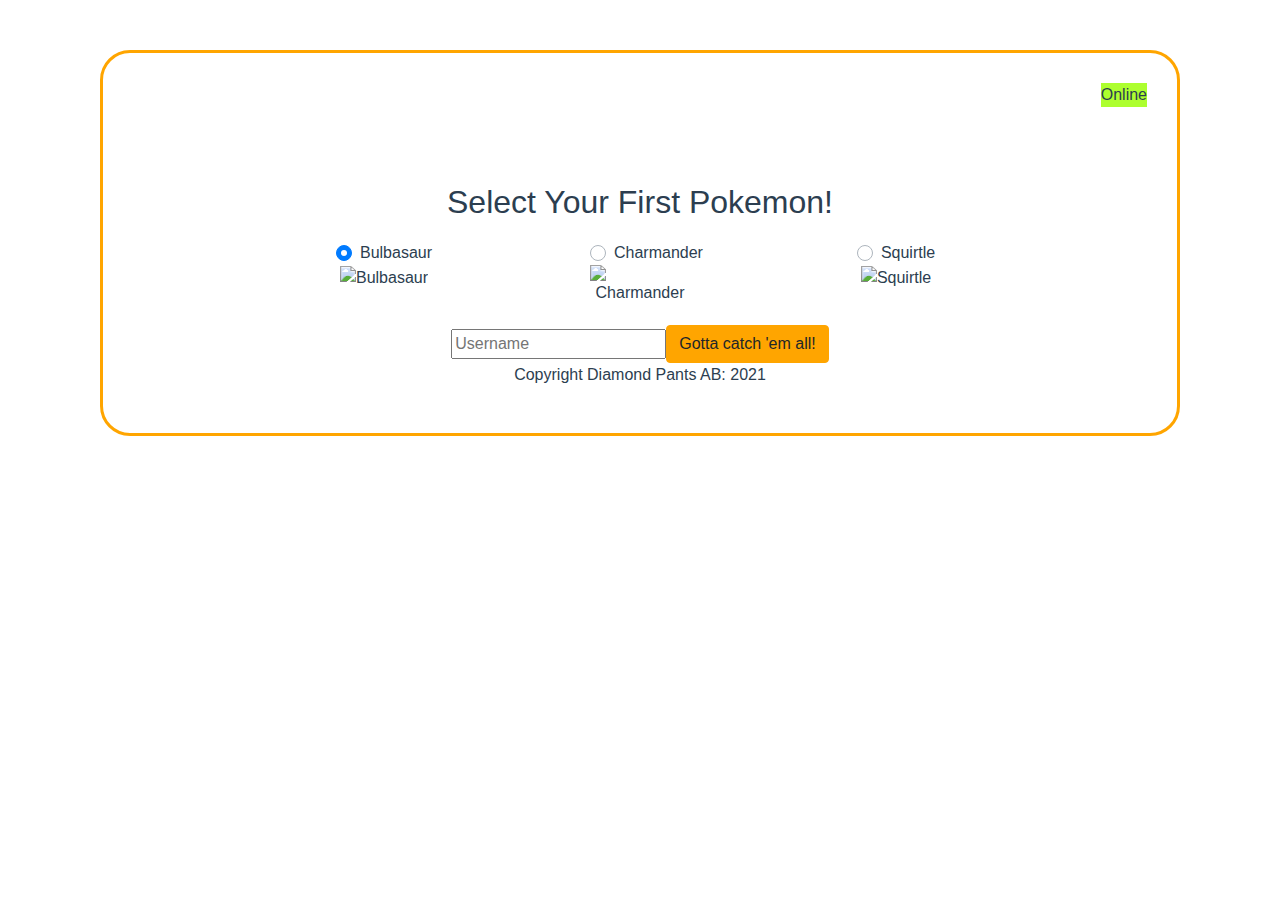
==== projects/pokemon/index.html @ e91c6c21 "adding landing page" ====
<!DOCTYPE html><html lang=""><head><meta charset="utf-8"><meta http-equiv="X-UA-Compatible" content="IE=edge"><meta name="viewport" content="width=device-width,initial-scale=1"><!--[if IE]><link rel="icon" type="image/gif/png" href="./pokemon.ico"><![endif]--><title>PokeApp</title><link href="/css/app.2bd75c8d.css" rel="preload" as="style"><link href="/js/app.91aa7a17.js" rel="preload" as="script"><link href="/js/chunk-vendors.dcc5cff0.js" rel="preload" as="script"><link href="/css/app.2bd75c8d.css" rel="stylesheet"><link rel="icon" type="image/png" sizes="32x32" href="/img/icons/favicon-32x32.png"><link rel="icon" type="image/png" sizes="16x16" href="/img/icons/favicon-16x16.png"><link rel="manifest" href="/manifest.json"><meta name="theme-color" content="lightblue"><meta name="apple-mobile-web-app-capable" content="no"><meta name="apple-mobile-web-app-status-bar-style" content="default"><meta name="apple-mobile-web-app-title" content="PokeApp"><link rel="apple-touch-icon" href="/img/icons/apple-touch-icon-152x152.png"><link rel="mask-icon" href="/img/icons/safari-pinned-tab.svg" color="lightblue"><meta name="msapplication-TileImage" content="/img/icons/msapplication-icon-144x144.png"><meta name="msapplication-TileColor" content="#000000"></head><body><noscript><strong>We're sorry but PokeApp doesn't work properly without JavaScript enabled. Please enable it to continue.</strong></noscript><div id="app"></div><script src="/js/chunk-vendors.dcc5cff0.js"></script><script src="/js/app.91aa7a17.js"></script></body></html>
---- css/app.2bd75c8d.css ----
#app{margin:50px 100px;padding:30px;border:3px solid orange;border-radius:30px;font-family:Avenir,Helvetica,Arial,sans-serif;-webkit-font-smoothing:antialiased;-moz-osx-font-smoothing:grayscale;text-align:center;color:#2c3e50}#offline{background-color:#cd5c5c;float:right}#online{background-color:#adff2f;float:right}h2[data-v-545568b5]{margin-top:100px}#pokemon-container[data-v-545568b5]{display:flex;width:60vw;justify-content:space-around;margin:20px auto}#pokemon-container .pokemon-select[data-v-545568b5]{width:100px}table[data-v-d1f4943e]{margin:3px auto;width:60vw}.btn-home[data-v-d1f4943e]{float:left}input[data-v-d1f4943e]{margin:30px}tr[data-v-d1f4943e],tr img[data-v-d1f4943e]{height:50px}
/*!
 * Bootstrap v4.6.0 (https://getbootstrap.com/)
 * Copyright 2011-2021 The Bootstrap Authors
 * Copyright 2011-2021 Twitter, Inc.
 * Licensed under MIT (https://github.com/twbs/bootstrap/blob/main/LICENSE)
 */:root{--blue:#007bff;--indigo:#6610f2;--purple:#6f42c1;--pink:#e83e8c;--red:#dc3545;--orange:#fd7e14;--yellow:#ffc107;--green:#28a745;--teal:#20c997;--cyan:#17a2b8;--white:#fff;--gray:#6c757d;--gray-dark:#343a40;--primary:#007bff;--secondary:#add8e6;--success:#28a745;--info:#17a2b8;--warning:#ffc107;--danger:orange;--light:#f8f9fa;--dark:#343a40;--breakpoint-xs:0;--breakpoint-sm:576px;--breakpoint-md:768px;--breakpoint-lg:992px;--breakpoint-xl:1200px;--font-family-sans-serif:-apple-system,BlinkMacSystemFont,"Segoe UI",Roboto,"Helvetica Neue",Arial,"Noto Sans","Liberation Sans",sans-serif,"Apple Color Emoji","Segoe UI Emoji","Segoe UI Symbol","Noto Color Emoji";--font-family-monospace:SFMono-Regular,Menlo,Monaco,Consolas,"Liberation Mono","Courier New",monospace}*,:after,:before{box-sizing:border-box}html{font-family:sans-serif;line-height:1.15;-webkit-text-size-adjust:100%;-webkit-tap-highlight-color:rgba(0,0,0,0)}article,aside,figcaption,figure,footer,header,hgroup,main,nav,section{display:block}body{margin:0;font-family:-apple-system,BlinkMacSystemFont,Segoe UI,Roboto,Helvetica Neue,Arial,Noto Sans,Liberation Sans,sans-serif,Apple Color Emoji,Segoe UI Emoji,Segoe UI Symbol,Noto Color Emoji;font-size:1rem;font-weight:400;line-height:1.5;color:#212529;text-align:left;background-color:#fff}[tabindex="-1"]:focus:not(:focus-visible){outline:0!important}hr{box-sizing:content-box;height:0;overflow:visible}h1,h2,h3,h4,h5,h6{margin-top:0;margin-bottom:.5rem}p{margin-top:0;margin-bottom:1rem}abbr[data-original-title],abbr[title]{text-decoration:underline;-webkit-text-decoration:underline dotted;text-decoration:underline dotted;cursor:help;border-bottom:0;-webkit-text-decoration-skip-ink:none;text-decoration-skip-ink:none}address{font-style:normal;line-height:inherit}address,dl,ol,ul{margin-bottom:1rem}dl,ol,ul{margin-top:0}ol ol,ol ul,ul ol,ul ul{margin-bottom:0}dt{font-weight:700}dd{margin-bottom:.5rem;margin-left:0}blockquote{margin:0 0 1rem}b,strong{font-weight:bolder}small{font-size:80%}sub,sup{position:relative;font-size:75%;line-height:0;vertical-align:baseline}sub{bottom:-.25em}sup{top:-.5em}a{color:#007bff;text-decoration:none;background-color:transparent}a:hover{color:#0056b3;text-decoration:underline}a:not([href]):not([class]),a:not([href]):not([class]):hover{color:inherit;text-decoration:none}code,kbd,pre,samp{font-family:SFMono-Regular,Menlo,Monaco,Consolas,Liberation Mono,Courier New,monospace;font-size:1em}pre{margin-top:0;margin-bottom:1rem;overflow:auto;-ms-overflow-style:scrollbar}figure{margin:0 0 1rem}img{border-style:none}img,svg{vertical-align:middle}svg{overflow:hidden}table{border-collapse:collapse}caption{padding-top:.75rem;padding-bottom:.75rem;color:#6c757d;text-align:left;caption-side:bottom}th{text-align:inherit;text-align:-webkit-match-parent}label{display:inline-block;margin-bottom:.5rem}button{border-radius:0}button:focus:not(:focus-visible){outline:0}button,input,optgroup,select,textarea{margin:0;font-family:inherit;font-size:inherit;line-height:inherit}button,input{overflow:visible}button,select{text-transform:none}[role=button]{cursor:pointer}select{word-wrap:normal}[type=button],[type=reset],[type=submit],button{-webkit-appearance:button}[type=button]:not(:disabled),[type=reset]:not(:disabled),[type=submit]:not(:disabled),button:not(:disabled){cursor:pointer}[type=button]::-moz-focus-inner,[type=reset]::-moz-focus-inner,[type=submit]::-moz-focus-inner,button::-moz-focus-inner{padding:0;border-style:none}input[type=checkbox],input[type=radio]{box-sizing:border-box;padding:0}textarea{overflow:auto;resize:vertical}fieldset{min-width:0;padding:0;margin:0;border:0}legend{display:block;width:100%;max-width:100%;padding:0;margin-bottom:.5rem;font-size:1.5rem;line-height:inherit;color:inherit;white-space:normal}progress{vertical-align:baseline}[type=number]::-webkit-inner-spin-button,[type=number]::-webkit-outer-spin-button{height:auto}[type=search]{outline-offset:-2px;-webkit-appearance:none}[type=search]::-webkit-search-decoration{-webkit-appearance:none}::-webkit-file-upload-button{font:inherit;-webkit-appearance:button}output{display:inline-block}summary{display:list-item;cursor:pointer}template{display:none}[hidden]{display:none!important}.h1,.h2,.h3,.h4,.h5,.h6,h1,h2,h3,h4,h5,h6{margin-bottom:.5rem;font-weight:500;line-height:1.2}.h1,h1{font-size:2.5rem}.h2,h2{font-size:2rem}.h3,h3{font-size:1.75rem}.h4,h4{font-size:1.5rem}.h5,h5{font-size:1.25rem}.h6,h6{font-size:1rem}.lead{font-size:1.25rem;font-weight:300}.display-1{font-size:6rem}.display-1,.display-2{font-weight:300;line-height:1.2}.display-2{font-size:5.5rem}.display-3{font-size:4.5rem}.display-3,.display-4{font-weight:300;line-height:1.2}.display-4{font-size:3.5rem}hr{margin-top:1rem;margin-bottom:1rem;border:0;border-top:1px solid rgba(0,0,0,.1)}.small,small{font-size:80%;font-weight:400}.mark,mark{padding:.2em;background-color:#fcf8e3}.list-inline,.list-unstyled{padding-left:0;list-style:none}.list-inline-item{display:inline-block}.list-inline-item:not(:last-child){margin-right:.5rem}.initialism{font-size:90%;text-transform:uppercase}.blockquote{margin-bottom:1rem;font-size:1.25rem}.blockquote-footer{display:block;font-size:80%;color:#6c757d}.blockquote-footer:before{content:"— "}.img-fluid,.img-thumbnail{max-width:100%;height:auto}.img-thumbnail{padding:.25rem;background-color:#fff;border:1px solid #dee2e6;border-radius:.25rem}.figure{display:inline-block}.figure-img{margin-bottom:.5rem;line-height:1}.figure-caption{font-size:90%;color:#6c757d}code{font-size:87.5%;color:#e83e8c;word-wrap:break-word}a>code{color:inherit}kbd{padding:.2rem .4rem;font-size:87.5%;color:#fff;background-color:#212529;border-radius:.2rem}kbd kbd{padding:0;font-size:100%;font-weight:700}pre{display:block;font-size:87.5%;color:#212529}pre code{font-size:inherit;color:inherit;word-break:normal}.pre-scrollable{max-height:340px;overflow-y:scroll}.container,.container-fluid,.container-lg,.container-md,.container-sm,.container-xl{width:100%;padding-right:15px;padding-left:15px;margin-right:auto;margin-left:auto}@media(min-width:576px){.container,.container-sm{max-width:540px}}@media(min-width:768px){.container,.container-md,.container-sm{max-width:720px}}@media(min-width:992px){.container,.container-lg,.container-md,.container-sm{max-width:960px}}@media(min-width:1200px){.container,.container-lg,.container-md,.container-sm,.container-xl{max-width:1140px}}.row{display:flex;flex-wrap:wrap;margin-right:-15px;margin-left:-15px}.no-gutters{margin-right:0;margin-left:0}.no-gutters>.col,.no-gutters>[class*=col-]{padding-right:0;padding-left:0}.col,.col-1,.col-2,.col-3,.col-4,.col-5,.col-6,.col-7,.col-8,.col-9,.col-10,.col-11,.col-12,.col-auto,.col-lg,.col-lg-1,.col-lg-2,.col-lg-3,.col-lg-4,.col-lg-5,.col-lg-6,.col-lg-7,.col-lg-8,.col-lg-9,.col-lg-10,.col-lg-11,.col-lg-12,.col-lg-auto,.col-md,.col-md-1,.col-md-2,.col-md-3,.col-md-4,.col-md-5,.col-md-6,.col-md-7,.col-md-8,.col-md-9,.col-md-10,.col-md-11,.col-md-12,.col-md-auto,.col-sm,.col-sm-1,.col-sm-2,.col-sm-3,.col-sm-4,.col-sm-5,.col-sm-6,.col-sm-7,.col-sm-8,.col-sm-9,.col-sm-10,.col-sm-11,.col-sm-12,.col-sm-auto,.col-xl,.col-xl-1,.col-xl-2,.col-xl-3,.col-xl-4,.col-xl-5,.col-xl-6,.col-xl-7,.col-xl-8,.col-xl-9,.col-xl-10,.col-xl-11,.col-xl-12,.col-xl-auto{position:relative;width:100%;padding-right:15px;padding-left:15px}.col{flex-basis:0;flex-grow:1;max-width:100%}.row-cols-1>*{flex:0 0 100%;max-width:100%}.row-cols-2>*{flex:0 0 50%;max-width:50%}.row-cols-3>*{flex:0 0 33.3333333333%;max-width:33.3333333333%}.row-cols-4>*{flex:0 0 25%;max-width:25%}.row-cols-5>*{flex:0 0 20%;max-width:20%}.row-cols-6>*{flex:0 0 16.6666666667%;max-width:16.6666666667%}.col-auto{flex:0 0 auto;width:auto;max-width:100%}.col-1{flex:0 0 8.3333333333%;max-width:8.3333333333%}.col-2{flex:0 0 16.6666666667%;max-width:16.6666666667%}.col-3{flex:0 0 25%;max-width:25%}.col-4{flex:0 0 33.3333333333%;max-width:33.3333333333%}.col-5{flex:0 0 41.6666666667%;max-width:41.6666666667%}.col-6{flex:0 0 50%;max-width:50%}.col-7{flex:0 0 58.3333333333%;max-width:58.3333333333%}.col-8{flex:0 0 66.6666666667%;max-width:66.6666666667%}.col-9{flex:0 0 75%;max-width:75%}.col-10{flex:0 0 83.3333333333%;max-width:83.3333333333%}.col-11{flex:0 0 91.6666666667%;max-width:91.6666666667%}.col-12{flex:0 0 100%;max-width:100%}.order-first{order:-1}.order-last{order:13}.order-0{order:0}.order-1{order:1}.order-2{order:2}.order-3{order:3}.order-4{order:4}.order-5{order:5}.order-6{order:6}.order-7{order:7}.order-8{order:8}.order-9{order:9}.order-10{order:10}.order-11{order:11}.order-12{order:12}.offset-1{margin-left:8.3333333333%}.offset-2{margin-left:16.6666666667%}.offset-3{margin-left:25%}.offset-4{margin-left:33.3333333333%}.offset-5{margin-left:41.6666666667%}.offset-6{margin-left:50%}.offset-7{margin-left:58.3333333333%}.offset-8{margin-left:66.6666666667%}.offset-9{margin-left:75%}.offset-10{margin-left:83.3333333333%}.offset-11{margin-left:91.6666666667%}@media(min-width:576px){.col-sm{flex-basis:0;flex-grow:1;max-width:100%}.row-cols-sm-1>*{flex:0 0 100%;max-width:100%}.row-cols-sm-2>*{flex:0 0 50%;max-width:50%}.row-cols-sm-3>*{flex:0 0 33.3333333333%;max-width:33.3333333333%}.row-cols-sm-4>*{flex:0 0 25%;max-width:25%}.row-cols-sm-5>*{flex:0 0 20%;max-width:20%}.row-cols-sm-6>*{flex:0 0 16.6666666667%;max-width:16.6666666667%}.col-sm-auto{flex:0 0 auto;width:auto;max-width:100%}.col-sm-1{flex:0 0 8.3333333333%;max-width:8.3333333333%}.col-sm-2{flex:0 0 16.6666666667%;max-width:16.6666666667%}.col-sm-3{flex:0 0 25%;max-width:25%}.col-sm-4{flex:0 0 33.3333333333%;max-width:33.3333333333%}.col-sm-5{flex:0 0 41.6666666667%;max-width:41.6666666667%}.col-sm-6{flex:0 0 50%;max-width:50%}.col-sm-7{flex:0 0 58.3333333333%;max-width:58.3333333333%}.col-sm-8{flex:0 0 66.6666666667%;max-width:66.6666666667%}.col-sm-9{flex:0 0 75%;max-width:75%}.col-sm-10{flex:0 0 83.3333333333%;max-width:83.3333333333%}.col-sm-11{flex:0 0 91.6666666667%;max-width:91.6666666667%}.col-sm-12{flex:0 0 100%;max-width:100%}.order-sm-first{order:-1}.order-sm-last{order:13}.order-sm-0{order:0}.order-sm-1{order:1}.order-sm-2{order:2}.order-sm-3{order:3}.order-sm-4{order:4}.order-sm-5{order:5}.order-sm-6{order:6}.order-sm-7{order:7}.order-sm-8{order:8}.order-sm-9{order:9}.order-sm-10{order:10}.order-sm-11{order:11}.order-sm-12{order:12}.offset-sm-0{margin-left:0}.offset-sm-1{margin-left:8.3333333333%}.offset-sm-2{margin-left:16.6666666667%}.offset-sm-3{margin-left:25%}.offset-sm-4{margin-left:33.3333333333%}.offset-sm-5{margin-left:41.6666666667%}.offset-sm-6{margin-left:50%}.offset-sm-7{margin-left:58.3333333333%}.offset-sm-8{margin-left:66.6666666667%}.offset-sm-9{margin-left:75%}.offset-sm-10{margin-left:83.3333333333%}.offset-sm-11{margin-left:91.6666666667%}}@media(min-width:768px){.col-md{flex-basis:0;flex-grow:1;max-width:100%}.row-cols-md-1>*{flex:0 0 100%;max-width:100%}.row-cols-md-2>*{flex:0 0 50%;max-width:50%}.row-cols-md-3>*{flex:0 0 33.3333333333%;max-width:33.3333333333%}.row-cols-md-4>*{flex:0 0 25%;max-width:25%}.row-cols-md-5>*{flex:0 0 20%;max-width:20%}.row-cols-md-6>*{flex:0 0 16.6666666667%;max-width:16.6666666667%}.col-md-auto{flex:0 0 auto;width:auto;max-width:100%}.col-md-1{flex:0 0 8.3333333333%;max-width:8.3333333333%}.col-md-2{flex:0 0 16.6666666667%;max-width:16.6666666667%}.col-md-3{flex:0 0 25%;max-width:25%}.col-md-4{flex:0 0 33.3333333333%;max-width:33.3333333333%}.col-md-5{flex:0 0 41.6666666667%;max-width:41.6666666667%}.col-md-6{flex:0 0 50%;max-width:50%}.col-md-7{flex:0 0 58.3333333333%;max-width:58.3333333333%}.col-md-8{flex:0 0 66.6666666667%;max-width:66.6666666667%}.col-md-9{flex:0 0 75%;max-width:75%}.col-md-10{flex:0 0 83.3333333333%;max-width:83.3333333333%}.col-md-11{flex:0 0 91.6666666667%;max-width:91.6666666667%}.col-md-12{flex:0 0 100%;max-width:100%}.order-md-first{order:-1}.order-md-last{order:13}.order-md-0{order:0}.order-md-1{order:1}.order-md-2{order:2}.order-md-3{order:3}.order-md-4{order:4}.order-md-5{order:5}.order-md-6{order:6}.order-md-7{order:7}.order-md-8{order:8}.order-md-9{order:9}.order-md-10{order:10}.order-md-11{order:11}.order-md-12{order:12}.offset-md-0{margin-left:0}.offset-md-1{margin-left:8.3333333333%}.offset-md-2{margin-left:16.6666666667%}.offset-md-3{margin-left:25%}.offset-md-4{margin-left:33.3333333333%}.offset-md-5{margin-left:41.6666666667%}.offset-md-6{margin-left:50%}.offset-md-7{margin-left:58.3333333333%}.offset-md-8{margin-left:66.6666666667%}.offset-md-9{margin-left:75%}.offset-md-10{margin-left:83.3333333333%}.offset-md-11{margin-left:91.6666666667%}}@media(min-width:992px){.col-lg{flex-basis:0;flex-grow:1;max-width:100%}.row-cols-lg-1>*{flex:0 0 100%;max-width:100%}.row-cols-lg-2>*{flex:0 0 50%;max-width:50%}.row-cols-lg-3>*{flex:0 0 33.3333333333%;max-width:33.3333333333%}.row-cols-lg-4>*{flex:0 0 25%;max-width:25%}.row-cols-lg-5>*{flex:0 0 20%;max-width:20%}.row-cols-lg-6>*{flex:0 0 16.6666666667%;max-width:16.6666666667%}.col-lg-auto{flex:0 0 auto;width:auto;max-width:100%}.col-lg-1{flex:0 0 8.3333333333%;max-width:8.3333333333%}.col-lg-2{flex:0 0 16.6666666667%;max-width:16.6666666667%}.col-lg-3{flex:0 0 25%;max-width:25%}.col-lg-4{flex:0 0 33.3333333333%;max-width:33.3333333333%}.col-lg-5{flex:0 0 41.6666666667%;max-width:41.6666666667%}.col-lg-6{flex:0 0 50%;max-width:50%}.col-lg-7{flex:0 0 58.3333333333%;max-width:58.3333333333%}.col-lg-8{flex:0 0 66.6666666667%;max-width:66.6666666667%}.col-lg-9{flex:0 0 75%;max-width:75%}.col-lg-10{flex:0 0 83.3333333333%;max-width:83.3333333333%}.col-lg-11{flex:0 0 91.6666666667%;max-width:91.6666666667%}.col-lg-12{flex:0 0 100%;max-width:100%}.order-lg-first{order:-1}.order-lg-last{order:13}.order-lg-0{order:0}.order-lg-1{order:1}.order-lg-2{order:2}.order-lg-3{order:3}.order-lg-4{order:4}.order-lg-5{order:5}.order-lg-6{order:6}.order-lg-7{order:7}.order-lg-8{order:8}.order-lg-9{order:9}.order-lg-10{order:10}.order-lg-11{order:11}.order-lg-12{order:12}.offset-lg-0{margin-left:0}.offset-lg-1{margin-left:8.3333333333%}.offset-lg-2{margin-left:16.6666666667%}.offset-lg-3{margin-left:25%}.offset-lg-4{margin-left:33.3333333333%}.offset-lg-5{margin-left:41.6666666667%}.offset-lg-6{margin-left:50%}.offset-lg-7{margin-left:58.3333333333%}.offset-lg-8{margin-left:66.6666666667%}.offset-lg-9{margin-left:75%}.offset-lg-10{margin-left:83.3333333333%}.offset-lg-11{margin-left:91.6666666667%}}@media(min-width:1200px){.col-xl{flex-basis:0;flex-grow:1;max-width:100%}.row-cols-xl-1>*{flex:0 0 100%;max-width:100%}.row-cols-xl-2>*{flex:0 0 50%;max-width:50%}.row-cols-xl-3>*{flex:0 0 33.3333333333%;max-width:33.3333333333%}.row-cols-xl-4>*{flex:0 0 25%;max-width:25%}.row-cols-xl-5>*{flex:0 0 20%;max-width:20%}.row-cols-xl-6>*{flex:0 0 16.6666666667%;max-width:16.6666666667%}.col-xl-auto{flex:0 0 auto;width:auto;max-width:100%}.col-xl-1{flex:0 0 8.3333333333%;max-width:8.3333333333%}.col-xl-2{flex:0 0 16.6666666667%;max-width:16.6666666667%}.col-xl-3{flex:0 0 25%;max-width:25%}.col-xl-4{flex:0 0 33.3333333333%;max-width:33.3333333333%}.col-xl-5{flex:0 0 41.6666666667%;max-width:41.6666666667%}.col-xl-6{flex:0 0 50%;max-width:50%}.col-xl-7{flex:0 0 58.3333333333%;max-width:58.3333333333%}.col-xl-8{flex:0 0 66.6666666667%;max-width:66.6666666667%}.col-xl-9{flex:0 0 75%;max-width:75%}.col-xl-10{flex:0 0 83.3333333333%;max-width:83.3333333333%}.col-xl-11{flex:0 0 91.6666666667%;max-width:91.6666666667%}.col-xl-12{flex:0 0 100%;max-width:100%}.order-xl-first{order:-1}.order-xl-last{order:13}.order-xl-0{order:0}.order-xl-1{order:1}.order-xl-2{order:2}.order-xl-3{order:3}.order-xl-4{order:4}.order-xl-5{order:5}.order-xl-6{order:6}.order-xl-7{order:7}.order-xl-8{order:8}.order-xl-9{order:9}.order-xl-10{order:10}.order-xl-11{order:11}.order-xl-12{order:12}.offset-xl-0{margin-left:0}.offset-xl-1{margin-left:8.3333333333%}.offset-xl-2{margin-left:16.6666666667%}.offset-xl-3{margin-left:25%}.offset-xl-4{margin-left:33.3333333333%}.offset-xl-5{margin-left:41.6666666667%}.offset-xl-6{margin-left:50%}.offset-xl-7{margin-left:58.3333333333%}.offset-xl-8{margin-left:66.6666666667%}.offset-xl-9{margin-left:75%}.offset-xl-10{margin-left:83.3333333333%}.offset-xl-11{margin-left:91.6666666667%}}.table{width:100%;margin-bottom:1rem;color:#212529}.table td,.table th{padding:.75rem;vertical-align:top;border-top:1px solid #dee2e6}.table thead th{vertical-align:bottom;border-bottom:2px solid #dee2e6}.table tbody+tbody{border-top:2px solid #dee2e6}.table-sm td,.table-sm th{padding:.3rem}.table-bordered,.table-bordered td,.table-bordered th{border:1px solid #dee2e6}.table-bordered thead td,.table-bordered thead th{border-bottom-width:2px}.table-borderless tbody+tbody,.table-borderless td,.table-borderless th,.table-borderless thead th{border:0}.table-striped tbody tr:nth-of-type(odd){background-color:rgba(0,0,0,.05)}.table-hover tbody tr:hover{color:#212529;background-color:rgba(0,0,0,.075)}.table-primary,.table-primary>td,.table-primary>th{background-color:#b8daff}.table-primary tbody+tbody,.table-primary td,.table-primary th,.table-primary thead th{border-color:#7abaff}.table-hover .table-primary:hover,.table-hover .table-primary:hover>td,.table-hover .table-primary:hover>th{background-color:#9fcdff}.table-secondary,.table-secondary>td,.table-secondary>th{background-color:#e8f4f8}.table-secondary tbody+tbody,.table-secondary td,.table-secondary th,.table-secondary thead th{border-color:#d4ebf2}.table-hover .table-secondary:hover,.table-hover .table-secondary:hover>td,.table-hover .table-secondary:hover>th{background-color:#d4ebf2}.table-success,.table-success>td,.table-success>th{background-color:#c3e6cb}.table-success tbody+tbody,.table-success td,.table-success th,.table-success thead th{border-color:#8fd19e}.table-hover .table-success:hover,.table-hover .table-success:hover>td,.table-hover .table-success:hover>th{background-color:#b1dfbb}.table-info,.table-info>td,.table-info>th{background-color:#bee5eb}.table-info tbody+tbody,.table-info td,.table-info th,.table-info thead th{border-color:#86cfda}.table-hover .table-info:hover,.table-hover .table-info:hover>td,.table-hover .table-info:hover>th{background-color:#abdde5}.table-warning,.table-warning>td,.table-warning>th{background-color:#ffeeba}.table-warning tbody+tbody,.table-warning td,.table-warning th,.table-warning thead th{border-color:#ffdf7e}.table-hover .table-warning:hover,.table-hover .table-warning:hover>td,.table-hover .table-warning:hover>th{background-color:#ffe8a1}.table-danger,.table-danger>td,.table-danger>th{background-color:#ffe6b8}.table-danger tbody+tbody,.table-danger td,.table-danger th,.table-danger thead th{border-color:#ffd07a}.table-hover .table-danger:hover,.table-hover .table-danger:hover>td,.table-hover .table-danger:hover>th{background-color:#ffdd9f}.table-light,.table-light>td,.table-light>th{background-color:#fdfdfe}.table-light tbody+tbody,.table-light td,.table-light th,.table-light thead th{border-color:#fbfcfc}.table-hover .table-light:hover,.table-hover .table-light:hover>td,.table-hover .table-light:hover>th{background-color:#ececf6}.table-dark,.table-dark>td,.table-dark>th{background-color:#c6c8ca}.table-dark tbody+tbody,.table-dark td,.table-dark th,.table-dark thead th{border-color:#95999c}.table-hover .table-dark:hover,.table-hover .table-dark:hover>td,.table-hover .table-dark:hover>th{background-color:#b9bbbe}.table-active,.table-active>td,.table-active>th,.table-hover .table-active:hover,.table-hover .table-active:hover>td,.table-hover .table-active:hover>th{background-color:rgba(0,0,0,.075)}.table .thead-dark th{color:#fff;background-color:#343a40;border-color:#454d55}.table .thead-light th{color:#495057;background-color:#e9ecef;border-color:#dee2e6}.table-dark{color:#fff;background-color:#343a40}.table-dark td,.table-dark th,.table-dark thead th{border-color:#454d55}.table-dark.table-bordered{border:0}.table-dark.table-striped tbody tr:nth-of-type(odd){background-color:hsla(0,0%,100%,.05)}.table-dark.table-hover tbody tr:hover{color:#fff;background-color:hsla(0,0%,100%,.075)}@media(max-width:575.98px){.table-responsive-sm{display:block;width:100%;overflow-x:auto;-webkit-overflow-scrolling:touch}.table-responsive-sm>.table-bordered{border:0}}@media(max-width:767.98px){.table-responsive-md{display:block;width:100%;overflow-x:auto;-webkit-overflow-scrolling:touch}.table-responsive-md>.table-bordered{border:0}}@media(max-width:991.98px){.table-responsive-lg{display:block;width:100%;overflow-x:auto;-webkit-overflow-scrolling:touch}.table-responsive-lg>.table-bordered{border:0}}@media(max-width:1199.98px){.table-responsive-xl{display:block;width:100%;overflow-x:auto;-webkit-overflow-scrolling:touch}.table-responsive-xl>.table-bordered{border:0}}.table-responsive{display:block;width:100%;overflow-x:auto;-webkit-overflow-scrolling:touch}.table-responsive>.table-bordered{border:0}.form-control{display:block;width:100%;height:calc(1.5em + .75rem + 2px);padding:.375rem .75rem;font-size:1rem;font-weight:400;line-height:1.5;color:#495057;background-color:#fff;background-clip:padding-box;border:1px solid #ced4da;border-radius:.25rem;transition:border-color .15s ease-in-out,box-shadow .15s ease-in-out}@media(prefers-reduced-motion:reduce){.form-control{transition:none}}.form-control::-ms-expand{background-color:transparent;border:0}.form-control:-moz-focusring{color:transparent;text-shadow:0 0 0 #495057}.form-control:focus{color:#495057;background-color:#fff;border-color:#80bdff;outline:0;box-shadow:0 0 0 .2rem rgba(0,123,255,.25)}.form-control::-moz-placeholder{color:#6c757d;opacity:1}.form-control:-ms-input-placeholder{color:#6c757d;opacity:1}.form-control::placeholder{color:#6c757d;opacity:1}.form-control:disabled,.form-control[readonly]{background-color:#e9ecef;opacity:1}input[type=date].form-control,input[type=datetime-local].form-control,input[type=month].form-control,input[type=time].form-control{-webkit-appearance:none;-moz-appearance:none;appearance:none}select.form-control:focus::-ms-value{color:#495057;background-color:#fff}.form-control-file,.form-control-range{display:block;width:100%}.col-form-label{padding-top:calc(.375rem + 1px);padding-bottom:calc(.375rem + 1px);margin-bottom:0;font-size:inherit;line-height:1.5}.col-form-label-lg{padding-top:calc(.5rem + 1px);padding-bottom:calc(.5rem + 1px);font-size:1.25rem;line-height:1.5}.col-form-label-sm{padding-top:calc(.25rem + 1px);padding-bottom:calc(.25rem + 1px);font-size:.875rem;line-height:1.5}.form-control-plaintext{display:block;width:100%;padding:.375rem 0;margin-bottom:0;font-size:1rem;line-height:1.5;color:#212529;background-color:transparent;border:solid transparent;border-width:1px 0}.form-control-plaintext.form-control-lg,.form-control-plaintext.form-control-sm{padding-right:0;padding-left:0}.form-control-sm{height:calc(1.5em + .5rem + 2px);padding:.25rem .5rem;font-size:.875rem;line-height:1.5;border-radius:.2rem}.form-control-lg{height:calc(1.5em + 1rem + 2px);padding:.5rem 1rem;font-size:1.25rem;line-height:1.5;border-radius:.3rem}select.form-control[multiple],select.form-control[size],textarea.form-control{height:auto}.form-group{margin-bottom:1rem}.form-text{display:block;margin-top:.25rem}.form-row{display:flex;flex-wrap:wrap;margin-right:-5px;margin-left:-5px}.form-row>.col,.form-row>[class*=col-]{padding-right:5px;padding-left:5px}.form-check{position:relative;display:block;padding-left:1.25rem}.form-check-input{position:absolute;margin-top:.3rem;margin-left:-1.25rem}.form-check-input:disabled~.form-check-label,.form-check-input[disabled]~.form-check-label{color:#6c757d}.form-check-label{margin-bottom:0}.form-check-inline{display:inline-flex;align-items:center;padding-left:0;margin-right:.75rem}.form-check-inline .form-check-input{position:static;margin-top:0;margin-right:.3125rem;margin-left:0}.valid-feedback{display:none;width:100%;margin-top:.25rem;font-size:80%;color:#28a745}.valid-tooltip{position:absolute;top:100%;left:0;z-index:5;display:none;max-width:100%;padding:.25rem .5rem;margin-top:.1rem;font-size:.875rem;line-height:1.5;color:#fff;background-color:rgba(40,167,69,.9);border-radius:.25rem}.form-row>.col>.valid-tooltip,.form-row>[class*=col-]>.valid-tooltip{left:5px}.is-valid~.valid-feedback,.is-valid~.valid-tooltip,.was-validated :valid~.valid-feedback,.was-validated :valid~.valid-tooltip{display:block}.form-control.is-valid,.was-validated .form-control:valid{border-color:#28a745;padding-right:calc(1.5em + .75rem);background-image:url("data:image/svg+xml;charset=utf-8,%3Csvg xmlns='http://www.w3.org/2000/svg' width='8' height='8'%3E%3Cpath fill='%2328a745' d='M2.3 6.73L.6 4.53c-.4-1.04.46-1.4 1.1-.8l1.1 1.4 3.4-3.8c.6-.63 1.6-.27 1.2.7l-4 4.6c-.43.5-.8.4-1.1.1z'/%3E%3C/svg%3E");background-repeat:no-repeat;background-position:right calc(.375em + .1875rem) center;background-size:calc(.75em + .375rem) calc(.75em + .375rem)}.form-control.is-valid:focus,.was-validated .form-control:valid:focus{border-color:#28a745;box-shadow:0 0 0 .2rem rgba(40,167,69,.25)}.was-validated textarea.form-control:valid,textarea.form-control.is-valid{padding-right:calc(1.5em + .75rem);background-position:top calc(.375em + .1875rem) right calc(.375em + .1875rem)}.custom-select.is-valid,.was-validated .custom-select:valid{border-color:#28a745;padding-right:calc(.75em + 2.3125rem);background:url("data:image/svg+xml;charset=utf-8,%3Csvg xmlns='http://www.w3.org/2000/svg' width='4' height='5'%3E%3Cpath fill='%23343a40' d='M2 0L0 2h4zm0 5L0 3h4z'/%3E%3C/svg%3E") right .75rem center/8px 10px no-repeat,#fff url("data:image/svg+xml;charset=utf-8,%3Csvg xmlns='http://www.w3.org/2000/svg' width='8' height='8'%3E%3Cpath fill='%2328a745' d='M2.3 6.73L.6 4.53c-.4-1.04.46-1.4 1.1-.8l1.1 1.4 3.4-3.8c.6-.63 1.6-.27 1.2.7l-4 4.6c-.43.5-.8.4-1.1.1z'/%3E%3C/svg%3E") center right 1.75rem/calc(.75em + .375rem) calc(.75em + .375rem) no-repeat}.custom-select.is-valid:focus,.was-validated .custom-select:valid:focus{border-color:#28a745;box-shadow:0 0 0 .2rem rgba(40,167,69,.25)}.form-check-input.is-valid~.form-check-label,.was-validated .form-check-input:valid~.form-check-label{color:#28a745}.form-check-input.is-valid~.valid-feedback,.form-check-input.is-valid~.valid-tooltip,.was-validated .form-check-input:valid~.valid-feedback,.was-validated .form-check-input:valid~.valid-tooltip{display:block}.custom-control-input.is-valid~.custom-control-label,.was-validated .custom-control-input:valid~.custom-control-label{color:#28a745}.custom-control-input.is-valid~.custom-control-label:before,.was-validated .custom-control-input:valid~.custom-control-label:before{border-color:#28a745}.custom-control-input.is-valid:checked~.custom-control-label:before,.was-validated .custom-control-input:valid:checked~.custom-control-label:before{border-color:#34ce57;background-color:#34ce57}.custom-control-input.is-valid:focus~.custom-control-label:before,.was-validated .custom-control-input:valid:focus~.custom-control-label:before{box-shadow:0 0 0 .2rem rgba(40,167,69,.25)}.custom-control-input.is-valid:focus:not(:checked)~.custom-control-label:before,.custom-file-input.is-valid~.custom-file-label,.was-validated .custom-control-input:valid:focus:not(:checked)~.custom-control-label:before,.was-validated .custom-file-input:valid~.custom-file-label{border-color:#28a745}.custom-file-input.is-valid:focus~.custom-file-label,.was-validated .custom-file-input:valid:focus~.custom-file-label{border-color:#28a745;box-shadow:0 0 0 .2rem rgba(40,167,69,.25)}.invalid-feedback{display:none;width:100%;margin-top:.25rem;font-size:80%;color:orange}.invalid-tooltip{position:absolute;top:100%;left:0;z-index:5;display:none;max-width:100%;padding:.25rem .5rem;margin-top:.1rem;font-size:.875rem;line-height:1.5;color:#212529;background-color:rgba(255,165,0,.9);border-radius:.25rem}.form-row>.col>.invalid-tooltip,.form-row>[class*=col-]>.invalid-tooltip{left:5px}.is-invalid~.invalid-feedback,.is-invalid~.invalid-tooltip,.was-validated :invalid~.invalid-feedback,.was-validated :invalid~.invalid-tooltip{display:block}.form-control.is-invalid,.was-validated .form-control:invalid{border-color:orange;padding-right:calc(1.5em + .75rem);background-image:url("data:image/svg+xml;charset=utf-8,%3Csvg xmlns='http://www.w3.org/2000/svg' width='12' height='12' fill='none' stroke='orange'%3E%3Ccircle cx='6' cy='6' r='4.5'/%3E%3Cpath stroke-linejoin='round' d='M5.8 3.6h.4L6 6.5z'/%3E%3Ccircle cx='6' cy='8.2' r='.6' fill='orange' stroke='none'/%3E%3C/svg%3E");background-repeat:no-repeat;background-position:right calc(.375em + .1875rem) center;background-size:calc(.75em + .375rem) calc(.75em + .375rem)}.form-control.is-invalid:focus,.was-validated .form-control:invalid:focus{border-color:orange;box-shadow:0 0 0 .2rem rgba(255,165,0,.25)}.was-validated textarea.form-control:invalid,textarea.form-control.is-invalid{padding-right:calc(1.5em + .75rem);background-position:top calc(.375em + .1875rem) right calc(.375em + .1875rem)}.custom-select.is-invalid,.was-validated .custom-select:invalid{border-color:orange;padding-right:calc(.75em + 2.3125rem);background:url("data:image/svg+xml;charset=utf-8,%3Csvg xmlns='http://www.w3.org/2000/svg' width='4' height='5'%3E%3Cpath fill='%23343a40' d='M2 0L0 2h4zm0 5L0 3h4z'/%3E%3C/svg%3E") right .75rem center/8px 10px no-repeat,#fff url("data:image/svg+xml;charset=utf-8,%3Csvg xmlns='http://www.w3.org/2000/svg' width='12' height='12' fill='none' stroke='orange'%3E%3Ccircle cx='6' cy='6' r='4.5'/%3E%3Cpath stroke-linejoin='round' d='M5.8 3.6h.4L6 6.5z'/%3E%3Ccircle cx='6' cy='8.2' r='.6' fill='orange' stroke='none'/%3E%3C/svg%3E") center right 1.75rem/calc(.75em + .375rem) calc(.75em + .375rem) no-repeat}.custom-select.is-invalid:focus,.was-validated .custom-select:invalid:focus{border-color:orange;box-shadow:0 0 0 .2rem rgba(255,165,0,.25)}.form-check-input.is-invalid~.form-check-label,.was-validated .form-check-input:invalid~.form-check-label{color:orange}.form-check-input.is-invalid~.invalid-feedback,.form-check-input.is-invalid~.invalid-tooltip,.was-validated .form-check-input:invalid~.invalid-feedback,.was-validated .form-check-input:invalid~.invalid-tooltip{display:block}.custom-control-input.is-invalid~.custom-control-label,.was-validated .custom-control-input:invalid~.custom-control-label{color:orange}.custom-control-input.is-invalid~.custom-control-label:before,.was-validated .custom-control-input:invalid~.custom-control-label:before{border-color:orange}.custom-control-input.is-invalid:checked~.custom-control-label:before,.was-validated .custom-control-input:invalid:checked~.custom-control-label:before{border-color:#ffb733;background-color:#ffb733}.custom-control-input.is-invalid:focus~.custom-control-label:before,.was-validated .custom-control-input:invalid:focus~.custom-control-label:before{box-shadow:0 0 0 .2rem rgba(255,165,0,.25)}.custom-control-input.is-invalid:focus:not(:checked)~.custom-control-label:before,.custom-file-input.is-invalid~.custom-file-label,.was-validated .custom-control-input:invalid:focus:not(:checked)~.custom-control-label:before,.was-validated .custom-file-input:invalid~.custom-file-label{border-color:orange}.custom-file-input.is-invalid:focus~.custom-file-label,.was-validated .custom-file-input:invalid:focus~.custom-file-label{border-color:orange;box-shadow:0 0 0 .2rem rgba(255,165,0,.25)}.form-inline{display:flex;flex-flow:row wrap;align-items:center}.form-inline .form-check{width:100%}@media(min-width:576px){.form-inline label{justify-content:center}.form-inline .form-group,.form-inline label{display:flex;align-items:center;margin-bottom:0}.form-inline .form-group{flex:0 0 auto;flex-flow:row wrap}.form-inline .form-control{display:inline-block;width:auto;vertical-align:middle}.form-inline .form-control-plaintext{display:inline-block}.form-inline .custom-select,.form-inline .input-group{width:auto}.form-inline .form-check{display:flex;align-items:center;justify-content:center;width:auto;padding-left:0}.form-inline .form-check-input{position:relative;flex-shrink:0;margin-top:0;margin-right:.25rem;margin-left:0}.form-inline .custom-control{align-items:center;justify-content:center}.form-inline .custom-control-label{margin-bottom:0}}.btn{display:inline-block;font-weight:400;color:#212529;text-align:center;vertical-align:middle;-webkit-user-select:none;-moz-user-select:none;-ms-user-select:none;user-select:none;background-color:transparent;border:1px solid transparent;padding:.375rem .75rem;font-size:1rem;line-height:1.5;border-radius:.25rem;transition:color .15s ease-in-out,background-color .15s ease-in-out,border-color .15s ease-in-out,box-shadow .15s ease-in-out}@media(prefers-reduced-motion:reduce){.btn{transition:none}}.btn:hover{color:#212529;text-decoration:none}.btn.focus,.btn:focus{outline:0;box-shadow:0 0 0 .2rem rgba(0,123,255,.25)}.btn.disabled,.btn:disabled{opacity:.65}.btn:not(:disabled):not(.disabled){cursor:pointer}a.btn.disabled,fieldset:disabled a.btn{pointer-events:none}.btn-primary{color:#fff;background-color:#007bff;border-color:#007bff}.btn-primary.focus,.btn-primary:focus,.btn-primary:hover{color:#fff;background-color:#0069d9;border-color:#0062cc}.btn-primary.focus,.btn-primary:focus{box-shadow:0 0 0 .2rem rgba(38,143,255,.5)}.btn-primary.disabled,.btn-primary:disabled{color:#fff;background-color:#007bff;border-color:#007bff}.btn-primary:not(:disabled):not(.disabled).active,.btn-primary:not(:disabled):not(.disabled):active,.show>.btn-primary.dropdown-toggle{color:#fff;background-color:#0062cc;border-color:#005cbf}.btn-primary:not(:disabled):not(.disabled).active:focus,.btn-primary:not(:disabled):not(.disabled):active:focus,.show>.btn-primary.dropdown-toggle:focus{box-shadow:0 0 0 .2rem rgba(38,143,255,.5)}.btn-secondary{color:#212529;background-color:#add8e6;border-color:#add8e6}.btn-secondary.focus,.btn-secondary:focus,.btn-secondary:hover{color:#212529;background-color:#90cadd;border-color:#86c5da}.btn-secondary.focus,.btn-secondary:focus{box-shadow:0 0 0 .2rem rgba(152,189,202,.5)}.btn-secondary.disabled,.btn-secondary:disabled{color:#212529;background-color:#add8e6;border-color:#add8e6}.btn-secondary:not(:disabled):not(.disabled).active,.btn-secondary:not(:disabled):not(.disabled):active,.show>.btn-secondary.dropdown-toggle{color:#212529;background-color:#86c5da;border-color:#7cc1d7}.btn-secondary:not(:disabled):not(.disabled).active:focus,.btn-secondary:not(:disabled):not(.disabled):active:focus,.show>.btn-secondary.dropdown-toggle:focus{box-shadow:0 0 0 .2rem rgba(152,189,202,.5)}.btn-success{color:#fff;background-color:#28a745;border-color:#28a745}.btn-success.focus,.btn-success:focus,.btn-success:hover{color:#fff;background-color:#218838;border-color:#1e7e34}.btn-success.focus,.btn-success:focus{box-shadow:0 0 0 .2rem rgba(72,180,97,.5)}.btn-success.disabled,.btn-success:disabled{color:#fff;background-color:#28a745;border-color:#28a745}.btn-success:not(:disabled):not(.disabled).active,.btn-success:not(:disabled):not(.disabled):active,.show>.btn-success.dropdown-toggle{color:#fff;background-color:#1e7e34;border-color:#1c7430}.btn-success:not(:disabled):not(.disabled).active:focus,.btn-success:not(:disabled):not(.disabled):active:focus,.show>.btn-success.dropdown-toggle:focus{box-shadow:0 0 0 .2rem rgba(72,180,97,.5)}.btn-info{color:#fff;background-color:#17a2b8;border-color:#17a2b8}.btn-info.focus,.btn-info:focus,.btn-info:hover{color:#fff;background-color:#138496;border-color:#117a8b}.btn-info.focus,.btn-info:focus{box-shadow:0 0 0 .2rem rgba(58,176,195,.5)}.btn-info.disabled,.btn-info:disabled{color:#fff;background-color:#17a2b8;border-color:#17a2b8}.btn-info:not(:disabled):not(.disabled).active,.btn-info:not(:disabled):not(.disabled):active,.show>.btn-info.dropdown-toggle{color:#fff;background-color:#117a8b;border-color:#10707f}.btn-info:not(:disabled):not(.disabled).active:focus,.btn-info:not(:disabled):not(.disabled):active:focus,.show>.btn-info.dropdown-toggle:focus{box-shadow:0 0 0 .2rem rgba(58,176,195,.5)}.btn-warning{color:#212529;background-color:#ffc107;border-color:#ffc107}.btn-warning.focus,.btn-warning:focus,.btn-warning:hover{color:#212529;background-color:#e0a800;border-color:#d39e00}.btn-warning.focus,.btn-warning:focus{box-shadow:0 0 0 .2rem rgba(222,170,12,.5)}.btn-warning.disabled,.btn-warning:disabled{color:#212529;background-color:#ffc107;border-color:#ffc107}.btn-warning:not(:disabled):not(.disabled).active,.btn-warning:not(:disabled):not(.disabled):active,.show>.btn-warning.dropdown-toggle{color:#212529;background-color:#d39e00;border-color:#c69500}.btn-warning:not(:disabled):not(.disabled).active:focus,.btn-warning:not(:disabled):not(.disabled):active:focus,.show>.btn-warning.dropdown-toggle:focus{box-shadow:0 0 0 .2rem rgba(222,170,12,.5)}.btn-danger{color:#212529;background-color:orange;border-color:orange}.btn-danger.focus,.btn-danger:focus,.btn-danger:hover{color:#fff;background-color:#d98c00;border-color:#cc8400}.btn-danger.focus,.btn-danger:focus{box-shadow:0 0 0 .2rem rgba(222,146,6,.5)}.btn-danger.disabled,.btn-danger:disabled{color:#212529;background-color:orange;border-color:orange}.btn-danger:not(:disabled):not(.disabled).active,.btn-danger:not(:disabled):not(.disabled):active,.show>.btn-danger.dropdown-toggle{color:#fff;background-color:#cc8400;border-color:#bf7c00}.btn-danger:not(:disabled):not(.disabled).active:focus,.btn-danger:not(:disabled):not(.disabled):active:focus,.show>.btn-danger.dropdown-toggle:focus{box-shadow:0 0 0 .2rem rgba(222,146,6,.5)}.btn-light{color:#212529;background-color:#f8f9fa;border-color:#f8f9fa}.btn-light.focus,.btn-light:focus,.btn-light:hover{color:#212529;background-color:#e2e6ea;border-color:#dae0e5}.btn-light.focus,.btn-light:focus{box-shadow:0 0 0 .2rem rgba(216,217,219,.5)}.btn-light.disabled,.btn-light:disabled{color:#212529;background-color:#f8f9fa;border-color:#f8f9fa}.btn-light:not(:disabled):not(.disabled).active,.btn-light:not(:disabled):not(.disabled):active,.show>.btn-light.dropdown-toggle{color:#212529;background-color:#dae0e5;border-color:#d3d9df}.btn-light:not(:disabled):not(.disabled).active:focus,.btn-light:not(:disabled):not(.disabled):active:focus,.show>.btn-light.dropdown-toggle:focus{box-shadow:0 0 0 .2rem rgba(216,217,219,.5)}.btn-dark{color:#fff;background-color:#343a40;border-color:#343a40}.btn-dark.focus,.btn-dark:focus,.btn-dark:hover{color:#fff;background-color:#23272b;border-color:#1d2124}.btn-dark.focus,.btn-dark:focus{box-shadow:0 0 0 .2rem rgba(82,88,93,.5)}.btn-dark.disabled,.btn-dark:disabled{color:#fff;background-color:#343a40;border-color:#343a40}.btn-dark:not(:disabled):not(.disabled).active,.btn-dark:not(:disabled):not(.disabled):active,.show>.btn-dark.dropdown-toggle{color:#fff;background-color:#1d2124;border-color:#171a1d}.btn-dark:not(:disabled):not(.disabled).active:focus,.btn-dark:not(:disabled):not(.disabled):active:focus,.show>.btn-dark.dropdown-toggle:focus{box-shadow:0 0 0 .2rem rgba(82,88,93,.5)}.btn-outline-primary{color:#007bff;border-color:#007bff}.btn-outline-primary:hover{color:#fff;background-color:#007bff;border-color:#007bff}.btn-outline-primary.focus,.btn-outline-primary:focus{box-shadow:0 0 0 .2rem rgba(0,123,255,.5)}.btn-outline-primary.disabled,.btn-outline-primary:disabled{color:#007bff;background-color:transparent}.btn-outline-primary:not(:disabled):not(.disabled).active,.btn-outline-primary:not(:disabled):not(.disabled):active,.show>.btn-outline-primary.dropdown-toggle{color:#fff;background-color:#007bff;border-color:#007bff}.btn-outline-primary:not(:disabled):not(.disabled).active:focus,.btn-outline-primary:not(:disabled):not(.disabled):active:focus,.show>.btn-outline-primary.dropdown-toggle:focus{box-shadow:0 0 0 .2rem rgba(0,123,255,.5)}.btn-outline-secondary{color:#add8e6;border-color:#add8e6}.btn-outline-secondary:hover{color:#212529;background-color:#add8e6;border-color:#add8e6}.btn-outline-secondary.focus,.btn-outline-secondary:focus{box-shadow:0 0 0 .2rem rgba(173,216,230,.5)}.btn-outline-secondary.disabled,.btn-outline-secondary:disabled{color:#add8e6;background-color:transparent}.btn-outline-secondary:not(:disabled):not(.disabled).active,.btn-outline-secondary:not(:disabled):not(.disabled):active,.show>.btn-outline-secondary.dropdown-toggle{color:#212529;background-color:#add8e6;border-color:#add8e6}.btn-outline-secondary:not(:disabled):not(.disabled).active:focus,.btn-outline-secondary:not(:disabled):not(.disabled):active:focus,.show>.btn-outline-secondary.dropdown-toggle:focus{box-shadow:0 0 0 .2rem rgba(173,216,230,.5)}.btn-outline-success{color:#28a745;border-color:#28a745}.btn-outline-success:hover{color:#fff;background-color:#28a745;border-color:#28a745}.btn-outline-success.focus,.btn-outline-success:focus{box-shadow:0 0 0 .2rem rgba(40,167,69,.5)}.btn-outline-success.disabled,.btn-outline-success:disabled{color:#28a745;background-color:transparent}.btn-outline-success:not(:disabled):not(.disabled).active,.btn-outline-success:not(:disabled):not(.disabled):active,.show>.btn-outline-success.dropdown-toggle{color:#fff;background-color:#28a745;border-color:#28a745}.btn-outline-success:not(:disabled):not(.disabled).active:focus,.btn-outline-success:not(:disabled):not(.disabled):active:focus,.show>.btn-outline-success.dropdown-toggle:focus{box-shadow:0 0 0 .2rem rgba(40,167,69,.5)}.btn-outline-info{color:#17a2b8;border-color:#17a2b8}.btn-outline-info:hover{color:#fff;background-color:#17a2b8;border-color:#17a2b8}.btn-outline-info.focus,.btn-outline-info:focus{box-shadow:0 0 0 .2rem rgba(23,162,184,.5)}.btn-outline-info.disabled,.btn-outline-info:disabled{color:#17a2b8;background-color:transparent}.btn-outline-info:not(:disabled):not(.disabled).active,.btn-outline-info:not(:disabled):not(.disabled):active,.show>.btn-outline-info.dropdown-toggle{color:#fff;background-color:#17a2b8;border-color:#17a2b8}.btn-outline-info:not(:disabled):not(.disabled).active:focus,.btn-outline-info:not(:disabled):not(.disabled):active:focus,.show>.btn-outline-info.dropdown-toggle:focus{box-shadow:0 0 0 .2rem rgba(23,162,184,.5)}.btn-outline-warning{color:#ffc107;border-color:#ffc107}.btn-outline-warning:hover{color:#212529;background-color:#ffc107;border-color:#ffc107}.btn-outline-warning.focus,.btn-outline-warning:focus{box-shadow:0 0 0 .2rem rgba(255,193,7,.5)}.btn-outline-warning.disabled,.btn-outline-warning:disabled{color:#ffc107;background-color:transparent}.btn-outline-warning:not(:disabled):not(.disabled).active,.btn-outline-warning:not(:disabled):not(.disabled):active,.show>.btn-outline-warning.dropdown-toggle{color:#212529;background-color:#ffc107;border-color:#ffc107}.btn-outline-warning:not(:disabled):not(.disabled).active:focus,.btn-outline-warning:not(:disabled):not(.disabled):active:focus,.show>.btn-outline-warning.dropdown-toggle:focus{box-shadow:0 0 0 .2rem rgba(255,193,7,.5)}.btn-outline-danger{color:orange;border-color:orange}.btn-outline-danger:hover{color:#212529;background-color:orange;border-color:orange}.btn-outline-danger.focus,.btn-outline-danger:focus{box-shadow:0 0 0 .2rem rgba(255,165,0,.5)}.btn-outline-danger.disabled,.btn-outline-danger:disabled{color:orange;background-color:transparent}.btn-outline-danger:not(:disabled):not(.disabled).active,.btn-outline-danger:not(:disabled):not(.disabled):active,.show>.btn-outline-danger.dropdown-toggle{color:#212529;background-color:orange;border-color:orange}.btn-outline-danger:not(:disabled):not(.disabled).active:focus,.btn-outline-danger:not(:disabled):not(.disabled):active:focus,.show>.btn-outline-danger.dropdown-toggle:focus{box-shadow:0 0 0 .2rem rgba(255,165,0,.5)}.btn-outline-light{color:#f8f9fa;border-color:#f8f9fa}.btn-outline-light:hover{color:#212529;background-color:#f8f9fa;border-color:#f8f9fa}.btn-outline-light.focus,.btn-outline-light:focus{box-shadow:0 0 0 .2rem rgba(248,249,250,.5)}.btn-outline-light.disabled,.btn-outline-light:disabled{color:#f8f9fa;background-color:transparent}.btn-outline-light:not(:disabled):not(.disabled).active,.btn-outline-light:not(:disabled):not(.disabled):active,.show>.btn-outline-light.dropdown-toggle{color:#212529;background-color:#f8f9fa;border-color:#f8f9fa}.btn-outline-light:not(:disabled):not(.disabled).active:focus,.btn-outline-light:not(:disabled):not(.disabled):active:focus,.show>.btn-outline-light.dropdown-toggle:focus{box-shadow:0 0 0 .2rem rgba(248,249,250,.5)}.btn-outline-dark{color:#343a40;border-color:#343a40}.btn-outline-dark:hover{color:#fff;background-color:#343a40;border-color:#343a40}.btn-outline-dark.focus,.btn-outline-dark:focus{box-shadow:0 0 0 .2rem rgba(52,58,64,.5)}.btn-outline-dark.disabled,.btn-outline-dark:disabled{color:#343a40;background-color:transparent}.btn-outline-dark:not(:disabled):not(.disabled).active,.btn-outline-dark:not(:disabled):not(.disabled):active,.show>.btn-outline-dark.dropdown-toggle{color:#fff;background-color:#343a40;border-color:#343a40}.btn-outline-dark:not(:disabled):not(.disabled).active:focus,.btn-outline-dark:not(:disabled):not(.disabled):active:focus,.show>.btn-outline-dark.dropdown-toggle:focus{box-shadow:0 0 0 .2rem rgba(52,58,64,.5)}.btn-link{font-weight:400;color:#007bff;text-decoration:none}.btn-link:hover{color:#0056b3}.btn-link.focus,.btn-link:focus,.btn-link:hover{text-decoration:underline}.btn-link.disabled,.btn-link:disabled{color:#6c757d;pointer-events:none}.btn-group-lg>.btn,.btn-lg{padding:.5rem 1rem;font-size:1.25rem;line-height:1.5;border-radius:.3rem}.btn-group-sm>.btn,.btn-sm{padding:.25rem .5rem;font-size:.875rem;line-height:1.5;border-radius:.2rem}.btn-block{display:block;width:100%}.btn-block+.btn-block{margin-top:.5rem}input[type=button].btn-block,input[type=reset].btn-block,input[type=submit].btn-block{width:100%}.fade{transition:opacity .15s linear}@media(prefers-reduced-motion:reduce){.fade{transition:none}}.fade:not(.show){opacity:0}.collapse:not(.show){display:none}.collapsing{position:relative;height:0;overflow:hidden;transition:height .35s ease}@media(prefers-reduced-motion:reduce){.collapsing{transition:none}}.dropdown,.dropleft,.dropright,.dropup{position:relative}.dropdown-toggle{white-space:nowrap}.dropdown-toggle:after{display:inline-block;margin-left:.255em;vertical-align:.255em;content:"";border-top:.3em solid;border-right:.3em solid transparent;border-bottom:0;border-left:.3em solid transparent}.dropdown-toggle:empty:after{margin-left:0}.dropdown-menu{position:absolute;top:100%;left:0;z-index:1000;display:none;float:left;min-width:10rem;padding:.5rem 0;margin:.125rem 0 0;font-size:1rem;color:#212529;text-align:left;list-style:none;background-color:#fff;background-clip:padding-box;border:1px solid rgba(0,0,0,.15);border-radius:.25rem}.dropdown-menu-left{right:auto;left:0}.dropdown-menu-right{right:0;left:auto}@media(min-width:576px){.dropdown-menu-sm-left{right:auto;left:0}.dropdown-menu-sm-right{right:0;left:auto}}@media(min-width:768px){.dropdown-menu-md-left{right:auto;left:0}.dropdown-menu-md-right{right:0;left:auto}}@media(min-width:992px){.dropdown-menu-lg-left{right:auto;left:0}.dropdown-menu-lg-right{right:0;left:auto}}@media(min-width:1200px){.dropdown-menu-xl-left{right:auto;left:0}.dropdown-menu-xl-right{right:0;left:auto}}.dropup .dropdown-menu{top:auto;bottom:100%;margin-top:0;margin-bottom:.125rem}.dropup .dropdown-toggle:after{display:inline-block;margin-left:.255em;vertical-align:.255em;content:"";border-top:0;border-right:.3em solid transparent;border-bottom:.3em solid;border-left:.3em solid transparent}.dropup .dropdown-toggle:empty:after{margin-left:0}.dropright .dropdown-menu{top:0;right:auto;left:100%;margin-top:0;margin-left:.125rem}.dropright .dropdown-toggle:after{display:inline-block;margin-left:.255em;vertical-align:.255em;content:"";border-top:.3em solid transparent;border-right:0;border-bottom:.3em solid transparent;border-left:.3em solid}.dropright .dropdown-toggle:empty:after{margin-left:0}.dropright .dropdown-toggle:after{vertical-align:0}.dropleft .dropdown-menu{top:0;right:100%;left:auto;margin-top:0;margin-right:.125rem}.dropleft .dropdown-toggle:after{display:inline-block;margin-left:.255em;vertical-align:.255em;content:"";display:none}.dropleft .dropdown-toggle:before{display:inline-block;margin-right:.255em;vertical-align:.255em;content:"";border-top:.3em solid transparent;border-right:.3em solid;border-bottom:.3em solid transparent}.dropleft .dropdown-toggle:empty:after{margin-left:0}.dropleft .dropdown-toggle:before{vertical-align:0}.dropdown-menu[x-placement^=bottom],.dropdown-menu[x-placement^=left],.dropdown-menu[x-placement^=right],.dropdown-menu[x-placement^=top]{right:auto;bottom:auto}.dropdown-divider{height:0;margin:.5rem 0;overflow:hidden;border-top:1px solid #e9ecef}.dropdown-item{display:block;width:100%;padding:.25rem 1.5rem;clear:both;font-weight:400;color:#212529;text-align:inherit;white-space:nowrap;background-color:transparent;border:0}.dropdown-item:focus,.dropdown-item:hover{color:#16181b;text-decoration:none;background-color:#e9ecef}.dropdown-item.active,.dropdown-item:active{color:#fff;text-decoration:none;background-color:#007bff}.dropdown-item.disabled,.dropdown-item:disabled{color:#adb5bd;pointer-events:none;background-color:transparent}.dropdown-menu.show{display:block}.dropdown-header{display:block;padding:.5rem 1.5rem;margin-bottom:0;font-size:.875rem;color:#6c757d;white-space:nowrap}.dropdown-item-text{display:block;padding:.25rem 1.5rem;color:#212529}.btn-group,.btn-group-vertical{position:relative;display:inline-flex;vertical-align:middle}.btn-group-vertical>.btn,.btn-group>.btn{position:relative;flex:1 1 auto}.btn-group-vertical>.btn.active,.btn-group-vertical>.btn:active,.btn-group-vertical>.btn:focus,.btn-group-vertical>.btn:hover,.btn-group>.btn.active,.btn-group>.btn:active,.btn-group>.btn:focus,.btn-group>.btn:hover{z-index:1}.btn-toolbar{display:flex;flex-wrap:wrap;justify-content:flex-start}.btn-toolbar .input-group{width:auto}.btn-group>.btn-group:not(:first-child),.btn-group>.btn:not(:first-child){margin-left:-1px}.btn-group>.btn-group:not(:last-child)>.btn,.btn-group>.btn:not(:last-child):not(.dropdown-toggle){border-top-right-radius:0;border-bottom-right-radius:0}.btn-group>.btn-group:not(:first-child)>.btn,.btn-group>.btn:not(:first-child){border-top-left-radius:0;border-bottom-left-radius:0}.dropdown-toggle-split{padding-right:.5625rem;padding-left:.5625rem}.dropdown-toggle-split:after,.dropright .dropdown-toggle-split:after,.dropup .dropdown-toggle-split:after{margin-left:0}.dropleft .dropdown-toggle-split:before{margin-right:0}.btn-group-sm>.btn+.dropdown-toggle-split,.btn-sm+.dropdown-toggle-split{padding-right:.375rem;padding-left:.375rem}.btn-group-lg>.btn+.dropdown-toggle-split,.btn-lg+.dropdown-toggle-split{padding-right:.75rem;padding-left:.75rem}.btn-group-vertical{flex-direction:column;align-items:flex-start;justify-content:center}.btn-group-vertical>.btn,.btn-group-vertical>.btn-group{width:100%}.btn-group-vertical>.btn-group:not(:first-child),.btn-group-vertical>.btn:not(:first-child){margin-top:-1px}.btn-group-vertical>.btn-group:not(:last-child)>.btn,.btn-group-vertical>.btn:not(:last-child):not(.dropdown-toggle){border-bottom-right-radius:0;border-bottom-left-radius:0}.btn-group-vertical>.btn-group:not(:first-child)>.btn,.btn-group-vertical>.btn:not(:first-child){border-top-left-radius:0;border-top-right-radius:0}.btn-group-toggle>.btn,.btn-group-toggle>.btn-group>.btn{margin-bottom:0}.btn-group-toggle>.btn-group>.btn input[type=checkbox],.btn-group-toggle>.btn-group>.btn input[type=radio],.btn-group-toggle>.btn input[type=checkbox],.btn-group-toggle>.btn input[type=radio]{position:absolute;clip:rect(0,0,0,0);pointer-events:none}.input-group{position:relative;display:flex;flex-wrap:wrap;align-items:stretch;width:100%}.input-group>.custom-file,.input-group>.custom-select,.input-group>.form-control,.input-group>.form-control-plaintext{position:relative;flex:1 1 auto;width:1%;min-width:0;margin-bottom:0}.input-group>.custom-file+.custom-file,.input-group>.custom-file+.custom-select,.input-group>.custom-file+.form-control,.input-group>.custom-select+.custom-file,.input-group>.custom-select+.custom-select,.input-group>.custom-select+.form-control,.input-group>.form-control+.custom-file,.input-group>.form-control+.custom-select,.input-group>.form-control+.form-control,.input-group>.form-control-plaintext+.custom-file,.input-group>.form-control-plaintext+.custom-select,.input-group>.form-control-plaintext+.form-control{margin-left:-1px}.input-group>.custom-file .custom-file-input:focus~.custom-file-label,.input-group>.custom-select:focus,.input-group>.form-control:focus{z-index:3}.input-group>.custom-file .custom-file-input:focus{z-index:4}.input-group>.custom-select:not(:first-child),.input-group>.form-control:not(:first-child){border-top-left-radius:0;border-bottom-left-radius:0}.input-group>.custom-file{display:flex;align-items:center}.input-group>.custom-file:not(:first-child) .custom-file-label,.input-group>.custom-file:not(:last-child) .custom-file-label{border-top-left-radius:0;border-bottom-left-radius:0}.input-group.has-validation>.custom-file:nth-last-child(n+3) .custom-file-label:after,.input-group.has-validation>.custom-select:nth-last-child(n+3),.input-group.has-validation>.form-control:nth-last-child(n+3),.input-group:not(.has-validation)>.custom-file:not(:last-child) .custom-file-label:after,.input-group:not(.has-validation)>.custom-select:not(:last-child),.input-group:not(.has-validation)>.form-control:not(:last-child){border-top-right-radius:0;border-bottom-right-radius:0}.input-group-append,.input-group-prepend{display:flex}.input-group-append .btn,.input-group-prepend .btn{position:relative;z-index:2}.input-group-append .btn:focus,.input-group-prepend .btn:focus{z-index:3}.input-group-append .btn+.btn,.input-group-append .btn+.input-group-text,.input-group-append .input-group-text+.btn,.input-group-append .input-group-text+.input-group-text,.input-group-prepend .btn+.btn,.input-group-prepend .btn+.input-group-text,.input-group-prepend .input-group-text+.btn,.input-group-prepend .input-group-text+.input-group-text{margin-left:-1px}.input-group-prepend{margin-right:-1px}.input-group-append{margin-left:-1px}.input-group-text{display:flex;align-items:center;padding:.375rem .75rem;margin-bottom:0;font-size:1rem;font-weight:400;line-height:1.5;color:#495057;text-align:center;white-space:nowrap;background-color:#e9ecef;border:1px solid #ced4da;border-radius:.25rem}.input-group-text input[type=checkbox],.input-group-text input[type=radio]{margin-top:0}.input-group-lg>.custom-select,.input-group-lg>.form-control:not(textarea){height:calc(1.5em + 1rem + 2px)}.input-group-lg>.custom-select,.input-group-lg>.form-control,.input-group-lg>.input-group-append>.btn,.input-group-lg>.input-group-append>.input-group-text,.input-group-lg>.input-group-prepend>.btn,.input-group-lg>.input-group-prepend>.input-group-text{padding:.5rem 1rem;font-size:1.25rem;line-height:1.5;border-radius:.3rem}.input-group-sm>.custom-select,.input-group-sm>.form-control:not(textarea){height:calc(1.5em + .5rem + 2px)}.input-group-sm>.custom-select,.input-group-sm>.form-control,.input-group-sm>.input-group-append>.btn,.input-group-sm>.input-group-append>.input-group-text,.input-group-sm>.input-group-prepend>.btn,.input-group-sm>.input-group-prepend>.input-group-text{padding:.25rem .5rem;font-size:.875rem;line-height:1.5;border-radius:.2rem}.input-group-lg>.custom-select,.input-group-sm>.custom-select{padding-right:1.75rem}.input-group.has-validation>.input-group-append:nth-last-child(n+3)>.btn,.input-group.has-validation>.input-group-append:nth-last-child(n+3)>.input-group-text,.input-group:not(.has-validation)>.input-group-append:not(:last-child)>.btn,.input-group:not(.has-validation)>.input-group-append:not(:last-child)>.input-group-text,.input-group>.input-group-append:last-child>.btn:not(:last-child):not(.dropdown-toggle),.input-group>.input-group-append:last-child>.input-group-text:not(:last-child),.input-group>.input-group-prepend>.btn,.input-group>.input-group-prepend>.input-group-text{border-top-right-radius:0;border-bottom-right-radius:0}.input-group>.input-group-append>.btn,.input-group>.input-group-append>.input-group-text,.input-group>.input-group-prepend:first-child>.btn:not(:first-child),.input-group>.input-group-prepend:first-child>.input-group-text:not(:first-child),.input-group>.input-group-prepend:not(:first-child)>.btn,.input-group>.input-group-prepend:not(:first-child)>.input-group-text{border-top-left-radius:0;border-bottom-left-radius:0}.custom-control{position:relative;z-index:1;display:block;min-height:1.5rem;padding-left:1.5rem;-webkit-print-color-adjust:exact;color-adjust:exact}.custom-control-inline{display:inline-flex;margin-right:1rem}.custom-control-input{position:absolute;left:0;z-index:-1;width:1rem;height:1.25rem;opacity:0}.custom-control-input:checked~.custom-control-label:before{color:#fff;border-color:#007bff;background-color:#007bff}.custom-control-input:focus~.custom-control-label:before{box-shadow:0 0 0 .2rem rgba(0,123,255,.25)}.custom-control-input:focus:not(:checked)~.custom-control-label:before{border-color:#80bdff}.custom-control-input:not(:disabled):active~.custom-control-label:before{color:#fff;background-color:#b3d7ff;border-color:#b3d7ff}.custom-control-input:disabled~.custom-control-label,.custom-control-input[disabled]~.custom-control-label{color:#6c757d}.custom-control-input:disabled~.custom-control-label:before,.custom-control-input[disabled]~.custom-control-label:before{background-color:#e9ecef}.custom-control-label{position:relative;margin-bottom:0;vertical-align:top}.custom-control-label:before{pointer-events:none;background-color:#fff;border:1px solid #adb5bd}.custom-control-label:after,.custom-control-label:before{position:absolute;top:.25rem;left:-1.5rem;display:block;width:1rem;height:1rem;content:""}.custom-control-label:after{background:50%/50% 50% no-repeat}.custom-checkbox .custom-control-label:before{border-radius:.25rem}.custom-checkbox .custom-control-input:checked~.custom-control-label:after{background-image:url("data:image/svg+xml;charset=utf-8,%3Csvg xmlns='http://www.w3.org/2000/svg' width='8' height='8'%3E%3Cpath fill='%23fff' d='M6.564.75l-3.59 3.612-1.538-1.55L0 4.26l2.974 2.99L8 2.193z'/%3E%3C/svg%3E")}.custom-checkbox .custom-control-input:indeterminate~.custom-control-label:before{border-color:#007bff;background-color:#007bff}.custom-checkbox .custom-control-input:indeterminate~.custom-control-label:after{background-image:url("data:image/svg+xml;charset=utf-8,%3Csvg xmlns='http://www.w3.org/2000/svg' width='4' height='4'%3E%3Cpath stroke='%23fff' d='M0 2h4'/%3E%3C/svg%3E")}.custom-checkbox .custom-control-input:disabled:checked~.custom-control-label:before{background-color:rgba(0,123,255,.5)}.custom-checkbox .custom-control-input:disabled:indeterminate~.custom-control-label:before{background-color:rgba(0,123,255,.5)}.custom-radio .custom-control-label:before{border-radius:50%}.custom-radio .custom-control-input:checked~.custom-control-label:after{background-image:url("data:image/svg+xml;charset=utf-8,%3Csvg xmlns='http://www.w3.org/2000/svg' width='12' height='12' viewBox='-4 -4 8 8'%3E%3Ccircle r='3' fill='%23fff'/%3E%3C/svg%3E")}.custom-radio .custom-control-input:disabled:checked~.custom-control-label:before{background-color:rgba(0,123,255,.5)}.custom-switch{padding-left:2.25rem}.custom-switch .custom-control-label:before{left:-2.25rem;width:1.75rem;pointer-events:all;border-radius:.5rem}.custom-switch .custom-control-label:after{top:calc(.25rem + 2px);left:calc(-2.25rem + 2px);width:calc(1rem - 4px);height:calc(1rem - 4px);background-color:#adb5bd;border-radius:.5rem;transition:transform .15s ease-in-out,background-color .15s ease-in-out,border-color .15s ease-in-out,box-shadow .15s ease-in-out}@media(prefers-reduced-motion:reduce){.custom-switch .custom-control-label:after{transition:none}}.custom-switch .custom-control-input:checked~.custom-control-label:after{background-color:#fff;transform:translateX(.75rem)}.custom-switch .custom-control-input:disabled:checked~.custom-control-label:before{background-color:rgba(0,123,255,.5)}.custom-select{display:inline-block;width:100%;height:calc(1.5em + .75rem + 2px);padding:.375rem 1.75rem .375rem .75rem;font-size:1rem;font-weight:400;line-height:1.5;color:#495057;vertical-align:middle;background:#fff url("data:image/svg+xml;charset=utf-8,%3Csvg xmlns='http://www.w3.org/2000/svg' width='4' height='5'%3E%3Cpath fill='%23343a40' d='M2 0L0 2h4zm0 5L0 3h4z'/%3E%3C/svg%3E") right .75rem center/8px 10px no-repeat;border:1px solid #ced4da;border-radius:.25rem;-webkit-appearance:none;-moz-appearance:none;appearance:none}.custom-select:focus{border-color:#80bdff;outline:0;box-shadow:0 0 0 .2rem rgba(0,123,255,.25)}.custom-select:focus::-ms-value{color:#495057;background-color:#fff}.custom-select[multiple],.custom-select[size]:not([size="1"]){height:auto;padding-right:.75rem;background-image:none}.custom-select:disabled{color:#6c757d;background-color:#e9ecef}.custom-select::-ms-expand{display:none}.custom-select:-moz-focusring{color:transparent;text-shadow:0 0 0 #495057}.custom-select-sm{height:calc(1.5em + .5rem + 2px);padding-top:.25rem;padding-bottom:.25rem;padding-left:.5rem;font-size:.875rem}.custom-select-lg{height:calc(1.5em + 1rem + 2px);padding-top:.5rem;padding-bottom:.5rem;padding-left:1rem;font-size:1.25rem}.custom-file{display:inline-block;margin-bottom:0}.custom-file,.custom-file-input{position:relative;width:100%;height:calc(1.5em + .75rem + 2px)}.custom-file-input{z-index:2;margin:0;overflow:hidden;opacity:0}.custom-file-input:focus~.custom-file-label{border-color:#80bdff;box-shadow:0 0 0 .2rem rgba(0,123,255,.25)}.custom-file-input:disabled~.custom-file-label,.custom-file-input[disabled]~.custom-file-label{background-color:#e9ecef}.custom-file-input:lang(en)~.custom-file-label:after{content:"Browse"}.custom-file-input~.custom-file-label[data-browse]:after{content:attr(data-browse)}.custom-file-label{left:0;z-index:1;height:calc(1.5em + .75rem + 2px);overflow:hidden;font-weight:400;background-color:#fff;border:1px solid #ced4da;border-radius:.25rem}.custom-file-label,.custom-file-label:after{position:absolute;top:0;right:0;padding:.375rem .75rem;line-height:1.5;color:#495057}.custom-file-label:after{bottom:0;z-index:3;display:block;height:calc(1.5em + .75rem);content:"Browse";background-color:#e9ecef;border-left:inherit;border-radius:0 .25rem .25rem 0}.custom-range{width:100%;height:1.4rem;padding:0;background-color:transparent;-webkit-appearance:none;-moz-appearance:none;appearance:none}.custom-range:focus{outline:0}.custom-range:focus::-webkit-slider-thumb{box-shadow:0 0 0 1px #fff,0 0 0 .2rem rgba(0,123,255,.25)}.custom-range:focus::-moz-range-thumb{box-shadow:0 0 0 1px #fff,0 0 0 .2rem rgba(0,123,255,.25)}.custom-range:focus::-ms-thumb{box-shadow:0 0 0 1px #fff,0 0 0 .2rem rgba(0,123,255,.25)}.custom-range::-moz-focus-outer{border:0}.custom-range::-webkit-slider-thumb{width:1rem;height:1rem;margin-top:-.25rem;background-color:#007bff;border:0;border-radius:1rem;-webkit-transition:background-color .15s ease-in-out,border-color .15s ease-in-out,box-shadow .15s ease-in-out;transition:background-color .15s ease-in-out,border-color .15s ease-in-out,box-shadow .15s ease-in-out;-webkit-appearance:none;appearance:none}@media(prefers-reduced-motion:reduce){.custom-range::-webkit-slider-thumb{-webkit-transition:none;transition:none}}.custom-range::-webkit-slider-thumb:active{background-color:#b3d7ff}.custom-range::-webkit-slider-runnable-track{width:100%;height:.5rem;color:transparent;cursor:pointer;background-color:#dee2e6;border-color:transparent;border-radius:1rem}.custom-range::-moz-range-thumb{width:1rem;height:1rem;background-color:#007bff;border:0;border-radius:1rem;-moz-transition:background-color .15s ease-in-out,border-color .15s ease-in-out,box-shadow .15s ease-in-out;transition:background-color .15s ease-in-out,border-color .15s ease-in-out,box-shadow .15s ease-in-out;-moz-appearance:none;appearance:none}@media(prefers-reduced-motion:reduce){.custom-range::-moz-range-thumb{-moz-transition:none;transition:none}}.custom-range::-moz-range-thumb:active{background-color:#b3d7ff}.custom-range::-moz-range-track{width:100%;height:.5rem;color:transparent;cursor:pointer;background-color:#dee2e6;border-color:transparent;border-radius:1rem}.custom-range::-ms-thumb{width:1rem;height:1rem;margin-top:0;margin-right:.2rem;margin-left:.2rem;background-color:#007bff;border:0;border-radius:1rem;-ms-transition:background-color .15s ease-in-out,border-color .15s ease-in-out,box-shadow .15s ease-in-out;transition:background-color .15s ease-in-out,border-color .15s ease-in-out,box-shadow .15s ease-in-out;appearance:none}@media(prefers-reduced-motion:reduce){.custom-range::-ms-thumb{-ms-transition:none;transition:none}}.custom-range::-ms-thumb:active{background-color:#b3d7ff}.custom-range::-ms-track{width:100%;height:.5rem;color:transparent;cursor:pointer;background-color:transparent;border-color:transparent;border-width:.5rem}.custom-range::-ms-fill-lower,.custom-range::-ms-fill-upper{background-color:#dee2e6;border-radius:1rem}.custom-range::-ms-fill-upper{margin-right:15px}.custom-range:disabled::-webkit-slider-thumb{background-color:#adb5bd}.custom-range:disabled::-webkit-slider-runnable-track{cursor:default}.custom-range:disabled::-moz-range-thumb{background-color:#adb5bd}.custom-range:disabled::-moz-range-track{cursor:default}.custom-range:disabled::-ms-thumb{background-color:#adb5bd}.custom-control-label:before,.custom-file-label,.custom-select{transition:background-color .15s ease-in-out,border-color .15s ease-in-out,box-shadow .15s ease-in-out}@media(prefers-reduced-motion:reduce){.custom-control-label:before,.custom-file-label,.custom-select{transition:none}}.nav{display:flex;flex-wrap:wrap;padding-left:0;margin-bottom:0;list-style:none}.nav-link{display:block;padding:.5rem 1rem}.nav-link:focus,.nav-link:hover{text-decoration:none}.nav-link.disabled{color:#6c757d;pointer-events:none;cursor:default}.nav-tabs{border-bottom:1px solid #dee2e6}.nav-tabs .nav-link{margin-bottom:-1px;border:1px solid transparent;border-top-left-radius:.25rem;border-top-right-radius:.25rem}.nav-tabs .nav-link:focus,.nav-tabs .nav-link:hover{border-color:#e9ecef #e9ecef #dee2e6}.nav-tabs .nav-link.disabled{color:#6c757d;background-color:transparent;border-color:transparent}.nav-tabs .nav-item.show .nav-link,.nav-tabs .nav-link.active{color:#495057;background-color:#fff;border-color:#dee2e6 #dee2e6 #fff}.nav-tabs .dropdown-menu{margin-top:-1px;border-top-left-radius:0;border-top-right-radius:0}.nav-pills .nav-link{border-radius:.25rem}.nav-pills .nav-link.active,.nav-pills .show>.nav-link{color:#fff;background-color:#007bff}.nav-fill .nav-item,.nav-fill>.nav-link{flex:1 1 auto;text-align:center}.nav-justified .nav-item,.nav-justified>.nav-link{flex-basis:0;flex-grow:1;text-align:center}.tab-content>.tab-pane{display:none}.tab-content>.active{display:block}.navbar{position:relative;padding:.5rem 1rem}.navbar,.navbar .container,.navbar .container-fluid,.navbar .container-lg,.navbar .container-md,.navbar .container-sm,.navbar .container-xl{display:flex;flex-wrap:wrap;align-items:center;justify-content:space-between}.navbar-brand{display:inline-block;padding-top:.3125rem;padding-bottom:.3125rem;margin-right:1rem;font-size:1.25rem;line-height:inherit;white-space:nowrap}.navbar-brand:focus,.navbar-brand:hover{text-decoration:none}.navbar-nav{display:flex;flex-direction:column;padding-left:0;margin-bottom:0;list-style:none}.navbar-nav .nav-link{padding-right:0;padding-left:0}.navbar-nav .dropdown-menu{position:static;float:none}.navbar-text{display:inline-block;padding-top:.5rem;padding-bottom:.5rem}.navbar-collapse{flex-basis:100%;flex-grow:1;align-items:center}.navbar-toggler{padding:.25rem .75rem;font-size:1.25rem;line-height:1;background-color:transparent;border:1px solid transparent;border-radius:.25rem}.navbar-toggler:focus,.navbar-toggler:hover{text-decoration:none}.navbar-toggler-icon{display:inline-block;width:1.5em;height:1.5em;vertical-align:middle;content:"";background:50%/100% 100% no-repeat}.navbar-nav-scroll{max-height:75vh;overflow-y:auto}@media(max-width:575.98px){.navbar-expand-sm>.container,.navbar-expand-sm>.container-fluid,.navbar-expand-sm>.container-lg,.navbar-expand-sm>.container-md,.navbar-expand-sm>.container-sm,.navbar-expand-sm>.container-xl{padding-right:0;padding-left:0}}@media(min-width:576px){.navbar-expand-sm{flex-flow:row nowrap;justify-content:flex-start}.navbar-expand-sm .navbar-nav{flex-direction:row}.navbar-expand-sm .navbar-nav .dropdown-menu{position:absolute}.navbar-expand-sm .navbar-nav .nav-link{padding-right:.5rem;padding-left:.5rem}.navbar-expand-sm>.container,.navbar-expand-sm>.container-fluid,.navbar-expand-sm>.container-lg,.navbar-expand-sm>.container-md,.navbar-expand-sm>.container-sm,.navbar-expand-sm>.container-xl{flex-wrap:nowrap}.navbar-expand-sm .navbar-nav-scroll{overflow:visible}.navbar-expand-sm .navbar-collapse{display:flex!important;flex-basis:auto}.navbar-expand-sm .navbar-toggler{display:none}}@media(max-width:767.98px){.navbar-expand-md>.container,.navbar-expand-md>.container-fluid,.navbar-expand-md>.container-lg,.navbar-expand-md>.container-md,.navbar-expand-md>.container-sm,.navbar-expand-md>.container-xl{padding-right:0;padding-left:0}}@media(min-width:768px){.navbar-expand-md{flex-flow:row nowrap;justify-content:flex-start}.navbar-expand-md .navbar-nav{flex-direction:row}.navbar-expand-md .navbar-nav .dropdown-menu{position:absolute}.navbar-expand-md .navbar-nav .nav-link{padding-right:.5rem;padding-left:.5rem}.navbar-expand-md>.container,.navbar-expand-md>.container-fluid,.navbar-expand-md>.container-lg,.navbar-expand-md>.container-md,.navbar-expand-md>.container-sm,.navbar-expand-md>.container-xl{flex-wrap:nowrap}.navbar-expand-md .navbar-nav-scroll{overflow:visible}.navbar-expand-md .navbar-collapse{display:flex!important;flex-basis:auto}.navbar-expand-md .navbar-toggler{display:none}}@media(max-width:991.98px){.navbar-expand-lg>.container,.navbar-expand-lg>.container-fluid,.navbar-expand-lg>.container-lg,.navbar-expand-lg>.container-md,.navbar-expand-lg>.container-sm,.navbar-expand-lg>.container-xl{padding-right:0;padding-left:0}}@media(min-width:992px){.navbar-expand-lg{flex-flow:row nowrap;justify-content:flex-start}.navbar-expand-lg .navbar-nav{flex-direction:row}.navbar-expand-lg .navbar-nav .dropdown-menu{position:absolute}.navbar-expand-lg .navbar-nav .nav-link{padding-right:.5rem;padding-left:.5rem}.navbar-expand-lg>.container,.navbar-expand-lg>.container-fluid,.navbar-expand-lg>.container-lg,.navbar-expand-lg>.container-md,.navbar-expand-lg>.container-sm,.navbar-expand-lg>.container-xl{flex-wrap:nowrap}.navbar-expand-lg .navbar-nav-scroll{overflow:visible}.navbar-expand-lg .navbar-collapse{display:flex!important;flex-basis:auto}.navbar-expand-lg .navbar-toggler{display:none}}@media(max-width:1199.98px){.navbar-expand-xl>.container,.navbar-expand-xl>.container-fluid,.navbar-expand-xl>.container-lg,.navbar-expand-xl>.container-md,.navbar-expand-xl>.container-sm,.navbar-expand-xl>.container-xl{padding-right:0;padding-left:0}}@media(min-width:1200px){.navbar-expand-xl{flex-flow:row nowrap;justify-content:flex-start}.navbar-expand-xl .navbar-nav{flex-direction:row}.navbar-expand-xl .navbar-nav .dropdown-menu{position:absolute}.navbar-expand-xl .navbar-nav .nav-link{padding-right:.5rem;padding-left:.5rem}.navbar-expand-xl>.container,.navbar-expand-xl>.container-fluid,.navbar-expand-xl>.container-lg,.navbar-expand-xl>.container-md,.navbar-expand-xl>.container-sm,.navbar-expand-xl>.container-xl{flex-wrap:nowrap}.navbar-expand-xl .navbar-nav-scroll{overflow:visible}.navbar-expand-xl .navbar-collapse{display:flex!important;flex-basis:auto}.navbar-expand-xl .navbar-toggler{display:none}}.navbar-expand{flex-flow:row nowrap;justify-content:flex-start}.navbar-expand>.container,.navbar-expand>.container-fluid,.navbar-expand>.container-lg,.navbar-expand>.container-md,.navbar-expand>.container-sm,.navbar-expand>.container-xl{padding-right:0;padding-left:0}.navbar-expand .navbar-nav{flex-direction:row}.navbar-expand .navbar-nav .dropdown-menu{position:absolute}.navbar-expand .navbar-nav .nav-link{padding-right:.5rem;padding-left:.5rem}.navbar-expand>.container,.navbar-expand>.container-fluid,.navbar-expand>.container-lg,.navbar-expand>.container-md,.navbar-expand>.container-sm,.navbar-expand>.container-xl{flex-wrap:nowrap}.navbar-expand .navbar-nav-scroll{overflow:visible}.navbar-expand .navbar-collapse{display:flex!important;flex-basis:auto}.navbar-expand .navbar-toggler{display:none}.navbar-light .navbar-brand,.navbar-light .navbar-brand:focus,.navbar-light .navbar-brand:hover{color:rgba(0,0,0,.9)}.navbar-light .navbar-nav .nav-link{color:rgba(0,0,0,.5)}.navbar-light .navbar-nav .nav-link:focus,.navbar-light .navbar-nav .nav-link:hover{color:rgba(0,0,0,.7)}.navbar-light .navbar-nav .nav-link.disabled{color:rgba(0,0,0,.3)}.navbar-light .navbar-nav .active>.nav-link,.navbar-light .navbar-nav .nav-link.active,.navbar-light .navbar-nav .nav-link.show,.navbar-light .navbar-nav .show>.nav-link{color:rgba(0,0,0,.9)}.navbar-light .navbar-toggler{color:rgba(0,0,0,.5);border-color:rgba(0,0,0,.1)}.navbar-light .navbar-toggler-icon{background-image:url("data:image/svg+xml;charset=utf-8,%3Csvg xmlns='http://www.w3.org/2000/svg' width='30' height='30'%3E%3Cpath stroke='rgba(0, 0, 0, 0.5)' stroke-linecap='round' stroke-miterlimit='10' stroke-width='2' d='M4 7h22M4 15h22M4 23h22'/%3E%3C/svg%3E")}.navbar-light .navbar-text{color:rgba(0,0,0,.5)}.navbar-light .navbar-text a,.navbar-light .navbar-text a:focus,.navbar-light .navbar-text a:hover{color:rgba(0,0,0,.9)}.navbar-dark .navbar-brand,.navbar-dark .navbar-brand:focus,.navbar-dark .navbar-brand:hover{color:#fff}.navbar-dark .navbar-nav .nav-link{color:hsla(0,0%,100%,.5)}.navbar-dark .navbar-nav .nav-link:focus,.navbar-dark .navbar-nav .nav-link:hover{color:hsla(0,0%,100%,.75)}.navbar-dark .navbar-nav .nav-link.disabled{color:hsla(0,0%,100%,.25)}.navbar-dark .navbar-nav .active>.nav-link,.navbar-dark .navbar-nav .nav-link.active,.navbar-dark .navbar-nav .nav-link.show,.navbar-dark .navbar-nav .show>.nav-link{color:#fff}.navbar-dark .navbar-toggler{color:hsla(0,0%,100%,.5);border-color:hsla(0,0%,100%,.1)}.navbar-dark .navbar-toggler-icon{background-image:url("data:image/svg+xml;charset=utf-8,%3Csvg xmlns='http://www.w3.org/2000/svg' width='30' height='30'%3E%3Cpath stroke='rgba(255, 255, 255, 0.5)' stroke-linecap='round' stroke-miterlimit='10' stroke-width='2' d='M4 7h22M4 15h22M4 23h22'/%3E%3C/svg%3E")}.navbar-dark .navbar-text{color:hsla(0,0%,100%,.5)}.navbar-dark .navbar-text a,.navbar-dark .navbar-text a:focus,.navbar-dark .navbar-text a:hover{color:#fff}.card{position:relative;display:flex;flex-direction:column;min-width:0;word-wrap:break-word;background-color:#fff;background-clip:border-box;border:1px solid rgba(0,0,0,.125);border-radius:.25rem}.card>hr{margin-right:0;margin-left:0}.card>.list-group{border-top:inherit;border-bottom:inherit}.card>.list-group:first-child{border-top-width:0;border-top-left-radius:calc(.25rem - 1px);border-top-right-radius:calc(.25rem - 1px)}.card>.list-group:last-child{border-bottom-width:0;border-bottom-right-radius:calc(.25rem - 1px);border-bottom-left-radius:calc(.25rem - 1px)}.card>.card-header+.list-group,.card>.list-group+.card-footer{border-top:0}.card-body{flex:1 1 auto;min-height:1px;padding:1.25rem}.card-title{margin-bottom:.75rem}.card-subtitle{margin-top:-.375rem}.card-subtitle,.card-text:last-child{margin-bottom:0}.card-link:hover{text-decoration:none}.card-link+.card-link{margin-left:1.25rem}.card-header{padding:.75rem 1.25rem;margin-bottom:0;background-color:rgba(0,0,0,.03);border-bottom:1px solid rgba(0,0,0,.125)}.card-header:first-child{border-radius:calc(.25rem - 1px) calc(.25rem - 1px) 0 0}.card-footer{padding:.75rem 1.25rem;background-color:rgba(0,0,0,.03);border-top:1px solid rgba(0,0,0,.125)}.card-footer:last-child{border-radius:0 0 calc(.25rem - 1px) calc(.25rem - 1px)}.card-header-tabs{margin-bottom:-.75rem;border-bottom:0}.card-header-pills,.card-header-tabs{margin-right:-.625rem;margin-left:-.625rem}.card-img-overlay{position:absolute;top:0;right:0;bottom:0;left:0;padding:1.25rem;border-radius:calc(.25rem - 1px)}.card-img,.card-img-bottom,.card-img-top{flex-shrink:0;width:100%}.card-img,.card-img-top{border-top-left-radius:calc(.25rem - 1px);border-top-right-radius:calc(.25rem - 1px)}.card-img,.card-img-bottom{border-bottom-right-radius:calc(.25rem - 1px);border-bottom-left-radius:calc(.25rem - 1px)}.card-deck .card{margin-bottom:15px}@media(min-width:576px){.card-deck{display:flex;flex-flow:row wrap;margin-right:-15px;margin-left:-15px}.card-deck .card{flex:1 0 0%;margin-right:15px;margin-bottom:0;margin-left:15px}}.card-group>.card{margin-bottom:15px}@media(min-width:576px){.card-group{display:flex;flex-flow:row wrap}.card-group>.card{flex:1 0 0%;margin-bottom:0}.card-group>.card+.card{margin-left:0;border-left:0}.card-group>.card:not(:last-child){border-top-right-radius:0;border-bottom-right-radius:0}.card-group>.card:not(:last-child) .card-header,.card-group>.card:not(:last-child) .card-img-top{border-top-right-radius:0}.card-group>.card:not(:last-child) .card-footer,.card-group>.card:not(:last-child) .card-img-bottom{border-bottom-right-radius:0}.card-group>.card:not(:first-child){border-top-left-radius:0;border-bottom-left-radius:0}.card-group>.card:not(:first-child) .card-header,.card-group>.card:not(:first-child) .card-img-top{border-top-left-radius:0}.card-group>.card:not(:first-child) .card-footer,.card-group>.card:not(:first-child) .card-img-bottom{border-bottom-left-radius:0}}.card-columns .card{margin-bottom:.75rem}@media(min-width:576px){.card-columns{-moz-column-count:3;column-count:3;-moz-column-gap:1.25rem;column-gap:1.25rem;orphans:1;widows:1}.card-columns .card{display:inline-block;width:100%}}.accordion{overflow-anchor:none}.accordion>.card{overflow:hidden}.accordion>.card:not(:last-of-type){border-bottom:0;border-bottom-right-radius:0;border-bottom-left-radius:0}.accordion>.card:not(:first-of-type){border-top-left-radius:0;border-top-right-radius:0}.accordion>.card>.card-header{border-radius:0;margin-bottom:-1px}.breadcrumb{display:flex;flex-wrap:wrap;padding:.75rem 1rem;margin-bottom:1rem;list-style:none;background-color:#e9ecef;border-radius:.25rem}.breadcrumb-item+.breadcrumb-item{padding-left:.5rem}.breadcrumb-item+.breadcrumb-item:before{float:left;padding-right:.5rem;color:#6c757d;content:"/"}.breadcrumb-item+.breadcrumb-item:hover:before{text-decoration:underline;text-decoration:none}.breadcrumb-item.active{color:#6c757d}.pagination{display:flex;padding-left:0;list-style:none;border-radius:.25rem}.page-link{position:relative;display:block;padding:.5rem .75rem;margin-left:-1px;line-height:1.25;color:#007bff;background-color:#fff;border:1px solid #dee2e6}.page-link:hover{z-index:2;color:#0056b3;text-decoration:none;background-color:#e9ecef;border-color:#dee2e6}.page-link:focus{z-index:3;outline:0;box-shadow:0 0 0 .2rem rgba(0,123,255,.25)}.page-item:first-child .page-link{margin-left:0;border-top-left-radius:.25rem;border-bottom-left-radius:.25rem}.page-item:last-child .page-link{border-top-right-radius:.25rem;border-bottom-right-radius:.25rem}.page-item.active .page-link{z-index:3;color:#fff;background-color:#007bff;border-color:#007bff}.page-item.disabled .page-link{color:#6c757d;pointer-events:none;cursor:auto;background-color:#fff;border-color:#dee2e6}.pagination-lg .page-link{padding:.75rem 1.5rem;font-size:1.25rem;line-height:1.5}.pagination-lg .page-item:first-child .page-link{border-top-left-radius:.3rem;border-bottom-left-radius:.3rem}.pagination-lg .page-item:last-child .page-link{border-top-right-radius:.3rem;border-bottom-right-radius:.3rem}.pagination-sm .page-link{padding:.25rem .5rem;font-size:.875rem;line-height:1.5}.pagination-sm .page-item:first-child .page-link{border-top-left-radius:.2rem;border-bottom-left-radius:.2rem}.pagination-sm .page-item:last-child .page-link{border-top-right-radius:.2rem;border-bottom-right-radius:.2rem}.badge{display:inline-block;padding:.25em .4em;font-size:75%;font-weight:700;line-height:1;text-align:center;white-space:nowrap;vertical-align:baseline;border-radius:.25rem;transition:color .15s ease-in-out,background-color .15s ease-in-out,border-color .15s ease-in-out,box-shadow .15s ease-in-out}@media(prefers-reduced-motion:reduce){.badge{transition:none}}a.badge:focus,a.badge:hover{text-decoration:none}.badge:empty{display:none}.btn .badge{position:relative;top:-1px}.badge-pill{padding-right:.6em;padding-left:.6em;border-radius:10rem}.badge-primary{color:#fff;background-color:#007bff}a.badge-primary:focus,a.badge-primary:hover{color:#fff;background-color:#0062cc}a.badge-primary.focus,a.badge-primary:focus{outline:0;box-shadow:0 0 0 .2rem rgba(0,123,255,.5)}.badge-secondary{color:#212529;background-color:#add8e6}a.badge-secondary:focus,a.badge-secondary:hover{color:#212529;background-color:#86c5da}a.badge-secondary.focus,a.badge-secondary:focus{outline:0;box-shadow:0 0 0 .2rem rgba(173,216,230,.5)}.badge-success{color:#fff;background-color:#28a745}a.badge-success:focus,a.badge-success:hover{color:#fff;background-color:#1e7e34}a.badge-success.focus,a.badge-success:focus{outline:0;box-shadow:0 0 0 .2rem rgba(40,167,69,.5)}.badge-info{color:#fff;background-color:#17a2b8}a.badge-info:focus,a.badge-info:hover{color:#fff;background-color:#117a8b}a.badge-info.focus,a.badge-info:focus{outline:0;box-shadow:0 0 0 .2rem rgba(23,162,184,.5)}.badge-warning{color:#212529;background-color:#ffc107}a.badge-warning:focus,a.badge-warning:hover{color:#212529;background-color:#d39e00}a.badge-warning.focus,a.badge-warning:focus{outline:0;box-shadow:0 0 0 .2rem rgba(255,193,7,.5)}.badge-danger{color:#212529;background-color:orange}a.badge-danger:focus,a.badge-danger:hover{color:#212529;background-color:#cc8400}a.badge-danger.focus,a.badge-danger:focus{outline:0;box-shadow:0 0 0 .2rem rgba(255,165,0,.5)}.badge-light{color:#212529;background-color:#f8f9fa}a.badge-light:focus,a.badge-light:hover{color:#212529;background-color:#dae0e5}a.badge-light.focus,a.badge-light:focus{outline:0;box-shadow:0 0 0 .2rem rgba(248,249,250,.5)}.badge-dark{color:#fff;background-color:#343a40}a.badge-dark:focus,a.badge-dark:hover{color:#fff;background-color:#1d2124}a.badge-dark.focus,a.badge-dark:focus{outline:0;box-shadow:0 0 0 .2rem rgba(52,58,64,.5)}.jumbotron{padding:2rem 1rem;margin-bottom:2rem;background-color:#e9ecef;border-radius:.3rem}@media(min-width:576px){.jumbotron{padding:4rem 2rem}}.jumbotron-fluid{padding-right:0;padding-left:0;border-radius:0}.alert{position:relative;padding:.75rem 1.25rem;margin-bottom:1rem;border:1px solid transparent;border-radius:.25rem}.alert-heading{color:inherit}.alert-link{font-weight:700}.alert-dismissible{padding-right:4rem}.alert-dismissible .close{position:absolute;top:0;right:0;z-index:2;padding:.75rem 1.25rem;color:inherit}.alert-primary{color:#004085;background-color:#cce5ff;border-color:#b8daff}.alert-primary hr{border-top-color:#9fcdff}.alert-primary .alert-link{color:#002752}.alert-secondary{color:#5a7078;background-color:#eff7fa;border-color:#e8f4f8}.alert-secondary hr{border-top-color:#d4ebf2}.alert-secondary .alert-link{color:#44555b}.alert-success{color:#155724;background-color:#d4edda;border-color:#c3e6cb}.alert-success hr{border-top-color:#b1dfbb}.alert-success .alert-link{color:#0b2e13}.alert-info{color:#0c5460;background-color:#d1ecf1;border-color:#bee5eb}.alert-info hr{border-top-color:#abdde5}.alert-info .alert-link{color:#062c33}.alert-warning{color:#856404;background-color:#fff3cd;border-color:#ffeeba}.alert-warning hr{border-top-color:#ffe8a1}.alert-warning .alert-link{color:#533f03}.alert-danger{color:#855600;background-color:#ffedcc;border-color:#ffe6b8}.alert-danger hr{border-top-color:#ffdd9f}.alert-danger .alert-link{color:#523500}.alert-light{color:#818182;background-color:#fefefe;border-color:#fdfdfe}.alert-light hr{border-top-color:#ececf6}.alert-light .alert-link{color:#686868}.alert-dark{color:#1b1e21;background-color:#d6d8d9;border-color:#c6c8ca}.alert-dark hr{border-top-color:#b9bbbe}.alert-dark .alert-link{color:#040505}@-webkit-keyframes progress-bar-stripes{0%{background-position:1rem 0}to{background-position:0 0}}@keyframes progress-bar-stripes{0%{background-position:1rem 0}to{background-position:0 0}}.progress{height:1rem;line-height:0;font-size:.75rem;background-color:#e9ecef;border-radius:.25rem}.progress,.progress-bar{display:flex;overflow:hidden}.progress-bar{flex-direction:column;justify-content:center;color:#fff;text-align:center;white-space:nowrap;background-color:#007bff;transition:width .6s ease}@media(prefers-reduced-motion:reduce){.progress-bar{transition:none}}.progress-bar-striped{background-image:linear-gradient(45deg,hsla(0,0%,100%,.15) 25%,transparent 0,transparent 50%,hsla(0,0%,100%,.15) 0,hsla(0,0%,100%,.15) 75%,transparent 0,transparent);background-size:1rem 1rem}.progress-bar-animated{-webkit-animation:progress-bar-stripes 1s linear infinite;animation:progress-bar-stripes 1s linear infinite}@media(prefers-reduced-motion:reduce){.progress-bar-animated{-webkit-animation:none;animation:none}}.media{display:flex;align-items:flex-start}.media-body{flex:1}.list-group{display:flex;flex-direction:column;padding-left:0;margin-bottom:0;border-radius:.25rem}.list-group-item-action{width:100%;color:#495057;text-align:inherit}.list-group-item-action:focus,.list-group-item-action:hover{z-index:1;color:#495057;text-decoration:none;background-color:#f8f9fa}.list-group-item-action:active{color:#212529;background-color:#e9ecef}.list-group-item{position:relative;display:block;padding:.75rem 1.25rem;background-color:#fff;border:1px solid rgba(0,0,0,.125)}.list-group-item:first-child{border-top-left-radius:inherit;border-top-right-radius:inherit}.list-group-item:last-child{border-bottom-right-radius:inherit;border-bottom-left-radius:inherit}.list-group-item.disabled,.list-group-item:disabled{color:#6c757d;pointer-events:none;background-color:#fff}.list-group-item.active{z-index:2;color:#fff;background-color:#007bff;border-color:#007bff}.list-group-item+.list-group-item{border-top-width:0}.list-group-item+.list-group-item.active{margin-top:-1px;border-top-width:1px}.list-group-horizontal{flex-direction:row}.list-group-horizontal>.list-group-item:first-child{border-bottom-left-radius:.25rem;border-top-right-radius:0}.list-group-horizontal>.list-group-item:last-child{border-top-right-radius:.25rem;border-bottom-left-radius:0}.list-group-horizontal>.list-group-item.active{margin-top:0}.list-group-horizontal>.list-group-item+.list-group-item{border-top-width:1px;border-left-width:0}.list-group-horizontal>.list-group-item+.list-group-item.active{margin-left:-1px;border-left-width:1px}@media(min-width:576px){.list-group-horizontal-sm{flex-direction:row}.list-group-horizontal-sm>.list-group-item:first-child{border-bottom-left-radius:.25rem;border-top-right-radius:0}.list-group-horizontal-sm>.list-group-item:last-child{border-top-right-radius:.25rem;border-bottom-left-radius:0}.list-group-horizontal-sm>.list-group-item.active{margin-top:0}.list-group-horizontal-sm>.list-group-item+.list-group-item{border-top-width:1px;border-left-width:0}.list-group-horizontal-sm>.list-group-item+.list-group-item.active{margin-left:-1px;border-left-width:1px}}@media(min-width:768px){.list-group-horizontal-md{flex-direction:row}.list-group-horizontal-md>.list-group-item:first-child{border-bottom-left-radius:.25rem;border-top-right-radius:0}.list-group-horizontal-md>.list-group-item:last-child{border-top-right-radius:.25rem;border-bottom-left-radius:0}.list-group-horizontal-md>.list-group-item.active{margin-top:0}.list-group-horizontal-md>.list-group-item+.list-group-item{border-top-width:1px;border-left-width:0}.list-group-horizontal-md>.list-group-item+.list-group-item.active{margin-left:-1px;border-left-width:1px}}@media(min-width:992px){.list-group-horizontal-lg{flex-direction:row}.list-group-horizontal-lg>.list-group-item:first-child{border-bottom-left-radius:.25rem;border-top-right-radius:0}.list-group-horizontal-lg>.list-group-item:last-child{border-top-right-radius:.25rem;border-bottom-left-radius:0}.list-group-horizontal-lg>.list-group-item.active{margin-top:0}.list-group-horizontal-lg>.list-group-item+.list-group-item{border-top-width:1px;border-left-width:0}.list-group-horizontal-lg>.list-group-item+.list-group-item.active{margin-left:-1px;border-left-width:1px}}@media(min-width:1200px){.list-group-horizontal-xl{flex-direction:row}.list-group-horizontal-xl>.list-group-item:first-child{border-bottom-left-radius:.25rem;border-top-right-radius:0}.list-group-horizontal-xl>.list-group-item:last-child{border-top-right-radius:.25rem;border-bottom-left-radius:0}.list-group-horizontal-xl>.list-group-item.active{margin-top:0}.list-group-horizontal-xl>.list-group-item+.list-group-item{border-top-width:1px;border-left-width:0}.list-group-horizontal-xl>.list-group-item+.list-group-item.active{margin-left:-1px;border-left-width:1px}}.list-group-flush{border-radius:0}.list-group-flush>.list-group-item{border-width:0 0 1px}.list-group-flush>.list-group-item:last-child{border-bottom-width:0}.list-group-item-primary{color:#004085;background-color:#b8daff}.list-group-item-primary.list-group-item-action:focus,.list-group-item-primary.list-group-item-action:hover{color:#004085;background-color:#9fcdff}.list-group-item-primary.list-group-item-action.active{color:#fff;background-color:#004085;border-color:#004085}.list-group-item-secondary{color:#5a7078;background-color:#e8f4f8}.list-group-item-secondary.list-group-item-action:focus,.list-group-item-secondary.list-group-item-action:hover{color:#5a7078;background-color:#d4ebf2}.list-group-item-secondary.list-group-item-action.active{color:#fff;background-color:#5a7078;border-color:#5a7078}.list-group-item-success{color:#155724;background-color:#c3e6cb}.list-group-item-success.list-group-item-action:focus,.list-group-item-success.list-group-item-action:hover{color:#155724;background-color:#b1dfbb}.list-group-item-success.list-group-item-action.active{color:#fff;background-color:#155724;border-color:#155724}.list-group-item-info{color:#0c5460;background-color:#bee5eb}.list-group-item-info.list-group-item-action:focus,.list-group-item-info.list-group-item-action:hover{color:#0c5460;background-color:#abdde5}.list-group-item-info.list-group-item-action.active{color:#fff;background-color:#0c5460;border-color:#0c5460}.list-group-item-warning{color:#856404;background-color:#ffeeba}.list-group-item-warning.list-group-item-action:focus,.list-group-item-warning.list-group-item-action:hover{color:#856404;background-color:#ffe8a1}.list-group-item-warning.list-group-item-action.active{color:#fff;background-color:#856404;border-color:#856404}.list-group-item-danger{color:#855600;background-color:#ffe6b8}.list-group-item-danger.list-group-item-action:focus,.list-group-item-danger.list-group-item-action:hover{color:#855600;background-color:#ffdd9f}.list-group-item-danger.list-group-item-action.active{color:#fff;background-color:#855600;border-color:#855600}.list-group-item-light{color:#818182;background-color:#fdfdfe}.list-group-item-light.list-group-item-action:focus,.list-group-item-light.list-group-item-action:hover{color:#818182;background-color:#ececf6}.list-group-item-light.list-group-item-action.active{color:#fff;background-color:#818182;border-color:#818182}.list-group-item-dark{color:#1b1e21;background-color:#c6c8ca}.list-group-item-dark.list-group-item-action:focus,.list-group-item-dark.list-group-item-action:hover{color:#1b1e21;background-color:#b9bbbe}.list-group-item-dark.list-group-item-action.active{color:#fff;background-color:#1b1e21;border-color:#1b1e21}.close{float:right;font-size:1.5rem;font-weight:700;line-height:1;color:#000;text-shadow:0 1px 0 #fff;opacity:.5}.close:hover{color:#000;text-decoration:none}.close:not(:disabled):not(.disabled):focus,.close:not(:disabled):not(.disabled):hover{opacity:.75}button.close{padding:0;background-color:transparent;border:0}a.close.disabled{pointer-events:none}.toast{flex-basis:350px;max-width:350px;font-size:.875rem;background-color:hsla(0,0%,100%,.85);background-clip:padding-box;border:1px solid rgba(0,0,0,.1);box-shadow:0 .25rem .75rem rgba(0,0,0,.1);opacity:0;border-radius:.25rem}.toast:not(:last-child){margin-bottom:.75rem}.toast.showing{opacity:1}.toast.show{display:block;opacity:1}.toast.hide{display:none}.toast-header{display:flex;align-items:center;padding:.25rem .75rem;color:#6c757d;background-color:hsla(0,0%,100%,.85);background-clip:padding-box;border-bottom:1px solid rgba(0,0,0,.05);border-top-left-radius:calc(.25rem - 1px);border-top-right-radius:calc(.25rem - 1px)}.toast-body{padding:.75rem}.modal-open{overflow:hidden}.modal-open .modal{overflow-x:hidden;overflow-y:auto}.modal{position:fixed;top:0;left:0;z-index:1050;display:none;width:100%;height:100%;overflow:hidden;outline:0}.modal-dialog{position:relative;width:auto;margin:.5rem;pointer-events:none}.modal.fade .modal-dialog{transition:transform .3s ease-out;transform:translateY(-50px)}@media(prefers-reduced-motion:reduce){.modal.fade .modal-dialog{transition:none}}.modal.show .modal-dialog{transform:none}.modal.modal-static .modal-dialog{transform:scale(1.02)}.modal-dialog-scrollable{display:flex;max-height:calc(100% - 1rem)}.modal-dialog-scrollable .modal-content{max-height:calc(100vh - 1rem);overflow:hidden}.modal-dialog-scrollable .modal-footer,.modal-dialog-scrollable .modal-header{flex-shrink:0}.modal-dialog-scrollable .modal-body{overflow-y:auto}.modal-dialog-centered{display:flex;align-items:center;min-height:calc(100% - 1rem)}.modal-dialog-centered:before{display:block;height:calc(100vh - 1rem);height:-webkit-min-content;height:-moz-min-content;height:min-content;content:""}.modal-dialog-centered.modal-dialog-scrollable{flex-direction:column;justify-content:center;height:100%}.modal-dialog-centered.modal-dialog-scrollable .modal-content{max-height:none}.modal-dialog-centered.modal-dialog-scrollable:before{content:none}.modal-content{position:relative;display:flex;flex-direction:column;width:100%;pointer-events:auto;background-color:#fff;background-clip:padding-box;border:1px solid rgba(0,0,0,.2);border-radius:.3rem;outline:0}.modal-backdrop{position:fixed;top:0;left:0;z-index:1040;width:100vw;height:100vh;background-color:#000}.modal-backdrop.fade{opacity:0}.modal-backdrop.show{opacity:.5}.modal-header{display:flex;align-items:flex-start;justify-content:space-between;padding:1rem 1rem;border-bottom:1px solid #dee2e6;border-top-left-radius:calc(.3rem - 1px);border-top-right-radius:calc(.3rem - 1px)}.modal-header .close{padding:1rem 1rem;margin:-1rem -1rem -1rem auto}.modal-title{margin-bottom:0;line-height:1.5}.modal-body{position:relative;flex:1 1 auto;padding:1rem}.modal-footer{display:flex;flex-wrap:wrap;align-items:center;justify-content:flex-end;padding:.75rem;border-top:1px solid #dee2e6;border-bottom-right-radius:calc(.3rem - 1px);border-bottom-left-radius:calc(.3rem - 1px)}.modal-footer>*{margin:.25rem}.modal-scrollbar-measure{position:absolute;top:-9999px;width:50px;height:50px;overflow:scroll}@media(min-width:576px){.modal-dialog{max-width:500px;margin:1.75rem auto}.modal-dialog-scrollable{max-height:calc(100% - 3.5rem)}.modal-dialog-scrollable .modal-content{max-height:calc(100vh - 3.5rem)}.modal-dialog-centered{min-height:calc(100% - 3.5rem)}.modal-dialog-centered:before{height:calc(100vh - 3.5rem);height:-webkit-min-content;height:-moz-min-content;height:min-content}.modal-sm{max-width:300px}}@media(min-width:992px){.modal-lg,.modal-xl{max-width:800px}}@media(min-width:1200px){.modal-xl{max-width:1140px}}.tooltip{position:absolute;z-index:1070;display:block;margin:0;font-family:-apple-system,BlinkMacSystemFont,Segoe UI,Roboto,Helvetica Neue,Arial,Noto Sans,Liberation Sans,sans-serif,Apple Color Emoji,Segoe UI Emoji,Segoe UI Symbol,Noto Color Emoji;font-style:normal;font-weight:400;line-height:1.5;text-align:left;text-align:start;text-decoration:none;text-shadow:none;text-transform:none;letter-spacing:normal;word-break:normal;word-spacing:normal;white-space:normal;line-break:auto;font-size:.875rem;word-wrap:break-word;opacity:0}.tooltip.show{opacity:.9}.tooltip .arrow{position:absolute;display:block;width:.8rem;height:.4rem}.tooltip .arrow:before{position:absolute;content:"";border-color:transparent;border-style:solid}.bs-tooltip-auto[x-placement^=top],.bs-tooltip-top,.tooltip.b-tooltip-danger.bs-tooltip-auto[x-placement^=top],.tooltip.b-tooltip-dark.bs-tooltip-auto[x-placement^=top],.tooltip.b-tooltip-info.bs-tooltip-auto[x-placement^=top],.tooltip.b-tooltip-light.bs-tooltip-auto[x-placement^=top],.tooltip.b-tooltip-primary.bs-tooltip-auto[x-placement^=top],.tooltip.b-tooltip-secondary.bs-tooltip-auto[x-placement^=top],.tooltip.b-tooltip-success.bs-tooltip-auto[x-placement^=top],.tooltip.b-tooltip-warning.bs-tooltip-auto[x-placement^=top]{padding:.4rem 0}.bs-tooltip-auto[x-placement^=top] .arrow,.bs-tooltip-top .arrow,.tooltip.b-tooltip-danger.bs-tooltip-auto[x-placement^=top] .arrow,.tooltip.b-tooltip-dark.bs-tooltip-auto[x-placement^=top] .arrow,.tooltip.b-tooltip-info.bs-tooltip-auto[x-placement^=top] .arrow,.tooltip.b-tooltip-light.bs-tooltip-auto[x-placement^=top] .arrow,.tooltip.b-tooltip-primary.bs-tooltip-auto[x-placement^=top] .arrow,.tooltip.b-tooltip-secondary.bs-tooltip-auto[x-placement^=top] .arrow,.tooltip.b-tooltip-success.bs-tooltip-auto[x-placement^=top] .arrow,.tooltip.b-tooltip-warning.bs-tooltip-auto[x-placement^=top] .arrow{bottom:0}.bs-tooltip-auto[x-placement^=top] .arrow:before,.bs-tooltip-top .arrow:before,.tooltip.b-tooltip-danger.bs-tooltip-auto[x-placement^=top] .arrow:before,.tooltip.b-tooltip-dark.bs-tooltip-auto[x-placement^=top] .arrow:before,.tooltip.b-tooltip-info.bs-tooltip-auto[x-placement^=top] .arrow:before,.tooltip.b-tooltip-light.bs-tooltip-auto[x-placement^=top] .arrow:before,.tooltip.b-tooltip-primary.bs-tooltip-auto[x-placement^=top] .arrow:before,.tooltip.b-tooltip-secondary.bs-tooltip-auto[x-placement^=top] .arrow:before,.tooltip.b-tooltip-success.bs-tooltip-auto[x-placement^=top] .arrow:before,.tooltip.b-tooltip-warning.bs-tooltip-auto[x-placement^=top] .arrow:before{top:0;border-width:.4rem .4rem 0;border-top-color:#000}.bs-tooltip-auto[x-placement^=right],.bs-tooltip-right,.tooltip.b-tooltip-danger.bs-tooltip-auto[x-placement^=right],.tooltip.b-tooltip-dark.bs-tooltip-auto[x-placement^=right],.tooltip.b-tooltip-info.bs-tooltip-auto[x-placement^=right],.tooltip.b-tooltip-light.bs-tooltip-auto[x-placement^=right],.tooltip.b-tooltip-primary.bs-tooltip-auto[x-placement^=right],.tooltip.b-tooltip-secondary.bs-tooltip-auto[x-placement^=right],.tooltip.b-tooltip-success.bs-tooltip-auto[x-placement^=right],.tooltip.b-tooltip-warning.bs-tooltip-auto[x-placement^=right]{padding:0 .4rem}.bs-tooltip-auto[x-placement^=right] .arrow,.bs-tooltip-right .arrow,.tooltip.b-tooltip-danger.bs-tooltip-auto[x-placement^=right] .arrow,.tooltip.b-tooltip-dark.bs-tooltip-auto[x-placement^=right] .arrow,.tooltip.b-tooltip-info.bs-tooltip-auto[x-placement^=right] .arrow,.tooltip.b-tooltip-light.bs-tooltip-auto[x-placement^=right] .arrow,.tooltip.b-tooltip-primary.bs-tooltip-auto[x-placement^=right] .arrow,.tooltip.b-tooltip-secondary.bs-tooltip-auto[x-placement^=right] .arrow,.tooltip.b-tooltip-success.bs-tooltip-auto[x-placement^=right] .arrow,.tooltip.b-tooltip-warning.bs-tooltip-auto[x-placement^=right] .arrow{left:0;width:.4rem;height:.8rem}.bs-tooltip-auto[x-placement^=right] .arrow:before,.bs-tooltip-right .arrow:before,.tooltip.b-tooltip-danger.bs-tooltip-auto[x-placement^=right] .arrow:before,.tooltip.b-tooltip-dark.bs-tooltip-auto[x-placement^=right] .arrow:before,.tooltip.b-tooltip-info.bs-tooltip-auto[x-placement^=right] .arrow:before,.tooltip.b-tooltip-light.bs-tooltip-auto[x-placement^=right] .arrow:before,.tooltip.b-tooltip-primary.bs-tooltip-auto[x-placement^=right] .arrow:before,.tooltip.b-tooltip-secondary.bs-tooltip-auto[x-placement^=right] .arrow:before,.tooltip.b-tooltip-success.bs-tooltip-auto[x-placement^=right] .arrow:before,.tooltip.b-tooltip-warning.bs-tooltip-auto[x-placement^=right] .arrow:before{right:0;border-width:.4rem .4rem .4rem 0;border-right-color:#000}.bs-tooltip-auto[x-placement^=bottom],.bs-tooltip-bottom,.tooltip.b-tooltip-danger.bs-tooltip-auto[x-placement^=bottom],.tooltip.b-tooltip-dark.bs-tooltip-auto[x-placement^=bottom],.tooltip.b-tooltip-info.bs-tooltip-auto[x-placement^=bottom],.tooltip.b-tooltip-light.bs-tooltip-auto[x-placement^=bottom],.tooltip.b-tooltip-primary.bs-tooltip-auto[x-placement^=bottom],.tooltip.b-tooltip-secondary.bs-tooltip-auto[x-placement^=bottom],.tooltip.b-tooltip-success.bs-tooltip-auto[x-placement^=bottom],.tooltip.b-tooltip-warning.bs-tooltip-auto[x-placement^=bottom]{padding:.4rem 0}.bs-tooltip-auto[x-placement^=bottom] .arrow,.bs-tooltip-bottom .arrow,.tooltip.b-tooltip-danger.bs-tooltip-auto[x-placement^=bottom] .arrow,.tooltip.b-tooltip-dark.bs-tooltip-auto[x-placement^=bottom] .arrow,.tooltip.b-tooltip-info.bs-tooltip-auto[x-placement^=bottom] .arrow,.tooltip.b-tooltip-light.bs-tooltip-auto[x-placement^=bottom] .arrow,.tooltip.b-tooltip-primary.bs-tooltip-auto[x-placement^=bottom] .arrow,.tooltip.b-tooltip-secondary.bs-tooltip-auto[x-placement^=bottom] .arrow,.tooltip.b-tooltip-success.bs-tooltip-auto[x-placement^=bottom] .arrow,.tooltip.b-tooltip-warning.bs-tooltip-auto[x-placement^=bottom] .arrow{top:0}.bs-tooltip-auto[x-placement^=bottom] .arrow:before,.bs-tooltip-bottom .arrow:before,.tooltip.b-tooltip-danger.bs-tooltip-auto[x-placement^=bottom] .arrow:before,.tooltip.b-tooltip-dark.bs-tooltip-auto[x-placement^=bottom] .arrow:before,.tooltip.b-tooltip-info.bs-tooltip-auto[x-placement^=bottom] .arrow:before,.tooltip.b-tooltip-light.bs-tooltip-auto[x-placement^=bottom] .arrow:before,.tooltip.b-tooltip-primary.bs-tooltip-auto[x-placement^=bottom] .arrow:before,.tooltip.b-tooltip-secondary.bs-tooltip-auto[x-placement^=bottom] .arrow:before,.tooltip.b-tooltip-success.bs-tooltip-auto[x-placement^=bottom] .arrow:before,.tooltip.b-tooltip-warning.bs-tooltip-auto[x-placement^=bottom] .arrow:before{bottom:0;border-width:0 .4rem .4rem;border-bottom-color:#000}.bs-tooltip-auto[x-placement^=left],.bs-tooltip-left,.tooltip.b-tooltip-danger.bs-tooltip-auto[x-placement^=left],.tooltip.b-tooltip-dark.bs-tooltip-auto[x-placement^=left],.tooltip.b-tooltip-info.bs-tooltip-auto[x-placement^=left],.tooltip.b-tooltip-light.bs-tooltip-auto[x-placement^=left],.tooltip.b-tooltip-primary.bs-tooltip-auto[x-placement^=left],.tooltip.b-tooltip-secondary.bs-tooltip-auto[x-placement^=left],.tooltip.b-tooltip-success.bs-tooltip-auto[x-placement^=left],.tooltip.b-tooltip-warning.bs-tooltip-auto[x-placement^=left]{padding:0 .4rem}.bs-tooltip-auto[x-placement^=left] .arrow,.bs-tooltip-left .arrow,.tooltip.b-tooltip-danger.bs-tooltip-auto[x-placement^=left] .arrow,.tooltip.b-tooltip-dark.bs-tooltip-auto[x-placement^=left] .arrow,.tooltip.b-tooltip-info.bs-tooltip-auto[x-placement^=left] .arrow,.tooltip.b-tooltip-light.bs-tooltip-auto[x-placement^=left] .arrow,.tooltip.b-tooltip-primary.bs-tooltip-auto[x-placement^=left] .arrow,.tooltip.b-tooltip-secondary.bs-tooltip-auto[x-placement^=left] .arrow,.tooltip.b-tooltip-success.bs-tooltip-auto[x-placement^=left] .arrow,.tooltip.b-tooltip-warning.bs-tooltip-auto[x-placement^=left] .arrow{right:0;width:.4rem;height:.8rem}.bs-tooltip-auto[x-placement^=left] .arrow:before,.bs-tooltip-left .arrow:before,.tooltip.b-tooltip-danger.bs-tooltip-auto[x-placement^=left] .arrow:before,.tooltip.b-tooltip-dark.bs-tooltip-auto[x-placement^=left] .arrow:before,.tooltip.b-tooltip-info.bs-tooltip-auto[x-placement^=left] .arrow:before,.tooltip.b-tooltip-light.bs-tooltip-auto[x-placement^=left] .arrow:before,.tooltip.b-tooltip-primary.bs-tooltip-auto[x-placement^=left] .arrow:before,.tooltip.b-tooltip-secondary.bs-tooltip-auto[x-placement^=left] .arrow:before,.tooltip.b-tooltip-success.bs-tooltip-auto[x-placement^=left] .arrow:before,.tooltip.b-tooltip-warning.bs-tooltip-auto[x-placement^=left] .arrow:before{left:0;border-width:.4rem 0 .4rem .4rem;border-left-color:#000}.tooltip-inner{max-width:200px;padding:.25rem .5rem;color:#fff;text-align:center;background-color:#000;border-radius:.25rem}.popover{top:0;left:0;z-index:1060;max-width:276px;font-family:-apple-system,BlinkMacSystemFont,Segoe UI,Roboto,Helvetica Neue,Arial,Noto Sans,Liberation Sans,sans-serif,Apple Color Emoji,Segoe UI Emoji,Segoe UI Symbol,Noto Color Emoji;font-style:normal;font-weight:400;line-height:1.5;text-align:left;text-align:start;text-decoration:none;text-shadow:none;text-transform:none;letter-spacing:normal;word-break:normal;word-spacing:normal;white-space:normal;line-break:auto;font-size:.875rem;word-wrap:break-word;background-color:#fff;background-clip:padding-box;border:1px solid rgba(0,0,0,.2);border-radius:.3rem}.popover,.popover .arrow{position:absolute;display:block}.popover .arrow{width:1rem;height:.5rem;margin:0 .3rem}.popover .arrow:after,.popover .arrow:before{position:absolute;display:block;content:"";border-color:transparent;border-style:solid}.b-popover-danger.bs-popover-auto[x-placement^=top],.b-popover-dark.bs-popover-auto[x-placement^=top],.b-popover-info.bs-popover-auto[x-placement^=top],.b-popover-light.bs-popover-auto[x-placement^=top],.b-popover-primary.bs-popover-auto[x-placement^=top],.b-popover-secondary.bs-popover-auto[x-placement^=top],.b-popover-success.bs-popover-auto[x-placement^=top],.b-popover-warning.bs-popover-auto[x-placement^=top],.bs-popover-auto[x-placement^=top],.bs-popover-top{margin-bottom:.5rem}.bs-popover-auto[x-placement^=top]>.arrow,.bs-popover-top>.arrow{bottom:calc(-.5rem - 1px)}.bs-popover-auto[x-placement^=top]>.arrow:before,.bs-popover-top>.arrow:before{bottom:0;border-width:.5rem .5rem 0;border-top-color:rgba(0,0,0,.25)}.bs-popover-auto[x-placement^=top]>.arrow:after,.bs-popover-top>.arrow:after{bottom:1px;border-width:.5rem .5rem 0;border-top-color:#fff}.b-popover-danger.bs-popover-auto[x-placement^=right],.b-popover-dark.bs-popover-auto[x-placement^=right],.b-popover-info.bs-popover-auto[x-placement^=right],.b-popover-light.bs-popover-auto[x-placement^=right],.b-popover-primary.bs-popover-auto[x-placement^=right],.b-popover-secondary.bs-popover-auto[x-placement^=right],.b-popover-success.bs-popover-auto[x-placement^=right],.b-popover-warning.bs-popover-auto[x-placement^=right],.bs-popover-auto[x-placement^=right],.bs-popover-right{margin-left:.5rem}.bs-popover-auto[x-placement^=right]>.arrow,.bs-popover-right>.arrow{left:calc(-.5rem - 1px);width:.5rem;height:1rem;margin:.3rem 0}.bs-popover-auto[x-placement^=right]>.arrow:before,.bs-popover-right>.arrow:before{left:0;border-width:.5rem .5rem .5rem 0;border-right-color:rgba(0,0,0,.25)}.bs-popover-auto[x-placement^=right]>.arrow:after,.bs-popover-right>.arrow:after{left:1px;border-width:.5rem .5rem .5rem 0;border-right-color:#fff}.b-popover-danger.bs-popover-auto[x-placement^=bottom],.b-popover-dark.bs-popover-auto[x-placement^=bottom],.b-popover-info.bs-popover-auto[x-placement^=bottom],.b-popover-light.bs-popover-auto[x-placement^=bottom],.b-popover-primary.bs-popover-auto[x-placement^=bottom],.b-popover-secondary.bs-popover-auto[x-placement^=bottom],.b-popover-success.bs-popover-auto[x-placement^=bottom],.b-popover-warning.bs-popover-auto[x-placement^=bottom],.bs-popover-auto[x-placement^=bottom],.bs-popover-bottom{margin-top:.5rem}.bs-popover-auto[x-placement^=bottom]>.arrow,.bs-popover-bottom>.arrow{top:calc(-.5rem - 1px)}.bs-popover-auto[x-placement^=bottom]>.arrow:before,.bs-popover-bottom>.arrow:before{top:0;border-width:0 .5rem .5rem .5rem;border-bottom-color:rgba(0,0,0,.25)}.bs-popover-auto[x-placement^=bottom]>.arrow:after,.bs-popover-bottom>.arrow:after{top:1px;border-width:0 .5rem .5rem .5rem;border-bottom-color:#fff}.bs-popover-auto[x-placement^=bottom] .popover-header:before,.bs-popover-bottom .popover-header:before{position:absolute;top:0;left:50%;display:block;width:1rem;margin-left:-.5rem;content:"";border-bottom:1px solid #f7f7f7}.b-popover-danger.bs-popover-auto[x-placement^=left],.b-popover-dark.bs-popover-auto[x-placement^=left],.b-popover-info.bs-popover-auto[x-placement^=left],.b-popover-light.bs-popover-auto[x-placement^=left],.b-popover-primary.bs-popover-auto[x-placement^=left],.b-popover-secondary.bs-popover-auto[x-placement^=left],.b-popover-success.bs-popover-auto[x-placement^=left],.b-popover-warning.bs-popover-auto[x-placement^=left],.bs-popover-auto[x-placement^=left],.bs-popover-left{margin-right:.5rem}.bs-popover-auto[x-placement^=left]>.arrow,.bs-popover-left>.arrow{right:calc(-.5rem - 1px);width:.5rem;height:1rem;margin:.3rem 0}.bs-popover-auto[x-placement^=left]>.arrow:before,.bs-popover-left>.arrow:before{right:0;border-width:.5rem 0 .5rem .5rem;border-left-color:rgba(0,0,0,.25)}.bs-popover-auto[x-placement^=left]>.arrow:after,.bs-popover-left>.arrow:after{right:1px;border-width:.5rem 0 .5rem .5rem;border-left-color:#fff}.popover-header{padding:.5rem .75rem;margin-bottom:0;font-size:1rem;background-color:#f7f7f7;border-bottom:1px solid #ebebeb;border-top-left-radius:calc(.3rem - 1px);border-top-right-radius:calc(.3rem - 1px)}.popover-header:empty{display:none}.popover-body{padding:.5rem .75rem;color:#212529}.carousel{position:relative}.carousel.pointer-event{touch-action:pan-y}.carousel-inner{position:relative;width:100%;overflow:hidden}.carousel-inner:after{display:block;clear:both;content:""}.carousel-item{position:relative;display:none;float:left;width:100%;margin-right:-100%;-webkit-backface-visibility:hidden;backface-visibility:hidden;transition:transform .6s ease-in-out}@media(prefers-reduced-motion:reduce){.carousel-item{transition:none}}.carousel-item-next,.carousel-item-prev,.carousel-item.active{display:block}.active.carousel-item-right,.carousel-item-next:not(.carousel-item-left){transform:translateX(100%)}.active.carousel-item-left,.carousel-item-prev:not(.carousel-item-right){transform:translateX(-100%)}.carousel-fade .carousel-item{opacity:0;transition-property:opacity;transform:none}.carousel-fade .carousel-item-next.carousel-item-left,.carousel-fade .carousel-item-prev.carousel-item-right,.carousel-fade .carousel-item.active{z-index:1;opacity:1}.carousel-fade .active.carousel-item-left,.carousel-fade .active.carousel-item-right{z-index:0;opacity:0;transition:opacity 0s .6s}@media(prefers-reduced-motion:reduce){.carousel-fade .active.carousel-item-left,.carousel-fade .active.carousel-item-right{transition:none}}.carousel-control-next,.carousel-control-prev{position:absolute;top:0;bottom:0;z-index:1;display:flex;align-items:center;justify-content:center;width:15%;color:#fff;text-align:center;opacity:.5;transition:opacity .15s ease}@media(prefers-reduced-motion:reduce){.carousel-control-next,.carousel-control-prev{transition:none}}.carousel-control-next:focus,.carousel-control-next:hover,.carousel-control-prev:focus,.carousel-control-prev:hover{color:#fff;text-decoration:none;outline:0;opacity:.9}.carousel-control-prev{left:0}.carousel-control-next{right:0}.carousel-control-next-icon,.carousel-control-prev-icon{display:inline-block;width:20px;height:20px;background:50%/100% 100% no-repeat}.carousel-control-prev-icon{background-image:url("data:image/svg+xml;charset=utf-8,%3Csvg xmlns='http://www.w3.org/2000/svg' fill='%23fff' width='8' height='8'%3E%3Cpath d='M5.25 0l-4 4 4 4 1.5-1.5L4.25 4l2.5-2.5L5.25 0z'/%3E%3C/svg%3E")}.carousel-control-next-icon{background-image:url("data:image/svg+xml;charset=utf-8,%3Csvg xmlns='http://www.w3.org/2000/svg' fill='%23fff' width='8' height='8'%3E%3Cpath d='M2.75 0l-1.5 1.5L3.75 4l-2.5 2.5L2.75 8l4-4-4-4z'/%3E%3C/svg%3E")}.carousel-indicators{position:absolute;right:0;bottom:0;left:0;z-index:15;display:flex;justify-content:center;padding-left:0;margin-right:15%;margin-left:15%;list-style:none}.carousel-indicators li{box-sizing:content-box;flex:0 1 auto;width:30px;height:3px;margin-right:3px;margin-left:3px;text-indent:-999px;cursor:pointer;background-color:#fff;background-clip:padding-box;border-top:10px solid transparent;border-bottom:10px solid transparent;opacity:.5;transition:opacity .6s ease}@media(prefers-reduced-motion:reduce){.carousel-indicators li{transition:none}}.carousel-indicators .active{opacity:1}.carousel-caption{position:absolute;right:15%;bottom:20px;left:15%;z-index:10;padding-top:20px;padding-bottom:20px;color:#fff;text-align:center}@-webkit-keyframes spinner-border{to{transform:rotate(1turn)}}@keyframes spinner-border{to{transform:rotate(1turn)}}.spinner-border{display:inline-block;width:2rem;height:2rem;vertical-align:text-bottom;border:.25em solid currentColor;border-right-color:transparent;border-radius:50%;-webkit-animation:spinner-border .75s linear infinite;animation:spinner-border .75s linear infinite}.spinner-border-sm{width:1rem;height:1rem;border-width:.2em}@-webkit-keyframes spinner-grow{0%{transform:scale(0)}50%{opacity:1;transform:none}}@keyframes spinner-grow{0%{transform:scale(0)}50%{opacity:1;transform:none}}.spinner-grow{display:inline-block;width:2rem;height:2rem;vertical-align:text-bottom;background-color:currentColor;border-radius:50%;opacity:0;-webkit-animation:spinner-grow .75s linear infinite;animation:spinner-grow .75s linear infinite}.spinner-grow-sm{width:1rem;height:1rem}@media(prefers-reduced-motion:reduce){.spinner-border,.spinner-grow{-webkit-animation-duration:1.5s;animation-duration:1.5s}}.align-baseline{vertical-align:baseline!important}.align-top{vertical-align:top!important}.align-middle{vertical-align:middle!important}.align-bottom{vertical-align:bottom!important}.align-text-bottom{vertical-align:text-bottom!important}.align-text-top{vertical-align:text-top!important}.bg-primary{background-color:#007bff!important}a.bg-primary:focus,a.bg-primary:hover,button.bg-primary:focus,button.bg-primary:hover{background-color:#0062cc!important}.bg-secondary{background-color:#add8e6!important}a.bg-secondary:focus,a.bg-secondary:hover,button.bg-secondary:focus,button.bg-secondary:hover{background-color:#86c5da!important}.bg-success{background-color:#28a745!important}a.bg-success:focus,a.bg-success:hover,button.bg-success:focus,button.bg-success:hover{background-color:#1e7e34!important}.bg-info{background-color:#17a2b8!important}a.bg-info:focus,a.bg-info:hover,button.bg-info:focus,button.bg-info:hover{background-color:#117a8b!important}.bg-warning{background-color:#ffc107!important}a.bg-warning:focus,a.bg-warning:hover,button.bg-warning:focus,button.bg-warning:hover{background-color:#d39e00!important}.bg-danger{background-color:orange!important}a.bg-danger:focus,a.bg-danger:hover,button.bg-danger:focus,button.bg-danger:hover{background-color:#cc8400!important}.bg-light{background-color:#f8f9fa!important}a.bg-light:focus,a.bg-light:hover,button.bg-light:focus,button.bg-light:hover{background-color:#dae0e5!important}.bg-dark{background-color:#343a40!important}a.bg-dark:focus,a.bg-dark:hover,button.bg-dark:focus,button.bg-dark:hover{background-color:#1d2124!important}.bg-white{background-color:#fff!important}.bg-transparent{background-color:transparent!important}.border{border:1px solid #dee2e6!important}.border-top{border-top:1px solid #dee2e6!important}.border-right{border-right:1px solid #dee2e6!important}.border-bottom{border-bottom:1px solid #dee2e6!important}.border-left{border-left:1px solid #dee2e6!important}.border-0{border:0!important}.border-top-0{border-top:0!important}.border-right-0{border-right:0!important}.border-bottom-0{border-bottom:0!important}.border-left-0{border-left:0!important}.border-primary{border-color:#007bff!important}.border-secondary{border-color:#add8e6!important}.border-success{border-color:#28a745!important}.border-info{border-color:#17a2b8!important}.border-warning{border-color:#ffc107!important}.border-danger{border-color:orange!important}.border-light{border-color:#f8f9fa!important}.border-dark{border-color:#343a40!important}.border-white{border-color:#fff!important}.rounded-sm{border-radius:.2rem!important}.rounded{border-radius:.25rem!important}.rounded-top{border-top-left-radius:.25rem!important}.rounded-right,.rounded-top{border-top-right-radius:.25rem!important}.rounded-bottom,.rounded-right{border-bottom-right-radius:.25rem!important}.rounded-bottom,.rounded-left{border-bottom-left-radius:.25rem!important}.rounded-left{border-top-left-radius:.25rem!important}.rounded-lg{border-radius:.3rem!important}.rounded-circle{border-radius:50%!important}.rounded-pill{border-radius:50rem!important}.rounded-0{border-radius:0!important}.clearfix:after{display:block;clear:both;content:""}.d-none{display:none!important}.d-inline{display:inline!important}.d-inline-block{display:inline-block!important}.d-block{display:block!important}.d-table{display:table!important}.d-table-row{display:table-row!important}.d-table-cell{display:table-cell!important}.d-flex{display:flex!important}.d-inline-flex{display:inline-flex!important}@media(min-width:576px){.d-sm-none{display:none!important}.d-sm-inline{display:inline!important}.d-sm-inline-block{display:inline-block!important}.d-sm-block{display:block!important}.d-sm-table{display:table!important}.d-sm-table-row{display:table-row!important}.d-sm-table-cell{display:table-cell!important}.d-sm-flex{display:flex!important}.d-sm-inline-flex{display:inline-flex!important}}@media(min-width:768px){.d-md-none{display:none!important}.d-md-inline{display:inline!important}.d-md-inline-block{display:inline-block!important}.d-md-block{display:block!important}.d-md-table{display:table!important}.d-md-table-row{display:table-row!important}.d-md-table-cell{display:table-cell!important}.d-md-flex{display:flex!important}.d-md-inline-flex{display:inline-flex!important}}@media(min-width:992px){.d-lg-none{display:none!important}.d-lg-inline{display:inline!important}.d-lg-inline-block{display:inline-block!important}.d-lg-block{display:block!important}.d-lg-table{display:table!important}.d-lg-table-row{display:table-row!important}.d-lg-table-cell{display:table-cell!important}.d-lg-flex{display:flex!important}.d-lg-inline-flex{display:inline-flex!important}}@media(min-width:1200px){.d-xl-none{display:none!important}.d-xl-inline{display:inline!important}.d-xl-inline-block{display:inline-block!important}.d-xl-block{display:block!important}.d-xl-table{display:table!important}.d-xl-table-row{display:table-row!important}.d-xl-table-cell{display:table-cell!important}.d-xl-flex{display:flex!important}.d-xl-inline-flex{display:inline-flex!important}}@media print{.d-print-none{display:none!important}.d-print-inline{display:inline!important}.d-print-inline-block{display:inline-block!important}.d-print-block{display:block!important}.d-print-table{display:table!important}.d-print-table-row{display:table-row!important}.d-print-table-cell{display:table-cell!important}.d-print-flex{display:flex!important}.d-print-inline-flex{display:inline-flex!important}}.embed-responsive{position:relative;display:block;width:100%;padding:0;overflow:hidden}.embed-responsive:before{display:block;content:""}.embed-responsive .embed-responsive-item,.embed-responsive embed,.embed-responsive iframe,.embed-responsive object,.embed-responsive video{position:absolute;top:0;bottom:0;left:0;width:100%;height:100%;border:0}.embed-responsive-21by9:before{padding-top:42.8571428571%}.embed-responsive-16by9:before{padding-top:56.25%}.embed-responsive-4by3:before{padding-top:75%}.embed-responsive-1by1:before{padding-top:100%}.flex-row{flex-direction:row!important}.flex-column{flex-direction:column!important}.flex-row-reverse{flex-direction:row-reverse!important}.flex-column-reverse{flex-direction:column-reverse!important}.flex-wrap{flex-wrap:wrap!important}.flex-nowrap{flex-wrap:nowrap!important}.flex-wrap-reverse{flex-wrap:wrap-reverse!important}.flex-fill{flex:1 1 auto!important}.flex-grow-0{flex-grow:0!important}.flex-grow-1{flex-grow:1!important}.flex-shrink-0{flex-shrink:0!important}.flex-shrink-1{flex-shrink:1!important}.justify-content-start{justify-content:flex-start!important}.justify-content-end{justify-content:flex-end!important}.justify-content-center{justify-content:center!important}.justify-content-between{justify-content:space-between!important}.justify-content-around{justify-content:space-around!important}.align-items-start{align-items:flex-start!important}.align-items-end{align-items:flex-end!important}.align-items-center{align-items:center!important}.align-items-baseline{align-items:baseline!important}.align-items-stretch{align-items:stretch!important}.align-content-start{align-content:flex-start!important}.align-content-end{align-content:flex-end!important}.align-content-center{align-content:center!important}.align-content-between{align-content:space-between!important}.align-content-around{align-content:space-around!important}.align-content-stretch{align-content:stretch!important}.align-self-auto{align-self:auto!important}.align-self-start{align-self:flex-start!important}.align-self-end{align-self:flex-end!important}.align-self-center{align-self:center!important}.align-self-baseline{align-self:baseline!important}.align-self-stretch{align-self:stretch!important}@media(min-width:576px){.flex-sm-row{flex-direction:row!important}.flex-sm-column{flex-direction:column!important}.flex-sm-row-reverse{flex-direction:row-reverse!important}.flex-sm-column-reverse{flex-direction:column-reverse!important}.flex-sm-wrap{flex-wrap:wrap!important}.flex-sm-nowrap{flex-wrap:nowrap!important}.flex-sm-wrap-reverse{flex-wrap:wrap-reverse!important}.flex-sm-fill{flex:1 1 auto!important}.flex-sm-grow-0{flex-grow:0!important}.flex-sm-grow-1{flex-grow:1!important}.flex-sm-shrink-0{flex-shrink:0!important}.flex-sm-shrink-1{flex-shrink:1!important}.justify-content-sm-start{justify-content:flex-start!important}.justify-content-sm-end{justify-content:flex-end!important}.justify-content-sm-center{justify-content:center!important}.justify-content-sm-between{justify-content:space-between!important}.justify-content-sm-around{justify-content:space-around!important}.align-items-sm-start{align-items:flex-start!important}.align-items-sm-end{align-items:flex-end!important}.align-items-sm-center{align-items:center!important}.align-items-sm-baseline{align-items:baseline!important}.align-items-sm-stretch{align-items:stretch!important}.align-content-sm-start{align-content:flex-start!important}.align-content-sm-end{align-content:flex-end!important}.align-content-sm-center{align-content:center!important}.align-content-sm-between{align-content:space-between!important}.align-content-sm-around{align-content:space-around!important}.align-content-sm-stretch{align-content:stretch!important}.align-self-sm-auto{align-self:auto!important}.align-self-sm-start{align-self:flex-start!important}.align-self-sm-end{align-self:flex-end!important}.align-self-sm-center{align-self:center!important}.align-self-sm-baseline{align-self:baseline!important}.align-self-sm-stretch{align-self:stretch!important}}@media(min-width:768px){.flex-md-row{flex-direction:row!important}.flex-md-column{flex-direction:column!important}.flex-md-row-reverse{flex-direction:row-reverse!important}.flex-md-column-reverse{flex-direction:column-reverse!important}.flex-md-wrap{flex-wrap:wrap!important}.flex-md-nowrap{flex-wrap:nowrap!important}.flex-md-wrap-reverse{flex-wrap:wrap-reverse!important}.flex-md-fill{flex:1 1 auto!important}.flex-md-grow-0{flex-grow:0!important}.flex-md-grow-1{flex-grow:1!important}.flex-md-shrink-0{flex-shrink:0!important}.flex-md-shrink-1{flex-shrink:1!important}.justify-content-md-start{justify-content:flex-start!important}.justify-content-md-end{justify-content:flex-end!important}.justify-content-md-center{justify-content:center!important}.justify-content-md-between{justify-content:space-between!important}.justify-content-md-around{justify-content:space-around!important}.align-items-md-start{align-items:flex-start!important}.align-items-md-end{align-items:flex-end!important}.align-items-md-center{align-items:center!important}.align-items-md-baseline{align-items:baseline!important}.align-items-md-stretch{align-items:stretch!important}.align-content-md-start{align-content:flex-start!important}.align-content-md-end{align-content:flex-end!important}.align-content-md-center{align-content:center!important}.align-content-md-between{align-content:space-between!important}.align-content-md-around{align-content:space-around!important}.align-content-md-stretch{align-content:stretch!important}.align-self-md-auto{align-self:auto!important}.align-self-md-start{align-self:flex-start!important}.align-self-md-end{align-self:flex-end!important}.align-self-md-center{align-self:center!important}.align-self-md-baseline{align-self:baseline!important}.align-self-md-stretch{align-self:stretch!important}}@media(min-width:992px){.flex-lg-row{flex-direction:row!important}.flex-lg-column{flex-direction:column!important}.flex-lg-row-reverse{flex-direction:row-reverse!important}.flex-lg-column-reverse{flex-direction:column-reverse!important}.flex-lg-wrap{flex-wrap:wrap!important}.flex-lg-nowrap{flex-wrap:nowrap!important}.flex-lg-wrap-reverse{flex-wrap:wrap-reverse!important}.flex-lg-fill{flex:1 1 auto!important}.flex-lg-grow-0{flex-grow:0!important}.flex-lg-grow-1{flex-grow:1!important}.flex-lg-shrink-0{flex-shrink:0!important}.flex-lg-shrink-1{flex-shrink:1!important}.justify-content-lg-start{justify-content:flex-start!important}.justify-content-lg-end{justify-content:flex-end!important}.justify-content-lg-center{justify-content:center!important}.justify-content-lg-between{justify-content:space-between!important}.justify-content-lg-around{justify-content:space-around!important}.align-items-lg-start{align-items:flex-start!important}.align-items-lg-end{align-items:flex-end!important}.align-items-lg-center{align-items:center!important}.align-items-lg-baseline{align-items:baseline!important}.align-items-lg-stretch{align-items:stretch!important}.align-content-lg-start{align-content:flex-start!important}.align-content-lg-end{align-content:flex-end!important}.align-content-lg-center{align-content:center!important}.align-content-lg-between{align-content:space-between!important}.align-content-lg-around{align-content:space-around!important}.align-content-lg-stretch{align-content:stretch!important}.align-self-lg-auto{align-self:auto!important}.align-self-lg-start{align-self:flex-start!important}.align-self-lg-end{align-self:flex-end!important}.align-self-lg-center{align-self:center!important}.align-self-lg-baseline{align-self:baseline!important}.align-self-lg-stretch{align-self:stretch!important}}@media(min-width:1200px){.flex-xl-row{flex-direction:row!important}.flex-xl-column{flex-direction:column!important}.flex-xl-row-reverse{flex-direction:row-reverse!important}.flex-xl-column-reverse{flex-direction:column-reverse!important}.flex-xl-wrap{flex-wrap:wrap!important}.flex-xl-nowrap{flex-wrap:nowrap!important}.flex-xl-wrap-reverse{flex-wrap:wrap-reverse!important}.flex-xl-fill{flex:1 1 auto!important}.flex-xl-grow-0{flex-grow:0!important}.flex-xl-grow-1{flex-grow:1!important}.flex-xl-shrink-0{flex-shrink:0!important}.flex-xl-shrink-1{flex-shrink:1!important}.justify-content-xl-start{justify-content:flex-start!important}.justify-content-xl-end{justify-content:flex-end!important}.justify-content-xl-center{justify-content:center!important}.justify-content-xl-between{justify-content:space-between!important}.justify-content-xl-around{justify-content:space-around!important}.align-items-xl-start{align-items:flex-start!important}.align-items-xl-end{align-items:flex-end!important}.align-items-xl-center{align-items:center!important}.align-items-xl-baseline{align-items:baseline!important}.align-items-xl-stretch{align-items:stretch!important}.align-content-xl-start{align-content:flex-start!important}.align-content-xl-end{align-content:flex-end!important}.align-content-xl-center{align-content:center!important}.align-content-xl-between{align-content:space-between!important}.align-content-xl-around{align-content:space-around!important}.align-content-xl-stretch{align-content:stretch!important}.align-self-xl-auto{align-self:auto!important}.align-self-xl-start{align-self:flex-start!important}.align-self-xl-end{align-self:flex-end!important}.align-self-xl-center{align-self:center!important}.align-self-xl-baseline{align-self:baseline!important}.align-self-xl-stretch{align-self:stretch!important}}.float-left{float:left!important}.float-right{float:right!important}.float-none{float:none!important}@media(min-width:576px){.float-sm-left{float:left!important}.float-sm-right{float:right!important}.float-sm-none{float:none!important}}@media(min-width:768px){.float-md-left{float:left!important}.float-md-right{float:right!important}.float-md-none{float:none!important}}@media(min-width:992px){.float-lg-left{float:left!important}.float-lg-right{float:right!important}.float-lg-none{float:none!important}}@media(min-width:1200px){.float-xl-left{float:left!important}.float-xl-right{float:right!important}.float-xl-none{float:none!important}}.user-select-all{-webkit-user-select:all!important;-moz-user-select:all!important;-ms-user-select:all!important;user-select:all!important}.user-select-auto{-webkit-user-select:auto!important;-moz-user-select:auto!important;-ms-user-select:auto!important;user-select:auto!important}.user-select-none{-webkit-user-select:none!important;-moz-user-select:none!important;-ms-user-select:none!important;user-select:none!important}.overflow-auto{overflow:auto!important}.overflow-hidden{overflow:hidden!important}.position-static{position:static!important}.position-relative{position:relative!important}.position-absolute{position:absolute!important}.position-fixed{position:fixed!important}.position-sticky{position:-webkit-sticky!important;position:sticky!important}.fixed-top{top:0}.fixed-bottom,.fixed-top{position:fixed;right:0;left:0;z-index:1030}.fixed-bottom{bottom:0}@supports((position:-webkit-sticky) or (position:sticky)){.sticky-top{position:-webkit-sticky;position:sticky;top:0;z-index:1020}}.sr-only{position:absolute;width:1px;height:1px;padding:0;margin:-1px;overflow:hidden;clip:rect(0,0,0,0);white-space:nowrap;border:0}.sr-only-focusable:active,.sr-only-focusable:focus{position:static;width:auto;height:auto;overflow:visible;clip:auto;white-space:normal}.shadow-sm{box-shadow:0 .125rem .25rem rgba(0,0,0,.075)!important}.shadow{box-shadow:0 .5rem 1rem rgba(0,0,0,.15)!important}.shadow-lg{box-shadow:0 1rem 3rem rgba(0,0,0,.175)!important}.shadow-none{box-shadow:none!important}.w-25{width:25%!important}.w-50{width:50%!important}.w-75{width:75%!important}.w-100{width:100%!important}.w-auto{width:auto!important}.h-25{height:25%!important}.h-50{height:50%!important}.h-75{height:75%!important}.h-100{height:100%!important}.h-auto{height:auto!important}.mw-100{max-width:100%!important}.mh-100{max-height:100%!important}.min-vw-100{min-width:100vw!important}.min-vh-100{min-height:100vh!important}.vw-100{width:100vw!important}.vh-100{height:100vh!important}.m-0{margin:0!important}.mt-0,.my-0{margin-top:0!important}.mr-0,.mx-0{margin-right:0!important}.mb-0,.my-0{margin-bottom:0!important}.ml-0,.mx-0{margin-left:0!important}.m-1{margin:.25rem!important}.mt-1,.my-1{margin-top:.25rem!important}.mr-1,.mx-1{margin-right:.25rem!important}.mb-1,.my-1{margin-bottom:.25rem!important}.ml-1,.mx-1{margin-left:.25rem!important}.m-2{margin:.5rem!important}.mt-2,.my-2{margin-top:.5rem!important}.mr-2,.mx-2{margin-right:.5rem!important}.mb-2,.my-2{margin-bottom:.5rem!important}.ml-2,.mx-2{margin-left:.5rem!important}.m-3{margin:1rem!important}.mt-3,.my-3{margin-top:1rem!important}.mr-3,.mx-3{margin-right:1rem!important}.mb-3,.my-3{margin-bottom:1rem!important}.ml-3,.mx-3{margin-left:1rem!important}.m-4{margin:1.5rem!important}.mt-4,.my-4{margin-top:1.5rem!important}.mr-4,.mx-4{margin-right:1.5rem!important}.mb-4,.my-4{margin-bottom:1.5rem!important}.ml-4,.mx-4{margin-left:1.5rem!important}.m-5{margin:3rem!important}.mt-5,.my-5{margin-top:3rem!important}.mr-5,.mx-5{margin-right:3rem!important}.mb-5,.my-5{margin-bottom:3rem!important}.ml-5,.mx-5{margin-left:3rem!important}.p-0{padding:0!important}.pt-0,.py-0{padding-top:0!important}.pr-0,.px-0{padding-right:0!important}.pb-0,.py-0{padding-bottom:0!important}.pl-0,.px-0{padding-left:0!important}.p-1{padding:.25rem!important}.pt-1,.py-1{padding-top:.25rem!important}.pr-1,.px-1{padding-right:.25rem!important}.pb-1,.py-1{padding-bottom:.25rem!important}.pl-1,.px-1{padding-left:.25rem!important}.p-2{padding:.5rem!important}.pt-2,.py-2{padding-top:.5rem!important}.pr-2,.px-2{padding-right:.5rem!important}.pb-2,.py-2{padding-bottom:.5rem!important}.pl-2,.px-2{padding-left:.5rem!important}.p-3{padding:1rem!important}.pt-3,.py-3{padding-top:1rem!important}.pr-3,.px-3{padding-right:1rem!important}.pb-3,.py-3{padding-bottom:1rem!important}.pl-3,.px-3{padding-left:1rem!important}.p-4{padding:1.5rem!important}.pt-4,.py-4{padding-top:1.5rem!important}.pr-4,.px-4{padding-right:1.5rem!important}.pb-4,.py-4{padding-bottom:1.5rem!important}.pl-4,.px-4{padding-left:1.5rem!important}.p-5{padding:3rem!important}.pt-5,.py-5{padding-top:3rem!important}.pr-5,.px-5{padding-right:3rem!important}.pb-5,.py-5{padding-bottom:3rem!important}.pl-5,.px-5{padding-left:3rem!important}.m-n1{margin:-.25rem!important}.mt-n1,.my-n1{margin-top:-.25rem!important}.mr-n1,.mx-n1{margin-right:-.25rem!important}.mb-n1,.my-n1{margin-bottom:-.25rem!important}.ml-n1,.mx-n1{margin-left:-.25rem!important}.m-n2{margin:-.5rem!important}.mt-n2,.my-n2{margin-top:-.5rem!important}.mr-n2,.mx-n2{margin-right:-.5rem!important}.mb-n2,.my-n2{margin-bottom:-.5rem!important}.ml-n2,.mx-n2{margin-left:-.5rem!important}.m-n3{margin:-1rem!important}.mt-n3,.my-n3{margin-top:-1rem!important}.mr-n3,.mx-n3{margin-right:-1rem!important}.mb-n3,.my-n3{margin-bottom:-1rem!important}.ml-n3,.mx-n3{margin-left:-1rem!important}.m-n4{margin:-1.5rem!important}.mt-n4,.my-n4{margin-top:-1.5rem!important}.mr-n4,.mx-n4{margin-right:-1.5rem!important}.mb-n4,.my-n4{margin-bottom:-1.5rem!important}.ml-n4,.mx-n4{margin-left:-1.5rem!important}.m-n5{margin:-3rem!important}.mt-n5,.my-n5{margin-top:-3rem!important}.mr-n5,.mx-n5{margin-right:-3rem!important}.mb-n5,.my-n5{margin-bottom:-3rem!important}.ml-n5,.mx-n5{margin-left:-3rem!important}.m-auto{margin:auto!important}.mt-auto,.my-auto{margin-top:auto!important}.mr-auto,.mx-auto{margin-right:auto!important}.mb-auto,.my-auto{margin-bottom:auto!important}.ml-auto,.mx-auto{margin-left:auto!important}@media(min-width:576px){.m-sm-0{margin:0!important}.mt-sm-0,.my-sm-0{margin-top:0!important}.mr-sm-0,.mx-sm-0{margin-right:0!important}.mb-sm-0,.my-sm-0{margin-bottom:0!important}.ml-sm-0,.mx-sm-0{margin-left:0!important}.m-sm-1{margin:.25rem!important}.mt-sm-1,.my-sm-1{margin-top:.25rem!important}.mr-sm-1,.mx-sm-1{margin-right:.25rem!important}.mb-sm-1,.my-sm-1{margin-bottom:.25rem!important}.ml-sm-1,.mx-sm-1{margin-left:.25rem!important}.m-sm-2{margin:.5rem!important}.mt-sm-2,.my-sm-2{margin-top:.5rem!important}.mr-sm-2,.mx-sm-2{margin-right:.5rem!important}.mb-sm-2,.my-sm-2{margin-bottom:.5rem!important}.ml-sm-2,.mx-sm-2{margin-left:.5rem!important}.m-sm-3{margin:1rem!important}.mt-sm-3,.my-sm-3{margin-top:1rem!important}.mr-sm-3,.mx-sm-3{margin-right:1rem!important}.mb-sm-3,.my-sm-3{margin-bottom:1rem!important}.ml-sm-3,.mx-sm-3{margin-left:1rem!important}.m-sm-4{margin:1.5rem!important}.mt-sm-4,.my-sm-4{margin-top:1.5rem!important}.mr-sm-4,.mx-sm-4{margin-right:1.5rem!important}.mb-sm-4,.my-sm-4{margin-bottom:1.5rem!important}.ml-sm-4,.mx-sm-4{margin-left:1.5rem!important}.m-sm-5{margin:3rem!important}.mt-sm-5,.my-sm-5{margin-top:3rem!important}.mr-sm-5,.mx-sm-5{margin-right:3rem!important}.mb-sm-5,.my-sm-5{margin-bottom:3rem!important}.ml-sm-5,.mx-sm-5{margin-left:3rem!important}.p-sm-0{padding:0!important}.pt-sm-0,.py-sm-0{padding-top:0!important}.pr-sm-0,.px-sm-0{padding-right:0!important}.pb-sm-0,.py-sm-0{padding-bottom:0!important}.pl-sm-0,.px-sm-0{padding-left:0!important}.p-sm-1{padding:.25rem!important}.pt-sm-1,.py-sm-1{padding-top:.25rem!important}.pr-sm-1,.px-sm-1{padding-right:.25rem!important}.pb-sm-1,.py-sm-1{padding-bottom:.25rem!important}.pl-sm-1,.px-sm-1{padding-left:.25rem!important}.p-sm-2{padding:.5rem!important}.pt-sm-2,.py-sm-2{padding-top:.5rem!important}.pr-sm-2,.px-sm-2{padding-right:.5rem!important}.pb-sm-2,.py-sm-2{padding-bottom:.5rem!important}.pl-sm-2,.px-sm-2{padding-left:.5rem!important}.p-sm-3{padding:1rem!important}.pt-sm-3,.py-sm-3{padding-top:1rem!important}.pr-sm-3,.px-sm-3{padding-right:1rem!important}.pb-sm-3,.py-sm-3{padding-bottom:1rem!important}.pl-sm-3,.px-sm-3{padding-left:1rem!important}.p-sm-4{padding:1.5rem!important}.pt-sm-4,.py-sm-4{padding-top:1.5rem!important}.pr-sm-4,.px-sm-4{padding-right:1.5rem!important}.pb-sm-4,.py-sm-4{padding-bottom:1.5rem!important}.pl-sm-4,.px-sm-4{padding-left:1.5rem!important}.p-sm-5{padding:3rem!important}.pt-sm-5,.py-sm-5{padding-top:3rem!important}.pr-sm-5,.px-sm-5{padding-right:3rem!important}.pb-sm-5,.py-sm-5{padding-bottom:3rem!important}.pl-sm-5,.px-sm-5{padding-left:3rem!important}.m-sm-n1{margin:-.25rem!important}.mt-sm-n1,.my-sm-n1{margin-top:-.25rem!important}.mr-sm-n1,.mx-sm-n1{margin-right:-.25rem!important}.mb-sm-n1,.my-sm-n1{margin-bottom:-.25rem!important}.ml-sm-n1,.mx-sm-n1{margin-left:-.25rem!important}.m-sm-n2{margin:-.5rem!important}.mt-sm-n2,.my-sm-n2{margin-top:-.5rem!important}.mr-sm-n2,.mx-sm-n2{margin-right:-.5rem!important}.mb-sm-n2,.my-sm-n2{margin-bottom:-.5rem!important}.ml-sm-n2,.mx-sm-n2{margin-left:-.5rem!important}.m-sm-n3{margin:-1rem!important}.mt-sm-n3,.my-sm-n3{margin-top:-1rem!important}.mr-sm-n3,.mx-sm-n3{margin-right:-1rem!important}.mb-sm-n3,.my-sm-n3{margin-bottom:-1rem!important}.ml-sm-n3,.mx-sm-n3{margin-left:-1rem!important}.m-sm-n4{margin:-1.5rem!important}.mt-sm-n4,.my-sm-n4{margin-top:-1.5rem!important}.mr-sm-n4,.mx-sm-n4{margin-right:-1.5rem!important}.mb-sm-n4,.my-sm-n4{margin-bottom:-1.5rem!important}.ml-sm-n4,.mx-sm-n4{margin-left:-1.5rem!important}.m-sm-n5{margin:-3rem!important}.mt-sm-n5,.my-sm-n5{margin-top:-3rem!important}.mr-sm-n5,.mx-sm-n5{margin-right:-3rem!important}.mb-sm-n5,.my-sm-n5{margin-bottom:-3rem!important}.ml-sm-n5,.mx-sm-n5{margin-left:-3rem!important}.m-sm-auto{margin:auto!important}.mt-sm-auto,.my-sm-auto{margin-top:auto!important}.mr-sm-auto,.mx-sm-auto{margin-right:auto!important}.mb-sm-auto,.my-sm-auto{margin-bottom:auto!important}.ml-sm-auto,.mx-sm-auto{margin-left:auto!important}}@media(min-width:768px){.m-md-0{margin:0!important}.mt-md-0,.my-md-0{margin-top:0!important}.mr-md-0,.mx-md-0{margin-right:0!important}.mb-md-0,.my-md-0{margin-bottom:0!important}.ml-md-0,.mx-md-0{margin-left:0!important}.m-md-1{margin:.25rem!important}.mt-md-1,.my-md-1{margin-top:.25rem!important}.mr-md-1,.mx-md-1{margin-right:.25rem!important}.mb-md-1,.my-md-1{margin-bottom:.25rem!important}.ml-md-1,.mx-md-1{margin-left:.25rem!important}.m-md-2{margin:.5rem!important}.mt-md-2,.my-md-2{margin-top:.5rem!important}.mr-md-2,.mx-md-2{margin-right:.5rem!important}.mb-md-2,.my-md-2{margin-bottom:.5rem!important}.ml-md-2,.mx-md-2{margin-left:.5rem!important}.m-md-3{margin:1rem!important}.mt-md-3,.my-md-3{margin-top:1rem!important}.mr-md-3,.mx-md-3{margin-right:1rem!important}.mb-md-3,.my-md-3{margin-bottom:1rem!important}.ml-md-3,.mx-md-3{margin-left:1rem!important}.m-md-4{margin:1.5rem!important}.mt-md-4,.my-md-4{margin-top:1.5rem!important}.mr-md-4,.mx-md-4{margin-right:1.5rem!important}.mb-md-4,.my-md-4{margin-bottom:1.5rem!important}.ml-md-4,.mx-md-4{margin-left:1.5rem!important}.m-md-5{margin:3rem!important}.mt-md-5,.my-md-5{margin-top:3rem!important}.mr-md-5,.mx-md-5{margin-right:3rem!important}.mb-md-5,.my-md-5{margin-bottom:3rem!important}.ml-md-5,.mx-md-5{margin-left:3rem!important}.p-md-0{padding:0!important}.pt-md-0,.py-md-0{padding-top:0!important}.pr-md-0,.px-md-0{padding-right:0!important}.pb-md-0,.py-md-0{padding-bottom:0!important}.pl-md-0,.px-md-0{padding-left:0!important}.p-md-1{padding:.25rem!important}.pt-md-1,.py-md-1{padding-top:.25rem!important}.pr-md-1,.px-md-1{padding-right:.25rem!important}.pb-md-1,.py-md-1{padding-bottom:.25rem!important}.pl-md-1,.px-md-1{padding-left:.25rem!important}.p-md-2{padding:.5rem!important}.pt-md-2,.py-md-2{padding-top:.5rem!important}.pr-md-2,.px-md-2{padding-right:.5rem!important}.pb-md-2,.py-md-2{padding-bottom:.5rem!important}.pl-md-2,.px-md-2{padding-left:.5rem!important}.p-md-3{padding:1rem!important}.pt-md-3,.py-md-3{padding-top:1rem!important}.pr-md-3,.px-md-3{padding-right:1rem!important}.pb-md-3,.py-md-3{padding-bottom:1rem!important}.pl-md-3,.px-md-3{padding-left:1rem!important}.p-md-4{padding:1.5rem!important}.pt-md-4,.py-md-4{padding-top:1.5rem!important}.pr-md-4,.px-md-4{padding-right:1.5rem!important}.pb-md-4,.py-md-4{padding-bottom:1.5rem!important}.pl-md-4,.px-md-4{padding-left:1.5rem!important}.p-md-5{padding:3rem!important}.pt-md-5,.py-md-5{padding-top:3rem!important}.pr-md-5,.px-md-5{padding-right:3rem!important}.pb-md-5,.py-md-5{padding-bottom:3rem!important}.pl-md-5,.px-md-5{padding-left:3rem!important}.m-md-n1{margin:-.25rem!important}.mt-md-n1,.my-md-n1{margin-top:-.25rem!important}.mr-md-n1,.mx-md-n1{margin-right:-.25rem!important}.mb-md-n1,.my-md-n1{margin-bottom:-.25rem!important}.ml-md-n1,.mx-md-n1{margin-left:-.25rem!important}.m-md-n2{margin:-.5rem!important}.mt-md-n2,.my-md-n2{margin-top:-.5rem!important}.mr-md-n2,.mx-md-n2{margin-right:-.5rem!important}.mb-md-n2,.my-md-n2{margin-bottom:-.5rem!important}.ml-md-n2,.mx-md-n2{margin-left:-.5rem!important}.m-md-n3{margin:-1rem!important}.mt-md-n3,.my-md-n3{margin-top:-1rem!important}.mr-md-n3,.mx-md-n3{margin-right:-1rem!important}.mb-md-n3,.my-md-n3{margin-bottom:-1rem!important}.ml-md-n3,.mx-md-n3{margin-left:-1rem!important}.m-md-n4{margin:-1.5rem!important}.mt-md-n4,.my-md-n4{margin-top:-1.5rem!important}.mr-md-n4,.mx-md-n4{margin-right:-1.5rem!important}.mb-md-n4,.my-md-n4{margin-bottom:-1.5rem!important}.ml-md-n4,.mx-md-n4{margin-left:-1.5rem!important}.m-md-n5{margin:-3rem!important}.mt-md-n5,.my-md-n5{margin-top:-3rem!important}.mr-md-n5,.mx-md-n5{margin-right:-3rem!important}.mb-md-n5,.my-md-n5{margin-bottom:-3rem!important}.ml-md-n5,.mx-md-n5{margin-left:-3rem!important}.m-md-auto{margin:auto!important}.mt-md-auto,.my-md-auto{margin-top:auto!important}.mr-md-auto,.mx-md-auto{margin-right:auto!important}.mb-md-auto,.my-md-auto{margin-bottom:auto!important}.ml-md-auto,.mx-md-auto{margin-left:auto!important}}@media(min-width:992px){.m-lg-0{margin:0!important}.mt-lg-0,.my-lg-0{margin-top:0!important}.mr-lg-0,.mx-lg-0{margin-right:0!important}.mb-lg-0,.my-lg-0{margin-bottom:0!important}.ml-lg-0,.mx-lg-0{margin-left:0!important}.m-lg-1{margin:.25rem!important}.mt-lg-1,.my-lg-1{margin-top:.25rem!important}.mr-lg-1,.mx-lg-1{margin-right:.25rem!important}.mb-lg-1,.my-lg-1{margin-bottom:.25rem!important}.ml-lg-1,.mx-lg-1{margin-left:.25rem!important}.m-lg-2{margin:.5rem!important}.mt-lg-2,.my-lg-2{margin-top:.5rem!important}.mr-lg-2,.mx-lg-2{margin-right:.5rem!important}.mb-lg-2,.my-lg-2{margin-bottom:.5rem!important}.ml-lg-2,.mx-lg-2{margin-left:.5rem!important}.m-lg-3{margin:1rem!important}.mt-lg-3,.my-lg-3{margin-top:1rem!important}.mr-lg-3,.mx-lg-3{margin-right:1rem!important}.mb-lg-3,.my-lg-3{margin-bottom:1rem!important}.ml-lg-3,.mx-lg-3{margin-left:1rem!important}.m-lg-4{margin:1.5rem!important}.mt-lg-4,.my-lg-4{margin-top:1.5rem!important}.mr-lg-4,.mx-lg-4{margin-right:1.5rem!important}.mb-lg-4,.my-lg-4{margin-bottom:1.5rem!important}.ml-lg-4,.mx-lg-4{margin-left:1.5rem!important}.m-lg-5{margin:3rem!important}.mt-lg-5,.my-lg-5{margin-top:3rem!important}.mr-lg-5,.mx-lg-5{margin-right:3rem!important}.mb-lg-5,.my-lg-5{margin-bottom:3rem!important}.ml-lg-5,.mx-lg-5{margin-left:3rem!important}.p-lg-0{padding:0!important}.pt-lg-0,.py-lg-0{padding-top:0!important}.pr-lg-0,.px-lg-0{padding-right:0!important}.pb-lg-0,.py-lg-0{padding-bottom:0!important}.pl-lg-0,.px-lg-0{padding-left:0!important}.p-lg-1{padding:.25rem!important}.pt-lg-1,.py-lg-1{padding-top:.25rem!important}.pr-lg-1,.px-lg-1{padding-right:.25rem!important}.pb-lg-1,.py-lg-1{padding-bottom:.25rem!important}.pl-lg-1,.px-lg-1{padding-left:.25rem!important}.p-lg-2{padding:.5rem!important}.pt-lg-2,.py-lg-2{padding-top:.5rem!important}.pr-lg-2,.px-lg-2{padding-right:.5rem!important}.pb-lg-2,.py-lg-2{padding-bottom:.5rem!important}.pl-lg-2,.px-lg-2{padding-left:.5rem!important}.p-lg-3{padding:1rem!important}.pt-lg-3,.py-lg-3{padding-top:1rem!important}.pr-lg-3,.px-lg-3{padding-right:1rem!important}.pb-lg-3,.py-lg-3{padding-bottom:1rem!important}.pl-lg-3,.px-lg-3{padding-left:1rem!important}.p-lg-4{padding:1.5rem!important}.pt-lg-4,.py-lg-4{padding-top:1.5rem!important}.pr-lg-4,.px-lg-4{padding-right:1.5rem!important}.pb-lg-4,.py-lg-4{padding-bottom:1.5rem!important}.pl-lg-4,.px-lg-4{padding-left:1.5rem!important}.p-lg-5{padding:3rem!important}.pt-lg-5,.py-lg-5{padding-top:3rem!important}.pr-lg-5,.px-lg-5{padding-right:3rem!important}.pb-lg-5,.py-lg-5{padding-bottom:3rem!important}.pl-lg-5,.px-lg-5{padding-left:3rem!important}.m-lg-n1{margin:-.25rem!important}.mt-lg-n1,.my-lg-n1{margin-top:-.25rem!important}.mr-lg-n1,.mx-lg-n1{margin-right:-.25rem!important}.mb-lg-n1,.my-lg-n1{margin-bottom:-.25rem!important}.ml-lg-n1,.mx-lg-n1{margin-left:-.25rem!important}.m-lg-n2{margin:-.5rem!important}.mt-lg-n2,.my-lg-n2{margin-top:-.5rem!important}.mr-lg-n2,.mx-lg-n2{margin-right:-.5rem!important}.mb-lg-n2,.my-lg-n2{margin-bottom:-.5rem!important}.ml-lg-n2,.mx-lg-n2{margin-left:-.5rem!important}.m-lg-n3{margin:-1rem!important}.mt-lg-n3,.my-lg-n3{margin-top:-1rem!important}.mr-lg-n3,.mx-lg-n3{margin-right:-1rem!important}.mb-lg-n3,.my-lg-n3{margin-bottom:-1rem!important}.ml-lg-n3,.mx-lg-n3{margin-left:-1rem!important}.m-lg-n4{margin:-1.5rem!important}.mt-lg-n4,.my-lg-n4{margin-top:-1.5rem!important}.mr-lg-n4,.mx-lg-n4{margin-right:-1.5rem!important}.mb-lg-n4,.my-lg-n4{margin-bottom:-1.5rem!important}.ml-lg-n4,.mx-lg-n4{margin-left:-1.5rem!important}.m-lg-n5{margin:-3rem!important}.mt-lg-n5,.my-lg-n5{margin-top:-3rem!important}.mr-lg-n5,.mx-lg-n5{margin-right:-3rem!important}.mb-lg-n5,.my-lg-n5{margin-bottom:-3rem!important}.ml-lg-n5,.mx-lg-n5{margin-left:-3rem!important}.m-lg-auto{margin:auto!important}.mt-lg-auto,.my-lg-auto{margin-top:auto!important}.mr-lg-auto,.mx-lg-auto{margin-right:auto!important}.mb-lg-auto,.my-lg-auto{margin-bottom:auto!important}.ml-lg-auto,.mx-lg-auto{margin-left:auto!important}}@media(min-width:1200px){.m-xl-0{margin:0!important}.mt-xl-0,.my-xl-0{margin-top:0!important}.mr-xl-0,.mx-xl-0{margin-right:0!important}.mb-xl-0,.my-xl-0{margin-bottom:0!important}.ml-xl-0,.mx-xl-0{margin-left:0!important}.m-xl-1{margin:.25rem!important}.mt-xl-1,.my-xl-1{margin-top:.25rem!important}.mr-xl-1,.mx-xl-1{margin-right:.25rem!important}.mb-xl-1,.my-xl-1{margin-bottom:.25rem!important}.ml-xl-1,.mx-xl-1{margin-left:.25rem!important}.m-xl-2{margin:.5rem!important}.mt-xl-2,.my-xl-2{margin-top:.5rem!important}.mr-xl-2,.mx-xl-2{margin-right:.5rem!important}.mb-xl-2,.my-xl-2{margin-bottom:.5rem!important}.ml-xl-2,.mx-xl-2{margin-left:.5rem!important}.m-xl-3{margin:1rem!important}.mt-xl-3,.my-xl-3{margin-top:1rem!important}.mr-xl-3,.mx-xl-3{margin-right:1rem!important}.mb-xl-3,.my-xl-3{margin-bottom:1rem!important}.ml-xl-3,.mx-xl-3{margin-left:1rem!important}.m-xl-4{margin:1.5rem!important}.mt-xl-4,.my-xl-4{margin-top:1.5rem!important}.mr-xl-4,.mx-xl-4{margin-right:1.5rem!important}.mb-xl-4,.my-xl-4{margin-bottom:1.5rem!important}.ml-xl-4,.mx-xl-4{margin-left:1.5rem!important}.m-xl-5{margin:3rem!important}.mt-xl-5,.my-xl-5{margin-top:3rem!important}.mr-xl-5,.mx-xl-5{margin-right:3rem!important}.mb-xl-5,.my-xl-5{margin-bottom:3rem!important}.ml-xl-5,.mx-xl-5{margin-left:3rem!important}.p-xl-0{padding:0!important}.pt-xl-0,.py-xl-0{padding-top:0!important}.pr-xl-0,.px-xl-0{padding-right:0!important}.pb-xl-0,.py-xl-0{padding-bottom:0!important}.pl-xl-0,.px-xl-0{padding-left:0!important}.p-xl-1{padding:.25rem!important}.pt-xl-1,.py-xl-1{padding-top:.25rem!important}.pr-xl-1,.px-xl-1{padding-right:.25rem!important}.pb-xl-1,.py-xl-1{padding-bottom:.25rem!important}.pl-xl-1,.px-xl-1{padding-left:.25rem!important}.p-xl-2{padding:.5rem!important}.pt-xl-2,.py-xl-2{padding-top:.5rem!important}.pr-xl-2,.px-xl-2{padding-right:.5rem!important}.pb-xl-2,.py-xl-2{padding-bottom:.5rem!important}.pl-xl-2,.px-xl-2{padding-left:.5rem!important}.p-xl-3{padding:1rem!important}.pt-xl-3,.py-xl-3{padding-top:1rem!important}.pr-xl-3,.px-xl-3{padding-right:1rem!important}.pb-xl-3,.py-xl-3{padding-bottom:1rem!important}.pl-xl-3,.px-xl-3{padding-left:1rem!important}.p-xl-4{padding:1.5rem!important}.pt-xl-4,.py-xl-4{padding-top:1.5rem!important}.pr-xl-4,.px-xl-4{padding-right:1.5rem!important}.pb-xl-4,.py-xl-4{padding-bottom:1.5rem!important}.pl-xl-4,.px-xl-4{padding-left:1.5rem!important}.p-xl-5{padding:3rem!important}.pt-xl-5,.py-xl-5{padding-top:3rem!important}.pr-xl-5,.px-xl-5{padding-right:3rem!important}.pb-xl-5,.py-xl-5{padding-bottom:3rem!important}.pl-xl-5,.px-xl-5{padding-left:3rem!important}.m-xl-n1{margin:-.25rem!important}.mt-xl-n1,.my-xl-n1{margin-top:-.25rem!important}.mr-xl-n1,.mx-xl-n1{margin-right:-.25rem!important}.mb-xl-n1,.my-xl-n1{margin-bottom:-.25rem!important}.ml-xl-n1,.mx-xl-n1{margin-left:-.25rem!important}.m-xl-n2{margin:-.5rem!important}.mt-xl-n2,.my-xl-n2{margin-top:-.5rem!important}.mr-xl-n2,.mx-xl-n2{margin-right:-.5rem!important}.mb-xl-n2,.my-xl-n2{margin-bottom:-.5rem!important}.ml-xl-n2,.mx-xl-n2{margin-left:-.5rem!important}.m-xl-n3{margin:-1rem!important}.mt-xl-n3,.my-xl-n3{margin-top:-1rem!important}.mr-xl-n3,.mx-xl-n3{margin-right:-1rem!important}.mb-xl-n3,.my-xl-n3{margin-bottom:-1rem!important}.ml-xl-n3,.mx-xl-n3{margin-left:-1rem!important}.m-xl-n4{margin:-1.5rem!important}.mt-xl-n4,.my-xl-n4{margin-top:-1.5rem!important}.mr-xl-n4,.mx-xl-n4{margin-right:-1.5rem!important}.mb-xl-n4,.my-xl-n4{margin-bottom:-1.5rem!important}.ml-xl-n4,.mx-xl-n4{margin-left:-1.5rem!important}.m-xl-n5{margin:-3rem!important}.mt-xl-n5,.my-xl-n5{margin-top:-3rem!important}.mr-xl-n5,.mx-xl-n5{margin-right:-3rem!important}.mb-xl-n5,.my-xl-n5{margin-bottom:-3rem!important}.ml-xl-n5,.mx-xl-n5{margin-left:-3rem!important}.m-xl-auto{margin:auto!important}.mt-xl-auto,.my-xl-auto{margin-top:auto!important}.mr-xl-auto,.mx-xl-auto{margin-right:auto!important}.mb-xl-auto,.my-xl-auto{margin-bottom:auto!important}.ml-xl-auto,.mx-xl-auto{margin-left:auto!important}}.stretched-link:after{position:absolute;top:0;right:0;bottom:0;left:0;z-index:1;pointer-events:auto;content:"";background-color:transparent}.text-monospace{font-family:SFMono-Regular,Menlo,Monaco,Consolas,Liberation Mono,Courier New,monospace!important}.text-justify{text-align:justify!important}.text-wrap{white-space:normal!important}.text-nowrap{white-space:nowrap!important}.text-truncate{overflow:hidden;text-overflow:ellipsis;white-space:nowrap}.text-left{text-align:left!important}.text-right{text-align:right!important}.text-center{text-align:center!important}@media(min-width:576px){.text-sm-left{text-align:left!important}.text-sm-right{text-align:right!important}.text-sm-center{text-align:center!important}}@media(min-width:768px){.text-md-left{text-align:left!important}.text-md-right{text-align:right!important}.text-md-center{text-align:center!important}}@media(min-width:992px){.text-lg-left{text-align:left!important}.text-lg-right{text-align:right!important}.text-lg-center{text-align:center!important}}@media(min-width:1200px){.text-xl-left{text-align:left!important}.text-xl-right{text-align:right!important}.text-xl-center{text-align:center!important}}.text-lowercase{text-transform:lowercase!important}.text-uppercase{text-transform:uppercase!important}.text-capitalize{text-transform:capitalize!important}.font-weight-light{font-weight:300!important}.font-weight-lighter{font-weight:lighter!important}.font-weight-normal{font-weight:400!important}.font-weight-bold{font-weight:700!important}.font-weight-bolder{font-weight:bolder!important}.font-italic{font-style:italic!important}.text-white{color:#fff!important}.text-primary{color:#007bff!important}a.text-primary:focus,a.text-primary:hover{color:#0056b3!important}.text-secondary{color:#add8e6!important}a.text-secondary:focus,a.text-secondary:hover{color:#72bcd4!important}.text-success{color:#28a745!important}a.text-success:focus,a.text-success:hover{color:#19692c!important}.text-info{color:#17a2b8!important}a.text-info:focus,a.text-info:hover{color:#0f6674!important}.text-warning{color:#ffc107!important}a.text-warning:focus,a.text-warning:hover{color:#ba8b00!important}.text-danger{color:orange!important}a.text-danger:focus,a.text-danger:hover{color:#b37400!important}.text-light{color:#f8f9fa!important}a.text-light:focus,a.text-light:hover{color:#cbd3da!important}.text-dark{color:#343a40!important}a.text-dark:focus,a.text-dark:hover{color:#121416!important}.text-body{color:#212529!important}.text-muted{color:#6c757d!important}.text-black-50{color:rgba(0,0,0,.5)!important}.text-white-50{color:hsla(0,0%,100%,.5)!important}.text-hide{font:0/0 a;color:transparent;text-shadow:none;background-color:transparent;border:0}.text-decoration-none{text-decoration:none!important}.text-break{word-break:break-word!important;word-wrap:break-word!important}.text-reset{color:inherit!important}.visible{visibility:visible!important}.invisible{visibility:hidden!important}@media print{*,:after,:before{text-shadow:none!important;box-shadow:none!important}a:not(.btn){text-decoration:underline}abbr[title]:after{content:" (" attr(title) ")"}pre{white-space:pre-wrap!important}blockquote,pre{border:1px solid #adb5bd;page-break-inside:avoid}thead{display:table-header-group}img,tr{page-break-inside:avoid}h2,h3,p{orphans:3;widows:3}h2,h3{page-break-after:avoid}@page{size:a3}.container,body{min-width:992px!important}.navbar{display:none}.badge{border:1px solid #000}.table{border-collapse:collapse!important}.table td,.table th{background-color:#fff!important}.table-bordered td,.table-bordered th{border:1px solid #dee2e6!important}.table-dark{color:inherit}.table-dark tbody+tbody,.table-dark td,.table-dark th,.table-dark thead th{border-color:#dee2e6}.table .thead-dark th{color:inherit;border-color:#dee2e6}}.bv-no-focus-ring:focus{outline:none}@media(max-width:575.98px){.bv-d-xs-down-none{display:none!important}}@media(max-width:767.98px){.bv-d-sm-down-none{display:none!important}}@media(max-width:991.98px){.bv-d-md-down-none{display:none!important}}@media(max-width:1199.98px){.bv-d-lg-down-none{display:none!important}}.bv-d-xl-down-none{display:none!important}.form-control.focus{color:#495057;background-color:#fff;border-color:#80bdff;outline:0;box-shadow:0 0 0 .2rem rgba(0,123,255,.25)}.form-control.focus.is-valid{border-color:#28a745;box-shadow:0 0 0 .2rem rgba(40,167,69,.25)}.form-control.focus.is-invalid{border-color:orange;box-shadow:0 0 0 .2rem rgba(255,165,0,.25)}.b-avatar{display:inline-flex;align-items:center;justify-content:center;vertical-align:middle;flex-shrink:0;width:2.5rem;height:2.5rem;font-size:inherit;font-weight:400;line-height:1;max-width:100%;max-height:auto;text-align:center;overflow:visible;position:relative;transition:color .15s ease-in-out,background-color .15s ease-in-out,box-shadow .15s ease-in-out}.b-avatar:focus{outline:0}.b-avatar.btn,.b-avatar[href]{padding:0;border:0}.b-avatar.btn .b-avatar-img img,.b-avatar[href] .b-avatar-img img{transition:transform .15s ease-in-out}.b-avatar.btn:not(:disabled):not(.disabled),.b-avatar[href]:not(:disabled):not(.disabled){cursor:pointer}.b-avatar.btn:not(:disabled):not(.disabled):hover .b-avatar-img img,.b-avatar[href]:not(:disabled):not(.disabled):hover .b-avatar-img img{transform:scale(1.15)}.b-avatar.disabled,.b-avatar:disabled,.b-avatar[disabled]{opacity:.65;pointer-events:none}.b-avatar .b-avatar-custom,.b-avatar .b-avatar-img,.b-avatar .b-avatar-text{border-radius:inherit;width:100%;height:100%;overflow:hidden;display:flex;justify-content:center;align-items:center;-webkit-mask-image:radial-gradient(#fff,#000);mask-image:radial-gradient(#fff,#000)}.b-avatar .b-avatar-text{text-transform:uppercase;white-space:nowrap}.b-avatar[href]{text-decoration:none}.b-avatar>.b-icon{width:60%;height:auto;max-width:100%}.b-avatar .b-avatar-img img{width:100%;height:100%;max-height:auto;border-radius:inherit;-o-object-fit:cover;object-fit:cover}.b-avatar .b-avatar-badge{position:absolute;min-height:1.5em;min-width:1.5em;padding:.25em;line-height:1;border-radius:10em;font-size:70%;font-weight:700;z-index:1}.b-avatar-sm{width:1.5rem;height:1.5rem}.b-avatar-sm .b-avatar-text{font-size:.6rem}.b-avatar-sm .b-avatar-badge{font-size:.42rem}.b-avatar-lg{width:3.5rem;height:3.5rem}.b-avatar-lg .b-avatar-text{font-size:1.4rem}.b-avatar-lg .b-avatar-badge{font-size:.98rem}.b-avatar-group .b-avatar-group-inner{display:flex;flex-wrap:wrap}.b-avatar-group .b-avatar{border:1px solid #dee2e6}.b-avatar-group .btn.b-avatar:hover:not(.disabled):not(disabled),.b-avatar-group a.b-avatar:hover:not(.disabled):not(disabled){z-index:1}.b-calendar{display:inline-flex}.b-calendar .b-calendar-inner{min-width:250px}.b-calendar .b-calendar-header,.b-calendar .b-calendar-nav{margin-bottom:.25rem}.b-calendar .b-calendar-nav .btn{padding:.25rem}.b-calendar output{padding:.25rem;font-size:80%}.b-calendar output.readonly{background-color:#e9ecef;opacity:1}.b-calendar .b-calendar-footer{margin-top:.5rem}.b-calendar .b-calendar-grid{padding:0;margin:0;overflow:hidden}.b-calendar .b-calendar-grid .row{flex-wrap:nowrap}.b-calendar .b-calendar-grid-caption{padding:.25rem}.b-calendar .b-calendar-grid-body .col[data-date] .btn{width:32px;height:32px;font-size:14px;line-height:1;margin:3px auto;padding:9px 0}.b-calendar .btn.disabled,.b-calendar .btn:disabled,.b-calendar .btn[aria-disabled=true]{cursor:default;pointer-events:none}.card-img-left{border-top-left-radius:calc(.25rem - 1px);border-bottom-left-radius:calc(.25rem - 1px)}.card-img-right{border-top-right-radius:calc(.25rem - 1px);border-bottom-right-radius:calc(.25rem - 1px)}.dropdown.dropleft .dropdown-toggle.dropdown-toggle-no-caret:before,.dropdown:not(.dropleft) .dropdown-toggle.dropdown-toggle-no-caret:after{display:none!important}.dropdown .dropdown-menu:focus{outline:none}.b-dropdown-form{display:inline-block;padding:.25rem 1.5rem;width:100%;clear:both;font-weight:400}.b-dropdown-form:focus{outline:1px dotted!important;outline:5px auto -webkit-focus-ring-color!important}.b-dropdown-form.disabled,.b-dropdown-form:disabled{outline:0!important;color:#adb5bd;pointer-events:none}.b-dropdown-text{display:inline-block;padding:.25rem 1.5rem;margin-bottom:0;width:100%;clear:both;font-weight:lighter}.custom-checkbox.b-custom-control-lg,.input-group-lg .custom-checkbox{font-size:1.25rem;line-height:1.5;padding-left:1.875rem}.custom-checkbox.b-custom-control-lg .custom-control-label:before,.input-group-lg .custom-checkbox .custom-control-label:before{top:.3125rem;left:-1.875rem;width:1.25rem;height:1.25rem;border-radius:.3rem}.custom-checkbox.b-custom-control-lg .custom-control-label:after,.input-group-lg .custom-checkbox .custom-control-label:after{top:.3125rem;left:-1.875rem;width:1.25rem;height:1.25rem;background-size:50% 50%}.custom-checkbox.b-custom-control-sm,.input-group-sm .custom-checkbox{font-size:.875rem;line-height:1.5;padding-left:1.3125rem}.custom-checkbox.b-custom-control-sm .custom-control-label:before,.input-group-sm .custom-checkbox .custom-control-label:before{top:.21875rem;left:-1.3125rem;width:.875rem;height:.875rem;border-radius:.2rem}.custom-checkbox.b-custom-control-sm .custom-control-label:after,.input-group-sm .custom-checkbox .custom-control-label:after{top:.21875rem;left:-1.3125rem;width:.875rem;height:.875rem;background-size:50% 50%}.custom-switch.b-custom-control-lg,.input-group-lg .custom-switch{padding-left:2.8125rem}.custom-switch.b-custom-control-lg .custom-control-label,.input-group-lg .custom-switch .custom-control-label{font-size:1.25rem;line-height:1.5}.custom-switch.b-custom-control-lg .custom-control-label:before,.input-group-lg .custom-switch .custom-control-label:before{top:.3125rem;height:1.25rem;left:-2.8125rem;width:2.1875rem;border-radius:.625rem}.custom-switch.b-custom-control-lg .custom-control-label:after,.input-group-lg .custom-switch .custom-control-label:after{top:calc(.3125rem + 2px);left:calc(-2.8125rem + 2px);width:calc(1.25rem - 4px);height:calc(1.25rem - 4px);border-radius:.625rem;background-size:50% 50%}.custom-switch.b-custom-control-lg .custom-control-input:checked~.custom-control-label:after,.input-group-lg .custom-switch .custom-control-input:checked~.custom-control-label:after{transform:translateX(.9375rem)}.custom-switch.b-custom-control-sm,.input-group-sm .custom-switch{padding-left:1.96875rem}.custom-switch.b-custom-control-sm .custom-control-label,.input-group-sm .custom-switch .custom-control-label{font-size:.875rem;line-height:1.5}.custom-switch.b-custom-control-sm .custom-control-label:before,.input-group-sm .custom-switch .custom-control-label:before{top:.21875rem;left:-1.96875rem;width:1.53125rem;height:.875rem;border-radius:.4375rem}.custom-switch.b-custom-control-sm .custom-control-label:after,.input-group-sm .custom-switch .custom-control-label:after{top:calc(.21875rem + 2px);left:calc(-1.96875rem + 2px);width:calc(.875rem - 4px);height:calc(.875rem - 4px);border-radius:.4375rem;background-size:50% 50%}.custom-switch.b-custom-control-sm .custom-control-input:checked~.custom-control-label:after,.input-group-sm .custom-switch .custom-control-input:checked~.custom-control-label:after{transform:translateX(.65625rem)}.input-group>.input-group-append:last-child>.btn-group:not(:last-child):not(.dropdown-toggle)>.btn,.input-group>.input-group-append:not(:last-child)>.btn-group>.btn,.input-group>.input-group-prepend>.btn-group>.btn{border-top-right-radius:0;border-bottom-right-radius:0}.input-group>.input-group-append>.btn-group>.btn,.input-group>.input-group-prepend:first-child>.btn-group:not(:first-child)>.btn,.input-group>.input-group-prepend:not(:first-child)>.btn-group>.btn{border-top-left-radius:0;border-bottom-left-radius:0}.b-form-btn-label-control.form-control{display:flex;align-items:stretch;height:auto;padding:0;background-image:none}.input-group .b-form-btn-label-control.form-control{padding:0}.b-form-btn-label-control.form-control[dir=rtl],[dir=rtl] .b-form-btn-label-control.form-control{flex-direction:row-reverse}.b-form-btn-label-control.form-control[dir=rtl]>label,[dir=rtl] .b-form-btn-label-control.form-control>label{text-align:right}.b-form-btn-label-control.form-control>.btn{line-height:1;font-size:inherit;box-shadow:none!important;border:0}.b-form-btn-label-control.form-control>.btn:disabled{pointer-events:none}.b-form-btn-label-control.form-control.is-valid>.btn{color:#28a745}.b-form-btn-label-control.form-control.is-invalid>.btn{color:orange}.b-form-btn-label-control.form-control>.dropdown-menu{padding:.5rem}.b-form-btn-label-control.form-control>.form-control{height:auto;min-height:calc(1.5em + .75rem);padding-left:.25rem;margin:0;border:0;outline:0;background:transparent;word-break:break-word;font-size:inherit;white-space:normal;cursor:pointer}.b-form-btn-label-control.form-control>.form-control.form-control-sm{min-height:calc(1.5em + .5rem)}.b-form-btn-label-control.form-control>.form-control.form-control-lg{min-height:calc(1.5em + 1rem)}.input-group.input-group-sm .b-form-btn-label-control.form-control>.form-control{min-height:calc(1.5em + .5rem);padding-top:.25rem;padding-bottom:.25rem}.input-group.input-group-lg .b-form-btn-label-control.form-control>.form-control{min-height:calc(1.5em + 1rem);padding-top:.5rem;padding-bottom:.5rem}.b-form-btn-label-control.form-control[aria-disabled=true],.b-form-btn-label-control.form-control[aria-readonly=true]{background-color:#e9ecef;opacity:1}.b-form-btn-label-control.form-control[aria-disabled=true]{pointer-events:none}.b-form-btn-label-control.form-control[aria-disabled=true]>label{cursor:default}.b-form-btn-label-control.btn-group>.dropdown-menu{padding:.5rem}.custom-file-label{white-space:nowrap;overflow-x:hidden}.b-custom-control-lg.custom-file,.b-custom-control-lg .custom-file-input,.b-custom-control-lg .custom-file-label,.input-group-lg.custom-file,.input-group-lg .custom-file-input,.input-group-lg .custom-file-label{font-size:1.25rem;height:calc(1.5em + 1rem + 2px)}.b-custom-control-lg .custom-file-label,.b-custom-control-lg .custom-file-label:after,.input-group-lg .custom-file-label,.input-group-lg .custom-file-label:after{padding:.5rem 1rem;line-height:1.5}.b-custom-control-lg .custom-file-label,.input-group-lg .custom-file-label{border-radius:.3rem}.b-custom-control-lg .custom-file-label:after,.input-group-lg .custom-file-label:after{font-size:inherit;height:calc(1.5em + 1rem);border-radius:0 .3rem .3rem 0}.b-custom-control-sm.custom-file,.b-custom-control-sm .custom-file-input,.b-custom-control-sm .custom-file-label,.input-group-sm.custom-file,.input-group-sm .custom-file-input,.input-group-sm .custom-file-label{font-size:.875rem;height:calc(1.5em + .5rem + 2px)}.b-custom-control-sm .custom-file-label,.b-custom-control-sm .custom-file-label:after,.input-group-sm .custom-file-label,.input-group-sm .custom-file-label:after{padding:.25rem .5rem;line-height:1.5}.b-custom-control-sm .custom-file-label,.input-group-sm .custom-file-label{border-radius:.2rem}.b-custom-control-sm .custom-file-label:after,.input-group-sm .custom-file-label:after{font-size:inherit;height:calc(1.5em + .5rem);border-radius:0 .2rem .2rem 0}.form-control.is-invalid,.form-control.is-valid,.was-validated .form-control:invalid,.was-validated .form-control:valid{background-position:right calc(.375em + .1875rem) center}input[type=color].form-control{height:calc(1.5em + .75rem + 2px);padding:.125rem .25rem}.input-group-sm input[type=color].form-control,input[type=color].form-control.form-control-sm{height:calc(1.5em + .5rem + 2px);padding:.125rem .25rem}.input-group-lg input[type=color].form-control,input[type=color].form-control.form-control-lg{height:calc(1.5em + 1rem + 2px);padding:.125rem .25rem}input[type=color].form-control:disabled{background-color:#adb5bd;opacity:.65}.input-group>.custom-range{position:relative;flex:1 1 auto;width:1%;margin-bottom:0}.input-group>.custom-file+.custom-range,.input-group>.custom-range+.custom-file,.input-group>.custom-range+.custom-range,.input-group>.custom-range+.custom-select,.input-group>.custom-range+.form-control,.input-group>.custom-range+.form-control-plaintext,.input-group>.custom-select+.custom-range,.input-group>.form-control+.custom-range,.input-group>.form-control-plaintext+.custom-range{margin-left:-1px}.input-group>.custom-range:focus{z-index:3}.input-group>.custom-range:not(:last-child){border-top-right-radius:0;border-bottom-right-radius:0}.input-group>.custom-range:not(:first-child){border-top-left-radius:0;border-bottom-left-radius:0}.input-group>.custom-range{padding:0 .75rem;background-color:#fff;background-clip:padding-box;border:1px solid #ced4da;height:calc(1.5em + .75rem + 2px);border-radius:.25rem;transition:border-color .15s ease-in-out,box-shadow .15s ease-in-out}@media(prefers-reduced-motion:reduce){.input-group>.custom-range{transition:none}}.input-group>.custom-range:focus{color:#495057;background-color:#fff;border-color:#80bdff;outline:0;box-shadow:0 0 0 .2rem rgba(0,123,255,.25)}.input-group>.custom-range:disabled,.input-group>.custom-range[readonly]{background-color:#e9ecef}.input-group-lg>.custom-range{height:calc(1.5em + 1rem + 2px);padding:0 1rem;border-radius:.3rem}.input-group-sm>.custom-range{height:calc(1.5em + .5rem + 2px);padding:0 .5rem;border-radius:.2rem}.input-group .custom-range.is-valid,.was-validated .input-group .custom-range:valid{border-color:#28a745}.input-group .custom-range.is-valid:focus,.was-validated .input-group .custom-range:valid:focus{border-color:#28a745;box-shadow:0 0 0 .2rem rgba(40,167,69,.25)}.custom-range.is-valid:focus::-webkit-slider-thumb,.was-validated .custom-range:valid:focus::-webkit-slider-thumb{box-shadow:0 0 0 1px #fff,0 0 0 .2rem #9be7ac}.custom-range.is-valid:focus::-moz-range-thumb,.was-validated .custom-range:valid:focus::-moz-range-thumb{box-shadow:0 0 0 1px #fff,0 0 0 .2rem #9be7ac}.custom-range.is-valid:focus::-ms-thumb,.was-validated .custom-range:valid:focus::-ms-thumb{box-shadow:0 0 0 1px #fff,0 0 0 .2rem #9be7ac}.custom-range.is-valid::-webkit-slider-thumb,.was-validated .custom-range:valid::-webkit-slider-thumb{background-color:#28a745;background-image:none}.custom-range.is-valid::-webkit-slider-thumb:active,.was-validated .custom-range:valid::-webkit-slider-thumb:active{background-color:#9be7ac;background-image:none}.custom-range.is-valid::-webkit-slider-runnable-track,.was-validated .custom-range:valid::-webkit-slider-runnable-track{background-color:rgba(40,167,69,.35)}.custom-range.is-valid::-moz-range-thumb,.was-validated .custom-range:valid::-moz-range-thumb{background-color:#28a745;background-image:none}.custom-range.is-valid::-moz-range-thumb:active,.was-validated .custom-range:valid::-moz-range-thumb:active{background-color:#9be7ac;background-image:none}.custom-range.is-valid::-moz-range-track,.was-validated .custom-range:valid::-moz-range-track{background:rgba(40,167,69,.35)}.custom-range.is-valid~.valid-feedback,.custom-range.is-valid~.valid-tooltip,.was-validated .custom-range:valid~.valid-feedback,.was-validated .custom-range:valid~.valid-tooltip{display:block}.custom-range.is-valid::-ms-thumb,.was-validated .custom-range:valid::-ms-thumb{background-color:#28a745;background-image:none}.custom-range.is-valid::-ms-thumb:active,.was-validated .custom-range:valid::-ms-thumb:active{background-color:#9be7ac;background-image:none}.custom-range.is-valid::-ms-track-lower,.custom-range.is-valid::-ms-track-upper,.was-validated .custom-range:valid::-ms-track-lower,.was-validated .custom-range:valid::-ms-track-upper{background:rgba(40,167,69,.35)}.input-group .custom-range.is-invalid,.was-validated .input-group .custom-range:invalid{border-color:orange}.input-group .custom-range.is-invalid:focus,.was-validated .input-group .custom-range:invalid:focus{border-color:orange;box-shadow:0 0 0 .2rem rgba(255,165,0,.25)}.custom-range.is-invalid:focus::-webkit-slider-thumb,.was-validated .custom-range:invalid:focus::-webkit-slider-thumb{box-shadow:0 0 0 1px #fff,0 0 0 .2rem #ffe4b3}.custom-range.is-invalid:focus::-moz-range-thumb,.was-validated .custom-range:invalid:focus::-moz-range-thumb{box-shadow:0 0 0 1px #fff,0 0 0 .2rem #ffe4b3}.custom-range.is-invalid:focus::-ms-thumb,.was-validated .custom-range:invalid:focus::-ms-thumb{box-shadow:0 0 0 1px #fff,0 0 0 .2rem #ffe4b3}.custom-range.is-invalid::-webkit-slider-thumb,.was-validated .custom-range:invalid::-webkit-slider-thumb{background-color:orange;background-image:none}.custom-range.is-invalid::-webkit-slider-thumb:active,.was-validated .custom-range:invalid::-webkit-slider-thumb:active{background-color:#ffe4b3;background-image:none}.custom-range.is-invalid::-webkit-slider-runnable-track,.was-validated .custom-range:invalid::-webkit-slider-runnable-track{background-color:rgba(255,165,0,.35)}.custom-range.is-invalid::-moz-range-thumb,.was-validated .custom-range:invalid::-moz-range-thumb{background-color:orange;background-image:none}.custom-range.is-invalid::-moz-range-thumb:active,.was-validated .custom-range:invalid::-moz-range-thumb:active{background-color:#ffe4b3;background-image:none}.custom-range.is-invalid::-moz-range-track,.was-validated .custom-range:invalid::-moz-range-track{background:rgba(255,165,0,.35)}.custom-range.is-invalid~.invalid-feedback,.custom-range.is-invalid~.invalid-tooltip,.was-validated .custom-range:invalid~.invalid-feedback,.was-validated .custom-range:invalid~.invalid-tooltip{display:block}.custom-range.is-invalid::-ms-thumb,.was-validated .custom-range:invalid::-ms-thumb{background-color:orange;background-image:none}.custom-range.is-invalid::-ms-thumb:active,.was-validated .custom-range:invalid::-ms-thumb:active{background-color:#ffe4b3;background-image:none}.custom-range.is-invalid::-ms-track-lower,.custom-range.is-invalid::-ms-track-upper,.was-validated .custom-range:invalid::-ms-track-lower,.was-validated .custom-range:invalid::-ms-track-upper{background:rgba(255,165,0,.35)}.custom-radio.b-custom-control-lg,.input-group-lg .custom-radio{font-size:1.25rem;line-height:1.5;padding-left:1.875rem}.custom-radio.b-custom-control-lg .custom-control-label:before,.input-group-lg .custom-radio .custom-control-label:before{top:.3125rem;left:-1.875rem;width:1.25rem;height:1.25rem;border-radius:50%}.custom-radio.b-custom-control-lg .custom-control-label:after,.input-group-lg .custom-radio .custom-control-label:after{top:.3125rem;left:-1.875rem;width:1.25rem;height:1.25rem;background:no-repeat 50%/50% 50%}.custom-radio.b-custom-control-sm,.input-group-sm .custom-radio{font-size:.875rem;line-height:1.5;padding-left:1.3125rem}.custom-radio.b-custom-control-sm .custom-control-label:before,.input-group-sm .custom-radio .custom-control-label:before{top:.21875rem;left:-1.3125rem;width:.875rem;height:.875rem;border-radius:50%}.custom-radio.b-custom-control-sm .custom-control-label:after,.input-group-sm .custom-radio .custom-control-label:after{top:.21875rem;left:-1.3125rem;width:.875rem;height:.875rem;background:no-repeat 50%/50% 50%}.b-rating{text-align:center}.b-rating.d-inline-flex{width:auto}.b-rating .b-rating-star,.b-rating .b-rating-value{padding:0 .25em}.b-rating .b-rating-value{min-width:2.5em}.b-rating .b-rating-star{display:inline-flex;justify-content:center;outline:0}.b-rating .b-rating-star .b-rating-icon{display:inline-flex;transition:all .15s ease-in-out}.b-rating.disabled,.b-rating:disabled{background-color:#e9ecef;color:#6c757d}.b-rating:not(.disabled):not(.readonly) .b-rating-star{cursor:pointer}.b-rating:not(.disabled):not(.readonly) .b-rating-star:hover .b-rating-icon,.b-rating:not(.disabled):not(.readonly):focus:not(:hover) .b-rating-star.focused .b-rating-icon{transform:scale(1.5)}.b-rating[dir=rtl] .b-rating-star-half{transform:scaleX(-1)}.b-form-spinbutton{text-align:center;overflow:hidden;background-image:none;padding:0}.b-form-spinbutton[dir=rtl]:not(.flex-column),[dir=rtl] .b-form-spinbutton:not(.flex-column){flex-direction:row-reverse}.b-form-spinbutton output{font-size:inherit;outline:0;border:0;background-color:transparent;width:auto;margin:0;padding:0 .25rem}.b-form-spinbutton output>bdi,.b-form-spinbutton output>div{display:block;min-width:2.25em;height:1.5em}.b-form-spinbutton.flex-column{height:auto;width:auto}.b-form-spinbutton.flex-column output{margin:0 .25rem;padding:.25rem 0}.b-form-spinbutton:not(.d-inline-flex):not(.flex-column){output-width:100%}.b-form-spinbutton.d-inline-flex:not(.flex-column){width:auto}.b-form-spinbutton .btn{line-height:1;box-shadow:none!important}.b-form-spinbutton .btn:disabled{pointer-events:none}.b-form-spinbutton .btn:hover:not(:disabled)>div>.b-icon{transform:scale(1.25)}.b-form-spinbutton.disabled,.b-form-spinbutton.readonly{background-color:#e9ecef}.b-form-spinbutton.disabled{pointer-events:none}.b-form-tags .b-form-tags-list{margin-top:-.25rem}.b-form-tags .b-form-tags-list .b-form-tag,.b-form-tags .b-form-tags-list .b-from-tags-field{margin-top:.25rem}.b-form-tags.focus{color:#495057;background-color:#fff;border-color:#80bdff;outline:0;box-shadow:0 0 0 .2rem rgba(0,123,255,.25)}.b-form-tags.focus.is-valid{border-color:#28a745;box-shadow:0 0 0 .2rem rgba(40,167,69,.25)}.b-form-tags.focus.is-invalid{border-color:orange;box-shadow:0 0 0 .2rem rgba(255,165,0,.25)}.b-form-tags.disabled{background-color:#e9ecef}.b-form-tag{font-size:75%;font-weight:400;line-height:1.5;margin-right:.25rem}.b-form-tag.disabled{opacity:.75}.b-form-tag>button.b-form-tag-remove{color:inherit;font-size:125%;line-height:1;float:none;margin-left:.25rem}.form-control-lg .b-form-tag,.form-control-sm .b-form-tag{line-height:1.5}.media-aside{display:flex;margin-right:1rem}.media-aside-right{margin-right:0;margin-left:1rem}.modal-backdrop{opacity:.5}.b-pagination-pills .page-item .page-link{border-radius:50rem!important;margin-left:.25rem;line-height:1}.b-pagination-pills .page-item:first-child .page-link{margin-left:0}.popover.b-popover{display:block;opacity:1;outline:0}.popover.b-popover.fade:not(.show){opacity:0}.popover.b-popover.show{opacity:1}.b-popover-primary.popover{background-color:#cce5ff;border-color:#b8daff}.b-popover-primary.bs-popover-auto[x-placement^=top]>.arrow:before,.b-popover-primary.bs-popover-top>.arrow:before{border-top-color:#b8daff}.b-popover-primary.bs-popover-auto[x-placement^=top]>.arrow:after,.b-popover-primary.bs-popover-top>.arrow:after{border-top-color:#cce5ff}.b-popover-primary.bs-popover-auto[x-placement^=right]>.arrow:before,.b-popover-primary.bs-popover-right>.arrow:before{border-right-color:#b8daff}.b-popover-primary.bs-popover-auto[x-placement^=right]>.arrow:after,.b-popover-primary.bs-popover-right>.arrow:after{border-right-color:#cce5ff}.b-popover-primary.bs-popover-auto[x-placement^=bottom]>.arrow:before,.b-popover-primary.bs-popover-bottom>.arrow:before{border-bottom-color:#b8daff}.b-popover-primary.bs-popover-auto[x-placement^=bottom] .popover-header:before,.b-popover-primary.bs-popover-auto[x-placement^=bottom]>.arrow:after,.b-popover-primary.bs-popover-bottom .popover-header:before,.b-popover-primary.bs-popover-bottom>.arrow:after{border-bottom-color:#bdddff}.b-popover-primary.bs-popover-auto[x-placement^=left]>.arrow:before,.b-popover-primary.bs-popover-left>.arrow:before{border-left-color:#b8daff}.b-popover-primary.bs-popover-auto[x-placement^=left]>.arrow:after,.b-popover-primary.bs-popover-left>.arrow:after{border-left-color:#cce5ff}.b-popover-primary .popover-header{color:#212529;background-color:#bdddff;border-bottom-color:#a3d0ff}.b-popover-primary .popover-body{color:#004085}.b-popover-secondary.popover{background-color:#eff7fa;border-color:#e8f4f8}.b-popover-secondary.bs-popover-auto[x-placement^=top]>.arrow:before,.b-popover-secondary.bs-popover-top>.arrow:before{border-top-color:#e8f4f8}.b-popover-secondary.bs-popover-auto[x-placement^=top]>.arrow:after,.b-popover-secondary.bs-popover-top>.arrow:after{border-top-color:#eff7fa}.b-popover-secondary.bs-popover-auto[x-placement^=right]>.arrow:before,.b-popover-secondary.bs-popover-right>.arrow:before{border-right-color:#e8f4f8}.b-popover-secondary.bs-popover-auto[x-placement^=right]>.arrow:after,.b-popover-secondary.bs-popover-right>.arrow:after{border-right-color:#eff7fa}.b-popover-secondary.bs-popover-auto[x-placement^=bottom]>.arrow:before,.b-popover-secondary.bs-popover-bottom>.arrow:before{border-bottom-color:#e8f4f8}.b-popover-secondary.bs-popover-auto[x-placement^=bottom] .popover-header:before,.b-popover-secondary.bs-popover-auto[x-placement^=bottom]>.arrow:after,.b-popover-secondary.bs-popover-bottom .popover-header:before,.b-popover-secondary.bs-popover-bottom>.arrow:after{border-bottom-color:#e3f1f6}.b-popover-secondary.bs-popover-auto[x-placement^=left]>.arrow:before,.b-popover-secondary.bs-popover-left>.arrow:before{border-left-color:#e8f4f8}.b-popover-secondary.bs-popover-auto[x-placement^=left]>.arrow:after,.b-popover-secondary.bs-popover-left>.arrow:after{border-left-color:#eff7fa}.b-popover-secondary .popover-header{color:#212529;background-color:#e3f1f6;border-bottom-color:#d0e7f0}.b-popover-secondary .popover-body{color:#5a7078}.b-popover-success.popover{background-color:#d4edda;border-color:#c3e6cb}.b-popover-success.bs-popover-auto[x-placement^=top]>.arrow:before,.b-popover-success.bs-popover-top>.arrow:before{border-top-color:#c3e6cb}.b-popover-success.bs-popover-auto[x-placement^=top]>.arrow:after,.b-popover-success.bs-popover-top>.arrow:after{border-top-color:#d4edda}.b-popover-success.bs-popover-auto[x-placement^=right]>.arrow:before,.b-popover-success.bs-popover-right>.arrow:before{border-right-color:#c3e6cb}.b-popover-success.bs-popover-auto[x-placement^=right]>.arrow:after,.b-popover-success.bs-popover-right>.arrow:after{border-right-color:#d4edda}.b-popover-success.bs-popover-auto[x-placement^=bottom]>.arrow:before,.b-popover-success.bs-popover-bottom>.arrow:before{border-bottom-color:#c3e6cb}.b-popover-success.bs-popover-auto[x-placement^=bottom] .popover-header:before,.b-popover-success.bs-popover-auto[x-placement^=bottom]>.arrow:after,.b-popover-success.bs-popover-bottom .popover-header:before,.b-popover-success.bs-popover-bottom>.arrow:after{border-bottom-color:#c9e8d1}.b-popover-success.bs-popover-auto[x-placement^=left]>.arrow:before,.b-popover-success.bs-popover-left>.arrow:before{border-left-color:#c3e6cb}.b-popover-success.bs-popover-auto[x-placement^=left]>.arrow:after,.b-popover-success.bs-popover-left>.arrow:after{border-left-color:#d4edda}.b-popover-success .popover-header{color:#212529;background-color:#c9e8d1;border-bottom-color:#b7e1c1}.b-popover-success .popover-body{color:#155724}.b-popover-info.popover{background-color:#d1ecf1;border-color:#bee5eb}.b-popover-info.bs-popover-auto[x-placement^=top]>.arrow:before,.b-popover-info.bs-popover-top>.arrow:before{border-top-color:#bee5eb}.b-popover-info.bs-popover-auto[x-placement^=top]>.arrow:after,.b-popover-info.bs-popover-top>.arrow:after{border-top-color:#d1ecf1}.b-popover-info.bs-popover-auto[x-placement^=right]>.arrow:before,.b-popover-info.bs-popover-right>.arrow:before{border-right-color:#bee5eb}.b-popover-info.bs-popover-auto[x-placement^=right]>.arrow:after,.b-popover-info.bs-popover-right>.arrow:after{border-right-color:#d1ecf1}.b-popover-info.bs-popover-auto[x-placement^=bottom]>.arrow:before,.b-popover-info.bs-popover-bottom>.arrow:before{border-bottom-color:#bee5eb}.b-popover-info.bs-popover-auto[x-placement^=bottom] .popover-header:before,.b-popover-info.bs-popover-auto[x-placement^=bottom]>.arrow:after,.b-popover-info.bs-popover-bottom .popover-header:before,.b-popover-info.bs-popover-bottom>.arrow:after{border-bottom-color:#c5e7ed}.b-popover-info.bs-popover-auto[x-placement^=left]>.arrow:before,.b-popover-info.bs-popover-left>.arrow:before{border-left-color:#bee5eb}.b-popover-info.bs-popover-auto[x-placement^=left]>.arrow:after,.b-popover-info.bs-popover-left>.arrow:after{border-left-color:#d1ecf1}.b-popover-info .popover-header{color:#212529;background-color:#c5e7ed;border-bottom-color:#b2dfe7}.b-popover-info .popover-body{color:#0c5460}.b-popover-warning.popover{background-color:#fff3cd;border-color:#ffeeba}.b-popover-warning.bs-popover-auto[x-placement^=top]>.arrow:before,.b-popover-warning.bs-popover-top>.arrow:before{border-top-color:#ffeeba}.b-popover-warning.bs-popover-auto[x-placement^=top]>.arrow:after,.b-popover-warning.bs-popover-top>.arrow:after{border-top-color:#fff3cd}.b-popover-warning.bs-popover-auto[x-placement^=right]>.arrow:before,.b-popover-warning.bs-popover-right>.arrow:before{border-right-color:#ffeeba}.b-popover-warning.bs-popover-auto[x-placement^=right]>.arrow:after,.b-popover-warning.bs-popover-right>.arrow:after{border-right-color:#fff3cd}.b-popover-warning.bs-popover-auto[x-placement^=bottom]>.arrow:before,.b-popover-warning.bs-popover-bottom>.arrow:before{border-bottom-color:#ffeeba}.b-popover-warning.bs-popover-auto[x-placement^=bottom] .popover-header:before,.b-popover-warning.bs-popover-auto[x-placement^=bottom]>.arrow:after,.b-popover-warning.bs-popover-bottom .popover-header:before,.b-popover-warning.bs-popover-bottom>.arrow:after{border-bottom-color:#ffefbe}.b-popover-warning.bs-popover-auto[x-placement^=left]>.arrow:before,.b-popover-warning.bs-popover-left>.arrow:before{border-left-color:#ffeeba}.b-popover-warning.bs-popover-auto[x-placement^=left]>.arrow:after,.b-popover-warning.bs-popover-left>.arrow:after{border-left-color:#fff3cd}.b-popover-warning .popover-header{color:#212529;background-color:#ffefbe;border-bottom-color:#ffe9a4}.b-popover-warning .popover-body{color:#856404}.b-popover-danger.popover{background-color:#ffedcc;border-color:#ffe6b8}.b-popover-danger.bs-popover-auto[x-placement^=top]>.arrow:before,.b-popover-danger.bs-popover-top>.arrow:before{border-top-color:#ffe6b8}.b-popover-danger.bs-popover-auto[x-placement^=top]>.arrow:after,.b-popover-danger.bs-popover-top>.arrow:after{border-top-color:#ffedcc}.b-popover-danger.bs-popover-auto[x-placement^=right]>.arrow:before,.b-popover-danger.bs-popover-right>.arrow:before{border-right-color:#ffe6b8}.b-popover-danger.bs-popover-auto[x-placement^=right]>.arrow:after,.b-popover-danger.bs-popover-right>.arrow:after{border-right-color:#ffedcc}.b-popover-danger.bs-popover-auto[x-placement^=bottom]>.arrow:before,.b-popover-danger.bs-popover-bottom>.arrow:before{border-bottom-color:#ffe6b8}.b-popover-danger.bs-popover-auto[x-placement^=bottom] .popover-header:before,.b-popover-danger.bs-popover-auto[x-placement^=bottom]>.arrow:after,.b-popover-danger.bs-popover-bottom .popover-header:before,.b-popover-danger.bs-popover-bottom>.arrow:after{border-bottom-color:#ffe8bd}.b-popover-danger.bs-popover-auto[x-placement^=left]>.arrow:before,.b-popover-danger.bs-popover-left>.arrow:before{border-left-color:#ffe6b8}.b-popover-danger.bs-popover-auto[x-placement^=left]>.arrow:after,.b-popover-danger.bs-popover-left>.arrow:after{border-left-color:#ffedcc}.b-popover-danger .popover-header{color:#212529;background-color:#ffe8bd;border-bottom-color:#ffdfa3}.b-popover-danger .popover-body{color:#855600}.b-popover-light.popover{background-color:#fefefe;border-color:#fdfdfe}.b-popover-light.bs-popover-auto[x-placement^=top]>.arrow:before,.b-popover-light.bs-popover-top>.arrow:before{border-top-color:#fdfdfe}.b-popover-light.bs-popover-auto[x-placement^=top]>.arrow:after,.b-popover-light.bs-popover-top>.arrow:after{border-top-color:#fefefe}.b-popover-light.bs-popover-auto[x-placement^=right]>.arrow:before,.b-popover-light.bs-popover-right>.arrow:before{border-right-color:#fdfdfe}.b-popover-light.bs-popover-auto[x-placement^=right]>.arrow:after,.b-popover-light.bs-popover-right>.arrow:after{border-right-color:#fefefe}.b-popover-light.bs-popover-auto[x-placement^=bottom]>.arrow:before,.b-popover-light.bs-popover-bottom>.arrow:before{border-bottom-color:#fdfdfe}.b-popover-light.bs-popover-auto[x-placement^=bottom] .popover-header:before,.b-popover-light.bs-popover-auto[x-placement^=bottom]>.arrow:after,.b-popover-light.bs-popover-bottom .popover-header:before,.b-popover-light.bs-popover-bottom>.arrow:after{border-bottom-color:#f6f6f6}.b-popover-light.bs-popover-auto[x-placement^=left]>.arrow:before,.b-popover-light.bs-popover-left>.arrow:before{border-left-color:#fdfdfe}.b-popover-light.bs-popover-auto[x-placement^=left]>.arrow:after,.b-popover-light.bs-popover-left>.arrow:after{border-left-color:#fefefe}.b-popover-light .popover-header{color:#212529;background-color:#f6f6f6;border-bottom-color:#eaeaea}.b-popover-light .popover-body{color:#818182}.b-popover-dark.popover{background-color:#d6d8d9;border-color:#c6c8ca}.b-popover-dark.bs-popover-auto[x-placement^=top]>.arrow:before,.b-popover-dark.bs-popover-top>.arrow:before{border-top-color:#c6c8ca}.b-popover-dark.bs-popover-auto[x-placement^=top]>.arrow:after,.b-popover-dark.bs-popover-top>.arrow:after{border-top-color:#d6d8d9}.b-popover-dark.bs-popover-auto[x-placement^=right]>.arrow:before,.b-popover-dark.bs-popover-right>.arrow:before{border-right-color:#c6c8ca}.b-popover-dark.bs-popover-auto[x-placement^=right]>.arrow:after,.b-popover-dark.bs-popover-right>.arrow:after{border-right-color:#d6d8d9}.b-popover-dark.bs-popover-auto[x-placement^=bottom]>.arrow:before,.b-popover-dark.bs-popover-bottom>.arrow:before{border-bottom-color:#c6c8ca}.b-popover-dark.bs-popover-auto[x-placement^=bottom] .popover-header:before,.b-popover-dark.bs-popover-auto[x-placement^=bottom]>.arrow:after,.b-popover-dark.bs-popover-bottom .popover-header:before,.b-popover-dark.bs-popover-bottom>.arrow:after{border-bottom-color:#ced0d2}.b-popover-dark.bs-popover-auto[x-placement^=left]>.arrow:before,.b-popover-dark.bs-popover-left>.arrow:before{border-left-color:#c6c8ca}.b-popover-dark.bs-popover-auto[x-placement^=left]>.arrow:after,.b-popover-dark.bs-popover-left>.arrow:after{border-left-color:#d6d8d9}.b-popover-dark .popover-header{color:#212529;background-color:#ced0d2;border-bottom-color:#c1c4c5}.b-popover-dark .popover-body{color:#1b1e21}.b-sidebar-outer{position:fixed;top:0;left:0;right:0;height:0;overflow:visible;z-index:1035}.b-sidebar-backdrop{left:0;z-index:-1;width:100vw;opacity:.6}.b-sidebar,.b-sidebar-backdrop{position:fixed;top:0;height:100vh}.b-sidebar{display:flex;flex-direction:column;width:320px;max-width:100%;max-height:100%;margin:0;outline:0;transform:translateX(0)}.b-sidebar.slide{transition:transform .3s ease-in-out}@media(prefers-reduced-motion:reduce){.b-sidebar.slide{transition:none}}.b-sidebar:not(.b-sidebar-right){left:0;right:auto}.b-sidebar:not(.b-sidebar-right).slide:not(.show){transform:translateX(-100%)}.b-sidebar:not(.b-sidebar-right)>.b-sidebar-header .close{margin-left:auto}.b-sidebar.b-sidebar-right{left:auto;right:0}.b-sidebar.b-sidebar-right.slide:not(.show){transform:translateX(100%)}.b-sidebar.b-sidebar-right>.b-sidebar-header .close{margin-right:auto}.b-sidebar>.b-sidebar-header{font-size:1.5rem;padding:.5rem 1rem;display:flex;flex-direction:row;flex-grow:0;align-items:center}[dir=rtl] .b-sidebar>.b-sidebar-header{flex-direction:row-reverse}.b-sidebar>.b-sidebar-header .close{float:none;font-size:1.5rem}.b-sidebar>.b-sidebar-body{flex-grow:1;height:100%;overflow-y:auto}.b-sidebar>.b-sidebar-footer{flex-grow:0}.b-skeleton-wrapper{cursor:wait}.b-skeleton{position:relative;overflow:hidden;background-color:rgba(0,0,0,.12);cursor:wait;-webkit-mask-image:radial-gradient(#fff,#000);mask-image:radial-gradient(#fff,#000)}.b-skeleton:before{content:" "}.b-skeleton-text{height:1rem;margin-bottom:.25rem;border-radius:.25rem}.b-skeleton-button{width:75px;padding:.375rem .75rem;font-size:1rem;line-height:1.5;border-radius:.25rem}.b-skeleton-avatar{width:2.5em;height:2.5em;border-radius:50%}.b-skeleton-input{height:calc(1.5em + .75rem + 2px);padding:.375rem .75rem;line-height:1.5;border:1px solid #ced4da;border-radius:.25rem}.b-skeleton-icon-wrapper svg{color:rgba(0,0,0,.12)}.b-skeleton-img{height:100%;width:100%}.b-skeleton-animate-wave:after{content:"";position:absolute;top:0;right:0;bottom:0;left:0;z-index:0;background:linear-gradient(90deg,transparent,hsla(0,0%,100%,.4),transparent);-webkit-animation:b-skeleton-animate-wave 1.75s linear infinite;animation:b-skeleton-animate-wave 1.75s linear infinite}@media(prefers-reduced-motion:reduce){.b-skeleton-animate-wave:after{background:none;-webkit-animation:none;animation:none}}@-webkit-keyframes b-skeleton-animate-wave{0%{transform:translateX(-100%)}to{transform:translateX(100%)}}@keyframes b-skeleton-animate-wave{0%{transform:translateX(-100%)}to{transform:translateX(100%)}}.b-skeleton-animate-fade{-webkit-animation:b-skeleton-animate-fade .875s ease-in-out infinite alternate;animation:b-skeleton-animate-fade .875s ease-in-out infinite alternate}@media(prefers-reduced-motion:reduce){.b-skeleton-animate-fade{-webkit-animation:none;animation:none}}@-webkit-keyframes b-skeleton-animate-fade{0%{opacity:1}to{opacity:.4}}@keyframes b-skeleton-animate-fade{0%{opacity:1}to{opacity:.4}}.b-skeleton-animate-throb{-webkit-animation:b-skeleton-animate-throb .875s ease-in infinite alternate;animation:b-skeleton-animate-throb .875s ease-in infinite alternate}@media(prefers-reduced-motion:reduce){.b-skeleton-animate-throb{-webkit-animation:none;animation:none}}@-webkit-keyframes b-skeleton-animate-throb{0%{transform:scale(1)}to{transform:scale(.975)}}@keyframes b-skeleton-animate-throb{0%{transform:scale(1)}to{transform:scale(.975)}}.table.b-table.b-table-fixed{table-layout:fixed}.table.b-table.b-table-no-border-collapse{border-collapse:separate;border-spacing:0}.table.b-table[aria-busy=true]{opacity:.55}.table.b-table>tbody>tr.b-table-details>td{border-top:none!important}.table.b-table>caption{caption-side:bottom}.table.b-table.b-table-caption-top>caption{caption-side:top!important}.table.b-table>tbody>.table-active,.table.b-table>tbody>.table-active>td,.table.b-table>tbody>.table-active>th{background-color:rgba(0,0,0,.075)}.table.b-table.table-hover>tbody>tr.table-active:hover td,.table.b-table.table-hover>tbody>tr.table-active:hover th{color:#212529;background-image:linear-gradient(rgba(0,0,0,.075),rgba(0,0,0,.075));background-repeat:no-repeat}.table.b-table>tbody>.bg-active,.table.b-table>tbody>.bg-active>td,.table.b-table>tbody>.bg-active>th{background-color:hsla(0,0%,100%,.075)!important}.table.b-table.table-hover.table-dark>tbody>tr.bg-active:hover td,.table.b-table.table-hover.table-dark>tbody>tr.bg-active:hover th{color:#fff;background-image:linear-gradient(hsla(0,0%,100%,.075),hsla(0,0%,100%,.075));background-repeat:no-repeat}.b-table-sticky-header,.table-responsive,[class*=table-responsive-]{margin-bottom:1rem}.b-table-sticky-header>.table,.table-responsive>.table,[class*=table-responsive-]>.table{margin-bottom:0}.b-table-sticky-header{overflow-y:auto;max-height:300px}@media print{.b-table-sticky-header{overflow-y:visible!important;max-height:none!important}}@supports((position:-webkit-sticky) or (position:sticky)){.b-table-sticky-header>.table.b-table>thead>tr>th{position:-webkit-sticky;position:sticky;top:0;z-index:2}.b-table-sticky-header>.table.b-table>tbody>tr>.b-table-sticky-column,.b-table-sticky-header>.table.b-table>tfoot>tr>.b-table-sticky-column,.b-table-sticky-header>.table.b-table>thead>tr>.b-table-sticky-column,.table-responsive>.table.b-table>tbody>tr>.b-table-sticky-column,.table-responsive>.table.b-table>tfoot>tr>.b-table-sticky-column,.table-responsive>.table.b-table>thead>tr>.b-table-sticky-column,[class*=table-responsive-]>.table.b-table>tbody>tr>.b-table-sticky-column,[class*=table-responsive-]>.table.b-table>tfoot>tr>.b-table-sticky-column,[class*=table-responsive-]>.table.b-table>thead>tr>.b-table-sticky-column{position:-webkit-sticky;position:sticky;left:0}.b-table-sticky-header>.table.b-table>thead>tr>.b-table-sticky-column,.table-responsive>.table.b-table>thead>tr>.b-table-sticky-column,[class*=table-responsive-]>.table.b-table>thead>tr>.b-table-sticky-column{z-index:5}.b-table-sticky-header>.table.b-table>tbody>tr>.b-table-sticky-column,.b-table-sticky-header>.table.b-table>tfoot>tr>.b-table-sticky-column,.table-responsive>.table.b-table>tbody>tr>.b-table-sticky-column,.table-responsive>.table.b-table>tfoot>tr>.b-table-sticky-column,[class*=table-responsive-]>.table.b-table>tbody>tr>.b-table-sticky-column,[class*=table-responsive-]>.table.b-table>tfoot>tr>.b-table-sticky-column{z-index:2}.table.b-table>tbody>tr>.table-b-table-default,.table.b-table>tfoot>tr>.table-b-table-default,.table.b-table>thead>tr>.table-b-table-default{color:#212529;background-color:#fff}.table.b-table.table-dark>tbody>tr>.bg-b-table-default,.table.b-table.table-dark>tfoot>tr>.bg-b-table-default,.table.b-table.table-dark>thead>tr>.bg-b-table-default{color:#fff;background-color:#343a40}.table.b-table.table-striped>tbody>tr:nth-of-type(odd)>.table-b-table-default{background-image:linear-gradient(rgba(0,0,0,.05),rgba(0,0,0,.05));background-repeat:no-repeat}.table.b-table.table-striped.table-dark>tbody>tr:nth-of-type(odd)>.bg-b-table-default{background-image:linear-gradient(hsla(0,0%,100%,.05),hsla(0,0%,100%,.05));background-repeat:no-repeat}.table.b-table.table-hover>tbody>tr:hover>.table-b-table-default{color:#212529;background-image:linear-gradient(rgba(0,0,0,.075),rgba(0,0,0,.075));background-repeat:no-repeat}.table.b-table.table-hover.table-dark>tbody>tr:hover>.bg-b-table-default{color:#fff;background-image:linear-gradient(hsla(0,0%,100%,.075),hsla(0,0%,100%,.075));background-repeat:no-repeat}}.table.b-table>tfoot>tr>[aria-sort],.table.b-table>thead>tr>[aria-sort]{cursor:pointer;background-image:none;background-repeat:no-repeat;background-size:.65em 1em}.table.b-table>tfoot>tr>[aria-sort]:not(.b-table-sort-icon-left),.table.b-table>thead>tr>[aria-sort]:not(.b-table-sort-icon-left){background-position:right .375rem center;padding-right:calc(.75rem + .65em)}.table.b-table>tfoot>tr>[aria-sort].b-table-sort-icon-left,.table.b-table>thead>tr>[aria-sort].b-table-sort-icon-left{background-position:left .375rem center;padding-left:calc(.75rem + .65em)}.table.b-table>tfoot>tr>[aria-sort=none],.table.b-table>thead>tr>[aria-sort=none]{background-image:url("data:image/svg+xml;charset=utf-8,%3Csvg xmlns='http://www.w3.org/2000/svg' width='101' height='101' preserveAspectRatio='none'%3E%3Cpath opacity='.3' d='M51 1l25 23 24 22H1l25-22zm0 100l25-23 24-22H1l25 22z'/%3E%3C/svg%3E")}.table.b-table>tfoot>tr>[aria-sort=ascending],.table.b-table>thead>tr>[aria-sort=ascending]{background-image:url("data:image/svg+xml;charset=utf-8,%3Csvg xmlns='http://www.w3.org/2000/svg' width='101' height='101' preserveAspectRatio='none'%3E%3Cpath d='M51 1l25 23 24 22H1l25-22z'/%3E%3Cpath opacity='.3' d='M51 101l25-23 24-22H1l25 22z'/%3E%3C/svg%3E")}.table.b-table>tfoot>tr>[aria-sort=descending],.table.b-table>thead>tr>[aria-sort=descending]{background-image:url("data:image/svg+xml;charset=utf-8,%3Csvg xmlns='http://www.w3.org/2000/svg' width='101' height='101' preserveAspectRatio='none'%3E%3Cpath opacity='.3' d='M51 1l25 23 24 22H1l25-22z'/%3E%3Cpath d='M51 101l25-23 24-22H1l25 22z'/%3E%3C/svg%3E")}.table.b-table.table-dark>tfoot>tr>[aria-sort=none],.table.b-table.table-dark>thead>tr>[aria-sort=none],.table.b-table>.thead-dark>tr>[aria-sort=none]{background-image:url("data:image/svg+xml;charset=utf-8,%3Csvg xmlns='http://www.w3.org/2000/svg' width='101' height='101' preserveAspectRatio='none'%3E%3Cpath fill='%23fff' opacity='.3' d='M51 1l25 23 24 22H1l25-22zm0 100l25-23 24-22H1l25 22z'/%3E%3C/svg%3E")}.table.b-table.table-dark>tfoot>tr>[aria-sort=ascending],.table.b-table.table-dark>thead>tr>[aria-sort=ascending],.table.b-table>.thead-dark>tr>[aria-sort=ascending]{background-image:url("data:image/svg+xml;charset=utf-8,%3Csvg xmlns='http://www.w3.org/2000/svg' width='101' height='101' preserveAspectRatio='none'%3E%3Cpath fill='%23fff' d='M51 1l25 23 24 22H1l25-22z'/%3E%3Cpath fill='%23fff' opacity='.3' d='M51 101l25-23 24-22H1l25 22z'/%3E%3C/svg%3E")}.table.b-table.table-dark>tfoot>tr>[aria-sort=descending],.table.b-table.table-dark>thead>tr>[aria-sort=descending],.table.b-table>.thead-dark>tr>[aria-sort=descending]{background-image:url("data:image/svg+xml;charset=utf-8,%3Csvg xmlns='http://www.w3.org/2000/svg' width='101' height='101' preserveAspectRatio='none'%3E%3Cpath fill='%23fff' opacity='.3' d='M51 1l25 23 24 22H1l25-22z'/%3E%3Cpath fill='%23fff' d='M51 101l25-23 24-22H1l25 22z'/%3E%3C/svg%3E")}.table.b-table>tfoot>tr>.table-dark[aria-sort=none],.table.b-table>thead>tr>.table-dark[aria-sort=none]{background-image:url("data:image/svg+xml;charset=utf-8,%3Csvg xmlns='http://www.w3.org/2000/svg' width='101' height='101' preserveAspectRatio='none'%3E%3Cpath fill='%23fff' opacity='.3' d='M51 1l25 23 24 22H1l25-22zm0 100l25-23 24-22H1l25 22z'/%3E%3C/svg%3E")}.table.b-table>tfoot>tr>.table-dark[aria-sort=ascending],.table.b-table>thead>tr>.table-dark[aria-sort=ascending]{background-image:url("data:image/svg+xml;charset=utf-8,%3Csvg xmlns='http://www.w3.org/2000/svg' width='101' height='101' preserveAspectRatio='none'%3E%3Cpath fill='%23fff' d='M51 1l25 23 24 22H1l25-22z'/%3E%3Cpath fill='%23fff' opacity='.3' d='M51 101l25-23 24-22H1l25 22z'/%3E%3C/svg%3E")}.table.b-table>tfoot>tr>.table-dark[aria-sort=descending],.table.b-table>thead>tr>.table-dark[aria-sort=descending]{background-image:url("data:image/svg+xml;charset=utf-8,%3Csvg xmlns='http://www.w3.org/2000/svg' width='101' height='101' preserveAspectRatio='none'%3E%3Cpath fill='%23fff' opacity='.3' d='M51 1l25 23 24 22H1l25-22z'/%3E%3Cpath fill='%23fff' d='M51 101l25-23 24-22H1l25 22z'/%3E%3C/svg%3E")}.table.b-table.table-sm>tfoot>tr>[aria-sort]:not(.b-table-sort-icon-left),.table.b-table.table-sm>thead>tr>[aria-sort]:not(.b-table-sort-icon-left){background-position:right .15rem center;padding-right:calc(.3rem + .65em)}.table.b-table.table-sm>tfoot>tr>[aria-sort].b-table-sort-icon-left,.table.b-table.table-sm>thead>tr>[aria-sort].b-table-sort-icon-left{background-position:left .15rem center;padding-left:calc(.3rem + .65em)}.table.b-table.b-table-selectable:not(.b-table-selectable-no-click)>tbody>tr{cursor:pointer}.table.b-table.b-table-selectable:not(.b-table-selectable-no-click).b-table-selecting.b-table-select-range>tbody>tr{-webkit-user-select:none;-moz-user-select:none;-ms-user-select:none;user-select:none}@media(max-width:575.98px){.table.b-table.b-table-stacked-sm{display:block;width:100%}.table.b-table.b-table-stacked-sm>caption,.table.b-table.b-table-stacked-sm>tbody,.table.b-table.b-table-stacked-sm>tbody>tr,.table.b-table.b-table-stacked-sm>tbody>tr>td,.table.b-table.b-table-stacked-sm>tbody>tr>th{display:block}.table.b-table.b-table-stacked-sm>tfoot,.table.b-table.b-table-stacked-sm>tfoot>tr.b-table-bottom-row,.table.b-table.b-table-stacked-sm>tfoot>tr.b-table-top-row,.table.b-table.b-table-stacked-sm>thead,.table.b-table.b-table-stacked-sm>thead>tr.b-table-bottom-row,.table.b-table.b-table-stacked-sm>thead>tr.b-table-top-row{display:none}.table.b-table.b-table-stacked-sm>caption{caption-side:top!important}.table.b-table.b-table-stacked-sm>tbody>tr>[data-label]:before{content:attr(data-label);width:40%;float:left;text-align:right;overflow-wrap:break-word;font-weight:700;font-style:normal;padding:0 .5rem 0 0;margin:0}.table.b-table.b-table-stacked-sm>tbody>tr>[data-label]:after{display:block;clear:both;content:""}.table.b-table.b-table-stacked-sm>tbody>tr>[data-label]>div{display:inline-block;width:60%;padding:0 0 0 .5rem;margin:0}.table.b-table.b-table-stacked-sm>tbody>tr.bottom-row,.table.b-table.b-table-stacked-sm>tbody>tr.top-row{display:none}.table.b-table.b-table-stacked-sm>tbody>tr>:first-child,.table.b-table.b-table-stacked-sm>tbody>tr>[rowspan]+td,.table.b-table.b-table-stacked-sm>tbody>tr>[rowspan]+th{border-top-width:3px}}@media(max-width:767.98px){.table.b-table.b-table-stacked-md{display:block;width:100%}.table.b-table.b-table-stacked-md>caption,.table.b-table.b-table-stacked-md>tbody,.table.b-table.b-table-stacked-md>tbody>tr,.table.b-table.b-table-stacked-md>tbody>tr>td,.table.b-table.b-table-stacked-md>tbody>tr>th{display:block}.table.b-table.b-table-stacked-md>tfoot,.table.b-table.b-table-stacked-md>tfoot>tr.b-table-bottom-row,.table.b-table.b-table-stacked-md>tfoot>tr.b-table-top-row,.table.b-table.b-table-stacked-md>thead,.table.b-table.b-table-stacked-md>thead>tr.b-table-bottom-row,.table.b-table.b-table-stacked-md>thead>tr.b-table-top-row{display:none}.table.b-table.b-table-stacked-md>caption{caption-side:top!important}.table.b-table.b-table-stacked-md>tbody>tr>[data-label]:before{content:attr(data-label);width:40%;float:left;text-align:right;overflow-wrap:break-word;font-weight:700;font-style:normal;padding:0 .5rem 0 0;margin:0}.table.b-table.b-table-stacked-md>tbody>tr>[data-label]:after{display:block;clear:both;content:""}.table.b-table.b-table-stacked-md>tbody>tr>[data-label]>div{display:inline-block;width:60%;padding:0 0 0 .5rem;margin:0}.table.b-table.b-table-stacked-md>tbody>tr.bottom-row,.table.b-table.b-table-stacked-md>tbody>tr.top-row{display:none}.table.b-table.b-table-stacked-md>tbody>tr>:first-child,.table.b-table.b-table-stacked-md>tbody>tr>[rowspan]+td,.table.b-table.b-table-stacked-md>tbody>tr>[rowspan]+th{border-top-width:3px}}@media(max-width:991.98px){.table.b-table.b-table-stacked-lg{display:block;width:100%}.table.b-table.b-table-stacked-lg>caption,.table.b-table.b-table-stacked-lg>tbody,.table.b-table.b-table-stacked-lg>tbody>tr,.table.b-table.b-table-stacked-lg>tbody>tr>td,.table.b-table.b-table-stacked-lg>tbody>tr>th{display:block}.table.b-table.b-table-stacked-lg>tfoot,.table.b-table.b-table-stacked-lg>tfoot>tr.b-table-bottom-row,.table.b-table.b-table-stacked-lg>tfoot>tr.b-table-top-row,.table.b-table.b-table-stacked-lg>thead,.table.b-table.b-table-stacked-lg>thead>tr.b-table-bottom-row,.table.b-table.b-table-stacked-lg>thead>tr.b-table-top-row{display:none}.table.b-table.b-table-stacked-lg>caption{caption-side:top!important}.table.b-table.b-table-stacked-lg>tbody>tr>[data-label]:before{content:attr(data-label);width:40%;float:left;text-align:right;overflow-wrap:break-word;font-weight:700;font-style:normal;padding:0 .5rem 0 0;margin:0}.table.b-table.b-table-stacked-lg>tbody>tr>[data-label]:after{display:block;clear:both;content:""}.table.b-table.b-table-stacked-lg>tbody>tr>[data-label]>div{display:inline-block;width:60%;padding:0 0 0 .5rem;margin:0}.table.b-table.b-table-stacked-lg>tbody>tr.bottom-row,.table.b-table.b-table-stacked-lg>tbody>tr.top-row{display:none}.table.b-table.b-table-stacked-lg>tbody>tr>:first-child,.table.b-table.b-table-stacked-lg>tbody>tr>[rowspan]+td,.table.b-table.b-table-stacked-lg>tbody>tr>[rowspan]+th{border-top-width:3px}}@media(max-width:1199.98px){.table.b-table.b-table-stacked-xl{display:block;width:100%}.table.b-table.b-table-stacked-xl>caption,.table.b-table.b-table-stacked-xl>tbody,.table.b-table.b-table-stacked-xl>tbody>tr,.table.b-table.b-table-stacked-xl>tbody>tr>td,.table.b-table.b-table-stacked-xl>tbody>tr>th{display:block}.table.b-table.b-table-stacked-xl>tfoot,.table.b-table.b-table-stacked-xl>tfoot>tr.b-table-bottom-row,.table.b-table.b-table-stacked-xl>tfoot>tr.b-table-top-row,.table.b-table.b-table-stacked-xl>thead,.table.b-table.b-table-stacked-xl>thead>tr.b-table-bottom-row,.table.b-table.b-table-stacked-xl>thead>tr.b-table-top-row{display:none}.table.b-table.b-table-stacked-xl>caption{caption-side:top!important}.table.b-table.b-table-stacked-xl>tbody>tr>[data-label]:before{content:attr(data-label);width:40%;float:left;text-align:right;overflow-wrap:break-word;font-weight:700;font-style:normal;padding:0 .5rem 0 0;margin:0}.table.b-table.b-table-stacked-xl>tbody>tr>[data-label]:after{display:block;clear:both;content:""}.table.b-table.b-table-stacked-xl>tbody>tr>[data-label]>div{display:inline-block;width:60%;padding:0 0 0 .5rem;margin:0}.table.b-table.b-table-stacked-xl>tbody>tr.bottom-row,.table.b-table.b-table-stacked-xl>tbody>tr.top-row{display:none}.table.b-table.b-table-stacked-xl>tbody>tr>:first-child,.table.b-table.b-table-stacked-xl>tbody>tr>[rowspan]+td,.table.b-table.b-table-stacked-xl>tbody>tr>[rowspan]+th{border-top-width:3px}}.table.b-table.b-table-stacked{display:block;width:100%}.table.b-table.b-table-stacked>caption,.table.b-table.b-table-stacked>tbody,.table.b-table.b-table-stacked>tbody>tr,.table.b-table.b-table-stacked>tbody>tr>td,.table.b-table.b-table-stacked>tbody>tr>th{display:block}.table.b-table.b-table-stacked>tfoot,.table.b-table.b-table-stacked>tfoot>tr.b-table-bottom-row,.table.b-table.b-table-stacked>tfoot>tr.b-table-top-row,.table.b-table.b-table-stacked>thead,.table.b-table.b-table-stacked>thead>tr.b-table-bottom-row,.table.b-table.b-table-stacked>thead>tr.b-table-top-row{display:none}.table.b-table.b-table-stacked>caption{caption-side:top!important}.table.b-table.b-table-stacked>tbody>tr>[data-label]:before{content:attr(data-label);width:40%;float:left;text-align:right;overflow-wrap:break-word;font-weight:700;font-style:normal;padding:0 .5rem 0 0;margin:0}.table.b-table.b-table-stacked>tbody>tr>[data-label]:after{display:block;clear:both;content:""}.table.b-table.b-table-stacked>tbody>tr>[data-label]>div{display:inline-block;width:60%;padding:0 0 0 .5rem;margin:0}.table.b-table.b-table-stacked>tbody>tr.bottom-row,.table.b-table.b-table-stacked>tbody>tr.top-row{display:none}.table.b-table.b-table-stacked>tbody>tr>:first-child,.table.b-table.b-table-stacked>tbody>tr>[rowspan]+td,.table.b-table.b-table-stacked>tbody>tr>[rowspan]+th{border-top-width:3px}.b-time{min-width:150px}.b-time[aria-disabled=true] output,.b-time[aria-readonly=true] output,.b-time output.disabled{background-color:#e9ecef;opacity:1}.b-time[aria-disabled=true] output{pointer-events:none}[dir=rtl] .b-time>.d-flex:not(.flex-column){flex-direction:row-reverse}.b-time .b-time-header{margin-bottom:.5rem}.b-time .b-time-header output{padding:.25rem;font-size:80%}.b-time .b-time-footer{margin-top:.5rem}.b-time .b-time-ampm{margin-left:.5rem}.b-toast{display:block;position:relative;max-width:350px;-webkit-backface-visibility:hidden;backface-visibility:hidden;background-clip:padding-box;z-index:1;border-radius:.25rem}.b-toast .toast{background-color:hsla(0,0%,100%,.85)}.b-toast:not(:last-child){margin-bottom:.75rem}.b-toast.b-toast-solid .toast{background-color:#fff}.b-toast .toast{opacity:1}.b-toast .toast.fade:not(.show){opacity:0}.b-toast .toast .toast-body{display:block}.b-toast-primary .toast{background-color:rgba(230,242,255,.85);border-color:rgba(184,218,255,.85);color:#004085}.b-toast-primary .toast .toast-header{color:#004085;background-color:rgba(204,229,255,.85);border-bottom-color:rgba(184,218,255,.85)}.b-toast-primary.b-toast-solid .toast{background-color:#e6f2ff}.b-toast-secondary .toast{background-color:hsla(0,0%,100%,.85);border-color:rgba(232,244,248,.85);color:#5a7078}.b-toast-secondary .toast .toast-header{color:#5a7078;background-color:rgba(239,247,250,.85);border-bottom-color:rgba(232,244,248,.85)}.b-toast-secondary.b-toast-solid .toast{background-color:#fff}.b-toast-success .toast{background-color:rgba(230,245,233,.85);border-color:rgba(195,230,203,.85);color:#155724}.b-toast-success .toast .toast-header{color:#155724;background-color:rgba(212,237,218,.85);border-bottom-color:rgba(195,230,203,.85)}.b-toast-success.b-toast-solid .toast{background-color:#e6f5e9}.b-toast-info .toast{background-color:rgba(229,244,247,.85);border-color:rgba(190,229,235,.85);color:#0c5460}.b-toast-info .toast .toast-header{color:#0c5460;background-color:rgba(209,236,241,.85);border-bottom-color:rgba(190,229,235,.85)}.b-toast-info.b-toast-solid .toast{background-color:#e5f4f7}.b-toast-warning .toast{background-color:rgba(255,249,231,.85);border-color:rgba(255,238,186,.85);color:#856404}.b-toast-warning .toast .toast-header{color:#856404;background-color:rgba(255,243,205,.85);border-bottom-color:rgba(255,238,186,.85)}.b-toast-warning.b-toast-solid .toast{background-color:#fff9e7}.b-toast-danger .toast{background-color:rgba(255,246,230,.85);border-color:rgba(255,230,184,.85);color:#855600}.b-toast-danger .toast .toast-header{color:#855600;background-color:rgba(255,237,204,.85);border-bottom-color:rgba(255,230,184,.85)}.b-toast-danger.b-toast-solid .toast{background-color:#fff6e6}.b-toast-light .toast{background-color:hsla(0,0%,100%,.85);border-color:rgba(253,253,254,.85);color:#818182}.b-toast-light .toast .toast-header{color:#818182;background-color:hsla(0,0%,99.6%,.85);border-bottom-color:rgba(253,253,254,.85)}.b-toast-light.b-toast-solid .toast{background-color:#fff}.b-toast-dark .toast{background-color:rgba(227,229,229,.85);border-color:rgba(198,200,202,.85);color:#1b1e21}.b-toast-dark .toast .toast-header{color:#1b1e21;background-color:rgba(214,216,217,.85);border-bottom-color:rgba(198,200,202,.85)}.b-toast-dark.b-toast-solid .toast{background-color:#e3e5e5}.b-toaster{z-index:1100}.b-toaster .b-toaster-slot{position:relative;display:block}.b-toaster .b-toaster-slot:empty{display:none!important}.b-toaster.b-toaster-bottom-center,.b-toaster.b-toaster-bottom-full,.b-toaster.b-toaster-bottom-left,.b-toaster.b-toaster-bottom-right,.b-toaster.b-toaster-top-center,.b-toaster.b-toaster-top-full,.b-toaster.b-toaster-top-left,.b-toaster.b-toaster-top-right{position:fixed;left:.5rem;right:.5rem;margin:0;padding:0;height:0;overflow:visible}.b-toaster.b-toaster-bottom-center .b-toaster-slot,.b-toaster.b-toaster-bottom-full .b-toaster-slot,.b-toaster.b-toaster-bottom-left .b-toaster-slot,.b-toaster.b-toaster-bottom-right .b-toaster-slot,.b-toaster.b-toaster-top-center .b-toaster-slot,.b-toaster.b-toaster-top-full .b-toaster-slot,.b-toaster.b-toaster-top-left .b-toaster-slot,.b-toaster.b-toaster-top-right .b-toaster-slot{position:absolute;max-width:350px;width:100%;left:0;right:0;padding:0;margin:0}.b-toaster.b-toaster-bottom-full .b-toaster-slot,.b-toaster.b-toaster-bottom-full .b-toaster-slot .b-toast,.b-toaster.b-toaster-bottom-full .b-toaster-slot .toast,.b-toaster.b-toaster-top-full .b-toaster-slot,.b-toaster.b-toaster-top-full .b-toaster-slot .b-toast,.b-toaster.b-toaster-top-full .b-toaster-slot .toast{width:100%;max-width:100%}.b-toaster.b-toaster-top-center,.b-toaster.b-toaster-top-full,.b-toaster.b-toaster-top-left,.b-toaster.b-toaster-top-right{top:0}.b-toaster.b-toaster-top-center .b-toaster-slot,.b-toaster.b-toaster-top-full .b-toaster-slot,.b-toaster.b-toaster-top-left .b-toaster-slot,.b-toaster.b-toaster-top-right .b-toaster-slot{top:.5rem}.b-toaster.b-toaster-bottom-center,.b-toaster.b-toaster-bottom-full,.b-toaster.b-toaster-bottom-left,.b-toaster.b-toaster-bottom-right{bottom:0}.b-toaster.b-toaster-bottom-center .b-toaster-slot,.b-toaster.b-toaster-bottom-full .b-toaster-slot,.b-toaster.b-toaster-bottom-left .b-toaster-slot,.b-toaster.b-toaster-bottom-right .b-toaster-slot{bottom:.5rem}.b-toaster.b-toaster-bottom-center .b-toaster-slot,.b-toaster.b-toaster-bottom-right .b-toaster-slot,.b-toaster.b-toaster-top-center .b-toaster-slot,.b-toaster.b-toaster-top-right .b-toaster-slot{margin-left:auto}.b-toaster.b-toaster-bottom-center .b-toaster-slot,.b-toaster.b-toaster-bottom-left .b-toaster-slot,.b-toaster.b-toaster-top-center .b-toaster-slot,.b-toaster.b-toaster-top-left .b-toaster-slot{margin-right:auto}.b-toaster.b-toaster-bottom-left .b-toast.b-toaster-enter-active,.b-toaster.b-toaster-bottom-left .b-toast.b-toaster-leave-active,.b-toaster.b-toaster-bottom-left .b-toast.b-toaster-move,.b-toaster.b-toaster-bottom-right .b-toast.b-toaster-enter-active,.b-toaster.b-toaster-bottom-right .b-toast.b-toaster-leave-active,.b-toaster.b-toaster-bottom-right .b-toast.b-toaster-move,.b-toaster.b-toaster-top-left .b-toast.b-toaster-enter-active,.b-toaster.b-toaster-top-left .b-toast.b-toaster-leave-active,.b-toaster.b-toaster-top-left .b-toast.b-toaster-move,.b-toaster.b-toaster-top-right .b-toast.b-toaster-enter-active,.b-toaster.b-toaster-top-right .b-toast.b-toaster-leave-active,.b-toaster.b-toaster-top-right .b-toast.b-toaster-move{transition:transform .175s}.b-toaster.b-toaster-bottom-left .b-toast.b-toaster-enter-active .toast.fade,.b-toaster.b-toaster-bottom-left .b-toast.b-toaster-enter-to .toast.fade,.b-toaster.b-toaster-bottom-right .b-toast.b-toaster-enter-active .toast.fade,.b-toaster.b-toaster-bottom-right .b-toast.b-toaster-enter-to .toast.fade,.b-toaster.b-toaster-top-left .b-toast.b-toaster-enter-active .toast.fade,.b-toaster.b-toaster-top-left .b-toast.b-toaster-enter-to .toast.fade,.b-toaster.b-toaster-top-right .b-toast.b-toaster-enter-active .toast.fade,.b-toaster.b-toaster-top-right .b-toast.b-toaster-enter-to .toast.fade{transition-delay:.175s}.b-toaster.b-toaster-bottom-left .b-toast.b-toaster-leave-active,.b-toaster.b-toaster-bottom-right .b-toast.b-toaster-leave-active,.b-toaster.b-toaster-top-left .b-toast.b-toaster-leave-active,.b-toaster.b-toaster-top-right .b-toast.b-toaster-leave-active{position:absolute;transition-delay:.175s}.b-toaster.b-toaster-bottom-left .b-toast.b-toaster-leave-active .toast.fade,.b-toaster.b-toaster-bottom-right .b-toast.b-toaster-leave-active .toast.fade,.b-toaster.b-toaster-top-left .b-toast.b-toaster-leave-active .toast.fade,.b-toaster.b-toaster-top-right .b-toast.b-toaster-leave-active .toast.fade{transition-delay:0s}.tooltip.b-tooltip{display:block;opacity:.9;outline:0}.tooltip.b-tooltip.fade:not(.show){opacity:0}.tooltip.b-tooltip.show{opacity:.9}.tooltip.b-tooltip.noninteractive{pointer-events:none}.tooltip.b-tooltip .arrow{margin:0 .25rem}.tooltip.b-tooltip.bs-tooltip-auto[x-placement^=left] .arrow,.tooltip.b-tooltip.bs-tooltip-auto[x-placement^=right] .arrow,.tooltip.b-tooltip.bs-tooltip-left .arrow,.tooltip.b-tooltip.bs-tooltip-right .arrow{margin:.25rem 0}.tooltip.b-tooltip-primary.bs-tooltip-auto[x-placement^=top] .arrow:before,.tooltip.b-tooltip-primary.bs-tooltip-top .arrow:before{border-top-color:#007bff}.tooltip.b-tooltip-primary.bs-tooltip-auto[x-placement^=right] .arrow:before,.tooltip.b-tooltip-primary.bs-tooltip-right .arrow:before{border-right-color:#007bff}.tooltip.b-tooltip-primary.bs-tooltip-auto[x-placement^=bottom] .arrow:before,.tooltip.b-tooltip-primary.bs-tooltip-bottom .arrow:before{border-bottom-color:#007bff}.tooltip.b-tooltip-primary.bs-tooltip-auto[x-placement^=left] .arrow:before,.tooltip.b-tooltip-primary.bs-tooltip-left .arrow:before{border-left-color:#007bff}.tooltip.b-tooltip-primary .tooltip-inner{color:#fff;background-color:#007bff}.tooltip.b-tooltip-secondary.bs-tooltip-auto[x-placement^=top] .arrow:before,.tooltip.b-tooltip-secondary.bs-tooltip-top .arrow:before{border-top-color:#add8e6}.tooltip.b-tooltip-secondary.bs-tooltip-auto[x-placement^=right] .arrow:before,.tooltip.b-tooltip-secondary.bs-tooltip-right .arrow:before{border-right-color:#add8e6}.tooltip.b-tooltip-secondary.bs-tooltip-auto[x-placement^=bottom] .arrow:before,.tooltip.b-tooltip-secondary.bs-tooltip-bottom .arrow:before{border-bottom-color:#add8e6}.tooltip.b-tooltip-secondary.bs-tooltip-auto[x-placement^=left] .arrow:before,.tooltip.b-tooltip-secondary.bs-tooltip-left .arrow:before{border-left-color:#add8e6}.tooltip.b-tooltip-secondary .tooltip-inner{color:#212529;background-color:#add8e6}.tooltip.b-tooltip-success.bs-tooltip-auto[x-placement^=top] .arrow:before,.tooltip.b-tooltip-success.bs-tooltip-top .arrow:before{border-top-color:#28a745}.tooltip.b-tooltip-success.bs-tooltip-auto[x-placement^=right] .arrow:before,.tooltip.b-tooltip-success.bs-tooltip-right .arrow:before{border-right-color:#28a745}.tooltip.b-tooltip-success.bs-tooltip-auto[x-placement^=bottom] .arrow:before,.tooltip.b-tooltip-success.bs-tooltip-bottom .arrow:before{border-bottom-color:#28a745}.tooltip.b-tooltip-success.bs-tooltip-auto[x-placement^=left] .arrow:before,.tooltip.b-tooltip-success.bs-tooltip-left .arrow:before{border-left-color:#28a745}.tooltip.b-tooltip-success .tooltip-inner{color:#fff;background-color:#28a745}.tooltip.b-tooltip-info.bs-tooltip-auto[x-placement^=top] .arrow:before,.tooltip.b-tooltip-info.bs-tooltip-top .arrow:before{border-top-color:#17a2b8}.tooltip.b-tooltip-info.bs-tooltip-auto[x-placement^=right] .arrow:before,.tooltip.b-tooltip-info.bs-tooltip-right .arrow:before{border-right-color:#17a2b8}.tooltip.b-tooltip-info.bs-tooltip-auto[x-placement^=bottom] .arrow:before,.tooltip.b-tooltip-info.bs-tooltip-bottom .arrow:before{border-bottom-color:#17a2b8}.tooltip.b-tooltip-info.bs-tooltip-auto[x-placement^=left] .arrow:before,.tooltip.b-tooltip-info.bs-tooltip-left .arrow:before{border-left-color:#17a2b8}.tooltip.b-tooltip-info .tooltip-inner{color:#fff;background-color:#17a2b8}.tooltip.b-tooltip-warning.bs-tooltip-auto[x-placement^=top] .arrow:before,.tooltip.b-tooltip-warning.bs-tooltip-top .arrow:before{border-top-color:#ffc107}.tooltip.b-tooltip-warning.bs-tooltip-auto[x-placement^=right] .arrow:before,.tooltip.b-tooltip-warning.bs-tooltip-right .arrow:before{border-right-color:#ffc107}.tooltip.b-tooltip-warning.bs-tooltip-auto[x-placement^=bottom] .arrow:before,.tooltip.b-tooltip-warning.bs-tooltip-bottom .arrow:before{border-bottom-color:#ffc107}.tooltip.b-tooltip-warning.bs-tooltip-auto[x-placement^=left] .arrow:before,.tooltip.b-tooltip-warning.bs-tooltip-left .arrow:before{border-left-color:#ffc107}.tooltip.b-tooltip-warning .tooltip-inner{color:#212529;background-color:#ffc107}.tooltip.b-tooltip-danger.bs-tooltip-auto[x-placement^=top] .arrow:before,.tooltip.b-tooltip-danger.bs-tooltip-top .arrow:before{border-top-color:orange}.tooltip.b-tooltip-danger.bs-tooltip-auto[x-placement^=right] .arrow:before,.tooltip.b-tooltip-danger.bs-tooltip-right .arrow:before{border-right-color:orange}.tooltip.b-tooltip-danger.bs-tooltip-auto[x-placement^=bottom] .arrow:before,.tooltip.b-tooltip-danger.bs-tooltip-bottom .arrow:before{border-bottom-color:orange}.tooltip.b-tooltip-danger.bs-tooltip-auto[x-placement^=left] .arrow:before,.tooltip.b-tooltip-danger.bs-tooltip-left .arrow:before{border-left-color:orange}.tooltip.b-tooltip-danger .tooltip-inner{color:#212529;background-color:orange}.tooltip.b-tooltip-light.bs-tooltip-auto[x-placement^=top] .arrow:before,.tooltip.b-tooltip-light.bs-tooltip-top .arrow:before{border-top-color:#f8f9fa}.tooltip.b-tooltip-light.bs-tooltip-auto[x-placement^=right] .arrow:before,.tooltip.b-tooltip-light.bs-tooltip-right .arrow:before{border-right-color:#f8f9fa}.tooltip.b-tooltip-light.bs-tooltip-auto[x-placement^=bottom] .arrow:before,.tooltip.b-tooltip-light.bs-tooltip-bottom .arrow:before{border-bottom-color:#f8f9fa}.tooltip.b-tooltip-light.bs-tooltip-auto[x-placement^=left] .arrow:before,.tooltip.b-tooltip-light.bs-tooltip-left .arrow:before{border-left-color:#f8f9fa}.tooltip.b-tooltip-light .tooltip-inner{color:#212529;background-color:#f8f9fa}.tooltip.b-tooltip-dark.bs-tooltip-auto[x-placement^=top] .arrow:before,.tooltip.b-tooltip-dark.bs-tooltip-top .arrow:before{border-top-color:#343a40}.tooltip.b-tooltip-dark.bs-tooltip-auto[x-placement^=right] .arrow:before,.tooltip.b-tooltip-dark.bs-tooltip-right .arrow:before{border-right-color:#343a40}.tooltip.b-tooltip-dark.bs-tooltip-auto[x-placement^=bottom] .arrow:before,.tooltip.b-tooltip-dark.bs-tooltip-bottom .arrow:before{border-bottom-color:#343a40}.tooltip.b-tooltip-dark.bs-tooltip-auto[x-placement^=left] .arrow:before,.tooltip.b-tooltip-dark.bs-tooltip-left .arrow:before{border-left-color:#343a40}.tooltip.b-tooltip-dark .tooltip-inner{color:#fff;background-color:#343a40}.b-icon.bi{display:inline-block;overflow:visible;vertical-align:-.15em}.b-icon.b-icon-animation-cylon,.b-icon.b-iconstack .b-icon-animation-cylon>g{transform-origin:center;-webkit-animation:b-icon-animation-cylon .75s ease-in-out infinite alternate;animation:b-icon-animation-cylon .75s ease-in-out infinite alternate}@media(prefers-reduced-motion:reduce){.b-icon.b-icon-animation-cylon,.b-icon.b-iconstack .b-icon-animation-cylon>g{-webkit-animation:none;animation:none}}.b-icon.b-icon-animation-cylon-vertical,.b-icon.b-iconstack .b-icon-animation-cylon-vertical>g{transform-origin:center;-webkit-animation:b-icon-animation-cylon-vertical .75s ease-in-out infinite alternate;animation:b-icon-animation-cylon-vertical .75s ease-in-out infinite alternate}@media(prefers-reduced-motion:reduce){.b-icon.b-icon-animation-cylon-vertical,.b-icon.b-iconstack .b-icon-animation-cylon-vertical>g{-webkit-animation:none;animation:none}}.b-icon.b-icon-animation-fade,.b-icon.b-iconstack .b-icon-animation-fade>g{transform-origin:center;-webkit-animation:b-icon-animation-fade .75s ease-in-out infinite alternate;animation:b-icon-animation-fade .75s ease-in-out infinite alternate}@media(prefers-reduced-motion:reduce){.b-icon.b-icon-animation-fade,.b-icon.b-iconstack .b-icon-animation-fade>g{-webkit-animation:none;animation:none}}.b-icon.b-icon-animation-spin,.b-icon.b-iconstack .b-icon-animation-spin>g{transform-origin:center;-webkit-animation:b-icon-animation-spin 2s linear infinite normal;animation:b-icon-animation-spin 2s linear infinite normal}@media(prefers-reduced-motion:reduce){.b-icon.b-icon-animation-spin,.b-icon.b-iconstack .b-icon-animation-spin>g{-webkit-animation:none;animation:none}}.b-icon.b-icon-animation-spin-reverse,.b-icon.b-iconstack .b-icon-animation-spin-reverse>g{transform-origin:center;animation:b-icon-animation-spin 2s linear infinite reverse}@media(prefers-reduced-motion:reduce){.b-icon.b-icon-animation-spin-reverse,.b-icon.b-iconstack .b-icon-animation-spin-reverse>g{-webkit-animation:none;animation:none}}.b-icon.b-icon-animation-spin-pulse,.b-icon.b-iconstack .b-icon-animation-spin-pulse>g{transform-origin:center;-webkit-animation:b-icon-animation-spin 1s steps(8) infinite normal;animation:b-icon-animation-spin 1s steps(8) infinite normal}@media(prefers-reduced-motion:reduce){.b-icon.b-icon-animation-spin-pulse,.b-icon.b-iconstack .b-icon-animation-spin-pulse>g{-webkit-animation:none;animation:none}}.b-icon.b-icon-animation-spin-reverse-pulse,.b-icon.b-iconstack .b-icon-animation-spin-reverse-pulse>g{transform-origin:center;animation:b-icon-animation-spin 1s steps(8) infinite reverse}@media(prefers-reduced-motion:reduce){.b-icon.b-icon-animation-spin-reverse-pulse,.b-icon.b-iconstack .b-icon-animation-spin-reverse-pulse>g{-webkit-animation:none;animation:none}}.b-icon.b-icon-animation-throb,.b-icon.b-iconstack .b-icon-animation-throb>g{transform-origin:center;-webkit-animation:b-icon-animation-throb .75s ease-in-out infinite alternate;animation:b-icon-animation-throb .75s ease-in-out infinite alternate}@media(prefers-reduced-motion:reduce){.b-icon.b-icon-animation-throb,.b-icon.b-iconstack .b-icon-animation-throb>g{-webkit-animation:none;animation:none}}@-webkit-keyframes b-icon-animation-cylon{0%{transform:translateX(-25%)}to{transform:translateX(25%)}}@keyframes b-icon-animation-cylon{0%{transform:translateX(-25%)}to{transform:translateX(25%)}}@-webkit-keyframes b-icon-animation-cylon-vertical{0%{transform:translateY(25%)}to{transform:translateY(-25%)}}@keyframes b-icon-animation-cylon-vertical{0%{transform:translateY(25%)}to{transform:translateY(-25%)}}@-webkit-keyframes b-icon-animation-fade{0%{opacity:.1}to{opacity:1}}@keyframes b-icon-animation-fade{0%{opacity:.1}to{opacity:1}}@-webkit-keyframes b-icon-animation-spin{0%{transform:rotate(0deg)}to{transform:rotate(359deg)}}@keyframes b-icon-animation-spin{0%{transform:rotate(0deg)}to{transform:rotate(359deg)}}@-webkit-keyframes b-icon-animation-throb{0%{opacity:.5;transform:scale(.5)}to{opacity:1;transform:scale(1)}}@keyframes b-icon-animation-throb{0%{opacity:.5;transform:scale(.5)}to{opacity:1;transform:scale(1)}}.btn .b-icon.bi,.dropdown-item .b-icon.bi,.dropdown-toggle .b-icon.bi,.input-group-text .b-icon.bi,.nav-link .b-icon.bi{font-size:125%;vertical-align:text-bottom}
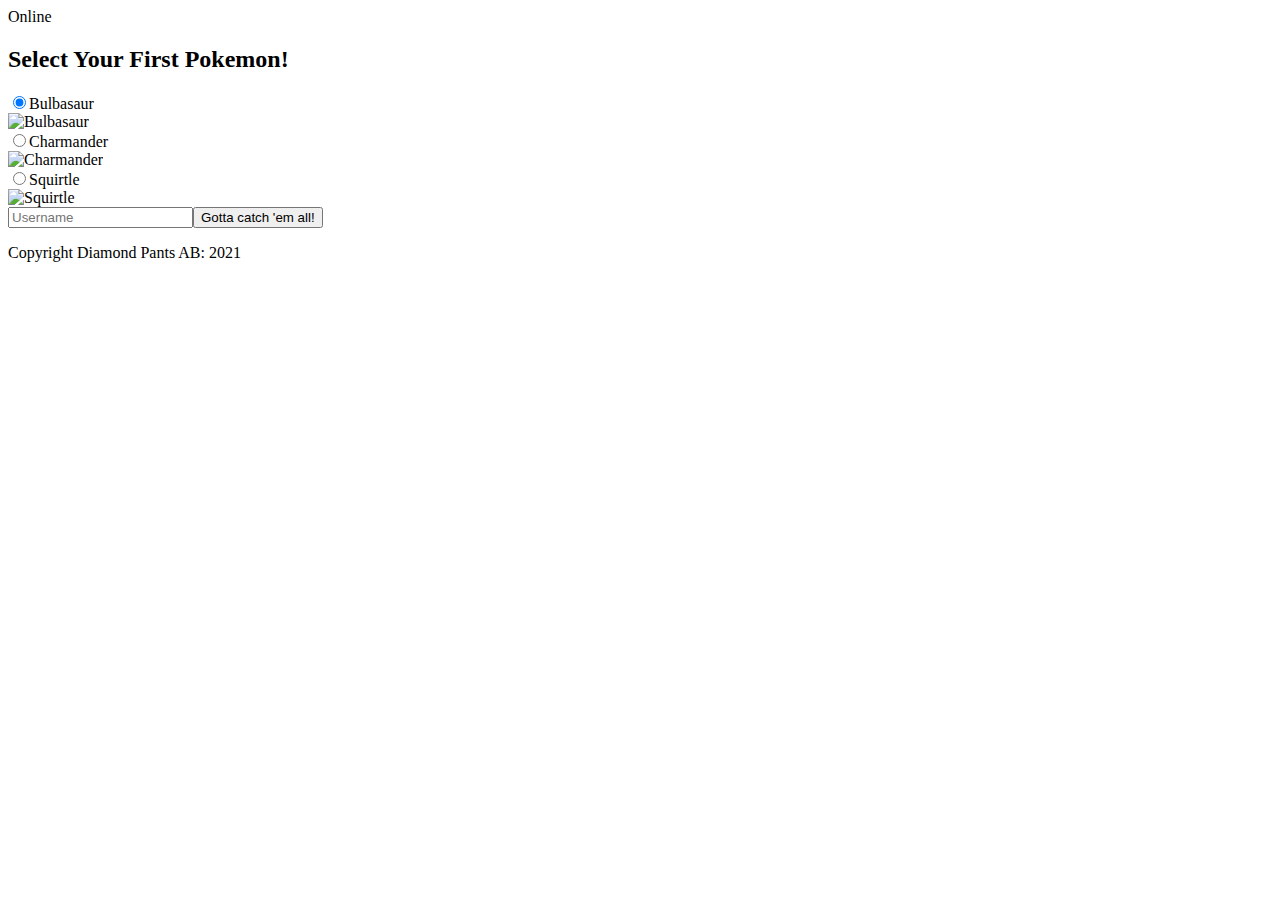
==== commit 61f494f8: "changed to pokemon" ====
--- a/projects/pokemon/index.html
+++ b/projects/pokemon/index.html
@@ -1 +1,34 @@
-<!DOCTYPE html><html lang=""><head><meta charset="utf-8"><meta http-equiv="X-UA-Compatible" content="IE=edge"><meta name="viewport" content="width=device-width,initial-scale=1"><!--[if IE]><link rel="icon" type="image/gif/png" href="./pokemon.ico"><![endif]--><title>PokeApp</title><link href="/css/app.2bd75c8d.css" rel="preload" as="style"><link href="/js/app.91aa7a17.js" rel="preload" as="script"><link href="/js/chunk-vendors.dcc5cff0.js" rel="preload" as="script"><link href="/css/app.2bd75c8d.css" rel="stylesheet"><link rel="icon" type="image/png" sizes="32x32" href="/img/icons/favicon-32x32.png"><link rel="icon" type="image/png" sizes="16x16" href="/img/icons/favicon-16x16.png"><link rel="manifest" href="/manifest.json"><meta name="theme-color" content="lightblue"><meta name="apple-mobile-web-app-capable" content="no"><meta name="apple-mobile-web-app-status-bar-style" content="default"><meta name="apple-mobile-web-app-title" content="PokeApp"><link rel="apple-touch-icon" href="/img/icons/apple-touch-icon-152x152.png"><link rel="mask-icon" href="/img/icons/safari-pinned-tab.svg" color="lightblue"><meta name="msapplication-TileImage" content="/img/icons/msapplication-icon-144x144.png"><meta name="msapplication-TileColor" content="#000000"></head><body><noscript><strong>We're sorry but PokeApp doesn't work properly without JavaScript enabled. Please enable it to continue.</strong></noscript><div id="app"></div><script src="/js/chunk-vendors.dcc5cff0.js"></script><script src="/js/app.91aa7a17.js"></script></body></html>+<!DOCTYPE html>
+<html lang="">
+
+<head>
+  <meta charset="utf-8">
+  <meta http-equiv="X-UA-Compatible" content="IE=edge">
+  <meta name="viewport" content="width=device-width,initial-scale=1">
+  <!--[if IE]><link rel="icon" type="image/gif/png" href="./pokemon.ico"><![endif]-->
+  <title>PokeApp</title>
+  <link href="./css/app.2bd75c8d.css" rel="preload" as="style">
+  <link href="./js/app.91aa7a17.js" rel="preload" as="script">
+  <link href="./js/chunk-vendors.dcc5cff0.js" rel="preload" as="script">
+  <link href="./css/app.2bd75c8d.css">
+  <link rel="icon" type="image/png" sizes="32x32" href="./img/icons/favicon-32x32.png">
+  <link rel="icon" type="image/png" sizes="16x16" href="./img/icons/favicon-16x16.png">
+  <link rel="manifest" href="./manifest.json">
+  <meta name="theme-color" content="lightblue">
+  <meta name="apple-mobile-web-app-capable" content="no">
+  <meta name="apple-mobile-web-app-status-bar-style" content="default">
+  <meta name="apple-mobile-web-app-title" content="PokeApp">
+  <link rel="apple-touch-icon" href="./img/icons/apple-touch-icon-152x152.png">
+  <link rel="mask-icon" href="./img/icons/safari-pinned-tab.svg" color="lightblue">
+  <meta name="msapplication-TileImage" content="./img/icons/msapplication-icon-144x144.png">
+  <meta name="msapplication-TileColor" content="#000000">
+</head>
+
+<body><noscript><strong>We're sorry but PokeApp doesn't work properly without JavaScript enabled. Please enable it to
+      continue.</strong></noscript>
+  <div id="app"></div>
+  <script src="./js/chunk-vendors.dcc5cff0.js"></script>
+  <script src="./js/app.91aa7a17.js"></script>
+</body>
+
+</html>--- a/projects/pokemon/css/app.2bd75c8d.css
+++ b/projects/pokemon/css/app.2bd75c8d.css
@@ -0,0 +1,7 @@
+#app{margin:50px 100px;padding:30px;border:3px solid orange;border-radius:30px;font-family:Avenir,Helvetica,Arial,sans-serif;-webkit-font-smoothing:antialiased;-moz-osx-font-smoothing:grayscale;text-align:center;color:#2c3e50}#offline{background-color:#cd5c5c;float:right}#online{background-color:#adff2f;float:right}h2[data-v-545568b5]{margin-top:100px}#pokemon-container[data-v-545568b5]{display:flex;width:60vw;justify-content:space-around;margin:20px auto}#pokemon-container .pokemon-select[data-v-545568b5]{width:100px}table[data-v-d1f4943e]{margin:3px auto;width:60vw}.btn-home[data-v-d1f4943e]{float:left}input[data-v-d1f4943e]{margin:30px}tr[data-v-d1f4943e],tr img[data-v-d1f4943e]{height:50px}
+/*!
+ * Bootstrap v4.6.0 (https://getbootstrap.com/)
+ * Copyright 2011-2021 The Bootstrap Authors
+ * Copyright 2011-2021 Twitter, Inc.
+ * Licensed under MIT (https://github.com/twbs/bootstrap/blob/main/LICENSE)
+ */:root{--blue:#007bff;--indigo:#6610f2;--purple:#6f42c1;--pink:#e83e8c;--red:#dc3545;--orange:#fd7e14;--yellow:#ffc107;--green:#28a745;--teal:#20c997;--cyan:#17a2b8;--white:#fff;--gray:#6c757d;--gray-dark:#343a40;--primary:#007bff;--secondary:#add8e6;--success:#28a745;--info:#17a2b8;--warning:#ffc107;--danger:orange;--light:#f8f9fa;--dark:#343a40;--breakpoint-xs:0;--breakpoint-sm:576px;--breakpoint-md:768px;--breakpoint-lg:992px;--breakpoint-xl:1200px;--font-family-sans-serif:-apple-system,BlinkMacSystemFont,"Segoe UI",Roboto,"Helvetica Neue",Arial,"Noto Sans","Liberation Sans",sans-serif,"Apple Color Emoji","Segoe UI Emoji","Segoe UI Symbol","Noto Color Emoji";--font-family-monospace:SFMono-Regular,Menlo,Monaco,Consolas,"Liberation Mono","Courier New",monospace}*,:after,:before{box-sizing:border-box}html{font-family:sans-serif;line-height:1.15;-webkit-text-size-adjust:100%;-webkit-tap-highlight-color:rgba(0,0,0,0)}article,aside,figcaption,figure,footer,header,hgroup,main,nav,section{display:block}body{margin:0;font-family:-apple-system,BlinkMacSystemFont,Segoe UI,Roboto,Helvetica Neue,Arial,Noto Sans,Liberation Sans,sans-serif,Apple Color Emoji,Segoe UI Emoji,Segoe UI Symbol,Noto Color Emoji;font-size:1rem;font-weight:400;line-height:1.5;color:#212529;text-align:left;background-color:#fff}[tabindex="-1"]:focus:not(:focus-visible){outline:0!important}hr{box-sizing:content-box;height:0;overflow:visible}h1,h2,h3,h4,h5,h6{margin-top:0;margin-bottom:.5rem}p{margin-top:0;margin-bottom:1rem}abbr[data-original-title],abbr[title]{text-decoration:underline;-webkit-text-decoration:underline dotted;text-decoration:underline dotted;cursor:help;border-bottom:0;-webkit-text-decoration-skip-ink:none;text-decoration-skip-ink:none}address{font-style:normal;line-height:inherit}address,dl,ol,ul{margin-bottom:1rem}dl,ol,ul{margin-top:0}ol ol,ol ul,ul ol,ul ul{margin-bottom:0}dt{font-weight:700}dd{margin-bottom:.5rem;margin-left:0}blockquote{margin:0 0 1rem}b,strong{font-weight:bolder}small{font-size:80%}sub,sup{position:relative;font-size:75%;line-height:0;vertical-align:baseline}sub{bottom:-.25em}sup{top:-.5em}a{color:#007bff;text-decoration:none;background-color:transparent}a:hover{color:#0056b3;text-decoration:underline}a:not([href]):not([class]),a:not([href]):not([class]):hover{color:inherit;text-decoration:none}code,kbd,pre,samp{font-family:SFMono-Regular,Menlo,Monaco,Consolas,Liberation Mono,Courier New,monospace;font-size:1em}pre{margin-top:0;margin-bottom:1rem;overflow:auto;-ms-overflow-style:scrollbar}figure{margin:0 0 1rem}img{border-style:none}img,svg{vertical-align:middle}svg{overflow:hidden}table{border-collapse:collapse}caption{padding-top:.75rem;padding-bottom:.75rem;color:#6c757d;text-align:left;caption-side:bottom}th{text-align:inherit;text-align:-webkit-match-parent}label{display:inline-block;margin-bottom:.5rem}button{border-radius:0}button:focus:not(:focus-visible){outline:0}button,input,optgroup,select,textarea{margin:0;font-family:inherit;font-size:inherit;line-height:inherit}button,input{overflow:visible}button,select{text-transform:none}[role=button]{cursor:pointer}select{word-wrap:normal}[type=button],[type=reset],[type=submit],button{-webkit-appearance:button}[type=button]:not(:disabled),[type=reset]:not(:disabled),[type=submit]:not(:disabled),button:not(:disabled){cursor:pointer}[type=button]::-moz-focus-inner,[type=reset]::-moz-focus-inner,[type=submit]::-moz-focus-inner,button::-moz-focus-inner{padding:0;border-style:none}input[type=checkbox],input[type=radio]{box-sizing:border-box;padding:0}textarea{overflow:auto;resize:vertical}fieldset{min-width:0;padding:0;margin:0;border:0}legend{display:block;width:100%;max-width:100%;padding:0;margin-bottom:.5rem;font-size:1.5rem;line-height:inherit;color:inherit;white-space:normal}progress{vertical-align:baseline}[type=number]::-webkit-inner-spin-button,[type=number]::-webkit-outer-spin-button{height:auto}[type=search]{outline-offset:-2px;-webkit-appearance:none}[type=search]::-webkit-search-decoration{-webkit-appearance:none}::-webkit-file-upload-button{font:inherit;-webkit-appearance:button}output{display:inline-block}summary{display:list-item;cursor:pointer}template{display:none}[hidden]{display:none!important}.h1,.h2,.h3,.h4,.h5,.h6,h1,h2,h3,h4,h5,h6{margin-bottom:.5rem;font-weight:500;line-height:1.2}.h1,h1{font-size:2.5rem}.h2,h2{font-size:2rem}.h3,h3{font-size:1.75rem}.h4,h4{font-size:1.5rem}.h5,h5{font-size:1.25rem}.h6,h6{font-size:1rem}.lead{font-size:1.25rem;font-weight:300}.display-1{font-size:6rem}.display-1,.display-2{font-weight:300;line-height:1.2}.display-2{font-size:5.5rem}.display-3{font-size:4.5rem}.display-3,.display-4{font-weight:300;line-height:1.2}.display-4{font-size:3.5rem}hr{margin-top:1rem;margin-bottom:1rem;border:0;border-top:1px solid rgba(0,0,0,.1)}.small,small{font-size:80%;font-weight:400}.mark,mark{padding:.2em;background-color:#fcf8e3}.list-inline,.list-unstyled{padding-left:0;list-style:none}.list-inline-item{display:inline-block}.list-inline-item:not(:last-child){margin-right:.5rem}.initialism{font-size:90%;text-transform:uppercase}.blockquote{margin-bottom:1rem;font-size:1.25rem}.blockquote-footer{display:block;font-size:80%;color:#6c757d}.blockquote-footer:before{content:"— "}.img-fluid,.img-thumbnail{max-width:100%;height:auto}.img-thumbnail{padding:.25rem;background-color:#fff;border:1px solid #dee2e6;border-radius:.25rem}.figure{display:inline-block}.figure-img{margin-bottom:.5rem;line-height:1}.figure-caption{font-size:90%;color:#6c757d}code{font-size:87.5%;color:#e83e8c;word-wrap:break-word}a>code{color:inherit}kbd{padding:.2rem .4rem;font-size:87.5%;color:#fff;background-color:#212529;border-radius:.2rem}kbd kbd{padding:0;font-size:100%;font-weight:700}pre{display:block;font-size:87.5%;color:#212529}pre code{font-size:inherit;color:inherit;word-break:normal}.pre-scrollable{max-height:340px;overflow-y:scroll}.container,.container-fluid,.container-lg,.container-md,.container-sm,.container-xl{width:100%;padding-right:15px;padding-left:15px;margin-right:auto;margin-left:auto}@media(min-width:576px){.container,.container-sm{max-width:540px}}@media(min-width:768px){.container,.container-md,.container-sm{max-width:720px}}@media(min-width:992px){.container,.container-lg,.container-md,.container-sm{max-width:960px}}@media(min-width:1200px){.container,.container-lg,.container-md,.container-sm,.container-xl{max-width:1140px}}.row{display:flex;flex-wrap:wrap;margin-right:-15px;margin-left:-15px}.no-gutters{margin-right:0;margin-left:0}.no-gutters>.col,.no-gutters>[class*=col-]{padding-right:0;padding-left:0}.col,.col-1,.col-2,.col-3,.col-4,.col-5,.col-6,.col-7,.col-8,.col-9,.col-10,.col-11,.col-12,.col-auto,.col-lg,.col-lg-1,.col-lg-2,.col-lg-3,.col-lg-4,.col-lg-5,.col-lg-6,.col-lg-7,.col-lg-8,.col-lg-9,.col-lg-10,.col-lg-11,.col-lg-12,.col-lg-auto,.col-md,.col-md-1,.col-md-2,.col-md-3,.col-md-4,.col-md-5,.col-md-6,.col-md-7,.col-md-8,.col-md-9,.col-md-10,.col-md-11,.col-md-12,.col-md-auto,.col-sm,.col-sm-1,.col-sm-2,.col-sm-3,.col-sm-4,.col-sm-5,.col-sm-6,.col-sm-7,.col-sm-8,.col-sm-9,.col-sm-10,.col-sm-11,.col-sm-12,.col-sm-auto,.col-xl,.col-xl-1,.col-xl-2,.col-xl-3,.col-xl-4,.col-xl-5,.col-xl-6,.col-xl-7,.col-xl-8,.col-xl-9,.col-xl-10,.col-xl-11,.col-xl-12,.col-xl-auto{position:relative;width:100%;padding-right:15px;padding-left:15px}.col{flex-basis:0;flex-grow:1;max-width:100%}.row-cols-1>*{flex:0 0 100%;max-width:100%}.row-cols-2>*{flex:0 0 50%;max-width:50%}.row-cols-3>*{flex:0 0 33.3333333333%;max-width:33.3333333333%}.row-cols-4>*{flex:0 0 25%;max-width:25%}.row-cols-5>*{flex:0 0 20%;max-width:20%}.row-cols-6>*{flex:0 0 16.6666666667%;max-width:16.6666666667%}.col-auto{flex:0 0 auto;width:auto;max-width:100%}.col-1{flex:0 0 8.3333333333%;max-width:8.3333333333%}.col-2{flex:0 0 16.6666666667%;max-width:16.6666666667%}.col-3{flex:0 0 25%;max-width:25%}.col-4{flex:0 0 33.3333333333%;max-width:33.3333333333%}.col-5{flex:0 0 41.6666666667%;max-width:41.6666666667%}.col-6{flex:0 0 50%;max-width:50%}.col-7{flex:0 0 58.3333333333%;max-width:58.3333333333%}.col-8{flex:0 0 66.6666666667%;max-width:66.6666666667%}.col-9{flex:0 0 75%;max-width:75%}.col-10{flex:0 0 83.3333333333%;max-width:83.3333333333%}.col-11{flex:0 0 91.6666666667%;max-width:91.6666666667%}.col-12{flex:0 0 100%;max-width:100%}.order-first{order:-1}.order-last{order:13}.order-0{order:0}.order-1{order:1}.order-2{order:2}.order-3{order:3}.order-4{order:4}.order-5{order:5}.order-6{order:6}.order-7{order:7}.order-8{order:8}.order-9{order:9}.order-10{order:10}.order-11{order:11}.order-12{order:12}.offset-1{margin-left:8.3333333333%}.offset-2{margin-left:16.6666666667%}.offset-3{margin-left:25%}.offset-4{margin-left:33.3333333333%}.offset-5{margin-left:41.6666666667%}.offset-6{margin-left:50%}.offset-7{margin-left:58.3333333333%}.offset-8{margin-left:66.6666666667%}.offset-9{margin-left:75%}.offset-10{margin-left:83.3333333333%}.offset-11{margin-left:91.6666666667%}@media(min-width:576px){.col-sm{flex-basis:0;flex-grow:1;max-width:100%}.row-cols-sm-1>*{flex:0 0 100%;max-width:100%}.row-cols-sm-2>*{flex:0 0 50%;max-width:50%}.row-cols-sm-3>*{flex:0 0 33.3333333333%;max-width:33.3333333333%}.row-cols-sm-4>*{flex:0 0 25%;max-width:25%}.row-cols-sm-5>*{flex:0 0 20%;max-width:20%}.row-cols-sm-6>*{flex:0 0 16.6666666667%;max-width:16.6666666667%}.col-sm-auto{flex:0 0 auto;width:auto;max-width:100%}.col-sm-1{flex:0 0 8.3333333333%;max-width:8.3333333333%}.col-sm-2{flex:0 0 16.6666666667%;max-width:16.6666666667%}.col-sm-3{flex:0 0 25%;max-width:25%}.col-sm-4{flex:0 0 33.3333333333%;max-width:33.3333333333%}.col-sm-5{flex:0 0 41.6666666667%;max-width:41.6666666667%}.col-sm-6{flex:0 0 50%;max-width:50%}.col-sm-7{flex:0 0 58.3333333333%;max-width:58.3333333333%}.col-sm-8{flex:0 0 66.6666666667%;max-width:66.6666666667%}.col-sm-9{flex:0 0 75%;max-width:75%}.col-sm-10{flex:0 0 83.3333333333%;max-width:83.3333333333%}.col-sm-11{flex:0 0 91.6666666667%;max-width:91.6666666667%}.col-sm-12{flex:0 0 100%;max-width:100%}.order-sm-first{order:-1}.order-sm-last{order:13}.order-sm-0{order:0}.order-sm-1{order:1}.order-sm-2{order:2}.order-sm-3{order:3}.order-sm-4{order:4}.order-sm-5{order:5}.order-sm-6{order:6}.order-sm-7{order:7}.order-sm-8{order:8}.order-sm-9{order:9}.order-sm-10{order:10}.order-sm-11{order:11}.order-sm-12{order:12}.offset-sm-0{margin-left:0}.offset-sm-1{margin-left:8.3333333333%}.offset-sm-2{margin-left:16.6666666667%}.offset-sm-3{margin-left:25%}.offset-sm-4{margin-left:33.3333333333%}.offset-sm-5{margin-left:41.6666666667%}.offset-sm-6{margin-left:50%}.offset-sm-7{margin-left:58.3333333333%}.offset-sm-8{margin-left:66.6666666667%}.offset-sm-9{margin-left:75%}.offset-sm-10{margin-left:83.3333333333%}.offset-sm-11{margin-left:91.6666666667%}}@media(min-width:768px){.col-md{flex-basis:0;flex-grow:1;max-width:100%}.row-cols-md-1>*{flex:0 0 100%;max-width:100%}.row-cols-md-2>*{flex:0 0 50%;max-width:50%}.row-cols-md-3>*{flex:0 0 33.3333333333%;max-width:33.3333333333%}.row-cols-md-4>*{flex:0 0 25%;max-width:25%}.row-cols-md-5>*{flex:0 0 20%;max-width:20%}.row-cols-md-6>*{flex:0 0 16.6666666667%;max-width:16.6666666667%}.col-md-auto{flex:0 0 auto;width:auto;max-width:100%}.col-md-1{flex:0 0 8.3333333333%;max-width:8.3333333333%}.col-md-2{flex:0 0 16.6666666667%;max-width:16.6666666667%}.col-md-3{flex:0 0 25%;max-width:25%}.col-md-4{flex:0 0 33.3333333333%;max-width:33.3333333333%}.col-md-5{flex:0 0 41.6666666667%;max-width:41.6666666667%}.col-md-6{flex:0 0 50%;max-width:50%}.col-md-7{flex:0 0 58.3333333333%;max-width:58.3333333333%}.col-md-8{flex:0 0 66.6666666667%;max-width:66.6666666667%}.col-md-9{flex:0 0 75%;max-width:75%}.col-md-10{flex:0 0 83.3333333333%;max-width:83.3333333333%}.col-md-11{flex:0 0 91.6666666667%;max-width:91.6666666667%}.col-md-12{flex:0 0 100%;max-width:100%}.order-md-first{order:-1}.order-md-last{order:13}.order-md-0{order:0}.order-md-1{order:1}.order-md-2{order:2}.order-md-3{order:3}.order-md-4{order:4}.order-md-5{order:5}.order-md-6{order:6}.order-md-7{order:7}.order-md-8{order:8}.order-md-9{order:9}.order-md-10{order:10}.order-md-11{order:11}.order-md-12{order:12}.offset-md-0{margin-left:0}.offset-md-1{margin-left:8.3333333333%}.offset-md-2{margin-left:16.6666666667%}.offset-md-3{margin-left:25%}.offset-md-4{margin-left:33.3333333333%}.offset-md-5{margin-left:41.6666666667%}.offset-md-6{margin-left:50%}.offset-md-7{margin-left:58.3333333333%}.offset-md-8{margin-left:66.6666666667%}.offset-md-9{margin-left:75%}.offset-md-10{margin-left:83.3333333333%}.offset-md-11{margin-left:91.6666666667%}}@media(min-width:992px){.col-lg{flex-basis:0;flex-grow:1;max-width:100%}.row-cols-lg-1>*{flex:0 0 100%;max-width:100%}.row-cols-lg-2>*{flex:0 0 50%;max-width:50%}.row-cols-lg-3>*{flex:0 0 33.3333333333%;max-width:33.3333333333%}.row-cols-lg-4>*{flex:0 0 25%;max-width:25%}.row-cols-lg-5>*{flex:0 0 20%;max-width:20%}.row-cols-lg-6>*{flex:0 0 16.6666666667%;max-width:16.6666666667%}.col-lg-auto{flex:0 0 auto;width:auto;max-width:100%}.col-lg-1{flex:0 0 8.3333333333%;max-width:8.3333333333%}.col-lg-2{flex:0 0 16.6666666667%;max-width:16.6666666667%}.col-lg-3{flex:0 0 25%;max-width:25%}.col-lg-4{flex:0 0 33.3333333333%;max-width:33.3333333333%}.col-lg-5{flex:0 0 41.6666666667%;max-width:41.6666666667%}.col-lg-6{flex:0 0 50%;max-width:50%}.col-lg-7{flex:0 0 58.3333333333%;max-width:58.3333333333%}.col-lg-8{flex:0 0 66.6666666667%;max-width:66.6666666667%}.col-lg-9{flex:0 0 75%;max-width:75%}.col-lg-10{flex:0 0 83.3333333333%;max-width:83.3333333333%}.col-lg-11{flex:0 0 91.6666666667%;max-width:91.6666666667%}.col-lg-12{flex:0 0 100%;max-width:100%}.order-lg-first{order:-1}.order-lg-last{order:13}.order-lg-0{order:0}.order-lg-1{order:1}.order-lg-2{order:2}.order-lg-3{order:3}.order-lg-4{order:4}.order-lg-5{order:5}.order-lg-6{order:6}.order-lg-7{order:7}.order-lg-8{order:8}.order-lg-9{order:9}.order-lg-10{order:10}.order-lg-11{order:11}.order-lg-12{order:12}.offset-lg-0{margin-left:0}.offset-lg-1{margin-left:8.3333333333%}.offset-lg-2{margin-left:16.6666666667%}.offset-lg-3{margin-left:25%}.offset-lg-4{margin-left:33.3333333333%}.offset-lg-5{margin-left:41.6666666667%}.offset-lg-6{margin-left:50%}.offset-lg-7{margin-left:58.3333333333%}.offset-lg-8{margin-left:66.6666666667%}.offset-lg-9{margin-left:75%}.offset-lg-10{margin-left:83.3333333333%}.offset-lg-11{margin-left:91.6666666667%}}@media(min-width:1200px){.col-xl{flex-basis:0;flex-grow:1;max-width:100%}.row-cols-xl-1>*{flex:0 0 100%;max-width:100%}.row-cols-xl-2>*{flex:0 0 50%;max-width:50%}.row-cols-xl-3>*{flex:0 0 33.3333333333%;max-width:33.3333333333%}.row-cols-xl-4>*{flex:0 0 25%;max-width:25%}.row-cols-xl-5>*{flex:0 0 20%;max-width:20%}.row-cols-xl-6>*{flex:0 0 16.6666666667%;max-width:16.6666666667%}.col-xl-auto{flex:0 0 auto;width:auto;max-width:100%}.col-xl-1{flex:0 0 8.3333333333%;max-width:8.3333333333%}.col-xl-2{flex:0 0 16.6666666667%;max-width:16.6666666667%}.col-xl-3{flex:0 0 25%;max-width:25%}.col-xl-4{flex:0 0 33.3333333333%;max-width:33.3333333333%}.col-xl-5{flex:0 0 41.6666666667%;max-width:41.6666666667%}.col-xl-6{flex:0 0 50%;max-width:50%}.col-xl-7{flex:0 0 58.3333333333%;max-width:58.3333333333%}.col-xl-8{flex:0 0 66.6666666667%;max-width:66.6666666667%}.col-xl-9{flex:0 0 75%;max-width:75%}.col-xl-10{flex:0 0 83.3333333333%;max-width:83.3333333333%}.col-xl-11{flex:0 0 91.6666666667%;max-width:91.6666666667%}.col-xl-12{flex:0 0 100%;max-width:100%}.order-xl-first{order:-1}.order-xl-last{order:13}.order-xl-0{order:0}.order-xl-1{order:1}.order-xl-2{order:2}.order-xl-3{order:3}.order-xl-4{order:4}.order-xl-5{order:5}.order-xl-6{order:6}.order-xl-7{order:7}.order-xl-8{order:8}.order-xl-9{order:9}.order-xl-10{order:10}.order-xl-11{order:11}.order-xl-12{order:12}.offset-xl-0{margin-left:0}.offset-xl-1{margin-left:8.3333333333%}.offset-xl-2{margin-left:16.6666666667%}.offset-xl-3{margin-left:25%}.offset-xl-4{margin-left:33.3333333333%}.offset-xl-5{margin-left:41.6666666667%}.offset-xl-6{margin-left:50%}.offset-xl-7{margin-left:58.3333333333%}.offset-xl-8{margin-left:66.6666666667%}.offset-xl-9{margin-left:75%}.offset-xl-10{margin-left:83.3333333333%}.offset-xl-11{margin-left:91.6666666667%}}.table{width:100%;margin-bottom:1rem;color:#212529}.table td,.table th{padding:.75rem;vertical-align:top;border-top:1px solid #dee2e6}.table thead th{vertical-align:bottom;border-bottom:2px solid #dee2e6}.table tbody+tbody{border-top:2px solid #dee2e6}.table-sm td,.table-sm th{padding:.3rem}.table-bordered,.table-bordered td,.table-bordered th{border:1px solid #dee2e6}.table-bordered thead td,.table-bordered thead th{border-bottom-width:2px}.table-borderless tbody+tbody,.table-borderless td,.table-borderless th,.table-borderless thead th{border:0}.table-striped tbody tr:nth-of-type(odd){background-color:rgba(0,0,0,.05)}.table-hover tbody tr:hover{color:#212529;background-color:rgba(0,0,0,.075)}.table-primary,.table-primary>td,.table-primary>th{background-color:#b8daff}.table-primary tbody+tbody,.table-primary td,.table-primary th,.table-primary thead th{border-color:#7abaff}.table-hover .table-primary:hover,.table-hover .table-primary:hover>td,.table-hover .table-primary:hover>th{background-color:#9fcdff}.table-secondary,.table-secondary>td,.table-secondary>th{background-color:#e8f4f8}.table-secondary tbody+tbody,.table-secondary td,.table-secondary th,.table-secondary thead th{border-color:#d4ebf2}.table-hover .table-secondary:hover,.table-hover .table-secondary:hover>td,.table-hover .table-secondary:hover>th{background-color:#d4ebf2}.table-success,.table-success>td,.table-success>th{background-color:#c3e6cb}.table-success tbody+tbody,.table-success td,.table-success th,.table-success thead th{border-color:#8fd19e}.table-hover .table-success:hover,.table-hover .table-success:hover>td,.table-hover .table-success:hover>th{background-color:#b1dfbb}.table-info,.table-info>td,.table-info>th{background-color:#bee5eb}.table-info tbody+tbody,.table-info td,.table-info th,.table-info thead th{border-color:#86cfda}.table-hover .table-info:hover,.table-hover .table-info:hover>td,.table-hover .table-info:hover>th{background-color:#abdde5}.table-warning,.table-warning>td,.table-warning>th{background-color:#ffeeba}.table-warning tbody+tbody,.table-warning td,.table-warning th,.table-warning thead th{border-color:#ffdf7e}.table-hover .table-warning:hover,.table-hover .table-warning:hover>td,.table-hover .table-warning:hover>th{background-color:#ffe8a1}.table-danger,.table-danger>td,.table-danger>th{background-color:#ffe6b8}.table-danger tbody+tbody,.table-danger td,.table-danger th,.table-danger thead th{border-color:#ffd07a}.table-hover .table-danger:hover,.table-hover .table-danger:hover>td,.table-hover .table-danger:hover>th{background-color:#ffdd9f}.table-light,.table-light>td,.table-light>th{background-color:#fdfdfe}.table-light tbody+tbody,.table-light td,.table-light th,.table-light thead th{border-color:#fbfcfc}.table-hover .table-light:hover,.table-hover .table-light:hover>td,.table-hover .table-light:hover>th{background-color:#ececf6}.table-dark,.table-dark>td,.table-dark>th{background-color:#c6c8ca}.table-dark tbody+tbody,.table-dark td,.table-dark th,.table-dark thead th{border-color:#95999c}.table-hover .table-dark:hover,.table-hover .table-dark:hover>td,.table-hover .table-dark:hover>th{background-color:#b9bbbe}.table-active,.table-active>td,.table-active>th,.table-hover .table-active:hover,.table-hover .table-active:hover>td,.table-hover .table-active:hover>th{background-color:rgba(0,0,0,.075)}.table .thead-dark th{color:#fff;background-color:#343a40;border-color:#454d55}.table .thead-light th{color:#495057;background-color:#e9ecef;border-color:#dee2e6}.table-dark{color:#fff;background-color:#343a40}.table-dark td,.table-dark th,.table-dark thead th{border-color:#454d55}.table-dark.table-bordered{border:0}.table-dark.table-striped tbody tr:nth-of-type(odd){background-color:hsla(0,0%,100%,.05)}.table-dark.table-hover tbody tr:hover{color:#fff;background-color:hsla(0,0%,100%,.075)}@media(max-width:575.98px){.table-responsive-sm{display:block;width:100%;overflow-x:auto;-webkit-overflow-scrolling:touch}.table-responsive-sm>.table-bordered{border:0}}@media(max-width:767.98px){.table-responsive-md{display:block;width:100%;overflow-x:auto;-webkit-overflow-scrolling:touch}.table-responsive-md>.table-bordered{border:0}}@media(max-width:991.98px){.table-responsive-lg{display:block;width:100%;overflow-x:auto;-webkit-overflow-scrolling:touch}.table-responsive-lg>.table-bordered{border:0}}@media(max-width:1199.98px){.table-responsive-xl{display:block;width:100%;overflow-x:auto;-webkit-overflow-scrolling:touch}.table-responsive-xl>.table-bordered{border:0}}.table-responsive{display:block;width:100%;overflow-x:auto;-webkit-overflow-scrolling:touch}.table-responsive>.table-bordered{border:0}.form-control{display:block;width:100%;height:calc(1.5em + .75rem + 2px);padding:.375rem .75rem;font-size:1rem;font-weight:400;line-height:1.5;color:#495057;background-color:#fff;background-clip:padding-box;border:1px solid #ced4da;border-radius:.25rem;transition:border-color .15s ease-in-out,box-shadow .15s ease-in-out}@media(prefers-reduced-motion:reduce){.form-control{transition:none}}.form-control::-ms-expand{background-color:transparent;border:0}.form-control:-moz-focusring{color:transparent;text-shadow:0 0 0 #495057}.form-control:focus{color:#495057;background-color:#fff;border-color:#80bdff;outline:0;box-shadow:0 0 0 .2rem rgba(0,123,255,.25)}.form-control::-moz-placeholder{color:#6c757d;opacity:1}.form-control:-ms-input-placeholder{color:#6c757d;opacity:1}.form-control::placeholder{color:#6c757d;opacity:1}.form-control:disabled,.form-control[readonly]{background-color:#e9ecef;opacity:1}input[type=date].form-control,input[type=datetime-local].form-control,input[type=month].form-control,input[type=time].form-control{-webkit-appearance:none;-moz-appearance:none;appearance:none}select.form-control:focus::-ms-value{color:#495057;background-color:#fff}.form-control-file,.form-control-range{display:block;width:100%}.col-form-label{padding-top:calc(.375rem + 1px);padding-bottom:calc(.375rem + 1px);margin-bottom:0;font-size:inherit;line-height:1.5}.col-form-label-lg{padding-top:calc(.5rem + 1px);padding-bottom:calc(.5rem + 1px);font-size:1.25rem;line-height:1.5}.col-form-label-sm{padding-top:calc(.25rem + 1px);padding-bottom:calc(.25rem + 1px);font-size:.875rem;line-height:1.5}.form-control-plaintext{display:block;width:100%;padding:.375rem 0;margin-bottom:0;font-size:1rem;line-height:1.5;color:#212529;background-color:transparent;border:solid transparent;border-width:1px 0}.form-control-plaintext.form-control-lg,.form-control-plaintext.form-control-sm{padding-right:0;padding-left:0}.form-control-sm{height:calc(1.5em + .5rem + 2px);padding:.25rem .5rem;font-size:.875rem;line-height:1.5;border-radius:.2rem}.form-control-lg{height:calc(1.5em + 1rem + 2px);padding:.5rem 1rem;font-size:1.25rem;line-height:1.5;border-radius:.3rem}select.form-control[multiple],select.form-control[size],textarea.form-control{height:auto}.form-group{margin-bottom:1rem}.form-text{display:block;margin-top:.25rem}.form-row{display:flex;flex-wrap:wrap;margin-right:-5px;margin-left:-5px}.form-row>.col,.form-row>[class*=col-]{padding-right:5px;padding-left:5px}.form-check{position:relative;display:block;padding-left:1.25rem}.form-check-input{position:absolute;margin-top:.3rem;margin-left:-1.25rem}.form-check-input:disabled~.form-check-label,.form-check-input[disabled]~.form-check-label{color:#6c757d}.form-check-label{margin-bottom:0}.form-check-inline{display:inline-flex;align-items:center;padding-left:0;margin-right:.75rem}.form-check-inline .form-check-input{position:static;margin-top:0;margin-right:.3125rem;margin-left:0}.valid-feedback{display:none;width:100%;margin-top:.25rem;font-size:80%;color:#28a745}.valid-tooltip{position:absolute;top:100%;left:0;z-index:5;display:none;max-width:100%;padding:.25rem .5rem;margin-top:.1rem;font-size:.875rem;line-height:1.5;color:#fff;background-color:rgba(40,167,69,.9);border-radius:.25rem}.form-row>.col>.valid-tooltip,.form-row>[class*=col-]>.valid-tooltip{left:5px}.is-valid~.valid-feedback,.is-valid~.valid-tooltip,.was-validated :valid~.valid-feedback,.was-validated :valid~.valid-tooltip{display:block}.form-control.is-valid,.was-validated .form-control:valid{border-color:#28a745;padding-right:calc(1.5em + .75rem);background-image:url("data:image/svg+xml;charset=utf-8,%3Csvg xmlns='http://www.w3.org/2000/svg' width='8' height='8'%3E%3Cpath fill='%2328a745' d='M2.3 6.73L.6 4.53c-.4-1.04.46-1.4 1.1-.8l1.1 1.4 3.4-3.8c.6-.63 1.6-.27 1.2.7l-4 4.6c-.43.5-.8.4-1.1.1z'/%3E%3C/svg%3E");background-repeat:no-repeat;background-position:right calc(.375em + .1875rem) center;background-size:calc(.75em + .375rem) calc(.75em + .375rem)}.form-control.is-valid:focus,.was-validated .form-control:valid:focus{border-color:#28a745;box-shadow:0 0 0 .2rem rgba(40,167,69,.25)}.was-validated textarea.form-control:valid,textarea.form-control.is-valid{padding-right:calc(1.5em + .75rem);background-position:top calc(.375em + .1875rem) right calc(.375em + .1875rem)}.custom-select.is-valid,.was-validated .custom-select:valid{border-color:#28a745;padding-right:calc(.75em + 2.3125rem);background:url("data:image/svg+xml;charset=utf-8,%3Csvg xmlns='http://www.w3.org/2000/svg' width='4' height='5'%3E%3Cpath fill='%23343a40' d='M2 0L0 2h4zm0 5L0 3h4z'/%3E%3C/svg%3E") right .75rem center/8px 10px no-repeat,#fff url("data:image/svg+xml;charset=utf-8,%3Csvg xmlns='http://www.w3.org/2000/svg' width='8' height='8'%3E%3Cpath fill='%2328a745' d='M2.3 6.73L.6 4.53c-.4-1.04.46-1.4 1.1-.8l1.1 1.4 3.4-3.8c.6-.63 1.6-.27 1.2.7l-4 4.6c-.43.5-.8.4-1.1.1z'/%3E%3C/svg%3E") center right 1.75rem/calc(.75em + .375rem) calc(.75em + .375rem) no-repeat}.custom-select.is-valid:focus,.was-validated .custom-select:valid:focus{border-color:#28a745;box-shadow:0 0 0 .2rem rgba(40,167,69,.25)}.form-check-input.is-valid~.form-check-label,.was-validated .form-check-input:valid~.form-check-label{color:#28a745}.form-check-input.is-valid~.valid-feedback,.form-check-input.is-valid~.valid-tooltip,.was-validated .form-check-input:valid~.valid-feedback,.was-validated .form-check-input:valid~.valid-tooltip{display:block}.custom-control-input.is-valid~.custom-control-label,.was-validated .custom-control-input:valid~.custom-control-label{color:#28a745}.custom-control-input.is-valid~.custom-control-label:before,.was-validated .custom-control-input:valid~.custom-control-label:before{border-color:#28a745}.custom-control-input.is-valid:checked~.custom-control-label:before,.was-validated .custom-control-input:valid:checked~.custom-control-label:before{border-color:#34ce57;background-color:#34ce57}.custom-control-input.is-valid:focus~.custom-control-label:before,.was-validated .custom-control-input:valid:focus~.custom-control-label:before{box-shadow:0 0 0 .2rem rgba(40,167,69,.25)}.custom-control-input.is-valid:focus:not(:checked)~.custom-control-label:before,.custom-file-input.is-valid~.custom-file-label,.was-validated .custom-control-input:valid:focus:not(:checked)~.custom-control-label:before,.was-validated .custom-file-input:valid~.custom-file-label{border-color:#28a745}.custom-file-input.is-valid:focus~.custom-file-label,.was-validated .custom-file-input:valid:focus~.custom-file-label{border-color:#28a745;box-shadow:0 0 0 .2rem rgba(40,167,69,.25)}.invalid-feedback{display:none;width:100%;margin-top:.25rem;font-size:80%;color:orange}.invalid-tooltip{position:absolute;top:100%;left:0;z-index:5;display:none;max-width:100%;padding:.25rem .5rem;margin-top:.1rem;font-size:.875rem;line-height:1.5;color:#212529;background-color:rgba(255,165,0,.9);border-radius:.25rem}.form-row>.col>.invalid-tooltip,.form-row>[class*=col-]>.invalid-tooltip{left:5px}.is-invalid~.invalid-feedback,.is-invalid~.invalid-tooltip,.was-validated :invalid~.invalid-feedback,.was-validated :invalid~.invalid-tooltip{display:block}.form-control.is-invalid,.was-validated .form-control:invalid{border-color:orange;padding-right:calc(1.5em + .75rem);background-image:url("data:image/svg+xml;charset=utf-8,%3Csvg xmlns='http://www.w3.org/2000/svg' width='12' height='12' fill='none' stroke='orange'%3E%3Ccircle cx='6' cy='6' r='4.5'/%3E%3Cpath stroke-linejoin='round' d='M5.8 3.6h.4L6 6.5z'/%3E%3Ccircle cx='6' cy='8.2' r='.6' fill='orange' stroke='none'/%3E%3C/svg%3E");background-repeat:no-repeat;background-position:right calc(.375em + .1875rem) center;background-size:calc(.75em + .375rem) calc(.75em + .375rem)}.form-control.is-invalid:focus,.was-validated .form-control:invalid:focus{border-color:orange;box-shadow:0 0 0 .2rem rgba(255,165,0,.25)}.was-validated textarea.form-control:invalid,textarea.form-control.is-invalid{padding-right:calc(1.5em + .75rem);background-position:top calc(.375em + .1875rem) right calc(.375em + .1875rem)}.custom-select.is-invalid,.was-validated .custom-select:invalid{border-color:orange;padding-right:calc(.75em + 2.3125rem);background:url("data:image/svg+xml;charset=utf-8,%3Csvg xmlns='http://www.w3.org/2000/svg' width='4' height='5'%3E%3Cpath fill='%23343a40' d='M2 0L0 2h4zm0 5L0 3h4z'/%3E%3C/svg%3E") right .75rem center/8px 10px no-repeat,#fff url("data:image/svg+xml;charset=utf-8,%3Csvg xmlns='http://www.w3.org/2000/svg' width='12' height='12' fill='none' stroke='orange'%3E%3Ccircle cx='6' cy='6' r='4.5'/%3E%3Cpath stroke-linejoin='round' d='M5.8 3.6h.4L6 6.5z'/%3E%3Ccircle cx='6' cy='8.2' r='.6' fill='orange' stroke='none'/%3E%3C/svg%3E") center right 1.75rem/calc(.75em + .375rem) calc(.75em + .375rem) no-repeat}.custom-select.is-invalid:focus,.was-validated .custom-select:invalid:focus{border-color:orange;box-shadow:0 0 0 .2rem rgba(255,165,0,.25)}.form-check-input.is-invalid~.form-check-label,.was-validated .form-check-input:invalid~.form-check-label{color:orange}.form-check-input.is-invalid~.invalid-feedback,.form-check-input.is-invalid~.invalid-tooltip,.was-validated .form-check-input:invalid~.invalid-feedback,.was-validated .form-check-input:invalid~.invalid-tooltip{display:block}.custom-control-input.is-invalid~.custom-control-label,.was-validated .custom-control-input:invalid~.custom-control-label{color:orange}.custom-control-input.is-invalid~.custom-control-label:before,.was-validated .custom-control-input:invalid~.custom-control-label:before{border-color:orange}.custom-control-input.is-invalid:checked~.custom-control-label:before,.was-validated .custom-control-input:invalid:checked~.custom-control-label:before{border-color:#ffb733;background-color:#ffb733}.custom-control-input.is-invalid:focus~.custom-control-label:before,.was-validated .custom-control-input:invalid:focus~.custom-control-label:before{box-shadow:0 0 0 .2rem rgba(255,165,0,.25)}.custom-control-input.is-invalid:focus:not(:checked)~.custom-control-label:before,.custom-file-input.is-invalid~.custom-file-label,.was-validated .custom-control-input:invalid:focus:not(:checked)~.custom-control-label:before,.was-validated .custom-file-input:invalid~.custom-file-label{border-color:orange}.custom-file-input.is-invalid:focus~.custom-file-label,.was-validated .custom-file-input:invalid:focus~.custom-file-label{border-color:orange;box-shadow:0 0 0 .2rem rgba(255,165,0,.25)}.form-inline{display:flex;flex-flow:row wrap;align-items:center}.form-inline .form-check{width:100%}@media(min-width:576px){.form-inline label{justify-content:center}.form-inline .form-group,.form-inline label{display:flex;align-items:center;margin-bottom:0}.form-inline .form-group{flex:0 0 auto;flex-flow:row wrap}.form-inline .form-control{display:inline-block;width:auto;vertical-align:middle}.form-inline .form-control-plaintext{display:inline-block}.form-inline .custom-select,.form-inline .input-group{width:auto}.form-inline .form-check{display:flex;align-items:center;justify-content:center;width:auto;padding-left:0}.form-inline .form-check-input{position:relative;flex-shrink:0;margin-top:0;margin-right:.25rem;margin-left:0}.form-inline .custom-control{align-items:center;justify-content:center}.form-inline .custom-control-label{margin-bottom:0}}.btn{display:inline-block;font-weight:400;color:#212529;text-align:center;vertical-align:middle;-webkit-user-select:none;-moz-user-select:none;-ms-user-select:none;user-select:none;background-color:transparent;border:1px solid transparent;padding:.375rem .75rem;font-size:1rem;line-height:1.5;border-radius:.25rem;transition:color .15s ease-in-out,background-color .15s ease-in-out,border-color .15s ease-in-out,box-shadow .15s ease-in-out}@media(prefers-reduced-motion:reduce){.btn{transition:none}}.btn:hover{color:#212529;text-decoration:none}.btn.focus,.btn:focus{outline:0;box-shadow:0 0 0 .2rem rgba(0,123,255,.25)}.btn.disabled,.btn:disabled{opacity:.65}.btn:not(:disabled):not(.disabled){cursor:pointer}a.btn.disabled,fieldset:disabled a.btn{pointer-events:none}.btn-primary{color:#fff;background-color:#007bff;border-color:#007bff}.btn-primary.focus,.btn-primary:focus,.btn-primary:hover{color:#fff;background-color:#0069d9;border-color:#0062cc}.btn-primary.focus,.btn-primary:focus{box-shadow:0 0 0 .2rem rgba(38,143,255,.5)}.btn-primary.disabled,.btn-primary:disabled{color:#fff;background-color:#007bff;border-color:#007bff}.btn-primary:not(:disabled):not(.disabled).active,.btn-primary:not(:disabled):not(.disabled):active,.show>.btn-primary.dropdown-toggle{color:#fff;background-color:#0062cc;border-color:#005cbf}.btn-primary:not(:disabled):not(.disabled).active:focus,.btn-primary:not(:disabled):not(.disabled):active:focus,.show>.btn-primary.dropdown-toggle:focus{box-shadow:0 0 0 .2rem rgba(38,143,255,.5)}.btn-secondary{color:#212529;background-color:#add8e6;border-color:#add8e6}.btn-secondary.focus,.btn-secondary:focus,.btn-secondary:hover{color:#212529;background-color:#90cadd;border-color:#86c5da}.btn-secondary.focus,.btn-secondary:focus{box-shadow:0 0 0 .2rem rgba(152,189,202,.5)}.btn-secondary.disabled,.btn-secondary:disabled{color:#212529;background-color:#add8e6;border-color:#add8e6}.btn-secondary:not(:disabled):not(.disabled).active,.btn-secondary:not(:disabled):not(.disabled):active,.show>.btn-secondary.dropdown-toggle{color:#212529;background-color:#86c5da;border-color:#7cc1d7}.btn-secondary:not(:disabled):not(.disabled).active:focus,.btn-secondary:not(:disabled):not(.disabled):active:focus,.show>.btn-secondary.dropdown-toggle:focus{box-shadow:0 0 0 .2rem rgba(152,189,202,.5)}.btn-success{color:#fff;background-color:#28a745;border-color:#28a745}.btn-success.focus,.btn-success:focus,.btn-success:hover{color:#fff;background-color:#218838;border-color:#1e7e34}.btn-success.focus,.btn-success:focus{box-shadow:0 0 0 .2rem rgba(72,180,97,.5)}.btn-success.disabled,.btn-success:disabled{color:#fff;background-color:#28a745;border-color:#28a745}.btn-success:not(:disabled):not(.disabled).active,.btn-success:not(:disabled):not(.disabled):active,.show>.btn-success.dropdown-toggle{color:#fff;background-color:#1e7e34;border-color:#1c7430}.btn-success:not(:disabled):not(.disabled).active:focus,.btn-success:not(:disabled):not(.disabled):active:focus,.show>.btn-success.dropdown-toggle:focus{box-shadow:0 0 0 .2rem rgba(72,180,97,.5)}.btn-info{color:#fff;background-color:#17a2b8;border-color:#17a2b8}.btn-info.focus,.btn-info:focus,.btn-info:hover{color:#fff;background-color:#138496;border-color:#117a8b}.btn-info.focus,.btn-info:focus{box-shadow:0 0 0 .2rem rgba(58,176,195,.5)}.btn-info.disabled,.btn-info:disabled{color:#fff;background-color:#17a2b8;border-color:#17a2b8}.btn-info:not(:disabled):not(.disabled).active,.btn-info:not(:disabled):not(.disabled):active,.show>.btn-info.dropdown-toggle{color:#fff;background-color:#117a8b;border-color:#10707f}.btn-info:not(:disabled):not(.disabled).active:focus,.btn-info:not(:disabled):not(.disabled):active:focus,.show>.btn-info.dropdown-toggle:focus{box-shadow:0 0 0 .2rem rgba(58,176,195,.5)}.btn-warning{color:#212529;background-color:#ffc107;border-color:#ffc107}.btn-warning.focus,.btn-warning:focus,.btn-warning:hover{color:#212529;background-color:#e0a800;border-color:#d39e00}.btn-warning.focus,.btn-warning:focus{box-shadow:0 0 0 .2rem rgba(222,170,12,.5)}.btn-warning.disabled,.btn-warning:disabled{color:#212529;background-color:#ffc107;border-color:#ffc107}.btn-warning:not(:disabled):not(.disabled).active,.btn-warning:not(:disabled):not(.disabled):active,.show>.btn-warning.dropdown-toggle{color:#212529;background-color:#d39e00;border-color:#c69500}.btn-warning:not(:disabled):not(.disabled).active:focus,.btn-warning:not(:disabled):not(.disabled):active:focus,.show>.btn-warning.dropdown-toggle:focus{box-shadow:0 0 0 .2rem rgba(222,170,12,.5)}.btn-danger{color:#212529;background-color:orange;border-color:orange}.btn-danger.focus,.btn-danger:focus,.btn-danger:hover{color:#fff;background-color:#d98c00;border-color:#cc8400}.btn-danger.focus,.btn-danger:focus{box-shadow:0 0 0 .2rem rgba(222,146,6,.5)}.btn-danger.disabled,.btn-danger:disabled{color:#212529;background-color:orange;border-color:orange}.btn-danger:not(:disabled):not(.disabled).active,.btn-danger:not(:disabled):not(.disabled):active,.show>.btn-danger.dropdown-toggle{color:#fff;background-color:#cc8400;border-color:#bf7c00}.btn-danger:not(:disabled):not(.disabled).active:focus,.btn-danger:not(:disabled):not(.disabled):active:focus,.show>.btn-danger.dropdown-toggle:focus{box-shadow:0 0 0 .2rem rgba(222,146,6,.5)}.btn-light{color:#212529;background-color:#f8f9fa;border-color:#f8f9fa}.btn-light.focus,.btn-light:focus,.btn-light:hover{color:#212529;background-color:#e2e6ea;border-color:#dae0e5}.btn-light.focus,.btn-light:focus{box-shadow:0 0 0 .2rem rgba(216,217,219,.5)}.btn-light.disabled,.btn-light:disabled{color:#212529;background-color:#f8f9fa;border-color:#f8f9fa}.btn-light:not(:disabled):not(.disabled).active,.btn-light:not(:disabled):not(.disabled):active,.show>.btn-light.dropdown-toggle{color:#212529;background-color:#dae0e5;border-color:#d3d9df}.btn-light:not(:disabled):not(.disabled).active:focus,.btn-light:not(:disabled):not(.disabled):active:focus,.show>.btn-light.dropdown-toggle:focus{box-shadow:0 0 0 .2rem rgba(216,217,219,.5)}.btn-dark{color:#fff;background-color:#343a40;border-color:#343a40}.btn-dark.focus,.btn-dark:focus,.btn-dark:hover{color:#fff;background-color:#23272b;border-color:#1d2124}.btn-dark.focus,.btn-dark:focus{box-shadow:0 0 0 .2rem rgba(82,88,93,.5)}.btn-dark.disabled,.btn-dark:disabled{color:#fff;background-color:#343a40;border-color:#343a40}.btn-dark:not(:disabled):not(.disabled).active,.btn-dark:not(:disabled):not(.disabled):active,.show>.btn-dark.dropdown-toggle{color:#fff;background-color:#1d2124;border-color:#171a1d}.btn-dark:not(:disabled):not(.disabled).active:focus,.btn-dark:not(:disabled):not(.disabled):active:focus,.show>.btn-dark.dropdown-toggle:focus{box-shadow:0 0 0 .2rem rgba(82,88,93,.5)}.btn-outline-primary{color:#007bff;border-color:#007bff}.btn-outline-primary:hover{color:#fff;background-color:#007bff;border-color:#007bff}.btn-outline-primary.focus,.btn-outline-primary:focus{box-shadow:0 0 0 .2rem rgba(0,123,255,.5)}.btn-outline-primary.disabled,.btn-outline-primary:disabled{color:#007bff;background-color:transparent}.btn-outline-primary:not(:disabled):not(.disabled).active,.btn-outline-primary:not(:disabled):not(.disabled):active,.show>.btn-outline-primary.dropdown-toggle{color:#fff;background-color:#007bff;border-color:#007bff}.btn-outline-primary:not(:disabled):not(.disabled).active:focus,.btn-outline-primary:not(:disabled):not(.disabled):active:focus,.show>.btn-outline-primary.dropdown-toggle:focus{box-shadow:0 0 0 .2rem rgba(0,123,255,.5)}.btn-outline-secondary{color:#add8e6;border-color:#add8e6}.btn-outline-secondary:hover{color:#212529;background-color:#add8e6;border-color:#add8e6}.btn-outline-secondary.focus,.btn-outline-secondary:focus{box-shadow:0 0 0 .2rem rgba(173,216,230,.5)}.btn-outline-secondary.disabled,.btn-outline-secondary:disabled{color:#add8e6;background-color:transparent}.btn-outline-secondary:not(:disabled):not(.disabled).active,.btn-outline-secondary:not(:disabled):not(.disabled):active,.show>.btn-outline-secondary.dropdown-toggle{color:#212529;background-color:#add8e6;border-color:#add8e6}.btn-outline-secondary:not(:disabled):not(.disabled).active:focus,.btn-outline-secondary:not(:disabled):not(.disabled):active:focus,.show>.btn-outline-secondary.dropdown-toggle:focus{box-shadow:0 0 0 .2rem rgba(173,216,230,.5)}.btn-outline-success{color:#28a745;border-color:#28a745}.btn-outline-success:hover{color:#fff;background-color:#28a745;border-color:#28a745}.btn-outline-success.focus,.btn-outline-success:focus{box-shadow:0 0 0 .2rem rgba(40,167,69,.5)}.btn-outline-success.disabled,.btn-outline-success:disabled{color:#28a745;background-color:transparent}.btn-outline-success:not(:disabled):not(.disabled).active,.btn-outline-success:not(:disabled):not(.disabled):active,.show>.btn-outline-success.dropdown-toggle{color:#fff;background-color:#28a745;border-color:#28a745}.btn-outline-success:not(:disabled):not(.disabled).active:focus,.btn-outline-success:not(:disabled):not(.disabled):active:focus,.show>.btn-outline-success.dropdown-toggle:focus{box-shadow:0 0 0 .2rem rgba(40,167,69,.5)}.btn-outline-info{color:#17a2b8;border-color:#17a2b8}.btn-outline-info:hover{color:#fff;background-color:#17a2b8;border-color:#17a2b8}.btn-outline-info.focus,.btn-outline-info:focus{box-shadow:0 0 0 .2rem rgba(23,162,184,.5)}.btn-outline-info.disabled,.btn-outline-info:disabled{color:#17a2b8;background-color:transparent}.btn-outline-info:not(:disabled):not(.disabled).active,.btn-outline-info:not(:disabled):not(.disabled):active,.show>.btn-outline-info.dropdown-toggle{color:#fff;background-color:#17a2b8;border-color:#17a2b8}.btn-outline-info:not(:disabled):not(.disabled).active:focus,.btn-outline-info:not(:disabled):not(.disabled):active:focus,.show>.btn-outline-info.dropdown-toggle:focus{box-shadow:0 0 0 .2rem rgba(23,162,184,.5)}.btn-outline-warning{color:#ffc107;border-color:#ffc107}.btn-outline-warning:hover{color:#212529;background-color:#ffc107;border-color:#ffc107}.btn-outline-warning.focus,.btn-outline-warning:focus{box-shadow:0 0 0 .2rem rgba(255,193,7,.5)}.btn-outline-warning.disabled,.btn-outline-warning:disabled{color:#ffc107;background-color:transparent}.btn-outline-warning:not(:disabled):not(.disabled).active,.btn-outline-warning:not(:disabled):not(.disabled):active,.show>.btn-outline-warning.dropdown-toggle{color:#212529;background-color:#ffc107;border-color:#ffc107}.btn-outline-warning:not(:disabled):not(.disabled).active:focus,.btn-outline-warning:not(:disabled):not(.disabled):active:focus,.show>.btn-outline-warning.dropdown-toggle:focus{box-shadow:0 0 0 .2rem rgba(255,193,7,.5)}.btn-outline-danger{color:orange;border-color:orange}.btn-outline-danger:hover{color:#212529;background-color:orange;border-color:orange}.btn-outline-danger.focus,.btn-outline-danger:focus{box-shadow:0 0 0 .2rem rgba(255,165,0,.5)}.btn-outline-danger.disabled,.btn-outline-danger:disabled{color:orange;background-color:transparent}.btn-outline-danger:not(:disabled):not(.disabled).active,.btn-outline-danger:not(:disabled):not(.disabled):active,.show>.btn-outline-danger.dropdown-toggle{color:#212529;background-color:orange;border-color:orange}.btn-outline-danger:not(:disabled):not(.disabled).active:focus,.btn-outline-danger:not(:disabled):not(.disabled):active:focus,.show>.btn-outline-danger.dropdown-toggle:focus{box-shadow:0 0 0 .2rem rgba(255,165,0,.5)}.btn-outline-light{color:#f8f9fa;border-color:#f8f9fa}.btn-outline-light:hover{color:#212529;background-color:#f8f9fa;border-color:#f8f9fa}.btn-outline-light.focus,.btn-outline-light:focus{box-shadow:0 0 0 .2rem rgba(248,249,250,.5)}.btn-outline-light.disabled,.btn-outline-light:disabled{color:#f8f9fa;background-color:transparent}.btn-outline-light:not(:disabled):not(.disabled).active,.btn-outline-light:not(:disabled):not(.disabled):active,.show>.btn-outline-light.dropdown-toggle{color:#212529;background-color:#f8f9fa;border-color:#f8f9fa}.btn-outline-light:not(:disabled):not(.disabled).active:focus,.btn-outline-light:not(:disabled):not(.disabled):active:focus,.show>.btn-outline-light.dropdown-toggle:focus{box-shadow:0 0 0 .2rem rgba(248,249,250,.5)}.btn-outline-dark{color:#343a40;border-color:#343a40}.btn-outline-dark:hover{color:#fff;background-color:#343a40;border-color:#343a40}.btn-outline-dark.focus,.btn-outline-dark:focus{box-shadow:0 0 0 .2rem rgba(52,58,64,.5)}.btn-outline-dark.disabled,.btn-outline-dark:disabled{color:#343a40;background-color:transparent}.btn-outline-dark:not(:disabled):not(.disabled).active,.btn-outline-dark:not(:disabled):not(.disabled):active,.show>.btn-outline-dark.dropdown-toggle{color:#fff;background-color:#343a40;border-color:#343a40}.btn-outline-dark:not(:disabled):not(.disabled).active:focus,.btn-outline-dark:not(:disabled):not(.disabled):active:focus,.show>.btn-outline-dark.dropdown-toggle:focus{box-shadow:0 0 0 .2rem rgba(52,58,64,.5)}.btn-link{font-weight:400;color:#007bff;text-decoration:none}.btn-link:hover{color:#0056b3}.btn-link.focus,.btn-link:focus,.btn-link:hover{text-decoration:underline}.btn-link.disabled,.btn-link:disabled{color:#6c757d;pointer-events:none}.btn-group-lg>.btn,.btn-lg{padding:.5rem 1rem;font-size:1.25rem;line-height:1.5;border-radius:.3rem}.btn-group-sm>.btn,.btn-sm{padding:.25rem .5rem;font-size:.875rem;line-height:1.5;border-radius:.2rem}.btn-block{display:block;width:100%}.btn-block+.btn-block{margin-top:.5rem}input[type=button].btn-block,input[type=reset].btn-block,input[type=submit].btn-block{width:100%}.fade{transition:opacity .15s linear}@media(prefers-reduced-motion:reduce){.fade{transition:none}}.fade:not(.show){opacity:0}.collapse:not(.show){display:none}.collapsing{position:relative;height:0;overflow:hidden;transition:height .35s ease}@media(prefers-reduced-motion:reduce){.collapsing{transition:none}}.dropdown,.dropleft,.dropright,.dropup{position:relative}.dropdown-toggle{white-space:nowrap}.dropdown-toggle:after{display:inline-block;margin-left:.255em;vertical-align:.255em;content:"";border-top:.3em solid;border-right:.3em solid transparent;border-bottom:0;border-left:.3em solid transparent}.dropdown-toggle:empty:after{margin-left:0}.dropdown-menu{position:absolute;top:100%;left:0;z-index:1000;display:none;float:left;min-width:10rem;padding:.5rem 0;margin:.125rem 0 0;font-size:1rem;color:#212529;text-align:left;list-style:none;background-color:#fff;background-clip:padding-box;border:1px solid rgba(0,0,0,.15);border-radius:.25rem}.dropdown-menu-left{right:auto;left:0}.dropdown-menu-right{right:0;left:auto}@media(min-width:576px){.dropdown-menu-sm-left{right:auto;left:0}.dropdown-menu-sm-right{right:0;left:auto}}@media(min-width:768px){.dropdown-menu-md-left{right:auto;left:0}.dropdown-menu-md-right{right:0;left:auto}}@media(min-width:992px){.dropdown-menu-lg-left{right:auto;left:0}.dropdown-menu-lg-right{right:0;left:auto}}@media(min-width:1200px){.dropdown-menu-xl-left{right:auto;left:0}.dropdown-menu-xl-right{right:0;left:auto}}.dropup .dropdown-menu{top:auto;bottom:100%;margin-top:0;margin-bottom:.125rem}.dropup .dropdown-toggle:after{display:inline-block;margin-left:.255em;vertical-align:.255em;content:"";border-top:0;border-right:.3em solid transparent;border-bottom:.3em solid;border-left:.3em solid transparent}.dropup .dropdown-toggle:empty:after{margin-left:0}.dropright .dropdown-menu{top:0;right:auto;left:100%;margin-top:0;margin-left:.125rem}.dropright .dropdown-toggle:after{display:inline-block;margin-left:.255em;vertical-align:.255em;content:"";border-top:.3em solid transparent;border-right:0;border-bottom:.3em solid transparent;border-left:.3em solid}.dropright .dropdown-toggle:empty:after{margin-left:0}.dropright .dropdown-toggle:after{vertical-align:0}.dropleft .dropdown-menu{top:0;right:100%;left:auto;margin-top:0;margin-right:.125rem}.dropleft .dropdown-toggle:after{display:inline-block;margin-left:.255em;vertical-align:.255em;content:"";display:none}.dropleft .dropdown-toggle:before{display:inline-block;margin-right:.255em;vertical-align:.255em;content:"";border-top:.3em solid transparent;border-right:.3em solid;border-bottom:.3em solid transparent}.dropleft .dropdown-toggle:empty:after{margin-left:0}.dropleft .dropdown-toggle:before{vertical-align:0}.dropdown-menu[x-placement^=bottom],.dropdown-menu[x-placement^=left],.dropdown-menu[x-placement^=right],.dropdown-menu[x-placement^=top]{right:auto;bottom:auto}.dropdown-divider{height:0;margin:.5rem 0;overflow:hidden;border-top:1px solid #e9ecef}.dropdown-item{display:block;width:100%;padding:.25rem 1.5rem;clear:both;font-weight:400;color:#212529;text-align:inherit;white-space:nowrap;background-color:transparent;border:0}.dropdown-item:focus,.dropdown-item:hover{color:#16181b;text-decoration:none;background-color:#e9ecef}.dropdown-item.active,.dropdown-item:active{color:#fff;text-decoration:none;background-color:#007bff}.dropdown-item.disabled,.dropdown-item:disabled{color:#adb5bd;pointer-events:none;background-color:transparent}.dropdown-menu.show{display:block}.dropdown-header{display:block;padding:.5rem 1.5rem;margin-bottom:0;font-size:.875rem;color:#6c757d;white-space:nowrap}.dropdown-item-text{display:block;padding:.25rem 1.5rem;color:#212529}.btn-group,.btn-group-vertical{position:relative;display:inline-flex;vertical-align:middle}.btn-group-vertical>.btn,.btn-group>.btn{position:relative;flex:1 1 auto}.btn-group-vertical>.btn.active,.btn-group-vertical>.btn:active,.btn-group-vertical>.btn:focus,.btn-group-vertical>.btn:hover,.btn-group>.btn.active,.btn-group>.btn:active,.btn-group>.btn:focus,.btn-group>.btn:hover{z-index:1}.btn-toolbar{display:flex;flex-wrap:wrap;justify-content:flex-start}.btn-toolbar .input-group{width:auto}.btn-group>.btn-group:not(:first-child),.btn-group>.btn:not(:first-child){margin-left:-1px}.btn-group>.btn-group:not(:last-child)>.btn,.btn-group>.btn:not(:last-child):not(.dropdown-toggle){border-top-right-radius:0;border-bottom-right-radius:0}.btn-group>.btn-group:not(:first-child)>.btn,.btn-group>.btn:not(:first-child){border-top-left-radius:0;border-bottom-left-radius:0}.dropdown-toggle-split{padding-right:.5625rem;padding-left:.5625rem}.dropdown-toggle-split:after,.dropright .dropdown-toggle-split:after,.dropup .dropdown-toggle-split:after{margin-left:0}.dropleft .dropdown-toggle-split:before{margin-right:0}.btn-group-sm>.btn+.dropdown-toggle-split,.btn-sm+.dropdown-toggle-split{padding-right:.375rem;padding-left:.375rem}.btn-group-lg>.btn+.dropdown-toggle-split,.btn-lg+.dropdown-toggle-split{padding-right:.75rem;padding-left:.75rem}.btn-group-vertical{flex-direction:column;align-items:flex-start;justify-content:center}.btn-group-vertical>.btn,.btn-group-vertical>.btn-group{width:100%}.btn-group-vertical>.btn-group:not(:first-child),.btn-group-vertical>.btn:not(:first-child){margin-top:-1px}.btn-group-vertical>.btn-group:not(:last-child)>.btn,.btn-group-vertical>.btn:not(:last-child):not(.dropdown-toggle){border-bottom-right-radius:0;border-bottom-left-radius:0}.btn-group-vertical>.btn-group:not(:first-child)>.btn,.btn-group-vertical>.btn:not(:first-child){border-top-left-radius:0;border-top-right-radius:0}.btn-group-toggle>.btn,.btn-group-toggle>.btn-group>.btn{margin-bottom:0}.btn-group-toggle>.btn-group>.btn input[type=checkbox],.btn-group-toggle>.btn-group>.btn input[type=radio],.btn-group-toggle>.btn input[type=checkbox],.btn-group-toggle>.btn input[type=radio]{position:absolute;clip:rect(0,0,0,0);pointer-events:none}.input-group{position:relative;display:flex;flex-wrap:wrap;align-items:stretch;width:100%}.input-group>.custom-file,.input-group>.custom-select,.input-group>.form-control,.input-group>.form-control-plaintext{position:relative;flex:1 1 auto;width:1%;min-width:0;margin-bottom:0}.input-group>.custom-file+.custom-file,.input-group>.custom-file+.custom-select,.input-group>.custom-file+.form-control,.input-group>.custom-select+.custom-file,.input-group>.custom-select+.custom-select,.input-group>.custom-select+.form-control,.input-group>.form-control+.custom-file,.input-group>.form-control+.custom-select,.input-group>.form-control+.form-control,.input-group>.form-control-plaintext+.custom-file,.input-group>.form-control-plaintext+.custom-select,.input-group>.form-control-plaintext+.form-control{margin-left:-1px}.input-group>.custom-file .custom-file-input:focus~.custom-file-label,.input-group>.custom-select:focus,.input-group>.form-control:focus{z-index:3}.input-group>.custom-file .custom-file-input:focus{z-index:4}.input-group>.custom-select:not(:first-child),.input-group>.form-control:not(:first-child){border-top-left-radius:0;border-bottom-left-radius:0}.input-group>.custom-file{display:flex;align-items:center}.input-group>.custom-file:not(:first-child) .custom-file-label,.input-group>.custom-file:not(:last-child) .custom-file-label{border-top-left-radius:0;border-bottom-left-radius:0}.input-group.has-validation>.custom-file:nth-last-child(n+3) .custom-file-label:after,.input-group.has-validation>.custom-select:nth-last-child(n+3),.input-group.has-validation>.form-control:nth-last-child(n+3),.input-group:not(.has-validation)>.custom-file:not(:last-child) .custom-file-label:after,.input-group:not(.has-validation)>.custom-select:not(:last-child),.input-group:not(.has-validation)>.form-control:not(:last-child){border-top-right-radius:0;border-bottom-right-radius:0}.input-group-append,.input-group-prepend{display:flex}.input-group-append .btn,.input-group-prepend .btn{position:relative;z-index:2}.input-group-append .btn:focus,.input-group-prepend .btn:focus{z-index:3}.input-group-append .btn+.btn,.input-group-append .btn+.input-group-text,.input-group-append .input-group-text+.btn,.input-group-append .input-group-text+.input-group-text,.input-group-prepend .btn+.btn,.input-group-prepend .btn+.input-group-text,.input-group-prepend .input-group-text+.btn,.input-group-prepend .input-group-text+.input-group-text{margin-left:-1px}.input-group-prepend{margin-right:-1px}.input-group-append{margin-left:-1px}.input-group-text{display:flex;align-items:center;padding:.375rem .75rem;margin-bottom:0;font-size:1rem;font-weight:400;line-height:1.5;color:#495057;text-align:center;white-space:nowrap;background-color:#e9ecef;border:1px solid #ced4da;border-radius:.25rem}.input-group-text input[type=checkbox],.input-group-text input[type=radio]{margin-top:0}.input-group-lg>.custom-select,.input-group-lg>.form-control:not(textarea){height:calc(1.5em + 1rem + 2px)}.input-group-lg>.custom-select,.input-group-lg>.form-control,.input-group-lg>.input-group-append>.btn,.input-group-lg>.input-group-append>.input-group-text,.input-group-lg>.input-group-prepend>.btn,.input-group-lg>.input-group-prepend>.input-group-text{padding:.5rem 1rem;font-size:1.25rem;line-height:1.5;border-radius:.3rem}.input-group-sm>.custom-select,.input-group-sm>.form-control:not(textarea){height:calc(1.5em + .5rem + 2px)}.input-group-sm>.custom-select,.input-group-sm>.form-control,.input-group-sm>.input-group-append>.btn,.input-group-sm>.input-group-append>.input-group-text,.input-group-sm>.input-group-prepend>.btn,.input-group-sm>.input-group-prepend>.input-group-text{padding:.25rem .5rem;font-size:.875rem;line-height:1.5;border-radius:.2rem}.input-group-lg>.custom-select,.input-group-sm>.custom-select{padding-right:1.75rem}.input-group.has-validation>.input-group-append:nth-last-child(n+3)>.btn,.input-group.has-validation>.input-group-append:nth-last-child(n+3)>.input-group-text,.input-group:not(.has-validation)>.input-group-append:not(:last-child)>.btn,.input-group:not(.has-validation)>.input-group-append:not(:last-child)>.input-group-text,.input-group>.input-group-append:last-child>.btn:not(:last-child):not(.dropdown-toggle),.input-group>.input-group-append:last-child>.input-group-text:not(:last-child),.input-group>.input-group-prepend>.btn,.input-group>.input-group-prepend>.input-group-text{border-top-right-radius:0;border-bottom-right-radius:0}.input-group>.input-group-append>.btn,.input-group>.input-group-append>.input-group-text,.input-group>.input-group-prepend:first-child>.btn:not(:first-child),.input-group>.input-group-prepend:first-child>.input-group-text:not(:first-child),.input-group>.input-group-prepend:not(:first-child)>.btn,.input-group>.input-group-prepend:not(:first-child)>.input-group-text{border-top-left-radius:0;border-bottom-left-radius:0}.custom-control{position:relative;z-index:1;display:block;min-height:1.5rem;padding-left:1.5rem;-webkit-print-color-adjust:exact;color-adjust:exact}.custom-control-inline{display:inline-flex;margin-right:1rem}.custom-control-input{position:absolute;left:0;z-index:-1;width:1rem;height:1.25rem;opacity:0}.custom-control-input:checked~.custom-control-label:before{color:#fff;border-color:#007bff;background-color:#007bff}.custom-control-input:focus~.custom-control-label:before{box-shadow:0 0 0 .2rem rgba(0,123,255,.25)}.custom-control-input:focus:not(:checked)~.custom-control-label:before{border-color:#80bdff}.custom-control-input:not(:disabled):active~.custom-control-label:before{color:#fff;background-color:#b3d7ff;border-color:#b3d7ff}.custom-control-input:disabled~.custom-control-label,.custom-control-input[disabled]~.custom-control-label{color:#6c757d}.custom-control-input:disabled~.custom-control-label:before,.custom-control-input[disabled]~.custom-control-label:before{background-color:#e9ecef}.custom-control-label{position:relative;margin-bottom:0;vertical-align:top}.custom-control-label:before{pointer-events:none;background-color:#fff;border:1px solid #adb5bd}.custom-control-label:after,.custom-control-label:before{position:absolute;top:.25rem;left:-1.5rem;display:block;width:1rem;height:1rem;content:""}.custom-control-label:after{background:50%/50% 50% no-repeat}.custom-checkbox .custom-control-label:before{border-radius:.25rem}.custom-checkbox .custom-control-input:checked~.custom-control-label:after{background-image:url("data:image/svg+xml;charset=utf-8,%3Csvg xmlns='http://www.w3.org/2000/svg' width='8' height='8'%3E%3Cpath fill='%23fff' d='M6.564.75l-3.59 3.612-1.538-1.55L0 4.26l2.974 2.99L8 2.193z'/%3E%3C/svg%3E")}.custom-checkbox .custom-control-input:indeterminate~.custom-control-label:before{border-color:#007bff;background-color:#007bff}.custom-checkbox .custom-control-input:indeterminate~.custom-control-label:after{background-image:url("data:image/svg+xml;charset=utf-8,%3Csvg xmlns='http://www.w3.org/2000/svg' width='4' height='4'%3E%3Cpath stroke='%23fff' d='M0 2h4'/%3E%3C/svg%3E")}.custom-checkbox .custom-control-input:disabled:checked~.custom-control-label:before{background-color:rgba(0,123,255,.5)}.custom-checkbox .custom-control-input:disabled:indeterminate~.custom-control-label:before{background-color:rgba(0,123,255,.5)}.custom-radio .custom-control-label:before{border-radius:50%}.custom-radio .custom-control-input:checked~.custom-control-label:after{background-image:url("data:image/svg+xml;charset=utf-8,%3Csvg xmlns='http://www.w3.org/2000/svg' width='12' height='12' viewBox='-4 -4 8 8'%3E%3Ccircle r='3' fill='%23fff'/%3E%3C/svg%3E")}.custom-radio .custom-control-input:disabled:checked~.custom-control-label:before{background-color:rgba(0,123,255,.5)}.custom-switch{padding-left:2.25rem}.custom-switch .custom-control-label:before{left:-2.25rem;width:1.75rem;pointer-events:all;border-radius:.5rem}.custom-switch .custom-control-label:after{top:calc(.25rem + 2px);left:calc(-2.25rem + 2px);width:calc(1rem - 4px);height:calc(1rem - 4px);background-color:#adb5bd;border-radius:.5rem;transition:transform .15s ease-in-out,background-color .15s ease-in-out,border-color .15s ease-in-out,box-shadow .15s ease-in-out}@media(prefers-reduced-motion:reduce){.custom-switch .custom-control-label:after{transition:none}}.custom-switch .custom-control-input:checked~.custom-control-label:after{background-color:#fff;transform:translateX(.75rem)}.custom-switch .custom-control-input:disabled:checked~.custom-control-label:before{background-color:rgba(0,123,255,.5)}.custom-select{display:inline-block;width:100%;height:calc(1.5em + .75rem + 2px);padding:.375rem 1.75rem .375rem .75rem;font-size:1rem;font-weight:400;line-height:1.5;color:#495057;vertical-align:middle;background:#fff url("data:image/svg+xml;charset=utf-8,%3Csvg xmlns='http://www.w3.org/2000/svg' width='4' height='5'%3E%3Cpath fill='%23343a40' d='M2 0L0 2h4zm0 5L0 3h4z'/%3E%3C/svg%3E") right .75rem center/8px 10px no-repeat;border:1px solid #ced4da;border-radius:.25rem;-webkit-appearance:none;-moz-appearance:none;appearance:none}.custom-select:focus{border-color:#80bdff;outline:0;box-shadow:0 0 0 .2rem rgba(0,123,255,.25)}.custom-select:focus::-ms-value{color:#495057;background-color:#fff}.custom-select[multiple],.custom-select[size]:not([size="1"]){height:auto;padding-right:.75rem;background-image:none}.custom-select:disabled{color:#6c757d;background-color:#e9ecef}.custom-select::-ms-expand{display:none}.custom-select:-moz-focusring{color:transparent;text-shadow:0 0 0 #495057}.custom-select-sm{height:calc(1.5em + .5rem + 2px);padding-top:.25rem;padding-bottom:.25rem;padding-left:.5rem;font-size:.875rem}.custom-select-lg{height:calc(1.5em + 1rem + 2px);padding-top:.5rem;padding-bottom:.5rem;padding-left:1rem;font-size:1.25rem}.custom-file{display:inline-block;margin-bottom:0}.custom-file,.custom-file-input{position:relative;width:100%;height:calc(1.5em + .75rem + 2px)}.custom-file-input{z-index:2;margin:0;overflow:hidden;opacity:0}.custom-file-input:focus~.custom-file-label{border-color:#80bdff;box-shadow:0 0 0 .2rem rgba(0,123,255,.25)}.custom-file-input:disabled~.custom-file-label,.custom-file-input[disabled]~.custom-file-label{background-color:#e9ecef}.custom-file-input:lang(en)~.custom-file-label:after{content:"Browse"}.custom-file-input~.custom-file-label[data-browse]:after{content:attr(data-browse)}.custom-file-label{left:0;z-index:1;height:calc(1.5em + .75rem + 2px);overflow:hidden;font-weight:400;background-color:#fff;border:1px solid #ced4da;border-radius:.25rem}.custom-file-label,.custom-file-label:after{position:absolute;top:0;right:0;padding:.375rem .75rem;line-height:1.5;color:#495057}.custom-file-label:after{bottom:0;z-index:3;display:block;height:calc(1.5em + .75rem);content:"Browse";background-color:#e9ecef;border-left:inherit;border-radius:0 .25rem .25rem 0}.custom-range{width:100%;height:1.4rem;padding:0;background-color:transparent;-webkit-appearance:none;-moz-appearance:none;appearance:none}.custom-range:focus{outline:0}.custom-range:focus::-webkit-slider-thumb{box-shadow:0 0 0 1px #fff,0 0 0 .2rem rgba(0,123,255,.25)}.custom-range:focus::-moz-range-thumb{box-shadow:0 0 0 1px #fff,0 0 0 .2rem rgba(0,123,255,.25)}.custom-range:focus::-ms-thumb{box-shadow:0 0 0 1px #fff,0 0 0 .2rem rgba(0,123,255,.25)}.custom-range::-moz-focus-outer{border:0}.custom-range::-webkit-slider-thumb{width:1rem;height:1rem;margin-top:-.25rem;background-color:#007bff;border:0;border-radius:1rem;-webkit-transition:background-color .15s ease-in-out,border-color .15s ease-in-out,box-shadow .15s ease-in-out;transition:background-color .15s ease-in-out,border-color .15s ease-in-out,box-shadow .15s ease-in-out;-webkit-appearance:none;appearance:none}@media(prefers-reduced-motion:reduce){.custom-range::-webkit-slider-thumb{-webkit-transition:none;transition:none}}.custom-range::-webkit-slider-thumb:active{background-color:#b3d7ff}.custom-range::-webkit-slider-runnable-track{width:100%;height:.5rem;color:transparent;cursor:pointer;background-color:#dee2e6;border-color:transparent;border-radius:1rem}.custom-range::-moz-range-thumb{width:1rem;height:1rem;background-color:#007bff;border:0;border-radius:1rem;-moz-transition:background-color .15s ease-in-out,border-color .15s ease-in-out,box-shadow .15s ease-in-out;transition:background-color .15s ease-in-out,border-color .15s ease-in-out,box-shadow .15s ease-in-out;-moz-appearance:none;appearance:none}@media(prefers-reduced-motion:reduce){.custom-range::-moz-range-thumb{-moz-transition:none;transition:none}}.custom-range::-moz-range-thumb:active{background-color:#b3d7ff}.custom-range::-moz-range-track{width:100%;height:.5rem;color:transparent;cursor:pointer;background-color:#dee2e6;border-color:transparent;border-radius:1rem}.custom-range::-ms-thumb{width:1rem;height:1rem;margin-top:0;margin-right:.2rem;margin-left:.2rem;background-color:#007bff;border:0;border-radius:1rem;-ms-transition:background-color .15s ease-in-out,border-color .15s ease-in-out,box-shadow .15s ease-in-out;transition:background-color .15s ease-in-out,border-color .15s ease-in-out,box-shadow .15s ease-in-out;appearance:none}@media(prefers-reduced-motion:reduce){.custom-range::-ms-thumb{-ms-transition:none;transition:none}}.custom-range::-ms-thumb:active{background-color:#b3d7ff}.custom-range::-ms-track{width:100%;height:.5rem;color:transparent;cursor:pointer;background-color:transparent;border-color:transparent;border-width:.5rem}.custom-range::-ms-fill-lower,.custom-range::-ms-fill-upper{background-color:#dee2e6;border-radius:1rem}.custom-range::-ms-fill-upper{margin-right:15px}.custom-range:disabled::-webkit-slider-thumb{background-color:#adb5bd}.custom-range:disabled::-webkit-slider-runnable-track{cursor:default}.custom-range:disabled::-moz-range-thumb{background-color:#adb5bd}.custom-range:disabled::-moz-range-track{cursor:default}.custom-range:disabled::-ms-thumb{background-color:#adb5bd}.custom-control-label:before,.custom-file-label,.custom-select{transition:background-color .15s ease-in-out,border-color .15s ease-in-out,box-shadow .15s ease-in-out}@media(prefers-reduced-motion:reduce){.custom-control-label:before,.custom-file-label,.custom-select{transition:none}}.nav{display:flex;flex-wrap:wrap;padding-left:0;margin-bottom:0;list-style:none}.nav-link{display:block;padding:.5rem 1rem}.nav-link:focus,.nav-link:hover{text-decoration:none}.nav-link.disabled{color:#6c757d;pointer-events:none;cursor:default}.nav-tabs{border-bottom:1px solid #dee2e6}.nav-tabs .nav-link{margin-bottom:-1px;border:1px solid transparent;border-top-left-radius:.25rem;border-top-right-radius:.25rem}.nav-tabs .nav-link:focus,.nav-tabs .nav-link:hover{border-color:#e9ecef #e9ecef #dee2e6}.nav-tabs .nav-link.disabled{color:#6c757d;background-color:transparent;border-color:transparent}.nav-tabs .nav-item.show .nav-link,.nav-tabs .nav-link.active{color:#495057;background-color:#fff;border-color:#dee2e6 #dee2e6 #fff}.nav-tabs .dropdown-menu{margin-top:-1px;border-top-left-radius:0;border-top-right-radius:0}.nav-pills .nav-link{border-radius:.25rem}.nav-pills .nav-link.active,.nav-pills .show>.nav-link{color:#fff;background-color:#007bff}.nav-fill .nav-item,.nav-fill>.nav-link{flex:1 1 auto;text-align:center}.nav-justified .nav-item,.nav-justified>.nav-link{flex-basis:0;flex-grow:1;text-align:center}.tab-content>.tab-pane{display:none}.tab-content>.active{display:block}.navbar{position:relative;padding:.5rem 1rem}.navbar,.navbar .container,.navbar .container-fluid,.navbar .container-lg,.navbar .container-md,.navbar .container-sm,.navbar .container-xl{display:flex;flex-wrap:wrap;align-items:center;justify-content:space-between}.navbar-brand{display:inline-block;padding-top:.3125rem;padding-bottom:.3125rem;margin-right:1rem;font-size:1.25rem;line-height:inherit;white-space:nowrap}.navbar-brand:focus,.navbar-brand:hover{text-decoration:none}.navbar-nav{display:flex;flex-direction:column;padding-left:0;margin-bottom:0;list-style:none}.navbar-nav .nav-link{padding-right:0;padding-left:0}.navbar-nav .dropdown-menu{position:static;float:none}.navbar-text{display:inline-block;padding-top:.5rem;padding-bottom:.5rem}.navbar-collapse{flex-basis:100%;flex-grow:1;align-items:center}.navbar-toggler{padding:.25rem .75rem;font-size:1.25rem;line-height:1;background-color:transparent;border:1px solid transparent;border-radius:.25rem}.navbar-toggler:focus,.navbar-toggler:hover{text-decoration:none}.navbar-toggler-icon{display:inline-block;width:1.5em;height:1.5em;vertical-align:middle;content:"";background:50%/100% 100% no-repeat}.navbar-nav-scroll{max-height:75vh;overflow-y:auto}@media(max-width:575.98px){.navbar-expand-sm>.container,.navbar-expand-sm>.container-fluid,.navbar-expand-sm>.container-lg,.navbar-expand-sm>.container-md,.navbar-expand-sm>.container-sm,.navbar-expand-sm>.container-xl{padding-right:0;padding-left:0}}@media(min-width:576px){.navbar-expand-sm{flex-flow:row nowrap;justify-content:flex-start}.navbar-expand-sm .navbar-nav{flex-direction:row}.navbar-expand-sm .navbar-nav .dropdown-menu{position:absolute}.navbar-expand-sm .navbar-nav .nav-link{padding-right:.5rem;padding-left:.5rem}.navbar-expand-sm>.container,.navbar-expand-sm>.container-fluid,.navbar-expand-sm>.container-lg,.navbar-expand-sm>.container-md,.navbar-expand-sm>.container-sm,.navbar-expand-sm>.container-xl{flex-wrap:nowrap}.navbar-expand-sm .navbar-nav-scroll{overflow:visible}.navbar-expand-sm .navbar-collapse{display:flex!important;flex-basis:auto}.navbar-expand-sm .navbar-toggler{display:none}}@media(max-width:767.98px){.navbar-expand-md>.container,.navbar-expand-md>.container-fluid,.navbar-expand-md>.container-lg,.navbar-expand-md>.container-md,.navbar-expand-md>.container-sm,.navbar-expand-md>.container-xl{padding-right:0;padding-left:0}}@media(min-width:768px){.navbar-expand-md{flex-flow:row nowrap;justify-content:flex-start}.navbar-expand-md .navbar-nav{flex-direction:row}.navbar-expand-md .navbar-nav .dropdown-menu{position:absolute}.navbar-expand-md .navbar-nav .nav-link{padding-right:.5rem;padding-left:.5rem}.navbar-expand-md>.container,.navbar-expand-md>.container-fluid,.navbar-expand-md>.container-lg,.navbar-expand-md>.container-md,.navbar-expand-md>.container-sm,.navbar-expand-md>.container-xl{flex-wrap:nowrap}.navbar-expand-md .navbar-nav-scroll{overflow:visible}.navbar-expand-md .navbar-collapse{display:flex!important;flex-basis:auto}.navbar-expand-md .navbar-toggler{display:none}}@media(max-width:991.98px){.navbar-expand-lg>.container,.navbar-expand-lg>.container-fluid,.navbar-expand-lg>.container-lg,.navbar-expand-lg>.container-md,.navbar-expand-lg>.container-sm,.navbar-expand-lg>.container-xl{padding-right:0;padding-left:0}}@media(min-width:992px){.navbar-expand-lg{flex-flow:row nowrap;justify-content:flex-start}.navbar-expand-lg .navbar-nav{flex-direction:row}.navbar-expand-lg .navbar-nav .dropdown-menu{position:absolute}.navbar-expand-lg .navbar-nav .nav-link{padding-right:.5rem;padding-left:.5rem}.navbar-expand-lg>.container,.navbar-expand-lg>.container-fluid,.navbar-expand-lg>.container-lg,.navbar-expand-lg>.container-md,.navbar-expand-lg>.container-sm,.navbar-expand-lg>.container-xl{flex-wrap:nowrap}.navbar-expand-lg .navbar-nav-scroll{overflow:visible}.navbar-expand-lg .navbar-collapse{display:flex!important;flex-basis:auto}.navbar-expand-lg .navbar-toggler{display:none}}@media(max-width:1199.98px){.navbar-expand-xl>.container,.navbar-expand-xl>.container-fluid,.navbar-expand-xl>.container-lg,.navbar-expand-xl>.container-md,.navbar-expand-xl>.container-sm,.navbar-expand-xl>.container-xl{padding-right:0;padding-left:0}}@media(min-width:1200px){.navbar-expand-xl{flex-flow:row nowrap;justify-content:flex-start}.navbar-expand-xl .navbar-nav{flex-direction:row}.navbar-expand-xl .navbar-nav .dropdown-menu{position:absolute}.navbar-expand-xl .navbar-nav .nav-link{padding-right:.5rem;padding-left:.5rem}.navbar-expand-xl>.container,.navbar-expand-xl>.container-fluid,.navbar-expand-xl>.container-lg,.navbar-expand-xl>.container-md,.navbar-expand-xl>.container-sm,.navbar-expand-xl>.container-xl{flex-wrap:nowrap}.navbar-expand-xl .navbar-nav-scroll{overflow:visible}.navbar-expand-xl .navbar-collapse{display:flex!important;flex-basis:auto}.navbar-expand-xl .navbar-toggler{display:none}}.navbar-expand{flex-flow:row nowrap;justify-content:flex-start}.navbar-expand>.container,.navbar-expand>.container-fluid,.navbar-expand>.container-lg,.navbar-expand>.container-md,.navbar-expand>.container-sm,.navbar-expand>.container-xl{padding-right:0;padding-left:0}.navbar-expand .navbar-nav{flex-direction:row}.navbar-expand .navbar-nav .dropdown-menu{position:absolute}.navbar-expand .navbar-nav .nav-link{padding-right:.5rem;padding-left:.5rem}.navbar-expand>.container,.navbar-expand>.container-fluid,.navbar-expand>.container-lg,.navbar-expand>.container-md,.navbar-expand>.container-sm,.navbar-expand>.container-xl{flex-wrap:nowrap}.navbar-expand .navbar-nav-scroll{overflow:visible}.navbar-expand .navbar-collapse{display:flex!important;flex-basis:auto}.navbar-expand .navbar-toggler{display:none}.navbar-light .navbar-brand,.navbar-light .navbar-brand:focus,.navbar-light .navbar-brand:hover{color:rgba(0,0,0,.9)}.navbar-light .navbar-nav .nav-link{color:rgba(0,0,0,.5)}.navbar-light .navbar-nav .nav-link:focus,.navbar-light .navbar-nav .nav-link:hover{color:rgba(0,0,0,.7)}.navbar-light .navbar-nav .nav-link.disabled{color:rgba(0,0,0,.3)}.navbar-light .navbar-nav .active>.nav-link,.navbar-light .navbar-nav .nav-link.active,.navbar-light .navbar-nav .nav-link.show,.navbar-light .navbar-nav .show>.nav-link{color:rgba(0,0,0,.9)}.navbar-light .navbar-toggler{color:rgba(0,0,0,.5);border-color:rgba(0,0,0,.1)}.navbar-light .navbar-toggler-icon{background-image:url("data:image/svg+xml;charset=utf-8,%3Csvg xmlns='http://www.w3.org/2000/svg' width='30' height='30'%3E%3Cpath stroke='rgba(0, 0, 0, 0.5)' stroke-linecap='round' stroke-miterlimit='10' stroke-width='2' d='M4 7h22M4 15h22M4 23h22'/%3E%3C/svg%3E")}.navbar-light .navbar-text{color:rgba(0,0,0,.5)}.navbar-light .navbar-text a,.navbar-light .navbar-text a:focus,.navbar-light .navbar-text a:hover{color:rgba(0,0,0,.9)}.navbar-dark .navbar-brand,.navbar-dark .navbar-brand:focus,.navbar-dark .navbar-brand:hover{color:#fff}.navbar-dark .navbar-nav .nav-link{color:hsla(0,0%,100%,.5)}.navbar-dark .navbar-nav .nav-link:focus,.navbar-dark .navbar-nav .nav-link:hover{color:hsla(0,0%,100%,.75)}.navbar-dark .navbar-nav .nav-link.disabled{color:hsla(0,0%,100%,.25)}.navbar-dark .navbar-nav .active>.nav-link,.navbar-dark .navbar-nav .nav-link.active,.navbar-dark .navbar-nav .nav-link.show,.navbar-dark .navbar-nav .show>.nav-link{color:#fff}.navbar-dark .navbar-toggler{color:hsla(0,0%,100%,.5);border-color:hsla(0,0%,100%,.1)}.navbar-dark .navbar-toggler-icon{background-image:url("data:image/svg+xml;charset=utf-8,%3Csvg xmlns='http://www.w3.org/2000/svg' width='30' height='30'%3E%3Cpath stroke='rgba(255, 255, 255, 0.5)' stroke-linecap='round' stroke-miterlimit='10' stroke-width='2' d='M4 7h22M4 15h22M4 23h22'/%3E%3C/svg%3E")}.navbar-dark .navbar-text{color:hsla(0,0%,100%,.5)}.navbar-dark .navbar-text a,.navbar-dark .navbar-text a:focus,.navbar-dark .navbar-text a:hover{color:#fff}.card{position:relative;display:flex;flex-direction:column;min-width:0;word-wrap:break-word;background-color:#fff;background-clip:border-box;border:1px solid rgba(0,0,0,.125);border-radius:.25rem}.card>hr{margin-right:0;margin-left:0}.card>.list-group{border-top:inherit;border-bottom:inherit}.card>.list-group:first-child{border-top-width:0;border-top-left-radius:calc(.25rem - 1px);border-top-right-radius:calc(.25rem - 1px)}.card>.list-group:last-child{border-bottom-width:0;border-bottom-right-radius:calc(.25rem - 1px);border-bottom-left-radius:calc(.25rem - 1px)}.card>.card-header+.list-group,.card>.list-group+.card-footer{border-top:0}.card-body{flex:1 1 auto;min-height:1px;padding:1.25rem}.card-title{margin-bottom:.75rem}.card-subtitle{margin-top:-.375rem}.card-subtitle,.card-text:last-child{margin-bottom:0}.card-link:hover{text-decoration:none}.card-link+.card-link{margin-left:1.25rem}.card-header{padding:.75rem 1.25rem;margin-bottom:0;background-color:rgba(0,0,0,.03);border-bottom:1px solid rgba(0,0,0,.125)}.card-header:first-child{border-radius:calc(.25rem - 1px) calc(.25rem - 1px) 0 0}.card-footer{padding:.75rem 1.25rem;background-color:rgba(0,0,0,.03);border-top:1px solid rgba(0,0,0,.125)}.card-footer:last-child{border-radius:0 0 calc(.25rem - 1px) calc(.25rem - 1px)}.card-header-tabs{margin-bottom:-.75rem;border-bottom:0}.card-header-pills,.card-header-tabs{margin-right:-.625rem;margin-left:-.625rem}.card-img-overlay{position:absolute;top:0;right:0;bottom:0;left:0;padding:1.25rem;border-radius:calc(.25rem - 1px)}.card-img,.card-img-bottom,.card-img-top{flex-shrink:0;width:100%}.card-img,.card-img-top{border-top-left-radius:calc(.25rem - 1px);border-top-right-radius:calc(.25rem - 1px)}.card-img,.card-img-bottom{border-bottom-right-radius:calc(.25rem - 1px);border-bottom-left-radius:calc(.25rem - 1px)}.card-deck .card{margin-bottom:15px}@media(min-width:576px){.card-deck{display:flex;flex-flow:row wrap;margin-right:-15px;margin-left:-15px}.card-deck .card{flex:1 0 0%;margin-right:15px;margin-bottom:0;margin-left:15px}}.card-group>.card{margin-bottom:15px}@media(min-width:576px){.card-group{display:flex;flex-flow:row wrap}.card-group>.card{flex:1 0 0%;margin-bottom:0}.card-group>.card+.card{margin-left:0;border-left:0}.card-group>.card:not(:last-child){border-top-right-radius:0;border-bottom-right-radius:0}.card-group>.card:not(:last-child) .card-header,.card-group>.card:not(:last-child) .card-img-top{border-top-right-radius:0}.card-group>.card:not(:last-child) .card-footer,.card-group>.card:not(:last-child) .card-img-bottom{border-bottom-right-radius:0}.card-group>.card:not(:first-child){border-top-left-radius:0;border-bottom-left-radius:0}.card-group>.card:not(:first-child) .card-header,.card-group>.card:not(:first-child) .card-img-top{border-top-left-radius:0}.card-group>.card:not(:first-child) .card-footer,.card-group>.card:not(:first-child) .card-img-bottom{border-bottom-left-radius:0}}.card-columns .card{margin-bottom:.75rem}@media(min-width:576px){.card-columns{-moz-column-count:3;column-count:3;-moz-column-gap:1.25rem;column-gap:1.25rem;orphans:1;widows:1}.card-columns .card{display:inline-block;width:100%}}.accordion{overflow-anchor:none}.accordion>.card{overflow:hidden}.accordion>.card:not(:last-of-type){border-bottom:0;border-bottom-right-radius:0;border-bottom-left-radius:0}.accordion>.card:not(:first-of-type){border-top-left-radius:0;border-top-right-radius:0}.accordion>.card>.card-header{border-radius:0;margin-bottom:-1px}.breadcrumb{display:flex;flex-wrap:wrap;padding:.75rem 1rem;margin-bottom:1rem;list-style:none;background-color:#e9ecef;border-radius:.25rem}.breadcrumb-item+.breadcrumb-item{padding-left:.5rem}.breadcrumb-item+.breadcrumb-item:before{float:left;padding-right:.5rem;color:#6c757d;content:"/"}.breadcrumb-item+.breadcrumb-item:hover:before{text-decoration:underline;text-decoration:none}.breadcrumb-item.active{color:#6c757d}.pagination{display:flex;padding-left:0;list-style:none;border-radius:.25rem}.page-link{position:relative;display:block;padding:.5rem .75rem;margin-left:-1px;line-height:1.25;color:#007bff;background-color:#fff;border:1px solid #dee2e6}.page-link:hover{z-index:2;color:#0056b3;text-decoration:none;background-color:#e9ecef;border-color:#dee2e6}.page-link:focus{z-index:3;outline:0;box-shadow:0 0 0 .2rem rgba(0,123,255,.25)}.page-item:first-child .page-link{margin-left:0;border-top-left-radius:.25rem;border-bottom-left-radius:.25rem}.page-item:last-child .page-link{border-top-right-radius:.25rem;border-bottom-right-radius:.25rem}.page-item.active .page-link{z-index:3;color:#fff;background-color:#007bff;border-color:#007bff}.page-item.disabled .page-link{color:#6c757d;pointer-events:none;cursor:auto;background-color:#fff;border-color:#dee2e6}.pagination-lg .page-link{padding:.75rem 1.5rem;font-size:1.25rem;line-height:1.5}.pagination-lg .page-item:first-child .page-link{border-top-left-radius:.3rem;border-bottom-left-radius:.3rem}.pagination-lg .page-item:last-child .page-link{border-top-right-radius:.3rem;border-bottom-right-radius:.3rem}.pagination-sm .page-link{padding:.25rem .5rem;font-size:.875rem;line-height:1.5}.pagination-sm .page-item:first-child .page-link{border-top-left-radius:.2rem;border-bottom-left-radius:.2rem}.pagination-sm .page-item:last-child .page-link{border-top-right-radius:.2rem;border-bottom-right-radius:.2rem}.badge{display:inline-block;padding:.25em .4em;font-size:75%;font-weight:700;line-height:1;text-align:center;white-space:nowrap;vertical-align:baseline;border-radius:.25rem;transition:color .15s ease-in-out,background-color .15s ease-in-out,border-color .15s ease-in-out,box-shadow .15s ease-in-out}@media(prefers-reduced-motion:reduce){.badge{transition:none}}a.badge:focus,a.badge:hover{text-decoration:none}.badge:empty{display:none}.btn .badge{position:relative;top:-1px}.badge-pill{padding-right:.6em;padding-left:.6em;border-radius:10rem}.badge-primary{color:#fff;background-color:#007bff}a.badge-primary:focus,a.badge-primary:hover{color:#fff;background-color:#0062cc}a.badge-primary.focus,a.badge-primary:focus{outline:0;box-shadow:0 0 0 .2rem rgba(0,123,255,.5)}.badge-secondary{color:#212529;background-color:#add8e6}a.badge-secondary:focus,a.badge-secondary:hover{color:#212529;background-color:#86c5da}a.badge-secondary.focus,a.badge-secondary:focus{outline:0;box-shadow:0 0 0 .2rem rgba(173,216,230,.5)}.badge-success{color:#fff;background-color:#28a745}a.badge-success:focus,a.badge-success:hover{color:#fff;background-color:#1e7e34}a.badge-success.focus,a.badge-success:focus{outline:0;box-shadow:0 0 0 .2rem rgba(40,167,69,.5)}.badge-info{color:#fff;background-color:#17a2b8}a.badge-info:focus,a.badge-info:hover{color:#fff;background-color:#117a8b}a.badge-info.focus,a.badge-info:focus{outline:0;box-shadow:0 0 0 .2rem rgba(23,162,184,.5)}.badge-warning{color:#212529;background-color:#ffc107}a.badge-warning:focus,a.badge-warning:hover{color:#212529;background-color:#d39e00}a.badge-warning.focus,a.badge-warning:focus{outline:0;box-shadow:0 0 0 .2rem rgba(255,193,7,.5)}.badge-danger{color:#212529;background-color:orange}a.badge-danger:focus,a.badge-danger:hover{color:#212529;background-color:#cc8400}a.badge-danger.focus,a.badge-danger:focus{outline:0;box-shadow:0 0 0 .2rem rgba(255,165,0,.5)}.badge-light{color:#212529;background-color:#f8f9fa}a.badge-light:focus,a.badge-light:hover{color:#212529;background-color:#dae0e5}a.badge-light.focus,a.badge-light:focus{outline:0;box-shadow:0 0 0 .2rem rgba(248,249,250,.5)}.badge-dark{color:#fff;background-color:#343a40}a.badge-dark:focus,a.badge-dark:hover{color:#fff;background-color:#1d2124}a.badge-dark.focus,a.badge-dark:focus{outline:0;box-shadow:0 0 0 .2rem rgba(52,58,64,.5)}.jumbotron{padding:2rem 1rem;margin-bottom:2rem;background-color:#e9ecef;border-radius:.3rem}@media(min-width:576px){.jumbotron{padding:4rem 2rem}}.jumbotron-fluid{padding-right:0;padding-left:0;border-radius:0}.alert{position:relative;padding:.75rem 1.25rem;margin-bottom:1rem;border:1px solid transparent;border-radius:.25rem}.alert-heading{color:inherit}.alert-link{font-weight:700}.alert-dismissible{padding-right:4rem}.alert-dismissible .close{position:absolute;top:0;right:0;z-index:2;padding:.75rem 1.25rem;color:inherit}.alert-primary{color:#004085;background-color:#cce5ff;border-color:#b8daff}.alert-primary hr{border-top-color:#9fcdff}.alert-primary .alert-link{color:#002752}.alert-secondary{color:#5a7078;background-color:#eff7fa;border-color:#e8f4f8}.alert-secondary hr{border-top-color:#d4ebf2}.alert-secondary .alert-link{color:#44555b}.alert-success{color:#155724;background-color:#d4edda;border-color:#c3e6cb}.alert-success hr{border-top-color:#b1dfbb}.alert-success .alert-link{color:#0b2e13}.alert-info{color:#0c5460;background-color:#d1ecf1;border-color:#bee5eb}.alert-info hr{border-top-color:#abdde5}.alert-info .alert-link{color:#062c33}.alert-warning{color:#856404;background-color:#fff3cd;border-color:#ffeeba}.alert-warning hr{border-top-color:#ffe8a1}.alert-warning .alert-link{color:#533f03}.alert-danger{color:#855600;background-color:#ffedcc;border-color:#ffe6b8}.alert-danger hr{border-top-color:#ffdd9f}.alert-danger .alert-link{color:#523500}.alert-light{color:#818182;background-color:#fefefe;border-color:#fdfdfe}.alert-light hr{border-top-color:#ececf6}.alert-light .alert-link{color:#686868}.alert-dark{color:#1b1e21;background-color:#d6d8d9;border-color:#c6c8ca}.alert-dark hr{border-top-color:#b9bbbe}.alert-dark .alert-link{color:#040505}@-webkit-keyframes progress-bar-stripes{0%{background-position:1rem 0}to{background-position:0 0}}@keyframes progress-bar-stripes{0%{background-position:1rem 0}to{background-position:0 0}}.progress{height:1rem;line-height:0;font-size:.75rem;background-color:#e9ecef;border-radius:.25rem}.progress,.progress-bar{display:flex;overflow:hidden}.progress-bar{flex-direction:column;justify-content:center;color:#fff;text-align:center;white-space:nowrap;background-color:#007bff;transition:width .6s ease}@media(prefers-reduced-motion:reduce){.progress-bar{transition:none}}.progress-bar-striped{background-image:linear-gradient(45deg,hsla(0,0%,100%,.15) 25%,transparent 0,transparent 50%,hsla(0,0%,100%,.15) 0,hsla(0,0%,100%,.15) 75%,transparent 0,transparent);background-size:1rem 1rem}.progress-bar-animated{-webkit-animation:progress-bar-stripes 1s linear infinite;animation:progress-bar-stripes 1s linear infinite}@media(prefers-reduced-motion:reduce){.progress-bar-animated{-webkit-animation:none;animation:none}}.media{display:flex;align-items:flex-start}.media-body{flex:1}.list-group{display:flex;flex-direction:column;padding-left:0;margin-bottom:0;border-radius:.25rem}.list-group-item-action{width:100%;color:#495057;text-align:inherit}.list-group-item-action:focus,.list-group-item-action:hover{z-index:1;color:#495057;text-decoration:none;background-color:#f8f9fa}.list-group-item-action:active{color:#212529;background-color:#e9ecef}.list-group-item{position:relative;display:block;padding:.75rem 1.25rem;background-color:#fff;border:1px solid rgba(0,0,0,.125)}.list-group-item:first-child{border-top-left-radius:inherit;border-top-right-radius:inherit}.list-group-item:last-child{border-bottom-right-radius:inherit;border-bottom-left-radius:inherit}.list-group-item.disabled,.list-group-item:disabled{color:#6c757d;pointer-events:none;background-color:#fff}.list-group-item.active{z-index:2;color:#fff;background-color:#007bff;border-color:#007bff}.list-group-item+.list-group-item{border-top-width:0}.list-group-item+.list-group-item.active{margin-top:-1px;border-top-width:1px}.list-group-horizontal{flex-direction:row}.list-group-horizontal>.list-group-item:first-child{border-bottom-left-radius:.25rem;border-top-right-radius:0}.list-group-horizontal>.list-group-item:last-child{border-top-right-radius:.25rem;border-bottom-left-radius:0}.list-group-horizontal>.list-group-item.active{margin-top:0}.list-group-horizontal>.list-group-item+.list-group-item{border-top-width:1px;border-left-width:0}.list-group-horizontal>.list-group-item+.list-group-item.active{margin-left:-1px;border-left-width:1px}@media(min-width:576px){.list-group-horizontal-sm{flex-direction:row}.list-group-horizontal-sm>.list-group-item:first-child{border-bottom-left-radius:.25rem;border-top-right-radius:0}.list-group-horizontal-sm>.list-group-item:last-child{border-top-right-radius:.25rem;border-bottom-left-radius:0}.list-group-horizontal-sm>.list-group-item.active{margin-top:0}.list-group-horizontal-sm>.list-group-item+.list-group-item{border-top-width:1px;border-left-width:0}.list-group-horizontal-sm>.list-group-item+.list-group-item.active{margin-left:-1px;border-left-width:1px}}@media(min-width:768px){.list-group-horizontal-md{flex-direction:row}.list-group-horizontal-md>.list-group-item:first-child{border-bottom-left-radius:.25rem;border-top-right-radius:0}.list-group-horizontal-md>.list-group-item:last-child{border-top-right-radius:.25rem;border-bottom-left-radius:0}.list-group-horizontal-md>.list-group-item.active{margin-top:0}.list-group-horizontal-md>.list-group-item+.list-group-item{border-top-width:1px;border-left-width:0}.list-group-horizontal-md>.list-group-item+.list-group-item.active{margin-left:-1px;border-left-width:1px}}@media(min-width:992px){.list-group-horizontal-lg{flex-direction:row}.list-group-horizontal-lg>.list-group-item:first-child{border-bottom-left-radius:.25rem;border-top-right-radius:0}.list-group-horizontal-lg>.list-group-item:last-child{border-top-right-radius:.25rem;border-bottom-left-radius:0}.list-group-horizontal-lg>.list-group-item.active{margin-top:0}.list-group-horizontal-lg>.list-group-item+.list-group-item{border-top-width:1px;border-left-width:0}.list-group-horizontal-lg>.list-group-item+.list-group-item.active{margin-left:-1px;border-left-width:1px}}@media(min-width:1200px){.list-group-horizontal-xl{flex-direction:row}.list-group-horizontal-xl>.list-group-item:first-child{border-bottom-left-radius:.25rem;border-top-right-radius:0}.list-group-horizontal-xl>.list-group-item:last-child{border-top-right-radius:.25rem;border-bottom-left-radius:0}.list-group-horizontal-xl>.list-group-item.active{margin-top:0}.list-group-horizontal-xl>.list-group-item+.list-group-item{border-top-width:1px;border-left-width:0}.list-group-horizontal-xl>.list-group-item+.list-group-item.active{margin-left:-1px;border-left-width:1px}}.list-group-flush{border-radius:0}.list-group-flush>.list-group-item{border-width:0 0 1px}.list-group-flush>.list-group-item:last-child{border-bottom-width:0}.list-group-item-primary{color:#004085;background-color:#b8daff}.list-group-item-primary.list-group-item-action:focus,.list-group-item-primary.list-group-item-action:hover{color:#004085;background-color:#9fcdff}.list-group-item-primary.list-group-item-action.active{color:#fff;background-color:#004085;border-color:#004085}.list-group-item-secondary{color:#5a7078;background-color:#e8f4f8}.list-group-item-secondary.list-group-item-action:focus,.list-group-item-secondary.list-group-item-action:hover{color:#5a7078;background-color:#d4ebf2}.list-group-item-secondary.list-group-item-action.active{color:#fff;background-color:#5a7078;border-color:#5a7078}.list-group-item-success{color:#155724;background-color:#c3e6cb}.list-group-item-success.list-group-item-action:focus,.list-group-item-success.list-group-item-action:hover{color:#155724;background-color:#b1dfbb}.list-group-item-success.list-group-item-action.active{color:#fff;background-color:#155724;border-color:#155724}.list-group-item-info{color:#0c5460;background-color:#bee5eb}.list-group-item-info.list-group-item-action:focus,.list-group-item-info.list-group-item-action:hover{color:#0c5460;background-color:#abdde5}.list-group-item-info.list-group-item-action.active{color:#fff;background-color:#0c5460;border-color:#0c5460}.list-group-item-warning{color:#856404;background-color:#ffeeba}.list-group-item-warning.list-group-item-action:focus,.list-group-item-warning.list-group-item-action:hover{color:#856404;background-color:#ffe8a1}.list-group-item-warning.list-group-item-action.active{color:#fff;background-color:#856404;border-color:#856404}.list-group-item-danger{color:#855600;background-color:#ffe6b8}.list-group-item-danger.list-group-item-action:focus,.list-group-item-danger.list-group-item-action:hover{color:#855600;background-color:#ffdd9f}.list-group-item-danger.list-group-item-action.active{color:#fff;background-color:#855600;border-color:#855600}.list-group-item-light{color:#818182;background-color:#fdfdfe}.list-group-item-light.list-group-item-action:focus,.list-group-item-light.list-group-item-action:hover{color:#818182;background-color:#ececf6}.list-group-item-light.list-group-item-action.active{color:#fff;background-color:#818182;border-color:#818182}.list-group-item-dark{color:#1b1e21;background-color:#c6c8ca}.list-group-item-dark.list-group-item-action:focus,.list-group-item-dark.list-group-item-action:hover{color:#1b1e21;background-color:#b9bbbe}.list-group-item-dark.list-group-item-action.active{color:#fff;background-color:#1b1e21;border-color:#1b1e21}.close{float:right;font-size:1.5rem;font-weight:700;line-height:1;color:#000;text-shadow:0 1px 0 #fff;opacity:.5}.close:hover{color:#000;text-decoration:none}.close:not(:disabled):not(.disabled):focus,.close:not(:disabled):not(.disabled):hover{opacity:.75}button.close{padding:0;background-color:transparent;border:0}a.close.disabled{pointer-events:none}.toast{flex-basis:350px;max-width:350px;font-size:.875rem;background-color:hsla(0,0%,100%,.85);background-clip:padding-box;border:1px solid rgba(0,0,0,.1);box-shadow:0 .25rem .75rem rgba(0,0,0,.1);opacity:0;border-radius:.25rem}.toast:not(:last-child){margin-bottom:.75rem}.toast.showing{opacity:1}.toast.show{display:block;opacity:1}.toast.hide{display:none}.toast-header{display:flex;align-items:center;padding:.25rem .75rem;color:#6c757d;background-color:hsla(0,0%,100%,.85);background-clip:padding-box;border-bottom:1px solid rgba(0,0,0,.05);border-top-left-radius:calc(.25rem - 1px);border-top-right-radius:calc(.25rem - 1px)}.toast-body{padding:.75rem}.modal-open{overflow:hidden}.modal-open .modal{overflow-x:hidden;overflow-y:auto}.modal{position:fixed;top:0;left:0;z-index:1050;display:none;width:100%;height:100%;overflow:hidden;outline:0}.modal-dialog{position:relative;width:auto;margin:.5rem;pointer-events:none}.modal.fade .modal-dialog{transition:transform .3s ease-out;transform:translateY(-50px)}@media(prefers-reduced-motion:reduce){.modal.fade .modal-dialog{transition:none}}.modal.show .modal-dialog{transform:none}.modal.modal-static .modal-dialog{transform:scale(1.02)}.modal-dialog-scrollable{display:flex;max-height:calc(100% - 1rem)}.modal-dialog-scrollable .modal-content{max-height:calc(100vh - 1rem);overflow:hidden}.modal-dialog-scrollable .modal-footer,.modal-dialog-scrollable .modal-header{flex-shrink:0}.modal-dialog-scrollable .modal-body{overflow-y:auto}.modal-dialog-centered{display:flex;align-items:center;min-height:calc(100% - 1rem)}.modal-dialog-centered:before{display:block;height:calc(100vh - 1rem);height:-webkit-min-content;height:-moz-min-content;height:min-content;content:""}.modal-dialog-centered.modal-dialog-scrollable{flex-direction:column;justify-content:center;height:100%}.modal-dialog-centered.modal-dialog-scrollable .modal-content{max-height:none}.modal-dialog-centered.modal-dialog-scrollable:before{content:none}.modal-content{position:relative;display:flex;flex-direction:column;width:100%;pointer-events:auto;background-color:#fff;background-clip:padding-box;border:1px solid rgba(0,0,0,.2);border-radius:.3rem;outline:0}.modal-backdrop{position:fixed;top:0;left:0;z-index:1040;width:100vw;height:100vh;background-color:#000}.modal-backdrop.fade{opacity:0}.modal-backdrop.show{opacity:.5}.modal-header{display:flex;align-items:flex-start;justify-content:space-between;padding:1rem 1rem;border-bottom:1px solid #dee2e6;border-top-left-radius:calc(.3rem - 1px);border-top-right-radius:calc(.3rem - 1px)}.modal-header .close{padding:1rem 1rem;margin:-1rem -1rem -1rem auto}.modal-title{margin-bottom:0;line-height:1.5}.modal-body{position:relative;flex:1 1 auto;padding:1rem}.modal-footer{display:flex;flex-wrap:wrap;align-items:center;justify-content:flex-end;padding:.75rem;border-top:1px solid #dee2e6;border-bottom-right-radius:calc(.3rem - 1px);border-bottom-left-radius:calc(.3rem - 1px)}.modal-footer>*{margin:.25rem}.modal-scrollbar-measure{position:absolute;top:-9999px;width:50px;height:50px;overflow:scroll}@media(min-width:576px){.modal-dialog{max-width:500px;margin:1.75rem auto}.modal-dialog-scrollable{max-height:calc(100% - 3.5rem)}.modal-dialog-scrollable .modal-content{max-height:calc(100vh - 3.5rem)}.modal-dialog-centered{min-height:calc(100% - 3.5rem)}.modal-dialog-centered:before{height:calc(100vh - 3.5rem);height:-webkit-min-content;height:-moz-min-content;height:min-content}.modal-sm{max-width:300px}}@media(min-width:992px){.modal-lg,.modal-xl{max-width:800px}}@media(min-width:1200px){.modal-xl{max-width:1140px}}.tooltip{position:absolute;z-index:1070;display:block;margin:0;font-family:-apple-system,BlinkMacSystemFont,Segoe UI,Roboto,Helvetica Neue,Arial,Noto Sans,Liberation Sans,sans-serif,Apple Color Emoji,Segoe UI Emoji,Segoe UI Symbol,Noto Color Emoji;font-style:normal;font-weight:400;line-height:1.5;text-align:left;text-align:start;text-decoration:none;text-shadow:none;text-transform:none;letter-spacing:normal;word-break:normal;word-spacing:normal;white-space:normal;line-break:auto;font-size:.875rem;word-wrap:break-word;opacity:0}.tooltip.show{opacity:.9}.tooltip .arrow{position:absolute;display:block;width:.8rem;height:.4rem}.tooltip .arrow:before{position:absolute;content:"";border-color:transparent;border-style:solid}.bs-tooltip-auto[x-placement^=top],.bs-tooltip-top,.tooltip.b-tooltip-danger.bs-tooltip-auto[x-placement^=top],.tooltip.b-tooltip-dark.bs-tooltip-auto[x-placement^=top],.tooltip.b-tooltip-info.bs-tooltip-auto[x-placement^=top],.tooltip.b-tooltip-light.bs-tooltip-auto[x-placement^=top],.tooltip.b-tooltip-primary.bs-tooltip-auto[x-placement^=top],.tooltip.b-tooltip-secondary.bs-tooltip-auto[x-placement^=top],.tooltip.b-tooltip-success.bs-tooltip-auto[x-placement^=top],.tooltip.b-tooltip-warning.bs-tooltip-auto[x-placement^=top]{padding:.4rem 0}.bs-tooltip-auto[x-placement^=top] .arrow,.bs-tooltip-top .arrow,.tooltip.b-tooltip-danger.bs-tooltip-auto[x-placement^=top] .arrow,.tooltip.b-tooltip-dark.bs-tooltip-auto[x-placement^=top] .arrow,.tooltip.b-tooltip-info.bs-tooltip-auto[x-placement^=top] .arrow,.tooltip.b-tooltip-light.bs-tooltip-auto[x-placement^=top] .arrow,.tooltip.b-tooltip-primary.bs-tooltip-auto[x-placement^=top] .arrow,.tooltip.b-tooltip-secondary.bs-tooltip-auto[x-placement^=top] .arrow,.tooltip.b-tooltip-success.bs-tooltip-auto[x-placement^=top] .arrow,.tooltip.b-tooltip-warning.bs-tooltip-auto[x-placement^=top] .arrow{bottom:0}.bs-tooltip-auto[x-placement^=top] .arrow:before,.bs-tooltip-top .arrow:before,.tooltip.b-tooltip-danger.bs-tooltip-auto[x-placement^=top] .arrow:before,.tooltip.b-tooltip-dark.bs-tooltip-auto[x-placement^=top] .arrow:before,.tooltip.b-tooltip-info.bs-tooltip-auto[x-placement^=top] .arrow:before,.tooltip.b-tooltip-light.bs-tooltip-auto[x-placement^=top] .arrow:before,.tooltip.b-tooltip-primary.bs-tooltip-auto[x-placement^=top] .arrow:before,.tooltip.b-tooltip-secondary.bs-tooltip-auto[x-placement^=top] .arrow:before,.tooltip.b-tooltip-success.bs-tooltip-auto[x-placement^=top] .arrow:before,.tooltip.b-tooltip-warning.bs-tooltip-auto[x-placement^=top] .arrow:before{top:0;border-width:.4rem .4rem 0;border-top-color:#000}.bs-tooltip-auto[x-placement^=right],.bs-tooltip-right,.tooltip.b-tooltip-danger.bs-tooltip-auto[x-placement^=right],.tooltip.b-tooltip-dark.bs-tooltip-auto[x-placement^=right],.tooltip.b-tooltip-info.bs-tooltip-auto[x-placement^=right],.tooltip.b-tooltip-light.bs-tooltip-auto[x-placement^=right],.tooltip.b-tooltip-primary.bs-tooltip-auto[x-placement^=right],.tooltip.b-tooltip-secondary.bs-tooltip-auto[x-placement^=right],.tooltip.b-tooltip-success.bs-tooltip-auto[x-placement^=right],.tooltip.b-tooltip-warning.bs-tooltip-auto[x-placement^=right]{padding:0 .4rem}.bs-tooltip-auto[x-placement^=right] .arrow,.bs-tooltip-right .arrow,.tooltip.b-tooltip-danger.bs-tooltip-auto[x-placement^=right] .arrow,.tooltip.b-tooltip-dark.bs-tooltip-auto[x-placement^=right] .arrow,.tooltip.b-tooltip-info.bs-tooltip-auto[x-placement^=right] .arrow,.tooltip.b-tooltip-light.bs-tooltip-auto[x-placement^=right] .arrow,.tooltip.b-tooltip-primary.bs-tooltip-auto[x-placement^=right] .arrow,.tooltip.b-tooltip-secondary.bs-tooltip-auto[x-placement^=right] .arrow,.tooltip.b-tooltip-success.bs-tooltip-auto[x-placement^=right] .arrow,.tooltip.b-tooltip-warning.bs-tooltip-auto[x-placement^=right] .arrow{left:0;width:.4rem;height:.8rem}.bs-tooltip-auto[x-placement^=right] .arrow:before,.bs-tooltip-right .arrow:before,.tooltip.b-tooltip-danger.bs-tooltip-auto[x-placement^=right] .arrow:before,.tooltip.b-tooltip-dark.bs-tooltip-auto[x-placement^=right] .arrow:before,.tooltip.b-tooltip-info.bs-tooltip-auto[x-placement^=right] .arrow:before,.tooltip.b-tooltip-light.bs-tooltip-auto[x-placement^=right] .arrow:before,.tooltip.b-tooltip-primary.bs-tooltip-auto[x-placement^=right] .arrow:before,.tooltip.b-tooltip-secondary.bs-tooltip-auto[x-placement^=right] .arrow:before,.tooltip.b-tooltip-success.bs-tooltip-auto[x-placement^=right] .arrow:before,.tooltip.b-tooltip-warning.bs-tooltip-auto[x-placement^=right] .arrow:before{right:0;border-width:.4rem .4rem .4rem 0;border-right-color:#000}.bs-tooltip-auto[x-placement^=bottom],.bs-tooltip-bottom,.tooltip.b-tooltip-danger.bs-tooltip-auto[x-placement^=bottom],.tooltip.b-tooltip-dark.bs-tooltip-auto[x-placement^=bottom],.tooltip.b-tooltip-info.bs-tooltip-auto[x-placement^=bottom],.tooltip.b-tooltip-light.bs-tooltip-auto[x-placement^=bottom],.tooltip.b-tooltip-primary.bs-tooltip-auto[x-placement^=bottom],.tooltip.b-tooltip-secondary.bs-tooltip-auto[x-placement^=bottom],.tooltip.b-tooltip-success.bs-tooltip-auto[x-placement^=bottom],.tooltip.b-tooltip-warning.bs-tooltip-auto[x-placement^=bottom]{padding:.4rem 0}.bs-tooltip-auto[x-placement^=bottom] .arrow,.bs-tooltip-bottom .arrow,.tooltip.b-tooltip-danger.bs-tooltip-auto[x-placement^=bottom] .arrow,.tooltip.b-tooltip-dark.bs-tooltip-auto[x-placement^=bottom] .arrow,.tooltip.b-tooltip-info.bs-tooltip-auto[x-placement^=bottom] .arrow,.tooltip.b-tooltip-light.bs-tooltip-auto[x-placement^=bottom] .arrow,.tooltip.b-tooltip-primary.bs-tooltip-auto[x-placement^=bottom] .arrow,.tooltip.b-tooltip-secondary.bs-tooltip-auto[x-placement^=bottom] .arrow,.tooltip.b-tooltip-success.bs-tooltip-auto[x-placement^=bottom] .arrow,.tooltip.b-tooltip-warning.bs-tooltip-auto[x-placement^=bottom] .arrow{top:0}.bs-tooltip-auto[x-placement^=bottom] .arrow:before,.bs-tooltip-bottom .arrow:before,.tooltip.b-tooltip-danger.bs-tooltip-auto[x-placement^=bottom] .arrow:before,.tooltip.b-tooltip-dark.bs-tooltip-auto[x-placement^=bottom] .arrow:before,.tooltip.b-tooltip-info.bs-tooltip-auto[x-placement^=bottom] .arrow:before,.tooltip.b-tooltip-light.bs-tooltip-auto[x-placement^=bottom] .arrow:before,.tooltip.b-tooltip-primary.bs-tooltip-auto[x-placement^=bottom] .arrow:before,.tooltip.b-tooltip-secondary.bs-tooltip-auto[x-placement^=bottom] .arrow:before,.tooltip.b-tooltip-success.bs-tooltip-auto[x-placement^=bottom] .arrow:before,.tooltip.b-tooltip-warning.bs-tooltip-auto[x-placement^=bottom] .arrow:before{bottom:0;border-width:0 .4rem .4rem;border-bottom-color:#000}.bs-tooltip-auto[x-placement^=left],.bs-tooltip-left,.tooltip.b-tooltip-danger.bs-tooltip-auto[x-placement^=left],.tooltip.b-tooltip-dark.bs-tooltip-auto[x-placement^=left],.tooltip.b-tooltip-info.bs-tooltip-auto[x-placement^=left],.tooltip.b-tooltip-light.bs-tooltip-auto[x-placement^=left],.tooltip.b-tooltip-primary.bs-tooltip-auto[x-placement^=left],.tooltip.b-tooltip-secondary.bs-tooltip-auto[x-placement^=left],.tooltip.b-tooltip-success.bs-tooltip-auto[x-placement^=left],.tooltip.b-tooltip-warning.bs-tooltip-auto[x-placement^=left]{padding:0 .4rem}.bs-tooltip-auto[x-placement^=left] .arrow,.bs-tooltip-left .arrow,.tooltip.b-tooltip-danger.bs-tooltip-auto[x-placement^=left] .arrow,.tooltip.b-tooltip-dark.bs-tooltip-auto[x-placement^=left] .arrow,.tooltip.b-tooltip-info.bs-tooltip-auto[x-placement^=left] .arrow,.tooltip.b-tooltip-light.bs-tooltip-auto[x-placement^=left] .arrow,.tooltip.b-tooltip-primary.bs-tooltip-auto[x-placement^=left] .arrow,.tooltip.b-tooltip-secondary.bs-tooltip-auto[x-placement^=left] .arrow,.tooltip.b-tooltip-success.bs-tooltip-auto[x-placement^=left] .arrow,.tooltip.b-tooltip-warning.bs-tooltip-auto[x-placement^=left] .arrow{right:0;width:.4rem;height:.8rem}.bs-tooltip-auto[x-placement^=left] .arrow:before,.bs-tooltip-left .arrow:before,.tooltip.b-tooltip-danger.bs-tooltip-auto[x-placement^=left] .arrow:before,.tooltip.b-tooltip-dark.bs-tooltip-auto[x-placement^=left] .arrow:before,.tooltip.b-tooltip-info.bs-tooltip-auto[x-placement^=left] .arrow:before,.tooltip.b-tooltip-light.bs-tooltip-auto[x-placement^=left] .arrow:before,.tooltip.b-tooltip-primary.bs-tooltip-auto[x-placement^=left] .arrow:before,.tooltip.b-tooltip-secondary.bs-tooltip-auto[x-placement^=left] .arrow:before,.tooltip.b-tooltip-success.bs-tooltip-auto[x-placement^=left] .arrow:before,.tooltip.b-tooltip-warning.bs-tooltip-auto[x-placement^=left] .arrow:before{left:0;border-width:.4rem 0 .4rem .4rem;border-left-color:#000}.tooltip-inner{max-width:200px;padding:.25rem .5rem;color:#fff;text-align:center;background-color:#000;border-radius:.25rem}.popover{top:0;left:0;z-index:1060;max-width:276px;font-family:-apple-system,BlinkMacSystemFont,Segoe UI,Roboto,Helvetica Neue,Arial,Noto Sans,Liberation Sans,sans-serif,Apple Color Emoji,Segoe UI Emoji,Segoe UI Symbol,Noto Color Emoji;font-style:normal;font-weight:400;line-height:1.5;text-align:left;text-align:start;text-decoration:none;text-shadow:none;text-transform:none;letter-spacing:normal;word-break:normal;word-spacing:normal;white-space:normal;line-break:auto;font-size:.875rem;word-wrap:break-word;background-color:#fff;background-clip:padding-box;border:1px solid rgba(0,0,0,.2);border-radius:.3rem}.popover,.popover .arrow{position:absolute;display:block}.popover .arrow{width:1rem;height:.5rem;margin:0 .3rem}.popover .arrow:after,.popover .arrow:before{position:absolute;display:block;content:"";border-color:transparent;border-style:solid}.b-popover-danger.bs-popover-auto[x-placement^=top],.b-popover-dark.bs-popover-auto[x-placement^=top],.b-popover-info.bs-popover-auto[x-placement^=top],.b-popover-light.bs-popover-auto[x-placement^=top],.b-popover-primary.bs-popover-auto[x-placement^=top],.b-popover-secondary.bs-popover-auto[x-placement^=top],.b-popover-success.bs-popover-auto[x-placement^=top],.b-popover-warning.bs-popover-auto[x-placement^=top],.bs-popover-auto[x-placement^=top],.bs-popover-top{margin-bottom:.5rem}.bs-popover-auto[x-placement^=top]>.arrow,.bs-popover-top>.arrow{bottom:calc(-.5rem - 1px)}.bs-popover-auto[x-placement^=top]>.arrow:before,.bs-popover-top>.arrow:before{bottom:0;border-width:.5rem .5rem 0;border-top-color:rgba(0,0,0,.25)}.bs-popover-auto[x-placement^=top]>.arrow:after,.bs-popover-top>.arrow:after{bottom:1px;border-width:.5rem .5rem 0;border-top-color:#fff}.b-popover-danger.bs-popover-auto[x-placement^=right],.b-popover-dark.bs-popover-auto[x-placement^=right],.b-popover-info.bs-popover-auto[x-placement^=right],.b-popover-light.bs-popover-auto[x-placement^=right],.b-popover-primary.bs-popover-auto[x-placement^=right],.b-popover-secondary.bs-popover-auto[x-placement^=right],.b-popover-success.bs-popover-auto[x-placement^=right],.b-popover-warning.bs-popover-auto[x-placement^=right],.bs-popover-auto[x-placement^=right],.bs-popover-right{margin-left:.5rem}.bs-popover-auto[x-placement^=right]>.arrow,.bs-popover-right>.arrow{left:calc(-.5rem - 1px);width:.5rem;height:1rem;margin:.3rem 0}.bs-popover-auto[x-placement^=right]>.arrow:before,.bs-popover-right>.arrow:before{left:0;border-width:.5rem .5rem .5rem 0;border-right-color:rgba(0,0,0,.25)}.bs-popover-auto[x-placement^=right]>.arrow:after,.bs-popover-right>.arrow:after{left:1px;border-width:.5rem .5rem .5rem 0;border-right-color:#fff}.b-popover-danger.bs-popover-auto[x-placement^=bottom],.b-popover-dark.bs-popover-auto[x-placement^=bottom],.b-popover-info.bs-popover-auto[x-placement^=bottom],.b-popover-light.bs-popover-auto[x-placement^=bottom],.b-popover-primary.bs-popover-auto[x-placement^=bottom],.b-popover-secondary.bs-popover-auto[x-placement^=bottom],.b-popover-success.bs-popover-auto[x-placement^=bottom],.b-popover-warning.bs-popover-auto[x-placement^=bottom],.bs-popover-auto[x-placement^=bottom],.bs-popover-bottom{margin-top:.5rem}.bs-popover-auto[x-placement^=bottom]>.arrow,.bs-popover-bottom>.arrow{top:calc(-.5rem - 1px)}.bs-popover-auto[x-placement^=bottom]>.arrow:before,.bs-popover-bottom>.arrow:before{top:0;border-width:0 .5rem .5rem .5rem;border-bottom-color:rgba(0,0,0,.25)}.bs-popover-auto[x-placement^=bottom]>.arrow:after,.bs-popover-bottom>.arrow:after{top:1px;border-width:0 .5rem .5rem .5rem;border-bottom-color:#fff}.bs-popover-auto[x-placement^=bottom] .popover-header:before,.bs-popover-bottom .popover-header:before{position:absolute;top:0;left:50%;display:block;width:1rem;margin-left:-.5rem;content:"";border-bottom:1px solid #f7f7f7}.b-popover-danger.bs-popover-auto[x-placement^=left],.b-popover-dark.bs-popover-auto[x-placement^=left],.b-popover-info.bs-popover-auto[x-placement^=left],.b-popover-light.bs-popover-auto[x-placement^=left],.b-popover-primary.bs-popover-auto[x-placement^=left],.b-popover-secondary.bs-popover-auto[x-placement^=left],.b-popover-success.bs-popover-auto[x-placement^=left],.b-popover-warning.bs-popover-auto[x-placement^=left],.bs-popover-auto[x-placement^=left],.bs-popover-left{margin-right:.5rem}.bs-popover-auto[x-placement^=left]>.arrow,.bs-popover-left>.arrow{right:calc(-.5rem - 1px);width:.5rem;height:1rem;margin:.3rem 0}.bs-popover-auto[x-placement^=left]>.arrow:before,.bs-popover-left>.arrow:before{right:0;border-width:.5rem 0 .5rem .5rem;border-left-color:rgba(0,0,0,.25)}.bs-popover-auto[x-placement^=left]>.arrow:after,.bs-popover-left>.arrow:after{right:1px;border-width:.5rem 0 .5rem .5rem;border-left-color:#fff}.popover-header{padding:.5rem .75rem;margin-bottom:0;font-size:1rem;background-color:#f7f7f7;border-bottom:1px solid #ebebeb;border-top-left-radius:calc(.3rem - 1px);border-top-right-radius:calc(.3rem - 1px)}.popover-header:empty{display:none}.popover-body{padding:.5rem .75rem;color:#212529}.carousel{position:relative}.carousel.pointer-event{touch-action:pan-y}.carousel-inner{position:relative;width:100%;overflow:hidden}.carousel-inner:after{display:block;clear:both;content:""}.carousel-item{position:relative;display:none;float:left;width:100%;margin-right:-100%;-webkit-backface-visibility:hidden;backface-visibility:hidden;transition:transform .6s ease-in-out}@media(prefers-reduced-motion:reduce){.carousel-item{transition:none}}.carousel-item-next,.carousel-item-prev,.carousel-item.active{display:block}.active.carousel-item-right,.carousel-item-next:not(.carousel-item-left){transform:translateX(100%)}.active.carousel-item-left,.carousel-item-prev:not(.carousel-item-right){transform:translateX(-100%)}.carousel-fade .carousel-item{opacity:0;transition-property:opacity;transform:none}.carousel-fade .carousel-item-next.carousel-item-left,.carousel-fade .carousel-item-prev.carousel-item-right,.carousel-fade .carousel-item.active{z-index:1;opacity:1}.carousel-fade .active.carousel-item-left,.carousel-fade .active.carousel-item-right{z-index:0;opacity:0;transition:opacity 0s .6s}@media(prefers-reduced-motion:reduce){.carousel-fade .active.carousel-item-left,.carousel-fade .active.carousel-item-right{transition:none}}.carousel-control-next,.carousel-control-prev{position:absolute;top:0;bottom:0;z-index:1;display:flex;align-items:center;justify-content:center;width:15%;color:#fff;text-align:center;opacity:.5;transition:opacity .15s ease}@media(prefers-reduced-motion:reduce){.carousel-control-next,.carousel-control-prev{transition:none}}.carousel-control-next:focus,.carousel-control-next:hover,.carousel-control-prev:focus,.carousel-control-prev:hover{color:#fff;text-decoration:none;outline:0;opacity:.9}.carousel-control-prev{left:0}.carousel-control-next{right:0}.carousel-control-next-icon,.carousel-control-prev-icon{display:inline-block;width:20px;height:20px;background:50%/100% 100% no-repeat}.carousel-control-prev-icon{background-image:url("data:image/svg+xml;charset=utf-8,%3Csvg xmlns='http://www.w3.org/2000/svg' fill='%23fff' width='8' height='8'%3E%3Cpath d='M5.25 0l-4 4 4 4 1.5-1.5L4.25 4l2.5-2.5L5.25 0z'/%3E%3C/svg%3E")}.carousel-control-next-icon{background-image:url("data:image/svg+xml;charset=utf-8,%3Csvg xmlns='http://www.w3.org/2000/svg' fill='%23fff' width='8' height='8'%3E%3Cpath d='M2.75 0l-1.5 1.5L3.75 4l-2.5 2.5L2.75 8l4-4-4-4z'/%3E%3C/svg%3E")}.carousel-indicators{position:absolute;right:0;bottom:0;left:0;z-index:15;display:flex;justify-content:center;padding-left:0;margin-right:15%;margin-left:15%;list-style:none}.carousel-indicators li{box-sizing:content-box;flex:0 1 auto;width:30px;height:3px;margin-right:3px;margin-left:3px;text-indent:-999px;cursor:pointer;background-color:#fff;background-clip:padding-box;border-top:10px solid transparent;border-bottom:10px solid transparent;opacity:.5;transition:opacity .6s ease}@media(prefers-reduced-motion:reduce){.carousel-indicators li{transition:none}}.carousel-indicators .active{opacity:1}.carousel-caption{position:absolute;right:15%;bottom:20px;left:15%;z-index:10;padding-top:20px;padding-bottom:20px;color:#fff;text-align:center}@-webkit-keyframes spinner-border{to{transform:rotate(1turn)}}@keyframes spinner-border{to{transform:rotate(1turn)}}.spinner-border{display:inline-block;width:2rem;height:2rem;vertical-align:text-bottom;border:.25em solid currentColor;border-right-color:transparent;border-radius:50%;-webkit-animation:spinner-border .75s linear infinite;animation:spinner-border .75s linear infinite}.spinner-border-sm{width:1rem;height:1rem;border-width:.2em}@-webkit-keyframes spinner-grow{0%{transform:scale(0)}50%{opacity:1;transform:none}}@keyframes spinner-grow{0%{transform:scale(0)}50%{opacity:1;transform:none}}.spinner-grow{display:inline-block;width:2rem;height:2rem;vertical-align:text-bottom;background-color:currentColor;border-radius:50%;opacity:0;-webkit-animation:spinner-grow .75s linear infinite;animation:spinner-grow .75s linear infinite}.spinner-grow-sm{width:1rem;height:1rem}@media(prefers-reduced-motion:reduce){.spinner-border,.spinner-grow{-webkit-animation-duration:1.5s;animation-duration:1.5s}}.align-baseline{vertical-align:baseline!important}.align-top{vertical-align:top!important}.align-middle{vertical-align:middle!important}.align-bottom{vertical-align:bottom!important}.align-text-bottom{vertical-align:text-bottom!important}.align-text-top{vertical-align:text-top!important}.bg-primary{background-color:#007bff!important}a.bg-primary:focus,a.bg-primary:hover,button.bg-primary:focus,button.bg-primary:hover{background-color:#0062cc!important}.bg-secondary{background-color:#add8e6!important}a.bg-secondary:focus,a.bg-secondary:hover,button.bg-secondary:focus,button.bg-secondary:hover{background-color:#86c5da!important}.bg-success{background-color:#28a745!important}a.bg-success:focus,a.bg-success:hover,button.bg-success:focus,button.bg-success:hover{background-color:#1e7e34!important}.bg-info{background-color:#17a2b8!important}a.bg-info:focus,a.bg-info:hover,button.bg-info:focus,button.bg-info:hover{background-color:#117a8b!important}.bg-warning{background-color:#ffc107!important}a.bg-warning:focus,a.bg-warning:hover,button.bg-warning:focus,button.bg-warning:hover{background-color:#d39e00!important}.bg-danger{background-color:orange!important}a.bg-danger:focus,a.bg-danger:hover,button.bg-danger:focus,button.bg-danger:hover{background-color:#cc8400!important}.bg-light{background-color:#f8f9fa!important}a.bg-light:focus,a.bg-light:hover,button.bg-light:focus,button.bg-light:hover{background-color:#dae0e5!important}.bg-dark{background-color:#343a40!important}a.bg-dark:focus,a.bg-dark:hover,button.bg-dark:focus,button.bg-dark:hover{background-color:#1d2124!important}.bg-white{background-color:#fff!important}.bg-transparent{background-color:transparent!important}.border{border:1px solid #dee2e6!important}.border-top{border-top:1px solid #dee2e6!important}.border-right{border-right:1px solid #dee2e6!important}.border-bottom{border-bottom:1px solid #dee2e6!important}.border-left{border-left:1px solid #dee2e6!important}.border-0{border:0!important}.border-top-0{border-top:0!important}.border-right-0{border-right:0!important}.border-bottom-0{border-bottom:0!important}.border-left-0{border-left:0!important}.border-primary{border-color:#007bff!important}.border-secondary{border-color:#add8e6!important}.border-success{border-color:#28a745!important}.border-info{border-color:#17a2b8!important}.border-warning{border-color:#ffc107!important}.border-danger{border-color:orange!important}.border-light{border-color:#f8f9fa!important}.border-dark{border-color:#343a40!important}.border-white{border-color:#fff!important}.rounded-sm{border-radius:.2rem!important}.rounded{border-radius:.25rem!important}.rounded-top{border-top-left-radius:.25rem!important}.rounded-right,.rounded-top{border-top-right-radius:.25rem!important}.rounded-bottom,.rounded-right{border-bottom-right-radius:.25rem!important}.rounded-bottom,.rounded-left{border-bottom-left-radius:.25rem!important}.rounded-left{border-top-left-radius:.25rem!important}.rounded-lg{border-radius:.3rem!important}.rounded-circle{border-radius:50%!important}.rounded-pill{border-radius:50rem!important}.rounded-0{border-radius:0!important}.clearfix:after{display:block;clear:both;content:""}.d-none{display:none!important}.d-inline{display:inline!important}.d-inline-block{display:inline-block!important}.d-block{display:block!important}.d-table{display:table!important}.d-table-row{display:table-row!important}.d-table-cell{display:table-cell!important}.d-flex{display:flex!important}.d-inline-flex{display:inline-flex!important}@media(min-width:576px){.d-sm-none{display:none!important}.d-sm-inline{display:inline!important}.d-sm-inline-block{display:inline-block!important}.d-sm-block{display:block!important}.d-sm-table{display:table!important}.d-sm-table-row{display:table-row!important}.d-sm-table-cell{display:table-cell!important}.d-sm-flex{display:flex!important}.d-sm-inline-flex{display:inline-flex!important}}@media(min-width:768px){.d-md-none{display:none!important}.d-md-inline{display:inline!important}.d-md-inline-block{display:inline-block!important}.d-md-block{display:block!important}.d-md-table{display:table!important}.d-md-table-row{display:table-row!important}.d-md-table-cell{display:table-cell!important}.d-md-flex{display:flex!important}.d-md-inline-flex{display:inline-flex!important}}@media(min-width:992px){.d-lg-none{display:none!important}.d-lg-inline{display:inline!important}.d-lg-inline-block{display:inline-block!important}.d-lg-block{display:block!important}.d-lg-table{display:table!important}.d-lg-table-row{display:table-row!important}.d-lg-table-cell{display:table-cell!important}.d-lg-flex{display:flex!important}.d-lg-inline-flex{display:inline-flex!important}}@media(min-width:1200px){.d-xl-none{display:none!important}.d-xl-inline{display:inline!important}.d-xl-inline-block{display:inline-block!important}.d-xl-block{display:block!important}.d-xl-table{display:table!important}.d-xl-table-row{display:table-row!important}.d-xl-table-cell{display:table-cell!important}.d-xl-flex{display:flex!important}.d-xl-inline-flex{display:inline-flex!important}}@media print{.d-print-none{display:none!important}.d-print-inline{display:inline!important}.d-print-inline-block{display:inline-block!important}.d-print-block{display:block!important}.d-print-table{display:table!important}.d-print-table-row{display:table-row!important}.d-print-table-cell{display:table-cell!important}.d-print-flex{display:flex!important}.d-print-inline-flex{display:inline-flex!important}}.embed-responsive{position:relative;display:block;width:100%;padding:0;overflow:hidden}.embed-responsive:before{display:block;content:""}.embed-responsive .embed-responsive-item,.embed-responsive embed,.embed-responsive iframe,.embed-responsive object,.embed-responsive video{position:absolute;top:0;bottom:0;left:0;width:100%;height:100%;border:0}.embed-responsive-21by9:before{padding-top:42.8571428571%}.embed-responsive-16by9:before{padding-top:56.25%}.embed-responsive-4by3:before{padding-top:75%}.embed-responsive-1by1:before{padding-top:100%}.flex-row{flex-direction:row!important}.flex-column{flex-direction:column!important}.flex-row-reverse{flex-direction:row-reverse!important}.flex-column-reverse{flex-direction:column-reverse!important}.flex-wrap{flex-wrap:wrap!important}.flex-nowrap{flex-wrap:nowrap!important}.flex-wrap-reverse{flex-wrap:wrap-reverse!important}.flex-fill{flex:1 1 auto!important}.flex-grow-0{flex-grow:0!important}.flex-grow-1{flex-grow:1!important}.flex-shrink-0{flex-shrink:0!important}.flex-shrink-1{flex-shrink:1!important}.justify-content-start{justify-content:flex-start!important}.justify-content-end{justify-content:flex-end!important}.justify-content-center{justify-content:center!important}.justify-content-between{justify-content:space-between!important}.justify-content-around{justify-content:space-around!important}.align-items-start{align-items:flex-start!important}.align-items-end{align-items:flex-end!important}.align-items-center{align-items:center!important}.align-items-baseline{align-items:baseline!important}.align-items-stretch{align-items:stretch!important}.align-content-start{align-content:flex-start!important}.align-content-end{align-content:flex-end!important}.align-content-center{align-content:center!important}.align-content-between{align-content:space-between!important}.align-content-around{align-content:space-around!important}.align-content-stretch{align-content:stretch!important}.align-self-auto{align-self:auto!important}.align-self-start{align-self:flex-start!important}.align-self-end{align-self:flex-end!important}.align-self-center{align-self:center!important}.align-self-baseline{align-self:baseline!important}.align-self-stretch{align-self:stretch!important}@media(min-width:576px){.flex-sm-row{flex-direction:row!important}.flex-sm-column{flex-direction:column!important}.flex-sm-row-reverse{flex-direction:row-reverse!important}.flex-sm-column-reverse{flex-direction:column-reverse!important}.flex-sm-wrap{flex-wrap:wrap!important}.flex-sm-nowrap{flex-wrap:nowrap!important}.flex-sm-wrap-reverse{flex-wrap:wrap-reverse!important}.flex-sm-fill{flex:1 1 auto!important}.flex-sm-grow-0{flex-grow:0!important}.flex-sm-grow-1{flex-grow:1!important}.flex-sm-shrink-0{flex-shrink:0!important}.flex-sm-shrink-1{flex-shrink:1!important}.justify-content-sm-start{justify-content:flex-start!important}.justify-content-sm-end{justify-content:flex-end!important}.justify-content-sm-center{justify-content:center!important}.justify-content-sm-between{justify-content:space-between!important}.justify-content-sm-around{justify-content:space-around!important}.align-items-sm-start{align-items:flex-start!important}.align-items-sm-end{align-items:flex-end!important}.align-items-sm-center{align-items:center!important}.align-items-sm-baseline{align-items:baseline!important}.align-items-sm-stretch{align-items:stretch!important}.align-content-sm-start{align-content:flex-start!important}.align-content-sm-end{align-content:flex-end!important}.align-content-sm-center{align-content:center!important}.align-content-sm-between{align-content:space-between!important}.align-content-sm-around{align-content:space-around!important}.align-content-sm-stretch{align-content:stretch!important}.align-self-sm-auto{align-self:auto!important}.align-self-sm-start{align-self:flex-start!important}.align-self-sm-end{align-self:flex-end!important}.align-self-sm-center{align-self:center!important}.align-self-sm-baseline{align-self:baseline!important}.align-self-sm-stretch{align-self:stretch!important}}@media(min-width:768px){.flex-md-row{flex-direction:row!important}.flex-md-column{flex-direction:column!important}.flex-md-row-reverse{flex-direction:row-reverse!important}.flex-md-column-reverse{flex-direction:column-reverse!important}.flex-md-wrap{flex-wrap:wrap!important}.flex-md-nowrap{flex-wrap:nowrap!important}.flex-md-wrap-reverse{flex-wrap:wrap-reverse!important}.flex-md-fill{flex:1 1 auto!important}.flex-md-grow-0{flex-grow:0!important}.flex-md-grow-1{flex-grow:1!important}.flex-md-shrink-0{flex-shrink:0!important}.flex-md-shrink-1{flex-shrink:1!important}.justify-content-md-start{justify-content:flex-start!important}.justify-content-md-end{justify-content:flex-end!important}.justify-content-md-center{justify-content:center!important}.justify-content-md-between{justify-content:space-between!important}.justify-content-md-around{justify-content:space-around!important}.align-items-md-start{align-items:flex-start!important}.align-items-md-end{align-items:flex-end!important}.align-items-md-center{align-items:center!important}.align-items-md-baseline{align-items:baseline!important}.align-items-md-stretch{align-items:stretch!important}.align-content-md-start{align-content:flex-start!important}.align-content-md-end{align-content:flex-end!important}.align-content-md-center{align-content:center!important}.align-content-md-between{align-content:space-between!important}.align-content-md-around{align-content:space-around!important}.align-content-md-stretch{align-content:stretch!important}.align-self-md-auto{align-self:auto!important}.align-self-md-start{align-self:flex-start!important}.align-self-md-end{align-self:flex-end!important}.align-self-md-center{align-self:center!important}.align-self-md-baseline{align-self:baseline!important}.align-self-md-stretch{align-self:stretch!important}}@media(min-width:992px){.flex-lg-row{flex-direction:row!important}.flex-lg-column{flex-direction:column!important}.flex-lg-row-reverse{flex-direction:row-reverse!important}.flex-lg-column-reverse{flex-direction:column-reverse!important}.flex-lg-wrap{flex-wrap:wrap!important}.flex-lg-nowrap{flex-wrap:nowrap!important}.flex-lg-wrap-reverse{flex-wrap:wrap-reverse!important}.flex-lg-fill{flex:1 1 auto!important}.flex-lg-grow-0{flex-grow:0!important}.flex-lg-grow-1{flex-grow:1!important}.flex-lg-shrink-0{flex-shrink:0!important}.flex-lg-shrink-1{flex-shrink:1!important}.justify-content-lg-start{justify-content:flex-start!important}.justify-content-lg-end{justify-content:flex-end!important}.justify-content-lg-center{justify-content:center!important}.justify-content-lg-between{justify-content:space-between!important}.justify-content-lg-around{justify-content:space-around!important}.align-items-lg-start{align-items:flex-start!important}.align-items-lg-end{align-items:flex-end!important}.align-items-lg-center{align-items:center!important}.align-items-lg-baseline{align-items:baseline!important}.align-items-lg-stretch{align-items:stretch!important}.align-content-lg-start{align-content:flex-start!important}.align-content-lg-end{align-content:flex-end!important}.align-content-lg-center{align-content:center!important}.align-content-lg-between{align-content:space-between!important}.align-content-lg-around{align-content:space-around!important}.align-content-lg-stretch{align-content:stretch!important}.align-self-lg-auto{align-self:auto!important}.align-self-lg-start{align-self:flex-start!important}.align-self-lg-end{align-self:flex-end!important}.align-self-lg-center{align-self:center!important}.align-self-lg-baseline{align-self:baseline!important}.align-self-lg-stretch{align-self:stretch!important}}@media(min-width:1200px){.flex-xl-row{flex-direction:row!important}.flex-xl-column{flex-direction:column!important}.flex-xl-row-reverse{flex-direction:row-reverse!important}.flex-xl-column-reverse{flex-direction:column-reverse!important}.flex-xl-wrap{flex-wrap:wrap!important}.flex-xl-nowrap{flex-wrap:nowrap!important}.flex-xl-wrap-reverse{flex-wrap:wrap-reverse!important}.flex-xl-fill{flex:1 1 auto!important}.flex-xl-grow-0{flex-grow:0!important}.flex-xl-grow-1{flex-grow:1!important}.flex-xl-shrink-0{flex-shrink:0!important}.flex-xl-shrink-1{flex-shrink:1!important}.justify-content-xl-start{justify-content:flex-start!important}.justify-content-xl-end{justify-content:flex-end!important}.justify-content-xl-center{justify-content:center!important}.justify-content-xl-between{justify-content:space-between!important}.justify-content-xl-around{justify-content:space-around!important}.align-items-xl-start{align-items:flex-start!important}.align-items-xl-end{align-items:flex-end!important}.align-items-xl-center{align-items:center!important}.align-items-xl-baseline{align-items:baseline!important}.align-items-xl-stretch{align-items:stretch!important}.align-content-xl-start{align-content:flex-start!important}.align-content-xl-end{align-content:flex-end!important}.align-content-xl-center{align-content:center!important}.align-content-xl-between{align-content:space-between!important}.align-content-xl-around{align-content:space-around!important}.align-content-xl-stretch{align-content:stretch!important}.align-self-xl-auto{align-self:auto!important}.align-self-xl-start{align-self:flex-start!important}.align-self-xl-end{align-self:flex-end!important}.align-self-xl-center{align-self:center!important}.align-self-xl-baseline{align-self:baseline!important}.align-self-xl-stretch{align-self:stretch!important}}.float-left{float:left!important}.float-right{float:right!important}.float-none{float:none!important}@media(min-width:576px){.float-sm-left{float:left!important}.float-sm-right{float:right!important}.float-sm-none{float:none!important}}@media(min-width:768px){.float-md-left{float:left!important}.float-md-right{float:right!important}.float-md-none{float:none!important}}@media(min-width:992px){.float-lg-left{float:left!important}.float-lg-right{float:right!important}.float-lg-none{float:none!important}}@media(min-width:1200px){.float-xl-left{float:left!important}.float-xl-right{float:right!important}.float-xl-none{float:none!important}}.user-select-all{-webkit-user-select:all!important;-moz-user-select:all!important;-ms-user-select:all!important;user-select:all!important}.user-select-auto{-webkit-user-select:auto!important;-moz-user-select:auto!important;-ms-user-select:auto!important;user-select:auto!important}.user-select-none{-webkit-user-select:none!important;-moz-user-select:none!important;-ms-user-select:none!important;user-select:none!important}.overflow-auto{overflow:auto!important}.overflow-hidden{overflow:hidden!important}.position-static{position:static!important}.position-relative{position:relative!important}.position-absolute{position:absolute!important}.position-fixed{position:fixed!important}.position-sticky{position:-webkit-sticky!important;position:sticky!important}.fixed-top{top:0}.fixed-bottom,.fixed-top{position:fixed;right:0;left:0;z-index:1030}.fixed-bottom{bottom:0}@supports((position:-webkit-sticky) or (position:sticky)){.sticky-top{position:-webkit-sticky;position:sticky;top:0;z-index:1020}}.sr-only{position:absolute;width:1px;height:1px;padding:0;margin:-1px;overflow:hidden;clip:rect(0,0,0,0);white-space:nowrap;border:0}.sr-only-focusable:active,.sr-only-focusable:focus{position:static;width:auto;height:auto;overflow:visible;clip:auto;white-space:normal}.shadow-sm{box-shadow:0 .125rem .25rem rgba(0,0,0,.075)!important}.shadow{box-shadow:0 .5rem 1rem rgba(0,0,0,.15)!important}.shadow-lg{box-shadow:0 1rem 3rem rgba(0,0,0,.175)!important}.shadow-none{box-shadow:none!important}.w-25{width:25%!important}.w-50{width:50%!important}.w-75{width:75%!important}.w-100{width:100%!important}.w-auto{width:auto!important}.h-25{height:25%!important}.h-50{height:50%!important}.h-75{height:75%!important}.h-100{height:100%!important}.h-auto{height:auto!important}.mw-100{max-width:100%!important}.mh-100{max-height:100%!important}.min-vw-100{min-width:100vw!important}.min-vh-100{min-height:100vh!important}.vw-100{width:100vw!important}.vh-100{height:100vh!important}.m-0{margin:0!important}.mt-0,.my-0{margin-top:0!important}.mr-0,.mx-0{margin-right:0!important}.mb-0,.my-0{margin-bottom:0!important}.ml-0,.mx-0{margin-left:0!important}.m-1{margin:.25rem!important}.mt-1,.my-1{margin-top:.25rem!important}.mr-1,.mx-1{margin-right:.25rem!important}.mb-1,.my-1{margin-bottom:.25rem!important}.ml-1,.mx-1{margin-left:.25rem!important}.m-2{margin:.5rem!important}.mt-2,.my-2{margin-top:.5rem!important}.mr-2,.mx-2{margin-right:.5rem!important}.mb-2,.my-2{margin-bottom:.5rem!important}.ml-2,.mx-2{margin-left:.5rem!important}.m-3{margin:1rem!important}.mt-3,.my-3{margin-top:1rem!important}.mr-3,.mx-3{margin-right:1rem!important}.mb-3,.my-3{margin-bottom:1rem!important}.ml-3,.mx-3{margin-left:1rem!important}.m-4{margin:1.5rem!important}.mt-4,.my-4{margin-top:1.5rem!important}.mr-4,.mx-4{margin-right:1.5rem!important}.mb-4,.my-4{margin-bottom:1.5rem!important}.ml-4,.mx-4{margin-left:1.5rem!important}.m-5{margin:3rem!important}.mt-5,.my-5{margin-top:3rem!important}.mr-5,.mx-5{margin-right:3rem!important}.mb-5,.my-5{margin-bottom:3rem!important}.ml-5,.mx-5{margin-left:3rem!important}.p-0{padding:0!important}.pt-0,.py-0{padding-top:0!important}.pr-0,.px-0{padding-right:0!important}.pb-0,.py-0{padding-bottom:0!important}.pl-0,.px-0{padding-left:0!important}.p-1{padding:.25rem!important}.pt-1,.py-1{padding-top:.25rem!important}.pr-1,.px-1{padding-right:.25rem!important}.pb-1,.py-1{padding-bottom:.25rem!important}.pl-1,.px-1{padding-left:.25rem!important}.p-2{padding:.5rem!important}.pt-2,.py-2{padding-top:.5rem!important}.pr-2,.px-2{padding-right:.5rem!important}.pb-2,.py-2{padding-bottom:.5rem!important}.pl-2,.px-2{padding-left:.5rem!important}.p-3{padding:1rem!important}.pt-3,.py-3{padding-top:1rem!important}.pr-3,.px-3{padding-right:1rem!important}.pb-3,.py-3{padding-bottom:1rem!important}.pl-3,.px-3{padding-left:1rem!important}.p-4{padding:1.5rem!important}.pt-4,.py-4{padding-top:1.5rem!important}.pr-4,.px-4{padding-right:1.5rem!important}.pb-4,.py-4{padding-bottom:1.5rem!important}.pl-4,.px-4{padding-left:1.5rem!important}.p-5{padding:3rem!important}.pt-5,.py-5{padding-top:3rem!important}.pr-5,.px-5{padding-right:3rem!important}.pb-5,.py-5{padding-bottom:3rem!important}.pl-5,.px-5{padding-left:3rem!important}.m-n1{margin:-.25rem!important}.mt-n1,.my-n1{margin-top:-.25rem!important}.mr-n1,.mx-n1{margin-right:-.25rem!important}.mb-n1,.my-n1{margin-bottom:-.25rem!important}.ml-n1,.mx-n1{margin-left:-.25rem!important}.m-n2{margin:-.5rem!important}.mt-n2,.my-n2{margin-top:-.5rem!important}.mr-n2,.mx-n2{margin-right:-.5rem!important}.mb-n2,.my-n2{margin-bottom:-.5rem!important}.ml-n2,.mx-n2{margin-left:-.5rem!important}.m-n3{margin:-1rem!important}.mt-n3,.my-n3{margin-top:-1rem!important}.mr-n3,.mx-n3{margin-right:-1rem!important}.mb-n3,.my-n3{margin-bottom:-1rem!important}.ml-n3,.mx-n3{margin-left:-1rem!important}.m-n4{margin:-1.5rem!important}.mt-n4,.my-n4{margin-top:-1.5rem!important}.mr-n4,.mx-n4{margin-right:-1.5rem!important}.mb-n4,.my-n4{margin-bottom:-1.5rem!important}.ml-n4,.mx-n4{margin-left:-1.5rem!important}.m-n5{margin:-3rem!important}.mt-n5,.my-n5{margin-top:-3rem!important}.mr-n5,.mx-n5{margin-right:-3rem!important}.mb-n5,.my-n5{margin-bottom:-3rem!important}.ml-n5,.mx-n5{margin-left:-3rem!important}.m-auto{margin:auto!important}.mt-auto,.my-auto{margin-top:auto!important}.mr-auto,.mx-auto{margin-right:auto!important}.mb-auto,.my-auto{margin-bottom:auto!important}.ml-auto,.mx-auto{margin-left:auto!important}@media(min-width:576px){.m-sm-0{margin:0!important}.mt-sm-0,.my-sm-0{margin-top:0!important}.mr-sm-0,.mx-sm-0{margin-right:0!important}.mb-sm-0,.my-sm-0{margin-bottom:0!important}.ml-sm-0,.mx-sm-0{margin-left:0!important}.m-sm-1{margin:.25rem!important}.mt-sm-1,.my-sm-1{margin-top:.25rem!important}.mr-sm-1,.mx-sm-1{margin-right:.25rem!important}.mb-sm-1,.my-sm-1{margin-bottom:.25rem!important}.ml-sm-1,.mx-sm-1{margin-left:.25rem!important}.m-sm-2{margin:.5rem!important}.mt-sm-2,.my-sm-2{margin-top:.5rem!important}.mr-sm-2,.mx-sm-2{margin-right:.5rem!important}.mb-sm-2,.my-sm-2{margin-bottom:.5rem!important}.ml-sm-2,.mx-sm-2{margin-left:.5rem!important}.m-sm-3{margin:1rem!important}.mt-sm-3,.my-sm-3{margin-top:1rem!important}.mr-sm-3,.mx-sm-3{margin-right:1rem!important}.mb-sm-3,.my-sm-3{margin-bottom:1rem!important}.ml-sm-3,.mx-sm-3{margin-left:1rem!important}.m-sm-4{margin:1.5rem!important}.mt-sm-4,.my-sm-4{margin-top:1.5rem!important}.mr-sm-4,.mx-sm-4{margin-right:1.5rem!important}.mb-sm-4,.my-sm-4{margin-bottom:1.5rem!important}.ml-sm-4,.mx-sm-4{margin-left:1.5rem!important}.m-sm-5{margin:3rem!important}.mt-sm-5,.my-sm-5{margin-top:3rem!important}.mr-sm-5,.mx-sm-5{margin-right:3rem!important}.mb-sm-5,.my-sm-5{margin-bottom:3rem!important}.ml-sm-5,.mx-sm-5{margin-left:3rem!important}.p-sm-0{padding:0!important}.pt-sm-0,.py-sm-0{padding-top:0!important}.pr-sm-0,.px-sm-0{padding-right:0!important}.pb-sm-0,.py-sm-0{padding-bottom:0!important}.pl-sm-0,.px-sm-0{padding-left:0!important}.p-sm-1{padding:.25rem!important}.pt-sm-1,.py-sm-1{padding-top:.25rem!important}.pr-sm-1,.px-sm-1{padding-right:.25rem!important}.pb-sm-1,.py-sm-1{padding-bottom:.25rem!important}.pl-sm-1,.px-sm-1{padding-left:.25rem!important}.p-sm-2{padding:.5rem!important}.pt-sm-2,.py-sm-2{padding-top:.5rem!important}.pr-sm-2,.px-sm-2{padding-right:.5rem!important}.pb-sm-2,.py-sm-2{padding-bottom:.5rem!important}.pl-sm-2,.px-sm-2{padding-left:.5rem!important}.p-sm-3{padding:1rem!important}.pt-sm-3,.py-sm-3{padding-top:1rem!important}.pr-sm-3,.px-sm-3{padding-right:1rem!important}.pb-sm-3,.py-sm-3{padding-bottom:1rem!important}.pl-sm-3,.px-sm-3{padding-left:1rem!important}.p-sm-4{padding:1.5rem!important}.pt-sm-4,.py-sm-4{padding-top:1.5rem!important}.pr-sm-4,.px-sm-4{padding-right:1.5rem!important}.pb-sm-4,.py-sm-4{padding-bottom:1.5rem!important}.pl-sm-4,.px-sm-4{padding-left:1.5rem!important}.p-sm-5{padding:3rem!important}.pt-sm-5,.py-sm-5{padding-top:3rem!important}.pr-sm-5,.px-sm-5{padding-right:3rem!important}.pb-sm-5,.py-sm-5{padding-bottom:3rem!important}.pl-sm-5,.px-sm-5{padding-left:3rem!important}.m-sm-n1{margin:-.25rem!important}.mt-sm-n1,.my-sm-n1{margin-top:-.25rem!important}.mr-sm-n1,.mx-sm-n1{margin-right:-.25rem!important}.mb-sm-n1,.my-sm-n1{margin-bottom:-.25rem!important}.ml-sm-n1,.mx-sm-n1{margin-left:-.25rem!important}.m-sm-n2{margin:-.5rem!important}.mt-sm-n2,.my-sm-n2{margin-top:-.5rem!important}.mr-sm-n2,.mx-sm-n2{margin-right:-.5rem!important}.mb-sm-n2,.my-sm-n2{margin-bottom:-.5rem!important}.ml-sm-n2,.mx-sm-n2{margin-left:-.5rem!important}.m-sm-n3{margin:-1rem!important}.mt-sm-n3,.my-sm-n3{margin-top:-1rem!important}.mr-sm-n3,.mx-sm-n3{margin-right:-1rem!important}.mb-sm-n3,.my-sm-n3{margin-bottom:-1rem!important}.ml-sm-n3,.mx-sm-n3{margin-left:-1rem!important}.m-sm-n4{margin:-1.5rem!important}.mt-sm-n4,.my-sm-n4{margin-top:-1.5rem!important}.mr-sm-n4,.mx-sm-n4{margin-right:-1.5rem!important}.mb-sm-n4,.my-sm-n4{margin-bottom:-1.5rem!important}.ml-sm-n4,.mx-sm-n4{margin-left:-1.5rem!important}.m-sm-n5{margin:-3rem!important}.mt-sm-n5,.my-sm-n5{margin-top:-3rem!important}.mr-sm-n5,.mx-sm-n5{margin-right:-3rem!important}.mb-sm-n5,.my-sm-n5{margin-bottom:-3rem!important}.ml-sm-n5,.mx-sm-n5{margin-left:-3rem!important}.m-sm-auto{margin:auto!important}.mt-sm-auto,.my-sm-auto{margin-top:auto!important}.mr-sm-auto,.mx-sm-auto{margin-right:auto!important}.mb-sm-auto,.my-sm-auto{margin-bottom:auto!important}.ml-sm-auto,.mx-sm-auto{margin-left:auto!important}}@media(min-width:768px){.m-md-0{margin:0!important}.mt-md-0,.my-md-0{margin-top:0!important}.mr-md-0,.mx-md-0{margin-right:0!important}.mb-md-0,.my-md-0{margin-bottom:0!important}.ml-md-0,.mx-md-0{margin-left:0!important}.m-md-1{margin:.25rem!important}.mt-md-1,.my-md-1{margin-top:.25rem!important}.mr-md-1,.mx-md-1{margin-right:.25rem!important}.mb-md-1,.my-md-1{margin-bottom:.25rem!important}.ml-md-1,.mx-md-1{margin-left:.25rem!important}.m-md-2{margin:.5rem!important}.mt-md-2,.my-md-2{margin-top:.5rem!important}.mr-md-2,.mx-md-2{margin-right:.5rem!important}.mb-md-2,.my-md-2{margin-bottom:.5rem!important}.ml-md-2,.mx-md-2{margin-left:.5rem!important}.m-md-3{margin:1rem!important}.mt-md-3,.my-md-3{margin-top:1rem!important}.mr-md-3,.mx-md-3{margin-right:1rem!important}.mb-md-3,.my-md-3{margin-bottom:1rem!important}.ml-md-3,.mx-md-3{margin-left:1rem!important}.m-md-4{margin:1.5rem!important}.mt-md-4,.my-md-4{margin-top:1.5rem!important}.mr-md-4,.mx-md-4{margin-right:1.5rem!important}.mb-md-4,.my-md-4{margin-bottom:1.5rem!important}.ml-md-4,.mx-md-4{margin-left:1.5rem!important}.m-md-5{margin:3rem!important}.mt-md-5,.my-md-5{margin-top:3rem!important}.mr-md-5,.mx-md-5{margin-right:3rem!important}.mb-md-5,.my-md-5{margin-bottom:3rem!important}.ml-md-5,.mx-md-5{margin-left:3rem!important}.p-md-0{padding:0!important}.pt-md-0,.py-md-0{padding-top:0!important}.pr-md-0,.px-md-0{padding-right:0!important}.pb-md-0,.py-md-0{padding-bottom:0!important}.pl-md-0,.px-md-0{padding-left:0!important}.p-md-1{padding:.25rem!important}.pt-md-1,.py-md-1{padding-top:.25rem!important}.pr-md-1,.px-md-1{padding-right:.25rem!important}.pb-md-1,.py-md-1{padding-bottom:.25rem!important}.pl-md-1,.px-md-1{padding-left:.25rem!important}.p-md-2{padding:.5rem!important}.pt-md-2,.py-md-2{padding-top:.5rem!important}.pr-md-2,.px-md-2{padding-right:.5rem!important}.pb-md-2,.py-md-2{padding-bottom:.5rem!important}.pl-md-2,.px-md-2{padding-left:.5rem!important}.p-md-3{padding:1rem!important}.pt-md-3,.py-md-3{padding-top:1rem!important}.pr-md-3,.px-md-3{padding-right:1rem!important}.pb-md-3,.py-md-3{padding-bottom:1rem!important}.pl-md-3,.px-md-3{padding-left:1rem!important}.p-md-4{padding:1.5rem!important}.pt-md-4,.py-md-4{padding-top:1.5rem!important}.pr-md-4,.px-md-4{padding-right:1.5rem!important}.pb-md-4,.py-md-4{padding-bottom:1.5rem!important}.pl-md-4,.px-md-4{padding-left:1.5rem!important}.p-md-5{padding:3rem!important}.pt-md-5,.py-md-5{padding-top:3rem!important}.pr-md-5,.px-md-5{padding-right:3rem!important}.pb-md-5,.py-md-5{padding-bottom:3rem!important}.pl-md-5,.px-md-5{padding-left:3rem!important}.m-md-n1{margin:-.25rem!important}.mt-md-n1,.my-md-n1{margin-top:-.25rem!important}.mr-md-n1,.mx-md-n1{margin-right:-.25rem!important}.mb-md-n1,.my-md-n1{margin-bottom:-.25rem!important}.ml-md-n1,.mx-md-n1{margin-left:-.25rem!important}.m-md-n2{margin:-.5rem!important}.mt-md-n2,.my-md-n2{margin-top:-.5rem!important}.mr-md-n2,.mx-md-n2{margin-right:-.5rem!important}.mb-md-n2,.my-md-n2{margin-bottom:-.5rem!important}.ml-md-n2,.mx-md-n2{margin-left:-.5rem!important}.m-md-n3{margin:-1rem!important}.mt-md-n3,.my-md-n3{margin-top:-1rem!important}.mr-md-n3,.mx-md-n3{margin-right:-1rem!important}.mb-md-n3,.my-md-n3{margin-bottom:-1rem!important}.ml-md-n3,.mx-md-n3{margin-left:-1rem!important}.m-md-n4{margin:-1.5rem!important}.mt-md-n4,.my-md-n4{margin-top:-1.5rem!important}.mr-md-n4,.mx-md-n4{margin-right:-1.5rem!important}.mb-md-n4,.my-md-n4{margin-bottom:-1.5rem!important}.ml-md-n4,.mx-md-n4{margin-left:-1.5rem!important}.m-md-n5{margin:-3rem!important}.mt-md-n5,.my-md-n5{margin-top:-3rem!important}.mr-md-n5,.mx-md-n5{margin-right:-3rem!important}.mb-md-n5,.my-md-n5{margin-bottom:-3rem!important}.ml-md-n5,.mx-md-n5{margin-left:-3rem!important}.m-md-auto{margin:auto!important}.mt-md-auto,.my-md-auto{margin-top:auto!important}.mr-md-auto,.mx-md-auto{margin-right:auto!important}.mb-md-auto,.my-md-auto{margin-bottom:auto!important}.ml-md-auto,.mx-md-auto{margin-left:auto!important}}@media(min-width:992px){.m-lg-0{margin:0!important}.mt-lg-0,.my-lg-0{margin-top:0!important}.mr-lg-0,.mx-lg-0{margin-right:0!important}.mb-lg-0,.my-lg-0{margin-bottom:0!important}.ml-lg-0,.mx-lg-0{margin-left:0!important}.m-lg-1{margin:.25rem!important}.mt-lg-1,.my-lg-1{margin-top:.25rem!important}.mr-lg-1,.mx-lg-1{margin-right:.25rem!important}.mb-lg-1,.my-lg-1{margin-bottom:.25rem!important}.ml-lg-1,.mx-lg-1{margin-left:.25rem!important}.m-lg-2{margin:.5rem!important}.mt-lg-2,.my-lg-2{margin-top:.5rem!important}.mr-lg-2,.mx-lg-2{margin-right:.5rem!important}.mb-lg-2,.my-lg-2{margin-bottom:.5rem!important}.ml-lg-2,.mx-lg-2{margin-left:.5rem!important}.m-lg-3{margin:1rem!important}.mt-lg-3,.my-lg-3{margin-top:1rem!important}.mr-lg-3,.mx-lg-3{margin-right:1rem!important}.mb-lg-3,.my-lg-3{margin-bottom:1rem!important}.ml-lg-3,.mx-lg-3{margin-left:1rem!important}.m-lg-4{margin:1.5rem!important}.mt-lg-4,.my-lg-4{margin-top:1.5rem!important}.mr-lg-4,.mx-lg-4{margin-right:1.5rem!important}.mb-lg-4,.my-lg-4{margin-bottom:1.5rem!important}.ml-lg-4,.mx-lg-4{margin-left:1.5rem!important}.m-lg-5{margin:3rem!important}.mt-lg-5,.my-lg-5{margin-top:3rem!important}.mr-lg-5,.mx-lg-5{margin-right:3rem!important}.mb-lg-5,.my-lg-5{margin-bottom:3rem!important}.ml-lg-5,.mx-lg-5{margin-left:3rem!important}.p-lg-0{padding:0!important}.pt-lg-0,.py-lg-0{padding-top:0!important}.pr-lg-0,.px-lg-0{padding-right:0!important}.pb-lg-0,.py-lg-0{padding-bottom:0!important}.pl-lg-0,.px-lg-0{padding-left:0!important}.p-lg-1{padding:.25rem!important}.pt-lg-1,.py-lg-1{padding-top:.25rem!important}.pr-lg-1,.px-lg-1{padding-right:.25rem!important}.pb-lg-1,.py-lg-1{padding-bottom:.25rem!important}.pl-lg-1,.px-lg-1{padding-left:.25rem!important}.p-lg-2{padding:.5rem!important}.pt-lg-2,.py-lg-2{padding-top:.5rem!important}.pr-lg-2,.px-lg-2{padding-right:.5rem!important}.pb-lg-2,.py-lg-2{padding-bottom:.5rem!important}.pl-lg-2,.px-lg-2{padding-left:.5rem!important}.p-lg-3{padding:1rem!important}.pt-lg-3,.py-lg-3{padding-top:1rem!important}.pr-lg-3,.px-lg-3{padding-right:1rem!important}.pb-lg-3,.py-lg-3{padding-bottom:1rem!important}.pl-lg-3,.px-lg-3{padding-left:1rem!important}.p-lg-4{padding:1.5rem!important}.pt-lg-4,.py-lg-4{padding-top:1.5rem!important}.pr-lg-4,.px-lg-4{padding-right:1.5rem!important}.pb-lg-4,.py-lg-4{padding-bottom:1.5rem!important}.pl-lg-4,.px-lg-4{padding-left:1.5rem!important}.p-lg-5{padding:3rem!important}.pt-lg-5,.py-lg-5{padding-top:3rem!important}.pr-lg-5,.px-lg-5{padding-right:3rem!important}.pb-lg-5,.py-lg-5{padding-bottom:3rem!important}.pl-lg-5,.px-lg-5{padding-left:3rem!important}.m-lg-n1{margin:-.25rem!important}.mt-lg-n1,.my-lg-n1{margin-top:-.25rem!important}.mr-lg-n1,.mx-lg-n1{margin-right:-.25rem!important}.mb-lg-n1,.my-lg-n1{margin-bottom:-.25rem!important}.ml-lg-n1,.mx-lg-n1{margin-left:-.25rem!important}.m-lg-n2{margin:-.5rem!important}.mt-lg-n2,.my-lg-n2{margin-top:-.5rem!important}.mr-lg-n2,.mx-lg-n2{margin-right:-.5rem!important}.mb-lg-n2,.my-lg-n2{margin-bottom:-.5rem!important}.ml-lg-n2,.mx-lg-n2{margin-left:-.5rem!important}.m-lg-n3{margin:-1rem!important}.mt-lg-n3,.my-lg-n3{margin-top:-1rem!important}.mr-lg-n3,.mx-lg-n3{margin-right:-1rem!important}.mb-lg-n3,.my-lg-n3{margin-bottom:-1rem!important}.ml-lg-n3,.mx-lg-n3{margin-left:-1rem!important}.m-lg-n4{margin:-1.5rem!important}.mt-lg-n4,.my-lg-n4{margin-top:-1.5rem!important}.mr-lg-n4,.mx-lg-n4{margin-right:-1.5rem!important}.mb-lg-n4,.my-lg-n4{margin-bottom:-1.5rem!important}.ml-lg-n4,.mx-lg-n4{margin-left:-1.5rem!important}.m-lg-n5{margin:-3rem!important}.mt-lg-n5,.my-lg-n5{margin-top:-3rem!important}.mr-lg-n5,.mx-lg-n5{margin-right:-3rem!important}.mb-lg-n5,.my-lg-n5{margin-bottom:-3rem!important}.ml-lg-n5,.mx-lg-n5{margin-left:-3rem!important}.m-lg-auto{margin:auto!important}.mt-lg-auto,.my-lg-auto{margin-top:auto!important}.mr-lg-auto,.mx-lg-auto{margin-right:auto!important}.mb-lg-auto,.my-lg-auto{margin-bottom:auto!important}.ml-lg-auto,.mx-lg-auto{margin-left:auto!important}}@media(min-width:1200px){.m-xl-0{margin:0!important}.mt-xl-0,.my-xl-0{margin-top:0!important}.mr-xl-0,.mx-xl-0{margin-right:0!important}.mb-xl-0,.my-xl-0{margin-bottom:0!important}.ml-xl-0,.mx-xl-0{margin-left:0!important}.m-xl-1{margin:.25rem!important}.mt-xl-1,.my-xl-1{margin-top:.25rem!important}.mr-xl-1,.mx-xl-1{margin-right:.25rem!important}.mb-xl-1,.my-xl-1{margin-bottom:.25rem!important}.ml-xl-1,.mx-xl-1{margin-left:.25rem!important}.m-xl-2{margin:.5rem!important}.mt-xl-2,.my-xl-2{margin-top:.5rem!important}.mr-xl-2,.mx-xl-2{margin-right:.5rem!important}.mb-xl-2,.my-xl-2{margin-bottom:.5rem!important}.ml-xl-2,.mx-xl-2{margin-left:.5rem!important}.m-xl-3{margin:1rem!important}.mt-xl-3,.my-xl-3{margin-top:1rem!important}.mr-xl-3,.mx-xl-3{margin-right:1rem!important}.mb-xl-3,.my-xl-3{margin-bottom:1rem!important}.ml-xl-3,.mx-xl-3{margin-left:1rem!important}.m-xl-4{margin:1.5rem!important}.mt-xl-4,.my-xl-4{margin-top:1.5rem!important}.mr-xl-4,.mx-xl-4{margin-right:1.5rem!important}.mb-xl-4,.my-xl-4{margin-bottom:1.5rem!important}.ml-xl-4,.mx-xl-4{margin-left:1.5rem!important}.m-xl-5{margin:3rem!important}.mt-xl-5,.my-xl-5{margin-top:3rem!important}.mr-xl-5,.mx-xl-5{margin-right:3rem!important}.mb-xl-5,.my-xl-5{margin-bottom:3rem!important}.ml-xl-5,.mx-xl-5{margin-left:3rem!important}.p-xl-0{padding:0!important}.pt-xl-0,.py-xl-0{padding-top:0!important}.pr-xl-0,.px-xl-0{padding-right:0!important}.pb-xl-0,.py-xl-0{padding-bottom:0!important}.pl-xl-0,.px-xl-0{padding-left:0!important}.p-xl-1{padding:.25rem!important}.pt-xl-1,.py-xl-1{padding-top:.25rem!important}.pr-xl-1,.px-xl-1{padding-right:.25rem!important}.pb-xl-1,.py-xl-1{padding-bottom:.25rem!important}.pl-xl-1,.px-xl-1{padding-left:.25rem!important}.p-xl-2{padding:.5rem!important}.pt-xl-2,.py-xl-2{padding-top:.5rem!important}.pr-xl-2,.px-xl-2{padding-right:.5rem!important}.pb-xl-2,.py-xl-2{padding-bottom:.5rem!important}.pl-xl-2,.px-xl-2{padding-left:.5rem!important}.p-xl-3{padding:1rem!important}.pt-xl-3,.py-xl-3{padding-top:1rem!important}.pr-xl-3,.px-xl-3{padding-right:1rem!important}.pb-xl-3,.py-xl-3{padding-bottom:1rem!important}.pl-xl-3,.px-xl-3{padding-left:1rem!important}.p-xl-4{padding:1.5rem!important}.pt-xl-4,.py-xl-4{padding-top:1.5rem!important}.pr-xl-4,.px-xl-4{padding-right:1.5rem!important}.pb-xl-4,.py-xl-4{padding-bottom:1.5rem!important}.pl-xl-4,.px-xl-4{padding-left:1.5rem!important}.p-xl-5{padding:3rem!important}.pt-xl-5,.py-xl-5{padding-top:3rem!important}.pr-xl-5,.px-xl-5{padding-right:3rem!important}.pb-xl-5,.py-xl-5{padding-bottom:3rem!important}.pl-xl-5,.px-xl-5{padding-left:3rem!important}.m-xl-n1{margin:-.25rem!important}.mt-xl-n1,.my-xl-n1{margin-top:-.25rem!important}.mr-xl-n1,.mx-xl-n1{margin-right:-.25rem!important}.mb-xl-n1,.my-xl-n1{margin-bottom:-.25rem!important}.ml-xl-n1,.mx-xl-n1{margin-left:-.25rem!important}.m-xl-n2{margin:-.5rem!important}.mt-xl-n2,.my-xl-n2{margin-top:-.5rem!important}.mr-xl-n2,.mx-xl-n2{margin-right:-.5rem!important}.mb-xl-n2,.my-xl-n2{margin-bottom:-.5rem!important}.ml-xl-n2,.mx-xl-n2{margin-left:-.5rem!important}.m-xl-n3{margin:-1rem!important}.mt-xl-n3,.my-xl-n3{margin-top:-1rem!important}.mr-xl-n3,.mx-xl-n3{margin-right:-1rem!important}.mb-xl-n3,.my-xl-n3{margin-bottom:-1rem!important}.ml-xl-n3,.mx-xl-n3{margin-left:-1rem!important}.m-xl-n4{margin:-1.5rem!important}.mt-xl-n4,.my-xl-n4{margin-top:-1.5rem!important}.mr-xl-n4,.mx-xl-n4{margin-right:-1.5rem!important}.mb-xl-n4,.my-xl-n4{margin-bottom:-1.5rem!important}.ml-xl-n4,.mx-xl-n4{margin-left:-1.5rem!important}.m-xl-n5{margin:-3rem!important}.mt-xl-n5,.my-xl-n5{margin-top:-3rem!important}.mr-xl-n5,.mx-xl-n5{margin-right:-3rem!important}.mb-xl-n5,.my-xl-n5{margin-bottom:-3rem!important}.ml-xl-n5,.mx-xl-n5{margin-left:-3rem!important}.m-xl-auto{margin:auto!important}.mt-xl-auto,.my-xl-auto{margin-top:auto!important}.mr-xl-auto,.mx-xl-auto{margin-right:auto!important}.mb-xl-auto,.my-xl-auto{margin-bottom:auto!important}.ml-xl-auto,.mx-xl-auto{margin-left:auto!important}}.stretched-link:after{position:absolute;top:0;right:0;bottom:0;left:0;z-index:1;pointer-events:auto;content:"";background-color:transparent}.text-monospace{font-family:SFMono-Regular,Menlo,Monaco,Consolas,Liberation Mono,Courier New,monospace!important}.text-justify{text-align:justify!important}.text-wrap{white-space:normal!important}.text-nowrap{white-space:nowrap!important}.text-truncate{overflow:hidden;text-overflow:ellipsis;white-space:nowrap}.text-left{text-align:left!important}.text-right{text-align:right!important}.text-center{text-align:center!important}@media(min-width:576px){.text-sm-left{text-align:left!important}.text-sm-right{text-align:right!important}.text-sm-center{text-align:center!important}}@media(min-width:768px){.text-md-left{text-align:left!important}.text-md-right{text-align:right!important}.text-md-center{text-align:center!important}}@media(min-width:992px){.text-lg-left{text-align:left!important}.text-lg-right{text-align:right!important}.text-lg-center{text-align:center!important}}@media(min-width:1200px){.text-xl-left{text-align:left!important}.text-xl-right{text-align:right!important}.text-xl-center{text-align:center!important}}.text-lowercase{text-transform:lowercase!important}.text-uppercase{text-transform:uppercase!important}.text-capitalize{text-transform:capitalize!important}.font-weight-light{font-weight:300!important}.font-weight-lighter{font-weight:lighter!important}.font-weight-normal{font-weight:400!important}.font-weight-bold{font-weight:700!important}.font-weight-bolder{font-weight:bolder!important}.font-italic{font-style:italic!important}.text-white{color:#fff!important}.text-primary{color:#007bff!important}a.text-primary:focus,a.text-primary:hover{color:#0056b3!important}.text-secondary{color:#add8e6!important}a.text-secondary:focus,a.text-secondary:hover{color:#72bcd4!important}.text-success{color:#28a745!important}a.text-success:focus,a.text-success:hover{color:#19692c!important}.text-info{color:#17a2b8!important}a.text-info:focus,a.text-info:hover{color:#0f6674!important}.text-warning{color:#ffc107!important}a.text-warning:focus,a.text-warning:hover{color:#ba8b00!important}.text-danger{color:orange!important}a.text-danger:focus,a.text-danger:hover{color:#b37400!important}.text-light{color:#f8f9fa!important}a.text-light:focus,a.text-light:hover{color:#cbd3da!important}.text-dark{color:#343a40!important}a.text-dark:focus,a.text-dark:hover{color:#121416!important}.text-body{color:#212529!important}.text-muted{color:#6c757d!important}.text-black-50{color:rgba(0,0,0,.5)!important}.text-white-50{color:hsla(0,0%,100%,.5)!important}.text-hide{font:0/0 a;color:transparent;text-shadow:none;background-color:transparent;border:0}.text-decoration-none{text-decoration:none!important}.text-break{word-break:break-word!important;word-wrap:break-word!important}.text-reset{color:inherit!important}.visible{visibility:visible!important}.invisible{visibility:hidden!important}@media print{*,:after,:before{text-shadow:none!important;box-shadow:none!important}a:not(.btn){text-decoration:underline}abbr[title]:after{content:" (" attr(title) ")"}pre{white-space:pre-wrap!important}blockquote,pre{border:1px solid #adb5bd;page-break-inside:avoid}thead{display:table-header-group}img,tr{page-break-inside:avoid}h2,h3,p{orphans:3;widows:3}h2,h3{page-break-after:avoid}@page{size:a3}.container,body{min-width:992px!important}.navbar{display:none}.badge{border:1px solid #000}.table{border-collapse:collapse!important}.table td,.table th{background-color:#fff!important}.table-bordered td,.table-bordered th{border:1px solid #dee2e6!important}.table-dark{color:inherit}.table-dark tbody+tbody,.table-dark td,.table-dark th,.table-dark thead th{border-color:#dee2e6}.table .thead-dark th{color:inherit;border-color:#dee2e6}}.bv-no-focus-ring:focus{outline:none}@media(max-width:575.98px){.bv-d-xs-down-none{display:none!important}}@media(max-width:767.98px){.bv-d-sm-down-none{display:none!important}}@media(max-width:991.98px){.bv-d-md-down-none{display:none!important}}@media(max-width:1199.98px){.bv-d-lg-down-none{display:none!important}}.bv-d-xl-down-none{display:none!important}.form-control.focus{color:#495057;background-color:#fff;border-color:#80bdff;outline:0;box-shadow:0 0 0 .2rem rgba(0,123,255,.25)}.form-control.focus.is-valid{border-color:#28a745;box-shadow:0 0 0 .2rem rgba(40,167,69,.25)}.form-control.focus.is-invalid{border-color:orange;box-shadow:0 0 0 .2rem rgba(255,165,0,.25)}.b-avatar{display:inline-flex;align-items:center;justify-content:center;vertical-align:middle;flex-shrink:0;width:2.5rem;height:2.5rem;font-size:inherit;font-weight:400;line-height:1;max-width:100%;max-height:auto;text-align:center;overflow:visible;position:relative;transition:color .15s ease-in-out,background-color .15s ease-in-out,box-shadow .15s ease-in-out}.b-avatar:focus{outline:0}.b-avatar.btn,.b-avatar[href]{padding:0;border:0}.b-avatar.btn .b-avatar-img img,.b-avatar[href] .b-avatar-img img{transition:transform .15s ease-in-out}.b-avatar.btn:not(:disabled):not(.disabled),.b-avatar[href]:not(:disabled):not(.disabled){cursor:pointer}.b-avatar.btn:not(:disabled):not(.disabled):hover .b-avatar-img img,.b-avatar[href]:not(:disabled):not(.disabled):hover .b-avatar-img img{transform:scale(1.15)}.b-avatar.disabled,.b-avatar:disabled,.b-avatar[disabled]{opacity:.65;pointer-events:none}.b-avatar .b-avatar-custom,.b-avatar .b-avatar-img,.b-avatar .b-avatar-text{border-radius:inherit;width:100%;height:100%;overflow:hidden;display:flex;justify-content:center;align-items:center;-webkit-mask-image:radial-gradient(#fff,#000);mask-image:radial-gradient(#fff,#000)}.b-avatar .b-avatar-text{text-transform:uppercase;white-space:nowrap}.b-avatar[href]{text-decoration:none}.b-avatar>.b-icon{width:60%;height:auto;max-width:100%}.b-avatar .b-avatar-img img{width:100%;height:100%;max-height:auto;border-radius:inherit;-o-object-fit:cover;object-fit:cover}.b-avatar .b-avatar-badge{position:absolute;min-height:1.5em;min-width:1.5em;padding:.25em;line-height:1;border-radius:10em;font-size:70%;font-weight:700;z-index:1}.b-avatar-sm{width:1.5rem;height:1.5rem}.b-avatar-sm .b-avatar-text{font-size:.6rem}.b-avatar-sm .b-avatar-badge{font-size:.42rem}.b-avatar-lg{width:3.5rem;height:3.5rem}.b-avatar-lg .b-avatar-text{font-size:1.4rem}.b-avatar-lg .b-avatar-badge{font-size:.98rem}.b-avatar-group .b-avatar-group-inner{display:flex;flex-wrap:wrap}.b-avatar-group .b-avatar{border:1px solid #dee2e6}.b-avatar-group .btn.b-avatar:hover:not(.disabled):not(disabled),.b-avatar-group a.b-avatar:hover:not(.disabled):not(disabled){z-index:1}.b-calendar{display:inline-flex}.b-calendar .b-calendar-inner{min-width:250px}.b-calendar .b-calendar-header,.b-calendar .b-calendar-nav{margin-bottom:.25rem}.b-calendar .b-calendar-nav .btn{padding:.25rem}.b-calendar output{padding:.25rem;font-size:80%}.b-calendar output.readonly{background-color:#e9ecef;opacity:1}.b-calendar .b-calendar-footer{margin-top:.5rem}.b-calendar .b-calendar-grid{padding:0;margin:0;overflow:hidden}.b-calendar .b-calendar-grid .row{flex-wrap:nowrap}.b-calendar .b-calendar-grid-caption{padding:.25rem}.b-calendar .b-calendar-grid-body .col[data-date] .btn{width:32px;height:32px;font-size:14px;line-height:1;margin:3px auto;padding:9px 0}.b-calendar .btn.disabled,.b-calendar .btn:disabled,.b-calendar .btn[aria-disabled=true]{cursor:default;pointer-events:none}.card-img-left{border-top-left-radius:calc(.25rem - 1px);border-bottom-left-radius:calc(.25rem - 1px)}.card-img-right{border-top-right-radius:calc(.25rem - 1px);border-bottom-right-radius:calc(.25rem - 1px)}.dropdown.dropleft .dropdown-toggle.dropdown-toggle-no-caret:before,.dropdown:not(.dropleft) .dropdown-toggle.dropdown-toggle-no-caret:after{display:none!important}.dropdown .dropdown-menu:focus{outline:none}.b-dropdown-form{display:inline-block;padding:.25rem 1.5rem;width:100%;clear:both;font-weight:400}.b-dropdown-form:focus{outline:1px dotted!important;outline:5px auto -webkit-focus-ring-color!important}.b-dropdown-form.disabled,.b-dropdown-form:disabled{outline:0!important;color:#adb5bd;pointer-events:none}.b-dropdown-text{display:inline-block;padding:.25rem 1.5rem;margin-bottom:0;width:100%;clear:both;font-weight:lighter}.custom-checkbox.b-custom-control-lg,.input-group-lg .custom-checkbox{font-size:1.25rem;line-height:1.5;padding-left:1.875rem}.custom-checkbox.b-custom-control-lg .custom-control-label:before,.input-group-lg .custom-checkbox .custom-control-label:before{top:.3125rem;left:-1.875rem;width:1.25rem;height:1.25rem;border-radius:.3rem}.custom-checkbox.b-custom-control-lg .custom-control-label:after,.input-group-lg .custom-checkbox .custom-control-label:after{top:.3125rem;left:-1.875rem;width:1.25rem;height:1.25rem;background-size:50% 50%}.custom-checkbox.b-custom-control-sm,.input-group-sm .custom-checkbox{font-size:.875rem;line-height:1.5;padding-left:1.3125rem}.custom-checkbox.b-custom-control-sm .custom-control-label:before,.input-group-sm .custom-checkbox .custom-control-label:before{top:.21875rem;left:-1.3125rem;width:.875rem;height:.875rem;border-radius:.2rem}.custom-checkbox.b-custom-control-sm .custom-control-label:after,.input-group-sm .custom-checkbox .custom-control-label:after{top:.21875rem;left:-1.3125rem;width:.875rem;height:.875rem;background-size:50% 50%}.custom-switch.b-custom-control-lg,.input-group-lg .custom-switch{padding-left:2.8125rem}.custom-switch.b-custom-control-lg .custom-control-label,.input-group-lg .custom-switch .custom-control-label{font-size:1.25rem;line-height:1.5}.custom-switch.b-custom-control-lg .custom-control-label:before,.input-group-lg .custom-switch .custom-control-label:before{top:.3125rem;height:1.25rem;left:-2.8125rem;width:2.1875rem;border-radius:.625rem}.custom-switch.b-custom-control-lg .custom-control-label:after,.input-group-lg .custom-switch .custom-control-label:after{top:calc(.3125rem + 2px);left:calc(-2.8125rem + 2px);width:calc(1.25rem - 4px);height:calc(1.25rem - 4px);border-radius:.625rem;background-size:50% 50%}.custom-switch.b-custom-control-lg .custom-control-input:checked~.custom-control-label:after,.input-group-lg .custom-switch .custom-control-input:checked~.custom-control-label:after{transform:translateX(.9375rem)}.custom-switch.b-custom-control-sm,.input-group-sm .custom-switch{padding-left:1.96875rem}.custom-switch.b-custom-control-sm .custom-control-label,.input-group-sm .custom-switch .custom-control-label{font-size:.875rem;line-height:1.5}.custom-switch.b-custom-control-sm .custom-control-label:before,.input-group-sm .custom-switch .custom-control-label:before{top:.21875rem;left:-1.96875rem;width:1.53125rem;height:.875rem;border-radius:.4375rem}.custom-switch.b-custom-control-sm .custom-control-label:after,.input-group-sm .custom-switch .custom-control-label:after{top:calc(.21875rem + 2px);left:calc(-1.96875rem + 2px);width:calc(.875rem - 4px);height:calc(.875rem - 4px);border-radius:.4375rem;background-size:50% 50%}.custom-switch.b-custom-control-sm .custom-control-input:checked~.custom-control-label:after,.input-group-sm .custom-switch .custom-control-input:checked~.custom-control-label:after{transform:translateX(.65625rem)}.input-group>.input-group-append:last-child>.btn-group:not(:last-child):not(.dropdown-toggle)>.btn,.input-group>.input-group-append:not(:last-child)>.btn-group>.btn,.input-group>.input-group-prepend>.btn-group>.btn{border-top-right-radius:0;border-bottom-right-radius:0}.input-group>.input-group-append>.btn-group>.btn,.input-group>.input-group-prepend:first-child>.btn-group:not(:first-child)>.btn,.input-group>.input-group-prepend:not(:first-child)>.btn-group>.btn{border-top-left-radius:0;border-bottom-left-radius:0}.b-form-btn-label-control.form-control{display:flex;align-items:stretch;height:auto;padding:0;background-image:none}.input-group .b-form-btn-label-control.form-control{padding:0}.b-form-btn-label-control.form-control[dir=rtl],[dir=rtl] .b-form-btn-label-control.form-control{flex-direction:row-reverse}.b-form-btn-label-control.form-control[dir=rtl]>label,[dir=rtl] .b-form-btn-label-control.form-control>label{text-align:right}.b-form-btn-label-control.form-control>.btn{line-height:1;font-size:inherit;box-shadow:none!important;border:0}.b-form-btn-label-control.form-control>.btn:disabled{pointer-events:none}.b-form-btn-label-control.form-control.is-valid>.btn{color:#28a745}.b-form-btn-label-control.form-control.is-invalid>.btn{color:orange}.b-form-btn-label-control.form-control>.dropdown-menu{padding:.5rem}.b-form-btn-label-control.form-control>.form-control{height:auto;min-height:calc(1.5em + .75rem);padding-left:.25rem;margin:0;border:0;outline:0;background:transparent;word-break:break-word;font-size:inherit;white-space:normal;cursor:pointer}.b-form-btn-label-control.form-control>.form-control.form-control-sm{min-height:calc(1.5em + .5rem)}.b-form-btn-label-control.form-control>.form-control.form-control-lg{min-height:calc(1.5em + 1rem)}.input-group.input-group-sm .b-form-btn-label-control.form-control>.form-control{min-height:calc(1.5em + .5rem);padding-top:.25rem;padding-bottom:.25rem}.input-group.input-group-lg .b-form-btn-label-control.form-control>.form-control{min-height:calc(1.5em + 1rem);padding-top:.5rem;padding-bottom:.5rem}.b-form-btn-label-control.form-control[aria-disabled=true],.b-form-btn-label-control.form-control[aria-readonly=true]{background-color:#e9ecef;opacity:1}.b-form-btn-label-control.form-control[aria-disabled=true]{pointer-events:none}.b-form-btn-label-control.form-control[aria-disabled=true]>label{cursor:default}.b-form-btn-label-control.btn-group>.dropdown-menu{padding:.5rem}.custom-file-label{white-space:nowrap;overflow-x:hidden}.b-custom-control-lg.custom-file,.b-custom-control-lg .custom-file-input,.b-custom-control-lg .custom-file-label,.input-group-lg.custom-file,.input-group-lg .custom-file-input,.input-group-lg .custom-file-label{font-size:1.25rem;height:calc(1.5em + 1rem + 2px)}.b-custom-control-lg .custom-file-label,.b-custom-control-lg .custom-file-label:after,.input-group-lg .custom-file-label,.input-group-lg .custom-file-label:after{padding:.5rem 1rem;line-height:1.5}.b-custom-control-lg .custom-file-label,.input-group-lg .custom-file-label{border-radius:.3rem}.b-custom-control-lg .custom-file-label:after,.input-group-lg .custom-file-label:after{font-size:inherit;height:calc(1.5em + 1rem);border-radius:0 .3rem .3rem 0}.b-custom-control-sm.custom-file,.b-custom-control-sm .custom-file-input,.b-custom-control-sm .custom-file-label,.input-group-sm.custom-file,.input-group-sm .custom-file-input,.input-group-sm .custom-file-label{font-size:.875rem;height:calc(1.5em + .5rem + 2px)}.b-custom-control-sm .custom-file-label,.b-custom-control-sm .custom-file-label:after,.input-group-sm .custom-file-label,.input-group-sm .custom-file-label:after{padding:.25rem .5rem;line-height:1.5}.b-custom-control-sm .custom-file-label,.input-group-sm .custom-file-label{border-radius:.2rem}.b-custom-control-sm .custom-file-label:after,.input-group-sm .custom-file-label:after{font-size:inherit;height:calc(1.5em + .5rem);border-radius:0 .2rem .2rem 0}.form-control.is-invalid,.form-control.is-valid,.was-validated .form-control:invalid,.was-validated .form-control:valid{background-position:right calc(.375em + .1875rem) center}input[type=color].form-control{height:calc(1.5em + .75rem + 2px);padding:.125rem .25rem}.input-group-sm input[type=color].form-control,input[type=color].form-control.form-control-sm{height:calc(1.5em + .5rem + 2px);padding:.125rem .25rem}.input-group-lg input[type=color].form-control,input[type=color].form-control.form-control-lg{height:calc(1.5em + 1rem + 2px);padding:.125rem .25rem}input[type=color].form-control:disabled{background-color:#adb5bd;opacity:.65}.input-group>.custom-range{position:relative;flex:1 1 auto;width:1%;margin-bottom:0}.input-group>.custom-file+.custom-range,.input-group>.custom-range+.custom-file,.input-group>.custom-range+.custom-range,.input-group>.custom-range+.custom-select,.input-group>.custom-range+.form-control,.input-group>.custom-range+.form-control-plaintext,.input-group>.custom-select+.custom-range,.input-group>.form-control+.custom-range,.input-group>.form-control-plaintext+.custom-range{margin-left:-1px}.input-group>.custom-range:focus{z-index:3}.input-group>.custom-range:not(:last-child){border-top-right-radius:0;border-bottom-right-radius:0}.input-group>.custom-range:not(:first-child){border-top-left-radius:0;border-bottom-left-radius:0}.input-group>.custom-range{padding:0 .75rem;background-color:#fff;background-clip:padding-box;border:1px solid #ced4da;height:calc(1.5em + .75rem + 2px);border-radius:.25rem;transition:border-color .15s ease-in-out,box-shadow .15s ease-in-out}@media(prefers-reduced-motion:reduce){.input-group>.custom-range{transition:none}}.input-group>.custom-range:focus{color:#495057;background-color:#fff;border-color:#80bdff;outline:0;box-shadow:0 0 0 .2rem rgba(0,123,255,.25)}.input-group>.custom-range:disabled,.input-group>.custom-range[readonly]{background-color:#e9ecef}.input-group-lg>.custom-range{height:calc(1.5em + 1rem + 2px);padding:0 1rem;border-radius:.3rem}.input-group-sm>.custom-range{height:calc(1.5em + .5rem + 2px);padding:0 .5rem;border-radius:.2rem}.input-group .custom-range.is-valid,.was-validated .input-group .custom-range:valid{border-color:#28a745}.input-group .custom-range.is-valid:focus,.was-validated .input-group .custom-range:valid:focus{border-color:#28a745;box-shadow:0 0 0 .2rem rgba(40,167,69,.25)}.custom-range.is-valid:focus::-webkit-slider-thumb,.was-validated .custom-range:valid:focus::-webkit-slider-thumb{box-shadow:0 0 0 1px #fff,0 0 0 .2rem #9be7ac}.custom-range.is-valid:focus::-moz-range-thumb,.was-validated .custom-range:valid:focus::-moz-range-thumb{box-shadow:0 0 0 1px #fff,0 0 0 .2rem #9be7ac}.custom-range.is-valid:focus::-ms-thumb,.was-validated .custom-range:valid:focus::-ms-thumb{box-shadow:0 0 0 1px #fff,0 0 0 .2rem #9be7ac}.custom-range.is-valid::-webkit-slider-thumb,.was-validated .custom-range:valid::-webkit-slider-thumb{background-color:#28a745;background-image:none}.custom-range.is-valid::-webkit-slider-thumb:active,.was-validated .custom-range:valid::-webkit-slider-thumb:active{background-color:#9be7ac;background-image:none}.custom-range.is-valid::-webkit-slider-runnable-track,.was-validated .custom-range:valid::-webkit-slider-runnable-track{background-color:rgba(40,167,69,.35)}.custom-range.is-valid::-moz-range-thumb,.was-validated .custom-range:valid::-moz-range-thumb{background-color:#28a745;background-image:none}.custom-range.is-valid::-moz-range-thumb:active,.was-validated .custom-range:valid::-moz-range-thumb:active{background-color:#9be7ac;background-image:none}.custom-range.is-valid::-moz-range-track,.was-validated .custom-range:valid::-moz-range-track{background:rgba(40,167,69,.35)}.custom-range.is-valid~.valid-feedback,.custom-range.is-valid~.valid-tooltip,.was-validated .custom-range:valid~.valid-feedback,.was-validated .custom-range:valid~.valid-tooltip{display:block}.custom-range.is-valid::-ms-thumb,.was-validated .custom-range:valid::-ms-thumb{background-color:#28a745;background-image:none}.custom-range.is-valid::-ms-thumb:active,.was-validated .custom-range:valid::-ms-thumb:active{background-color:#9be7ac;background-image:none}.custom-range.is-valid::-ms-track-lower,.custom-range.is-valid::-ms-track-upper,.was-validated .custom-range:valid::-ms-track-lower,.was-validated .custom-range:valid::-ms-track-upper{background:rgba(40,167,69,.35)}.input-group .custom-range.is-invalid,.was-validated .input-group .custom-range:invalid{border-color:orange}.input-group .custom-range.is-invalid:focus,.was-validated .input-group .custom-range:invalid:focus{border-color:orange;box-shadow:0 0 0 .2rem rgba(255,165,0,.25)}.custom-range.is-invalid:focus::-webkit-slider-thumb,.was-validated .custom-range:invalid:focus::-webkit-slider-thumb{box-shadow:0 0 0 1px #fff,0 0 0 .2rem #ffe4b3}.custom-range.is-invalid:focus::-moz-range-thumb,.was-validated .custom-range:invalid:focus::-moz-range-thumb{box-shadow:0 0 0 1px #fff,0 0 0 .2rem #ffe4b3}.custom-range.is-invalid:focus::-ms-thumb,.was-validated .custom-range:invalid:focus::-ms-thumb{box-shadow:0 0 0 1px #fff,0 0 0 .2rem #ffe4b3}.custom-range.is-invalid::-webkit-slider-thumb,.was-validated .custom-range:invalid::-webkit-slider-thumb{background-color:orange;background-image:none}.custom-range.is-invalid::-webkit-slider-thumb:active,.was-validated .custom-range:invalid::-webkit-slider-thumb:active{background-color:#ffe4b3;background-image:none}.custom-range.is-invalid::-webkit-slider-runnable-track,.was-validated .custom-range:invalid::-webkit-slider-runnable-track{background-color:rgba(255,165,0,.35)}.custom-range.is-invalid::-moz-range-thumb,.was-validated .custom-range:invalid::-moz-range-thumb{background-color:orange;background-image:none}.custom-range.is-invalid::-moz-range-thumb:active,.was-validated .custom-range:invalid::-moz-range-thumb:active{background-color:#ffe4b3;background-image:none}.custom-range.is-invalid::-moz-range-track,.was-validated .custom-range:invalid::-moz-range-track{background:rgba(255,165,0,.35)}.custom-range.is-invalid~.invalid-feedback,.custom-range.is-invalid~.invalid-tooltip,.was-validated .custom-range:invalid~.invalid-feedback,.was-validated .custom-range:invalid~.invalid-tooltip{display:block}.custom-range.is-invalid::-ms-thumb,.was-validated .custom-range:invalid::-ms-thumb{background-color:orange;background-image:none}.custom-range.is-invalid::-ms-thumb:active,.was-validated .custom-range:invalid::-ms-thumb:active{background-color:#ffe4b3;background-image:none}.custom-range.is-invalid::-ms-track-lower,.custom-range.is-invalid::-ms-track-upper,.was-validated .custom-range:invalid::-ms-track-lower,.was-validated .custom-range:invalid::-ms-track-upper{background:rgba(255,165,0,.35)}.custom-radio.b-custom-control-lg,.input-group-lg .custom-radio{font-size:1.25rem;line-height:1.5;padding-left:1.875rem}.custom-radio.b-custom-control-lg .custom-control-label:before,.input-group-lg .custom-radio .custom-control-label:before{top:.3125rem;left:-1.875rem;width:1.25rem;height:1.25rem;border-radius:50%}.custom-radio.b-custom-control-lg .custom-control-label:after,.input-group-lg .custom-radio .custom-control-label:after{top:.3125rem;left:-1.875rem;width:1.25rem;height:1.25rem;background:no-repeat 50%/50% 50%}.custom-radio.b-custom-control-sm,.input-group-sm .custom-radio{font-size:.875rem;line-height:1.5;padding-left:1.3125rem}.custom-radio.b-custom-control-sm .custom-control-label:before,.input-group-sm .custom-radio .custom-control-label:before{top:.21875rem;left:-1.3125rem;width:.875rem;height:.875rem;border-radius:50%}.custom-radio.b-custom-control-sm .custom-control-label:after,.input-group-sm .custom-radio .custom-control-label:after{top:.21875rem;left:-1.3125rem;width:.875rem;height:.875rem;background:no-repeat 50%/50% 50%}.b-rating{text-align:center}.b-rating.d-inline-flex{width:auto}.b-rating .b-rating-star,.b-rating .b-rating-value{padding:0 .25em}.b-rating .b-rating-value{min-width:2.5em}.b-rating .b-rating-star{display:inline-flex;justify-content:center;outline:0}.b-rating .b-rating-star .b-rating-icon{display:inline-flex;transition:all .15s ease-in-out}.b-rating.disabled,.b-rating:disabled{background-color:#e9ecef;color:#6c757d}.b-rating:not(.disabled):not(.readonly) .b-rating-star{cursor:pointer}.b-rating:not(.disabled):not(.readonly) .b-rating-star:hover .b-rating-icon,.b-rating:not(.disabled):not(.readonly):focus:not(:hover) .b-rating-star.focused .b-rating-icon{transform:scale(1.5)}.b-rating[dir=rtl] .b-rating-star-half{transform:scaleX(-1)}.b-form-spinbutton{text-align:center;overflow:hidden;background-image:none;padding:0}.b-form-spinbutton[dir=rtl]:not(.flex-column),[dir=rtl] .b-form-spinbutton:not(.flex-column){flex-direction:row-reverse}.b-form-spinbutton output{font-size:inherit;outline:0;border:0;background-color:transparent;width:auto;margin:0;padding:0 .25rem}.b-form-spinbutton output>bdi,.b-form-spinbutton output>div{display:block;min-width:2.25em;height:1.5em}.b-form-spinbutton.flex-column{height:auto;width:auto}.b-form-spinbutton.flex-column output{margin:0 .25rem;padding:.25rem 0}.b-form-spinbutton:not(.d-inline-flex):not(.flex-column){output-width:100%}.b-form-spinbutton.d-inline-flex:not(.flex-column){width:auto}.b-form-spinbutton .btn{line-height:1;box-shadow:none!important}.b-form-spinbutton .btn:disabled{pointer-events:none}.b-form-spinbutton .btn:hover:not(:disabled)>div>.b-icon{transform:scale(1.25)}.b-form-spinbutton.disabled,.b-form-spinbutton.readonly{background-color:#e9ecef}.b-form-spinbutton.disabled{pointer-events:none}.b-form-tags .b-form-tags-list{margin-top:-.25rem}.b-form-tags .b-form-tags-list .b-form-tag,.b-form-tags .b-form-tags-list .b-from-tags-field{margin-top:.25rem}.b-form-tags.focus{color:#495057;background-color:#fff;border-color:#80bdff;outline:0;box-shadow:0 0 0 .2rem rgba(0,123,255,.25)}.b-form-tags.focus.is-valid{border-color:#28a745;box-shadow:0 0 0 .2rem rgba(40,167,69,.25)}.b-form-tags.focus.is-invalid{border-color:orange;box-shadow:0 0 0 .2rem rgba(255,165,0,.25)}.b-form-tags.disabled{background-color:#e9ecef}.b-form-tag{font-size:75%;font-weight:400;line-height:1.5;margin-right:.25rem}.b-form-tag.disabled{opacity:.75}.b-form-tag>button.b-form-tag-remove{color:inherit;font-size:125%;line-height:1;float:none;margin-left:.25rem}.form-control-lg .b-form-tag,.form-control-sm .b-form-tag{line-height:1.5}.media-aside{display:flex;margin-right:1rem}.media-aside-right{margin-right:0;margin-left:1rem}.modal-backdrop{opacity:.5}.b-pagination-pills .page-item .page-link{border-radius:50rem!important;margin-left:.25rem;line-height:1}.b-pagination-pills .page-item:first-child .page-link{margin-left:0}.popover.b-popover{display:block;opacity:1;outline:0}.popover.b-popover.fade:not(.show){opacity:0}.popover.b-popover.show{opacity:1}.b-popover-primary.popover{background-color:#cce5ff;border-color:#b8daff}.b-popover-primary.bs-popover-auto[x-placement^=top]>.arrow:before,.b-popover-primary.bs-popover-top>.arrow:before{border-top-color:#b8daff}.b-popover-primary.bs-popover-auto[x-placement^=top]>.arrow:after,.b-popover-primary.bs-popover-top>.arrow:after{border-top-color:#cce5ff}.b-popover-primary.bs-popover-auto[x-placement^=right]>.arrow:before,.b-popover-primary.bs-popover-right>.arrow:before{border-right-color:#b8daff}.b-popover-primary.bs-popover-auto[x-placement^=right]>.arrow:after,.b-popover-primary.bs-popover-right>.arrow:after{border-right-color:#cce5ff}.b-popover-primary.bs-popover-auto[x-placement^=bottom]>.arrow:before,.b-popover-primary.bs-popover-bottom>.arrow:before{border-bottom-color:#b8daff}.b-popover-primary.bs-popover-auto[x-placement^=bottom] .popover-header:before,.b-popover-primary.bs-popover-auto[x-placement^=bottom]>.arrow:after,.b-popover-primary.bs-popover-bottom .popover-header:before,.b-popover-primary.bs-popover-bottom>.arrow:after{border-bottom-color:#bdddff}.b-popover-primary.bs-popover-auto[x-placement^=left]>.arrow:before,.b-popover-primary.bs-popover-left>.arrow:before{border-left-color:#b8daff}.b-popover-primary.bs-popover-auto[x-placement^=left]>.arrow:after,.b-popover-primary.bs-popover-left>.arrow:after{border-left-color:#cce5ff}.b-popover-primary .popover-header{color:#212529;background-color:#bdddff;border-bottom-color:#a3d0ff}.b-popover-primary .popover-body{color:#004085}.b-popover-secondary.popover{background-color:#eff7fa;border-color:#e8f4f8}.b-popover-secondary.bs-popover-auto[x-placement^=top]>.arrow:before,.b-popover-secondary.bs-popover-top>.arrow:before{border-top-color:#e8f4f8}.b-popover-secondary.bs-popover-auto[x-placement^=top]>.arrow:after,.b-popover-secondary.bs-popover-top>.arrow:after{border-top-color:#eff7fa}.b-popover-secondary.bs-popover-auto[x-placement^=right]>.arrow:before,.b-popover-secondary.bs-popover-right>.arrow:before{border-right-color:#e8f4f8}.b-popover-secondary.bs-popover-auto[x-placement^=right]>.arrow:after,.b-popover-secondary.bs-popover-right>.arrow:after{border-right-color:#eff7fa}.b-popover-secondary.bs-popover-auto[x-placement^=bottom]>.arrow:before,.b-popover-secondary.bs-popover-bottom>.arrow:before{border-bottom-color:#e8f4f8}.b-popover-secondary.bs-popover-auto[x-placement^=bottom] .popover-header:before,.b-popover-secondary.bs-popover-auto[x-placement^=bottom]>.arrow:after,.b-popover-secondary.bs-popover-bottom .popover-header:before,.b-popover-secondary.bs-popover-bottom>.arrow:after{border-bottom-color:#e3f1f6}.b-popover-secondary.bs-popover-auto[x-placement^=left]>.arrow:before,.b-popover-secondary.bs-popover-left>.arrow:before{border-left-color:#e8f4f8}.b-popover-secondary.bs-popover-auto[x-placement^=left]>.arrow:after,.b-popover-secondary.bs-popover-left>.arrow:after{border-left-color:#eff7fa}.b-popover-secondary .popover-header{color:#212529;background-color:#e3f1f6;border-bottom-color:#d0e7f0}.b-popover-secondary .popover-body{color:#5a7078}.b-popover-success.popover{background-color:#d4edda;border-color:#c3e6cb}.b-popover-success.bs-popover-auto[x-placement^=top]>.arrow:before,.b-popover-success.bs-popover-top>.arrow:before{border-top-color:#c3e6cb}.b-popover-success.bs-popover-auto[x-placement^=top]>.arrow:after,.b-popover-success.bs-popover-top>.arrow:after{border-top-color:#d4edda}.b-popover-success.bs-popover-auto[x-placement^=right]>.arrow:before,.b-popover-success.bs-popover-right>.arrow:before{border-right-color:#c3e6cb}.b-popover-success.bs-popover-auto[x-placement^=right]>.arrow:after,.b-popover-success.bs-popover-right>.arrow:after{border-right-color:#d4edda}.b-popover-success.bs-popover-auto[x-placement^=bottom]>.arrow:before,.b-popover-success.bs-popover-bottom>.arrow:before{border-bottom-color:#c3e6cb}.b-popover-success.bs-popover-auto[x-placement^=bottom] .popover-header:before,.b-popover-success.bs-popover-auto[x-placement^=bottom]>.arrow:after,.b-popover-success.bs-popover-bottom .popover-header:before,.b-popover-success.bs-popover-bottom>.arrow:after{border-bottom-color:#c9e8d1}.b-popover-success.bs-popover-auto[x-placement^=left]>.arrow:before,.b-popover-success.bs-popover-left>.arrow:before{border-left-color:#c3e6cb}.b-popover-success.bs-popover-auto[x-placement^=left]>.arrow:after,.b-popover-success.bs-popover-left>.arrow:after{border-left-color:#d4edda}.b-popover-success .popover-header{color:#212529;background-color:#c9e8d1;border-bottom-color:#b7e1c1}.b-popover-success .popover-body{color:#155724}.b-popover-info.popover{background-color:#d1ecf1;border-color:#bee5eb}.b-popover-info.bs-popover-auto[x-placement^=top]>.arrow:before,.b-popover-info.bs-popover-top>.arrow:before{border-top-color:#bee5eb}.b-popover-info.bs-popover-auto[x-placement^=top]>.arrow:after,.b-popover-info.bs-popover-top>.arrow:after{border-top-color:#d1ecf1}.b-popover-info.bs-popover-auto[x-placement^=right]>.arrow:before,.b-popover-info.bs-popover-right>.arrow:before{border-right-color:#bee5eb}.b-popover-info.bs-popover-auto[x-placement^=right]>.arrow:after,.b-popover-info.bs-popover-right>.arrow:after{border-right-color:#d1ecf1}.b-popover-info.bs-popover-auto[x-placement^=bottom]>.arrow:before,.b-popover-info.bs-popover-bottom>.arrow:before{border-bottom-color:#bee5eb}.b-popover-info.bs-popover-auto[x-placement^=bottom] .popover-header:before,.b-popover-info.bs-popover-auto[x-placement^=bottom]>.arrow:after,.b-popover-info.bs-popover-bottom .popover-header:before,.b-popover-info.bs-popover-bottom>.arrow:after{border-bottom-color:#c5e7ed}.b-popover-info.bs-popover-auto[x-placement^=left]>.arrow:before,.b-popover-info.bs-popover-left>.arrow:before{border-left-color:#bee5eb}.b-popover-info.bs-popover-auto[x-placement^=left]>.arrow:after,.b-popover-info.bs-popover-left>.arrow:after{border-left-color:#d1ecf1}.b-popover-info .popover-header{color:#212529;background-color:#c5e7ed;border-bottom-color:#b2dfe7}.b-popover-info .popover-body{color:#0c5460}.b-popover-warning.popover{background-color:#fff3cd;border-color:#ffeeba}.b-popover-warning.bs-popover-auto[x-placement^=top]>.arrow:before,.b-popover-warning.bs-popover-top>.arrow:before{border-top-color:#ffeeba}.b-popover-warning.bs-popover-auto[x-placement^=top]>.arrow:after,.b-popover-warning.bs-popover-top>.arrow:after{border-top-color:#fff3cd}.b-popover-warning.bs-popover-auto[x-placement^=right]>.arrow:before,.b-popover-warning.bs-popover-right>.arrow:before{border-right-color:#ffeeba}.b-popover-warning.bs-popover-auto[x-placement^=right]>.arrow:after,.b-popover-warning.bs-popover-right>.arrow:after{border-right-color:#fff3cd}.b-popover-warning.bs-popover-auto[x-placement^=bottom]>.arrow:before,.b-popover-warning.bs-popover-bottom>.arrow:before{border-bottom-color:#ffeeba}.b-popover-warning.bs-popover-auto[x-placement^=bottom] .popover-header:before,.b-popover-warning.bs-popover-auto[x-placement^=bottom]>.arrow:after,.b-popover-warning.bs-popover-bottom .popover-header:before,.b-popover-warning.bs-popover-bottom>.arrow:after{border-bottom-color:#ffefbe}.b-popover-warning.bs-popover-auto[x-placement^=left]>.arrow:before,.b-popover-warning.bs-popover-left>.arrow:before{border-left-color:#ffeeba}.b-popover-warning.bs-popover-auto[x-placement^=left]>.arrow:after,.b-popover-warning.bs-popover-left>.arrow:after{border-left-color:#fff3cd}.b-popover-warning .popover-header{color:#212529;background-color:#ffefbe;border-bottom-color:#ffe9a4}.b-popover-warning .popover-body{color:#856404}.b-popover-danger.popover{background-color:#ffedcc;border-color:#ffe6b8}.b-popover-danger.bs-popover-auto[x-placement^=top]>.arrow:before,.b-popover-danger.bs-popover-top>.arrow:before{border-top-color:#ffe6b8}.b-popover-danger.bs-popover-auto[x-placement^=top]>.arrow:after,.b-popover-danger.bs-popover-top>.arrow:after{border-top-color:#ffedcc}.b-popover-danger.bs-popover-auto[x-placement^=right]>.arrow:before,.b-popover-danger.bs-popover-right>.arrow:before{border-right-color:#ffe6b8}.b-popover-danger.bs-popover-auto[x-placement^=right]>.arrow:after,.b-popover-danger.bs-popover-right>.arrow:after{border-right-color:#ffedcc}.b-popover-danger.bs-popover-auto[x-placement^=bottom]>.arrow:before,.b-popover-danger.bs-popover-bottom>.arrow:before{border-bottom-color:#ffe6b8}.b-popover-danger.bs-popover-auto[x-placement^=bottom] .popover-header:before,.b-popover-danger.bs-popover-auto[x-placement^=bottom]>.arrow:after,.b-popover-danger.bs-popover-bottom .popover-header:before,.b-popover-danger.bs-popover-bottom>.arrow:after{border-bottom-color:#ffe8bd}.b-popover-danger.bs-popover-auto[x-placement^=left]>.arrow:before,.b-popover-danger.bs-popover-left>.arrow:before{border-left-color:#ffe6b8}.b-popover-danger.bs-popover-auto[x-placement^=left]>.arrow:after,.b-popover-danger.bs-popover-left>.arrow:after{border-left-color:#ffedcc}.b-popover-danger .popover-header{color:#212529;background-color:#ffe8bd;border-bottom-color:#ffdfa3}.b-popover-danger .popover-body{color:#855600}.b-popover-light.popover{background-color:#fefefe;border-color:#fdfdfe}.b-popover-light.bs-popover-auto[x-placement^=top]>.arrow:before,.b-popover-light.bs-popover-top>.arrow:before{border-top-color:#fdfdfe}.b-popover-light.bs-popover-auto[x-placement^=top]>.arrow:after,.b-popover-light.bs-popover-top>.arrow:after{border-top-color:#fefefe}.b-popover-light.bs-popover-auto[x-placement^=right]>.arrow:before,.b-popover-light.bs-popover-right>.arrow:before{border-right-color:#fdfdfe}.b-popover-light.bs-popover-auto[x-placement^=right]>.arrow:after,.b-popover-light.bs-popover-right>.arrow:after{border-right-color:#fefefe}.b-popover-light.bs-popover-auto[x-placement^=bottom]>.arrow:before,.b-popover-light.bs-popover-bottom>.arrow:before{border-bottom-color:#fdfdfe}.b-popover-light.bs-popover-auto[x-placement^=bottom] .popover-header:before,.b-popover-light.bs-popover-auto[x-placement^=bottom]>.arrow:after,.b-popover-light.bs-popover-bottom .popover-header:before,.b-popover-light.bs-popover-bottom>.arrow:after{border-bottom-color:#f6f6f6}.b-popover-light.bs-popover-auto[x-placement^=left]>.arrow:before,.b-popover-light.bs-popover-left>.arrow:before{border-left-color:#fdfdfe}.b-popover-light.bs-popover-auto[x-placement^=left]>.arrow:after,.b-popover-light.bs-popover-left>.arrow:after{border-left-color:#fefefe}.b-popover-light .popover-header{color:#212529;background-color:#f6f6f6;border-bottom-color:#eaeaea}.b-popover-light .popover-body{color:#818182}.b-popover-dark.popover{background-color:#d6d8d9;border-color:#c6c8ca}.b-popover-dark.bs-popover-auto[x-placement^=top]>.arrow:before,.b-popover-dark.bs-popover-top>.arrow:before{border-top-color:#c6c8ca}.b-popover-dark.bs-popover-auto[x-placement^=top]>.arrow:after,.b-popover-dark.bs-popover-top>.arrow:after{border-top-color:#d6d8d9}.b-popover-dark.bs-popover-auto[x-placement^=right]>.arrow:before,.b-popover-dark.bs-popover-right>.arrow:before{border-right-color:#c6c8ca}.b-popover-dark.bs-popover-auto[x-placement^=right]>.arrow:after,.b-popover-dark.bs-popover-right>.arrow:after{border-right-color:#d6d8d9}.b-popover-dark.bs-popover-auto[x-placement^=bottom]>.arrow:before,.b-popover-dark.bs-popover-bottom>.arrow:before{border-bottom-color:#c6c8ca}.b-popover-dark.bs-popover-auto[x-placement^=bottom] .popover-header:before,.b-popover-dark.bs-popover-auto[x-placement^=bottom]>.arrow:after,.b-popover-dark.bs-popover-bottom .popover-header:before,.b-popover-dark.bs-popover-bottom>.arrow:after{border-bottom-color:#ced0d2}.b-popover-dark.bs-popover-auto[x-placement^=left]>.arrow:before,.b-popover-dark.bs-popover-left>.arrow:before{border-left-color:#c6c8ca}.b-popover-dark.bs-popover-auto[x-placement^=left]>.arrow:after,.b-popover-dark.bs-popover-left>.arrow:after{border-left-color:#d6d8d9}.b-popover-dark .popover-header{color:#212529;background-color:#ced0d2;border-bottom-color:#c1c4c5}.b-popover-dark .popover-body{color:#1b1e21}.b-sidebar-outer{position:fixed;top:0;left:0;right:0;height:0;overflow:visible;z-index:1035}.b-sidebar-backdrop{left:0;z-index:-1;width:100vw;opacity:.6}.b-sidebar,.b-sidebar-backdrop{position:fixed;top:0;height:100vh}.b-sidebar{display:flex;flex-direction:column;width:320px;max-width:100%;max-height:100%;margin:0;outline:0;transform:translateX(0)}.b-sidebar.slide{transition:transform .3s ease-in-out}@media(prefers-reduced-motion:reduce){.b-sidebar.slide{transition:none}}.b-sidebar:not(.b-sidebar-right){left:0;right:auto}.b-sidebar:not(.b-sidebar-right).slide:not(.show){transform:translateX(-100%)}.b-sidebar:not(.b-sidebar-right)>.b-sidebar-header .close{margin-left:auto}.b-sidebar.b-sidebar-right{left:auto;right:0}.b-sidebar.b-sidebar-right.slide:not(.show){transform:translateX(100%)}.b-sidebar.b-sidebar-right>.b-sidebar-header .close{margin-right:auto}.b-sidebar>.b-sidebar-header{font-size:1.5rem;padding:.5rem 1rem;display:flex;flex-direction:row;flex-grow:0;align-items:center}[dir=rtl] .b-sidebar>.b-sidebar-header{flex-direction:row-reverse}.b-sidebar>.b-sidebar-header .close{float:none;font-size:1.5rem}.b-sidebar>.b-sidebar-body{flex-grow:1;height:100%;overflow-y:auto}.b-sidebar>.b-sidebar-footer{flex-grow:0}.b-skeleton-wrapper{cursor:wait}.b-skeleton{position:relative;overflow:hidden;background-color:rgba(0,0,0,.12);cursor:wait;-webkit-mask-image:radial-gradient(#fff,#000);mask-image:radial-gradient(#fff,#000)}.b-skeleton:before{content:" "}.b-skeleton-text{height:1rem;margin-bottom:.25rem;border-radius:.25rem}.b-skeleton-button{width:75px;padding:.375rem .75rem;font-size:1rem;line-height:1.5;border-radius:.25rem}.b-skeleton-avatar{width:2.5em;height:2.5em;border-radius:50%}.b-skeleton-input{height:calc(1.5em + .75rem + 2px);padding:.375rem .75rem;line-height:1.5;border:1px solid #ced4da;border-radius:.25rem}.b-skeleton-icon-wrapper svg{color:rgba(0,0,0,.12)}.b-skeleton-img{height:100%;width:100%}.b-skeleton-animate-wave:after{content:"";position:absolute;top:0;right:0;bottom:0;left:0;z-index:0;background:linear-gradient(90deg,transparent,hsla(0,0%,100%,.4),transparent);-webkit-animation:b-skeleton-animate-wave 1.75s linear infinite;animation:b-skeleton-animate-wave 1.75s linear infinite}@media(prefers-reduced-motion:reduce){.b-skeleton-animate-wave:after{background:none;-webkit-animation:none;animation:none}}@-webkit-keyframes b-skeleton-animate-wave{0%{transform:translateX(-100%)}to{transform:translateX(100%)}}@keyframes b-skeleton-animate-wave{0%{transform:translateX(-100%)}to{transform:translateX(100%)}}.b-skeleton-animate-fade{-webkit-animation:b-skeleton-animate-fade .875s ease-in-out infinite alternate;animation:b-skeleton-animate-fade .875s ease-in-out infinite alternate}@media(prefers-reduced-motion:reduce){.b-skeleton-animate-fade{-webkit-animation:none;animation:none}}@-webkit-keyframes b-skeleton-animate-fade{0%{opacity:1}to{opacity:.4}}@keyframes b-skeleton-animate-fade{0%{opacity:1}to{opacity:.4}}.b-skeleton-animate-throb{-webkit-animation:b-skeleton-animate-throb .875s ease-in infinite alternate;animation:b-skeleton-animate-throb .875s ease-in infinite alternate}@media(prefers-reduced-motion:reduce){.b-skeleton-animate-throb{-webkit-animation:none;animation:none}}@-webkit-keyframes b-skeleton-animate-throb{0%{transform:scale(1)}to{transform:scale(.975)}}@keyframes b-skeleton-animate-throb{0%{transform:scale(1)}to{transform:scale(.975)}}.table.b-table.b-table-fixed{table-layout:fixed}.table.b-table.b-table-no-border-collapse{border-collapse:separate;border-spacing:0}.table.b-table[aria-busy=true]{opacity:.55}.table.b-table>tbody>tr.b-table-details>td{border-top:none!important}.table.b-table>caption{caption-side:bottom}.table.b-table.b-table-caption-top>caption{caption-side:top!important}.table.b-table>tbody>.table-active,.table.b-table>tbody>.table-active>td,.table.b-table>tbody>.table-active>th{background-color:rgba(0,0,0,.075)}.table.b-table.table-hover>tbody>tr.table-active:hover td,.table.b-table.table-hover>tbody>tr.table-active:hover th{color:#212529;background-image:linear-gradient(rgba(0,0,0,.075),rgba(0,0,0,.075));background-repeat:no-repeat}.table.b-table>tbody>.bg-active,.table.b-table>tbody>.bg-active>td,.table.b-table>tbody>.bg-active>th{background-color:hsla(0,0%,100%,.075)!important}.table.b-table.table-hover.table-dark>tbody>tr.bg-active:hover td,.table.b-table.table-hover.table-dark>tbody>tr.bg-active:hover th{color:#fff;background-image:linear-gradient(hsla(0,0%,100%,.075),hsla(0,0%,100%,.075));background-repeat:no-repeat}.b-table-sticky-header,.table-responsive,[class*=table-responsive-]{margin-bottom:1rem}.b-table-sticky-header>.table,.table-responsive>.table,[class*=table-responsive-]>.table{margin-bottom:0}.b-table-sticky-header{overflow-y:auto;max-height:300px}@media print{.b-table-sticky-header{overflow-y:visible!important;max-height:none!important}}@supports((position:-webkit-sticky) or (position:sticky)){.b-table-sticky-header>.table.b-table>thead>tr>th{position:-webkit-sticky;position:sticky;top:0;z-index:2}.b-table-sticky-header>.table.b-table>tbody>tr>.b-table-sticky-column,.b-table-sticky-header>.table.b-table>tfoot>tr>.b-table-sticky-column,.b-table-sticky-header>.table.b-table>thead>tr>.b-table-sticky-column,.table-responsive>.table.b-table>tbody>tr>.b-table-sticky-column,.table-responsive>.table.b-table>tfoot>tr>.b-table-sticky-column,.table-responsive>.table.b-table>thead>tr>.b-table-sticky-column,[class*=table-responsive-]>.table.b-table>tbody>tr>.b-table-sticky-column,[class*=table-responsive-]>.table.b-table>tfoot>tr>.b-table-sticky-column,[class*=table-responsive-]>.table.b-table>thead>tr>.b-table-sticky-column{position:-webkit-sticky;position:sticky;left:0}.b-table-sticky-header>.table.b-table>thead>tr>.b-table-sticky-column,.table-responsive>.table.b-table>thead>tr>.b-table-sticky-column,[class*=table-responsive-]>.table.b-table>thead>tr>.b-table-sticky-column{z-index:5}.b-table-sticky-header>.table.b-table>tbody>tr>.b-table-sticky-column,.b-table-sticky-header>.table.b-table>tfoot>tr>.b-table-sticky-column,.table-responsive>.table.b-table>tbody>tr>.b-table-sticky-column,.table-responsive>.table.b-table>tfoot>tr>.b-table-sticky-column,[class*=table-responsive-]>.table.b-table>tbody>tr>.b-table-sticky-column,[class*=table-responsive-]>.table.b-table>tfoot>tr>.b-table-sticky-column{z-index:2}.table.b-table>tbody>tr>.table-b-table-default,.table.b-table>tfoot>tr>.table-b-table-default,.table.b-table>thead>tr>.table-b-table-default{color:#212529;background-color:#fff}.table.b-table.table-dark>tbody>tr>.bg-b-table-default,.table.b-table.table-dark>tfoot>tr>.bg-b-table-default,.table.b-table.table-dark>thead>tr>.bg-b-table-default{color:#fff;background-color:#343a40}.table.b-table.table-striped>tbody>tr:nth-of-type(odd)>.table-b-table-default{background-image:linear-gradient(rgba(0,0,0,.05),rgba(0,0,0,.05));background-repeat:no-repeat}.table.b-table.table-striped.table-dark>tbody>tr:nth-of-type(odd)>.bg-b-table-default{background-image:linear-gradient(hsla(0,0%,100%,.05),hsla(0,0%,100%,.05));background-repeat:no-repeat}.table.b-table.table-hover>tbody>tr:hover>.table-b-table-default{color:#212529;background-image:linear-gradient(rgba(0,0,0,.075),rgba(0,0,0,.075));background-repeat:no-repeat}.table.b-table.table-hover.table-dark>tbody>tr:hover>.bg-b-table-default{color:#fff;background-image:linear-gradient(hsla(0,0%,100%,.075),hsla(0,0%,100%,.075));background-repeat:no-repeat}}.table.b-table>tfoot>tr>[aria-sort],.table.b-table>thead>tr>[aria-sort]{cursor:pointer;background-image:none;background-repeat:no-repeat;background-size:.65em 1em}.table.b-table>tfoot>tr>[aria-sort]:not(.b-table-sort-icon-left),.table.b-table>thead>tr>[aria-sort]:not(.b-table-sort-icon-left){background-position:right .375rem center;padding-right:calc(.75rem + .65em)}.table.b-table>tfoot>tr>[aria-sort].b-table-sort-icon-left,.table.b-table>thead>tr>[aria-sort].b-table-sort-icon-left{background-position:left .375rem center;padding-left:calc(.75rem + .65em)}.table.b-table>tfoot>tr>[aria-sort=none],.table.b-table>thead>tr>[aria-sort=none]{background-image:url("data:image/svg+xml;charset=utf-8,%3Csvg xmlns='http://www.w3.org/2000/svg' width='101' height='101' preserveAspectRatio='none'%3E%3Cpath opacity='.3' d='M51 1l25 23 24 22H1l25-22zm0 100l25-23 24-22H1l25 22z'/%3E%3C/svg%3E")}.table.b-table>tfoot>tr>[aria-sort=ascending],.table.b-table>thead>tr>[aria-sort=ascending]{background-image:url("data:image/svg+xml;charset=utf-8,%3Csvg xmlns='http://www.w3.org/2000/svg' width='101' height='101' preserveAspectRatio='none'%3E%3Cpath d='M51 1l25 23 24 22H1l25-22z'/%3E%3Cpath opacity='.3' d='M51 101l25-23 24-22H1l25 22z'/%3E%3C/svg%3E")}.table.b-table>tfoot>tr>[aria-sort=descending],.table.b-table>thead>tr>[aria-sort=descending]{background-image:url("data:image/svg+xml;charset=utf-8,%3Csvg xmlns='http://www.w3.org/2000/svg' width='101' height='101' preserveAspectRatio='none'%3E%3Cpath opacity='.3' d='M51 1l25 23 24 22H1l25-22z'/%3E%3Cpath d='M51 101l25-23 24-22H1l25 22z'/%3E%3C/svg%3E")}.table.b-table.table-dark>tfoot>tr>[aria-sort=none],.table.b-table.table-dark>thead>tr>[aria-sort=none],.table.b-table>.thead-dark>tr>[aria-sort=none]{background-image:url("data:image/svg+xml;charset=utf-8,%3Csvg xmlns='http://www.w3.org/2000/svg' width='101' height='101' preserveAspectRatio='none'%3E%3Cpath fill='%23fff' opacity='.3' d='M51 1l25 23 24 22H1l25-22zm0 100l25-23 24-22H1l25 22z'/%3E%3C/svg%3E")}.table.b-table.table-dark>tfoot>tr>[aria-sort=ascending],.table.b-table.table-dark>thead>tr>[aria-sort=ascending],.table.b-table>.thead-dark>tr>[aria-sort=ascending]{background-image:url("data:image/svg+xml;charset=utf-8,%3Csvg xmlns='http://www.w3.org/2000/svg' width='101' height='101' preserveAspectRatio='none'%3E%3Cpath fill='%23fff' d='M51 1l25 23 24 22H1l25-22z'/%3E%3Cpath fill='%23fff' opacity='.3' d='M51 101l25-23 24-22H1l25 22z'/%3E%3C/svg%3E")}.table.b-table.table-dark>tfoot>tr>[aria-sort=descending],.table.b-table.table-dark>thead>tr>[aria-sort=descending],.table.b-table>.thead-dark>tr>[aria-sort=descending]{background-image:url("data:image/svg+xml;charset=utf-8,%3Csvg xmlns='http://www.w3.org/2000/svg' width='101' height='101' preserveAspectRatio='none'%3E%3Cpath fill='%23fff' opacity='.3' d='M51 1l25 23 24 22H1l25-22z'/%3E%3Cpath fill='%23fff' d='M51 101l25-23 24-22H1l25 22z'/%3E%3C/svg%3E")}.table.b-table>tfoot>tr>.table-dark[aria-sort=none],.table.b-table>thead>tr>.table-dark[aria-sort=none]{background-image:url("data:image/svg+xml;charset=utf-8,%3Csvg xmlns='http://www.w3.org/2000/svg' width='101' height='101' preserveAspectRatio='none'%3E%3Cpath fill='%23fff' opacity='.3' d='M51 1l25 23 24 22H1l25-22zm0 100l25-23 24-22H1l25 22z'/%3E%3C/svg%3E")}.table.b-table>tfoot>tr>.table-dark[aria-sort=ascending],.table.b-table>thead>tr>.table-dark[aria-sort=ascending]{background-image:url("data:image/svg+xml;charset=utf-8,%3Csvg xmlns='http://www.w3.org/2000/svg' width='101' height='101' preserveAspectRatio='none'%3E%3Cpath fill='%23fff' d='M51 1l25 23 24 22H1l25-22z'/%3E%3Cpath fill='%23fff' opacity='.3' d='M51 101l25-23 24-22H1l25 22z'/%3E%3C/svg%3E")}.table.b-table>tfoot>tr>.table-dark[aria-sort=descending],.table.b-table>thead>tr>.table-dark[aria-sort=descending]{background-image:url("data:image/svg+xml;charset=utf-8,%3Csvg xmlns='http://www.w3.org/2000/svg' width='101' height='101' preserveAspectRatio='none'%3E%3Cpath fill='%23fff' opacity='.3' d='M51 1l25 23 24 22H1l25-22z'/%3E%3Cpath fill='%23fff' d='M51 101l25-23 24-22H1l25 22z'/%3E%3C/svg%3E")}.table.b-table.table-sm>tfoot>tr>[aria-sort]:not(.b-table-sort-icon-left),.table.b-table.table-sm>thead>tr>[aria-sort]:not(.b-table-sort-icon-left){background-position:right .15rem center;padding-right:calc(.3rem + .65em)}.table.b-table.table-sm>tfoot>tr>[aria-sort].b-table-sort-icon-left,.table.b-table.table-sm>thead>tr>[aria-sort].b-table-sort-icon-left{background-position:left .15rem center;padding-left:calc(.3rem + .65em)}.table.b-table.b-table-selectable:not(.b-table-selectable-no-click)>tbody>tr{cursor:pointer}.table.b-table.b-table-selectable:not(.b-table-selectable-no-click).b-table-selecting.b-table-select-range>tbody>tr{-webkit-user-select:none;-moz-user-select:none;-ms-user-select:none;user-select:none}@media(max-width:575.98px){.table.b-table.b-table-stacked-sm{display:block;width:100%}.table.b-table.b-table-stacked-sm>caption,.table.b-table.b-table-stacked-sm>tbody,.table.b-table.b-table-stacked-sm>tbody>tr,.table.b-table.b-table-stacked-sm>tbody>tr>td,.table.b-table.b-table-stacked-sm>tbody>tr>th{display:block}.table.b-table.b-table-stacked-sm>tfoot,.table.b-table.b-table-stacked-sm>tfoot>tr.b-table-bottom-row,.table.b-table.b-table-stacked-sm>tfoot>tr.b-table-top-row,.table.b-table.b-table-stacked-sm>thead,.table.b-table.b-table-stacked-sm>thead>tr.b-table-bottom-row,.table.b-table.b-table-stacked-sm>thead>tr.b-table-top-row{display:none}.table.b-table.b-table-stacked-sm>caption{caption-side:top!important}.table.b-table.b-table-stacked-sm>tbody>tr>[data-label]:before{content:attr(data-label);width:40%;float:left;text-align:right;overflow-wrap:break-word;font-weight:700;font-style:normal;padding:0 .5rem 0 0;margin:0}.table.b-table.b-table-stacked-sm>tbody>tr>[data-label]:after{display:block;clear:both;content:""}.table.b-table.b-table-stacked-sm>tbody>tr>[data-label]>div{display:inline-block;width:60%;padding:0 0 0 .5rem;margin:0}.table.b-table.b-table-stacked-sm>tbody>tr.bottom-row,.table.b-table.b-table-stacked-sm>tbody>tr.top-row{display:none}.table.b-table.b-table-stacked-sm>tbody>tr>:first-child,.table.b-table.b-table-stacked-sm>tbody>tr>[rowspan]+td,.table.b-table.b-table-stacked-sm>tbody>tr>[rowspan]+th{border-top-width:3px}}@media(max-width:767.98px){.table.b-table.b-table-stacked-md{display:block;width:100%}.table.b-table.b-table-stacked-md>caption,.table.b-table.b-table-stacked-md>tbody,.table.b-table.b-table-stacked-md>tbody>tr,.table.b-table.b-table-stacked-md>tbody>tr>td,.table.b-table.b-table-stacked-md>tbody>tr>th{display:block}.table.b-table.b-table-stacked-md>tfoot,.table.b-table.b-table-stacked-md>tfoot>tr.b-table-bottom-row,.table.b-table.b-table-stacked-md>tfoot>tr.b-table-top-row,.table.b-table.b-table-stacked-md>thead,.table.b-table.b-table-stacked-md>thead>tr.b-table-bottom-row,.table.b-table.b-table-stacked-md>thead>tr.b-table-top-row{display:none}.table.b-table.b-table-stacked-md>caption{caption-side:top!important}.table.b-table.b-table-stacked-md>tbody>tr>[data-label]:before{content:attr(data-label);width:40%;float:left;text-align:right;overflow-wrap:break-word;font-weight:700;font-style:normal;padding:0 .5rem 0 0;margin:0}.table.b-table.b-table-stacked-md>tbody>tr>[data-label]:after{display:block;clear:both;content:""}.table.b-table.b-table-stacked-md>tbody>tr>[data-label]>div{display:inline-block;width:60%;padding:0 0 0 .5rem;margin:0}.table.b-table.b-table-stacked-md>tbody>tr.bottom-row,.table.b-table.b-table-stacked-md>tbody>tr.top-row{display:none}.table.b-table.b-table-stacked-md>tbody>tr>:first-child,.table.b-table.b-table-stacked-md>tbody>tr>[rowspan]+td,.table.b-table.b-table-stacked-md>tbody>tr>[rowspan]+th{border-top-width:3px}}@media(max-width:991.98px){.table.b-table.b-table-stacked-lg{display:block;width:100%}.table.b-table.b-table-stacked-lg>caption,.table.b-table.b-table-stacked-lg>tbody,.table.b-table.b-table-stacked-lg>tbody>tr,.table.b-table.b-table-stacked-lg>tbody>tr>td,.table.b-table.b-table-stacked-lg>tbody>tr>th{display:block}.table.b-table.b-table-stacked-lg>tfoot,.table.b-table.b-table-stacked-lg>tfoot>tr.b-table-bottom-row,.table.b-table.b-table-stacked-lg>tfoot>tr.b-table-top-row,.table.b-table.b-table-stacked-lg>thead,.table.b-table.b-table-stacked-lg>thead>tr.b-table-bottom-row,.table.b-table.b-table-stacked-lg>thead>tr.b-table-top-row{display:none}.table.b-table.b-table-stacked-lg>caption{caption-side:top!important}.table.b-table.b-table-stacked-lg>tbody>tr>[data-label]:before{content:attr(data-label);width:40%;float:left;text-align:right;overflow-wrap:break-word;font-weight:700;font-style:normal;padding:0 .5rem 0 0;margin:0}.table.b-table.b-table-stacked-lg>tbody>tr>[data-label]:after{display:block;clear:both;content:""}.table.b-table.b-table-stacked-lg>tbody>tr>[data-label]>div{display:inline-block;width:60%;padding:0 0 0 .5rem;margin:0}.table.b-table.b-table-stacked-lg>tbody>tr.bottom-row,.table.b-table.b-table-stacked-lg>tbody>tr.top-row{display:none}.table.b-table.b-table-stacked-lg>tbody>tr>:first-child,.table.b-table.b-table-stacked-lg>tbody>tr>[rowspan]+td,.table.b-table.b-table-stacked-lg>tbody>tr>[rowspan]+th{border-top-width:3px}}@media(max-width:1199.98px){.table.b-table.b-table-stacked-xl{display:block;width:100%}.table.b-table.b-table-stacked-xl>caption,.table.b-table.b-table-stacked-xl>tbody,.table.b-table.b-table-stacked-xl>tbody>tr,.table.b-table.b-table-stacked-xl>tbody>tr>td,.table.b-table.b-table-stacked-xl>tbody>tr>th{display:block}.table.b-table.b-table-stacked-xl>tfoot,.table.b-table.b-table-stacked-xl>tfoot>tr.b-table-bottom-row,.table.b-table.b-table-stacked-xl>tfoot>tr.b-table-top-row,.table.b-table.b-table-stacked-xl>thead,.table.b-table.b-table-stacked-xl>thead>tr.b-table-bottom-row,.table.b-table.b-table-stacked-xl>thead>tr.b-table-top-row{display:none}.table.b-table.b-table-stacked-xl>caption{caption-side:top!important}.table.b-table.b-table-stacked-xl>tbody>tr>[data-label]:before{content:attr(data-label);width:40%;float:left;text-align:right;overflow-wrap:break-word;font-weight:700;font-style:normal;padding:0 .5rem 0 0;margin:0}.table.b-table.b-table-stacked-xl>tbody>tr>[data-label]:after{display:block;clear:both;content:""}.table.b-table.b-table-stacked-xl>tbody>tr>[data-label]>div{display:inline-block;width:60%;padding:0 0 0 .5rem;margin:0}.table.b-table.b-table-stacked-xl>tbody>tr.bottom-row,.table.b-table.b-table-stacked-xl>tbody>tr.top-row{display:none}.table.b-table.b-table-stacked-xl>tbody>tr>:first-child,.table.b-table.b-table-stacked-xl>tbody>tr>[rowspan]+td,.table.b-table.b-table-stacked-xl>tbody>tr>[rowspan]+th{border-top-width:3px}}.table.b-table.b-table-stacked{display:block;width:100%}.table.b-table.b-table-stacked>caption,.table.b-table.b-table-stacked>tbody,.table.b-table.b-table-stacked>tbody>tr,.table.b-table.b-table-stacked>tbody>tr>td,.table.b-table.b-table-stacked>tbody>tr>th{display:block}.table.b-table.b-table-stacked>tfoot,.table.b-table.b-table-stacked>tfoot>tr.b-table-bottom-row,.table.b-table.b-table-stacked>tfoot>tr.b-table-top-row,.table.b-table.b-table-stacked>thead,.table.b-table.b-table-stacked>thead>tr.b-table-bottom-row,.table.b-table.b-table-stacked>thead>tr.b-table-top-row{display:none}.table.b-table.b-table-stacked>caption{caption-side:top!important}.table.b-table.b-table-stacked>tbody>tr>[data-label]:before{content:attr(data-label);width:40%;float:left;text-align:right;overflow-wrap:break-word;font-weight:700;font-style:normal;padding:0 .5rem 0 0;margin:0}.table.b-table.b-table-stacked>tbody>tr>[data-label]:after{display:block;clear:both;content:""}.table.b-table.b-table-stacked>tbody>tr>[data-label]>div{display:inline-block;width:60%;padding:0 0 0 .5rem;margin:0}.table.b-table.b-table-stacked>tbody>tr.bottom-row,.table.b-table.b-table-stacked>tbody>tr.top-row{display:none}.table.b-table.b-table-stacked>tbody>tr>:first-child,.table.b-table.b-table-stacked>tbody>tr>[rowspan]+td,.table.b-table.b-table-stacked>tbody>tr>[rowspan]+th{border-top-width:3px}.b-time{min-width:150px}.b-time[aria-disabled=true] output,.b-time[aria-readonly=true] output,.b-time output.disabled{background-color:#e9ecef;opacity:1}.b-time[aria-disabled=true] output{pointer-events:none}[dir=rtl] .b-time>.d-flex:not(.flex-column){flex-direction:row-reverse}.b-time .b-time-header{margin-bottom:.5rem}.b-time .b-time-header output{padding:.25rem;font-size:80%}.b-time .b-time-footer{margin-top:.5rem}.b-time .b-time-ampm{margin-left:.5rem}.b-toast{display:block;position:relative;max-width:350px;-webkit-backface-visibility:hidden;backface-visibility:hidden;background-clip:padding-box;z-index:1;border-radius:.25rem}.b-toast .toast{background-color:hsla(0,0%,100%,.85)}.b-toast:not(:last-child){margin-bottom:.75rem}.b-toast.b-toast-solid .toast{background-color:#fff}.b-toast .toast{opacity:1}.b-toast .toast.fade:not(.show){opacity:0}.b-toast .toast .toast-body{display:block}.b-toast-primary .toast{background-color:rgba(230,242,255,.85);border-color:rgba(184,218,255,.85);color:#004085}.b-toast-primary .toast .toast-header{color:#004085;background-color:rgba(204,229,255,.85);border-bottom-color:rgba(184,218,255,.85)}.b-toast-primary.b-toast-solid .toast{background-color:#e6f2ff}.b-toast-secondary .toast{background-color:hsla(0,0%,100%,.85);border-color:rgba(232,244,248,.85);color:#5a7078}.b-toast-secondary .toast .toast-header{color:#5a7078;background-color:rgba(239,247,250,.85);border-bottom-color:rgba(232,244,248,.85)}.b-toast-secondary.b-toast-solid .toast{background-color:#fff}.b-toast-success .toast{background-color:rgba(230,245,233,.85);border-color:rgba(195,230,203,.85);color:#155724}.b-toast-success .toast .toast-header{color:#155724;background-color:rgba(212,237,218,.85);border-bottom-color:rgba(195,230,203,.85)}.b-toast-success.b-toast-solid .toast{background-color:#e6f5e9}.b-toast-info .toast{background-color:rgba(229,244,247,.85);border-color:rgba(190,229,235,.85);color:#0c5460}.b-toast-info .toast .toast-header{color:#0c5460;background-color:rgba(209,236,241,.85);border-bottom-color:rgba(190,229,235,.85)}.b-toast-info.b-toast-solid .toast{background-color:#e5f4f7}.b-toast-warning .toast{background-color:rgba(255,249,231,.85);border-color:rgba(255,238,186,.85);color:#856404}.b-toast-warning .toast .toast-header{color:#856404;background-color:rgba(255,243,205,.85);border-bottom-color:rgba(255,238,186,.85)}.b-toast-warning.b-toast-solid .toast{background-color:#fff9e7}.b-toast-danger .toast{background-color:rgba(255,246,230,.85);border-color:rgba(255,230,184,.85);color:#855600}.b-toast-danger .toast .toast-header{color:#855600;background-color:rgba(255,237,204,.85);border-bottom-color:rgba(255,230,184,.85)}.b-toast-danger.b-toast-solid .toast{background-color:#fff6e6}.b-toast-light .toast{background-color:hsla(0,0%,100%,.85);border-color:rgba(253,253,254,.85);color:#818182}.b-toast-light .toast .toast-header{color:#818182;background-color:hsla(0,0%,99.6%,.85);border-bottom-color:rgba(253,253,254,.85)}.b-toast-light.b-toast-solid .toast{background-color:#fff}.b-toast-dark .toast{background-color:rgba(227,229,229,.85);border-color:rgba(198,200,202,.85);color:#1b1e21}.b-toast-dark .toast .toast-header{color:#1b1e21;background-color:rgba(214,216,217,.85);border-bottom-color:rgba(198,200,202,.85)}.b-toast-dark.b-toast-solid .toast{background-color:#e3e5e5}.b-toaster{z-index:1100}.b-toaster .b-toaster-slot{position:relative;display:block}.b-toaster .b-toaster-slot:empty{display:none!important}.b-toaster.b-toaster-bottom-center,.b-toaster.b-toaster-bottom-full,.b-toaster.b-toaster-bottom-left,.b-toaster.b-toaster-bottom-right,.b-toaster.b-toaster-top-center,.b-toaster.b-toaster-top-full,.b-toaster.b-toaster-top-left,.b-toaster.b-toaster-top-right{position:fixed;left:.5rem;right:.5rem;margin:0;padding:0;height:0;overflow:visible}.b-toaster.b-toaster-bottom-center .b-toaster-slot,.b-toaster.b-toaster-bottom-full .b-toaster-slot,.b-toaster.b-toaster-bottom-left .b-toaster-slot,.b-toaster.b-toaster-bottom-right .b-toaster-slot,.b-toaster.b-toaster-top-center .b-toaster-slot,.b-toaster.b-toaster-top-full .b-toaster-slot,.b-toaster.b-toaster-top-left .b-toaster-slot,.b-toaster.b-toaster-top-right .b-toaster-slot{position:absolute;max-width:350px;width:100%;left:0;right:0;padding:0;margin:0}.b-toaster.b-toaster-bottom-full .b-toaster-slot,.b-toaster.b-toaster-bottom-full .b-toaster-slot .b-toast,.b-toaster.b-toaster-bottom-full .b-toaster-slot .toast,.b-toaster.b-toaster-top-full .b-toaster-slot,.b-toaster.b-toaster-top-full .b-toaster-slot .b-toast,.b-toaster.b-toaster-top-full .b-toaster-slot .toast{width:100%;max-width:100%}.b-toaster.b-toaster-top-center,.b-toaster.b-toaster-top-full,.b-toaster.b-toaster-top-left,.b-toaster.b-toaster-top-right{top:0}.b-toaster.b-toaster-top-center .b-toaster-slot,.b-toaster.b-toaster-top-full .b-toaster-slot,.b-toaster.b-toaster-top-left .b-toaster-slot,.b-toaster.b-toaster-top-right .b-toaster-slot{top:.5rem}.b-toaster.b-toaster-bottom-center,.b-toaster.b-toaster-bottom-full,.b-toaster.b-toaster-bottom-left,.b-toaster.b-toaster-bottom-right{bottom:0}.b-toaster.b-toaster-bottom-center .b-toaster-slot,.b-toaster.b-toaster-bottom-full .b-toaster-slot,.b-toaster.b-toaster-bottom-left .b-toaster-slot,.b-toaster.b-toaster-bottom-right .b-toaster-slot{bottom:.5rem}.b-toaster.b-toaster-bottom-center .b-toaster-slot,.b-toaster.b-toaster-bottom-right .b-toaster-slot,.b-toaster.b-toaster-top-center .b-toaster-slot,.b-toaster.b-toaster-top-right .b-toaster-slot{margin-left:auto}.b-toaster.b-toaster-bottom-center .b-toaster-slot,.b-toaster.b-toaster-bottom-left .b-toaster-slot,.b-toaster.b-toaster-top-center .b-toaster-slot,.b-toaster.b-toaster-top-left .b-toaster-slot{margin-right:auto}.b-toaster.b-toaster-bottom-left .b-toast.b-toaster-enter-active,.b-toaster.b-toaster-bottom-left .b-toast.b-toaster-leave-active,.b-toaster.b-toaster-bottom-left .b-toast.b-toaster-move,.b-toaster.b-toaster-bottom-right .b-toast.b-toaster-enter-active,.b-toaster.b-toaster-bottom-right .b-toast.b-toaster-leave-active,.b-toaster.b-toaster-bottom-right .b-toast.b-toaster-move,.b-toaster.b-toaster-top-left .b-toast.b-toaster-enter-active,.b-toaster.b-toaster-top-left .b-toast.b-toaster-leave-active,.b-toaster.b-toaster-top-left .b-toast.b-toaster-move,.b-toaster.b-toaster-top-right .b-toast.b-toaster-enter-active,.b-toaster.b-toaster-top-right .b-toast.b-toaster-leave-active,.b-toaster.b-toaster-top-right .b-toast.b-toaster-move{transition:transform .175s}.b-toaster.b-toaster-bottom-left .b-toast.b-toaster-enter-active .toast.fade,.b-toaster.b-toaster-bottom-left .b-toast.b-toaster-enter-to .toast.fade,.b-toaster.b-toaster-bottom-right .b-toast.b-toaster-enter-active .toast.fade,.b-toaster.b-toaster-bottom-right .b-toast.b-toaster-enter-to .toast.fade,.b-toaster.b-toaster-top-left .b-toast.b-toaster-enter-active .toast.fade,.b-toaster.b-toaster-top-left .b-toast.b-toaster-enter-to .toast.fade,.b-toaster.b-toaster-top-right .b-toast.b-toaster-enter-active .toast.fade,.b-toaster.b-toaster-top-right .b-toast.b-toaster-enter-to .toast.fade{transition-delay:.175s}.b-toaster.b-toaster-bottom-left .b-toast.b-toaster-leave-active,.b-toaster.b-toaster-bottom-right .b-toast.b-toaster-leave-active,.b-toaster.b-toaster-top-left .b-toast.b-toaster-leave-active,.b-toaster.b-toaster-top-right .b-toast.b-toaster-leave-active{position:absolute;transition-delay:.175s}.b-toaster.b-toaster-bottom-left .b-toast.b-toaster-leave-active .toast.fade,.b-toaster.b-toaster-bottom-right .b-toast.b-toaster-leave-active .toast.fade,.b-toaster.b-toaster-top-left .b-toast.b-toaster-leave-active .toast.fade,.b-toaster.b-toaster-top-right .b-toast.b-toaster-leave-active .toast.fade{transition-delay:0s}.tooltip.b-tooltip{display:block;opacity:.9;outline:0}.tooltip.b-tooltip.fade:not(.show){opacity:0}.tooltip.b-tooltip.show{opacity:.9}.tooltip.b-tooltip.noninteractive{pointer-events:none}.tooltip.b-tooltip .arrow{margin:0 .25rem}.tooltip.b-tooltip.bs-tooltip-auto[x-placement^=left] .arrow,.tooltip.b-tooltip.bs-tooltip-auto[x-placement^=right] .arrow,.tooltip.b-tooltip.bs-tooltip-left .arrow,.tooltip.b-tooltip.bs-tooltip-right .arrow{margin:.25rem 0}.tooltip.b-tooltip-primary.bs-tooltip-auto[x-placement^=top] .arrow:before,.tooltip.b-tooltip-primary.bs-tooltip-top .arrow:before{border-top-color:#007bff}.tooltip.b-tooltip-primary.bs-tooltip-auto[x-placement^=right] .arrow:before,.tooltip.b-tooltip-primary.bs-tooltip-right .arrow:before{border-right-color:#007bff}.tooltip.b-tooltip-primary.bs-tooltip-auto[x-placement^=bottom] .arrow:before,.tooltip.b-tooltip-primary.bs-tooltip-bottom .arrow:before{border-bottom-color:#007bff}.tooltip.b-tooltip-primary.bs-tooltip-auto[x-placement^=left] .arrow:before,.tooltip.b-tooltip-primary.bs-tooltip-left .arrow:before{border-left-color:#007bff}.tooltip.b-tooltip-primary .tooltip-inner{color:#fff;background-color:#007bff}.tooltip.b-tooltip-secondary.bs-tooltip-auto[x-placement^=top] .arrow:before,.tooltip.b-tooltip-secondary.bs-tooltip-top .arrow:before{border-top-color:#add8e6}.tooltip.b-tooltip-secondary.bs-tooltip-auto[x-placement^=right] .arrow:before,.tooltip.b-tooltip-secondary.bs-tooltip-right .arrow:before{border-right-color:#add8e6}.tooltip.b-tooltip-secondary.bs-tooltip-auto[x-placement^=bottom] .arrow:before,.tooltip.b-tooltip-secondary.bs-tooltip-bottom .arrow:before{border-bottom-color:#add8e6}.tooltip.b-tooltip-secondary.bs-tooltip-auto[x-placement^=left] .arrow:before,.tooltip.b-tooltip-secondary.bs-tooltip-left .arrow:before{border-left-color:#add8e6}.tooltip.b-tooltip-secondary .tooltip-inner{color:#212529;background-color:#add8e6}.tooltip.b-tooltip-success.bs-tooltip-auto[x-placement^=top] .arrow:before,.tooltip.b-tooltip-success.bs-tooltip-top .arrow:before{border-top-color:#28a745}.tooltip.b-tooltip-success.bs-tooltip-auto[x-placement^=right] .arrow:before,.tooltip.b-tooltip-success.bs-tooltip-right .arrow:before{border-right-color:#28a745}.tooltip.b-tooltip-success.bs-tooltip-auto[x-placement^=bottom] .arrow:before,.tooltip.b-tooltip-success.bs-tooltip-bottom .arrow:before{border-bottom-color:#28a745}.tooltip.b-tooltip-success.bs-tooltip-auto[x-placement^=left] .arrow:before,.tooltip.b-tooltip-success.bs-tooltip-left .arrow:before{border-left-color:#28a745}.tooltip.b-tooltip-success .tooltip-inner{color:#fff;background-color:#28a745}.tooltip.b-tooltip-info.bs-tooltip-auto[x-placement^=top] .arrow:before,.tooltip.b-tooltip-info.bs-tooltip-top .arrow:before{border-top-color:#17a2b8}.tooltip.b-tooltip-info.bs-tooltip-auto[x-placement^=right] .arrow:before,.tooltip.b-tooltip-info.bs-tooltip-right .arrow:before{border-right-color:#17a2b8}.tooltip.b-tooltip-info.bs-tooltip-auto[x-placement^=bottom] .arrow:before,.tooltip.b-tooltip-info.bs-tooltip-bottom .arrow:before{border-bottom-color:#17a2b8}.tooltip.b-tooltip-info.bs-tooltip-auto[x-placement^=left] .arrow:before,.tooltip.b-tooltip-info.bs-tooltip-left .arrow:before{border-left-color:#17a2b8}.tooltip.b-tooltip-info .tooltip-inner{color:#fff;background-color:#17a2b8}.tooltip.b-tooltip-warning.bs-tooltip-auto[x-placement^=top] .arrow:before,.tooltip.b-tooltip-warning.bs-tooltip-top .arrow:before{border-top-color:#ffc107}.tooltip.b-tooltip-warning.bs-tooltip-auto[x-placement^=right] .arrow:before,.tooltip.b-tooltip-warning.bs-tooltip-right .arrow:before{border-right-color:#ffc107}.tooltip.b-tooltip-warning.bs-tooltip-auto[x-placement^=bottom] .arrow:before,.tooltip.b-tooltip-warning.bs-tooltip-bottom .arrow:before{border-bottom-color:#ffc107}.tooltip.b-tooltip-warning.bs-tooltip-auto[x-placement^=left] .arrow:before,.tooltip.b-tooltip-warning.bs-tooltip-left .arrow:before{border-left-color:#ffc107}.tooltip.b-tooltip-warning .tooltip-inner{color:#212529;background-color:#ffc107}.tooltip.b-tooltip-danger.bs-tooltip-auto[x-placement^=top] .arrow:before,.tooltip.b-tooltip-danger.bs-tooltip-top .arrow:before{border-top-color:orange}.tooltip.b-tooltip-danger.bs-tooltip-auto[x-placement^=right] .arrow:before,.tooltip.b-tooltip-danger.bs-tooltip-right .arrow:before{border-right-color:orange}.tooltip.b-tooltip-danger.bs-tooltip-auto[x-placement^=bottom] .arrow:before,.tooltip.b-tooltip-danger.bs-tooltip-bottom .arrow:before{border-bottom-color:orange}.tooltip.b-tooltip-danger.bs-tooltip-auto[x-placement^=left] .arrow:before,.tooltip.b-tooltip-danger.bs-tooltip-left .arrow:before{border-left-color:orange}.tooltip.b-tooltip-danger .tooltip-inner{color:#212529;background-color:orange}.tooltip.b-tooltip-light.bs-tooltip-auto[x-placement^=top] .arrow:before,.tooltip.b-tooltip-light.bs-tooltip-top .arrow:before{border-top-color:#f8f9fa}.tooltip.b-tooltip-light.bs-tooltip-auto[x-placement^=right] .arrow:before,.tooltip.b-tooltip-light.bs-tooltip-right .arrow:before{border-right-color:#f8f9fa}.tooltip.b-tooltip-light.bs-tooltip-auto[x-placement^=bottom] .arrow:before,.tooltip.b-tooltip-light.bs-tooltip-bottom .arrow:before{border-bottom-color:#f8f9fa}.tooltip.b-tooltip-light.bs-tooltip-auto[x-placement^=left] .arrow:before,.tooltip.b-tooltip-light.bs-tooltip-left .arrow:before{border-left-color:#f8f9fa}.tooltip.b-tooltip-light .tooltip-inner{color:#212529;background-color:#f8f9fa}.tooltip.b-tooltip-dark.bs-tooltip-auto[x-placement^=top] .arrow:before,.tooltip.b-tooltip-dark.bs-tooltip-top .arrow:before{border-top-color:#343a40}.tooltip.b-tooltip-dark.bs-tooltip-auto[x-placement^=right] .arrow:before,.tooltip.b-tooltip-dark.bs-tooltip-right .arrow:before{border-right-color:#343a40}.tooltip.b-tooltip-dark.bs-tooltip-auto[x-placement^=bottom] .arrow:before,.tooltip.b-tooltip-dark.bs-tooltip-bottom .arrow:before{border-bottom-color:#343a40}.tooltip.b-tooltip-dark.bs-tooltip-auto[x-placement^=left] .arrow:before,.tooltip.b-tooltip-dark.bs-tooltip-left .arrow:before{border-left-color:#343a40}.tooltip.b-tooltip-dark .tooltip-inner{color:#fff;background-color:#343a40}.b-icon.bi{display:inline-block;overflow:visible;vertical-align:-.15em}.b-icon.b-icon-animation-cylon,.b-icon.b-iconstack .b-icon-animation-cylon>g{transform-origin:center;-webkit-animation:b-icon-animation-cylon .75s ease-in-out infinite alternate;animation:b-icon-animation-cylon .75s ease-in-out infinite alternate}@media(prefers-reduced-motion:reduce){.b-icon.b-icon-animation-cylon,.b-icon.b-iconstack .b-icon-animation-cylon>g{-webkit-animation:none;animation:none}}.b-icon.b-icon-animation-cylon-vertical,.b-icon.b-iconstack .b-icon-animation-cylon-vertical>g{transform-origin:center;-webkit-animation:b-icon-animation-cylon-vertical .75s ease-in-out infinite alternate;animation:b-icon-animation-cylon-vertical .75s ease-in-out infinite alternate}@media(prefers-reduced-motion:reduce){.b-icon.b-icon-animation-cylon-vertical,.b-icon.b-iconstack .b-icon-animation-cylon-vertical>g{-webkit-animation:none;animation:none}}.b-icon.b-icon-animation-fade,.b-icon.b-iconstack .b-icon-animation-fade>g{transform-origin:center;-webkit-animation:b-icon-animation-fade .75s ease-in-out infinite alternate;animation:b-icon-animation-fade .75s ease-in-out infinite alternate}@media(prefers-reduced-motion:reduce){.b-icon.b-icon-animation-fade,.b-icon.b-iconstack .b-icon-animation-fade>g{-webkit-animation:none;animation:none}}.b-icon.b-icon-animation-spin,.b-icon.b-iconstack .b-icon-animation-spin>g{transform-origin:center;-webkit-animation:b-icon-animation-spin 2s linear infinite normal;animation:b-icon-animation-spin 2s linear infinite normal}@media(prefers-reduced-motion:reduce){.b-icon.b-icon-animation-spin,.b-icon.b-iconstack .b-icon-animation-spin>g{-webkit-animation:none;animation:none}}.b-icon.b-icon-animation-spin-reverse,.b-icon.b-iconstack .b-icon-animation-spin-reverse>g{transform-origin:center;animation:b-icon-animation-spin 2s linear infinite reverse}@media(prefers-reduced-motion:reduce){.b-icon.b-icon-animation-spin-reverse,.b-icon.b-iconstack .b-icon-animation-spin-reverse>g{-webkit-animation:none;animation:none}}.b-icon.b-icon-animation-spin-pulse,.b-icon.b-iconstack .b-icon-animation-spin-pulse>g{transform-origin:center;-webkit-animation:b-icon-animation-spin 1s steps(8) infinite normal;animation:b-icon-animation-spin 1s steps(8) infinite normal}@media(prefers-reduced-motion:reduce){.b-icon.b-icon-animation-spin-pulse,.b-icon.b-iconstack .b-icon-animation-spin-pulse>g{-webkit-animation:none;animation:none}}.b-icon.b-icon-animation-spin-reverse-pulse,.b-icon.b-iconstack .b-icon-animation-spin-reverse-pulse>g{transform-origin:center;animation:b-icon-animation-spin 1s steps(8) infinite reverse}@media(prefers-reduced-motion:reduce){.b-icon.b-icon-animation-spin-reverse-pulse,.b-icon.b-iconstack .b-icon-animation-spin-reverse-pulse>g{-webkit-animation:none;animation:none}}.b-icon.b-icon-animation-throb,.b-icon.b-iconstack .b-icon-animation-throb>g{transform-origin:center;-webkit-animation:b-icon-animation-throb .75s ease-in-out infinite alternate;animation:b-icon-animation-throb .75s ease-in-out infinite alternate}@media(prefers-reduced-motion:reduce){.b-icon.b-icon-animation-throb,.b-icon.b-iconstack .b-icon-animation-throb>g{-webkit-animation:none;animation:none}}@-webkit-keyframes b-icon-animation-cylon{0%{transform:translateX(-25%)}to{transform:translateX(25%)}}@keyframes b-icon-animation-cylon{0%{transform:translateX(-25%)}to{transform:translateX(25%)}}@-webkit-keyframes b-icon-animation-cylon-vertical{0%{transform:translateY(25%)}to{transform:translateY(-25%)}}@keyframes b-icon-animation-cylon-vertical{0%{transform:translateY(25%)}to{transform:translateY(-25%)}}@-webkit-keyframes b-icon-animation-fade{0%{opacity:.1}to{opacity:1}}@keyframes b-icon-animation-fade{0%{opacity:.1}to{opacity:1}}@-webkit-keyframes b-icon-animation-spin{0%{transform:rotate(0deg)}to{transform:rotate(359deg)}}@keyframes b-icon-animation-spin{0%{transform:rotate(0deg)}to{transform:rotate(359deg)}}@-webkit-keyframes b-icon-animation-throb{0%{opacity:.5;transform:scale(.5)}to{opacity:1;transform:scale(1)}}@keyframes b-icon-animation-throb{0%{opacity:.5;transform:scale(.5)}to{opacity:1;transform:scale(1)}}.btn .b-icon.bi,.dropdown-item .b-icon.bi,.dropdown-toggle .b-icon.bi,.input-group-text .b-icon.bi,.nav-link .b-icon.bi{font-size:125%;vertical-align:text-bottom}--- a/projects/pokemon/css/app.2bd75c8d.css
+++ b/projects/pokemon/css/app.2bd75c8d.css
@@ -0,0 +1,7 @@
+#app{margin:50px 100px;padding:30px;border:3px solid orange;border-radius:30px;font-family:Avenir,Helvetica,Arial,sans-serif;-webkit-font-smoothing:antialiased;-moz-osx-font-smoothing:grayscale;text-align:center;color:#2c3e50}#offline{background-color:#cd5c5c;float:right}#online{background-color:#adff2f;float:right}h2[data-v-545568b5]{margin-top:100px}#pokemon-container[data-v-545568b5]{display:flex;width:60vw;justify-content:space-around;margin:20px auto}#pokemon-container .pokemon-select[data-v-545568b5]{width:100px}table[data-v-d1f4943e]{margin:3px auto;width:60vw}.btn-home[data-v-d1f4943e]{float:left}input[data-v-d1f4943e]{margin:30px}tr[data-v-d1f4943e],tr img[data-v-d1f4943e]{height:50px}
+/*!
+ * Bootstrap v4.6.0 (https://getbootstrap.com/)
+ * Copyright 2011-2021 The Bootstrap Authors
+ * Copyright 2011-2021 Twitter, Inc.
+ * Licensed under MIT (https://github.com/twbs/bootstrap/blob/main/LICENSE)
+ */:root{--blue:#007bff;--indigo:#6610f2;--purple:#6f42c1;--pink:#e83e8c;--red:#dc3545;--orange:#fd7e14;--yellow:#ffc107;--green:#28a745;--teal:#20c997;--cyan:#17a2b8;--white:#fff;--gray:#6c757d;--gray-dark:#343a40;--primary:#007bff;--secondary:#add8e6;--success:#28a745;--info:#17a2b8;--warning:#ffc107;--danger:orange;--light:#f8f9fa;--dark:#343a40;--breakpoint-xs:0;--breakpoint-sm:576px;--breakpoint-md:768px;--breakpoint-lg:992px;--breakpoint-xl:1200px;--font-family-sans-serif:-apple-system,BlinkMacSystemFont,"Segoe UI",Roboto,"Helvetica Neue",Arial,"Noto Sans","Liberation Sans",sans-serif,"Apple Color Emoji","Segoe UI Emoji","Segoe UI Symbol","Noto Color Emoji";--font-family-monospace:SFMono-Regular,Menlo,Monaco,Consolas,"Liberation Mono","Courier New",monospace}*,:after,:before{box-sizing:border-box}html{font-family:sans-serif;line-height:1.15;-webkit-text-size-adjust:100%;-webkit-tap-highlight-color:rgba(0,0,0,0)}article,aside,figcaption,figure,footer,header,hgroup,main,nav,section{display:block}body{margin:0;font-family:-apple-system,BlinkMacSystemFont,Segoe UI,Roboto,Helvetica Neue,Arial,Noto Sans,Liberation Sans,sans-serif,Apple Color Emoji,Segoe UI Emoji,Segoe UI Symbol,Noto Color Emoji;font-size:1rem;font-weight:400;line-height:1.5;color:#212529;text-align:left;background-color:#fff}[tabindex="-1"]:focus:not(:focus-visible){outline:0!important}hr{box-sizing:content-box;height:0;overflow:visible}h1,h2,h3,h4,h5,h6{margin-top:0;margin-bottom:.5rem}p{margin-top:0;margin-bottom:1rem}abbr[data-original-title],abbr[title]{text-decoration:underline;-webkit-text-decoration:underline dotted;text-decoration:underline dotted;cursor:help;border-bottom:0;-webkit-text-decoration-skip-ink:none;text-decoration-skip-ink:none}address{font-style:normal;line-height:inherit}address,dl,ol,ul{margin-bottom:1rem}dl,ol,ul{margin-top:0}ol ol,ol ul,ul ol,ul ul{margin-bottom:0}dt{font-weight:700}dd{margin-bottom:.5rem;margin-left:0}blockquote{margin:0 0 1rem}b,strong{font-weight:bolder}small{font-size:80%}sub,sup{position:relative;font-size:75%;line-height:0;vertical-align:baseline}sub{bottom:-.25em}sup{top:-.5em}a{color:#007bff;text-decoration:none;background-color:transparent}a:hover{color:#0056b3;text-decoration:underline}a:not([href]):not([class]),a:not([href]):not([class]):hover{color:inherit;text-decoration:none}code,kbd,pre,samp{font-family:SFMono-Regular,Menlo,Monaco,Consolas,Liberation Mono,Courier New,monospace;font-size:1em}pre{margin-top:0;margin-bottom:1rem;overflow:auto;-ms-overflow-style:scrollbar}figure{margin:0 0 1rem}img{border-style:none}img,svg{vertical-align:middle}svg{overflow:hidden}table{border-collapse:collapse}caption{padding-top:.75rem;padding-bottom:.75rem;color:#6c757d;text-align:left;caption-side:bottom}th{text-align:inherit;text-align:-webkit-match-parent}label{display:inline-block;margin-bottom:.5rem}button{border-radius:0}button:focus:not(:focus-visible){outline:0}button,input,optgroup,select,textarea{margin:0;font-family:inherit;font-size:inherit;line-height:inherit}button,input{overflow:visible}button,select{text-transform:none}[role=button]{cursor:pointer}select{word-wrap:normal}[type=button],[type=reset],[type=submit],button{-webkit-appearance:button}[type=button]:not(:disabled),[type=reset]:not(:disabled),[type=submit]:not(:disabled),button:not(:disabled){cursor:pointer}[type=button]::-moz-focus-inner,[type=reset]::-moz-focus-inner,[type=submit]::-moz-focus-inner,button::-moz-focus-inner{padding:0;border-style:none}input[type=checkbox],input[type=radio]{box-sizing:border-box;padding:0}textarea{overflow:auto;resize:vertical}fieldset{min-width:0;padding:0;margin:0;border:0}legend{display:block;width:100%;max-width:100%;padding:0;margin-bottom:.5rem;font-size:1.5rem;line-height:inherit;color:inherit;white-space:normal}progress{vertical-align:baseline}[type=number]::-webkit-inner-spin-button,[type=number]::-webkit-outer-spin-button{height:auto}[type=search]{outline-offset:-2px;-webkit-appearance:none}[type=search]::-webkit-search-decoration{-webkit-appearance:none}::-webkit-file-upload-button{font:inherit;-webkit-appearance:button}output{display:inline-block}summary{display:list-item;cursor:pointer}template{display:none}[hidden]{display:none!important}.h1,.h2,.h3,.h4,.h5,.h6,h1,h2,h3,h4,h5,h6{margin-bottom:.5rem;font-weight:500;line-height:1.2}.h1,h1{font-size:2.5rem}.h2,h2{font-size:2rem}.h3,h3{font-size:1.75rem}.h4,h4{font-size:1.5rem}.h5,h5{font-size:1.25rem}.h6,h6{font-size:1rem}.lead{font-size:1.25rem;font-weight:300}.display-1{font-size:6rem}.display-1,.display-2{font-weight:300;line-height:1.2}.display-2{font-size:5.5rem}.display-3{font-size:4.5rem}.display-3,.display-4{font-weight:300;line-height:1.2}.display-4{font-size:3.5rem}hr{margin-top:1rem;margin-bottom:1rem;border:0;border-top:1px solid rgba(0,0,0,.1)}.small,small{font-size:80%;font-weight:400}.mark,mark{padding:.2em;background-color:#fcf8e3}.list-inline,.list-unstyled{padding-left:0;list-style:none}.list-inline-item{display:inline-block}.list-inline-item:not(:last-child){margin-right:.5rem}.initialism{font-size:90%;text-transform:uppercase}.blockquote{margin-bottom:1rem;font-size:1.25rem}.blockquote-footer{display:block;font-size:80%;color:#6c757d}.blockquote-footer:before{content:"— "}.img-fluid,.img-thumbnail{max-width:100%;height:auto}.img-thumbnail{padding:.25rem;background-color:#fff;border:1px solid #dee2e6;border-radius:.25rem}.figure{display:inline-block}.figure-img{margin-bottom:.5rem;line-height:1}.figure-caption{font-size:90%;color:#6c757d}code{font-size:87.5%;color:#e83e8c;word-wrap:break-word}a>code{color:inherit}kbd{padding:.2rem .4rem;font-size:87.5%;color:#fff;background-color:#212529;border-radius:.2rem}kbd kbd{padding:0;font-size:100%;font-weight:700}pre{display:block;font-size:87.5%;color:#212529}pre code{font-size:inherit;color:inherit;word-break:normal}.pre-scrollable{max-height:340px;overflow-y:scroll}.container,.container-fluid,.container-lg,.container-md,.container-sm,.container-xl{width:100%;padding-right:15px;padding-left:15px;margin-right:auto;margin-left:auto}@media(min-width:576px){.container,.container-sm{max-width:540px}}@media(min-width:768px){.container,.container-md,.container-sm{max-width:720px}}@media(min-width:992px){.container,.container-lg,.container-md,.container-sm{max-width:960px}}@media(min-width:1200px){.container,.container-lg,.container-md,.container-sm,.container-xl{max-width:1140px}}.row{display:flex;flex-wrap:wrap;margin-right:-15px;margin-left:-15px}.no-gutters{margin-right:0;margin-left:0}.no-gutters>.col,.no-gutters>[class*=col-]{padding-right:0;padding-left:0}.col,.col-1,.col-2,.col-3,.col-4,.col-5,.col-6,.col-7,.col-8,.col-9,.col-10,.col-11,.col-12,.col-auto,.col-lg,.col-lg-1,.col-lg-2,.col-lg-3,.col-lg-4,.col-lg-5,.col-lg-6,.col-lg-7,.col-lg-8,.col-lg-9,.col-lg-10,.col-lg-11,.col-lg-12,.col-lg-auto,.col-md,.col-md-1,.col-md-2,.col-md-3,.col-md-4,.col-md-5,.col-md-6,.col-md-7,.col-md-8,.col-md-9,.col-md-10,.col-md-11,.col-md-12,.col-md-auto,.col-sm,.col-sm-1,.col-sm-2,.col-sm-3,.col-sm-4,.col-sm-5,.col-sm-6,.col-sm-7,.col-sm-8,.col-sm-9,.col-sm-10,.col-sm-11,.col-sm-12,.col-sm-auto,.col-xl,.col-xl-1,.col-xl-2,.col-xl-3,.col-xl-4,.col-xl-5,.col-xl-6,.col-xl-7,.col-xl-8,.col-xl-9,.col-xl-10,.col-xl-11,.col-xl-12,.col-xl-auto{position:relative;width:100%;padding-right:15px;padding-left:15px}.col{flex-basis:0;flex-grow:1;max-width:100%}.row-cols-1>*{flex:0 0 100%;max-width:100%}.row-cols-2>*{flex:0 0 50%;max-width:50%}.row-cols-3>*{flex:0 0 33.3333333333%;max-width:33.3333333333%}.row-cols-4>*{flex:0 0 25%;max-width:25%}.row-cols-5>*{flex:0 0 20%;max-width:20%}.row-cols-6>*{flex:0 0 16.6666666667%;max-width:16.6666666667%}.col-auto{flex:0 0 auto;width:auto;max-width:100%}.col-1{flex:0 0 8.3333333333%;max-width:8.3333333333%}.col-2{flex:0 0 16.6666666667%;max-width:16.6666666667%}.col-3{flex:0 0 25%;max-width:25%}.col-4{flex:0 0 33.3333333333%;max-width:33.3333333333%}.col-5{flex:0 0 41.6666666667%;max-width:41.6666666667%}.col-6{flex:0 0 50%;max-width:50%}.col-7{flex:0 0 58.3333333333%;max-width:58.3333333333%}.col-8{flex:0 0 66.6666666667%;max-width:66.6666666667%}.col-9{flex:0 0 75%;max-width:75%}.col-10{flex:0 0 83.3333333333%;max-width:83.3333333333%}.col-11{flex:0 0 91.6666666667%;max-width:91.6666666667%}.col-12{flex:0 0 100%;max-width:100%}.order-first{order:-1}.order-last{order:13}.order-0{order:0}.order-1{order:1}.order-2{order:2}.order-3{order:3}.order-4{order:4}.order-5{order:5}.order-6{order:6}.order-7{order:7}.order-8{order:8}.order-9{order:9}.order-10{order:10}.order-11{order:11}.order-12{order:12}.offset-1{margin-left:8.3333333333%}.offset-2{margin-left:16.6666666667%}.offset-3{margin-left:25%}.offset-4{margin-left:33.3333333333%}.offset-5{margin-left:41.6666666667%}.offset-6{margin-left:50%}.offset-7{margin-left:58.3333333333%}.offset-8{margin-left:66.6666666667%}.offset-9{margin-left:75%}.offset-10{margin-left:83.3333333333%}.offset-11{margin-left:91.6666666667%}@media(min-width:576px){.col-sm{flex-basis:0;flex-grow:1;max-width:100%}.row-cols-sm-1>*{flex:0 0 100%;max-width:100%}.row-cols-sm-2>*{flex:0 0 50%;max-width:50%}.row-cols-sm-3>*{flex:0 0 33.3333333333%;max-width:33.3333333333%}.row-cols-sm-4>*{flex:0 0 25%;max-width:25%}.row-cols-sm-5>*{flex:0 0 20%;max-width:20%}.row-cols-sm-6>*{flex:0 0 16.6666666667%;max-width:16.6666666667%}.col-sm-auto{flex:0 0 auto;width:auto;max-width:100%}.col-sm-1{flex:0 0 8.3333333333%;max-width:8.3333333333%}.col-sm-2{flex:0 0 16.6666666667%;max-width:16.6666666667%}.col-sm-3{flex:0 0 25%;max-width:25%}.col-sm-4{flex:0 0 33.3333333333%;max-width:33.3333333333%}.col-sm-5{flex:0 0 41.6666666667%;max-width:41.6666666667%}.col-sm-6{flex:0 0 50%;max-width:50%}.col-sm-7{flex:0 0 58.3333333333%;max-width:58.3333333333%}.col-sm-8{flex:0 0 66.6666666667%;max-width:66.6666666667%}.col-sm-9{flex:0 0 75%;max-width:75%}.col-sm-10{flex:0 0 83.3333333333%;max-width:83.3333333333%}.col-sm-11{flex:0 0 91.6666666667%;max-width:91.6666666667%}.col-sm-12{flex:0 0 100%;max-width:100%}.order-sm-first{order:-1}.order-sm-last{order:13}.order-sm-0{order:0}.order-sm-1{order:1}.order-sm-2{order:2}.order-sm-3{order:3}.order-sm-4{order:4}.order-sm-5{order:5}.order-sm-6{order:6}.order-sm-7{order:7}.order-sm-8{order:8}.order-sm-9{order:9}.order-sm-10{order:10}.order-sm-11{order:11}.order-sm-12{order:12}.offset-sm-0{margin-left:0}.offset-sm-1{margin-left:8.3333333333%}.offset-sm-2{margin-left:16.6666666667%}.offset-sm-3{margin-left:25%}.offset-sm-4{margin-left:33.3333333333%}.offset-sm-5{margin-left:41.6666666667%}.offset-sm-6{margin-left:50%}.offset-sm-7{margin-left:58.3333333333%}.offset-sm-8{margin-left:66.6666666667%}.offset-sm-9{margin-left:75%}.offset-sm-10{margin-left:83.3333333333%}.offset-sm-11{margin-left:91.6666666667%}}@media(min-width:768px){.col-md{flex-basis:0;flex-grow:1;max-width:100%}.row-cols-md-1>*{flex:0 0 100%;max-width:100%}.row-cols-md-2>*{flex:0 0 50%;max-width:50%}.row-cols-md-3>*{flex:0 0 33.3333333333%;max-width:33.3333333333%}.row-cols-md-4>*{flex:0 0 25%;max-width:25%}.row-cols-md-5>*{flex:0 0 20%;max-width:20%}.row-cols-md-6>*{flex:0 0 16.6666666667%;max-width:16.6666666667%}.col-md-auto{flex:0 0 auto;width:auto;max-width:100%}.col-md-1{flex:0 0 8.3333333333%;max-width:8.3333333333%}.col-md-2{flex:0 0 16.6666666667%;max-width:16.6666666667%}.col-md-3{flex:0 0 25%;max-width:25%}.col-md-4{flex:0 0 33.3333333333%;max-width:33.3333333333%}.col-md-5{flex:0 0 41.6666666667%;max-width:41.6666666667%}.col-md-6{flex:0 0 50%;max-width:50%}.col-md-7{flex:0 0 58.3333333333%;max-width:58.3333333333%}.col-md-8{flex:0 0 66.6666666667%;max-width:66.6666666667%}.col-md-9{flex:0 0 75%;max-width:75%}.col-md-10{flex:0 0 83.3333333333%;max-width:83.3333333333%}.col-md-11{flex:0 0 91.6666666667%;max-width:91.6666666667%}.col-md-12{flex:0 0 100%;max-width:100%}.order-md-first{order:-1}.order-md-last{order:13}.order-md-0{order:0}.order-md-1{order:1}.order-md-2{order:2}.order-md-3{order:3}.order-md-4{order:4}.order-md-5{order:5}.order-md-6{order:6}.order-md-7{order:7}.order-md-8{order:8}.order-md-9{order:9}.order-md-10{order:10}.order-md-11{order:11}.order-md-12{order:12}.offset-md-0{margin-left:0}.offset-md-1{margin-left:8.3333333333%}.offset-md-2{margin-left:16.6666666667%}.offset-md-3{margin-left:25%}.offset-md-4{margin-left:33.3333333333%}.offset-md-5{margin-left:41.6666666667%}.offset-md-6{margin-left:50%}.offset-md-7{margin-left:58.3333333333%}.offset-md-8{margin-left:66.6666666667%}.offset-md-9{margin-left:75%}.offset-md-10{margin-left:83.3333333333%}.offset-md-11{margin-left:91.6666666667%}}@media(min-width:992px){.col-lg{flex-basis:0;flex-grow:1;max-width:100%}.row-cols-lg-1>*{flex:0 0 100%;max-width:100%}.row-cols-lg-2>*{flex:0 0 50%;max-width:50%}.row-cols-lg-3>*{flex:0 0 33.3333333333%;max-width:33.3333333333%}.row-cols-lg-4>*{flex:0 0 25%;max-width:25%}.row-cols-lg-5>*{flex:0 0 20%;max-width:20%}.row-cols-lg-6>*{flex:0 0 16.6666666667%;max-width:16.6666666667%}.col-lg-auto{flex:0 0 auto;width:auto;max-width:100%}.col-lg-1{flex:0 0 8.3333333333%;max-width:8.3333333333%}.col-lg-2{flex:0 0 16.6666666667%;max-width:16.6666666667%}.col-lg-3{flex:0 0 25%;max-width:25%}.col-lg-4{flex:0 0 33.3333333333%;max-width:33.3333333333%}.col-lg-5{flex:0 0 41.6666666667%;max-width:41.6666666667%}.col-lg-6{flex:0 0 50%;max-width:50%}.col-lg-7{flex:0 0 58.3333333333%;max-width:58.3333333333%}.col-lg-8{flex:0 0 66.6666666667%;max-width:66.6666666667%}.col-lg-9{flex:0 0 75%;max-width:75%}.col-lg-10{flex:0 0 83.3333333333%;max-width:83.3333333333%}.col-lg-11{flex:0 0 91.6666666667%;max-width:91.6666666667%}.col-lg-12{flex:0 0 100%;max-width:100%}.order-lg-first{order:-1}.order-lg-last{order:13}.order-lg-0{order:0}.order-lg-1{order:1}.order-lg-2{order:2}.order-lg-3{order:3}.order-lg-4{order:4}.order-lg-5{order:5}.order-lg-6{order:6}.order-lg-7{order:7}.order-lg-8{order:8}.order-lg-9{order:9}.order-lg-10{order:10}.order-lg-11{order:11}.order-lg-12{order:12}.offset-lg-0{margin-left:0}.offset-lg-1{margin-left:8.3333333333%}.offset-lg-2{margin-left:16.6666666667%}.offset-lg-3{margin-left:25%}.offset-lg-4{margin-left:33.3333333333%}.offset-lg-5{margin-left:41.6666666667%}.offset-lg-6{margin-left:50%}.offset-lg-7{margin-left:58.3333333333%}.offset-lg-8{margin-left:66.6666666667%}.offset-lg-9{margin-left:75%}.offset-lg-10{margin-left:83.3333333333%}.offset-lg-11{margin-left:91.6666666667%}}@media(min-width:1200px){.col-xl{flex-basis:0;flex-grow:1;max-width:100%}.row-cols-xl-1>*{flex:0 0 100%;max-width:100%}.row-cols-xl-2>*{flex:0 0 50%;max-width:50%}.row-cols-xl-3>*{flex:0 0 33.3333333333%;max-width:33.3333333333%}.row-cols-xl-4>*{flex:0 0 25%;max-width:25%}.row-cols-xl-5>*{flex:0 0 20%;max-width:20%}.row-cols-xl-6>*{flex:0 0 16.6666666667%;max-width:16.6666666667%}.col-xl-auto{flex:0 0 auto;width:auto;max-width:100%}.col-xl-1{flex:0 0 8.3333333333%;max-width:8.3333333333%}.col-xl-2{flex:0 0 16.6666666667%;max-width:16.6666666667%}.col-xl-3{flex:0 0 25%;max-width:25%}.col-xl-4{flex:0 0 33.3333333333%;max-width:33.3333333333%}.col-xl-5{flex:0 0 41.6666666667%;max-width:41.6666666667%}.col-xl-6{flex:0 0 50%;max-width:50%}.col-xl-7{flex:0 0 58.3333333333%;max-width:58.3333333333%}.col-xl-8{flex:0 0 66.6666666667%;max-width:66.6666666667%}.col-xl-9{flex:0 0 75%;max-width:75%}.col-xl-10{flex:0 0 83.3333333333%;max-width:83.3333333333%}.col-xl-11{flex:0 0 91.6666666667%;max-width:91.6666666667%}.col-xl-12{flex:0 0 100%;max-width:100%}.order-xl-first{order:-1}.order-xl-last{order:13}.order-xl-0{order:0}.order-xl-1{order:1}.order-xl-2{order:2}.order-xl-3{order:3}.order-xl-4{order:4}.order-xl-5{order:5}.order-xl-6{order:6}.order-xl-7{order:7}.order-xl-8{order:8}.order-xl-9{order:9}.order-xl-10{order:10}.order-xl-11{order:11}.order-xl-12{order:12}.offset-xl-0{margin-left:0}.offset-xl-1{margin-left:8.3333333333%}.offset-xl-2{margin-left:16.6666666667%}.offset-xl-3{margin-left:25%}.offset-xl-4{margin-left:33.3333333333%}.offset-xl-5{margin-left:41.6666666667%}.offset-xl-6{margin-left:50%}.offset-xl-7{margin-left:58.3333333333%}.offset-xl-8{margin-left:66.6666666667%}.offset-xl-9{margin-left:75%}.offset-xl-10{margin-left:83.3333333333%}.offset-xl-11{margin-left:91.6666666667%}}.table{width:100%;margin-bottom:1rem;color:#212529}.table td,.table th{padding:.75rem;vertical-align:top;border-top:1px solid #dee2e6}.table thead th{vertical-align:bottom;border-bottom:2px solid #dee2e6}.table tbody+tbody{border-top:2px solid #dee2e6}.table-sm td,.table-sm th{padding:.3rem}.table-bordered,.table-bordered td,.table-bordered th{border:1px solid #dee2e6}.table-bordered thead td,.table-bordered thead th{border-bottom-width:2px}.table-borderless tbody+tbody,.table-borderless td,.table-borderless th,.table-borderless thead th{border:0}.table-striped tbody tr:nth-of-type(odd){background-color:rgba(0,0,0,.05)}.table-hover tbody tr:hover{color:#212529;background-color:rgba(0,0,0,.075)}.table-primary,.table-primary>td,.table-primary>th{background-color:#b8daff}.table-primary tbody+tbody,.table-primary td,.table-primary th,.table-primary thead th{border-color:#7abaff}.table-hover .table-primary:hover,.table-hover .table-primary:hover>td,.table-hover .table-primary:hover>th{background-color:#9fcdff}.table-secondary,.table-secondary>td,.table-secondary>th{background-color:#e8f4f8}.table-secondary tbody+tbody,.table-secondary td,.table-secondary th,.table-secondary thead th{border-color:#d4ebf2}.table-hover .table-secondary:hover,.table-hover .table-secondary:hover>td,.table-hover .table-secondary:hover>th{background-color:#d4ebf2}.table-success,.table-success>td,.table-success>th{background-color:#c3e6cb}.table-success tbody+tbody,.table-success td,.table-success th,.table-success thead th{border-color:#8fd19e}.table-hover .table-success:hover,.table-hover .table-success:hover>td,.table-hover .table-success:hover>th{background-color:#b1dfbb}.table-info,.table-info>td,.table-info>th{background-color:#bee5eb}.table-info tbody+tbody,.table-info td,.table-info th,.table-info thead th{border-color:#86cfda}.table-hover .table-info:hover,.table-hover .table-info:hover>td,.table-hover .table-info:hover>th{background-color:#abdde5}.table-warning,.table-warning>td,.table-warning>th{background-color:#ffeeba}.table-warning tbody+tbody,.table-warning td,.table-warning th,.table-warning thead th{border-color:#ffdf7e}.table-hover .table-warning:hover,.table-hover .table-warning:hover>td,.table-hover .table-warning:hover>th{background-color:#ffe8a1}.table-danger,.table-danger>td,.table-danger>th{background-color:#ffe6b8}.table-danger tbody+tbody,.table-danger td,.table-danger th,.table-danger thead th{border-color:#ffd07a}.table-hover .table-danger:hover,.table-hover .table-danger:hover>td,.table-hover .table-danger:hover>th{background-color:#ffdd9f}.table-light,.table-light>td,.table-light>th{background-color:#fdfdfe}.table-light tbody+tbody,.table-light td,.table-light th,.table-light thead th{border-color:#fbfcfc}.table-hover .table-light:hover,.table-hover .table-light:hover>td,.table-hover .table-light:hover>th{background-color:#ececf6}.table-dark,.table-dark>td,.table-dark>th{background-color:#c6c8ca}.table-dark tbody+tbody,.table-dark td,.table-dark th,.table-dark thead th{border-color:#95999c}.table-hover .table-dark:hover,.table-hover .table-dark:hover>td,.table-hover .table-dark:hover>th{background-color:#b9bbbe}.table-active,.table-active>td,.table-active>th,.table-hover .table-active:hover,.table-hover .table-active:hover>td,.table-hover .table-active:hover>th{background-color:rgba(0,0,0,.075)}.table .thead-dark th{color:#fff;background-color:#343a40;border-color:#454d55}.table .thead-light th{color:#495057;background-color:#e9ecef;border-color:#dee2e6}.table-dark{color:#fff;background-color:#343a40}.table-dark td,.table-dark th,.table-dark thead th{border-color:#454d55}.table-dark.table-bordered{border:0}.table-dark.table-striped tbody tr:nth-of-type(odd){background-color:hsla(0,0%,100%,.05)}.table-dark.table-hover tbody tr:hover{color:#fff;background-color:hsla(0,0%,100%,.075)}@media(max-width:575.98px){.table-responsive-sm{display:block;width:100%;overflow-x:auto;-webkit-overflow-scrolling:touch}.table-responsive-sm>.table-bordered{border:0}}@media(max-width:767.98px){.table-responsive-md{display:block;width:100%;overflow-x:auto;-webkit-overflow-scrolling:touch}.table-responsive-md>.table-bordered{border:0}}@media(max-width:991.98px){.table-responsive-lg{display:block;width:100%;overflow-x:auto;-webkit-overflow-scrolling:touch}.table-responsive-lg>.table-bordered{border:0}}@media(max-width:1199.98px){.table-responsive-xl{display:block;width:100%;overflow-x:auto;-webkit-overflow-scrolling:touch}.table-responsive-xl>.table-bordered{border:0}}.table-responsive{display:block;width:100%;overflow-x:auto;-webkit-overflow-scrolling:touch}.table-responsive>.table-bordered{border:0}.form-control{display:block;width:100%;height:calc(1.5em + .75rem + 2px);padding:.375rem .75rem;font-size:1rem;font-weight:400;line-height:1.5;color:#495057;background-color:#fff;background-clip:padding-box;border:1px solid #ced4da;border-radius:.25rem;transition:border-color .15s ease-in-out,box-shadow .15s ease-in-out}@media(prefers-reduced-motion:reduce){.form-control{transition:none}}.form-control::-ms-expand{background-color:transparent;border:0}.form-control:-moz-focusring{color:transparent;text-shadow:0 0 0 #495057}.form-control:focus{color:#495057;background-color:#fff;border-color:#80bdff;outline:0;box-shadow:0 0 0 .2rem rgba(0,123,255,.25)}.form-control::-moz-placeholder{color:#6c757d;opacity:1}.form-control:-ms-input-placeholder{color:#6c757d;opacity:1}.form-control::placeholder{color:#6c757d;opacity:1}.form-control:disabled,.form-control[readonly]{background-color:#e9ecef;opacity:1}input[type=date].form-control,input[type=datetime-local].form-control,input[type=month].form-control,input[type=time].form-control{-webkit-appearance:none;-moz-appearance:none;appearance:none}select.form-control:focus::-ms-value{color:#495057;background-color:#fff}.form-control-file,.form-control-range{display:block;width:100%}.col-form-label{padding-top:calc(.375rem + 1px);padding-bottom:calc(.375rem + 1px);margin-bottom:0;font-size:inherit;line-height:1.5}.col-form-label-lg{padding-top:calc(.5rem + 1px);padding-bottom:calc(.5rem + 1px);font-size:1.25rem;line-height:1.5}.col-form-label-sm{padding-top:calc(.25rem + 1px);padding-bottom:calc(.25rem + 1px);font-size:.875rem;line-height:1.5}.form-control-plaintext{display:block;width:100%;padding:.375rem 0;margin-bottom:0;font-size:1rem;line-height:1.5;color:#212529;background-color:transparent;border:solid transparent;border-width:1px 0}.form-control-plaintext.form-control-lg,.form-control-plaintext.form-control-sm{padding-right:0;padding-left:0}.form-control-sm{height:calc(1.5em + .5rem + 2px);padding:.25rem .5rem;font-size:.875rem;line-height:1.5;border-radius:.2rem}.form-control-lg{height:calc(1.5em + 1rem + 2px);padding:.5rem 1rem;font-size:1.25rem;line-height:1.5;border-radius:.3rem}select.form-control[multiple],select.form-control[size],textarea.form-control{height:auto}.form-group{margin-bottom:1rem}.form-text{display:block;margin-top:.25rem}.form-row{display:flex;flex-wrap:wrap;margin-right:-5px;margin-left:-5px}.form-row>.col,.form-row>[class*=col-]{padding-right:5px;padding-left:5px}.form-check{position:relative;display:block;padding-left:1.25rem}.form-check-input{position:absolute;margin-top:.3rem;margin-left:-1.25rem}.form-check-input:disabled~.form-check-label,.form-check-input[disabled]~.form-check-label{color:#6c757d}.form-check-label{margin-bottom:0}.form-check-inline{display:inline-flex;align-items:center;padding-left:0;margin-right:.75rem}.form-check-inline .form-check-input{position:static;margin-top:0;margin-right:.3125rem;margin-left:0}.valid-feedback{display:none;width:100%;margin-top:.25rem;font-size:80%;color:#28a745}.valid-tooltip{position:absolute;top:100%;left:0;z-index:5;display:none;max-width:100%;padding:.25rem .5rem;margin-top:.1rem;font-size:.875rem;line-height:1.5;color:#fff;background-color:rgba(40,167,69,.9);border-radius:.25rem}.form-row>.col>.valid-tooltip,.form-row>[class*=col-]>.valid-tooltip{left:5px}.is-valid~.valid-feedback,.is-valid~.valid-tooltip,.was-validated :valid~.valid-feedback,.was-validated :valid~.valid-tooltip{display:block}.form-control.is-valid,.was-validated .form-control:valid{border-color:#28a745;padding-right:calc(1.5em + .75rem);background-image:url("data:image/svg+xml;charset=utf-8,%3Csvg xmlns='http://www.w3.org/2000/svg' width='8' height='8'%3E%3Cpath fill='%2328a745' d='M2.3 6.73L.6 4.53c-.4-1.04.46-1.4 1.1-.8l1.1 1.4 3.4-3.8c.6-.63 1.6-.27 1.2.7l-4 4.6c-.43.5-.8.4-1.1.1z'/%3E%3C/svg%3E");background-repeat:no-repeat;background-position:right calc(.375em + .1875rem) center;background-size:calc(.75em + .375rem) calc(.75em + .375rem)}.form-control.is-valid:focus,.was-validated .form-control:valid:focus{border-color:#28a745;box-shadow:0 0 0 .2rem rgba(40,167,69,.25)}.was-validated textarea.form-control:valid,textarea.form-control.is-valid{padding-right:calc(1.5em + .75rem);background-position:top calc(.375em + .1875rem) right calc(.375em + .1875rem)}.custom-select.is-valid,.was-validated .custom-select:valid{border-color:#28a745;padding-right:calc(.75em + 2.3125rem);background:url("data:image/svg+xml;charset=utf-8,%3Csvg xmlns='http://www.w3.org/2000/svg' width='4' height='5'%3E%3Cpath fill='%23343a40' d='M2 0L0 2h4zm0 5L0 3h4z'/%3E%3C/svg%3E") right .75rem center/8px 10px no-repeat,#fff url("data:image/svg+xml;charset=utf-8,%3Csvg xmlns='http://www.w3.org/2000/svg' width='8' height='8'%3E%3Cpath fill='%2328a745' d='M2.3 6.73L.6 4.53c-.4-1.04.46-1.4 1.1-.8l1.1 1.4 3.4-3.8c.6-.63 1.6-.27 1.2.7l-4 4.6c-.43.5-.8.4-1.1.1z'/%3E%3C/svg%3E") center right 1.75rem/calc(.75em + .375rem) calc(.75em + .375rem) no-repeat}.custom-select.is-valid:focus,.was-validated .custom-select:valid:focus{border-color:#28a745;box-shadow:0 0 0 .2rem rgba(40,167,69,.25)}.form-check-input.is-valid~.form-check-label,.was-validated .form-check-input:valid~.form-check-label{color:#28a745}.form-check-input.is-valid~.valid-feedback,.form-check-input.is-valid~.valid-tooltip,.was-validated .form-check-input:valid~.valid-feedback,.was-validated .form-check-input:valid~.valid-tooltip{display:block}.custom-control-input.is-valid~.custom-control-label,.was-validated .custom-control-input:valid~.custom-control-label{color:#28a745}.custom-control-input.is-valid~.custom-control-label:before,.was-validated .custom-control-input:valid~.custom-control-label:before{border-color:#28a745}.custom-control-input.is-valid:checked~.custom-control-label:before,.was-validated .custom-control-input:valid:checked~.custom-control-label:before{border-color:#34ce57;background-color:#34ce57}.custom-control-input.is-valid:focus~.custom-control-label:before,.was-validated .custom-control-input:valid:focus~.custom-control-label:before{box-shadow:0 0 0 .2rem rgba(40,167,69,.25)}.custom-control-input.is-valid:focus:not(:checked)~.custom-control-label:before,.custom-file-input.is-valid~.custom-file-label,.was-validated .custom-control-input:valid:focus:not(:checked)~.custom-control-label:before,.was-validated .custom-file-input:valid~.custom-file-label{border-color:#28a745}.custom-file-input.is-valid:focus~.custom-file-label,.was-validated .custom-file-input:valid:focus~.custom-file-label{border-color:#28a745;box-shadow:0 0 0 .2rem rgba(40,167,69,.25)}.invalid-feedback{display:none;width:100%;margin-top:.25rem;font-size:80%;color:orange}.invalid-tooltip{position:absolute;top:100%;left:0;z-index:5;display:none;max-width:100%;padding:.25rem .5rem;margin-top:.1rem;font-size:.875rem;line-height:1.5;color:#212529;background-color:rgba(255,165,0,.9);border-radius:.25rem}.form-row>.col>.invalid-tooltip,.form-row>[class*=col-]>.invalid-tooltip{left:5px}.is-invalid~.invalid-feedback,.is-invalid~.invalid-tooltip,.was-validated :invalid~.invalid-feedback,.was-validated :invalid~.invalid-tooltip{display:block}.form-control.is-invalid,.was-validated .form-control:invalid{border-color:orange;padding-right:calc(1.5em + .75rem);background-image:url("data:image/svg+xml;charset=utf-8,%3Csvg xmlns='http://www.w3.org/2000/svg' width='12' height='12' fill='none' stroke='orange'%3E%3Ccircle cx='6' cy='6' r='4.5'/%3E%3Cpath stroke-linejoin='round' d='M5.8 3.6h.4L6 6.5z'/%3E%3Ccircle cx='6' cy='8.2' r='.6' fill='orange' stroke='none'/%3E%3C/svg%3E");background-repeat:no-repeat;background-position:right calc(.375em + .1875rem) center;background-size:calc(.75em + .375rem) calc(.75em + .375rem)}.form-control.is-invalid:focus,.was-validated .form-control:invalid:focus{border-color:orange;box-shadow:0 0 0 .2rem rgba(255,165,0,.25)}.was-validated textarea.form-control:invalid,textarea.form-control.is-invalid{padding-right:calc(1.5em + .75rem);background-position:top calc(.375em + .1875rem) right calc(.375em + .1875rem)}.custom-select.is-invalid,.was-validated .custom-select:invalid{border-color:orange;padding-right:calc(.75em + 2.3125rem);background:url("data:image/svg+xml;charset=utf-8,%3Csvg xmlns='http://www.w3.org/2000/svg' width='4' height='5'%3E%3Cpath fill='%23343a40' d='M2 0L0 2h4zm0 5L0 3h4z'/%3E%3C/svg%3E") right .75rem center/8px 10px no-repeat,#fff url("data:image/svg+xml;charset=utf-8,%3Csvg xmlns='http://www.w3.org/2000/svg' width='12' height='12' fill='none' stroke='orange'%3E%3Ccircle cx='6' cy='6' r='4.5'/%3E%3Cpath stroke-linejoin='round' d='M5.8 3.6h.4L6 6.5z'/%3E%3Ccircle cx='6' cy='8.2' r='.6' fill='orange' stroke='none'/%3E%3C/svg%3E") center right 1.75rem/calc(.75em + .375rem) calc(.75em + .375rem) no-repeat}.custom-select.is-invalid:focus,.was-validated .custom-select:invalid:focus{border-color:orange;box-shadow:0 0 0 .2rem rgba(255,165,0,.25)}.form-check-input.is-invalid~.form-check-label,.was-validated .form-check-input:invalid~.form-check-label{color:orange}.form-check-input.is-invalid~.invalid-feedback,.form-check-input.is-invalid~.invalid-tooltip,.was-validated .form-check-input:invalid~.invalid-feedback,.was-validated .form-check-input:invalid~.invalid-tooltip{display:block}.custom-control-input.is-invalid~.custom-control-label,.was-validated .custom-control-input:invalid~.custom-control-label{color:orange}.custom-control-input.is-invalid~.custom-control-label:before,.was-validated .custom-control-input:invalid~.custom-control-label:before{border-color:orange}.custom-control-input.is-invalid:checked~.custom-control-label:before,.was-validated .custom-control-input:invalid:checked~.custom-control-label:before{border-color:#ffb733;background-color:#ffb733}.custom-control-input.is-invalid:focus~.custom-control-label:before,.was-validated .custom-control-input:invalid:focus~.custom-control-label:before{box-shadow:0 0 0 .2rem rgba(255,165,0,.25)}.custom-control-input.is-invalid:focus:not(:checked)~.custom-control-label:before,.custom-file-input.is-invalid~.custom-file-label,.was-validated .custom-control-input:invalid:focus:not(:checked)~.custom-control-label:before,.was-validated .custom-file-input:invalid~.custom-file-label{border-color:orange}.custom-file-input.is-invalid:focus~.custom-file-label,.was-validated .custom-file-input:invalid:focus~.custom-file-label{border-color:orange;box-shadow:0 0 0 .2rem rgba(255,165,0,.25)}.form-inline{display:flex;flex-flow:row wrap;align-items:center}.form-inline .form-check{width:100%}@media(min-width:576px){.form-inline label{justify-content:center}.form-inline .form-group,.form-inline label{display:flex;align-items:center;margin-bottom:0}.form-inline .form-group{flex:0 0 auto;flex-flow:row wrap}.form-inline .form-control{display:inline-block;width:auto;vertical-align:middle}.form-inline .form-control-plaintext{display:inline-block}.form-inline .custom-select,.form-inline .input-group{width:auto}.form-inline .form-check{display:flex;align-items:center;justify-content:center;width:auto;padding-left:0}.form-inline .form-check-input{position:relative;flex-shrink:0;margin-top:0;margin-right:.25rem;margin-left:0}.form-inline .custom-control{align-items:center;justify-content:center}.form-inline .custom-control-label{margin-bottom:0}}.btn{display:inline-block;font-weight:400;color:#212529;text-align:center;vertical-align:middle;-webkit-user-select:none;-moz-user-select:none;-ms-user-select:none;user-select:none;background-color:transparent;border:1px solid transparent;padding:.375rem .75rem;font-size:1rem;line-height:1.5;border-radius:.25rem;transition:color .15s ease-in-out,background-color .15s ease-in-out,border-color .15s ease-in-out,box-shadow .15s ease-in-out}@media(prefers-reduced-motion:reduce){.btn{transition:none}}.btn:hover{color:#212529;text-decoration:none}.btn.focus,.btn:focus{outline:0;box-shadow:0 0 0 .2rem rgba(0,123,255,.25)}.btn.disabled,.btn:disabled{opacity:.65}.btn:not(:disabled):not(.disabled){cursor:pointer}a.btn.disabled,fieldset:disabled a.btn{pointer-events:none}.btn-primary{color:#fff;background-color:#007bff;border-color:#007bff}.btn-primary.focus,.btn-primary:focus,.btn-primary:hover{color:#fff;background-color:#0069d9;border-color:#0062cc}.btn-primary.focus,.btn-primary:focus{box-shadow:0 0 0 .2rem rgba(38,143,255,.5)}.btn-primary.disabled,.btn-primary:disabled{color:#fff;background-color:#007bff;border-color:#007bff}.btn-primary:not(:disabled):not(.disabled).active,.btn-primary:not(:disabled):not(.disabled):active,.show>.btn-primary.dropdown-toggle{color:#fff;background-color:#0062cc;border-color:#005cbf}.btn-primary:not(:disabled):not(.disabled).active:focus,.btn-primary:not(:disabled):not(.disabled):active:focus,.show>.btn-primary.dropdown-toggle:focus{box-shadow:0 0 0 .2rem rgba(38,143,255,.5)}.btn-secondary{color:#212529;background-color:#add8e6;border-color:#add8e6}.btn-secondary.focus,.btn-secondary:focus,.btn-secondary:hover{color:#212529;background-color:#90cadd;border-color:#86c5da}.btn-secondary.focus,.btn-secondary:focus{box-shadow:0 0 0 .2rem rgba(152,189,202,.5)}.btn-secondary.disabled,.btn-secondary:disabled{color:#212529;background-color:#add8e6;border-color:#add8e6}.btn-secondary:not(:disabled):not(.disabled).active,.btn-secondary:not(:disabled):not(.disabled):active,.show>.btn-secondary.dropdown-toggle{color:#212529;background-color:#86c5da;border-color:#7cc1d7}.btn-secondary:not(:disabled):not(.disabled).active:focus,.btn-secondary:not(:disabled):not(.disabled):active:focus,.show>.btn-secondary.dropdown-toggle:focus{box-shadow:0 0 0 .2rem rgba(152,189,202,.5)}.btn-success{color:#fff;background-color:#28a745;border-color:#28a745}.btn-success.focus,.btn-success:focus,.btn-success:hover{color:#fff;background-color:#218838;border-color:#1e7e34}.btn-success.focus,.btn-success:focus{box-shadow:0 0 0 .2rem rgba(72,180,97,.5)}.btn-success.disabled,.btn-success:disabled{color:#fff;background-color:#28a745;border-color:#28a745}.btn-success:not(:disabled):not(.disabled).active,.btn-success:not(:disabled):not(.disabled):active,.show>.btn-success.dropdown-toggle{color:#fff;background-color:#1e7e34;border-color:#1c7430}.btn-success:not(:disabled):not(.disabled).active:focus,.btn-success:not(:disabled):not(.disabled):active:focus,.show>.btn-success.dropdown-toggle:focus{box-shadow:0 0 0 .2rem rgba(72,180,97,.5)}.btn-info{color:#fff;background-color:#17a2b8;border-color:#17a2b8}.btn-info.focus,.btn-info:focus,.btn-info:hover{color:#fff;background-color:#138496;border-color:#117a8b}.btn-info.focus,.btn-info:focus{box-shadow:0 0 0 .2rem rgba(58,176,195,.5)}.btn-info.disabled,.btn-info:disabled{color:#fff;background-color:#17a2b8;border-color:#17a2b8}.btn-info:not(:disabled):not(.disabled).active,.btn-info:not(:disabled):not(.disabled):active,.show>.btn-info.dropdown-toggle{color:#fff;background-color:#117a8b;border-color:#10707f}.btn-info:not(:disabled):not(.disabled).active:focus,.btn-info:not(:disabled):not(.disabled):active:focus,.show>.btn-info.dropdown-toggle:focus{box-shadow:0 0 0 .2rem rgba(58,176,195,.5)}.btn-warning{color:#212529;background-color:#ffc107;border-color:#ffc107}.btn-warning.focus,.btn-warning:focus,.btn-warning:hover{color:#212529;background-color:#e0a800;border-color:#d39e00}.btn-warning.focus,.btn-warning:focus{box-shadow:0 0 0 .2rem rgba(222,170,12,.5)}.btn-warning.disabled,.btn-warning:disabled{color:#212529;background-color:#ffc107;border-color:#ffc107}.btn-warning:not(:disabled):not(.disabled).active,.btn-warning:not(:disabled):not(.disabled):active,.show>.btn-warning.dropdown-toggle{color:#212529;background-color:#d39e00;border-color:#c69500}.btn-warning:not(:disabled):not(.disabled).active:focus,.btn-warning:not(:disabled):not(.disabled):active:focus,.show>.btn-warning.dropdown-toggle:focus{box-shadow:0 0 0 .2rem rgba(222,170,12,.5)}.btn-danger{color:#212529;background-color:orange;border-color:orange}.btn-danger.focus,.btn-danger:focus,.btn-danger:hover{color:#fff;background-color:#d98c00;border-color:#cc8400}.btn-danger.focus,.btn-danger:focus{box-shadow:0 0 0 .2rem rgba(222,146,6,.5)}.btn-danger.disabled,.btn-danger:disabled{color:#212529;background-color:orange;border-color:orange}.btn-danger:not(:disabled):not(.disabled).active,.btn-danger:not(:disabled):not(.disabled):active,.show>.btn-danger.dropdown-toggle{color:#fff;background-color:#cc8400;border-color:#bf7c00}.btn-danger:not(:disabled):not(.disabled).active:focus,.btn-danger:not(:disabled):not(.disabled):active:focus,.show>.btn-danger.dropdown-toggle:focus{box-shadow:0 0 0 .2rem rgba(222,146,6,.5)}.btn-light{color:#212529;background-color:#f8f9fa;border-color:#f8f9fa}.btn-light.focus,.btn-light:focus,.btn-light:hover{color:#212529;background-color:#e2e6ea;border-color:#dae0e5}.btn-light.focus,.btn-light:focus{box-shadow:0 0 0 .2rem rgba(216,217,219,.5)}.btn-light.disabled,.btn-light:disabled{color:#212529;background-color:#f8f9fa;border-color:#f8f9fa}.btn-light:not(:disabled):not(.disabled).active,.btn-light:not(:disabled):not(.disabled):active,.show>.btn-light.dropdown-toggle{color:#212529;background-color:#dae0e5;border-color:#d3d9df}.btn-light:not(:disabled):not(.disabled).active:focus,.btn-light:not(:disabled):not(.disabled):active:focus,.show>.btn-light.dropdown-toggle:focus{box-shadow:0 0 0 .2rem rgba(216,217,219,.5)}.btn-dark{color:#fff;background-color:#343a40;border-color:#343a40}.btn-dark.focus,.btn-dark:focus,.btn-dark:hover{color:#fff;background-color:#23272b;border-color:#1d2124}.btn-dark.focus,.btn-dark:focus{box-shadow:0 0 0 .2rem rgba(82,88,93,.5)}.btn-dark.disabled,.btn-dark:disabled{color:#fff;background-color:#343a40;border-color:#343a40}.btn-dark:not(:disabled):not(.disabled).active,.btn-dark:not(:disabled):not(.disabled):active,.show>.btn-dark.dropdown-toggle{color:#fff;background-color:#1d2124;border-color:#171a1d}.btn-dark:not(:disabled):not(.disabled).active:focus,.btn-dark:not(:disabled):not(.disabled):active:focus,.show>.btn-dark.dropdown-toggle:focus{box-shadow:0 0 0 .2rem rgba(82,88,93,.5)}.btn-outline-primary{color:#007bff;border-color:#007bff}.btn-outline-primary:hover{color:#fff;background-color:#007bff;border-color:#007bff}.btn-outline-primary.focus,.btn-outline-primary:focus{box-shadow:0 0 0 .2rem rgba(0,123,255,.5)}.btn-outline-primary.disabled,.btn-outline-primary:disabled{color:#007bff;background-color:transparent}.btn-outline-primary:not(:disabled):not(.disabled).active,.btn-outline-primary:not(:disabled):not(.disabled):active,.show>.btn-outline-primary.dropdown-toggle{color:#fff;background-color:#007bff;border-color:#007bff}.btn-outline-primary:not(:disabled):not(.disabled).active:focus,.btn-outline-primary:not(:disabled):not(.disabled):active:focus,.show>.btn-outline-primary.dropdown-toggle:focus{box-shadow:0 0 0 .2rem rgba(0,123,255,.5)}.btn-outline-secondary{color:#add8e6;border-color:#add8e6}.btn-outline-secondary:hover{color:#212529;background-color:#add8e6;border-color:#add8e6}.btn-outline-secondary.focus,.btn-outline-secondary:focus{box-shadow:0 0 0 .2rem rgba(173,216,230,.5)}.btn-outline-secondary.disabled,.btn-outline-secondary:disabled{color:#add8e6;background-color:transparent}.btn-outline-secondary:not(:disabled):not(.disabled).active,.btn-outline-secondary:not(:disabled):not(.disabled):active,.show>.btn-outline-secondary.dropdown-toggle{color:#212529;background-color:#add8e6;border-color:#add8e6}.btn-outline-secondary:not(:disabled):not(.disabled).active:focus,.btn-outline-secondary:not(:disabled):not(.disabled):active:focus,.show>.btn-outline-secondary.dropdown-toggle:focus{box-shadow:0 0 0 .2rem rgba(173,216,230,.5)}.btn-outline-success{color:#28a745;border-color:#28a745}.btn-outline-success:hover{color:#fff;background-color:#28a745;border-color:#28a745}.btn-outline-success.focus,.btn-outline-success:focus{box-shadow:0 0 0 .2rem rgba(40,167,69,.5)}.btn-outline-success.disabled,.btn-outline-success:disabled{color:#28a745;background-color:transparent}.btn-outline-success:not(:disabled):not(.disabled).active,.btn-outline-success:not(:disabled):not(.disabled):active,.show>.btn-outline-success.dropdown-toggle{color:#fff;background-color:#28a745;border-color:#28a745}.btn-outline-success:not(:disabled):not(.disabled).active:focus,.btn-outline-success:not(:disabled):not(.disabled):active:focus,.show>.btn-outline-success.dropdown-toggle:focus{box-shadow:0 0 0 .2rem rgba(40,167,69,.5)}.btn-outline-info{color:#17a2b8;border-color:#17a2b8}.btn-outline-info:hover{color:#fff;background-color:#17a2b8;border-color:#17a2b8}.btn-outline-info.focus,.btn-outline-info:focus{box-shadow:0 0 0 .2rem rgba(23,162,184,.5)}.btn-outline-info.disabled,.btn-outline-info:disabled{color:#17a2b8;background-color:transparent}.btn-outline-info:not(:disabled):not(.disabled).active,.btn-outline-info:not(:disabled):not(.disabled):active,.show>.btn-outline-info.dropdown-toggle{color:#fff;background-color:#17a2b8;border-color:#17a2b8}.btn-outline-info:not(:disabled):not(.disabled).active:focus,.btn-outline-info:not(:disabled):not(.disabled):active:focus,.show>.btn-outline-info.dropdown-toggle:focus{box-shadow:0 0 0 .2rem rgba(23,162,184,.5)}.btn-outline-warning{color:#ffc107;border-color:#ffc107}.btn-outline-warning:hover{color:#212529;background-color:#ffc107;border-color:#ffc107}.btn-outline-warning.focus,.btn-outline-warning:focus{box-shadow:0 0 0 .2rem rgba(255,193,7,.5)}.btn-outline-warning.disabled,.btn-outline-warning:disabled{color:#ffc107;background-color:transparent}.btn-outline-warning:not(:disabled):not(.disabled).active,.btn-outline-warning:not(:disabled):not(.disabled):active,.show>.btn-outline-warning.dropdown-toggle{color:#212529;background-color:#ffc107;border-color:#ffc107}.btn-outline-warning:not(:disabled):not(.disabled).active:focus,.btn-outline-warning:not(:disabled):not(.disabled):active:focus,.show>.btn-outline-warning.dropdown-toggle:focus{box-shadow:0 0 0 .2rem rgba(255,193,7,.5)}.btn-outline-danger{color:orange;border-color:orange}.btn-outline-danger:hover{color:#212529;background-color:orange;border-color:orange}.btn-outline-danger.focus,.btn-outline-danger:focus{box-shadow:0 0 0 .2rem rgba(255,165,0,.5)}.btn-outline-danger.disabled,.btn-outline-danger:disabled{color:orange;background-color:transparent}.btn-outline-danger:not(:disabled):not(.disabled).active,.btn-outline-danger:not(:disabled):not(.disabled):active,.show>.btn-outline-danger.dropdown-toggle{color:#212529;background-color:orange;border-color:orange}.btn-outline-danger:not(:disabled):not(.disabled).active:focus,.btn-outline-danger:not(:disabled):not(.disabled):active:focus,.show>.btn-outline-danger.dropdown-toggle:focus{box-shadow:0 0 0 .2rem rgba(255,165,0,.5)}.btn-outline-light{color:#f8f9fa;border-color:#f8f9fa}.btn-outline-light:hover{color:#212529;background-color:#f8f9fa;border-color:#f8f9fa}.btn-outline-light.focus,.btn-outline-light:focus{box-shadow:0 0 0 .2rem rgba(248,249,250,.5)}.btn-outline-light.disabled,.btn-outline-light:disabled{color:#f8f9fa;background-color:transparent}.btn-outline-light:not(:disabled):not(.disabled).active,.btn-outline-light:not(:disabled):not(.disabled):active,.show>.btn-outline-light.dropdown-toggle{color:#212529;background-color:#f8f9fa;border-color:#f8f9fa}.btn-outline-light:not(:disabled):not(.disabled).active:focus,.btn-outline-light:not(:disabled):not(.disabled):active:focus,.show>.btn-outline-light.dropdown-toggle:focus{box-shadow:0 0 0 .2rem rgba(248,249,250,.5)}.btn-outline-dark{color:#343a40;border-color:#343a40}.btn-outline-dark:hover{color:#fff;background-color:#343a40;border-color:#343a40}.btn-outline-dark.focus,.btn-outline-dark:focus{box-shadow:0 0 0 .2rem rgba(52,58,64,.5)}.btn-outline-dark.disabled,.btn-outline-dark:disabled{color:#343a40;background-color:transparent}.btn-outline-dark:not(:disabled):not(.disabled).active,.btn-outline-dark:not(:disabled):not(.disabled):active,.show>.btn-outline-dark.dropdown-toggle{color:#fff;background-color:#343a40;border-color:#343a40}.btn-outline-dark:not(:disabled):not(.disabled).active:focus,.btn-outline-dark:not(:disabled):not(.disabled):active:focus,.show>.btn-outline-dark.dropdown-toggle:focus{box-shadow:0 0 0 .2rem rgba(52,58,64,.5)}.btn-link{font-weight:400;color:#007bff;text-decoration:none}.btn-link:hover{color:#0056b3}.btn-link.focus,.btn-link:focus,.btn-link:hover{text-decoration:underline}.btn-link.disabled,.btn-link:disabled{color:#6c757d;pointer-events:none}.btn-group-lg>.btn,.btn-lg{padding:.5rem 1rem;font-size:1.25rem;line-height:1.5;border-radius:.3rem}.btn-group-sm>.btn,.btn-sm{padding:.25rem .5rem;font-size:.875rem;line-height:1.5;border-radius:.2rem}.btn-block{display:block;width:100%}.btn-block+.btn-block{margin-top:.5rem}input[type=button].btn-block,input[type=reset].btn-block,input[type=submit].btn-block{width:100%}.fade{transition:opacity .15s linear}@media(prefers-reduced-motion:reduce){.fade{transition:none}}.fade:not(.show){opacity:0}.collapse:not(.show){display:none}.collapsing{position:relative;height:0;overflow:hidden;transition:height .35s ease}@media(prefers-reduced-motion:reduce){.collapsing{transition:none}}.dropdown,.dropleft,.dropright,.dropup{position:relative}.dropdown-toggle{white-space:nowrap}.dropdown-toggle:after{display:inline-block;margin-left:.255em;vertical-align:.255em;content:"";border-top:.3em solid;border-right:.3em solid transparent;border-bottom:0;border-left:.3em solid transparent}.dropdown-toggle:empty:after{margin-left:0}.dropdown-menu{position:absolute;top:100%;left:0;z-index:1000;display:none;float:left;min-width:10rem;padding:.5rem 0;margin:.125rem 0 0;font-size:1rem;color:#212529;text-align:left;list-style:none;background-color:#fff;background-clip:padding-box;border:1px solid rgba(0,0,0,.15);border-radius:.25rem}.dropdown-menu-left{right:auto;left:0}.dropdown-menu-right{right:0;left:auto}@media(min-width:576px){.dropdown-menu-sm-left{right:auto;left:0}.dropdown-menu-sm-right{right:0;left:auto}}@media(min-width:768px){.dropdown-menu-md-left{right:auto;left:0}.dropdown-menu-md-right{right:0;left:auto}}@media(min-width:992px){.dropdown-menu-lg-left{right:auto;left:0}.dropdown-menu-lg-right{right:0;left:auto}}@media(min-width:1200px){.dropdown-menu-xl-left{right:auto;left:0}.dropdown-menu-xl-right{right:0;left:auto}}.dropup .dropdown-menu{top:auto;bottom:100%;margin-top:0;margin-bottom:.125rem}.dropup .dropdown-toggle:after{display:inline-block;margin-left:.255em;vertical-align:.255em;content:"";border-top:0;border-right:.3em solid transparent;border-bottom:.3em solid;border-left:.3em solid transparent}.dropup .dropdown-toggle:empty:after{margin-left:0}.dropright .dropdown-menu{top:0;right:auto;left:100%;margin-top:0;margin-left:.125rem}.dropright .dropdown-toggle:after{display:inline-block;margin-left:.255em;vertical-align:.255em;content:"";border-top:.3em solid transparent;border-right:0;border-bottom:.3em solid transparent;border-left:.3em solid}.dropright .dropdown-toggle:empty:after{margin-left:0}.dropright .dropdown-toggle:after{vertical-align:0}.dropleft .dropdown-menu{top:0;right:100%;left:auto;margin-top:0;margin-right:.125rem}.dropleft .dropdown-toggle:after{display:inline-block;margin-left:.255em;vertical-align:.255em;content:"";display:none}.dropleft .dropdown-toggle:before{display:inline-block;margin-right:.255em;vertical-align:.255em;content:"";border-top:.3em solid transparent;border-right:.3em solid;border-bottom:.3em solid transparent}.dropleft .dropdown-toggle:empty:after{margin-left:0}.dropleft .dropdown-toggle:before{vertical-align:0}.dropdown-menu[x-placement^=bottom],.dropdown-menu[x-placement^=left],.dropdown-menu[x-placement^=right],.dropdown-menu[x-placement^=top]{right:auto;bottom:auto}.dropdown-divider{height:0;margin:.5rem 0;overflow:hidden;border-top:1px solid #e9ecef}.dropdown-item{display:block;width:100%;padding:.25rem 1.5rem;clear:both;font-weight:400;color:#212529;text-align:inherit;white-space:nowrap;background-color:transparent;border:0}.dropdown-item:focus,.dropdown-item:hover{color:#16181b;text-decoration:none;background-color:#e9ecef}.dropdown-item.active,.dropdown-item:active{color:#fff;text-decoration:none;background-color:#007bff}.dropdown-item.disabled,.dropdown-item:disabled{color:#adb5bd;pointer-events:none;background-color:transparent}.dropdown-menu.show{display:block}.dropdown-header{display:block;padding:.5rem 1.5rem;margin-bottom:0;font-size:.875rem;color:#6c757d;white-space:nowrap}.dropdown-item-text{display:block;padding:.25rem 1.5rem;color:#212529}.btn-group,.btn-group-vertical{position:relative;display:inline-flex;vertical-align:middle}.btn-group-vertical>.btn,.btn-group>.btn{position:relative;flex:1 1 auto}.btn-group-vertical>.btn.active,.btn-group-vertical>.btn:active,.btn-group-vertical>.btn:focus,.btn-group-vertical>.btn:hover,.btn-group>.btn.active,.btn-group>.btn:active,.btn-group>.btn:focus,.btn-group>.btn:hover{z-index:1}.btn-toolbar{display:flex;flex-wrap:wrap;justify-content:flex-start}.btn-toolbar .input-group{width:auto}.btn-group>.btn-group:not(:first-child),.btn-group>.btn:not(:first-child){margin-left:-1px}.btn-group>.btn-group:not(:last-child)>.btn,.btn-group>.btn:not(:last-child):not(.dropdown-toggle){border-top-right-radius:0;border-bottom-right-radius:0}.btn-group>.btn-group:not(:first-child)>.btn,.btn-group>.btn:not(:first-child){border-top-left-radius:0;border-bottom-left-radius:0}.dropdown-toggle-split{padding-right:.5625rem;padding-left:.5625rem}.dropdown-toggle-split:after,.dropright .dropdown-toggle-split:after,.dropup .dropdown-toggle-split:after{margin-left:0}.dropleft .dropdown-toggle-split:before{margin-right:0}.btn-group-sm>.btn+.dropdown-toggle-split,.btn-sm+.dropdown-toggle-split{padding-right:.375rem;padding-left:.375rem}.btn-group-lg>.btn+.dropdown-toggle-split,.btn-lg+.dropdown-toggle-split{padding-right:.75rem;padding-left:.75rem}.btn-group-vertical{flex-direction:column;align-items:flex-start;justify-content:center}.btn-group-vertical>.btn,.btn-group-vertical>.btn-group{width:100%}.btn-group-vertical>.btn-group:not(:first-child),.btn-group-vertical>.btn:not(:first-child){margin-top:-1px}.btn-group-vertical>.btn-group:not(:last-child)>.btn,.btn-group-vertical>.btn:not(:last-child):not(.dropdown-toggle){border-bottom-right-radius:0;border-bottom-left-radius:0}.btn-group-vertical>.btn-group:not(:first-child)>.btn,.btn-group-vertical>.btn:not(:first-child){border-top-left-radius:0;border-top-right-radius:0}.btn-group-toggle>.btn,.btn-group-toggle>.btn-group>.btn{margin-bottom:0}.btn-group-toggle>.btn-group>.btn input[type=checkbox],.btn-group-toggle>.btn-group>.btn input[type=radio],.btn-group-toggle>.btn input[type=checkbox],.btn-group-toggle>.btn input[type=radio]{position:absolute;clip:rect(0,0,0,0);pointer-events:none}.input-group{position:relative;display:flex;flex-wrap:wrap;align-items:stretch;width:100%}.input-group>.custom-file,.input-group>.custom-select,.input-group>.form-control,.input-group>.form-control-plaintext{position:relative;flex:1 1 auto;width:1%;min-width:0;margin-bottom:0}.input-group>.custom-file+.custom-file,.input-group>.custom-file+.custom-select,.input-group>.custom-file+.form-control,.input-group>.custom-select+.custom-file,.input-group>.custom-select+.custom-select,.input-group>.custom-select+.form-control,.input-group>.form-control+.custom-file,.input-group>.form-control+.custom-select,.input-group>.form-control+.form-control,.input-group>.form-control-plaintext+.custom-file,.input-group>.form-control-plaintext+.custom-select,.input-group>.form-control-plaintext+.form-control{margin-left:-1px}.input-group>.custom-file .custom-file-input:focus~.custom-file-label,.input-group>.custom-select:focus,.input-group>.form-control:focus{z-index:3}.input-group>.custom-file .custom-file-input:focus{z-index:4}.input-group>.custom-select:not(:first-child),.input-group>.form-control:not(:first-child){border-top-left-radius:0;border-bottom-left-radius:0}.input-group>.custom-file{display:flex;align-items:center}.input-group>.custom-file:not(:first-child) .custom-file-label,.input-group>.custom-file:not(:last-child) .custom-file-label{border-top-left-radius:0;border-bottom-left-radius:0}.input-group.has-validation>.custom-file:nth-last-child(n+3) .custom-file-label:after,.input-group.has-validation>.custom-select:nth-last-child(n+3),.input-group.has-validation>.form-control:nth-last-child(n+3),.input-group:not(.has-validation)>.custom-file:not(:last-child) .custom-file-label:after,.input-group:not(.has-validation)>.custom-select:not(:last-child),.input-group:not(.has-validation)>.form-control:not(:last-child){border-top-right-radius:0;border-bottom-right-radius:0}.input-group-append,.input-group-prepend{display:flex}.input-group-append .btn,.input-group-prepend .btn{position:relative;z-index:2}.input-group-append .btn:focus,.input-group-prepend .btn:focus{z-index:3}.input-group-append .btn+.btn,.input-group-append .btn+.input-group-text,.input-group-append .input-group-text+.btn,.input-group-append .input-group-text+.input-group-text,.input-group-prepend .btn+.btn,.input-group-prepend .btn+.input-group-text,.input-group-prepend .input-group-text+.btn,.input-group-prepend .input-group-text+.input-group-text{margin-left:-1px}.input-group-prepend{margin-right:-1px}.input-group-append{margin-left:-1px}.input-group-text{display:flex;align-items:center;padding:.375rem .75rem;margin-bottom:0;font-size:1rem;font-weight:400;line-height:1.5;color:#495057;text-align:center;white-space:nowrap;background-color:#e9ecef;border:1px solid #ced4da;border-radius:.25rem}.input-group-text input[type=checkbox],.input-group-text input[type=radio]{margin-top:0}.input-group-lg>.custom-select,.input-group-lg>.form-control:not(textarea){height:calc(1.5em + 1rem + 2px)}.input-group-lg>.custom-select,.input-group-lg>.form-control,.input-group-lg>.input-group-append>.btn,.input-group-lg>.input-group-append>.input-group-text,.input-group-lg>.input-group-prepend>.btn,.input-group-lg>.input-group-prepend>.input-group-text{padding:.5rem 1rem;font-size:1.25rem;line-height:1.5;border-radius:.3rem}.input-group-sm>.custom-select,.input-group-sm>.form-control:not(textarea){height:calc(1.5em + .5rem + 2px)}.input-group-sm>.custom-select,.input-group-sm>.form-control,.input-group-sm>.input-group-append>.btn,.input-group-sm>.input-group-append>.input-group-text,.input-group-sm>.input-group-prepend>.btn,.input-group-sm>.input-group-prepend>.input-group-text{padding:.25rem .5rem;font-size:.875rem;line-height:1.5;border-radius:.2rem}.input-group-lg>.custom-select,.input-group-sm>.custom-select{padding-right:1.75rem}.input-group.has-validation>.input-group-append:nth-last-child(n+3)>.btn,.input-group.has-validation>.input-group-append:nth-last-child(n+3)>.input-group-text,.input-group:not(.has-validation)>.input-group-append:not(:last-child)>.btn,.input-group:not(.has-validation)>.input-group-append:not(:last-child)>.input-group-text,.input-group>.input-group-append:last-child>.btn:not(:last-child):not(.dropdown-toggle),.input-group>.input-group-append:last-child>.input-group-text:not(:last-child),.input-group>.input-group-prepend>.btn,.input-group>.input-group-prepend>.input-group-text{border-top-right-radius:0;border-bottom-right-radius:0}.input-group>.input-group-append>.btn,.input-group>.input-group-append>.input-group-text,.input-group>.input-group-prepend:first-child>.btn:not(:first-child),.input-group>.input-group-prepend:first-child>.input-group-text:not(:first-child),.input-group>.input-group-prepend:not(:first-child)>.btn,.input-group>.input-group-prepend:not(:first-child)>.input-group-text{border-top-left-radius:0;border-bottom-left-radius:0}.custom-control{position:relative;z-index:1;display:block;min-height:1.5rem;padding-left:1.5rem;-webkit-print-color-adjust:exact;color-adjust:exact}.custom-control-inline{display:inline-flex;margin-right:1rem}.custom-control-input{position:absolute;left:0;z-index:-1;width:1rem;height:1.25rem;opacity:0}.custom-control-input:checked~.custom-control-label:before{color:#fff;border-color:#007bff;background-color:#007bff}.custom-control-input:focus~.custom-control-label:before{box-shadow:0 0 0 .2rem rgba(0,123,255,.25)}.custom-control-input:focus:not(:checked)~.custom-control-label:before{border-color:#80bdff}.custom-control-input:not(:disabled):active~.custom-control-label:before{color:#fff;background-color:#b3d7ff;border-color:#b3d7ff}.custom-control-input:disabled~.custom-control-label,.custom-control-input[disabled]~.custom-control-label{color:#6c757d}.custom-control-input:disabled~.custom-control-label:before,.custom-control-input[disabled]~.custom-control-label:before{background-color:#e9ecef}.custom-control-label{position:relative;margin-bottom:0;vertical-align:top}.custom-control-label:before{pointer-events:none;background-color:#fff;border:1px solid #adb5bd}.custom-control-label:after,.custom-control-label:before{position:absolute;top:.25rem;left:-1.5rem;display:block;width:1rem;height:1rem;content:""}.custom-control-label:after{background:50%/50% 50% no-repeat}.custom-checkbox .custom-control-label:before{border-radius:.25rem}.custom-checkbox .custom-control-input:checked~.custom-control-label:after{background-image:url("data:image/svg+xml;charset=utf-8,%3Csvg xmlns='http://www.w3.org/2000/svg' width='8' height='8'%3E%3Cpath fill='%23fff' d='M6.564.75l-3.59 3.612-1.538-1.55L0 4.26l2.974 2.99L8 2.193z'/%3E%3C/svg%3E")}.custom-checkbox .custom-control-input:indeterminate~.custom-control-label:before{border-color:#007bff;background-color:#007bff}.custom-checkbox .custom-control-input:indeterminate~.custom-control-label:after{background-image:url("data:image/svg+xml;charset=utf-8,%3Csvg xmlns='http://www.w3.org/2000/svg' width='4' height='4'%3E%3Cpath stroke='%23fff' d='M0 2h4'/%3E%3C/svg%3E")}.custom-checkbox .custom-control-input:disabled:checked~.custom-control-label:before{background-color:rgba(0,123,255,.5)}.custom-checkbox .custom-control-input:disabled:indeterminate~.custom-control-label:before{background-color:rgba(0,123,255,.5)}.custom-radio .custom-control-label:before{border-radius:50%}.custom-radio .custom-control-input:checked~.custom-control-label:after{background-image:url("data:image/svg+xml;charset=utf-8,%3Csvg xmlns='http://www.w3.org/2000/svg' width='12' height='12' viewBox='-4 -4 8 8'%3E%3Ccircle r='3' fill='%23fff'/%3E%3C/svg%3E")}.custom-radio .custom-control-input:disabled:checked~.custom-control-label:before{background-color:rgba(0,123,255,.5)}.custom-switch{padding-left:2.25rem}.custom-switch .custom-control-label:before{left:-2.25rem;width:1.75rem;pointer-events:all;border-radius:.5rem}.custom-switch .custom-control-label:after{top:calc(.25rem + 2px);left:calc(-2.25rem + 2px);width:calc(1rem - 4px);height:calc(1rem - 4px);background-color:#adb5bd;border-radius:.5rem;transition:transform .15s ease-in-out,background-color .15s ease-in-out,border-color .15s ease-in-out,box-shadow .15s ease-in-out}@media(prefers-reduced-motion:reduce){.custom-switch .custom-control-label:after{transition:none}}.custom-switch .custom-control-input:checked~.custom-control-label:after{background-color:#fff;transform:translateX(.75rem)}.custom-switch .custom-control-input:disabled:checked~.custom-control-label:before{background-color:rgba(0,123,255,.5)}.custom-select{display:inline-block;width:100%;height:calc(1.5em + .75rem + 2px);padding:.375rem 1.75rem .375rem .75rem;font-size:1rem;font-weight:400;line-height:1.5;color:#495057;vertical-align:middle;background:#fff url("data:image/svg+xml;charset=utf-8,%3Csvg xmlns='http://www.w3.org/2000/svg' width='4' height='5'%3E%3Cpath fill='%23343a40' d='M2 0L0 2h4zm0 5L0 3h4z'/%3E%3C/svg%3E") right .75rem center/8px 10px no-repeat;border:1px solid #ced4da;border-radius:.25rem;-webkit-appearance:none;-moz-appearance:none;appearance:none}.custom-select:focus{border-color:#80bdff;outline:0;box-shadow:0 0 0 .2rem rgba(0,123,255,.25)}.custom-select:focus::-ms-value{color:#495057;background-color:#fff}.custom-select[multiple],.custom-select[size]:not([size="1"]){height:auto;padding-right:.75rem;background-image:none}.custom-select:disabled{color:#6c757d;background-color:#e9ecef}.custom-select::-ms-expand{display:none}.custom-select:-moz-focusring{color:transparent;text-shadow:0 0 0 #495057}.custom-select-sm{height:calc(1.5em + .5rem + 2px);padding-top:.25rem;padding-bottom:.25rem;padding-left:.5rem;font-size:.875rem}.custom-select-lg{height:calc(1.5em + 1rem + 2px);padding-top:.5rem;padding-bottom:.5rem;padding-left:1rem;font-size:1.25rem}.custom-file{display:inline-block;margin-bottom:0}.custom-file,.custom-file-input{position:relative;width:100%;height:calc(1.5em + .75rem + 2px)}.custom-file-input{z-index:2;margin:0;overflow:hidden;opacity:0}.custom-file-input:focus~.custom-file-label{border-color:#80bdff;box-shadow:0 0 0 .2rem rgba(0,123,255,.25)}.custom-file-input:disabled~.custom-file-label,.custom-file-input[disabled]~.custom-file-label{background-color:#e9ecef}.custom-file-input:lang(en)~.custom-file-label:after{content:"Browse"}.custom-file-input~.custom-file-label[data-browse]:after{content:attr(data-browse)}.custom-file-label{left:0;z-index:1;height:calc(1.5em + .75rem + 2px);overflow:hidden;font-weight:400;background-color:#fff;border:1px solid #ced4da;border-radius:.25rem}.custom-file-label,.custom-file-label:after{position:absolute;top:0;right:0;padding:.375rem .75rem;line-height:1.5;color:#495057}.custom-file-label:after{bottom:0;z-index:3;display:block;height:calc(1.5em + .75rem);content:"Browse";background-color:#e9ecef;border-left:inherit;border-radius:0 .25rem .25rem 0}.custom-range{width:100%;height:1.4rem;padding:0;background-color:transparent;-webkit-appearance:none;-moz-appearance:none;appearance:none}.custom-range:focus{outline:0}.custom-range:focus::-webkit-slider-thumb{box-shadow:0 0 0 1px #fff,0 0 0 .2rem rgba(0,123,255,.25)}.custom-range:focus::-moz-range-thumb{box-shadow:0 0 0 1px #fff,0 0 0 .2rem rgba(0,123,255,.25)}.custom-range:focus::-ms-thumb{box-shadow:0 0 0 1px #fff,0 0 0 .2rem rgba(0,123,255,.25)}.custom-range::-moz-focus-outer{border:0}.custom-range::-webkit-slider-thumb{width:1rem;height:1rem;margin-top:-.25rem;background-color:#007bff;border:0;border-radius:1rem;-webkit-transition:background-color .15s ease-in-out,border-color .15s ease-in-out,box-shadow .15s ease-in-out;transition:background-color .15s ease-in-out,border-color .15s ease-in-out,box-shadow .15s ease-in-out;-webkit-appearance:none;appearance:none}@media(prefers-reduced-motion:reduce){.custom-range::-webkit-slider-thumb{-webkit-transition:none;transition:none}}.custom-range::-webkit-slider-thumb:active{background-color:#b3d7ff}.custom-range::-webkit-slider-runnable-track{width:100%;height:.5rem;color:transparent;cursor:pointer;background-color:#dee2e6;border-color:transparent;border-radius:1rem}.custom-range::-moz-range-thumb{width:1rem;height:1rem;background-color:#007bff;border:0;border-radius:1rem;-moz-transition:background-color .15s ease-in-out,border-color .15s ease-in-out,box-shadow .15s ease-in-out;transition:background-color .15s ease-in-out,border-color .15s ease-in-out,box-shadow .15s ease-in-out;-moz-appearance:none;appearance:none}@media(prefers-reduced-motion:reduce){.custom-range::-moz-range-thumb{-moz-transition:none;transition:none}}.custom-range::-moz-range-thumb:active{background-color:#b3d7ff}.custom-range::-moz-range-track{width:100%;height:.5rem;color:transparent;cursor:pointer;background-color:#dee2e6;border-color:transparent;border-radius:1rem}.custom-range::-ms-thumb{width:1rem;height:1rem;margin-top:0;margin-right:.2rem;margin-left:.2rem;background-color:#007bff;border:0;border-radius:1rem;-ms-transition:background-color .15s ease-in-out,border-color .15s ease-in-out,box-shadow .15s ease-in-out;transition:background-color .15s ease-in-out,border-color .15s ease-in-out,box-shadow .15s ease-in-out;appearance:none}@media(prefers-reduced-motion:reduce){.custom-range::-ms-thumb{-ms-transition:none;transition:none}}.custom-range::-ms-thumb:active{background-color:#b3d7ff}.custom-range::-ms-track{width:100%;height:.5rem;color:transparent;cursor:pointer;background-color:transparent;border-color:transparent;border-width:.5rem}.custom-range::-ms-fill-lower,.custom-range::-ms-fill-upper{background-color:#dee2e6;border-radius:1rem}.custom-range::-ms-fill-upper{margin-right:15px}.custom-range:disabled::-webkit-slider-thumb{background-color:#adb5bd}.custom-range:disabled::-webkit-slider-runnable-track{cursor:default}.custom-range:disabled::-moz-range-thumb{background-color:#adb5bd}.custom-range:disabled::-moz-range-track{cursor:default}.custom-range:disabled::-ms-thumb{background-color:#adb5bd}.custom-control-label:before,.custom-file-label,.custom-select{transition:background-color .15s ease-in-out,border-color .15s ease-in-out,box-shadow .15s ease-in-out}@media(prefers-reduced-motion:reduce){.custom-control-label:before,.custom-file-label,.custom-select{transition:none}}.nav{display:flex;flex-wrap:wrap;padding-left:0;margin-bottom:0;list-style:none}.nav-link{display:block;padding:.5rem 1rem}.nav-link:focus,.nav-link:hover{text-decoration:none}.nav-link.disabled{color:#6c757d;pointer-events:none;cursor:default}.nav-tabs{border-bottom:1px solid #dee2e6}.nav-tabs .nav-link{margin-bottom:-1px;border:1px solid transparent;border-top-left-radius:.25rem;border-top-right-radius:.25rem}.nav-tabs .nav-link:focus,.nav-tabs .nav-link:hover{border-color:#e9ecef #e9ecef #dee2e6}.nav-tabs .nav-link.disabled{color:#6c757d;background-color:transparent;border-color:transparent}.nav-tabs .nav-item.show .nav-link,.nav-tabs .nav-link.active{color:#495057;background-color:#fff;border-color:#dee2e6 #dee2e6 #fff}.nav-tabs .dropdown-menu{margin-top:-1px;border-top-left-radius:0;border-top-right-radius:0}.nav-pills .nav-link{border-radius:.25rem}.nav-pills .nav-link.active,.nav-pills .show>.nav-link{color:#fff;background-color:#007bff}.nav-fill .nav-item,.nav-fill>.nav-link{flex:1 1 auto;text-align:center}.nav-justified .nav-item,.nav-justified>.nav-link{flex-basis:0;flex-grow:1;text-align:center}.tab-content>.tab-pane{display:none}.tab-content>.active{display:block}.navbar{position:relative;padding:.5rem 1rem}.navbar,.navbar .container,.navbar .container-fluid,.navbar .container-lg,.navbar .container-md,.navbar .container-sm,.navbar .container-xl{display:flex;flex-wrap:wrap;align-items:center;justify-content:space-between}.navbar-brand{display:inline-block;padding-top:.3125rem;padding-bottom:.3125rem;margin-right:1rem;font-size:1.25rem;line-height:inherit;white-space:nowrap}.navbar-brand:focus,.navbar-brand:hover{text-decoration:none}.navbar-nav{display:flex;flex-direction:column;padding-left:0;margin-bottom:0;list-style:none}.navbar-nav .nav-link{padding-right:0;padding-left:0}.navbar-nav .dropdown-menu{position:static;float:none}.navbar-text{display:inline-block;padding-top:.5rem;padding-bottom:.5rem}.navbar-collapse{flex-basis:100%;flex-grow:1;align-items:center}.navbar-toggler{padding:.25rem .75rem;font-size:1.25rem;line-height:1;background-color:transparent;border:1px solid transparent;border-radius:.25rem}.navbar-toggler:focus,.navbar-toggler:hover{text-decoration:none}.navbar-toggler-icon{display:inline-block;width:1.5em;height:1.5em;vertical-align:middle;content:"";background:50%/100% 100% no-repeat}.navbar-nav-scroll{m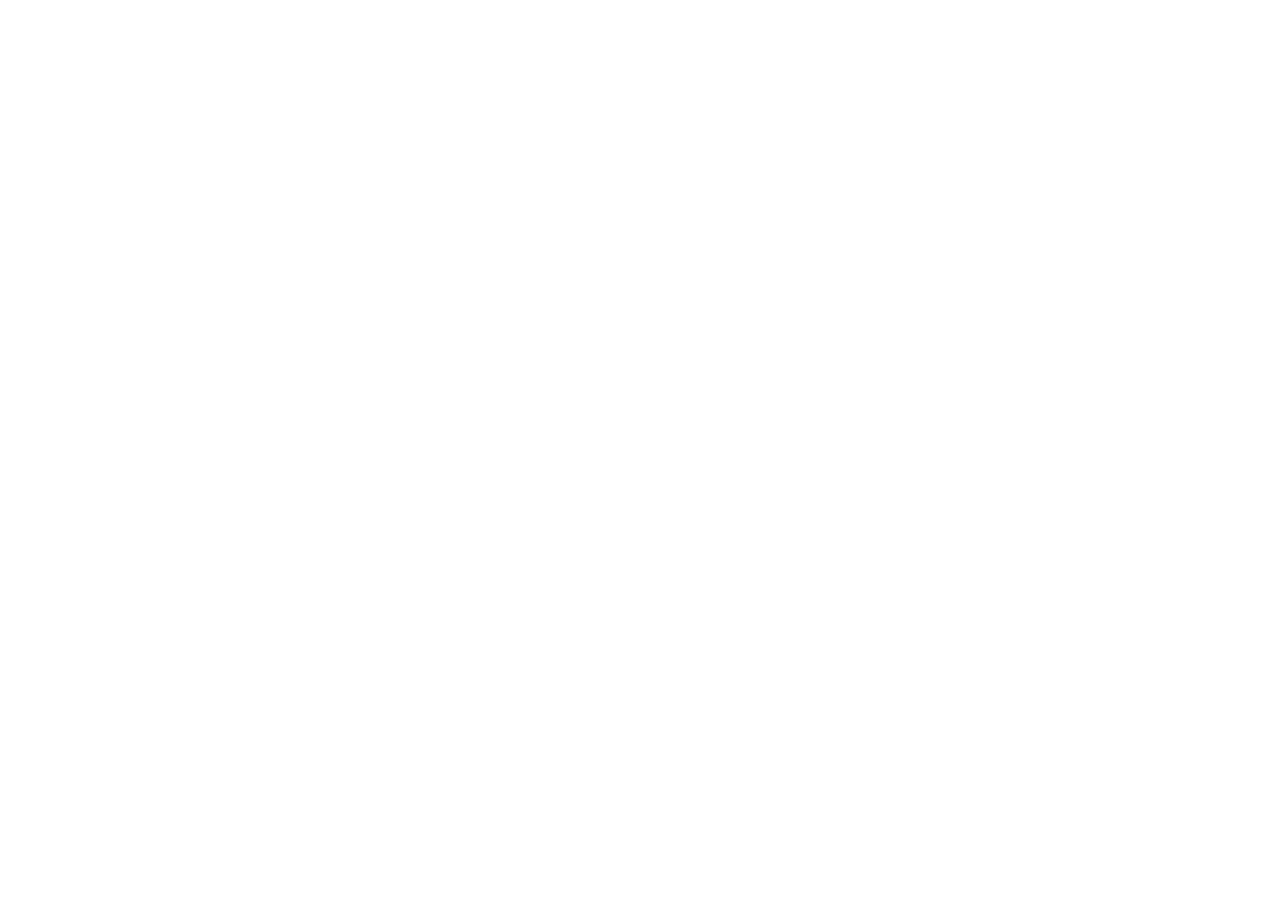
==== commit c99b669c: "editing service worker" ====
--- a/projects/pokemon/index.html
+++ b/projects/pokemon/index.html
@@ -7,28 +7,28 @@
   <meta name="viewport" content="width=device-width,initial-scale=1">
   <!--[if IE]><link rel="icon" type="image/gif/png" href="./pokemon.ico"><![endif]-->
   <title>PokeApp</title>
-  <link href="./css/app.2bd75c8d.css" rel="preload" as="style">
-  <link href="./js/app.91aa7a17.js" rel="preload" as="script">
-  <link href="./js/chunk-vendors.dcc5cff0.js" rel="preload" as="script">
-  <link href="./css/app.2bd75c8d.css">
-  <link rel="icon" type="image/png" sizes="32x32" href="./img/icons/favicon-32x32.png">
-  <link rel="icon" type="image/png" sizes="16x16" href="./img/icons/favicon-16x16.png">
-  <link rel="manifest" href="./manifest.json">
+  <link href="projects/pokemon/css/app.2bd75c8d.css" rel="preload" as="style">
+  <link href="projects/pokemon/js/app.91aa7a17.js" rel="preload" as="script">
+  <link href="projects/pokemon/js/chunk-vendors.dcc5cff0.js" rel="preload" as="script">
+  <link href="projects/pokemon/css/app.2bd75c8d.css">
+  <link rel="icon" type="image/png" sizes="32x32" href="projects/pokemon/img/icons/favicon-32x32.png">
+  <link rel="icon" type="image/png" sizes="16x16" href="projects/pokemon/img/icons/favicon-16x16.png">
+  <link rel="manifest" href="projects/pokemon/manifest.json">
   <meta name="theme-color" content="lightblue">
   <meta name="apple-mobile-web-app-capable" content="no">
   <meta name="apple-mobile-web-app-status-bar-style" content="default">
   <meta name="apple-mobile-web-app-title" content="PokeApp">
-  <link rel="apple-touch-icon" href="./img/icons/apple-touch-icon-152x152.png">
-  <link rel="mask-icon" href="./img/icons/safari-pinned-tab.svg" color="lightblue">
-  <meta name="msapplication-TileImage" content="./img/icons/msapplication-icon-144x144.png">
+  <link rel="apple-touch-icon" href="projects/pokemon/img/icons/apple-touch-icon-152x152.png">
+  <link rel="mask-icon" href="projects/pokemon/img/icons/safari-pinned-tab.svg" color="lightblue">
+  <meta name="msapplication-TileImage" content="projects/pokemon/img/icons/msapplication-icon-144x144.png">
   <meta name="msapplication-TileColor" content="#000000">
 </head>
 
 <body><noscript><strong>We're sorry but PokeApp doesn't work properly without JavaScript enabled. Please enable it to
       continue.</strong></noscript>
   <div id="app"></div>
-  <script src="./js/chunk-vendors.dcc5cff0.js"></script>
-  <script src="./js/app.91aa7a17.js"></script>
+  <script src="projects/pokemon/js/chunk-vendors.dcc5cff0.js"></script>
+  <script src="projects/pokemon/js/app.91aa7a17.js"></script>
 </body>
 
 </html>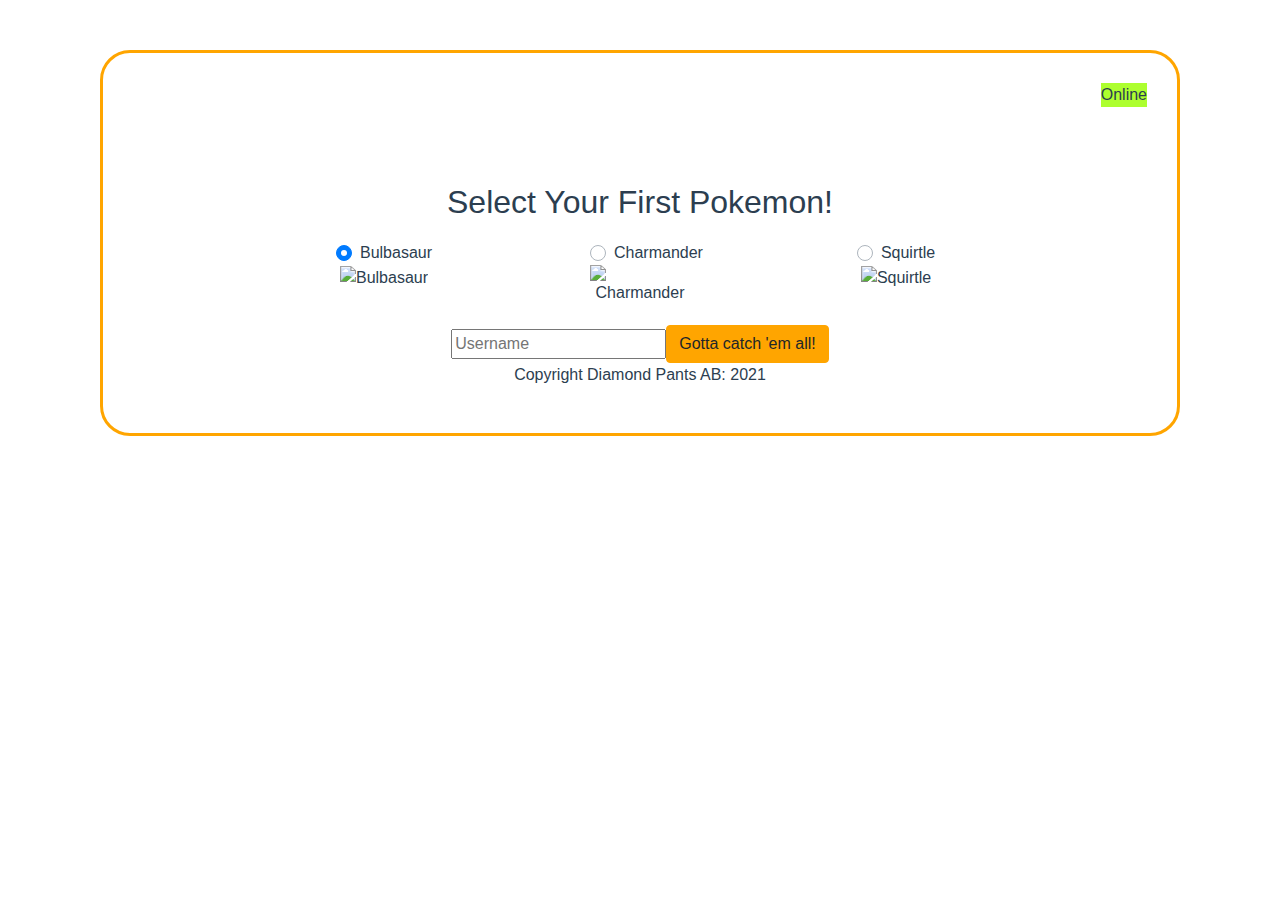
==== commit 8ab2c4c9: "trying with new start urk" ====
--- a/projects/pokemon/index.html
+++ b/projects/pokemon/index.html
@@ -1,34 +1 @@
-<!DOCTYPE html>
-<html lang="">
-
-<head>
-  <meta charset="utf-8">
-  <meta http-equiv="X-UA-Compatible" content="IE=edge">
-  <meta name="viewport" content="width=device-width,initial-scale=1">
-  <!--[if IE]><link rel="icon" type="image/gif/png" href="./pokemon.ico"><![endif]-->
-  <title>PokeApp</title>
-  <link href="projects/pokemon/css/app.2bd75c8d.css" rel="preload" as="style">
-  <link href="projects/pokemon/js/app.91aa7a17.js" rel="preload" as="script">
-  <link href="projects/pokemon/js/chunk-vendors.dcc5cff0.js" rel="preload" as="script">
-  <link href="projects/pokemon/css/app.2bd75c8d.css">
-  <link rel="icon" type="image/png" sizes="32x32" href="projects/pokemon/img/icons/favicon-32x32.png">
-  <link rel="icon" type="image/png" sizes="16x16" href="projects/pokemon/img/icons/favicon-16x16.png">
-  <link rel="manifest" href="projects/pokemon/manifest.json">
-  <meta name="theme-color" content="lightblue">
-  <meta name="apple-mobile-web-app-capable" content="no">
-  <meta name="apple-mobile-web-app-status-bar-style" content="default">
-  <meta name="apple-mobile-web-app-title" content="PokeApp">
-  <link rel="apple-touch-icon" href="projects/pokemon/img/icons/apple-touch-icon-152x152.png">
-  <link rel="mask-icon" href="projects/pokemon/img/icons/safari-pinned-tab.svg" color="lightblue">
-  <meta name="msapplication-TileImage" content="projects/pokemon/img/icons/msapplication-icon-144x144.png">
-  <meta name="msapplication-TileColor" content="#000000">
-</head>
-
-<body><noscript><strong>We're sorry but PokeApp doesn't work properly without JavaScript enabled. Please enable it to
-      continue.</strong></noscript>
-  <div id="app"></div>
-  <script src="projects/pokemon/js/chunk-vendors.dcc5cff0.js"></script>
-  <script src="projects/pokemon/js/app.91aa7a17.js"></script>
-</body>
-
-</html>+<!DOCTYPE html><html lang=""><head><meta charset="utf-8"><meta http-equiv="X-UA-Compatible" content="IE=edge"><meta name="viewport" content="width=device-width,initial-scale=1"><!--[if IE]><link rel="icon" type="image/gif/png" href="./pokemon.ico"><![endif]--><title>PokeApp</title><link href="/css/app.2bd75c8d.css" rel="preload" as="style"><link href="/js/app.91aa7a17.js" rel="preload" as="script"><link href="/js/chunk-vendors.dcc5cff0.js" rel="preload" as="script"><link href="/css/app.2bd75c8d.css" rel="stylesheet"><link rel="icon" type="image/png" sizes="32x32" href="/img/icons/favicon-32x32.png"><link rel="icon" type="image/png" sizes="16x16" href="/img/icons/favicon-16x16.png"><link rel="manifest" href="/manifest.json"><meta name="theme-color" content="lightblue"><meta name="apple-mobile-web-app-capable" content="no"><meta name="apple-mobile-web-app-status-bar-style" content="default"><meta name="apple-mobile-web-app-title" content="PokeApp"><link rel="apple-touch-icon" href="/img/icons/apple-touch-icon-152x152.png"><link rel="mask-icon" href="/img/icons/safari-pinned-tab.svg" color="lightblue"><meta name="msapplication-TileImage" content="/img/icons/msapplication-icon-144x144.png"><meta name="msapplication-TileColor" content="#000000"></head><body><noscript><strong>We're sorry but PokeApp doesn't work properly without JavaScript enabled. Please enable it to continue.</strong></noscript><div id="app"></div><script src="/js/chunk-vendors.dcc5cff0.js"></script><script src="/js/app.91aa7a17.js"></script></body></html>--- a/css/app.2bd75c8d.css
+++ b/css/app.2bd75c8d.css
@@ -0,0 +1,7 @@
+#app{margin:50px 100px;padding:30px;border:3px solid orange;border-radius:30px;font-family:Avenir,Helvetica,Arial,sans-serif;-webkit-font-smoothing:antialiased;-moz-osx-font-smoothing:grayscale;text-align:center;color:#2c3e50}#offline{background-color:#cd5c5c;float:right}#online{background-color:#adff2f;float:right}h2[data-v-545568b5]{margin-top:100px}#pokemon-container[data-v-545568b5]{display:flex;width:60vw;justify-content:space-around;margin:20px auto}#pokemon-container .pokemon-select[data-v-545568b5]{width:100px}table[data-v-d1f4943e]{margin:3px auto;width:60vw}.btn-home[data-v-d1f4943e]{float:left}input[data-v-d1f4943e]{margin:30px}tr[data-v-d1f4943e],tr img[data-v-d1f4943e]{height:50px}
+/*!
+ * Bootstrap v4.6.0 (https://getbootstrap.com/)
+ * Copyright 2011-2021 The Bootstrap Authors
+ * Copyright 2011-2021 Twitter, Inc.
+ * Licensed under MIT (https://github.com/twbs/bootstrap/blob/main/LICENSE)
+ */:root{--blue:#007bff;--indigo:#6610f2;--purple:#6f42c1;--pink:#e83e8c;--red:#dc3545;--orange:#fd7e14;--yellow:#ffc107;--green:#28a745;--teal:#20c997;--cyan:#17a2b8;--white:#fff;--gray:#6c757d;--gray-dark:#343a40;--primary:#007bff;--secondary:#add8e6;--success:#28a745;--info:#17a2b8;--warning:#ffc107;--danger:orange;--light:#f8f9fa;--dark:#343a40;--breakpoint-xs:0;--breakpoint-sm:576px;--breakpoint-md:768px;--breakpoint-lg:992px;--breakpoint-xl:1200px;--font-family-sans-serif:-apple-system,BlinkMacSystemFont,"Segoe UI",Roboto,"Helvetica Neue",Arial,"Noto Sans","Liberation Sans",sans-serif,"Apple Color Emoji","Segoe UI Emoji","Segoe UI Symbol","Noto Color Emoji";--font-family-monospace:SFMono-Regular,Menlo,Monaco,Consolas,"Liberation Mono","Courier New",monospace}*,:after,:before{box-sizing:border-box}html{font-family:sans-serif;line-height:1.15;-webkit-text-size-adjust:100%;-webkit-tap-highlight-color:rgba(0,0,0,0)}article,aside,figcaption,figure,footer,header,hgroup,main,nav,section{display:block}body{margin:0;font-family:-apple-system,BlinkMacSystemFont,Segoe UI,Roboto,Helvetica Neue,Arial,Noto Sans,Liberation Sans,sans-serif,Apple Color Emoji,Segoe UI Emoji,Segoe UI Symbol,Noto Color Emoji;font-size:1rem;font-weight:400;line-height:1.5;color:#212529;text-align:left;background-color:#fff}[tabindex="-1"]:focus:not(:focus-visible){outline:0!important}hr{box-sizing:content-box;height:0;overflow:visible}h1,h2,h3,h4,h5,h6{margin-top:0;margin-bottom:.5rem}p{margin-top:0;margin-bottom:1rem}abbr[data-original-title],abbr[title]{text-decoration:underline;-webkit-text-decoration:underline dotted;text-decoration:underline dotted;cursor:help;border-bottom:0;-webkit-text-decoration-skip-ink:none;text-decoration-skip-ink:none}address{font-style:normal;line-height:inherit}address,dl,ol,ul{margin-bottom:1rem}dl,ol,ul{margin-top:0}ol ol,ol ul,ul ol,ul ul{margin-bottom:0}dt{font-weight:700}dd{margin-bottom:.5rem;margin-left:0}blockquote{margin:0 0 1rem}b,strong{font-weight:bolder}small{font-size:80%}sub,sup{position:relative;font-size:75%;line-height:0;vertical-align:baseline}sub{bottom:-.25em}sup{top:-.5em}a{color:#007bff;text-decoration:none;background-color:transparent}a:hover{color:#0056b3;text-decoration:underline}a:not([href]):not([class]),a:not([href]):not([class]):hover{color:inherit;text-decoration:none}code,kbd,pre,samp{font-family:SFMono-Regular,Menlo,Monaco,Consolas,Liberation Mono,Courier New,monospace;font-size:1em}pre{margin-top:0;margin-bottom:1rem;overflow:auto;-ms-overflow-style:scrollbar}figure{margin:0 0 1rem}img{border-style:none}img,svg{vertical-align:middle}svg{overflow:hidden}table{border-collapse:collapse}caption{padding-top:.75rem;padding-bottom:.75rem;color:#6c757d;text-align:left;caption-side:bottom}th{text-align:inherit;text-align:-webkit-match-parent}label{display:inline-block;margin-bottom:.5rem}button{border-radius:0}button:focus:not(:focus-visible){outline:0}button,input,optgroup,select,textarea{margin:0;font-family:inherit;font-size:inherit;line-height:inherit}button,input{overflow:visible}button,select{text-transform:none}[role=button]{cursor:pointer}select{word-wrap:normal}[type=button],[type=reset],[type=submit],button{-webkit-appearance:button}[type=button]:not(:disabled),[type=reset]:not(:disabled),[type=submit]:not(:disabled),button:not(:disabled){cursor:pointer}[type=button]::-moz-focus-inner,[type=reset]::-moz-focus-inner,[type=submit]::-moz-focus-inner,button::-moz-focus-inner{padding:0;border-style:none}input[type=checkbox],input[type=radio]{box-sizing:border-box;padding:0}textarea{overflow:auto;resize:vertical}fieldset{min-width:0;padding:0;margin:0;border:0}legend{display:block;width:100%;max-width:100%;padding:0;margin-bottom:.5rem;font-size:1.5rem;line-height:inherit;color:inherit;white-space:normal}progress{vertical-align:baseline}[type=number]::-webkit-inner-spin-button,[type=number]::-webkit-outer-spin-button{height:auto}[type=search]{outline-offset:-2px;-webkit-appearance:none}[type=search]::-webkit-search-decoration{-webkit-appearance:none}::-webkit-file-upload-button{font:inherit;-webkit-appearance:button}output{display:inline-block}summary{display:list-item;cursor:pointer}template{display:none}[hidden]{display:none!important}.h1,.h2,.h3,.h4,.h5,.h6,h1,h2,h3,h4,h5,h6{margin-bottom:.5rem;font-weight:500;line-height:1.2}.h1,h1{font-size:2.5rem}.h2,h2{font-size:2rem}.h3,h3{font-size:1.75rem}.h4,h4{font-size:1.5rem}.h5,h5{font-size:1.25rem}.h6,h6{font-size:1rem}.lead{font-size:1.25rem;font-weight:300}.display-1{font-size:6rem}.display-1,.display-2{font-weight:300;line-height:1.2}.display-2{font-size:5.5rem}.display-3{font-size:4.5rem}.display-3,.display-4{font-weight:300;line-height:1.2}.display-4{font-size:3.5rem}hr{margin-top:1rem;margin-bottom:1rem;border:0;border-top:1px solid rgba(0,0,0,.1)}.small,small{font-size:80%;font-weight:400}.mark,mark{padding:.2em;background-color:#fcf8e3}.list-inline,.list-unstyled{padding-left:0;list-style:none}.list-inline-item{display:inline-block}.list-inline-item:not(:last-child){margin-right:.5rem}.initialism{font-size:90%;text-transform:uppercase}.blockquote{margin-bottom:1rem;font-size:1.25rem}.blockquote-footer{display:block;font-size:80%;color:#6c757d}.blockquote-footer:before{content:"— "}.img-fluid,.img-thumbnail{max-width:100%;height:auto}.img-thumbnail{padding:.25rem;background-color:#fff;border:1px solid #dee2e6;border-radius:.25rem}.figure{display:inline-block}.figure-img{margin-bottom:.5rem;line-height:1}.figure-caption{font-size:90%;color:#6c757d}code{font-size:87.5%;color:#e83e8c;word-wrap:break-word}a>code{color:inherit}kbd{padding:.2rem .4rem;font-size:87.5%;color:#fff;background-color:#212529;border-radius:.2rem}kbd kbd{padding:0;font-size:100%;font-weight:700}pre{display:block;font-size:87.5%;color:#212529}pre code{font-size:inherit;color:inherit;word-break:normal}.pre-scrollable{max-height:340px;overflow-y:scroll}.container,.container-fluid,.container-lg,.container-md,.container-sm,.container-xl{width:100%;padding-right:15px;padding-left:15px;margin-right:auto;margin-left:auto}@media(min-width:576px){.container,.container-sm{max-width:540px}}@media(min-width:768px){.container,.container-md,.container-sm{max-width:720px}}@media(min-width:992px){.container,.container-lg,.container-md,.container-sm{max-width:960px}}@media(min-width:1200px){.container,.container-lg,.container-md,.container-sm,.container-xl{max-width:1140px}}.row{display:flex;flex-wrap:wrap;margin-right:-15px;margin-left:-15px}.no-gutters{margin-right:0;margin-left:0}.no-gutters>.col,.no-gutters>[class*=col-]{padding-right:0;padding-left:0}.col,.col-1,.col-2,.col-3,.col-4,.col-5,.col-6,.col-7,.col-8,.col-9,.col-10,.col-11,.col-12,.col-auto,.col-lg,.col-lg-1,.col-lg-2,.col-lg-3,.col-lg-4,.col-lg-5,.col-lg-6,.col-lg-7,.col-lg-8,.col-lg-9,.col-lg-10,.col-lg-11,.col-lg-12,.col-lg-auto,.col-md,.col-md-1,.col-md-2,.col-md-3,.col-md-4,.col-md-5,.col-md-6,.col-md-7,.col-md-8,.col-md-9,.col-md-10,.col-md-11,.col-md-12,.col-md-auto,.col-sm,.col-sm-1,.col-sm-2,.col-sm-3,.col-sm-4,.col-sm-5,.col-sm-6,.col-sm-7,.col-sm-8,.col-sm-9,.col-sm-10,.col-sm-11,.col-sm-12,.col-sm-auto,.col-xl,.col-xl-1,.col-xl-2,.col-xl-3,.col-xl-4,.col-xl-5,.col-xl-6,.col-xl-7,.col-xl-8,.col-xl-9,.col-xl-10,.col-xl-11,.col-xl-12,.col-xl-auto{position:relative;width:100%;padding-right:15px;padding-left:15px}.col{flex-basis:0;flex-grow:1;max-width:100%}.row-cols-1>*{flex:0 0 100%;max-width:100%}.row-cols-2>*{flex:0 0 50%;max-width:50%}.row-cols-3>*{flex:0 0 33.3333333333%;max-width:33.3333333333%}.row-cols-4>*{flex:0 0 25%;max-width:25%}.row-cols-5>*{flex:0 0 20%;max-width:20%}.row-cols-6>*{flex:0 0 16.6666666667%;max-width:16.6666666667%}.col-auto{flex:0 0 auto;width:auto;max-width:100%}.col-1{flex:0 0 8.3333333333%;max-width:8.3333333333%}.col-2{flex:0 0 16.6666666667%;max-width:16.6666666667%}.col-3{flex:0 0 25%;max-width:25%}.col-4{flex:0 0 33.3333333333%;max-width:33.3333333333%}.col-5{flex:0 0 41.6666666667%;max-width:41.6666666667%}.col-6{flex:0 0 50%;max-width:50%}.col-7{flex:0 0 58.3333333333%;max-width:58.3333333333%}.col-8{flex:0 0 66.6666666667%;max-width:66.6666666667%}.col-9{flex:0 0 75%;max-width:75%}.col-10{flex:0 0 83.3333333333%;max-width:83.3333333333%}.col-11{flex:0 0 91.6666666667%;max-width:91.6666666667%}.col-12{flex:0 0 100%;max-width:100%}.order-first{order:-1}.order-last{order:13}.order-0{order:0}.order-1{order:1}.order-2{order:2}.order-3{order:3}.order-4{order:4}.order-5{order:5}.order-6{order:6}.order-7{order:7}.order-8{order:8}.order-9{order:9}.order-10{order:10}.order-11{order:11}.order-12{order:12}.offset-1{margin-left:8.3333333333%}.offset-2{margin-left:16.6666666667%}.offset-3{margin-left:25%}.offset-4{margin-left:33.3333333333%}.offset-5{margin-left:41.6666666667%}.offset-6{margin-left:50%}.offset-7{margin-left:58.3333333333%}.offset-8{margin-left:66.6666666667%}.offset-9{margin-left:75%}.offset-10{margin-left:83.3333333333%}.offset-11{margin-left:91.6666666667%}@media(min-width:576px){.col-sm{flex-basis:0;flex-grow:1;max-width:100%}.row-cols-sm-1>*{flex:0 0 100%;max-width:100%}.row-cols-sm-2>*{flex:0 0 50%;max-width:50%}.row-cols-sm-3>*{flex:0 0 33.3333333333%;max-width:33.3333333333%}.row-cols-sm-4>*{flex:0 0 25%;max-width:25%}.row-cols-sm-5>*{flex:0 0 20%;max-width:20%}.row-cols-sm-6>*{flex:0 0 16.6666666667%;max-width:16.6666666667%}.col-sm-auto{flex:0 0 auto;width:auto;max-width:100%}.col-sm-1{flex:0 0 8.3333333333%;max-width:8.3333333333%}.col-sm-2{flex:0 0 16.6666666667%;max-width:16.6666666667%}.col-sm-3{flex:0 0 25%;max-width:25%}.col-sm-4{flex:0 0 33.3333333333%;max-width:33.3333333333%}.col-sm-5{flex:0 0 41.6666666667%;max-width:41.6666666667%}.col-sm-6{flex:0 0 50%;max-width:50%}.col-sm-7{flex:0 0 58.3333333333%;max-width:58.3333333333%}.col-sm-8{flex:0 0 66.6666666667%;max-width:66.6666666667%}.col-sm-9{flex:0 0 75%;max-width:75%}.col-sm-10{flex:0 0 83.3333333333%;max-width:83.3333333333%}.col-sm-11{flex:0 0 91.6666666667%;max-width:91.6666666667%}.col-sm-12{flex:0 0 100%;max-width:100%}.order-sm-first{order:-1}.order-sm-last{order:13}.order-sm-0{order:0}.order-sm-1{order:1}.order-sm-2{order:2}.order-sm-3{order:3}.order-sm-4{order:4}.order-sm-5{order:5}.order-sm-6{order:6}.order-sm-7{order:7}.order-sm-8{order:8}.order-sm-9{order:9}.order-sm-10{order:10}.order-sm-11{order:11}.order-sm-12{order:12}.offset-sm-0{margin-left:0}.offset-sm-1{margin-left:8.3333333333%}.offset-sm-2{margin-left:16.6666666667%}.offset-sm-3{margin-left:25%}.offset-sm-4{margin-left:33.3333333333%}.offset-sm-5{margin-left:41.6666666667%}.offset-sm-6{margin-left:50%}.offset-sm-7{margin-left:58.3333333333%}.offset-sm-8{margin-left:66.6666666667%}.offset-sm-9{margin-left:75%}.offset-sm-10{margin-left:83.3333333333%}.offset-sm-11{margin-left:91.6666666667%}}@media(min-width:768px){.col-md{flex-basis:0;flex-grow:1;max-width:100%}.row-cols-md-1>*{flex:0 0 100%;max-width:100%}.row-cols-md-2>*{flex:0 0 50%;max-width:50%}.row-cols-md-3>*{flex:0 0 33.3333333333%;max-width:33.3333333333%}.row-cols-md-4>*{flex:0 0 25%;max-width:25%}.row-cols-md-5>*{flex:0 0 20%;max-width:20%}.row-cols-md-6>*{flex:0 0 16.6666666667%;max-width:16.6666666667%}.col-md-auto{flex:0 0 auto;width:auto;max-width:100%}.col-md-1{flex:0 0 8.3333333333%;max-width:8.3333333333%}.col-md-2{flex:0 0 16.6666666667%;max-width:16.6666666667%}.col-md-3{flex:0 0 25%;max-width:25%}.col-md-4{flex:0 0 33.3333333333%;max-width:33.3333333333%}.col-md-5{flex:0 0 41.6666666667%;max-width:41.6666666667%}.col-md-6{flex:0 0 50%;max-width:50%}.col-md-7{flex:0 0 58.3333333333%;max-width:58.3333333333%}.col-md-8{flex:0 0 66.6666666667%;max-width:66.6666666667%}.col-md-9{flex:0 0 75%;max-width:75%}.col-md-10{flex:0 0 83.3333333333%;max-width:83.3333333333%}.col-md-11{flex:0 0 91.6666666667%;max-width:91.6666666667%}.col-md-12{flex:0 0 100%;max-width:100%}.order-md-first{order:-1}.order-md-last{order:13}.order-md-0{order:0}.order-md-1{order:1}.order-md-2{order:2}.order-md-3{order:3}.order-md-4{order:4}.order-md-5{order:5}.order-md-6{order:6}.order-md-7{order:7}.order-md-8{order:8}.order-md-9{order:9}.order-md-10{order:10}.order-md-11{order:11}.order-md-12{order:12}.offset-md-0{margin-left:0}.offset-md-1{margin-left:8.3333333333%}.offset-md-2{margin-left:16.6666666667%}.offset-md-3{margin-left:25%}.offset-md-4{margin-left:33.3333333333%}.offset-md-5{margin-left:41.6666666667%}.offset-md-6{margin-left:50%}.offset-md-7{margin-left:58.3333333333%}.offset-md-8{margin-left:66.6666666667%}.offset-md-9{margin-left:75%}.offset-md-10{margin-left:83.3333333333%}.offset-md-11{margin-left:91.6666666667%}}@media(min-width:992px){.col-lg{flex-basis:0;flex-grow:1;max-width:100%}.row-cols-lg-1>*{flex:0 0 100%;max-width:100%}.row-cols-lg-2>*{flex:0 0 50%;max-width:50%}.row-cols-lg-3>*{flex:0 0 33.3333333333%;max-width:33.3333333333%}.row-cols-lg-4>*{flex:0 0 25%;max-width:25%}.row-cols-lg-5>*{flex:0 0 20%;max-width:20%}.row-cols-lg-6>*{flex:0 0 16.6666666667%;max-width:16.6666666667%}.col-lg-auto{flex:0 0 auto;width:auto;max-width:100%}.col-lg-1{flex:0 0 8.3333333333%;max-width:8.3333333333%}.col-lg-2{flex:0 0 16.6666666667%;max-width:16.6666666667%}.col-lg-3{flex:0 0 25%;max-width:25%}.col-lg-4{flex:0 0 33.3333333333%;max-width:33.3333333333%}.col-lg-5{flex:0 0 41.6666666667%;max-width:41.6666666667%}.col-lg-6{flex:0 0 50%;max-width:50%}.col-lg-7{flex:0 0 58.3333333333%;max-width:58.3333333333%}.col-lg-8{flex:0 0 66.6666666667%;max-width:66.6666666667%}.col-lg-9{flex:0 0 75%;max-width:75%}.col-lg-10{flex:0 0 83.3333333333%;max-width:83.3333333333%}.col-lg-11{flex:0 0 91.6666666667%;max-width:91.6666666667%}.col-lg-12{flex:0 0 100%;max-width:100%}.order-lg-first{order:-1}.order-lg-last{order:13}.order-lg-0{order:0}.order-lg-1{order:1}.order-lg-2{order:2}.order-lg-3{order:3}.order-lg-4{order:4}.order-lg-5{order:5}.order-lg-6{order:6}.order-lg-7{order:7}.order-lg-8{order:8}.order-lg-9{order:9}.order-lg-10{order:10}.order-lg-11{order:11}.order-lg-12{order:12}.offset-lg-0{margin-left:0}.offset-lg-1{margin-left:8.3333333333%}.offset-lg-2{margin-left:16.6666666667%}.offset-lg-3{margin-left:25%}.offset-lg-4{margin-left:33.3333333333%}.offset-lg-5{margin-left:41.6666666667%}.offset-lg-6{margin-left:50%}.offset-lg-7{margin-left:58.3333333333%}.offset-lg-8{margin-left:66.6666666667%}.offset-lg-9{margin-left:75%}.offset-lg-10{margin-left:83.3333333333%}.offset-lg-11{margin-left:91.6666666667%}}@media(min-width:1200px){.col-xl{flex-basis:0;flex-grow:1;max-width:100%}.row-cols-xl-1>*{flex:0 0 100%;max-width:100%}.row-cols-xl-2>*{flex:0 0 50%;max-width:50%}.row-cols-xl-3>*{flex:0 0 33.3333333333%;max-width:33.3333333333%}.row-cols-xl-4>*{flex:0 0 25%;max-width:25%}.row-cols-xl-5>*{flex:0 0 20%;max-width:20%}.row-cols-xl-6>*{flex:0 0 16.6666666667%;max-width:16.6666666667%}.col-xl-auto{flex:0 0 auto;width:auto;max-width:100%}.col-xl-1{flex:0 0 8.3333333333%;max-width:8.3333333333%}.col-xl-2{flex:0 0 16.6666666667%;max-width:16.6666666667%}.col-xl-3{flex:0 0 25%;max-width:25%}.col-xl-4{flex:0 0 33.3333333333%;max-width:33.3333333333%}.col-xl-5{flex:0 0 41.6666666667%;max-width:41.6666666667%}.col-xl-6{flex:0 0 50%;max-width:50%}.col-xl-7{flex:0 0 58.3333333333%;max-width:58.3333333333%}.col-xl-8{flex:0 0 66.6666666667%;max-width:66.6666666667%}.col-xl-9{flex:0 0 75%;max-width:75%}.col-xl-10{flex:0 0 83.3333333333%;max-width:83.3333333333%}.col-xl-11{flex:0 0 91.6666666667%;max-width:91.6666666667%}.col-xl-12{flex:0 0 100%;max-width:100%}.order-xl-first{order:-1}.order-xl-last{order:13}.order-xl-0{order:0}.order-xl-1{order:1}.order-xl-2{order:2}.order-xl-3{order:3}.order-xl-4{order:4}.order-xl-5{order:5}.order-xl-6{order:6}.order-xl-7{order:7}.order-xl-8{order:8}.order-xl-9{order:9}.order-xl-10{order:10}.order-xl-11{order:11}.order-xl-12{order:12}.offset-xl-0{margin-left:0}.offset-xl-1{margin-left:8.3333333333%}.offset-xl-2{margin-left:16.6666666667%}.offset-xl-3{margin-left:25%}.offset-xl-4{margin-left:33.3333333333%}.offset-xl-5{margin-left:41.6666666667%}.offset-xl-6{margin-left:50%}.offset-xl-7{margin-left:58.3333333333%}.offset-xl-8{margin-left:66.6666666667%}.offset-xl-9{margin-left:75%}.offset-xl-10{margin-left:83.3333333333%}.offset-xl-11{margin-left:91.6666666667%}}.table{width:100%;margin-bottom:1rem;color:#212529}.table td,.table th{padding:.75rem;vertical-align:top;border-top:1px solid #dee2e6}.table thead th{vertical-align:bottom;border-bottom:2px solid #dee2e6}.table tbody+tbody{border-top:2px solid #dee2e6}.table-sm td,.table-sm th{padding:.3rem}.table-bordered,.table-bordered td,.table-bordered th{border:1px solid #dee2e6}.table-bordered thead td,.table-bordered thead th{border-bottom-width:2px}.table-borderless tbody+tbody,.table-borderless td,.table-borderless th,.table-borderless thead th{border:0}.table-striped tbody tr:nth-of-type(odd){background-color:rgba(0,0,0,.05)}.table-hover tbody tr:hover{color:#212529;background-color:rgba(0,0,0,.075)}.table-primary,.table-primary>td,.table-primary>th{background-color:#b8daff}.table-primary tbody+tbody,.table-primary td,.table-primary th,.table-primary thead th{border-color:#7abaff}.table-hover .table-primary:hover,.table-hover .table-primary:hover>td,.table-hover .table-primary:hover>th{background-color:#9fcdff}.table-secondary,.table-secondary>td,.table-secondary>th{background-color:#e8f4f8}.table-secondary tbody+tbody,.table-secondary td,.table-secondary th,.table-secondary thead th{border-color:#d4ebf2}.table-hover .table-secondary:hover,.table-hover .table-secondary:hover>td,.table-hover .table-secondary:hover>th{background-color:#d4ebf2}.table-success,.table-success>td,.table-success>th{background-color:#c3e6cb}.table-success tbody+tbody,.table-success td,.table-success th,.table-success thead th{border-color:#8fd19e}.table-hover .table-success:hover,.table-hover .table-success:hover>td,.table-hover .table-success:hover>th{background-color:#b1dfbb}.table-info,.table-info>td,.table-info>th{background-color:#bee5eb}.table-info tbody+tbody,.table-info td,.table-info th,.table-info thead th{border-color:#86cfda}.table-hover .table-info:hover,.table-hover .table-info:hover>td,.table-hover .table-info:hover>th{background-color:#abdde5}.table-warning,.table-warning>td,.table-warning>th{background-color:#ffeeba}.table-warning tbody+tbody,.table-warning td,.table-warning th,.table-warning thead th{border-color:#ffdf7e}.table-hover .table-warning:hover,.table-hover .table-warning:hover>td,.table-hover .table-warning:hover>th{background-color:#ffe8a1}.table-danger,.table-danger>td,.table-danger>th{background-color:#ffe6b8}.table-danger tbody+tbody,.table-danger td,.table-danger th,.table-danger thead th{border-color:#ffd07a}.table-hover .table-danger:hover,.table-hover .table-danger:hover>td,.table-hover .table-danger:hover>th{background-color:#ffdd9f}.table-light,.table-light>td,.table-light>th{background-color:#fdfdfe}.table-light tbody+tbody,.table-light td,.table-light th,.table-light thead th{border-color:#fbfcfc}.table-hover .table-light:hover,.table-hover .table-light:hover>td,.table-hover .table-light:hover>th{background-color:#ececf6}.table-dark,.table-dark>td,.table-dark>th{background-color:#c6c8ca}.table-dark tbody+tbody,.table-dark td,.table-dark th,.table-dark thead th{border-color:#95999c}.table-hover .table-dark:hover,.table-hover .table-dark:hover>td,.table-hover .table-dark:hover>th{background-color:#b9bbbe}.table-active,.table-active>td,.table-active>th,.table-hover .table-active:hover,.table-hover .table-active:hover>td,.table-hover .table-active:hover>th{background-color:rgba(0,0,0,.075)}.table .thead-dark th{color:#fff;background-color:#343a40;border-color:#454d55}.table .thead-light th{color:#495057;background-color:#e9ecef;border-color:#dee2e6}.table-dark{color:#fff;background-color:#343a40}.table-dark td,.table-dark th,.table-dark thead th{border-color:#454d55}.table-dark.table-bordered{border:0}.table-dark.table-striped tbody tr:nth-of-type(odd){background-color:hsla(0,0%,100%,.05)}.table-dark.table-hover tbody tr:hover{color:#fff;background-color:hsla(0,0%,100%,.075)}@media(max-width:575.98px){.table-responsive-sm{display:block;width:100%;overflow-x:auto;-webkit-overflow-scrolling:touch}.table-responsive-sm>.table-bordered{border:0}}@media(max-width:767.98px){.table-responsive-md{display:block;width:100%;overflow-x:auto;-webkit-overflow-scrolling:touch}.table-responsive-md>.table-bordered{border:0}}@media(max-width:991.98px){.table-responsive-lg{display:block;width:100%;overflow-x:auto;-webkit-overflow-scrolling:touch}.table-responsive-lg>.table-bordered{border:0}}@media(max-width:1199.98px){.table-responsive-xl{display:block;width:100%;overflow-x:auto;-webkit-overflow-scrolling:touch}.table-responsive-xl>.table-bordered{border:0}}.table-responsive{display:block;width:100%;overflow-x:auto;-webkit-overflow-scrolling:touch}.table-responsive>.table-bordered{border:0}.form-control{display:block;width:100%;height:calc(1.5em + .75rem + 2px);padding:.375rem .75rem;font-size:1rem;font-weight:400;line-height:1.5;color:#495057;background-color:#fff;background-clip:padding-box;border:1px solid #ced4da;border-radius:.25rem;transition:border-color .15s ease-in-out,box-shadow .15s ease-in-out}@media(prefers-reduced-motion:reduce){.form-control{transition:none}}.form-control::-ms-expand{background-color:transparent;border:0}.form-control:-moz-focusring{color:transparent;text-shadow:0 0 0 #495057}.form-control:focus{color:#495057;background-color:#fff;border-color:#80bdff;outline:0;box-shadow:0 0 0 .2rem rgba(0,123,255,.25)}.form-control::-moz-placeholder{color:#6c757d;opacity:1}.form-control:-ms-input-placeholder{color:#6c757d;opacity:1}.form-control::placeholder{color:#6c757d;opacity:1}.form-control:disabled,.form-control[readonly]{background-color:#e9ecef;opacity:1}input[type=date].form-control,input[type=datetime-local].form-control,input[type=month].form-control,input[type=time].form-control{-webkit-appearance:none;-moz-appearance:none;appearance:none}select.form-control:focus::-ms-value{color:#495057;background-color:#fff}.form-control-file,.form-control-range{display:block;width:100%}.col-form-label{padding-top:calc(.375rem + 1px);padding-bottom:calc(.375rem + 1px);margin-bottom:0;font-size:inherit;line-height:1.5}.col-form-label-lg{padding-top:calc(.5rem + 1px);padding-bottom:calc(.5rem + 1px);font-size:1.25rem;line-height:1.5}.col-form-label-sm{padding-top:calc(.25rem + 1px);padding-bottom:calc(.25rem + 1px);font-size:.875rem;line-height:1.5}.form-control-plaintext{display:block;width:100%;padding:.375rem 0;margin-bottom:0;font-size:1rem;line-height:1.5;color:#212529;background-color:transparent;border:solid transparent;border-width:1px 0}.form-control-plaintext.form-control-lg,.form-control-plaintext.form-control-sm{padding-right:0;padding-left:0}.form-control-sm{height:calc(1.5em + .5rem + 2px);padding:.25rem .5rem;font-size:.875rem;line-height:1.5;border-radius:.2rem}.form-control-lg{height:calc(1.5em + 1rem + 2px);padding:.5rem 1rem;font-size:1.25rem;line-height:1.5;border-radius:.3rem}select.form-control[multiple],select.form-control[size],textarea.form-control{height:auto}.form-group{margin-bottom:1rem}.form-text{display:block;margin-top:.25rem}.form-row{display:flex;flex-wrap:wrap;margin-right:-5px;margin-left:-5px}.form-row>.col,.form-row>[class*=col-]{padding-right:5px;padding-left:5px}.form-check{position:relative;display:block;padding-left:1.25rem}.form-check-input{position:absolute;margin-top:.3rem;margin-left:-1.25rem}.form-check-input:disabled~.form-check-label,.form-check-input[disabled]~.form-check-label{color:#6c757d}.form-check-label{margin-bottom:0}.form-check-inline{display:inline-flex;align-items:center;padding-left:0;margin-right:.75rem}.form-check-inline .form-check-input{position:static;margin-top:0;margin-right:.3125rem;margin-left:0}.valid-feedback{display:none;width:100%;margin-top:.25rem;font-size:80%;color:#28a745}.valid-tooltip{position:absolute;top:100%;left:0;z-index:5;display:none;max-width:100%;padding:.25rem .5rem;margin-top:.1rem;font-size:.875rem;line-height:1.5;color:#fff;background-color:rgba(40,167,69,.9);border-radius:.25rem}.form-row>.col>.valid-tooltip,.form-row>[class*=col-]>.valid-tooltip{left:5px}.is-valid~.valid-feedback,.is-valid~.valid-tooltip,.was-validated :valid~.valid-feedback,.was-validated :valid~.valid-tooltip{display:block}.form-control.is-valid,.was-validated .form-control:valid{border-color:#28a745;padding-right:calc(1.5em + .75rem);background-image:url("data:image/svg+xml;charset=utf-8,%3Csvg xmlns='http://www.w3.org/2000/svg' width='8' height='8'%3E%3Cpath fill='%2328a745' d='M2.3 6.73L.6 4.53c-.4-1.04.46-1.4 1.1-.8l1.1 1.4 3.4-3.8c.6-.63 1.6-.27 1.2.7l-4 4.6c-.43.5-.8.4-1.1.1z'/%3E%3C/svg%3E");background-repeat:no-repeat;background-position:right calc(.375em + .1875rem) center;background-size:calc(.75em + .375rem) calc(.75em + .375rem)}.form-control.is-valid:focus,.was-validated .form-control:valid:focus{border-color:#28a745;box-shadow:0 0 0 .2rem rgba(40,167,69,.25)}.was-validated textarea.form-control:valid,textarea.form-control.is-valid{padding-right:calc(1.5em + .75rem);background-position:top calc(.375em + .1875rem) right calc(.375em + .1875rem)}.custom-select.is-valid,.was-validated .custom-select:valid{border-color:#28a745;padding-right:calc(.75em + 2.3125rem);background:url("data:image/svg+xml;charset=utf-8,%3Csvg xmlns='http://www.w3.org/2000/svg' width='4' height='5'%3E%3Cpath fill='%23343a40' d='M2 0L0 2h4zm0 5L0 3h4z'/%3E%3C/svg%3E") right .75rem center/8px 10px no-repeat,#fff url("data:image/svg+xml;charset=utf-8,%3Csvg xmlns='http://www.w3.org/2000/svg' width='8' height='8'%3E%3Cpath fill='%2328a745' d='M2.3 6.73L.6 4.53c-.4-1.04.46-1.4 1.1-.8l1.1 1.4 3.4-3.8c.6-.63 1.6-.27 1.2.7l-4 4.6c-.43.5-.8.4-1.1.1z'/%3E%3C/svg%3E") center right 1.75rem/calc(.75em + .375rem) calc(.75em + .375rem) no-repeat}.custom-select.is-valid:focus,.was-validated .custom-select:valid:focus{border-color:#28a745;box-shadow:0 0 0 .2rem rgba(40,167,69,.25)}.form-check-input.is-valid~.form-check-label,.was-validated .form-check-input:valid~.form-check-label{color:#28a745}.form-check-input.is-valid~.valid-feedback,.form-check-input.is-valid~.valid-tooltip,.was-validated .form-check-input:valid~.valid-feedback,.was-validated .form-check-input:valid~.valid-tooltip{display:block}.custom-control-input.is-valid~.custom-control-label,.was-validated .custom-control-input:valid~.custom-control-label{color:#28a745}.custom-control-input.is-valid~.custom-control-label:before,.was-validated .custom-control-input:valid~.custom-control-label:before{border-color:#28a745}.custom-control-input.is-valid:checked~.custom-control-label:before,.was-validated .custom-control-input:valid:checked~.custom-control-label:before{border-color:#34ce57;background-color:#34ce57}.custom-control-input.is-valid:focus~.custom-control-label:before,.was-validated .custom-control-input:valid:focus~.custom-control-label:before{box-shadow:0 0 0 .2rem rgba(40,167,69,.25)}.custom-control-input.is-valid:focus:not(:checked)~.custom-control-label:before,.custom-file-input.is-valid~.custom-file-label,.was-validated .custom-control-input:valid:focus:not(:checked)~.custom-control-label:before,.was-validated .custom-file-input:valid~.custom-file-label{border-color:#28a745}.custom-file-input.is-valid:focus~.custom-file-label,.was-validated .custom-file-input:valid:focus~.custom-file-label{border-color:#28a745;box-shadow:0 0 0 .2rem rgba(40,167,69,.25)}.invalid-feedback{display:none;width:100%;margin-top:.25rem;font-size:80%;color:orange}.invalid-tooltip{position:absolute;top:100%;left:0;z-index:5;display:none;max-width:100%;padding:.25rem .5rem;margin-top:.1rem;font-size:.875rem;line-height:1.5;color:#212529;background-color:rgba(255,165,0,.9);border-radius:.25rem}.form-row>.col>.invalid-tooltip,.form-row>[class*=col-]>.invalid-tooltip{left:5px}.is-invalid~.invalid-feedback,.is-invalid~.invalid-tooltip,.was-validated :invalid~.invalid-feedback,.was-validated :invalid~.invalid-tooltip{display:block}.form-control.is-invalid,.was-validated .form-control:invalid{border-color:orange;padding-right:calc(1.5em + .75rem);background-image:url("data:image/svg+xml;charset=utf-8,%3Csvg xmlns='http://www.w3.org/2000/svg' width='12' height='12' fill='none' stroke='orange'%3E%3Ccircle cx='6' cy='6' r='4.5'/%3E%3Cpath stroke-linejoin='round' d='M5.8 3.6h.4L6 6.5z'/%3E%3Ccircle cx='6' cy='8.2' r='.6' fill='orange' stroke='none'/%3E%3C/svg%3E");background-repeat:no-repeat;background-position:right calc(.375em + .1875rem) center;background-size:calc(.75em + .375rem) calc(.75em + .375rem)}.form-control.is-invalid:focus,.was-validated .form-control:invalid:focus{border-color:orange;box-shadow:0 0 0 .2rem rgba(255,165,0,.25)}.was-validated textarea.form-control:invalid,textarea.form-control.is-invalid{padding-right:calc(1.5em + .75rem);background-position:top calc(.375em + .1875rem) right calc(.375em + .1875rem)}.custom-select.is-invalid,.was-validated .custom-select:invalid{border-color:orange;padding-right:calc(.75em + 2.3125rem);background:url("data:image/svg+xml;charset=utf-8,%3Csvg xmlns='http://www.w3.org/2000/svg' width='4' height='5'%3E%3Cpath fill='%23343a40' d='M2 0L0 2h4zm0 5L0 3h4z'/%3E%3C/svg%3E") right .75rem center/8px 10px no-repeat,#fff url("data:image/svg+xml;charset=utf-8,%3Csvg xmlns='http://www.w3.org/2000/svg' width='12' height='12' fill='none' stroke='orange'%3E%3Ccircle cx='6' cy='6' r='4.5'/%3E%3Cpath stroke-linejoin='round' d='M5.8 3.6h.4L6 6.5z'/%3E%3Ccircle cx='6' cy='8.2' r='.6' fill='orange' stroke='none'/%3E%3C/svg%3E") center right 1.75rem/calc(.75em + .375rem) calc(.75em + .375rem) no-repeat}.custom-select.is-invalid:focus,.was-validated .custom-select:invalid:focus{border-color:orange;box-shadow:0 0 0 .2rem rgba(255,165,0,.25)}.form-check-input.is-invalid~.form-check-label,.was-validated .form-check-input:invalid~.form-check-label{color:orange}.form-check-input.is-invalid~.invalid-feedback,.form-check-input.is-invalid~.invalid-tooltip,.was-validated .form-check-input:invalid~.invalid-feedback,.was-validated .form-check-input:invalid~.invalid-tooltip{display:block}.custom-control-input.is-invalid~.custom-control-label,.was-validated .custom-control-input:invalid~.custom-control-label{color:orange}.custom-control-input.is-invalid~.custom-control-label:before,.was-validated .custom-control-input:invalid~.custom-control-label:before{border-color:orange}.custom-control-input.is-invalid:checked~.custom-control-label:before,.was-validated .custom-control-input:invalid:checked~.custom-control-label:before{border-color:#ffb733;background-color:#ffb733}.custom-control-input.is-invalid:focus~.custom-control-label:before,.was-validated .custom-control-input:invalid:focus~.custom-control-label:before{box-shadow:0 0 0 .2rem rgba(255,165,0,.25)}.custom-control-input.is-invalid:focus:not(:checked)~.custom-control-label:before,.custom-file-input.is-invalid~.custom-file-label,.was-validated .custom-control-input:invalid:focus:not(:checked)~.custom-control-label:before,.was-validated .custom-file-input:invalid~.custom-file-label{border-color:orange}.custom-file-input.is-invalid:focus~.custom-file-label,.was-validated .custom-file-input:invalid:focus~.custom-file-label{border-color:orange;box-shadow:0 0 0 .2rem rgba(255,165,0,.25)}.form-inline{display:flex;flex-flow:row wrap;align-items:center}.form-inline .form-check{width:100%}@media(min-width:576px){.form-inline label{justify-content:center}.form-inline .form-group,.form-inline label{display:flex;align-items:center;margin-bottom:0}.form-inline .form-group{flex:0 0 auto;flex-flow:row wrap}.form-inline .form-control{display:inline-block;width:auto;vertical-align:middle}.form-inline .form-control-plaintext{display:inline-block}.form-inline .custom-select,.form-inline .input-group{width:auto}.form-inline .form-check{display:flex;align-items:center;justify-content:center;width:auto;padding-left:0}.form-inline .form-check-input{position:relative;flex-shrink:0;margin-top:0;margin-right:.25rem;margin-left:0}.form-inline .custom-control{align-items:center;justify-content:center}.form-inline .custom-control-label{margin-bottom:0}}.btn{display:inline-block;font-weight:400;color:#212529;text-align:center;vertical-align:middle;-webkit-user-select:none;-moz-user-select:none;-ms-user-select:none;user-select:none;background-color:transparent;border:1px solid transparent;padding:.375rem .75rem;font-size:1rem;line-height:1.5;border-radius:.25rem;transition:color .15s ease-in-out,background-color .15s ease-in-out,border-color .15s ease-in-out,box-shadow .15s ease-in-out}@media(prefers-reduced-motion:reduce){.btn{transition:none}}.btn:hover{color:#212529;text-decoration:none}.btn.focus,.btn:focus{outline:0;box-shadow:0 0 0 .2rem rgba(0,123,255,.25)}.btn.disabled,.btn:disabled{opacity:.65}.btn:not(:disabled):not(.disabled){cursor:pointer}a.btn.disabled,fieldset:disabled a.btn{pointer-events:none}.btn-primary{color:#fff;background-color:#007bff;border-color:#007bff}.btn-primary.focus,.btn-primary:focus,.btn-primary:hover{color:#fff;background-color:#0069d9;border-color:#0062cc}.btn-primary.focus,.btn-primary:focus{box-shadow:0 0 0 .2rem rgba(38,143,255,.5)}.btn-primary.disabled,.btn-primary:disabled{color:#fff;background-color:#007bff;border-color:#007bff}.btn-primary:not(:disabled):not(.disabled).active,.btn-primary:not(:disabled):not(.disabled):active,.show>.btn-primary.dropdown-toggle{color:#fff;background-color:#0062cc;border-color:#005cbf}.btn-primary:not(:disabled):not(.disabled).active:focus,.btn-primary:not(:disabled):not(.disabled):active:focus,.show>.btn-primary.dropdown-toggle:focus{box-shadow:0 0 0 .2rem rgba(38,143,255,.5)}.btn-secondary{color:#212529;background-color:#add8e6;border-color:#add8e6}.btn-secondary.focus,.btn-secondary:focus,.btn-secondary:hover{color:#212529;background-color:#90cadd;border-color:#86c5da}.btn-secondary.focus,.btn-secondary:focus{box-shadow:0 0 0 .2rem rgba(152,189,202,.5)}.btn-secondary.disabled,.btn-secondary:disabled{color:#212529;background-color:#add8e6;border-color:#add8e6}.btn-secondary:not(:disabled):not(.disabled).active,.btn-secondary:not(:disabled):not(.disabled):active,.show>.btn-secondary.dropdown-toggle{color:#212529;background-color:#86c5da;border-color:#7cc1d7}.btn-secondary:not(:disabled):not(.disabled).active:focus,.btn-secondary:not(:disabled):not(.disabled):active:focus,.show>.btn-secondary.dropdown-toggle:focus{box-shadow:0 0 0 .2rem rgba(152,189,202,.5)}.btn-success{color:#fff;background-color:#28a745;border-color:#28a745}.btn-success.focus,.btn-success:focus,.btn-success:hover{color:#fff;background-color:#218838;border-color:#1e7e34}.btn-success.focus,.btn-success:focus{box-shadow:0 0 0 .2rem rgba(72,180,97,.5)}.btn-success.disabled,.btn-success:disabled{color:#fff;background-color:#28a745;border-color:#28a745}.btn-success:not(:disabled):not(.disabled).active,.btn-success:not(:disabled):not(.disabled):active,.show>.btn-success.dropdown-toggle{color:#fff;background-color:#1e7e34;border-color:#1c7430}.btn-success:not(:disabled):not(.disabled).active:focus,.btn-success:not(:disabled):not(.disabled):active:focus,.show>.btn-success.dropdown-toggle:focus{box-shadow:0 0 0 .2rem rgba(72,180,97,.5)}.btn-info{color:#fff;background-color:#17a2b8;border-color:#17a2b8}.btn-info.focus,.btn-info:focus,.btn-info:hover{color:#fff;background-color:#138496;border-color:#117a8b}.btn-info.focus,.btn-info:focus{box-shadow:0 0 0 .2rem rgba(58,176,195,.5)}.btn-info.disabled,.btn-info:disabled{color:#fff;background-color:#17a2b8;border-color:#17a2b8}.btn-info:not(:disabled):not(.disabled).active,.btn-info:not(:disabled):not(.disabled):active,.show>.btn-info.dropdown-toggle{color:#fff;background-color:#117a8b;border-color:#10707f}.btn-info:not(:disabled):not(.disabled).active:focus,.btn-info:not(:disabled):not(.disabled):active:focus,.show>.btn-info.dropdown-toggle:focus{box-shadow:0 0 0 .2rem rgba(58,176,195,.5)}.btn-warning{color:#212529;background-color:#ffc107;border-color:#ffc107}.btn-warning.focus,.btn-warning:focus,.btn-warning:hover{color:#212529;background-color:#e0a800;border-color:#d39e00}.btn-warning.focus,.btn-warning:focus{box-shadow:0 0 0 .2rem rgba(222,170,12,.5)}.btn-warning.disabled,.btn-warning:disabled{color:#212529;background-color:#ffc107;border-color:#ffc107}.btn-warning:not(:disabled):not(.disabled).active,.btn-warning:not(:disabled):not(.disabled):active,.show>.btn-warning.dropdown-toggle{color:#212529;background-color:#d39e00;border-color:#c69500}.btn-warning:not(:disabled):not(.disabled).active:focus,.btn-warning:not(:disabled):not(.disabled):active:focus,.show>.btn-warning.dropdown-toggle:focus{box-shadow:0 0 0 .2rem rgba(222,170,12,.5)}.btn-danger{color:#212529;background-color:orange;border-color:orange}.btn-danger.focus,.btn-danger:focus,.btn-danger:hover{color:#fff;background-color:#d98c00;border-color:#cc8400}.btn-danger.focus,.btn-danger:focus{box-shadow:0 0 0 .2rem rgba(222,146,6,.5)}.btn-danger.disabled,.btn-danger:disabled{color:#212529;background-color:orange;border-color:orange}.btn-danger:not(:disabled):not(.disabled).active,.btn-danger:not(:disabled):not(.disabled):active,.show>.btn-danger.dropdown-toggle{color:#fff;background-color:#cc8400;border-color:#bf7c00}.btn-danger:not(:disabled):not(.disabled).active:focus,.btn-danger:not(:disabled):not(.disabled):active:focus,.show>.btn-danger.dropdown-toggle:focus{box-shadow:0 0 0 .2rem rgba(222,146,6,.5)}.btn-light{color:#212529;background-color:#f8f9fa;border-color:#f8f9fa}.btn-light.focus,.btn-light:focus,.btn-light:hover{color:#212529;background-color:#e2e6ea;border-color:#dae0e5}.btn-light.focus,.btn-light:focus{box-shadow:0 0 0 .2rem rgba(216,217,219,.5)}.btn-light.disabled,.btn-light:disabled{color:#212529;background-color:#f8f9fa;border-color:#f8f9fa}.btn-light:not(:disabled):not(.disabled).active,.btn-light:not(:disabled):not(.disabled):active,.show>.btn-light.dropdown-toggle{color:#212529;background-color:#dae0e5;border-color:#d3d9df}.btn-light:not(:disabled):not(.disabled).active:focus,.btn-light:not(:disabled):not(.disabled):active:focus,.show>.btn-light.dropdown-toggle:focus{box-shadow:0 0 0 .2rem rgba(216,217,219,.5)}.btn-dark{color:#fff;background-color:#343a40;border-color:#343a40}.btn-dark.focus,.btn-dark:focus,.btn-dark:hover{color:#fff;background-color:#23272b;border-color:#1d2124}.btn-dark.focus,.btn-dark:focus{box-shadow:0 0 0 .2rem rgba(82,88,93,.5)}.btn-dark.disabled,.btn-dark:disabled{color:#fff;background-color:#343a40;border-color:#343a40}.btn-dark:not(:disabled):not(.disabled).active,.btn-dark:not(:disabled):not(.disabled):active,.show>.btn-dark.dropdown-toggle{color:#fff;background-color:#1d2124;border-color:#171a1d}.btn-dark:not(:disabled):not(.disabled).active:focus,.btn-dark:not(:disabled):not(.disabled):active:focus,.show>.btn-dark.dropdown-toggle:focus{box-shadow:0 0 0 .2rem rgba(82,88,93,.5)}.btn-outline-primary{color:#007bff;border-color:#007bff}.btn-outline-primary:hover{color:#fff;background-color:#007bff;border-color:#007bff}.btn-outline-primary.focus,.btn-outline-primary:focus{box-shadow:0 0 0 .2rem rgba(0,123,255,.5)}.btn-outline-primary.disabled,.btn-outline-primary:disabled{color:#007bff;background-color:transparent}.btn-outline-primary:not(:disabled):not(.disabled).active,.btn-outline-primary:not(:disabled):not(.disabled):active,.show>.btn-outline-primary.dropdown-toggle{color:#fff;background-color:#007bff;border-color:#007bff}.btn-outline-primary:not(:disabled):not(.disabled).active:focus,.btn-outline-primary:not(:disabled):not(.disabled):active:focus,.show>.btn-outline-primary.dropdown-toggle:focus{box-shadow:0 0 0 .2rem rgba(0,123,255,.5)}.btn-outline-secondary{color:#add8e6;border-color:#add8e6}.btn-outline-secondary:hover{color:#212529;background-color:#add8e6;border-color:#add8e6}.btn-outline-secondary.focus,.btn-outline-secondary:focus{box-shadow:0 0 0 .2rem rgba(173,216,230,.5)}.btn-outline-secondary.disabled,.btn-outline-secondary:disabled{color:#add8e6;background-color:transparent}.btn-outline-secondary:not(:disabled):not(.disabled).active,.btn-outline-secondary:not(:disabled):not(.disabled):active,.show>.btn-outline-secondary.dropdown-toggle{color:#212529;background-color:#add8e6;border-color:#add8e6}.btn-outline-secondary:not(:disabled):not(.disabled).active:focus,.btn-outline-secondary:not(:disabled):not(.disabled):active:focus,.show>.btn-outline-secondary.dropdown-toggle:focus{box-shadow:0 0 0 .2rem rgba(173,216,230,.5)}.btn-outline-success{color:#28a745;border-color:#28a745}.btn-outline-success:hover{color:#fff;background-color:#28a745;border-color:#28a745}.btn-outline-success.focus,.btn-outline-success:focus{box-shadow:0 0 0 .2rem rgba(40,167,69,.5)}.btn-outline-success.disabled,.btn-outline-success:disabled{color:#28a745;background-color:transparent}.btn-outline-success:not(:disabled):not(.disabled).active,.btn-outline-success:not(:disabled):not(.disabled):active,.show>.btn-outline-success.dropdown-toggle{color:#fff;background-color:#28a745;border-color:#28a745}.btn-outline-success:not(:disabled):not(.disabled).active:focus,.btn-outline-success:not(:disabled):not(.disabled):active:focus,.show>.btn-outline-success.dropdown-toggle:focus{box-shadow:0 0 0 .2rem rgba(40,167,69,.5)}.btn-outline-info{color:#17a2b8;border-color:#17a2b8}.btn-outline-info:hover{color:#fff;background-color:#17a2b8;border-color:#17a2b8}.btn-outline-info.focus,.btn-outline-info:focus{box-shadow:0 0 0 .2rem rgba(23,162,184,.5)}.btn-outline-info.disabled,.btn-outline-info:disabled{color:#17a2b8;background-color:transparent}.btn-outline-info:not(:disabled):not(.disabled).active,.btn-outline-info:not(:disabled):not(.disabled):active,.show>.btn-outline-info.dropdown-toggle{color:#fff;background-color:#17a2b8;border-color:#17a2b8}.btn-outline-info:not(:disabled):not(.disabled).active:focus,.btn-outline-info:not(:disabled):not(.disabled):active:focus,.show>.btn-outline-info.dropdown-toggle:focus{box-shadow:0 0 0 .2rem rgba(23,162,184,.5)}.btn-outline-warning{color:#ffc107;border-color:#ffc107}.btn-outline-warning:hover{color:#212529;background-color:#ffc107;border-color:#ffc107}.btn-outline-warning.focus,.btn-outline-warning:focus{box-shadow:0 0 0 .2rem rgba(255,193,7,.5)}.btn-outline-warning.disabled,.btn-outline-warning:disabled{color:#ffc107;background-color:transparent}.btn-outline-warning:not(:disabled):not(.disabled).active,.btn-outline-warning:not(:disabled):not(.disabled):active,.show>.btn-outline-warning.dropdown-toggle{color:#212529;background-color:#ffc107;border-color:#ffc107}.btn-outline-warning:not(:disabled):not(.disabled).active:focus,.btn-outline-warning:not(:disabled):not(.disabled):active:focus,.show>.btn-outline-warning.dropdown-toggle:focus{box-shadow:0 0 0 .2rem rgba(255,193,7,.5)}.btn-outline-danger{color:orange;border-color:orange}.btn-outline-danger:hover{color:#212529;background-color:orange;border-color:orange}.btn-outline-danger.focus,.btn-outline-danger:focus{box-shadow:0 0 0 .2rem rgba(255,165,0,.5)}.btn-outline-danger.disabled,.btn-outline-danger:disabled{color:orange;background-color:transparent}.btn-outline-danger:not(:disabled):not(.disabled).active,.btn-outline-danger:not(:disabled):not(.disabled):active,.show>.btn-outline-danger.dropdown-toggle{color:#212529;background-color:orange;border-color:orange}.btn-outline-danger:not(:disabled):not(.disabled).active:focus,.btn-outline-danger:not(:disabled):not(.disabled):active:focus,.show>.btn-outline-danger.dropdown-toggle:focus{box-shadow:0 0 0 .2rem rgba(255,165,0,.5)}.btn-outline-light{color:#f8f9fa;border-color:#f8f9fa}.btn-outline-light:hover{color:#212529;background-color:#f8f9fa;border-color:#f8f9fa}.btn-outline-light.focus,.btn-outline-light:focus{box-shadow:0 0 0 .2rem rgba(248,249,250,.5)}.btn-outline-light.disabled,.btn-outline-light:disabled{color:#f8f9fa;background-color:transparent}.btn-outline-light:not(:disabled):not(.disabled).active,.btn-outline-light:not(:disabled):not(.disabled):active,.show>.btn-outline-light.dropdown-toggle{color:#212529;background-color:#f8f9fa;border-color:#f8f9fa}.btn-outline-light:not(:disabled):not(.disabled).active:focus,.btn-outline-light:not(:disabled):not(.disabled):active:focus,.show>.btn-outline-light.dropdown-toggle:focus{box-shadow:0 0 0 .2rem rgba(248,249,250,.5)}.btn-outline-dark{color:#343a40;border-color:#343a40}.btn-outline-dark:hover{color:#fff;background-color:#343a40;border-color:#343a40}.btn-outline-dark.focus,.btn-outline-dark:focus{box-shadow:0 0 0 .2rem rgba(52,58,64,.5)}.btn-outline-dark.disabled,.btn-outline-dark:disabled{color:#343a40;background-color:transparent}.btn-outline-dark:not(:disabled):not(.disabled).active,.btn-outline-dark:not(:disabled):not(.disabled):active,.show>.btn-outline-dark.dropdown-toggle{color:#fff;background-color:#343a40;border-color:#343a40}.btn-outline-dark:not(:disabled):not(.disabled).active:focus,.btn-outline-dark:not(:disabled):not(.disabled):active:focus,.show>.btn-outline-dark.dropdown-toggle:focus{box-shadow:0 0 0 .2rem rgba(52,58,64,.5)}.btn-link{font-weight:400;color:#007bff;text-decoration:none}.btn-link:hover{color:#0056b3}.btn-link.focus,.btn-link:focus,.btn-link:hover{text-decoration:underline}.btn-link.disabled,.btn-link:disabled{color:#6c757d;pointer-events:none}.btn-group-lg>.btn,.btn-lg{padding:.5rem 1rem;font-size:1.25rem;line-height:1.5;border-radius:.3rem}.btn-group-sm>.btn,.btn-sm{padding:.25rem .5rem;font-size:.875rem;line-height:1.5;border-radius:.2rem}.btn-block{display:block;width:100%}.btn-block+.btn-block{margin-top:.5rem}input[type=button].btn-block,input[type=reset].btn-block,input[type=submit].btn-block{width:100%}.fade{transition:opacity .15s linear}@media(prefers-reduced-motion:reduce){.fade{transition:none}}.fade:not(.show){opacity:0}.collapse:not(.show){display:none}.collapsing{position:relative;height:0;overflow:hidden;transition:height .35s ease}@media(prefers-reduced-motion:reduce){.collapsing{transition:none}}.dropdown,.dropleft,.dropright,.dropup{position:relative}.dropdown-toggle{white-space:nowrap}.dropdown-toggle:after{display:inline-block;margin-left:.255em;vertical-align:.255em;content:"";border-top:.3em solid;border-right:.3em solid transparent;border-bottom:0;border-left:.3em solid transparent}.dropdown-toggle:empty:after{margin-left:0}.dropdown-menu{position:absolute;top:100%;left:0;z-index:1000;display:none;float:left;min-width:10rem;padding:.5rem 0;margin:.125rem 0 0;font-size:1rem;color:#212529;text-align:left;list-style:none;background-color:#fff;background-clip:padding-box;border:1px solid rgba(0,0,0,.15);border-radius:.25rem}.dropdown-menu-left{right:auto;left:0}.dropdown-menu-right{right:0;left:auto}@media(min-width:576px){.dropdown-menu-sm-left{right:auto;left:0}.dropdown-menu-sm-right{right:0;left:auto}}@media(min-width:768px){.dropdown-menu-md-left{right:auto;left:0}.dropdown-menu-md-right{right:0;left:auto}}@media(min-width:992px){.dropdown-menu-lg-left{right:auto;left:0}.dropdown-menu-lg-right{right:0;left:auto}}@media(min-width:1200px){.dropdown-menu-xl-left{right:auto;left:0}.dropdown-menu-xl-right{right:0;left:auto}}.dropup .dropdown-menu{top:auto;bottom:100%;margin-top:0;margin-bottom:.125rem}.dropup .dropdown-toggle:after{display:inline-block;margin-left:.255em;vertical-align:.255em;content:"";border-top:0;border-right:.3em solid transparent;border-bottom:.3em solid;border-left:.3em solid transparent}.dropup .dropdown-toggle:empty:after{margin-left:0}.dropright .dropdown-menu{top:0;right:auto;left:100%;margin-top:0;margin-left:.125rem}.dropright .dropdown-toggle:after{display:inline-block;margin-left:.255em;vertical-align:.255em;content:"";border-top:.3em solid transparent;border-right:0;border-bottom:.3em solid transparent;border-left:.3em solid}.dropright .dropdown-toggle:empty:after{margin-left:0}.dropright .dropdown-toggle:after{vertical-align:0}.dropleft .dropdown-menu{top:0;right:100%;left:auto;margin-top:0;margin-right:.125rem}.dropleft .dropdown-toggle:after{display:inline-block;margin-left:.255em;vertical-align:.255em;content:"";display:none}.dropleft .dropdown-toggle:before{display:inline-block;margin-right:.255em;vertical-align:.255em;content:"";border-top:.3em solid transparent;border-right:.3em solid;border-bottom:.3em solid transparent}.dropleft .dropdown-toggle:empty:after{margin-left:0}.dropleft .dropdown-toggle:before{vertical-align:0}.dropdown-menu[x-placement^=bottom],.dropdown-menu[x-placement^=left],.dropdown-menu[x-placement^=right],.dropdown-menu[x-placement^=top]{right:auto;bottom:auto}.dropdown-divider{height:0;margin:.5rem 0;overflow:hidden;border-top:1px solid #e9ecef}.dropdown-item{display:block;width:100%;padding:.25rem 1.5rem;clear:both;font-weight:400;color:#212529;text-align:inherit;white-space:nowrap;background-color:transparent;border:0}.dropdown-item:focus,.dropdown-item:hover{color:#16181b;text-decoration:none;background-color:#e9ecef}.dropdown-item.active,.dropdown-item:active{color:#fff;text-decoration:none;background-color:#007bff}.dropdown-item.disabled,.dropdown-item:disabled{color:#adb5bd;pointer-events:none;background-color:transparent}.dropdown-menu.show{display:block}.dropdown-header{display:block;padding:.5rem 1.5rem;margin-bottom:0;font-size:.875rem;color:#6c757d;white-space:nowrap}.dropdown-item-text{display:block;padding:.25rem 1.5rem;color:#212529}.btn-group,.btn-group-vertical{position:relative;display:inline-flex;vertical-align:middle}.btn-group-vertical>.btn,.btn-group>.btn{position:relative;flex:1 1 auto}.btn-group-vertical>.btn.active,.btn-group-vertical>.btn:active,.btn-group-vertical>.btn:focus,.btn-group-vertical>.btn:hover,.btn-group>.btn.active,.btn-group>.btn:active,.btn-group>.btn:focus,.btn-group>.btn:hover{z-index:1}.btn-toolbar{display:flex;flex-wrap:wrap;justify-content:flex-start}.btn-toolbar .input-group{width:auto}.btn-group>.btn-group:not(:first-child),.btn-group>.btn:not(:first-child){margin-left:-1px}.btn-group>.btn-group:not(:last-child)>.btn,.btn-group>.btn:not(:last-child):not(.dropdown-toggle){border-top-right-radius:0;border-bottom-right-radius:0}.btn-group>.btn-group:not(:first-child)>.btn,.btn-group>.btn:not(:first-child){border-top-left-radius:0;border-bottom-left-radius:0}.dropdown-toggle-split{padding-right:.5625rem;padding-left:.5625rem}.dropdown-toggle-split:after,.dropright .dropdown-toggle-split:after,.dropup .dropdown-toggle-split:after{margin-left:0}.dropleft .dropdown-toggle-split:before{margin-right:0}.btn-group-sm>.btn+.dropdown-toggle-split,.btn-sm+.dropdown-toggle-split{padding-right:.375rem;padding-left:.375rem}.btn-group-lg>.btn+.dropdown-toggle-split,.btn-lg+.dropdown-toggle-split{padding-right:.75rem;padding-left:.75rem}.btn-group-vertical{flex-direction:column;align-items:flex-start;justify-content:center}.btn-group-vertical>.btn,.btn-group-vertical>.btn-group{width:100%}.btn-group-vertical>.btn-group:not(:first-child),.btn-group-vertical>.btn:not(:first-child){margin-top:-1px}.btn-group-vertical>.btn-group:not(:last-child)>.btn,.btn-group-vertical>.btn:not(:last-child):not(.dropdown-toggle){border-bottom-right-radius:0;border-bottom-left-radius:0}.btn-group-vertical>.btn-group:not(:first-child)>.btn,.btn-group-vertical>.btn:not(:first-child){border-top-left-radius:0;border-top-right-radius:0}.btn-group-toggle>.btn,.btn-group-toggle>.btn-group>.btn{margin-bottom:0}.btn-group-toggle>.btn-group>.btn input[type=checkbox],.btn-group-toggle>.btn-group>.btn input[type=radio],.btn-group-toggle>.btn input[type=checkbox],.btn-group-toggle>.btn input[type=radio]{position:absolute;clip:rect(0,0,0,0);pointer-events:none}.input-group{position:relative;display:flex;flex-wrap:wrap;align-items:stretch;width:100%}.input-group>.custom-file,.input-group>.custom-select,.input-group>.form-control,.input-group>.form-control-plaintext{position:relative;flex:1 1 auto;width:1%;min-width:0;margin-bottom:0}.input-group>.custom-file+.custom-file,.input-group>.custom-file+.custom-select,.input-group>.custom-file+.form-control,.input-group>.custom-select+.custom-file,.input-group>.custom-select+.custom-select,.input-group>.custom-select+.form-control,.input-group>.form-control+.custom-file,.input-group>.form-control+.custom-select,.input-group>.form-control+.form-control,.input-group>.form-control-plaintext+.custom-file,.input-group>.form-control-plaintext+.custom-select,.input-group>.form-control-plaintext+.form-control{margin-left:-1px}.input-group>.custom-file .custom-file-input:focus~.custom-file-label,.input-group>.custom-select:focus,.input-group>.form-control:focus{z-index:3}.input-group>.custom-file .custom-file-input:focus{z-index:4}.input-group>.custom-select:not(:first-child),.input-group>.form-control:not(:first-child){border-top-left-radius:0;border-bottom-left-radius:0}.input-group>.custom-file{display:flex;align-items:center}.input-group>.custom-file:not(:first-child) .custom-file-label,.input-group>.custom-file:not(:last-child) .custom-file-label{border-top-left-radius:0;border-bottom-left-radius:0}.input-group.has-validation>.custom-file:nth-last-child(n+3) .custom-file-label:after,.input-group.has-validation>.custom-select:nth-last-child(n+3),.input-group.has-validation>.form-control:nth-last-child(n+3),.input-group:not(.has-validation)>.custom-file:not(:last-child) .custom-file-label:after,.input-group:not(.has-validation)>.custom-select:not(:last-child),.input-group:not(.has-validation)>.form-control:not(:last-child){border-top-right-radius:0;border-bottom-right-radius:0}.input-group-append,.input-group-prepend{display:flex}.input-group-append .btn,.input-group-prepend .btn{position:relative;z-index:2}.input-group-append .btn:focus,.input-group-prepend .btn:focus{z-index:3}.input-group-append .btn+.btn,.input-group-append .btn+.input-group-text,.input-group-append .input-group-text+.btn,.input-group-append .input-group-text+.input-group-text,.input-group-prepend .btn+.btn,.input-group-prepend .btn+.input-group-text,.input-group-prepend .input-group-text+.btn,.input-group-prepend .input-group-text+.input-group-text{margin-left:-1px}.input-group-prepend{margin-right:-1px}.input-group-append{margin-left:-1px}.input-group-text{display:flex;align-items:center;padding:.375rem .75rem;margin-bottom:0;font-size:1rem;font-weight:400;line-height:1.5;color:#495057;text-align:center;white-space:nowrap;background-color:#e9ecef;border:1px solid #ced4da;border-radius:.25rem}.input-group-text input[type=checkbox],.input-group-text input[type=radio]{margin-top:0}.input-group-lg>.custom-select,.input-group-lg>.form-control:not(textarea){height:calc(1.5em + 1rem + 2px)}.input-group-lg>.custom-select,.input-group-lg>.form-control,.input-group-lg>.input-group-append>.btn,.input-group-lg>.input-group-append>.input-group-text,.input-group-lg>.input-group-prepend>.btn,.input-group-lg>.input-group-prepend>.input-group-text{padding:.5rem 1rem;font-size:1.25rem;line-height:1.5;border-radius:.3rem}.input-group-sm>.custom-select,.input-group-sm>.form-control:not(textarea){height:calc(1.5em + .5rem + 2px)}.input-group-sm>.custom-select,.input-group-sm>.form-control,.input-group-sm>.input-group-append>.btn,.input-group-sm>.input-group-append>.input-group-text,.input-group-sm>.input-group-prepend>.btn,.input-group-sm>.input-group-prepend>.input-group-text{padding:.25rem .5rem;font-size:.875rem;line-height:1.5;border-radius:.2rem}.input-group-lg>.custom-select,.input-group-sm>.custom-select{padding-right:1.75rem}.input-group.has-validation>.input-group-append:nth-last-child(n+3)>.btn,.input-group.has-validation>.input-group-append:nth-last-child(n+3)>.input-group-text,.input-group:not(.has-validation)>.input-group-append:not(:last-child)>.btn,.input-group:not(.has-validation)>.input-group-append:not(:last-child)>.input-group-text,.input-group>.input-group-append:last-child>.btn:not(:last-child):not(.dropdown-toggle),.input-group>.input-group-append:last-child>.input-group-text:not(:last-child),.input-group>.input-group-prepend>.btn,.input-group>.input-group-prepend>.input-group-text{border-top-right-radius:0;border-bottom-right-radius:0}.input-group>.input-group-append>.btn,.input-group>.input-group-append>.input-group-text,.input-group>.input-group-prepend:first-child>.btn:not(:first-child),.input-group>.input-group-prepend:first-child>.input-group-text:not(:first-child),.input-group>.input-group-prepend:not(:first-child)>.btn,.input-group>.input-group-prepend:not(:first-child)>.input-group-text{border-top-left-radius:0;border-bottom-left-radius:0}.custom-control{position:relative;z-index:1;display:block;min-height:1.5rem;padding-left:1.5rem;-webkit-print-color-adjust:exact;color-adjust:exact}.custom-control-inline{display:inline-flex;margin-right:1rem}.custom-control-input{position:absolute;left:0;z-index:-1;width:1rem;height:1.25rem;opacity:0}.custom-control-input:checked~.custom-control-label:before{color:#fff;border-color:#007bff;background-color:#007bff}.custom-control-input:focus~.custom-control-label:before{box-shadow:0 0 0 .2rem rgba(0,123,255,.25)}.custom-control-input:focus:not(:checked)~.custom-control-label:before{border-color:#80bdff}.custom-control-input:not(:disabled):active~.custom-control-label:before{color:#fff;background-color:#b3d7ff;border-color:#b3d7ff}.custom-control-input:disabled~.custom-control-label,.custom-control-input[disabled]~.custom-control-label{color:#6c757d}.custom-control-input:disabled~.custom-control-label:before,.custom-control-input[disabled]~.custom-control-label:before{background-color:#e9ecef}.custom-control-label{position:relative;margin-bottom:0;vertical-align:top}.custom-control-label:before{pointer-events:none;background-color:#fff;border:1px solid #adb5bd}.custom-control-label:after,.custom-control-label:before{position:absolute;top:.25rem;left:-1.5rem;display:block;width:1rem;height:1rem;content:""}.custom-control-label:after{background:50%/50% 50% no-repeat}.custom-checkbox .custom-control-label:before{border-radius:.25rem}.custom-checkbox .custom-control-input:checked~.custom-control-label:after{background-image:url("data:image/svg+xml;charset=utf-8,%3Csvg xmlns='http://www.w3.org/2000/svg' width='8' height='8'%3E%3Cpath fill='%23fff' d='M6.564.75l-3.59 3.612-1.538-1.55L0 4.26l2.974 2.99L8 2.193z'/%3E%3C/svg%3E")}.custom-checkbox .custom-control-input:indeterminate~.custom-control-label:before{border-color:#007bff;background-color:#007bff}.custom-checkbox .custom-control-input:indeterminate~.custom-control-label:after{background-image:url("data:image/svg+xml;charset=utf-8,%3Csvg xmlns='http://www.w3.org/2000/svg' width='4' height='4'%3E%3Cpath stroke='%23fff' d='M0 2h4'/%3E%3C/svg%3E")}.custom-checkbox .custom-control-input:disabled:checked~.custom-control-label:before{background-color:rgba(0,123,255,.5)}.custom-checkbox .custom-control-input:disabled:indeterminate~.custom-control-label:before{background-color:rgba(0,123,255,.5)}.custom-radio .custom-control-label:before{border-radius:50%}.custom-radio .custom-control-input:checked~.custom-control-label:after{background-image:url("data:image/svg+xml;charset=utf-8,%3Csvg xmlns='http://www.w3.org/2000/svg' width='12' height='12' viewBox='-4 -4 8 8'%3E%3Ccircle r='3' fill='%23fff'/%3E%3C/svg%3E")}.custom-radio .custom-control-input:disabled:checked~.custom-control-label:before{background-color:rgba(0,123,255,.5)}.custom-switch{padding-left:2.25rem}.custom-switch .custom-control-label:before{left:-2.25rem;width:1.75rem;pointer-events:all;border-radius:.5rem}.custom-switch .custom-control-label:after{top:calc(.25rem + 2px);left:calc(-2.25rem + 2px);width:calc(1rem - 4px);height:calc(1rem - 4px);background-color:#adb5bd;border-radius:.5rem;transition:transform .15s ease-in-out,background-color .15s ease-in-out,border-color .15s ease-in-out,box-shadow .15s ease-in-out}@media(prefers-reduced-motion:reduce){.custom-switch .custom-control-label:after{transition:none}}.custom-switch .custom-control-input:checked~.custom-control-label:after{background-color:#fff;transform:translateX(.75rem)}.custom-switch .custom-control-input:disabled:checked~.custom-control-label:before{background-color:rgba(0,123,255,.5)}.custom-select{display:inline-block;width:100%;height:calc(1.5em + .75rem + 2px);padding:.375rem 1.75rem .375rem .75rem;font-size:1rem;font-weight:400;line-height:1.5;color:#495057;vertical-align:middle;background:#fff url("data:image/svg+xml;charset=utf-8,%3Csvg xmlns='http://www.w3.org/2000/svg' width='4' height='5'%3E%3Cpath fill='%23343a40' d='M2 0L0 2h4zm0 5L0 3h4z'/%3E%3C/svg%3E") right .75rem center/8px 10px no-repeat;border:1px solid #ced4da;border-radius:.25rem;-webkit-appearance:none;-moz-appearance:none;appearance:none}.custom-select:focus{border-color:#80bdff;outline:0;box-shadow:0 0 0 .2rem rgba(0,123,255,.25)}.custom-select:focus::-ms-value{color:#495057;background-color:#fff}.custom-select[multiple],.custom-select[size]:not([size="1"]){height:auto;padding-right:.75rem;background-image:none}.custom-select:disabled{color:#6c757d;background-color:#e9ecef}.custom-select::-ms-expand{display:none}.custom-select:-moz-focusring{color:transparent;text-shadow:0 0 0 #495057}.custom-select-sm{height:calc(1.5em + .5rem + 2px);padding-top:.25rem;padding-bottom:.25rem;padding-left:.5rem;font-size:.875rem}.custom-select-lg{height:calc(1.5em + 1rem + 2px);padding-top:.5rem;padding-bottom:.5rem;padding-left:1rem;font-size:1.25rem}.custom-file{display:inline-block;margin-bottom:0}.custom-file,.custom-file-input{position:relative;width:100%;height:calc(1.5em + .75rem + 2px)}.custom-file-input{z-index:2;margin:0;overflow:hidden;opacity:0}.custom-file-input:focus~.custom-file-label{border-color:#80bdff;box-shadow:0 0 0 .2rem rgba(0,123,255,.25)}.custom-file-input:disabled~.custom-file-label,.custom-file-input[disabled]~.custom-file-label{background-color:#e9ecef}.custom-file-input:lang(en)~.custom-file-label:after{content:"Browse"}.custom-file-input~.custom-file-label[data-browse]:after{content:attr(data-browse)}.custom-file-label{left:0;z-index:1;height:calc(1.5em + .75rem + 2px);overflow:hidden;font-weight:400;background-color:#fff;border:1px solid #ced4da;border-radius:.25rem}.custom-file-label,.custom-file-label:after{position:absolute;top:0;right:0;padding:.375rem .75rem;line-height:1.5;color:#495057}.custom-file-label:after{bottom:0;z-index:3;display:block;height:calc(1.5em + .75rem);content:"Browse";background-color:#e9ecef;border-left:inherit;border-radius:0 .25rem .25rem 0}.custom-range{width:100%;height:1.4rem;padding:0;background-color:transparent;-webkit-appearance:none;-moz-appearance:none;appearance:none}.custom-range:focus{outline:0}.custom-range:focus::-webkit-slider-thumb{box-shadow:0 0 0 1px #fff,0 0 0 .2rem rgba(0,123,255,.25)}.custom-range:focus::-moz-range-thumb{box-shadow:0 0 0 1px #fff,0 0 0 .2rem rgba(0,123,255,.25)}.custom-range:focus::-ms-thumb{box-shadow:0 0 0 1px #fff,0 0 0 .2rem rgba(0,123,255,.25)}.custom-range::-moz-focus-outer{border:0}.custom-range::-webkit-slider-thumb{width:1rem;height:1rem;margin-top:-.25rem;background-color:#007bff;border:0;border-radius:1rem;-webkit-transition:background-color .15s ease-in-out,border-color .15s ease-in-out,box-shadow .15s ease-in-out;transition:background-color .15s ease-in-out,border-color .15s ease-in-out,box-shadow .15s ease-in-out;-webkit-appearance:none;appearance:none}@media(prefers-reduced-motion:reduce){.custom-range::-webkit-slider-thumb{-webkit-transition:none;transition:none}}.custom-range::-webkit-slider-thumb:active{background-color:#b3d7ff}.custom-range::-webkit-slider-runnable-track{width:100%;height:.5rem;color:transparent;cursor:pointer;background-color:#dee2e6;border-color:transparent;border-radius:1rem}.custom-range::-moz-range-thumb{width:1rem;height:1rem;background-color:#007bff;border:0;border-radius:1rem;-moz-transition:background-color .15s ease-in-out,border-color .15s ease-in-out,box-shadow .15s ease-in-out;transition:background-color .15s ease-in-out,border-color .15s ease-in-out,box-shadow .15s ease-in-out;-moz-appearance:none;appearance:none}@media(prefers-reduced-motion:reduce){.custom-range::-moz-range-thumb{-moz-transition:none;transition:none}}.custom-range::-moz-range-thumb:active{background-color:#b3d7ff}.custom-range::-moz-range-track{width:100%;height:.5rem;color:transparent;cursor:pointer;background-color:#dee2e6;border-color:transparent;border-radius:1rem}.custom-range::-ms-thumb{width:1rem;height:1rem;margin-top:0;margin-right:.2rem;margin-left:.2rem;background-color:#007bff;border:0;border-radius:1rem;-ms-transition:background-color .15s ease-in-out,border-color .15s ease-in-out,box-shadow .15s ease-in-out;transition:background-color .15s ease-in-out,border-color .15s ease-in-out,box-shadow .15s ease-in-out;appearance:none}@media(prefers-reduced-motion:reduce){.custom-range::-ms-thumb{-ms-transition:none;transition:none}}.custom-range::-ms-thumb:active{background-color:#b3d7ff}.custom-range::-ms-track{width:100%;height:.5rem;color:transparent;cursor:pointer;background-color:transparent;border-color:transparent;border-width:.5rem}.custom-range::-ms-fill-lower,.custom-range::-ms-fill-upper{background-color:#dee2e6;border-radius:1rem}.custom-range::-ms-fill-upper{margin-right:15px}.custom-range:disabled::-webkit-slider-thumb{background-color:#adb5bd}.custom-range:disabled::-webkit-slider-runnable-track{cursor:default}.custom-range:disabled::-moz-range-thumb{background-color:#adb5bd}.custom-range:disabled::-moz-range-track{cursor:default}.custom-range:disabled::-ms-thumb{background-color:#adb5bd}.custom-control-label:before,.custom-file-label,.custom-select{transition:background-color .15s ease-in-out,border-color .15s ease-in-out,box-shadow .15s ease-in-out}@media(prefers-reduced-motion:reduce){.custom-control-label:before,.custom-file-label,.custom-select{transition:none}}.nav{display:flex;flex-wrap:wrap;padding-left:0;margin-bottom:0;list-style:none}.nav-link{display:block;padding:.5rem 1rem}.nav-link:focus,.nav-link:hover{text-decoration:none}.nav-link.disabled{color:#6c757d;pointer-events:none;cursor:default}.nav-tabs{border-bottom:1px solid #dee2e6}.nav-tabs .nav-link{margin-bottom:-1px;border:1px solid transparent;border-top-left-radius:.25rem;border-top-right-radius:.25rem}.nav-tabs .nav-link:focus,.nav-tabs .nav-link:hover{border-color:#e9ecef #e9ecef #dee2e6}.nav-tabs .nav-link.disabled{color:#6c757d;background-color:transparent;border-color:transparent}.nav-tabs .nav-item.show .nav-link,.nav-tabs .nav-link.active{color:#495057;background-color:#fff;border-color:#dee2e6 #dee2e6 #fff}.nav-tabs .dropdown-menu{margin-top:-1px;border-top-left-radius:0;border-top-right-radius:0}.nav-pills .nav-link{border-radius:.25rem}.nav-pills .nav-link.active,.nav-pills .show>.nav-link{color:#fff;background-color:#007bff}.nav-fill .nav-item,.nav-fill>.nav-link{flex:1 1 auto;text-align:center}.nav-justified .nav-item,.nav-justified>.nav-link{flex-basis:0;flex-grow:1;text-align:center}.tab-content>.tab-pane{display:none}.tab-content>.active{display:block}.navbar{position:relative;padding:.5rem 1rem}.navbar,.navbar .container,.navbar .container-fluid,.navbar .container-lg,.navbar .container-md,.navbar .container-sm,.navbar .container-xl{display:flex;flex-wrap:wrap;align-items:center;justify-content:space-between}.navbar-brand{display:inline-block;padding-top:.3125rem;padding-bottom:.3125rem;margin-right:1rem;font-size:1.25rem;line-height:inherit;white-space:nowrap}.navbar-brand:focus,.navbar-brand:hover{text-decoration:none}.navbar-nav{display:flex;flex-direction:column;padding-left:0;margin-bottom:0;list-style:none}.navbar-nav .nav-link{padding-right:0;padding-left:0}.navbar-nav .dropdown-menu{position:static;float:none}.navbar-text{display:inline-block;padding-top:.5rem;padding-bottom:.5rem}.navbar-collapse{flex-basis:100%;flex-grow:1;align-items:center}.navbar-toggler{padding:.25rem .75rem;font-size:1.25rem;line-height:1;background-color:transparent;border:1px solid transparent;border-radius:.25rem}.navbar-toggler:focus,.navbar-toggler:hover{text-decoration:none}.navbar-toggler-icon{display:inline-block;width:1.5em;height:1.5em;vertical-align:middle;content:"";background:50%/100% 100% no-repeat}.navbar-nav-scroll{max-height:75vh;overflow-y:auto}@media(max-width:575.98px){.navbar-expand-sm>.container,.navbar-expand-sm>.container-fluid,.navbar-expand-sm>.container-lg,.navbar-expand-sm>.container-md,.navbar-expand-sm>.container-sm,.navbar-expand-sm>.container-xl{padding-right:0;padding-left:0}}@media(min-width:576px){.navbar-expand-sm{flex-flow:row nowrap;justify-content:flex-start}.navbar-expand-sm .navbar-nav{flex-direction:row}.navbar-expand-sm .navbar-nav .dropdown-menu{position:absolute}.navbar-expand-sm .navbar-nav .nav-link{padding-right:.5rem;padding-left:.5rem}.navbar-expand-sm>.container,.navbar-expand-sm>.container-fluid,.navbar-expand-sm>.container-lg,.navbar-expand-sm>.container-md,.navbar-expand-sm>.container-sm,.navbar-expand-sm>.container-xl{flex-wrap:nowrap}.navbar-expand-sm .navbar-nav-scroll{overflow:visible}.navbar-expand-sm .navbar-collapse{display:flex!important;flex-basis:auto}.navbar-expand-sm .navbar-toggler{display:none}}@media(max-width:767.98px){.navbar-expand-md>.container,.navbar-expand-md>.container-fluid,.navbar-expand-md>.container-lg,.navbar-expand-md>.container-md,.navbar-expand-md>.container-sm,.navbar-expand-md>.container-xl{padding-right:0;padding-left:0}}@media(min-width:768px){.navbar-expand-md{flex-flow:row nowrap;justify-content:flex-start}.navbar-expand-md .navbar-nav{flex-direction:row}.navbar-expand-md .navbar-nav .dropdown-menu{position:absolute}.navbar-expand-md .navbar-nav .nav-link{padding-right:.5rem;padding-left:.5rem}.navbar-expand-md>.container,.navbar-expand-md>.container-fluid,.navbar-expand-md>.container-lg,.navbar-expand-md>.container-md,.navbar-expand-md>.container-sm,.navbar-expand-md>.container-xl{flex-wrap:nowrap}.navbar-expand-md .navbar-nav-scroll{overflow:visible}.navbar-expand-md .navbar-collapse{display:flex!important;flex-basis:auto}.navbar-expand-md .navbar-toggler{display:none}}@media(max-width:991.98px){.navbar-expand-lg>.container,.navbar-expand-lg>.container-fluid,.navbar-expand-lg>.container-lg,.navbar-expand-lg>.container-md,.navbar-expand-lg>.container-sm,.navbar-expand-lg>.container-xl{padding-right:0;padding-left:0}}@media(min-width:992px){.navbar-expand-lg{flex-flow:row nowrap;justify-content:flex-start}.navbar-expand-lg .navbar-nav{flex-direction:row}.navbar-expand-lg .navbar-nav .dropdown-menu{position:absolute}.navbar-expand-lg .navbar-nav .nav-link{padding-right:.5rem;padding-left:.5rem}.navbar-expand-lg>.container,.navbar-expand-lg>.container-fluid,.navbar-expand-lg>.container-lg,.navbar-expand-lg>.container-md,.navbar-expand-lg>.container-sm,.navbar-expand-lg>.container-xl{flex-wrap:nowrap}.navbar-expand-lg .navbar-nav-scroll{overflow:visible}.navbar-expand-lg .navbar-collapse{display:flex!important;flex-basis:auto}.navbar-expand-lg .navbar-toggler{display:none}}@media(max-width:1199.98px){.navbar-expand-xl>.container,.navbar-expand-xl>.container-fluid,.navbar-expand-xl>.container-lg,.navbar-expand-xl>.container-md,.navbar-expand-xl>.container-sm,.navbar-expand-xl>.container-xl{padding-right:0;padding-left:0}}@media(min-width:1200px){.navbar-expand-xl{flex-flow:row nowrap;justify-content:flex-start}.navbar-expand-xl .navbar-nav{flex-direction:row}.navbar-expand-xl .navbar-nav .dropdown-menu{position:absolute}.navbar-expand-xl .navbar-nav .nav-link{padding-right:.5rem;padding-left:.5rem}.navbar-expand-xl>.container,.navbar-expand-xl>.container-fluid,.navbar-expand-xl>.container-lg,.navbar-expand-xl>.container-md,.navbar-expand-xl>.container-sm,.navbar-expand-xl>.container-xl{flex-wrap:nowrap}.navbar-expand-xl .navbar-nav-scroll{overflow:visible}.navbar-expand-xl .navbar-collapse{display:flex!important;flex-basis:auto}.navbar-expand-xl .navbar-toggler{display:none}}.navbar-expand{flex-flow:row nowrap;justify-content:flex-start}.navbar-expand>.container,.navbar-expand>.container-fluid,.navbar-expand>.container-lg,.navbar-expand>.container-md,.navbar-expand>.container-sm,.navbar-expand>.container-xl{padding-right:0;padding-left:0}.navbar-expand .navbar-nav{flex-direction:row}.navbar-expand .navbar-nav .dropdown-menu{position:absolute}.navbar-expand .navbar-nav .nav-link{padding-right:.5rem;padding-left:.5rem}.navbar-expand>.container,.navbar-expand>.container-fluid,.navbar-expand>.container-lg,.navbar-expand>.container-md,.navbar-expand>.container-sm,.navbar-expand>.container-xl{flex-wrap:nowrap}.navbar-expand .navbar-nav-scroll{overflow:visible}.navbar-expand .navbar-collapse{display:flex!important;flex-basis:auto}.navbar-expand .navbar-toggler{display:none}.navbar-light .navbar-brand,.navbar-light .navbar-brand:focus,.navbar-light .navbar-brand:hover{color:rgba(0,0,0,.9)}.navbar-light .navbar-nav .nav-link{color:rgba(0,0,0,.5)}.navbar-light .navbar-nav .nav-link:focus,.navbar-light .navbar-nav .nav-link:hover{color:rgba(0,0,0,.7)}.navbar-light .navbar-nav .nav-link.disabled{color:rgba(0,0,0,.3)}.navbar-light .navbar-nav .active>.nav-link,.navbar-light .navbar-nav .nav-link.active,.navbar-light .navbar-nav .nav-link.show,.navbar-light .navbar-nav .show>.nav-link{color:rgba(0,0,0,.9)}.navbar-light .navbar-toggler{color:rgba(0,0,0,.5);border-color:rgba(0,0,0,.1)}.navbar-light .navbar-toggler-icon{background-image:url("data:image/svg+xml;charset=utf-8,%3Csvg xmlns='http://www.w3.org/2000/svg' width='30' height='30'%3E%3Cpath stroke='rgba(0, 0, 0, 0.5)' stroke-linecap='round' stroke-miterlimit='10' stroke-width='2' d='M4 7h22M4 15h22M4 23h22'/%3E%3C/svg%3E")}.navbar-light .navbar-text{color:rgba(0,0,0,.5)}.navbar-light .navbar-text a,.navbar-light .navbar-text a:focus,.navbar-light .navbar-text a:hover{color:rgba(0,0,0,.9)}.navbar-dark .navbar-brand,.navbar-dark .navbar-brand:focus,.navbar-dark .navbar-brand:hover{color:#fff}.navbar-dark .navbar-nav .nav-link{color:hsla(0,0%,100%,.5)}.navbar-dark .navbar-nav .nav-link:focus,.navbar-dark .navbar-nav .nav-link:hover{color:hsla(0,0%,100%,.75)}.navbar-dark .navbar-nav .nav-link.disabled{color:hsla(0,0%,100%,.25)}.navbar-dark .navbar-nav .active>.nav-link,.navbar-dark .navbar-nav .nav-link.active,.navbar-dark .navbar-nav .nav-link.show,.navbar-dark .navbar-nav .show>.nav-link{color:#fff}.navbar-dark .navbar-toggler{color:hsla(0,0%,100%,.5);border-color:hsla(0,0%,100%,.1)}.navbar-dark .navbar-toggler-icon{background-image:url("data:image/svg+xml;charset=utf-8,%3Csvg xmlns='http://www.w3.org/2000/svg' width='30' height='30'%3E%3Cpath stroke='rgba(255, 255, 255, 0.5)' stroke-linecap='round' stroke-miterlimit='10' stroke-width='2' d='M4 7h22M4 15h22M4 23h22'/%3E%3C/svg%3E")}.navbar-dark .navbar-text{color:hsla(0,0%,100%,.5)}.navbar-dark .navbar-text a,.navbar-dark .navbar-text a:focus,.navbar-dark .navbar-text a:hover{color:#fff}.card{position:relative;display:flex;flex-direction:column;min-width:0;word-wrap:break-word;background-color:#fff;background-clip:border-box;border:1px solid rgba(0,0,0,.125);border-radius:.25rem}.card>hr{margin-right:0;margin-left:0}.card>.list-group{border-top:inherit;border-bottom:inherit}.card>.list-group:first-child{border-top-width:0;border-top-left-radius:calc(.25rem - 1px);border-top-right-radius:calc(.25rem - 1px)}.card>.list-group:last-child{border-bottom-width:0;border-bottom-right-radius:calc(.25rem - 1px);border-bottom-left-radius:calc(.25rem - 1px)}.card>.card-header+.list-group,.card>.list-group+.card-footer{border-top:0}.card-body{flex:1 1 auto;min-height:1px;padding:1.25rem}.card-title{margin-bottom:.75rem}.card-subtitle{margin-top:-.375rem}.card-subtitle,.card-text:last-child{margin-bottom:0}.card-link:hover{text-decoration:none}.card-link+.card-link{margin-left:1.25rem}.card-header{padding:.75rem 1.25rem;margin-bottom:0;background-color:rgba(0,0,0,.03);border-bottom:1px solid rgba(0,0,0,.125)}.card-header:first-child{border-radius:calc(.25rem - 1px) calc(.25rem - 1px) 0 0}.card-footer{padding:.75rem 1.25rem;background-color:rgba(0,0,0,.03);border-top:1px solid rgba(0,0,0,.125)}.card-footer:last-child{border-radius:0 0 calc(.25rem - 1px) calc(.25rem - 1px)}.card-header-tabs{margin-bottom:-.75rem;border-bottom:0}.card-header-pills,.card-header-tabs{margin-right:-.625rem;margin-left:-.625rem}.card-img-overlay{position:absolute;top:0;right:0;bottom:0;left:0;padding:1.25rem;border-radius:calc(.25rem - 1px)}.card-img,.card-img-bottom,.card-img-top{flex-shrink:0;width:100%}.card-img,.card-img-top{border-top-left-radius:calc(.25rem - 1px);border-top-right-radius:calc(.25rem - 1px)}.card-img,.card-img-bottom{border-bottom-right-radius:calc(.25rem - 1px);border-bottom-left-radius:calc(.25rem - 1px)}.card-deck .card{margin-bottom:15px}@media(min-width:576px){.card-deck{display:flex;flex-flow:row wrap;margin-right:-15px;margin-left:-15px}.card-deck .card{flex:1 0 0%;margin-right:15px;margin-bottom:0;margin-left:15px}}.card-group>.card{margin-bottom:15px}@media(min-width:576px){.card-group{display:flex;flex-flow:row wrap}.card-group>.card{flex:1 0 0%;margin-bottom:0}.card-group>.card+.card{margin-left:0;border-left:0}.card-group>.card:not(:last-child){border-top-right-radius:0;border-bottom-right-radius:0}.card-group>.card:not(:last-child) .card-header,.card-group>.card:not(:last-child) .card-img-top{border-top-right-radius:0}.card-group>.card:not(:last-child) .card-footer,.card-group>.card:not(:last-child) .card-img-bottom{border-bottom-right-radius:0}.card-group>.card:not(:first-child){border-top-left-radius:0;border-bottom-left-radius:0}.card-group>.card:not(:first-child) .card-header,.card-group>.card:not(:first-child) .card-img-top{border-top-left-radius:0}.card-group>.card:not(:first-child) .card-footer,.card-group>.card:not(:first-child) .card-img-bottom{border-bottom-left-radius:0}}.card-columns .card{margin-bottom:.75rem}@media(min-width:576px){.card-columns{-moz-column-count:3;column-count:3;-moz-column-gap:1.25rem;column-gap:1.25rem;orphans:1;widows:1}.card-columns .card{display:inline-block;width:100%}}.accordion{overflow-anchor:none}.accordion>.card{overflow:hidden}.accordion>.card:not(:last-of-type){border-bottom:0;border-bottom-right-radius:0;border-bottom-left-radius:0}.accordion>.card:not(:first-of-type){border-top-left-radius:0;border-top-right-radius:0}.accordion>.card>.card-header{border-radius:0;margin-bottom:-1px}.breadcrumb{display:flex;flex-wrap:wrap;padding:.75rem 1rem;margin-bottom:1rem;list-style:none;background-color:#e9ecef;border-radius:.25rem}.breadcrumb-item+.breadcrumb-item{padding-left:.5rem}.breadcrumb-item+.breadcrumb-item:before{float:left;padding-right:.5rem;color:#6c757d;content:"/"}.breadcrumb-item+.breadcrumb-item:hover:before{text-decoration:underline;text-decoration:none}.breadcrumb-item.active{color:#6c757d}.pagination{display:flex;padding-left:0;list-style:none;border-radius:.25rem}.page-link{position:relative;display:block;padding:.5rem .75rem;margin-left:-1px;line-height:1.25;color:#007bff;background-color:#fff;border:1px solid #dee2e6}.page-link:hover{z-index:2;color:#0056b3;text-decoration:none;background-color:#e9ecef;border-color:#dee2e6}.page-link:focus{z-index:3;outline:0;box-shadow:0 0 0 .2rem rgba(0,123,255,.25)}.page-item:first-child .page-link{margin-left:0;border-top-left-radius:.25rem;border-bottom-left-radius:.25rem}.page-item:last-child .page-link{border-top-right-radius:.25rem;border-bottom-right-radius:.25rem}.page-item.active .page-link{z-index:3;color:#fff;background-color:#007bff;border-color:#007bff}.page-item.disabled .page-link{color:#6c757d;pointer-events:none;cursor:auto;background-color:#fff;border-color:#dee2e6}.pagination-lg .page-link{padding:.75rem 1.5rem;font-size:1.25rem;line-height:1.5}.pagination-lg .page-item:first-child .page-link{border-top-left-radius:.3rem;border-bottom-left-radius:.3rem}.pagination-lg .page-item:last-child .page-link{border-top-right-radius:.3rem;border-bottom-right-radius:.3rem}.pagination-sm .page-link{padding:.25rem .5rem;font-size:.875rem;line-height:1.5}.pagination-sm .page-item:first-child .page-link{border-top-left-radius:.2rem;border-bottom-left-radius:.2rem}.pagination-sm .page-item:last-child .page-link{border-top-right-radius:.2rem;border-bottom-right-radius:.2rem}.badge{display:inline-block;padding:.25em .4em;font-size:75%;font-weight:700;line-height:1;text-align:center;white-space:nowrap;vertical-align:baseline;border-radius:.25rem;transition:color .15s ease-in-out,background-color .15s ease-in-out,border-color .15s ease-in-out,box-shadow .15s ease-in-out}@media(prefers-reduced-motion:reduce){.badge{transition:none}}a.badge:focus,a.badge:hover{text-decoration:none}.badge:empty{display:none}.btn .badge{position:relative;top:-1px}.badge-pill{padding-right:.6em;padding-left:.6em;border-radius:10rem}.badge-primary{color:#fff;background-color:#007bff}a.badge-primary:focus,a.badge-primary:hover{color:#fff;background-color:#0062cc}a.badge-primary.focus,a.badge-primary:focus{outline:0;box-shadow:0 0 0 .2rem rgba(0,123,255,.5)}.badge-secondary{color:#212529;background-color:#add8e6}a.badge-secondary:focus,a.badge-secondary:hover{color:#212529;background-color:#86c5da}a.badge-secondary.focus,a.badge-secondary:focus{outline:0;box-shadow:0 0 0 .2rem rgba(173,216,230,.5)}.badge-success{color:#fff;background-color:#28a745}a.badge-success:focus,a.badge-success:hover{color:#fff;background-color:#1e7e34}a.badge-success.focus,a.badge-success:focus{outline:0;box-shadow:0 0 0 .2rem rgba(40,167,69,.5)}.badge-info{color:#fff;background-color:#17a2b8}a.badge-info:focus,a.badge-info:hover{color:#fff;background-color:#117a8b}a.badge-info.focus,a.badge-info:focus{outline:0;box-shadow:0 0 0 .2rem rgba(23,162,184,.5)}.badge-warning{color:#212529;background-color:#ffc107}a.badge-warning:focus,a.badge-warning:hover{color:#212529;background-color:#d39e00}a.badge-warning.focus,a.badge-warning:focus{outline:0;box-shadow:0 0 0 .2rem rgba(255,193,7,.5)}.badge-danger{color:#212529;background-color:orange}a.badge-danger:focus,a.badge-danger:hover{color:#212529;background-color:#cc8400}a.badge-danger.focus,a.badge-danger:focus{outline:0;box-shadow:0 0 0 .2rem rgba(255,165,0,.5)}.badge-light{color:#212529;background-color:#f8f9fa}a.badge-light:focus,a.badge-light:hover{color:#212529;background-color:#dae0e5}a.badge-light.focus,a.badge-light:focus{outline:0;box-shadow:0 0 0 .2rem rgba(248,249,250,.5)}.badge-dark{color:#fff;background-color:#343a40}a.badge-dark:focus,a.badge-dark:hover{color:#fff;background-color:#1d2124}a.badge-dark.focus,a.badge-dark:focus{outline:0;box-shadow:0 0 0 .2rem rgba(52,58,64,.5)}.jumbotron{padding:2rem 1rem;margin-bottom:2rem;background-color:#e9ecef;border-radius:.3rem}@media(min-width:576px){.jumbotron{padding:4rem 2rem}}.jumbotron-fluid{padding-right:0;padding-left:0;border-radius:0}.alert{position:relative;padding:.75rem 1.25rem;margin-bottom:1rem;border:1px solid transparent;border-radius:.25rem}.alert-heading{color:inherit}.alert-link{font-weight:700}.alert-dismissible{padding-right:4rem}.alert-dismissible .close{position:absolute;top:0;right:0;z-index:2;padding:.75rem 1.25rem;color:inherit}.alert-primary{color:#004085;background-color:#cce5ff;border-color:#b8daff}.alert-primary hr{border-top-color:#9fcdff}.alert-primary .alert-link{color:#002752}.alert-secondary{color:#5a7078;background-color:#eff7fa;border-color:#e8f4f8}.alert-secondary hr{border-top-color:#d4ebf2}.alert-secondary .alert-link{color:#44555b}.alert-success{color:#155724;background-color:#d4edda;border-color:#c3e6cb}.alert-success hr{border-top-color:#b1dfbb}.alert-success .alert-link{color:#0b2e13}.alert-info{color:#0c5460;background-color:#d1ecf1;border-color:#bee5eb}.alert-info hr{border-top-color:#abdde5}.alert-info .alert-link{color:#062c33}.alert-warning{color:#856404;background-color:#fff3cd;border-color:#ffeeba}.alert-warning hr{border-top-color:#ffe8a1}.alert-warning .alert-link{color:#533f03}.alert-danger{color:#855600;background-color:#ffedcc;border-color:#ffe6b8}.alert-danger hr{border-top-color:#ffdd9f}.alert-danger .alert-link{color:#523500}.alert-light{color:#818182;background-color:#fefefe;border-color:#fdfdfe}.alert-light hr{border-top-color:#ececf6}.alert-light .alert-link{color:#686868}.alert-dark{color:#1b1e21;background-color:#d6d8d9;border-color:#c6c8ca}.alert-dark hr{border-top-color:#b9bbbe}.alert-dark .alert-link{color:#040505}@-webkit-keyframes progress-bar-stripes{0%{background-position:1rem 0}to{background-position:0 0}}@keyframes progress-bar-stripes{0%{background-position:1rem 0}to{background-position:0 0}}.progress{height:1rem;line-height:0;font-size:.75rem;background-color:#e9ecef;border-radius:.25rem}.progress,.progress-bar{display:flex;overflow:hidden}.progress-bar{flex-direction:column;justify-content:center;color:#fff;text-align:center;white-space:nowrap;background-color:#007bff;transition:width .6s ease}@media(prefers-reduced-motion:reduce){.progress-bar{transition:none}}.progress-bar-striped{background-image:linear-gradient(45deg,hsla(0,0%,100%,.15) 25%,transparent 0,transparent 50%,hsla(0,0%,100%,.15) 0,hsla(0,0%,100%,.15) 75%,transparent 0,transparent);background-size:1rem 1rem}.progress-bar-animated{-webkit-animation:progress-bar-stripes 1s linear infinite;animation:progress-bar-stripes 1s linear infinite}@media(prefers-reduced-motion:reduce){.progress-bar-animated{-webkit-animation:none;animation:none}}.media{display:flex;align-items:flex-start}.media-body{flex:1}.list-group{display:flex;flex-direction:column;padding-left:0;margin-bottom:0;border-radius:.25rem}.list-group-item-action{width:100%;color:#495057;text-align:inherit}.list-group-item-action:focus,.list-group-item-action:hover{z-index:1;color:#495057;text-decoration:none;background-color:#f8f9fa}.list-group-item-action:active{color:#212529;background-color:#e9ecef}.list-group-item{position:relative;display:block;padding:.75rem 1.25rem;background-color:#fff;border:1px solid rgba(0,0,0,.125)}.list-group-item:first-child{border-top-left-radius:inherit;border-top-right-radius:inherit}.list-group-item:last-child{border-bottom-right-radius:inherit;border-bottom-left-radius:inherit}.list-group-item.disabled,.list-group-item:disabled{color:#6c757d;pointer-events:none;background-color:#fff}.list-group-item.active{z-index:2;color:#fff;background-color:#007bff;border-color:#007bff}.list-group-item+.list-group-item{border-top-width:0}.list-group-item+.list-group-item.active{margin-top:-1px;border-top-width:1px}.list-group-horizontal{flex-direction:row}.list-group-horizontal>.list-group-item:first-child{border-bottom-left-radius:.25rem;border-top-right-radius:0}.list-group-horizontal>.list-group-item:last-child{border-top-right-radius:.25rem;border-bottom-left-radius:0}.list-group-horizontal>.list-group-item.active{margin-top:0}.list-group-horizontal>.list-group-item+.list-group-item{border-top-width:1px;border-left-width:0}.list-group-horizontal>.list-group-item+.list-group-item.active{margin-left:-1px;border-left-width:1px}@media(min-width:576px){.list-group-horizontal-sm{flex-direction:row}.list-group-horizontal-sm>.list-group-item:first-child{border-bottom-left-radius:.25rem;border-top-right-radius:0}.list-group-horizontal-sm>.list-group-item:last-child{border-top-right-radius:.25rem;border-bottom-left-radius:0}.list-group-horizontal-sm>.list-group-item.active{margin-top:0}.list-group-horizontal-sm>.list-group-item+.list-group-item{border-top-width:1px;border-left-width:0}.list-group-horizontal-sm>.list-group-item+.list-group-item.active{margin-left:-1px;border-left-width:1px}}@media(min-width:768px){.list-group-horizontal-md{flex-direction:row}.list-group-horizontal-md>.list-group-item:first-child{border-bottom-left-radius:.25rem;border-top-right-radius:0}.list-group-horizontal-md>.list-group-item:last-child{border-top-right-radius:.25rem;border-bottom-left-radius:0}.list-group-horizontal-md>.list-group-item.active{margin-top:0}.list-group-horizontal-md>.list-group-item+.list-group-item{border-top-width:1px;border-left-width:0}.list-group-horizontal-md>.list-group-item+.list-group-item.active{margin-left:-1px;border-left-width:1px}}@media(min-width:992px){.list-group-horizontal-lg{flex-direction:row}.list-group-horizontal-lg>.list-group-item:first-child{border-bottom-left-radius:.25rem;border-top-right-radius:0}.list-group-horizontal-lg>.list-group-item:last-child{border-top-right-radius:.25rem;border-bottom-left-radius:0}.list-group-horizontal-lg>.list-group-item.active{margin-top:0}.list-group-horizontal-lg>.list-group-item+.list-group-item{border-top-width:1px;border-left-width:0}.list-group-horizontal-lg>.list-group-item+.list-group-item.active{margin-left:-1px;border-left-width:1px}}@media(min-width:1200px){.list-group-horizontal-xl{flex-direction:row}.list-group-horizontal-xl>.list-group-item:first-child{border-bottom-left-radius:.25rem;border-top-right-radius:0}.list-group-horizontal-xl>.list-group-item:last-child{border-top-right-radius:.25rem;border-bottom-left-radius:0}.list-group-horizontal-xl>.list-group-item.active{margin-top:0}.list-group-horizontal-xl>.list-group-item+.list-group-item{border-top-width:1px;border-left-width:0}.list-group-horizontal-xl>.list-group-item+.list-group-item.active{margin-left:-1px;border-left-width:1px}}.list-group-flush{border-radius:0}.list-group-flush>.list-group-item{border-width:0 0 1px}.list-group-flush>.list-group-item:last-child{border-bottom-width:0}.list-group-item-primary{color:#004085;background-color:#b8daff}.list-group-item-primary.list-group-item-action:focus,.list-group-item-primary.list-group-item-action:hover{color:#004085;background-color:#9fcdff}.list-group-item-primary.list-group-item-action.active{color:#fff;background-color:#004085;border-color:#004085}.list-group-item-secondary{color:#5a7078;background-color:#e8f4f8}.list-group-item-secondary.list-group-item-action:focus,.list-group-item-secondary.list-group-item-action:hover{color:#5a7078;background-color:#d4ebf2}.list-group-item-secondary.list-group-item-action.active{color:#fff;background-color:#5a7078;border-color:#5a7078}.list-group-item-success{color:#155724;background-color:#c3e6cb}.list-group-item-success.list-group-item-action:focus,.list-group-item-success.list-group-item-action:hover{color:#155724;background-color:#b1dfbb}.list-group-item-success.list-group-item-action.active{color:#fff;background-color:#155724;border-color:#155724}.list-group-item-info{color:#0c5460;background-color:#bee5eb}.list-group-item-info.list-group-item-action:focus,.list-group-item-info.list-group-item-action:hover{color:#0c5460;background-color:#abdde5}.list-group-item-info.list-group-item-action.active{color:#fff;background-color:#0c5460;border-color:#0c5460}.list-group-item-warning{color:#856404;background-color:#ffeeba}.list-group-item-warning.list-group-item-action:focus,.list-group-item-warning.list-group-item-action:hover{color:#856404;background-color:#ffe8a1}.list-group-item-warning.list-group-item-action.active{color:#fff;background-color:#856404;border-color:#856404}.list-group-item-danger{color:#855600;background-color:#ffe6b8}.list-group-item-danger.list-group-item-action:focus,.list-group-item-danger.list-group-item-action:hover{color:#855600;background-color:#ffdd9f}.list-group-item-danger.list-group-item-action.active{color:#fff;background-color:#855600;border-color:#855600}.list-group-item-light{color:#818182;background-color:#fdfdfe}.list-group-item-light.list-group-item-action:focus,.list-group-item-light.list-group-item-action:hover{color:#818182;background-color:#ececf6}.list-group-item-light.list-group-item-action.active{color:#fff;background-color:#818182;border-color:#818182}.list-group-item-dark{color:#1b1e21;background-color:#c6c8ca}.list-group-item-dark.list-group-item-action:focus,.list-group-item-dark.list-group-item-action:hover{color:#1b1e21;background-color:#b9bbbe}.list-group-item-dark.list-group-item-action.active{color:#fff;background-color:#1b1e21;border-color:#1b1e21}.close{float:right;font-size:1.5rem;font-weight:700;line-height:1;color:#000;text-shadow:0 1px 0 #fff;opacity:.5}.close:hover{color:#000;text-decoration:none}.close:not(:disabled):not(.disabled):focus,.close:not(:disabled):not(.disabled):hover{opacity:.75}button.close{padding:0;background-color:transparent;border:0}a.close.disabled{pointer-events:none}.toast{flex-basis:350px;max-width:350px;font-size:.875rem;background-color:hsla(0,0%,100%,.85);background-clip:padding-box;border:1px solid rgba(0,0,0,.1);box-shadow:0 .25rem .75rem rgba(0,0,0,.1);opacity:0;border-radius:.25rem}.toast:not(:last-child){margin-bottom:.75rem}.toast.showing{opacity:1}.toast.show{display:block;opacity:1}.toast.hide{display:none}.toast-header{display:flex;align-items:center;padding:.25rem .75rem;color:#6c757d;background-color:hsla(0,0%,100%,.85);background-clip:padding-box;border-bottom:1px solid rgba(0,0,0,.05);border-top-left-radius:calc(.25rem - 1px);border-top-right-radius:calc(.25rem - 1px)}.toast-body{padding:.75rem}.modal-open{overflow:hidden}.modal-open .modal{overflow-x:hidden;overflow-y:auto}.modal{position:fixed;top:0;left:0;z-index:1050;display:none;width:100%;height:100%;overflow:hidden;outline:0}.modal-dialog{position:relative;width:auto;margin:.5rem;pointer-events:none}.modal.fade .modal-dialog{transition:transform .3s ease-out;transform:translateY(-50px)}@media(prefers-reduced-motion:reduce){.modal.fade .modal-dialog{transition:none}}.modal.show .modal-dialog{transform:none}.modal.modal-static .modal-dialog{transform:scale(1.02)}.modal-dialog-scrollable{display:flex;max-height:calc(100% - 1rem)}.modal-dialog-scrollable .modal-content{max-height:calc(100vh - 1rem);overflow:hidden}.modal-dialog-scrollable .modal-footer,.modal-dialog-scrollable .modal-header{flex-shrink:0}.modal-dialog-scrollable .modal-body{overflow-y:auto}.modal-dialog-centered{display:flex;align-items:center;min-height:calc(100% - 1rem)}.modal-dialog-centered:before{display:block;height:calc(100vh - 1rem);height:-webkit-min-content;height:-moz-min-content;height:min-content;content:""}.modal-dialog-centered.modal-dialog-scrollable{flex-direction:column;justify-content:center;height:100%}.modal-dialog-centered.modal-dialog-scrollable .modal-content{max-height:none}.modal-dialog-centered.modal-dialog-scrollable:before{content:none}.modal-content{position:relative;display:flex;flex-direction:column;width:100%;pointer-events:auto;background-color:#fff;background-clip:padding-box;border:1px solid rgba(0,0,0,.2);border-radius:.3rem;outline:0}.modal-backdrop{position:fixed;top:0;left:0;z-index:1040;width:100vw;height:100vh;background-color:#000}.modal-backdrop.fade{opacity:0}.modal-backdrop.show{opacity:.5}.modal-header{display:flex;align-items:flex-start;justify-content:space-between;padding:1rem 1rem;border-bottom:1px solid #dee2e6;border-top-left-radius:calc(.3rem - 1px);border-top-right-radius:calc(.3rem - 1px)}.modal-header .close{padding:1rem 1rem;margin:-1rem -1rem -1rem auto}.modal-title{margin-bottom:0;line-height:1.5}.modal-body{position:relative;flex:1 1 auto;padding:1rem}.modal-footer{display:flex;flex-wrap:wrap;align-items:center;justify-content:flex-end;padding:.75rem;border-top:1px solid #dee2e6;border-bottom-right-radius:calc(.3rem - 1px);border-bottom-left-radius:calc(.3rem - 1px)}.modal-footer>*{margin:.25rem}.modal-scrollbar-measure{position:absolute;top:-9999px;width:50px;height:50px;overflow:scroll}@media(min-width:576px){.modal-dialog{max-width:500px;margin:1.75rem auto}.modal-dialog-scrollable{max-height:calc(100% - 3.5rem)}.modal-dialog-scrollable .modal-content{max-height:calc(100vh - 3.5rem)}.modal-dialog-centered{min-height:calc(100% - 3.5rem)}.modal-dialog-centered:before{height:calc(100vh - 3.5rem);height:-webkit-min-content;height:-moz-min-content;height:min-content}.modal-sm{max-width:300px}}@media(min-width:992px){.modal-lg,.modal-xl{max-width:800px}}@media(min-width:1200px){.modal-xl{max-width:1140px}}.tooltip{position:absolute;z-index:1070;display:block;margin:0;font-family:-apple-system,BlinkMacSystemFont,Segoe UI,Roboto,Helvetica Neue,Arial,Noto Sans,Liberation Sans,sans-serif,Apple Color Emoji,Segoe UI Emoji,Segoe UI Symbol,Noto Color Emoji;font-style:normal;font-weight:400;line-height:1.5;text-align:left;text-align:start;text-decoration:none;text-shadow:none;text-transform:none;letter-spacing:normal;word-break:normal;word-spacing:normal;white-space:normal;line-break:auto;font-size:.875rem;word-wrap:break-word;opacity:0}.tooltip.show{opacity:.9}.tooltip .arrow{position:absolute;display:block;width:.8rem;height:.4rem}.tooltip .arrow:before{position:absolute;content:"";border-color:transparent;border-style:solid}.bs-tooltip-auto[x-placement^=top],.bs-tooltip-top,.tooltip.b-tooltip-danger.bs-tooltip-auto[x-placement^=top],.tooltip.b-tooltip-dark.bs-tooltip-auto[x-placement^=top],.tooltip.b-tooltip-info.bs-tooltip-auto[x-placement^=top],.tooltip.b-tooltip-light.bs-tooltip-auto[x-placement^=top],.tooltip.b-tooltip-primary.bs-tooltip-auto[x-placement^=top],.tooltip.b-tooltip-secondary.bs-tooltip-auto[x-placement^=top],.tooltip.b-tooltip-success.bs-tooltip-auto[x-placement^=top],.tooltip.b-tooltip-warning.bs-tooltip-auto[x-placement^=top]{padding:.4rem 0}.bs-tooltip-auto[x-placement^=top] .arrow,.bs-tooltip-top .arrow,.tooltip.b-tooltip-danger.bs-tooltip-auto[x-placement^=top] .arrow,.tooltip.b-tooltip-dark.bs-tooltip-auto[x-placement^=top] .arrow,.tooltip.b-tooltip-info.bs-tooltip-auto[x-placement^=top] .arrow,.tooltip.b-tooltip-light.bs-tooltip-auto[x-placement^=top] .arrow,.tooltip.b-tooltip-primary.bs-tooltip-auto[x-placement^=top] .arrow,.tooltip.b-tooltip-secondary.bs-tooltip-auto[x-placement^=top] .arrow,.tooltip.b-tooltip-success.bs-tooltip-auto[x-placement^=top] .arrow,.tooltip.b-tooltip-warning.bs-tooltip-auto[x-placement^=top] .arrow{bottom:0}.bs-tooltip-auto[x-placement^=top] .arrow:before,.bs-tooltip-top .arrow:before,.tooltip.b-tooltip-danger.bs-tooltip-auto[x-placement^=top] .arrow:before,.tooltip.b-tooltip-dark.bs-tooltip-auto[x-placement^=top] .arrow:before,.tooltip.b-tooltip-info.bs-tooltip-auto[x-placement^=top] .arrow:before,.tooltip.b-tooltip-light.bs-tooltip-auto[x-placement^=top] .arrow:before,.tooltip.b-tooltip-primary.bs-tooltip-auto[x-placement^=top] .arrow:before,.tooltip.b-tooltip-secondary.bs-tooltip-auto[x-placement^=top] .arrow:before,.tooltip.b-tooltip-success.bs-tooltip-auto[x-placement^=top] .arrow:before,.tooltip.b-tooltip-warning.bs-tooltip-auto[x-placement^=top] .arrow:before{top:0;border-width:.4rem .4rem 0;border-top-color:#000}.bs-tooltip-auto[x-placement^=right],.bs-tooltip-right,.tooltip.b-tooltip-danger.bs-tooltip-auto[x-placement^=right],.tooltip.b-tooltip-dark.bs-tooltip-auto[x-placement^=right],.tooltip.b-tooltip-info.bs-tooltip-auto[x-placement^=right],.tooltip.b-tooltip-light.bs-tooltip-auto[x-placement^=right],.tooltip.b-tooltip-primary.bs-tooltip-auto[x-placement^=right],.tooltip.b-tooltip-secondary.bs-tooltip-auto[x-placement^=right],.tooltip.b-tooltip-success.bs-tooltip-auto[x-placement^=right],.tooltip.b-tooltip-warning.bs-tooltip-auto[x-placement^=right]{padding:0 .4rem}.bs-tooltip-auto[x-placement^=right] .arrow,.bs-tooltip-right .arrow,.tooltip.b-tooltip-danger.bs-tooltip-auto[x-placement^=right] .arrow,.tooltip.b-tooltip-dark.bs-tooltip-auto[x-placement^=right] .arrow,.tooltip.b-tooltip-info.bs-tooltip-auto[x-placement^=right] .arrow,.tooltip.b-tooltip-light.bs-tooltip-auto[x-placement^=right] .arrow,.tooltip.b-tooltip-primary.bs-tooltip-auto[x-placement^=right] .arrow,.tooltip.b-tooltip-secondary.bs-tooltip-auto[x-placement^=right] .arrow,.tooltip.b-tooltip-success.bs-tooltip-auto[x-placement^=right] .arrow,.tooltip.b-tooltip-warning.bs-tooltip-auto[x-placement^=right] .arrow{left:0;width:.4rem;height:.8rem}.bs-tooltip-auto[x-placement^=right] .arrow:before,.bs-tooltip-right .arrow:before,.tooltip.b-tooltip-danger.bs-tooltip-auto[x-placement^=right] .arrow:before,.tooltip.b-tooltip-dark.bs-tooltip-auto[x-placement^=right] .arrow:before,.tooltip.b-tooltip-info.bs-tooltip-auto[x-placement^=right] .arrow:before,.tooltip.b-tooltip-light.bs-tooltip-auto[x-placement^=right] .arrow:before,.tooltip.b-tooltip-primary.bs-tooltip-auto[x-placement^=right] .arrow:before,.tooltip.b-tooltip-secondary.bs-tooltip-auto[x-placement^=right] .arrow:before,.tooltip.b-tooltip-success.bs-tooltip-auto[x-placement^=right] .arrow:before,.tooltip.b-tooltip-warning.bs-tooltip-auto[x-placement^=right] .arrow:before{right:0;border-width:.4rem .4rem .4rem 0;border-right-color:#000}.bs-tooltip-auto[x-placement^=bottom],.bs-tooltip-bottom,.tooltip.b-tooltip-danger.bs-tooltip-auto[x-placement^=bottom],.tooltip.b-tooltip-dark.bs-tooltip-auto[x-placement^=bottom],.tooltip.b-tooltip-info.bs-tooltip-auto[x-placement^=bottom],.tooltip.b-tooltip-light.bs-tooltip-auto[x-placement^=bottom],.tooltip.b-tooltip-primary.bs-tooltip-auto[x-placement^=bottom],.tooltip.b-tooltip-secondary.bs-tooltip-auto[x-placement^=bottom],.tooltip.b-tooltip-success.bs-tooltip-auto[x-placement^=bottom],.tooltip.b-tooltip-warning.bs-tooltip-auto[x-placement^=bottom]{padding:.4rem 0}.bs-tooltip-auto[x-placement^=bottom] .arrow,.bs-tooltip-bottom .arrow,.tooltip.b-tooltip-danger.bs-tooltip-auto[x-placement^=bottom] .arrow,.tooltip.b-tooltip-dark.bs-tooltip-auto[x-placement^=bottom] .arrow,.tooltip.b-tooltip-info.bs-tooltip-auto[x-placement^=bottom] .arrow,.tooltip.b-tooltip-light.bs-tooltip-auto[x-placement^=bottom] .arrow,.tooltip.b-tooltip-primary.bs-tooltip-auto[x-placement^=bottom] .arrow,.tooltip.b-tooltip-secondary.bs-tooltip-auto[x-placement^=bottom] .arrow,.tooltip.b-tooltip-success.bs-tooltip-auto[x-placement^=bottom] .arrow,.tooltip.b-tooltip-warning.bs-tooltip-auto[x-placement^=bottom] .arrow{top:0}.bs-tooltip-auto[x-placement^=bottom] .arrow:before,.bs-tooltip-bottom .arrow:before,.tooltip.b-tooltip-danger.bs-tooltip-auto[x-placement^=bottom] .arrow:before,.tooltip.b-tooltip-dark.bs-tooltip-auto[x-placement^=bottom] .arrow:before,.tooltip.b-tooltip-info.bs-tooltip-auto[x-placement^=bottom] .arrow:before,.tooltip.b-tooltip-light.bs-tooltip-auto[x-placement^=bottom] .arrow:before,.tooltip.b-tooltip-primary.bs-tooltip-auto[x-placement^=bottom] .arrow:before,.tooltip.b-tooltip-secondary.bs-tooltip-auto[x-placement^=bottom] .arrow:before,.tooltip.b-tooltip-success.bs-tooltip-auto[x-placement^=bottom] .arrow:before,.tooltip.b-tooltip-warning.bs-tooltip-auto[x-placement^=bottom] .arrow:before{bottom:0;border-width:0 .4rem .4rem;border-bottom-color:#000}.bs-tooltip-auto[x-placement^=left],.bs-tooltip-left,.tooltip.b-tooltip-danger.bs-tooltip-auto[x-placement^=left],.tooltip.b-tooltip-dark.bs-tooltip-auto[x-placement^=left],.tooltip.b-tooltip-info.bs-tooltip-auto[x-placement^=left],.tooltip.b-tooltip-light.bs-tooltip-auto[x-placement^=left],.tooltip.b-tooltip-primary.bs-tooltip-auto[x-placement^=left],.tooltip.b-tooltip-secondary.bs-tooltip-auto[x-placement^=left],.tooltip.b-tooltip-success.bs-tooltip-auto[x-placement^=left],.tooltip.b-tooltip-warning.bs-tooltip-auto[x-placement^=left]{padding:0 .4rem}.bs-tooltip-auto[x-placement^=left] .arrow,.bs-tooltip-left .arrow,.tooltip.b-tooltip-danger.bs-tooltip-auto[x-placement^=left] .arrow,.tooltip.b-tooltip-dark.bs-tooltip-auto[x-placement^=left] .arrow,.tooltip.b-tooltip-info.bs-tooltip-auto[x-placement^=left] .arrow,.tooltip.b-tooltip-light.bs-tooltip-auto[x-placement^=left] .arrow,.tooltip.b-tooltip-primary.bs-tooltip-auto[x-placement^=left] .arrow,.tooltip.b-tooltip-secondary.bs-tooltip-auto[x-placement^=left] .arrow,.tooltip.b-tooltip-success.bs-tooltip-auto[x-placement^=left] .arrow,.tooltip.b-tooltip-warning.bs-tooltip-auto[x-placement^=left] .arrow{right:0;width:.4rem;height:.8rem}.bs-tooltip-auto[x-placement^=left] .arrow:before,.bs-tooltip-left .arrow:before,.tooltip.b-tooltip-danger.bs-tooltip-auto[x-placement^=left] .arrow:before,.tooltip.b-tooltip-dark.bs-tooltip-auto[x-placement^=left] .arrow:before,.tooltip.b-tooltip-info.bs-tooltip-auto[x-placement^=left] .arrow:before,.tooltip.b-tooltip-light.bs-tooltip-auto[x-placement^=left] .arrow:before,.tooltip.b-tooltip-primary.bs-tooltip-auto[x-placement^=left] .arrow:before,.tooltip.b-tooltip-secondary.bs-tooltip-auto[x-placement^=left] .arrow:before,.tooltip.b-tooltip-success.bs-tooltip-auto[x-placement^=left] .arrow:before,.tooltip.b-tooltip-warning.bs-tooltip-auto[x-placement^=left] .arrow:before{left:0;border-width:.4rem 0 .4rem .4rem;border-left-color:#000}.tooltip-inner{max-width:200px;padding:.25rem .5rem;color:#fff;text-align:center;background-color:#000;border-radius:.25rem}.popover{top:0;left:0;z-index:1060;max-width:276px;font-family:-apple-system,BlinkMacSystemFont,Segoe UI,Roboto,Helvetica Neue,Arial,Noto Sans,Liberation Sans,sans-serif,Apple Color Emoji,Segoe UI Emoji,Segoe UI Symbol,Noto Color Emoji;font-style:normal;font-weight:400;line-height:1.5;text-align:left;text-align:start;text-decoration:none;text-shadow:none;text-transform:none;letter-spacing:normal;word-break:normal;word-spacing:normal;white-space:normal;line-break:auto;font-size:.875rem;word-wrap:break-word;background-color:#fff;background-clip:padding-box;border:1px solid rgba(0,0,0,.2);border-radius:.3rem}.popover,.popover .arrow{position:absolute;display:block}.popover .arrow{width:1rem;height:.5rem;margin:0 .3rem}.popover .arrow:after,.popover .arrow:before{position:absolute;display:block;content:"";border-color:transparent;border-style:solid}.b-popover-danger.bs-popover-auto[x-placement^=top],.b-popover-dark.bs-popover-auto[x-placement^=top],.b-popover-info.bs-popover-auto[x-placement^=top],.b-popover-light.bs-popover-auto[x-placement^=top],.b-popover-primary.bs-popover-auto[x-placement^=top],.b-popover-secondary.bs-popover-auto[x-placement^=top],.b-popover-success.bs-popover-auto[x-placement^=top],.b-popover-warning.bs-popover-auto[x-placement^=top],.bs-popover-auto[x-placement^=top],.bs-popover-top{margin-bottom:.5rem}.bs-popover-auto[x-placement^=top]>.arrow,.bs-popover-top>.arrow{bottom:calc(-.5rem - 1px)}.bs-popover-auto[x-placement^=top]>.arrow:before,.bs-popover-top>.arrow:before{bottom:0;border-width:.5rem .5rem 0;border-top-color:rgba(0,0,0,.25)}.bs-popover-auto[x-placement^=top]>.arrow:after,.bs-popover-top>.arrow:after{bottom:1px;border-width:.5rem .5rem 0;border-top-color:#fff}.b-popover-danger.bs-popover-auto[x-placement^=right],.b-popover-dark.bs-popover-auto[x-placement^=right],.b-popover-info.bs-popover-auto[x-placement^=right],.b-popover-light.bs-popover-auto[x-placement^=right],.b-popover-primary.bs-popover-auto[x-placement^=right],.b-popover-secondary.bs-popover-auto[x-placement^=right],.b-popover-success.bs-popover-auto[x-placement^=right],.b-popover-warning.bs-popover-auto[x-placement^=right],.bs-popover-auto[x-placement^=right],.bs-popover-right{margin-left:.5rem}.bs-popover-auto[x-placement^=right]>.arrow,.bs-popover-right>.arrow{left:calc(-.5rem - 1px);width:.5rem;height:1rem;margin:.3rem 0}.bs-popover-auto[x-placement^=right]>.arrow:before,.bs-popover-right>.arrow:before{left:0;border-width:.5rem .5rem .5rem 0;border-right-color:rgba(0,0,0,.25)}.bs-popover-auto[x-placement^=right]>.arrow:after,.bs-popover-right>.arrow:after{left:1px;border-width:.5rem .5rem .5rem 0;border-right-color:#fff}.b-popover-danger.bs-popover-auto[x-placement^=bottom],.b-popover-dark.bs-popover-auto[x-placement^=bottom],.b-popover-info.bs-popover-auto[x-placement^=bottom],.b-popover-light.bs-popover-auto[x-placement^=bottom],.b-popover-primary.bs-popover-auto[x-placement^=bottom],.b-popover-secondary.bs-popover-auto[x-placement^=bottom],.b-popover-success.bs-popover-auto[x-placement^=bottom],.b-popover-warning.bs-popover-auto[x-placement^=bottom],.bs-popover-auto[x-placement^=bottom],.bs-popover-bottom{margin-top:.5rem}.bs-popover-auto[x-placement^=bottom]>.arrow,.bs-popover-bottom>.arrow{top:calc(-.5rem - 1px)}.bs-popover-auto[x-placement^=bottom]>.arrow:before,.bs-popover-bottom>.arrow:before{top:0;border-width:0 .5rem .5rem .5rem;border-bottom-color:rgba(0,0,0,.25)}.bs-popover-auto[x-placement^=bottom]>.arrow:after,.bs-popover-bottom>.arrow:after{top:1px;border-width:0 .5rem .5rem .5rem;border-bottom-color:#fff}.bs-popover-auto[x-placement^=bottom] .popover-header:before,.bs-popover-bottom .popover-header:before{position:absolute;top:0;left:50%;display:block;width:1rem;margin-left:-.5rem;content:"";border-bottom:1px solid #f7f7f7}.b-popover-danger.bs-popover-auto[x-placement^=left],.b-popover-dark.bs-popover-auto[x-placement^=left],.b-popover-info.bs-popover-auto[x-placement^=left],.b-popover-light.bs-popover-auto[x-placement^=left],.b-popover-primary.bs-popover-auto[x-placement^=left],.b-popover-secondary.bs-popover-auto[x-placement^=left],.b-popover-success.bs-popover-auto[x-placement^=left],.b-popover-warning.bs-popover-auto[x-placement^=left],.bs-popover-auto[x-placement^=left],.bs-popover-left{margin-right:.5rem}.bs-popover-auto[x-placement^=left]>.arrow,.bs-popover-left>.arrow{right:calc(-.5rem - 1px);width:.5rem;height:1rem;margin:.3rem 0}.bs-popover-auto[x-placement^=left]>.arrow:before,.bs-popover-left>.arrow:before{right:0;border-width:.5rem 0 .5rem .5rem;border-left-color:rgba(0,0,0,.25)}.bs-popover-auto[x-placement^=left]>.arrow:after,.bs-popover-left>.arrow:after{right:1px;border-width:.5rem 0 .5rem .5rem;border-left-color:#fff}.popover-header{padding:.5rem .75rem;margin-bottom:0;font-size:1rem;background-color:#f7f7f7;border-bottom:1px solid #ebebeb;border-top-left-radius:calc(.3rem - 1px);border-top-right-radius:calc(.3rem - 1px)}.popover-header:empty{display:none}.popover-body{padding:.5rem .75rem;color:#212529}.carousel{position:relative}.carousel.pointer-event{touch-action:pan-y}.carousel-inner{position:relative;width:100%;overflow:hidden}.carousel-inner:after{display:block;clear:both;content:""}.carousel-item{position:relative;display:none;float:left;width:100%;margin-right:-100%;-webkit-backface-visibility:hidden;backface-visibility:hidden;transition:transform .6s ease-in-out}@media(prefers-reduced-motion:reduce){.carousel-item{transition:none}}.carousel-item-next,.carousel-item-prev,.carousel-item.active{display:block}.active.carousel-item-right,.carousel-item-next:not(.carousel-item-left){transform:translateX(100%)}.active.carousel-item-left,.carousel-item-prev:not(.carousel-item-right){transform:translateX(-100%)}.carousel-fade .carousel-item{opacity:0;transition-property:opacity;transform:none}.carousel-fade .carousel-item-next.carousel-item-left,.carousel-fade .carousel-item-prev.carousel-item-right,.carousel-fade .carousel-item.active{z-index:1;opacity:1}.carousel-fade .active.carousel-item-left,.carousel-fade .active.carousel-item-right{z-index:0;opacity:0;transition:opacity 0s .6s}@media(prefers-reduced-motion:reduce){.carousel-fade .active.carousel-item-left,.carousel-fade .active.carousel-item-right{transition:none}}.carousel-control-next,.carousel-control-prev{position:absolute;top:0;bottom:0;z-index:1;display:flex;align-items:center;justify-content:center;width:15%;color:#fff;text-align:center;opacity:.5;transition:opacity .15s ease}@media(prefers-reduced-motion:reduce){.carousel-control-next,.carousel-control-prev{transition:none}}.carousel-control-next:focus,.carousel-control-next:hover,.carousel-control-prev:focus,.carousel-control-prev:hover{color:#fff;text-decoration:none;outline:0;opacity:.9}.carousel-control-prev{left:0}.carousel-control-next{right:0}.carousel-control-next-icon,.carousel-control-prev-icon{display:inline-block;width:20px;height:20px;background:50%/100% 100% no-repeat}.carousel-control-prev-icon{background-image:url("data:image/svg+xml;charset=utf-8,%3Csvg xmlns='http://www.w3.org/2000/svg' fill='%23fff' width='8' height='8'%3E%3Cpath d='M5.25 0l-4 4 4 4 1.5-1.5L4.25 4l2.5-2.5L5.25 0z'/%3E%3C/svg%3E")}.carousel-control-next-icon{background-image:url("data:image/svg+xml;charset=utf-8,%3Csvg xmlns='http://www.w3.org/2000/svg' fill='%23fff' width='8' height='8'%3E%3Cpath d='M2.75 0l-1.5 1.5L3.75 4l-2.5 2.5L2.75 8l4-4-4-4z'/%3E%3C/svg%3E")}.carousel-indicators{position:absolute;right:0;bottom:0;left:0;z-index:15;display:flex;justify-content:center;padding-left:0;margin-right:15%;margin-left:15%;list-style:none}.carousel-indicators li{box-sizing:content-box;flex:0 1 auto;width:30px;height:3px;margin-right:3px;margin-left:3px;text-indent:-999px;cursor:pointer;background-color:#fff;background-clip:padding-box;border-top:10px solid transparent;border-bottom:10px solid transparent;opacity:.5;transition:opacity .6s ease}@media(prefers-reduced-motion:reduce){.carousel-indicators li{transition:none}}.carousel-indicators .active{opacity:1}.carousel-caption{position:absolute;right:15%;bottom:20px;left:15%;z-index:10;padding-top:20px;padding-bottom:20px;color:#fff;text-align:center}@-webkit-keyframes spinner-border{to{transform:rotate(1turn)}}@keyframes spinner-border{to{transform:rotate(1turn)}}.spinner-border{display:inline-block;width:2rem;height:2rem;vertical-align:text-bottom;border:.25em solid currentColor;border-right-color:transparent;border-radius:50%;-webkit-animation:spinner-border .75s linear infinite;animation:spinner-border .75s linear infinite}.spinner-border-sm{width:1rem;height:1rem;border-width:.2em}@-webkit-keyframes spinner-grow{0%{transform:scale(0)}50%{opacity:1;transform:none}}@keyframes spinner-grow{0%{transform:scale(0)}50%{opacity:1;transform:none}}.spinner-grow{display:inline-block;width:2rem;height:2rem;vertical-align:text-bottom;background-color:currentColor;border-radius:50%;opacity:0;-webkit-animation:spinner-grow .75s linear infinite;animation:spinner-grow .75s linear infinite}.spinner-grow-sm{width:1rem;height:1rem}@media(prefers-reduced-motion:reduce){.spinner-border,.spinner-grow{-webkit-animation-duration:1.5s;animation-duration:1.5s}}.align-baseline{vertical-align:baseline!important}.align-top{vertical-align:top!important}.align-middle{vertical-align:middle!important}.align-bottom{vertical-align:bottom!important}.align-text-bottom{vertical-align:text-bottom!important}.align-text-top{vertical-align:text-top!important}.bg-primary{background-color:#007bff!important}a.bg-primary:focus,a.bg-primary:hover,button.bg-primary:focus,button.bg-primary:hover{background-color:#0062cc!important}.bg-secondary{background-color:#add8e6!important}a.bg-secondary:focus,a.bg-secondary:hover,button.bg-secondary:focus,button.bg-secondary:hover{background-color:#86c5da!important}.bg-success{background-color:#28a745!important}a.bg-success:focus,a.bg-success:hover,button.bg-success:focus,button.bg-success:hover{background-color:#1e7e34!important}.bg-info{background-color:#17a2b8!important}a.bg-info:focus,a.bg-info:hover,button.bg-info:focus,button.bg-info:hover{background-color:#117a8b!important}.bg-warning{background-color:#ffc107!important}a.bg-warning:focus,a.bg-warning:hover,button.bg-warning:focus,button.bg-warning:hover{background-color:#d39e00!important}.bg-danger{background-color:orange!important}a.bg-danger:focus,a.bg-danger:hover,button.bg-danger:focus,button.bg-danger:hover{background-color:#cc8400!important}.bg-light{background-color:#f8f9fa!important}a.bg-light:focus,a.bg-light:hover,button.bg-light:focus,button.bg-light:hover{background-color:#dae0e5!important}.bg-dark{background-color:#343a40!important}a.bg-dark:focus,a.bg-dark:hover,button.bg-dark:focus,button.bg-dark:hover{background-color:#1d2124!important}.bg-white{background-color:#fff!important}.bg-transparent{background-color:transparent!important}.border{border:1px solid #dee2e6!important}.border-top{border-top:1px solid #dee2e6!important}.border-right{border-right:1px solid #dee2e6!important}.border-bottom{border-bottom:1px solid #dee2e6!important}.border-left{border-left:1px solid #dee2e6!important}.border-0{border:0!important}.border-top-0{border-top:0!important}.border-right-0{border-right:0!important}.border-bottom-0{border-bottom:0!important}.border-left-0{border-left:0!important}.border-primary{border-color:#007bff!important}.border-secondary{border-color:#add8e6!important}.border-success{border-color:#28a745!important}.border-info{border-color:#17a2b8!important}.border-warning{border-color:#ffc107!important}.border-danger{border-color:orange!important}.border-light{border-color:#f8f9fa!important}.border-dark{border-color:#343a40!important}.border-white{border-color:#fff!important}.rounded-sm{border-radius:.2rem!important}.rounded{border-radius:.25rem!important}.rounded-top{border-top-left-radius:.25rem!important}.rounded-right,.rounded-top{border-top-right-radius:.25rem!important}.rounded-bottom,.rounded-right{border-bottom-right-radius:.25rem!important}.rounded-bottom,.rounded-left{border-bottom-left-radius:.25rem!important}.rounded-left{border-top-left-radius:.25rem!important}.rounded-lg{border-radius:.3rem!important}.rounded-circle{border-radius:50%!important}.rounded-pill{border-radius:50rem!important}.rounded-0{border-radius:0!important}.clearfix:after{display:block;clear:both;content:""}.d-none{display:none!important}.d-inline{display:inline!important}.d-inline-block{display:inline-block!important}.d-block{display:block!important}.d-table{display:table!important}.d-table-row{display:table-row!important}.d-table-cell{display:table-cell!important}.d-flex{display:flex!important}.d-inline-flex{display:inline-flex!important}@media(min-width:576px){.d-sm-none{display:none!important}.d-sm-inline{display:inline!important}.d-sm-inline-block{display:inline-block!important}.d-sm-block{display:block!important}.d-sm-table{display:table!important}.d-sm-table-row{display:table-row!important}.d-sm-table-cell{display:table-cell!important}.d-sm-flex{display:flex!important}.d-sm-inline-flex{display:inline-flex!important}}@media(min-width:768px){.d-md-none{display:none!important}.d-md-inline{display:inline!important}.d-md-inline-block{display:inline-block!important}.d-md-block{display:block!important}.d-md-table{display:table!important}.d-md-table-row{display:table-row!important}.d-md-table-cell{display:table-cell!important}.d-md-flex{display:flex!important}.d-md-inline-flex{display:inline-flex!important}}@media(min-width:992px){.d-lg-none{display:none!important}.d-lg-inline{display:inline!important}.d-lg-inline-block{display:inline-block!important}.d-lg-block{display:block!important}.d-lg-table{display:table!important}.d-lg-table-row{display:table-row!important}.d-lg-table-cell{display:table-cell!important}.d-lg-flex{display:flex!important}.d-lg-inline-flex{display:inline-flex!important}}@media(min-width:1200px){.d-xl-none{display:none!important}.d-xl-inline{display:inline!important}.d-xl-inline-block{display:inline-block!important}.d-xl-block{display:block!important}.d-xl-table{display:table!important}.d-xl-table-row{display:table-row!important}.d-xl-table-cell{display:table-cell!important}.d-xl-flex{display:flex!important}.d-xl-inline-flex{display:inline-flex!important}}@media print{.d-print-none{display:none!important}.d-print-inline{display:inline!important}.d-print-inline-block{display:inline-block!important}.d-print-block{display:block!important}.d-print-table{display:table!important}.d-print-table-row{display:table-row!important}.d-print-table-cell{display:table-cell!important}.d-print-flex{display:flex!important}.d-print-inline-flex{display:inline-flex!important}}.embed-responsive{position:relative;display:block;width:100%;padding:0;overflow:hidden}.embed-responsive:before{display:block;content:""}.embed-responsive .embed-responsive-item,.embed-responsive embed,.embed-responsive iframe,.embed-responsive object,.embed-responsive video{position:absolute;top:0;bottom:0;left:0;width:100%;height:100%;border:0}.embed-responsive-21by9:before{padding-top:42.8571428571%}.embed-responsive-16by9:before{padding-top:56.25%}.embed-responsive-4by3:before{padding-top:75%}.embed-responsive-1by1:before{padding-top:100%}.flex-row{flex-direction:row!important}.flex-column{flex-direction:column!important}.flex-row-reverse{flex-direction:row-reverse!important}.flex-column-reverse{flex-direction:column-reverse!important}.flex-wrap{flex-wrap:wrap!important}.flex-nowrap{flex-wrap:nowrap!important}.flex-wrap-reverse{flex-wrap:wrap-reverse!important}.flex-fill{flex:1 1 auto!important}.flex-grow-0{flex-grow:0!important}.flex-grow-1{flex-grow:1!important}.flex-shrink-0{flex-shrink:0!important}.flex-shrink-1{flex-shrink:1!important}.justify-content-start{justify-content:flex-start!important}.justify-content-end{justify-content:flex-end!important}.justify-content-center{justify-content:center!important}.justify-content-between{justify-content:space-between!important}.justify-content-around{justify-content:space-around!important}.align-items-start{align-items:flex-start!important}.align-items-end{align-items:flex-end!important}.align-items-center{align-items:center!important}.align-items-baseline{align-items:baseline!important}.align-items-stretch{align-items:stretch!important}.align-content-start{align-content:flex-start!important}.align-content-end{align-content:flex-end!important}.align-content-center{align-content:center!important}.align-content-between{align-content:space-between!important}.align-content-around{align-content:space-around!important}.align-content-stretch{align-content:stretch!important}.align-self-auto{align-self:auto!important}.align-self-start{align-self:flex-start!important}.align-self-end{align-self:flex-end!important}.align-self-center{align-self:center!important}.align-self-baseline{align-self:baseline!important}.align-self-stretch{align-self:stretch!important}@media(min-width:576px){.flex-sm-row{flex-direction:row!important}.flex-sm-column{flex-direction:column!important}.flex-sm-row-reverse{flex-direction:row-reverse!important}.flex-sm-column-reverse{flex-direction:column-reverse!important}.flex-sm-wrap{flex-wrap:wrap!important}.flex-sm-nowrap{flex-wrap:nowrap!important}.flex-sm-wrap-reverse{flex-wrap:wrap-reverse!important}.flex-sm-fill{flex:1 1 auto!important}.flex-sm-grow-0{flex-grow:0!important}.flex-sm-grow-1{flex-grow:1!important}.flex-sm-shrink-0{flex-shrink:0!important}.flex-sm-shrink-1{flex-shrink:1!important}.justify-content-sm-start{justify-content:flex-start!important}.justify-content-sm-end{justify-content:flex-end!important}.justify-content-sm-center{justify-content:center!important}.justify-content-sm-between{justify-content:space-between!important}.justify-content-sm-around{justify-content:space-around!important}.align-items-sm-start{align-items:flex-start!important}.align-items-sm-end{align-items:flex-end!important}.align-items-sm-center{align-items:center!important}.align-items-sm-baseline{align-items:baseline!important}.align-items-sm-stretch{align-items:stretch!important}.align-content-sm-start{align-content:flex-start!important}.align-content-sm-end{align-content:flex-end!important}.align-content-sm-center{align-content:center!important}.align-content-sm-between{align-content:space-between!important}.align-content-sm-around{align-content:space-around!important}.align-content-sm-stretch{align-content:stretch!important}.align-self-sm-auto{align-self:auto!important}.align-self-sm-start{align-self:flex-start!important}.align-self-sm-end{align-self:flex-end!important}.align-self-sm-center{align-self:center!important}.align-self-sm-baseline{align-self:baseline!important}.align-self-sm-stretch{align-self:stretch!important}}@media(min-width:768px){.flex-md-row{flex-direction:row!important}.flex-md-column{flex-direction:column!important}.flex-md-row-reverse{flex-direction:row-reverse!important}.flex-md-column-reverse{flex-direction:column-reverse!important}.flex-md-wrap{flex-wrap:wrap!important}.flex-md-nowrap{flex-wrap:nowrap!important}.flex-md-wrap-reverse{flex-wrap:wrap-reverse!important}.flex-md-fill{flex:1 1 auto!important}.flex-md-grow-0{flex-grow:0!important}.flex-md-grow-1{flex-grow:1!important}.flex-md-shrink-0{flex-shrink:0!important}.flex-md-shrink-1{flex-shrink:1!important}.justify-content-md-start{justify-content:flex-start!important}.justify-content-md-end{justify-content:flex-end!important}.justify-content-md-center{justify-content:center!important}.justify-content-md-between{justify-content:space-between!important}.justify-content-md-around{justify-content:space-around!important}.align-items-md-start{align-items:flex-start!important}.align-items-md-end{align-items:flex-end!important}.align-items-md-center{align-items:center!important}.align-items-md-baseline{align-items:baseline!important}.align-items-md-stretch{align-items:stretch!important}.align-content-md-start{align-content:flex-start!important}.align-content-md-end{align-content:flex-end!important}.align-content-md-center{align-content:center!important}.align-content-md-between{align-content:space-between!important}.align-content-md-around{align-content:space-around!important}.align-content-md-stretch{align-content:stretch!important}.align-self-md-auto{align-self:auto!important}.align-self-md-start{align-self:flex-start!important}.align-self-md-end{align-self:flex-end!important}.align-self-md-center{align-self:center!important}.align-self-md-baseline{align-self:baseline!important}.align-self-md-stretch{align-self:stretch!important}}@media(min-width:992px){.flex-lg-row{flex-direction:row!important}.flex-lg-column{flex-direction:column!important}.flex-lg-row-reverse{flex-direction:row-reverse!important}.flex-lg-column-reverse{flex-direction:column-reverse!important}.flex-lg-wrap{flex-wrap:wrap!important}.flex-lg-nowrap{flex-wrap:nowrap!important}.flex-lg-wrap-reverse{flex-wrap:wrap-reverse!important}.flex-lg-fill{flex:1 1 auto!important}.flex-lg-grow-0{flex-grow:0!important}.flex-lg-grow-1{flex-grow:1!important}.flex-lg-shrink-0{flex-shrink:0!important}.flex-lg-shrink-1{flex-shrink:1!important}.justify-content-lg-start{justify-content:flex-start!important}.justify-content-lg-end{justify-content:flex-end!important}.justify-content-lg-center{justify-content:center!important}.justify-content-lg-between{justify-content:space-between!important}.justify-content-lg-around{justify-content:space-around!important}.align-items-lg-start{align-items:flex-start!important}.align-items-lg-end{align-items:flex-end!important}.align-items-lg-center{align-items:center!important}.align-items-lg-baseline{align-items:baseline!important}.align-items-lg-stretch{align-items:stretch!important}.align-content-lg-start{align-content:flex-start!important}.align-content-lg-end{align-content:flex-end!important}.align-content-lg-center{align-content:center!important}.align-content-lg-between{align-content:space-between!important}.align-content-lg-around{align-content:space-around!important}.align-content-lg-stretch{align-content:stretch!important}.align-self-lg-auto{align-self:auto!important}.align-self-lg-start{align-self:flex-start!important}.align-self-lg-end{align-self:flex-end!important}.align-self-lg-center{align-self:center!important}.align-self-lg-baseline{align-self:baseline!important}.align-self-lg-stretch{align-self:stretch!important}}@media(min-width:1200px){.flex-xl-row{flex-direction:row!important}.flex-xl-column{flex-direction:column!important}.flex-xl-row-reverse{flex-direction:row-reverse!important}.flex-xl-column-reverse{flex-direction:column-reverse!important}.flex-xl-wrap{flex-wrap:wrap!important}.flex-xl-nowrap{flex-wrap:nowrap!important}.flex-xl-wrap-reverse{flex-wrap:wrap-reverse!important}.flex-xl-fill{flex:1 1 auto!important}.flex-xl-grow-0{flex-grow:0!important}.flex-xl-grow-1{flex-grow:1!important}.flex-xl-shrink-0{flex-shrink:0!important}.flex-xl-shrink-1{flex-shrink:1!important}.justify-content-xl-start{justify-content:flex-start!important}.justify-content-xl-end{justify-content:flex-end!important}.justify-content-xl-center{justify-content:center!important}.justify-content-xl-between{justify-content:space-between!important}.justify-content-xl-around{justify-content:space-around!important}.align-items-xl-start{align-items:flex-start!important}.align-items-xl-end{align-items:flex-end!important}.align-items-xl-center{align-items:center!important}.align-items-xl-baseline{align-items:baseline!important}.align-items-xl-stretch{align-items:stretch!important}.align-content-xl-start{align-content:flex-start!important}.align-content-xl-end{align-content:flex-end!important}.align-content-xl-center{align-content:center!important}.align-content-xl-between{align-content:space-between!important}.align-content-xl-around{align-content:space-around!important}.align-content-xl-stretch{align-content:stretch!important}.align-self-xl-auto{align-self:auto!important}.align-self-xl-start{align-self:flex-start!important}.align-self-xl-end{align-self:flex-end!important}.align-self-xl-center{align-self:center!important}.align-self-xl-baseline{align-self:baseline!important}.align-self-xl-stretch{align-self:stretch!important}}.float-left{float:left!important}.float-right{float:right!important}.float-none{float:none!important}@media(min-width:576px){.float-sm-left{float:left!important}.float-sm-right{float:right!important}.float-sm-none{float:none!important}}@media(min-width:768px){.float-md-left{float:left!important}.float-md-right{float:right!important}.float-md-none{float:none!important}}@media(min-width:992px){.float-lg-left{float:left!important}.float-lg-right{float:right!important}.float-lg-none{float:none!important}}@media(min-width:1200px){.float-xl-left{float:left!important}.float-xl-right{float:right!important}.float-xl-none{float:none!important}}.user-select-all{-webkit-user-select:all!important;-moz-user-select:all!important;-ms-user-select:all!important;user-select:all!important}.user-select-auto{-webkit-user-select:auto!important;-moz-user-select:auto!important;-ms-user-select:auto!important;user-select:auto!important}.user-select-none{-webkit-user-select:none!important;-moz-user-select:none!important;-ms-user-select:none!important;user-select:none!important}.overflow-auto{overflow:auto!important}.overflow-hidden{overflow:hidden!important}.position-static{position:static!important}.position-relative{position:relative!important}.position-absolute{position:absolute!important}.position-fixed{position:fixed!important}.position-sticky{position:-webkit-sticky!important;position:sticky!important}.fixed-top{top:0}.fixed-bottom,.fixed-top{position:fixed;right:0;left:0;z-index:1030}.fixed-bottom{bottom:0}@supports((position:-webkit-sticky) or (position:sticky)){.sticky-top{position:-webkit-sticky;position:sticky;top:0;z-index:1020}}.sr-only{position:absolute;width:1px;height:1px;padding:0;margin:-1px;overflow:hidden;clip:rect(0,0,0,0);white-space:nowrap;border:0}.sr-only-focusable:active,.sr-only-focusable:focus{position:static;width:auto;height:auto;overflow:visible;clip:auto;white-space:normal}.shadow-sm{box-shadow:0 .125rem .25rem rgba(0,0,0,.075)!important}.shadow{box-shadow:0 .5rem 1rem rgba(0,0,0,.15)!important}.shadow-lg{box-shadow:0 1rem 3rem rgba(0,0,0,.175)!important}.shadow-none{box-shadow:none!important}.w-25{width:25%!important}.w-50{width:50%!important}.w-75{width:75%!important}.w-100{width:100%!important}.w-auto{width:auto!important}.h-25{height:25%!important}.h-50{height:50%!important}.h-75{height:75%!important}.h-100{height:100%!important}.h-auto{height:auto!important}.mw-100{max-width:100%!important}.mh-100{max-height:100%!important}.min-vw-100{min-width:100vw!important}.min-vh-100{min-height:100vh!important}.vw-100{width:100vw!important}.vh-100{height:100vh!important}.m-0{margin:0!important}.mt-0,.my-0{margin-top:0!important}.mr-0,.mx-0{margin-right:0!important}.mb-0,.my-0{margin-bottom:0!important}.ml-0,.mx-0{margin-left:0!important}.m-1{margin:.25rem!important}.mt-1,.my-1{margin-top:.25rem!important}.mr-1,.mx-1{margin-right:.25rem!important}.mb-1,.my-1{margin-bottom:.25rem!important}.ml-1,.mx-1{margin-left:.25rem!important}.m-2{margin:.5rem!important}.mt-2,.my-2{margin-top:.5rem!important}.mr-2,.mx-2{margin-right:.5rem!important}.mb-2,.my-2{margin-bottom:.5rem!important}.ml-2,.mx-2{margin-left:.5rem!important}.m-3{margin:1rem!important}.mt-3,.my-3{margin-top:1rem!important}.mr-3,.mx-3{margin-right:1rem!important}.mb-3,.my-3{margin-bottom:1rem!important}.ml-3,.mx-3{margin-left:1rem!important}.m-4{margin:1.5rem!important}.mt-4,.my-4{margin-top:1.5rem!important}.mr-4,.mx-4{margin-right:1.5rem!important}.mb-4,.my-4{margin-bottom:1.5rem!important}.ml-4,.mx-4{margin-left:1.5rem!important}.m-5{margin:3rem!important}.mt-5,.my-5{margin-top:3rem!important}.mr-5,.mx-5{margin-right:3rem!important}.mb-5,.my-5{margin-bottom:3rem!important}.ml-5,.mx-5{margin-left:3rem!important}.p-0{padding:0!important}.pt-0,.py-0{padding-top:0!important}.pr-0,.px-0{padding-right:0!important}.pb-0,.py-0{padding-bottom:0!important}.pl-0,.px-0{padding-left:0!important}.p-1{padding:.25rem!important}.pt-1,.py-1{padding-top:.25rem!important}.pr-1,.px-1{padding-right:.25rem!important}.pb-1,.py-1{padding-bottom:.25rem!important}.pl-1,.px-1{padding-left:.25rem!important}.p-2{padding:.5rem!important}.pt-2,.py-2{padding-top:.5rem!important}.pr-2,.px-2{padding-right:.5rem!important}.pb-2,.py-2{padding-bottom:.5rem!important}.pl-2,.px-2{padding-left:.5rem!important}.p-3{padding:1rem!important}.pt-3,.py-3{padding-top:1rem!important}.pr-3,.px-3{padding-right:1rem!important}.pb-3,.py-3{padding-bottom:1rem!important}.pl-3,.px-3{padding-left:1rem!important}.p-4{padding:1.5rem!important}.pt-4,.py-4{padding-top:1.5rem!important}.pr-4,.px-4{padding-right:1.5rem!important}.pb-4,.py-4{padding-bottom:1.5rem!important}.pl-4,.px-4{padding-left:1.5rem!important}.p-5{padding:3rem!important}.pt-5,.py-5{padding-top:3rem!important}.pr-5,.px-5{padding-right:3rem!important}.pb-5,.py-5{padding-bottom:3rem!important}.pl-5,.px-5{padding-left:3rem!important}.m-n1{margin:-.25rem!important}.mt-n1,.my-n1{margin-top:-.25rem!important}.mr-n1,.mx-n1{margin-right:-.25rem!important}.mb-n1,.my-n1{margin-bottom:-.25rem!important}.ml-n1,.mx-n1{margin-left:-.25rem!important}.m-n2{margin:-.5rem!important}.mt-n2,.my-n2{margin-top:-.5rem!important}.mr-n2,.mx-n2{margin-right:-.5rem!important}.mb-n2,.my-n2{margin-bottom:-.5rem!important}.ml-n2,.mx-n2{margin-left:-.5rem!important}.m-n3{margin:-1rem!important}.mt-n3,.my-n3{margin-top:-1rem!important}.mr-n3,.mx-n3{margin-right:-1rem!important}.mb-n3,.my-n3{margin-bottom:-1rem!important}.ml-n3,.mx-n3{margin-left:-1rem!important}.m-n4{margin:-1.5rem!important}.mt-n4,.my-n4{margin-top:-1.5rem!important}.mr-n4,.mx-n4{margin-right:-1.5rem!important}.mb-n4,.my-n4{margin-bottom:-1.5rem!important}.ml-n4,.mx-n4{margin-left:-1.5rem!important}.m-n5{margin:-3rem!important}.mt-n5,.my-n5{margin-top:-3rem!important}.mr-n5,.mx-n5{margin-right:-3rem!important}.mb-n5,.my-n5{margin-bottom:-3rem!important}.ml-n5,.mx-n5{margin-left:-3rem!important}.m-auto{margin:auto!important}.mt-auto,.my-auto{margin-top:auto!important}.mr-auto,.mx-auto{margin-right:auto!important}.mb-auto,.my-auto{margin-bottom:auto!important}.ml-auto,.mx-auto{margin-left:auto!important}@media(min-width:576px){.m-sm-0{margin:0!important}.mt-sm-0,.my-sm-0{margin-top:0!important}.mr-sm-0,.mx-sm-0{margin-right:0!important}.mb-sm-0,.my-sm-0{margin-bottom:0!important}.ml-sm-0,.mx-sm-0{margin-left:0!important}.m-sm-1{margin:.25rem!important}.mt-sm-1,.my-sm-1{margin-top:.25rem!important}.mr-sm-1,.mx-sm-1{margin-right:.25rem!important}.mb-sm-1,.my-sm-1{margin-bottom:.25rem!important}.ml-sm-1,.mx-sm-1{margin-left:.25rem!important}.m-sm-2{margin:.5rem!important}.mt-sm-2,.my-sm-2{margin-top:.5rem!important}.mr-sm-2,.mx-sm-2{margin-right:.5rem!important}.mb-sm-2,.my-sm-2{margin-bottom:.5rem!important}.ml-sm-2,.mx-sm-2{margin-left:.5rem!important}.m-sm-3{margin:1rem!important}.mt-sm-3,.my-sm-3{margin-top:1rem!important}.mr-sm-3,.mx-sm-3{margin-right:1rem!important}.mb-sm-3,.my-sm-3{margin-bottom:1rem!important}.ml-sm-3,.mx-sm-3{margin-left:1rem!important}.m-sm-4{margin:1.5rem!important}.mt-sm-4,.my-sm-4{margin-top:1.5rem!important}.mr-sm-4,.mx-sm-4{margin-right:1.5rem!important}.mb-sm-4,.my-sm-4{margin-bottom:1.5rem!important}.ml-sm-4,.mx-sm-4{margin-left:1.5rem!important}.m-sm-5{margin:3rem!important}.mt-sm-5,.my-sm-5{margin-top:3rem!important}.mr-sm-5,.mx-sm-5{margin-right:3rem!important}.mb-sm-5,.my-sm-5{margin-bottom:3rem!important}.ml-sm-5,.mx-sm-5{margin-left:3rem!important}.p-sm-0{padding:0!important}.pt-sm-0,.py-sm-0{padding-top:0!important}.pr-sm-0,.px-sm-0{padding-right:0!important}.pb-sm-0,.py-sm-0{padding-bottom:0!important}.pl-sm-0,.px-sm-0{padding-left:0!important}.p-sm-1{padding:.25rem!important}.pt-sm-1,.py-sm-1{padding-top:.25rem!important}.pr-sm-1,.px-sm-1{padding-right:.25rem!important}.pb-sm-1,.py-sm-1{padding-bottom:.25rem!important}.pl-sm-1,.px-sm-1{padding-left:.25rem!important}.p-sm-2{padding:.5rem!important}.pt-sm-2,.py-sm-2{padding-top:.5rem!important}.pr-sm-2,.px-sm-2{padding-right:.5rem!important}.pb-sm-2,.py-sm-2{padding-bottom:.5rem!important}.pl-sm-2,.px-sm-2{padding-left:.5rem!important}.p-sm-3{padding:1rem!important}.pt-sm-3,.py-sm-3{padding-top:1rem!important}.pr-sm-3,.px-sm-3{padding-right:1rem!important}.pb-sm-3,.py-sm-3{padding-bottom:1rem!important}.pl-sm-3,.px-sm-3{padding-left:1rem!important}.p-sm-4{padding:1.5rem!important}.pt-sm-4,.py-sm-4{padding-top:1.5rem!important}.pr-sm-4,.px-sm-4{padding-right:1.5rem!important}.pb-sm-4,.py-sm-4{padding-bottom:1.5rem!important}.pl-sm-4,.px-sm-4{padding-left:1.5rem!important}.p-sm-5{padding:3rem!important}.pt-sm-5,.py-sm-5{padding-top:3rem!important}.pr-sm-5,.px-sm-5{padding-right:3rem!important}.pb-sm-5,.py-sm-5{padding-bottom:3rem!important}.pl-sm-5,.px-sm-5{padding-left:3rem!important}.m-sm-n1{margin:-.25rem!important}.mt-sm-n1,.my-sm-n1{margin-top:-.25rem!important}.mr-sm-n1,.mx-sm-n1{margin-right:-.25rem!important}.mb-sm-n1,.my-sm-n1{margin-bottom:-.25rem!important}.ml-sm-n1,.mx-sm-n1{margin-left:-.25rem!important}.m-sm-n2{margin:-.5rem!important}.mt-sm-n2,.my-sm-n2{margin-top:-.5rem!important}.mr-sm-n2,.mx-sm-n2{margin-right:-.5rem!important}.mb-sm-n2,.my-sm-n2{margin-bottom:-.5rem!important}.ml-sm-n2,.mx-sm-n2{margin-left:-.5rem!important}.m-sm-n3{margin:-1rem!important}.mt-sm-n3,.my-sm-n3{margin-top:-1rem!important}.mr-sm-n3,.mx-sm-n3{margin-right:-1rem!important}.mb-sm-n3,.my-sm-n3{margin-bottom:-1rem!important}.ml-sm-n3,.mx-sm-n3{margin-left:-1rem!important}.m-sm-n4{margin:-1.5rem!important}.mt-sm-n4,.my-sm-n4{margin-top:-1.5rem!important}.mr-sm-n4,.mx-sm-n4{margin-right:-1.5rem!important}.mb-sm-n4,.my-sm-n4{margin-bottom:-1.5rem!important}.ml-sm-n4,.mx-sm-n4{margin-left:-1.5rem!important}.m-sm-n5{margin:-3rem!important}.mt-sm-n5,.my-sm-n5{margin-top:-3rem!important}.mr-sm-n5,.mx-sm-n5{margin-right:-3rem!important}.mb-sm-n5,.my-sm-n5{margin-bottom:-3rem!important}.ml-sm-n5,.mx-sm-n5{margin-left:-3rem!important}.m-sm-auto{margin:auto!important}.mt-sm-auto,.my-sm-auto{margin-top:auto!important}.mr-sm-auto,.mx-sm-auto{margin-right:auto!important}.mb-sm-auto,.my-sm-auto{margin-bottom:auto!important}.ml-sm-auto,.mx-sm-auto{margin-left:auto!important}}@media(min-width:768px){.m-md-0{margin:0!important}.mt-md-0,.my-md-0{margin-top:0!important}.mr-md-0,.mx-md-0{margin-right:0!important}.mb-md-0,.my-md-0{margin-bottom:0!important}.ml-md-0,.mx-md-0{margin-left:0!important}.m-md-1{margin:.25rem!important}.mt-md-1,.my-md-1{margin-top:.25rem!important}.mr-md-1,.mx-md-1{margin-right:.25rem!important}.mb-md-1,.my-md-1{margin-bottom:.25rem!important}.ml-md-1,.mx-md-1{margin-left:.25rem!important}.m-md-2{margin:.5rem!important}.mt-md-2,.my-md-2{margin-top:.5rem!important}.mr-md-2,.mx-md-2{margin-right:.5rem!important}.mb-md-2,.my-md-2{margin-bottom:.5rem!important}.ml-md-2,.mx-md-2{margin-left:.5rem!important}.m-md-3{margin:1rem!important}.mt-md-3,.my-md-3{margin-top:1rem!important}.mr-md-3,.mx-md-3{margin-right:1rem!important}.mb-md-3,.my-md-3{margin-bottom:1rem!important}.ml-md-3,.mx-md-3{margin-left:1rem!important}.m-md-4{margin:1.5rem!important}.mt-md-4,.my-md-4{margin-top:1.5rem!important}.mr-md-4,.mx-md-4{margin-right:1.5rem!important}.mb-md-4,.my-md-4{margin-bottom:1.5rem!important}.ml-md-4,.mx-md-4{margin-left:1.5rem!important}.m-md-5{margin:3rem!important}.mt-md-5,.my-md-5{margin-top:3rem!important}.mr-md-5,.mx-md-5{margin-right:3rem!important}.mb-md-5,.my-md-5{margin-bottom:3rem!important}.ml-md-5,.mx-md-5{margin-left:3rem!important}.p-md-0{padding:0!important}.pt-md-0,.py-md-0{padding-top:0!important}.pr-md-0,.px-md-0{padding-right:0!important}.pb-md-0,.py-md-0{padding-bottom:0!important}.pl-md-0,.px-md-0{padding-left:0!important}.p-md-1{padding:.25rem!important}.pt-md-1,.py-md-1{padding-top:.25rem!important}.pr-md-1,.px-md-1{padding-right:.25rem!important}.pb-md-1,.py-md-1{padding-bottom:.25rem!important}.pl-md-1,.px-md-1{padding-left:.25rem!important}.p-md-2{padding:.5rem!important}.pt-md-2,.py-md-2{padding-top:.5rem!important}.pr-md-2,.px-md-2{padding-right:.5rem!important}.pb-md-2,.py-md-2{padding-bottom:.5rem!important}.pl-md-2,.px-md-2{padding-left:.5rem!important}.p-md-3{padding:1rem!important}.pt-md-3,.py-md-3{padding-top:1rem!important}.pr-md-3,.px-md-3{padding-right:1rem!important}.pb-md-3,.py-md-3{padding-bottom:1rem!important}.pl-md-3,.px-md-3{padding-left:1rem!important}.p-md-4{padding:1.5rem!important}.pt-md-4,.py-md-4{padding-top:1.5rem!important}.pr-md-4,.px-md-4{padding-right:1.5rem!important}.pb-md-4,.py-md-4{padding-bottom:1.5rem!important}.pl-md-4,.px-md-4{padding-left:1.5rem!important}.p-md-5{padding:3rem!important}.pt-md-5,.py-md-5{padding-top:3rem!important}.pr-md-5,.px-md-5{padding-right:3rem!important}.pb-md-5,.py-md-5{padding-bottom:3rem!important}.pl-md-5,.px-md-5{padding-left:3rem!important}.m-md-n1{margin:-.25rem!important}.mt-md-n1,.my-md-n1{margin-top:-.25rem!important}.mr-md-n1,.mx-md-n1{margin-right:-.25rem!important}.mb-md-n1,.my-md-n1{margin-bottom:-.25rem!important}.ml-md-n1,.mx-md-n1{margin-left:-.25rem!important}.m-md-n2{margin:-.5rem!important}.mt-md-n2,.my-md-n2{margin-top:-.5rem!important}.mr-md-n2,.mx-md-n2{margin-right:-.5rem!important}.mb-md-n2,.my-md-n2{margin-bottom:-.5rem!important}.ml-md-n2,.mx-md-n2{margin-left:-.5rem!important}.m-md-n3{margin:-1rem!important}.mt-md-n3,.my-md-n3{margin-top:-1rem!important}.mr-md-n3,.mx-md-n3{margin-right:-1rem!important}.mb-md-n3,.my-md-n3{margin-bottom:-1rem!important}.ml-md-n3,.mx-md-n3{margin-left:-1rem!important}.m-md-n4{margin:-1.5rem!important}.mt-md-n4,.my-md-n4{margin-top:-1.5rem!important}.mr-md-n4,.mx-md-n4{margin-right:-1.5rem!important}.mb-md-n4,.my-md-n4{margin-bottom:-1.5rem!important}.ml-md-n4,.mx-md-n4{margin-left:-1.5rem!important}.m-md-n5{margin:-3rem!important}.mt-md-n5,.my-md-n5{margin-top:-3rem!important}.mr-md-n5,.mx-md-n5{margin-right:-3rem!important}.mb-md-n5,.my-md-n5{margin-bottom:-3rem!important}.ml-md-n5,.mx-md-n5{margin-left:-3rem!important}.m-md-auto{margin:auto!important}.mt-md-auto,.my-md-auto{margin-top:auto!important}.mr-md-auto,.mx-md-auto{margin-right:auto!important}.mb-md-auto,.my-md-auto{margin-bottom:auto!important}.ml-md-auto,.mx-md-auto{margin-left:auto!important}}@media(min-width:992px){.m-lg-0{margin:0!important}.mt-lg-0,.my-lg-0{margin-top:0!important}.mr-lg-0,.mx-lg-0{margin-right:0!important}.mb-lg-0,.my-lg-0{margin-bottom:0!important}.ml-lg-0,.mx-lg-0{margin-left:0!important}.m-lg-1{margin:.25rem!important}.mt-lg-1,.my-lg-1{margin-top:.25rem!important}.mr-lg-1,.mx-lg-1{margin-right:.25rem!important}.mb-lg-1,.my-lg-1{margin-bottom:.25rem!important}.ml-lg-1,.mx-lg-1{margin-left:.25rem!important}.m-lg-2{margin:.5rem!important}.mt-lg-2,.my-lg-2{margin-top:.5rem!important}.mr-lg-2,.mx-lg-2{margin-right:.5rem!important}.mb-lg-2,.my-lg-2{margin-bottom:.5rem!important}.ml-lg-2,.mx-lg-2{margin-left:.5rem!important}.m-lg-3{margin:1rem!important}.mt-lg-3,.my-lg-3{margin-top:1rem!important}.mr-lg-3,.mx-lg-3{margin-right:1rem!important}.mb-lg-3,.my-lg-3{margin-bottom:1rem!important}.ml-lg-3,.mx-lg-3{margin-left:1rem!important}.m-lg-4{margin:1.5rem!important}.mt-lg-4,.my-lg-4{margin-top:1.5rem!important}.mr-lg-4,.mx-lg-4{margin-right:1.5rem!important}.mb-lg-4,.my-lg-4{margin-bottom:1.5rem!important}.ml-lg-4,.mx-lg-4{margin-left:1.5rem!important}.m-lg-5{margin:3rem!important}.mt-lg-5,.my-lg-5{margin-top:3rem!important}.mr-lg-5,.mx-lg-5{margin-right:3rem!important}.mb-lg-5,.my-lg-5{margin-bottom:3rem!important}.ml-lg-5,.mx-lg-5{margin-left:3rem!important}.p-lg-0{padding:0!important}.pt-lg-0,.py-lg-0{padding-top:0!important}.pr-lg-0,.px-lg-0{padding-right:0!important}.pb-lg-0,.py-lg-0{padding-bottom:0!important}.pl-lg-0,.px-lg-0{padding-left:0!important}.p-lg-1{padding:.25rem!important}.pt-lg-1,.py-lg-1{padding-top:.25rem!important}.pr-lg-1,.px-lg-1{padding-right:.25rem!important}.pb-lg-1,.py-lg-1{padding-bottom:.25rem!important}.pl-lg-1,.px-lg-1{padding-left:.25rem!important}.p-lg-2{padding:.5rem!important}.pt-lg-2,.py-lg-2{padding-top:.5rem!important}.pr-lg-2,.px-lg-2{padding-right:.5rem!important}.pb-lg-2,.py-lg-2{padding-bottom:.5rem!important}.pl-lg-2,.px-lg-2{padding-left:.5rem!important}.p-lg-3{padding:1rem!important}.pt-lg-3,.py-lg-3{padding-top:1rem!important}.pr-lg-3,.px-lg-3{padding-right:1rem!important}.pb-lg-3,.py-lg-3{padding-bottom:1rem!important}.pl-lg-3,.px-lg-3{padding-left:1rem!important}.p-lg-4{padding:1.5rem!important}.pt-lg-4,.py-lg-4{padding-top:1.5rem!important}.pr-lg-4,.px-lg-4{padding-right:1.5rem!important}.pb-lg-4,.py-lg-4{padding-bottom:1.5rem!important}.pl-lg-4,.px-lg-4{padding-left:1.5rem!important}.p-lg-5{padding:3rem!important}.pt-lg-5,.py-lg-5{padding-top:3rem!important}.pr-lg-5,.px-lg-5{padding-right:3rem!important}.pb-lg-5,.py-lg-5{padding-bottom:3rem!important}.pl-lg-5,.px-lg-5{padding-left:3rem!important}.m-lg-n1{margin:-.25rem!important}.mt-lg-n1,.my-lg-n1{margin-top:-.25rem!important}.mr-lg-n1,.mx-lg-n1{margin-right:-.25rem!important}.mb-lg-n1,.my-lg-n1{margin-bottom:-.25rem!important}.ml-lg-n1,.mx-lg-n1{margin-left:-.25rem!important}.m-lg-n2{margin:-.5rem!important}.mt-lg-n2,.my-lg-n2{margin-top:-.5rem!important}.mr-lg-n2,.mx-lg-n2{margin-right:-.5rem!important}.mb-lg-n2,.my-lg-n2{margin-bottom:-.5rem!important}.ml-lg-n2,.mx-lg-n2{margin-left:-.5rem!important}.m-lg-n3{margin:-1rem!important}.mt-lg-n3,.my-lg-n3{margin-top:-1rem!important}.mr-lg-n3,.mx-lg-n3{margin-right:-1rem!important}.mb-lg-n3,.my-lg-n3{margin-bottom:-1rem!important}.ml-lg-n3,.mx-lg-n3{margin-left:-1rem!important}.m-lg-n4{margin:-1.5rem!important}.mt-lg-n4,.my-lg-n4{margin-top:-1.5rem!important}.mr-lg-n4,.mx-lg-n4{margin-right:-1.5rem!important}.mb-lg-n4,.my-lg-n4{margin-bottom:-1.5rem!important}.ml-lg-n4,.mx-lg-n4{margin-left:-1.5rem!important}.m-lg-n5{margin:-3rem!important}.mt-lg-n5,.my-lg-n5{margin-top:-3rem!important}.mr-lg-n5,.mx-lg-n5{margin-right:-3rem!important}.mb-lg-n5,.my-lg-n5{margin-bottom:-3rem!important}.ml-lg-n5,.mx-lg-n5{margin-left:-3rem!important}.m-lg-auto{margin:auto!important}.mt-lg-auto,.my-lg-auto{margin-top:auto!important}.mr-lg-auto,.mx-lg-auto{margin-right:auto!important}.mb-lg-auto,.my-lg-auto{margin-bottom:auto!important}.ml-lg-auto,.mx-lg-auto{margin-left:auto!important}}@media(min-width:1200px){.m-xl-0{margin:0!important}.mt-xl-0,.my-xl-0{margin-top:0!important}.mr-xl-0,.mx-xl-0{margin-right:0!important}.mb-xl-0,.my-xl-0{margin-bottom:0!important}.ml-xl-0,.mx-xl-0{margin-left:0!important}.m-xl-1{margin:.25rem!important}.mt-xl-1,.my-xl-1{margin-top:.25rem!important}.mr-xl-1,.mx-xl-1{margin-right:.25rem!important}.mb-xl-1,.my-xl-1{margin-bottom:.25rem!important}.ml-xl-1,.mx-xl-1{margin-left:.25rem!important}.m-xl-2{margin:.5rem!important}.mt-xl-2,.my-xl-2{margin-top:.5rem!important}.mr-xl-2,.mx-xl-2{margin-right:.5rem!important}.mb-xl-2,.my-xl-2{margin-bottom:.5rem!important}.ml-xl-2,.mx-xl-2{margin-left:.5rem!important}.m-xl-3{margin:1rem!important}.mt-xl-3,.my-xl-3{margin-top:1rem!important}.mr-xl-3,.mx-xl-3{margin-right:1rem!important}.mb-xl-3,.my-xl-3{margin-bottom:1rem!important}.ml-xl-3,.mx-xl-3{margin-left:1rem!important}.m-xl-4{margin:1.5rem!important}.mt-xl-4,.my-xl-4{margin-top:1.5rem!important}.mr-xl-4,.mx-xl-4{margin-right:1.5rem!important}.mb-xl-4,.my-xl-4{margin-bottom:1.5rem!important}.ml-xl-4,.mx-xl-4{margin-left:1.5rem!important}.m-xl-5{margin:3rem!important}.mt-xl-5,.my-xl-5{margin-top:3rem!important}.mr-xl-5,.mx-xl-5{margin-right:3rem!important}.mb-xl-5,.my-xl-5{margin-bottom:3rem!important}.ml-xl-5,.mx-xl-5{margin-left:3rem!important}.p-xl-0{padding:0!important}.pt-xl-0,.py-xl-0{padding-top:0!important}.pr-xl-0,.px-xl-0{padding-right:0!important}.pb-xl-0,.py-xl-0{padding-bottom:0!important}.pl-xl-0,.px-xl-0{padding-left:0!important}.p-xl-1{padding:.25rem!important}.pt-xl-1,.py-xl-1{padding-top:.25rem!important}.pr-xl-1,.px-xl-1{padding-right:.25rem!important}.pb-xl-1,.py-xl-1{padding-bottom:.25rem!important}.pl-xl-1,.px-xl-1{padding-left:.25rem!important}.p-xl-2{padding:.5rem!important}.pt-xl-2,.py-xl-2{padding-top:.5rem!important}.pr-xl-2,.px-xl-2{padding-right:.5rem!important}.pb-xl-2,.py-xl-2{padding-bottom:.5rem!important}.pl-xl-2,.px-xl-2{padding-left:.5rem!important}.p-xl-3{padding:1rem!important}.pt-xl-3,.py-xl-3{padding-top:1rem!important}.pr-xl-3,.px-xl-3{padding-right:1rem!important}.pb-xl-3,.py-xl-3{padding-bottom:1rem!important}.pl-xl-3,.px-xl-3{padding-left:1rem!important}.p-xl-4{padding:1.5rem!important}.pt-xl-4,.py-xl-4{padding-top:1.5rem!important}.pr-xl-4,.px-xl-4{padding-right:1.5rem!important}.pb-xl-4,.py-xl-4{padding-bottom:1.5rem!important}.pl-xl-4,.px-xl-4{padding-left:1.5rem!important}.p-xl-5{padding:3rem!important}.pt-xl-5,.py-xl-5{padding-top:3rem!important}.pr-xl-5,.px-xl-5{padding-right:3rem!important}.pb-xl-5,.py-xl-5{padding-bottom:3rem!important}.pl-xl-5,.px-xl-5{padding-left:3rem!important}.m-xl-n1{margin:-.25rem!important}.mt-xl-n1,.my-xl-n1{margin-top:-.25rem!important}.mr-xl-n1,.mx-xl-n1{margin-right:-.25rem!important}.mb-xl-n1,.my-xl-n1{margin-bottom:-.25rem!important}.ml-xl-n1,.mx-xl-n1{margin-left:-.25rem!important}.m-xl-n2{margin:-.5rem!important}.mt-xl-n2,.my-xl-n2{margin-top:-.5rem!important}.mr-xl-n2,.mx-xl-n2{margin-right:-.5rem!important}.mb-xl-n2,.my-xl-n2{margin-bottom:-.5rem!important}.ml-xl-n2,.mx-xl-n2{margin-left:-.5rem!important}.m-xl-n3{margin:-1rem!important}.mt-xl-n3,.my-xl-n3{margin-top:-1rem!important}.mr-xl-n3,.mx-xl-n3{margin-right:-1rem!important}.mb-xl-n3,.my-xl-n3{margin-bottom:-1rem!important}.ml-xl-n3,.mx-xl-n3{margin-left:-1rem!important}.m-xl-n4{margin:-1.5rem!important}.mt-xl-n4,.my-xl-n4{margin-top:-1.5rem!important}.mr-xl-n4,.mx-xl-n4{margin-right:-1.5rem!important}.mb-xl-n4,.my-xl-n4{margin-bottom:-1.5rem!important}.ml-xl-n4,.mx-xl-n4{margin-left:-1.5rem!important}.m-xl-n5{margin:-3rem!important}.mt-xl-n5,.my-xl-n5{margin-top:-3rem!important}.mr-xl-n5,.mx-xl-n5{margin-right:-3rem!important}.mb-xl-n5,.my-xl-n5{margin-bottom:-3rem!important}.ml-xl-n5,.mx-xl-n5{margin-left:-3rem!important}.m-xl-auto{margin:auto!important}.mt-xl-auto,.my-xl-auto{margin-top:auto!important}.mr-xl-auto,.mx-xl-auto{margin-right:auto!important}.mb-xl-auto,.my-xl-auto{margin-bottom:auto!important}.ml-xl-auto,.mx-xl-auto{margin-left:auto!important}}.stretched-link:after{position:absolute;top:0;right:0;bottom:0;left:0;z-index:1;pointer-events:auto;content:"";background-color:transparent}.text-monospace{font-family:SFMono-Regular,Menlo,Monaco,Consolas,Liberation Mono,Courier New,monospace!important}.text-justify{text-align:justify!important}.text-wrap{white-space:normal!important}.text-nowrap{white-space:nowrap!important}.text-truncate{overflow:hidden;text-overflow:ellipsis;white-space:nowrap}.text-left{text-align:left!important}.text-right{text-align:right!important}.text-center{text-align:center!important}@media(min-width:576px){.text-sm-left{text-align:left!important}.text-sm-right{text-align:right!important}.text-sm-center{text-align:center!important}}@media(min-width:768px){.text-md-left{text-align:left!important}.text-md-right{text-align:right!important}.text-md-center{text-align:center!important}}@media(min-width:992px){.text-lg-left{text-align:left!important}.text-lg-right{text-align:right!important}.text-lg-center{text-align:center!important}}@media(min-width:1200px){.text-xl-left{text-align:left!important}.text-xl-right{text-align:right!important}.text-xl-center{text-align:center!important}}.text-lowercase{text-transform:lowercase!important}.text-uppercase{text-transform:uppercase!important}.text-capitalize{text-transform:capitalize!important}.font-weight-light{font-weight:300!important}.font-weight-lighter{font-weight:lighter!important}.font-weight-normal{font-weight:400!important}.font-weight-bold{font-weight:700!important}.font-weight-bolder{font-weight:bolder!important}.font-italic{font-style:italic!important}.text-white{color:#fff!important}.text-primary{color:#007bff!important}a.text-primary:focus,a.text-primary:hover{color:#0056b3!important}.text-secondary{color:#add8e6!important}a.text-secondary:focus,a.text-secondary:hover{color:#72bcd4!important}.text-success{color:#28a745!important}a.text-success:focus,a.text-success:hover{color:#19692c!important}.text-info{color:#17a2b8!important}a.text-info:focus,a.text-info:hover{color:#0f6674!important}.text-warning{color:#ffc107!important}a.text-warning:focus,a.text-warning:hover{color:#ba8b00!important}.text-danger{color:orange!important}a.text-danger:focus,a.text-danger:hover{color:#b37400!important}.text-light{color:#f8f9fa!important}a.text-light:focus,a.text-light:hover{color:#cbd3da!important}.text-dark{color:#343a40!important}a.text-dark:focus,a.text-dark:hover{color:#121416!important}.text-body{color:#212529!important}.text-muted{color:#6c757d!important}.text-black-50{color:rgba(0,0,0,.5)!important}.text-white-50{color:hsla(0,0%,100%,.5)!important}.text-hide{font:0/0 a;color:transparent;text-shadow:none;background-color:transparent;border:0}.text-decoration-none{text-decoration:none!important}.text-break{word-break:break-word!important;word-wrap:break-word!important}.text-reset{color:inherit!important}.visible{visibility:visible!important}.invisible{visibility:hidden!important}@media print{*,:after,:before{text-shadow:none!important;box-shadow:none!important}a:not(.btn){text-decoration:underline}abbr[title]:after{content:" (" attr(title) ")"}pre{white-space:pre-wrap!important}blockquote,pre{border:1px solid #adb5bd;page-break-inside:avoid}thead{display:table-header-group}img,tr{page-break-inside:avoid}h2,h3,p{orphans:3;widows:3}h2,h3{page-break-after:avoid}@page{size:a3}.container,body{min-width:992px!important}.navbar{display:none}.badge{border:1px solid #000}.table{border-collapse:collapse!important}.table td,.table th{background-color:#fff!important}.table-bordered td,.table-bordered th{border:1px solid #dee2e6!important}.table-dark{color:inherit}.table-dark tbody+tbody,.table-dark td,.table-dark th,.table-dark thead th{border-color:#dee2e6}.table .thead-dark th{color:inherit;border-color:#dee2e6}}.bv-no-focus-ring:focus{outline:none}@media(max-width:575.98px){.bv-d-xs-down-none{display:none!important}}@media(max-width:767.98px){.bv-d-sm-down-none{display:none!important}}@media(max-width:991.98px){.bv-d-md-down-none{display:none!important}}@media(max-width:1199.98px){.bv-d-lg-down-none{display:none!important}}.bv-d-xl-down-none{display:none!important}.form-control.focus{color:#495057;background-color:#fff;border-color:#80bdff;outline:0;box-shadow:0 0 0 .2rem rgba(0,123,255,.25)}.form-control.focus.is-valid{border-color:#28a745;box-shadow:0 0 0 .2rem rgba(40,167,69,.25)}.form-control.focus.is-invalid{border-color:orange;box-shadow:0 0 0 .2rem rgba(255,165,0,.25)}.b-avatar{display:inline-flex;align-items:center;justify-content:center;vertical-align:middle;flex-shrink:0;width:2.5rem;height:2.5rem;font-size:inherit;font-weight:400;line-height:1;max-width:100%;max-height:auto;text-align:center;overflow:visible;position:relative;transition:color .15s ease-in-out,background-color .15s ease-in-out,box-shadow .15s ease-in-out}.b-avatar:focus{outline:0}.b-avatar.btn,.b-avatar[href]{padding:0;border:0}.b-avatar.btn .b-avatar-img img,.b-avatar[href] .b-avatar-img img{transition:transform .15s ease-in-out}.b-avatar.btn:not(:disabled):not(.disabled),.b-avatar[href]:not(:disabled):not(.disabled){cursor:pointer}.b-avatar.btn:not(:disabled):not(.disabled):hover .b-avatar-img img,.b-avatar[href]:not(:disabled):not(.disabled):hover .b-avatar-img img{transform:scale(1.15)}.b-avatar.disabled,.b-avatar:disabled,.b-avatar[disabled]{opacity:.65;pointer-events:none}.b-avatar .b-avatar-custom,.b-avatar .b-avatar-img,.b-avatar .b-avatar-text{border-radius:inherit;width:100%;height:100%;overflow:hidden;display:flex;justify-content:center;align-items:center;-webkit-mask-image:radial-gradient(#fff,#000);mask-image:radial-gradient(#fff,#000)}.b-avatar .b-avatar-text{text-transform:uppercase;white-space:nowrap}.b-avatar[href]{text-decoration:none}.b-avatar>.b-icon{width:60%;height:auto;max-width:100%}.b-avatar .b-avatar-img img{width:100%;height:100%;max-height:auto;border-radius:inherit;-o-object-fit:cover;object-fit:cover}.b-avatar .b-avatar-badge{position:absolute;min-height:1.5em;min-width:1.5em;padding:.25em;line-height:1;border-radius:10em;font-size:70%;font-weight:700;z-index:1}.b-avatar-sm{width:1.5rem;height:1.5rem}.b-avatar-sm .b-avatar-text{font-size:.6rem}.b-avatar-sm .b-avatar-badge{font-size:.42rem}.b-avatar-lg{width:3.5rem;height:3.5rem}.b-avatar-lg .b-avatar-text{font-size:1.4rem}.b-avatar-lg .b-avatar-badge{font-size:.98rem}.b-avatar-group .b-avatar-group-inner{display:flex;flex-wrap:wrap}.b-avatar-group .b-avatar{border:1px solid #dee2e6}.b-avatar-group .btn.b-avatar:hover:not(.disabled):not(disabled),.b-avatar-group a.b-avatar:hover:not(.disabled):not(disabled){z-index:1}.b-calendar{display:inline-flex}.b-calendar .b-calendar-inner{min-width:250px}.b-calendar .b-calendar-header,.b-calendar .b-calendar-nav{margin-bottom:.25rem}.b-calendar .b-calendar-nav .btn{padding:.25rem}.b-calendar output{padding:.25rem;font-size:80%}.b-calendar output.readonly{background-color:#e9ecef;opacity:1}.b-calendar .b-calendar-footer{margin-top:.5rem}.b-calendar .b-calendar-grid{padding:0;margin:0;overflow:hidden}.b-calendar .b-calendar-grid .row{flex-wrap:nowrap}.b-calendar .b-calendar-grid-caption{padding:.25rem}.b-calendar .b-calendar-grid-body .col[data-date] .btn{width:32px;height:32px;font-size:14px;line-height:1;margin:3px auto;padding:9px 0}.b-calendar .btn.disabled,.b-calendar .btn:disabled,.b-calendar .btn[aria-disabled=true]{cursor:default;pointer-events:none}.card-img-left{border-top-left-radius:calc(.25rem - 1px);border-bottom-left-radius:calc(.25rem - 1px)}.card-img-right{border-top-right-radius:calc(.25rem - 1px);border-bottom-right-radius:calc(.25rem - 1px)}.dropdown.dropleft .dropdown-toggle.dropdown-toggle-no-caret:before,.dropdown:not(.dropleft) .dropdown-toggle.dropdown-toggle-no-caret:after{display:none!important}.dropdown .dropdown-menu:focus{outline:none}.b-dropdown-form{display:inline-block;padding:.25rem 1.5rem;width:100%;clear:both;font-weight:400}.b-dropdown-form:focus{outline:1px dotted!important;outline:5px auto -webkit-focus-ring-color!important}.b-dropdown-form.disabled,.b-dropdown-form:disabled{outline:0!important;color:#adb5bd;pointer-events:none}.b-dropdown-text{display:inline-block;padding:.25rem 1.5rem;margin-bottom:0;width:100%;clear:both;font-weight:lighter}.custom-checkbox.b-custom-control-lg,.input-group-lg .custom-checkbox{font-size:1.25rem;line-height:1.5;padding-left:1.875rem}.custom-checkbox.b-custom-control-lg .custom-control-label:before,.input-group-lg .custom-checkbox .custom-control-label:before{top:.3125rem;left:-1.875rem;width:1.25rem;height:1.25rem;border-radius:.3rem}.custom-checkbox.b-custom-control-lg .custom-control-label:after,.input-group-lg .custom-checkbox .custom-control-label:after{top:.3125rem;left:-1.875rem;width:1.25rem;height:1.25rem;background-size:50% 50%}.custom-checkbox.b-custom-control-sm,.input-group-sm .custom-checkbox{font-size:.875rem;line-height:1.5;padding-left:1.3125rem}.custom-checkbox.b-custom-control-sm .custom-control-label:before,.input-group-sm .custom-checkbox .custom-control-label:before{top:.21875rem;left:-1.3125rem;width:.875rem;height:.875rem;border-radius:.2rem}.custom-checkbox.b-custom-control-sm .custom-control-label:after,.input-group-sm .custom-checkbox .custom-control-label:after{top:.21875rem;left:-1.3125rem;width:.875rem;height:.875rem;background-size:50% 50%}.custom-switch.b-custom-control-lg,.input-group-lg .custom-switch{padding-left:2.8125rem}.custom-switch.b-custom-control-lg .custom-control-label,.input-group-lg .custom-switch .custom-control-label{font-size:1.25rem;line-height:1.5}.custom-switch.b-custom-control-lg .custom-control-label:before,.input-group-lg .custom-switch .custom-control-label:before{top:.3125rem;height:1.25rem;left:-2.8125rem;width:2.1875rem;border-radius:.625rem}.custom-switch.b-custom-control-lg .custom-control-label:after,.input-group-lg .custom-switch .custom-control-label:after{top:calc(.3125rem + 2px);left:calc(-2.8125rem + 2px);width:calc(1.25rem - 4px);height:calc(1.25rem - 4px);border-radius:.625rem;background-size:50% 50%}.custom-switch.b-custom-control-lg .custom-control-input:checked~.custom-control-label:after,.input-group-lg .custom-switch .custom-control-input:checked~.custom-control-label:after{transform:translateX(.9375rem)}.custom-switch.b-custom-control-sm,.input-group-sm .custom-switch{padding-left:1.96875rem}.custom-switch.b-custom-control-sm .custom-control-label,.input-group-sm .custom-switch .custom-control-label{font-size:.875rem;line-height:1.5}.custom-switch.b-custom-control-sm .custom-control-label:before,.input-group-sm .custom-switch .custom-control-label:before{top:.21875rem;left:-1.96875rem;width:1.53125rem;height:.875rem;border-radius:.4375rem}.custom-switch.b-custom-control-sm .custom-control-label:after,.input-group-sm .custom-switch .custom-control-label:after{top:calc(.21875rem + 2px);left:calc(-1.96875rem + 2px);width:calc(.875rem - 4px);height:calc(.875rem - 4px);border-radius:.4375rem;background-size:50% 50%}.custom-switch.b-custom-control-sm .custom-control-input:checked~.custom-control-label:after,.input-group-sm .custom-switch .custom-control-input:checked~.custom-control-label:after{transform:translateX(.65625rem)}.input-group>.input-group-append:last-child>.btn-group:not(:last-child):not(.dropdown-toggle)>.btn,.input-group>.input-group-append:not(:last-child)>.btn-group>.btn,.input-group>.input-group-prepend>.btn-group>.btn{border-top-right-radius:0;border-bottom-right-radius:0}.input-group>.input-group-append>.btn-group>.btn,.input-group>.input-group-prepend:first-child>.btn-group:not(:first-child)>.btn,.input-group>.input-group-prepend:not(:first-child)>.btn-group>.btn{border-top-left-radius:0;border-bottom-left-radius:0}.b-form-btn-label-control.form-control{display:flex;align-items:stretch;height:auto;padding:0;background-image:none}.input-group .b-form-btn-label-control.form-control{padding:0}.b-form-btn-label-control.form-control[dir=rtl],[dir=rtl] .b-form-btn-label-control.form-control{flex-direction:row-reverse}.b-form-btn-label-control.form-control[dir=rtl]>label,[dir=rtl] .b-form-btn-label-control.form-control>label{text-align:right}.b-form-btn-label-control.form-control>.btn{line-height:1;font-size:inherit;box-shadow:none!important;border:0}.b-form-btn-label-control.form-control>.btn:disabled{pointer-events:none}.b-form-btn-label-control.form-control.is-valid>.btn{color:#28a745}.b-form-btn-label-control.form-control.is-invalid>.btn{color:orange}.b-form-btn-label-control.form-control>.dropdown-menu{padding:.5rem}.b-form-btn-label-control.form-control>.form-control{height:auto;min-height:calc(1.5em + .75rem);padding-left:.25rem;margin:0;border:0;outline:0;background:transparent;word-break:break-word;font-size:inherit;white-space:normal;cursor:pointer}.b-form-btn-label-control.form-control>.form-control.form-control-sm{min-height:calc(1.5em + .5rem)}.b-form-btn-label-control.form-control>.form-control.form-control-lg{min-height:calc(1.5em + 1rem)}.input-group.input-group-sm .b-form-btn-label-control.form-control>.form-control{min-height:calc(1.5em + .5rem);padding-top:.25rem;padding-bottom:.25rem}.input-group.input-group-lg .b-form-btn-label-control.form-control>.form-control{min-height:calc(1.5em + 1rem);padding-top:.5rem;padding-bottom:.5rem}.b-form-btn-label-control.form-control[aria-disabled=true],.b-form-btn-label-control.form-control[aria-readonly=true]{background-color:#e9ecef;opacity:1}.b-form-btn-label-control.form-control[aria-disabled=true]{pointer-events:none}.b-form-btn-label-control.form-control[aria-disabled=true]>label{cursor:default}.b-form-btn-label-control.btn-group>.dropdown-menu{padding:.5rem}.custom-file-label{white-space:nowrap;overflow-x:hidden}.b-custom-control-lg.custom-file,.b-custom-control-lg .custom-file-input,.b-custom-control-lg .custom-file-label,.input-group-lg.custom-file,.input-group-lg .custom-file-input,.input-group-lg .custom-file-label{font-size:1.25rem;height:calc(1.5em + 1rem + 2px)}.b-custom-control-lg .custom-file-label,.b-custom-control-lg .custom-file-label:after,.input-group-lg .custom-file-label,.input-group-lg .custom-file-label:after{padding:.5rem 1rem;line-height:1.5}.b-custom-control-lg .custom-file-label,.input-group-lg .custom-file-label{border-radius:.3rem}.b-custom-control-lg .custom-file-label:after,.input-group-lg .custom-file-label:after{font-size:inherit;height:calc(1.5em + 1rem);border-radius:0 .3rem .3rem 0}.b-custom-control-sm.custom-file,.b-custom-control-sm .custom-file-input,.b-custom-control-sm .custom-file-label,.input-group-sm.custom-file,.input-group-sm .custom-file-input,.input-group-sm .custom-file-label{font-size:.875rem;height:calc(1.5em + .5rem + 2px)}.b-custom-control-sm .custom-file-label,.b-custom-control-sm .custom-file-label:after,.input-group-sm .custom-file-label,.input-group-sm .custom-file-label:after{padding:.25rem .5rem;line-height:1.5}.b-custom-control-sm .custom-file-label,.input-group-sm .custom-file-label{border-radius:.2rem}.b-custom-control-sm .custom-file-label:after,.input-group-sm .custom-file-label:after{font-size:inherit;height:calc(1.5em + .5rem);border-radius:0 .2rem .2rem 0}.form-control.is-invalid,.form-control.is-valid,.was-validated .form-control:invalid,.was-validated .form-control:valid{background-position:right calc(.375em + .1875rem) center}input[type=color].form-control{height:calc(1.5em + .75rem + 2px);padding:.125rem .25rem}.input-group-sm input[type=color].form-control,input[type=color].form-control.form-control-sm{height:calc(1.5em + .5rem + 2px);padding:.125rem .25rem}.input-group-lg input[type=color].form-control,input[type=color].form-control.form-control-lg{height:calc(1.5em + 1rem + 2px);padding:.125rem .25rem}input[type=color].form-control:disabled{background-color:#adb5bd;opacity:.65}.input-group>.custom-range{position:relative;flex:1 1 auto;width:1%;margin-bottom:0}.input-group>.custom-file+.custom-range,.input-group>.custom-range+.custom-file,.input-group>.custom-range+.custom-range,.input-group>.custom-range+.custom-select,.input-group>.custom-range+.form-control,.input-group>.custom-range+.form-control-plaintext,.input-group>.custom-select+.custom-range,.input-group>.form-control+.custom-range,.input-group>.form-control-plaintext+.custom-range{margin-left:-1px}.input-group>.custom-range:focus{z-index:3}.input-group>.custom-range:not(:last-child){border-top-right-radius:0;border-bottom-right-radius:0}.input-group>.custom-range:not(:first-child){border-top-left-radius:0;border-bottom-left-radius:0}.input-group>.custom-range{padding:0 .75rem;background-color:#fff;background-clip:padding-box;border:1px solid #ced4da;height:calc(1.5em + .75rem + 2px);border-radius:.25rem;transition:border-color .15s ease-in-out,box-shadow .15s ease-in-out}@media(prefers-reduced-motion:reduce){.input-group>.custom-range{transition:none}}.input-group>.custom-range:focus{color:#495057;background-color:#fff;border-color:#80bdff;outline:0;box-shadow:0 0 0 .2rem rgba(0,123,255,.25)}.input-group>.custom-range:disabled,.input-group>.custom-range[readonly]{background-color:#e9ecef}.input-group-lg>.custom-range{height:calc(1.5em + 1rem + 2px);padding:0 1rem;border-radius:.3rem}.input-group-sm>.custom-range{height:calc(1.5em + .5rem + 2px);padding:0 .5rem;border-radius:.2rem}.input-group .custom-range.is-valid,.was-validated .input-group .custom-range:valid{border-color:#28a745}.input-group .custom-range.is-valid:focus,.was-validated .input-group .custom-range:valid:focus{border-color:#28a745;box-shadow:0 0 0 .2rem rgba(40,167,69,.25)}.custom-range.is-valid:focus::-webkit-slider-thumb,.was-validated .custom-range:valid:focus::-webkit-slider-thumb{box-shadow:0 0 0 1px #fff,0 0 0 .2rem #9be7ac}.custom-range.is-valid:focus::-moz-range-thumb,.was-validated .custom-range:valid:focus::-moz-range-thumb{box-shadow:0 0 0 1px #fff,0 0 0 .2rem #9be7ac}.custom-range.is-valid:focus::-ms-thumb,.was-validated .custom-range:valid:focus::-ms-thumb{box-shadow:0 0 0 1px #fff,0 0 0 .2rem #9be7ac}.custom-range.is-valid::-webkit-slider-thumb,.was-validated .custom-range:valid::-webkit-slider-thumb{background-color:#28a745;background-image:none}.custom-range.is-valid::-webkit-slider-thumb:active,.was-validated .custom-range:valid::-webkit-slider-thumb:active{background-color:#9be7ac;background-image:none}.custom-range.is-valid::-webkit-slider-runnable-track,.was-validated .custom-range:valid::-webkit-slider-runnable-track{background-color:rgba(40,167,69,.35)}.custom-range.is-valid::-moz-range-thumb,.was-validated .custom-range:valid::-moz-range-thumb{background-color:#28a745;background-image:none}.custom-range.is-valid::-moz-range-thumb:active,.was-validated .custom-range:valid::-moz-range-thumb:active{background-color:#9be7ac;background-image:none}.custom-range.is-valid::-moz-range-track,.was-validated .custom-range:valid::-moz-range-track{background:rgba(40,167,69,.35)}.custom-range.is-valid~.valid-feedback,.custom-range.is-valid~.valid-tooltip,.was-validated .custom-range:valid~.valid-feedback,.was-validated .custom-range:valid~.valid-tooltip{display:block}.custom-range.is-valid::-ms-thumb,.was-validated .custom-range:valid::-ms-thumb{background-color:#28a745;background-image:none}.custom-range.is-valid::-ms-thumb:active,.was-validated .custom-range:valid::-ms-thumb:active{background-color:#9be7ac;background-image:none}.custom-range.is-valid::-ms-track-lower,.custom-range.is-valid::-ms-track-upper,.was-validated .custom-range:valid::-ms-track-lower,.was-validated .custom-range:valid::-ms-track-upper{background:rgba(40,167,69,.35)}.input-group .custom-range.is-invalid,.was-validated .input-group .custom-range:invalid{border-color:orange}.input-group .custom-range.is-invalid:focus,.was-validated .input-group .custom-range:invalid:focus{border-color:orange;box-shadow:0 0 0 .2rem rgba(255,165,0,.25)}.custom-range.is-invalid:focus::-webkit-slider-thumb,.was-validated .custom-range:invalid:focus::-webkit-slider-thumb{box-shadow:0 0 0 1px #fff,0 0 0 .2rem #ffe4b3}.custom-range.is-invalid:focus::-moz-range-thumb,.was-validated .custom-range:invalid:focus::-moz-range-thumb{box-shadow:0 0 0 1px #fff,0 0 0 .2rem #ffe4b3}.custom-range.is-invalid:focus::-ms-thumb,.was-validated .custom-range:invalid:focus::-ms-thumb{box-shadow:0 0 0 1px #fff,0 0 0 .2rem #ffe4b3}.custom-range.is-invalid::-webkit-slider-thumb,.was-validated .custom-range:invalid::-webkit-slider-thumb{background-color:orange;background-image:none}.custom-range.is-invalid::-webkit-slider-thumb:active,.was-validated .custom-range:invalid::-webkit-slider-thumb:active{background-color:#ffe4b3;background-image:none}.custom-range.is-invalid::-webkit-slider-runnable-track,.was-validated .custom-range:invalid::-webkit-slider-runnable-track{background-color:rgba(255,165,0,.35)}.custom-range.is-invalid::-moz-range-thumb,.was-validated .custom-range:invalid::-moz-range-thumb{background-color:orange;background-image:none}.custom-range.is-invalid::-moz-range-thumb:active,.was-validated .custom-range:invalid::-moz-range-thumb:active{background-color:#ffe4b3;background-image:none}.custom-range.is-invalid::-moz-range-track,.was-validated .custom-range:invalid::-moz-range-track{background:rgba(255,165,0,.35)}.custom-range.is-invalid~.invalid-feedback,.custom-range.is-invalid~.invalid-tooltip,.was-validated .custom-range:invalid~.invalid-feedback,.was-validated .custom-range:invalid~.invalid-tooltip{display:block}.custom-range.is-invalid::-ms-thumb,.was-validated .custom-range:invalid::-ms-thumb{background-color:orange;background-image:none}.custom-range.is-invalid::-ms-thumb:active,.was-validated .custom-range:invalid::-ms-thumb:active{background-color:#ffe4b3;background-image:none}.custom-range.is-invalid::-ms-track-lower,.custom-range.is-invalid::-ms-track-upper,.was-validated .custom-range:invalid::-ms-track-lower,.was-validated .custom-range:invalid::-ms-track-upper{background:rgba(255,165,0,.35)}.custom-radio.b-custom-control-lg,.input-group-lg .custom-radio{font-size:1.25rem;line-height:1.5;padding-left:1.875rem}.custom-radio.b-custom-control-lg .custom-control-label:before,.input-group-lg .custom-radio .custom-control-label:before{top:.3125rem;left:-1.875rem;width:1.25rem;height:1.25rem;border-radius:50%}.custom-radio.b-custom-control-lg .custom-control-label:after,.input-group-lg .custom-radio .custom-control-label:after{top:.3125rem;left:-1.875rem;width:1.25rem;height:1.25rem;background:no-repeat 50%/50% 50%}.custom-radio.b-custom-control-sm,.input-group-sm .custom-radio{font-size:.875rem;line-height:1.5;padding-left:1.3125rem}.custom-radio.b-custom-control-sm .custom-control-label:before,.input-group-sm .custom-radio .custom-control-label:before{top:.21875rem;left:-1.3125rem;width:.875rem;height:.875rem;border-radius:50%}.custom-radio.b-custom-control-sm .custom-control-label:after,.input-group-sm .custom-radio .custom-control-label:after{top:.21875rem;left:-1.3125rem;width:.875rem;height:.875rem;background:no-repeat 50%/50% 50%}.b-rating{text-align:center}.b-rating.d-inline-flex{width:auto}.b-rating .b-rating-star,.b-rating .b-rating-value{padding:0 .25em}.b-rating .b-rating-value{min-width:2.5em}.b-rating .b-rating-star{display:inline-flex;justify-content:center;outline:0}.b-rating .b-rating-star .b-rating-icon{display:inline-flex;transition:all .15s ease-in-out}.b-rating.disabled,.b-rating:disabled{background-color:#e9ecef;color:#6c757d}.b-rating:not(.disabled):not(.readonly) .b-rating-star{cursor:pointer}.b-rating:not(.disabled):not(.readonly) .b-rating-star:hover .b-rating-icon,.b-rating:not(.disabled):not(.readonly):focus:not(:hover) .b-rating-star.focused .b-rating-icon{transform:scale(1.5)}.b-rating[dir=rtl] .b-rating-star-half{transform:scaleX(-1)}.b-form-spinbutton{text-align:center;overflow:hidden;background-image:none;padding:0}.b-form-spinbutton[dir=rtl]:not(.flex-column),[dir=rtl] .b-form-spinbutton:not(.flex-column){flex-direction:row-reverse}.b-form-spinbutton output{font-size:inherit;outline:0;border:0;background-color:transparent;width:auto;margin:0;padding:0 .25rem}.b-form-spinbutton output>bdi,.b-form-spinbutton output>div{display:block;min-width:2.25em;height:1.5em}.b-form-spinbutton.flex-column{height:auto;width:auto}.b-form-spinbutton.flex-column output{margin:0 .25rem;padding:.25rem 0}.b-form-spinbutton:not(.d-inline-flex):not(.flex-column){output-width:100%}.b-form-spinbutton.d-inline-flex:not(.flex-column){width:auto}.b-form-spinbutton .btn{line-height:1;box-shadow:none!important}.b-form-spinbutton .btn:disabled{pointer-events:none}.b-form-spinbutton .btn:hover:not(:disabled)>div>.b-icon{transform:scale(1.25)}.b-form-spinbutton.disabled,.b-form-spinbutton.readonly{background-color:#e9ecef}.b-form-spinbutton.disabled{pointer-events:none}.b-form-tags .b-form-tags-list{margin-top:-.25rem}.b-form-tags .b-form-tags-list .b-form-tag,.b-form-tags .b-form-tags-list .b-from-tags-field{margin-top:.25rem}.b-form-tags.focus{color:#495057;background-color:#fff;border-color:#80bdff;outline:0;box-shadow:0 0 0 .2rem rgba(0,123,255,.25)}.b-form-tags.focus.is-valid{border-color:#28a745;box-shadow:0 0 0 .2rem rgba(40,167,69,.25)}.b-form-tags.focus.is-invalid{border-color:orange;box-shadow:0 0 0 .2rem rgba(255,165,0,.25)}.b-form-tags.disabled{background-color:#e9ecef}.b-form-tag{font-size:75%;font-weight:400;line-height:1.5;margin-right:.25rem}.b-form-tag.disabled{opacity:.75}.b-form-tag>button.b-form-tag-remove{color:inherit;font-size:125%;line-height:1;float:none;margin-left:.25rem}.form-control-lg .b-form-tag,.form-control-sm .b-form-tag{line-height:1.5}.media-aside{display:flex;margin-right:1rem}.media-aside-right{margin-right:0;margin-left:1rem}.modal-backdrop{opacity:.5}.b-pagination-pills .page-item .page-link{border-radius:50rem!important;margin-left:.25rem;line-height:1}.b-pagination-pills .page-item:first-child .page-link{margin-left:0}.popover.b-popover{display:block;opacity:1;outline:0}.popover.b-popover.fade:not(.show){opacity:0}.popover.b-popover.show{opacity:1}.b-popover-primary.popover{background-color:#cce5ff;border-color:#b8daff}.b-popover-primary.bs-popover-auto[x-placement^=top]>.arrow:before,.b-popover-primary.bs-popover-top>.arrow:before{border-top-color:#b8daff}.b-popover-primary.bs-popover-auto[x-placement^=top]>.arrow:after,.b-popover-primary.bs-popover-top>.arrow:after{border-top-color:#cce5ff}.b-popover-primary.bs-popover-auto[x-placement^=right]>.arrow:before,.b-popover-primary.bs-popover-right>.arrow:before{border-right-color:#b8daff}.b-popover-primary.bs-popover-auto[x-placement^=right]>.arrow:after,.b-popover-primary.bs-popover-right>.arrow:after{border-right-color:#cce5ff}.b-popover-primary.bs-popover-auto[x-placement^=bottom]>.arrow:before,.b-popover-primary.bs-popover-bottom>.arrow:before{border-bottom-color:#b8daff}.b-popover-primary.bs-popover-auto[x-placement^=bottom] .popover-header:before,.b-popover-primary.bs-popover-auto[x-placement^=bottom]>.arrow:after,.b-popover-primary.bs-popover-bottom .popover-header:before,.b-popover-primary.bs-popover-bottom>.arrow:after{border-bottom-color:#bdddff}.b-popover-primary.bs-popover-auto[x-placement^=left]>.arrow:before,.b-popover-primary.bs-popover-left>.arrow:before{border-left-color:#b8daff}.b-popover-primary.bs-popover-auto[x-placement^=left]>.arrow:after,.b-popover-primary.bs-popover-left>.arrow:after{border-left-color:#cce5ff}.b-popover-primary .popover-header{color:#212529;background-color:#bdddff;border-bottom-color:#a3d0ff}.b-popover-primary .popover-body{color:#004085}.b-popover-secondary.popover{background-color:#eff7fa;border-color:#e8f4f8}.b-popover-secondary.bs-popover-auto[x-placement^=top]>.arrow:before,.b-popover-secondary.bs-popover-top>.arrow:before{border-top-color:#e8f4f8}.b-popover-secondary.bs-popover-auto[x-placement^=top]>.arrow:after,.b-popover-secondary.bs-popover-top>.arrow:after{border-top-color:#eff7fa}.b-popover-secondary.bs-popover-auto[x-placement^=right]>.arrow:before,.b-popover-secondary.bs-popover-right>.arrow:before{border-right-color:#e8f4f8}.b-popover-secondary.bs-popover-auto[x-placement^=right]>.arrow:after,.b-popover-secondary.bs-popover-right>.arrow:after{border-right-color:#eff7fa}.b-popover-secondary.bs-popover-auto[x-placement^=bottom]>.arrow:before,.b-popover-secondary.bs-popover-bottom>.arrow:before{border-bottom-color:#e8f4f8}.b-popover-secondary.bs-popover-auto[x-placement^=bottom] .popover-header:before,.b-popover-secondary.bs-popover-auto[x-placement^=bottom]>.arrow:after,.b-popover-secondary.bs-popover-bottom .popover-header:before,.b-popover-secondary.bs-popover-bottom>.arrow:after{border-bottom-color:#e3f1f6}.b-popover-secondary.bs-popover-auto[x-placement^=left]>.arrow:before,.b-popover-secondary.bs-popover-left>.arrow:before{border-left-color:#e8f4f8}.b-popover-secondary.bs-popover-auto[x-placement^=left]>.arrow:after,.b-popover-secondary.bs-popover-left>.arrow:after{border-left-color:#eff7fa}.b-popover-secondary .popover-header{color:#212529;background-color:#e3f1f6;border-bottom-color:#d0e7f0}.b-popover-secondary .popover-body{color:#5a7078}.b-popover-success.popover{background-color:#d4edda;border-color:#c3e6cb}.b-popover-success.bs-popover-auto[x-placement^=top]>.arrow:before,.b-popover-success.bs-popover-top>.arrow:before{border-top-color:#c3e6cb}.b-popover-success.bs-popover-auto[x-placement^=top]>.arrow:after,.b-popover-success.bs-popover-top>.arrow:after{border-top-color:#d4edda}.b-popover-success.bs-popover-auto[x-placement^=right]>.arrow:before,.b-popover-success.bs-popover-right>.arrow:before{border-right-color:#c3e6cb}.b-popover-success.bs-popover-auto[x-placement^=right]>.arrow:after,.b-popover-success.bs-popover-right>.arrow:after{border-right-color:#d4edda}.b-popover-success.bs-popover-auto[x-placement^=bottom]>.arrow:before,.b-popover-success.bs-popover-bottom>.arrow:before{border-bottom-color:#c3e6cb}.b-popover-success.bs-popover-auto[x-placement^=bottom] .popover-header:before,.b-popover-success.bs-popover-auto[x-placement^=bottom]>.arrow:after,.b-popover-success.bs-popover-bottom .popover-header:before,.b-popover-success.bs-popover-bottom>.arrow:after{border-bottom-color:#c9e8d1}.b-popover-success.bs-popover-auto[x-placement^=left]>.arrow:before,.b-popover-success.bs-popover-left>.arrow:before{border-left-color:#c3e6cb}.b-popover-success.bs-popover-auto[x-placement^=left]>.arrow:after,.b-popover-success.bs-popover-left>.arrow:after{border-left-color:#d4edda}.b-popover-success .popover-header{color:#212529;background-color:#c9e8d1;border-bottom-color:#b7e1c1}.b-popover-success .popover-body{color:#155724}.b-popover-info.popover{background-color:#d1ecf1;border-color:#bee5eb}.b-popover-info.bs-popover-auto[x-placement^=top]>.arrow:before,.b-popover-info.bs-popover-top>.arrow:before{border-top-color:#bee5eb}.b-popover-info.bs-popover-auto[x-placement^=top]>.arrow:after,.b-popover-info.bs-popover-top>.arrow:after{border-top-color:#d1ecf1}.b-popover-info.bs-popover-auto[x-placement^=right]>.arrow:before,.b-popover-info.bs-popover-right>.arrow:before{border-right-color:#bee5eb}.b-popover-info.bs-popover-auto[x-placement^=right]>.arrow:after,.b-popover-info.bs-popover-right>.arrow:after{border-right-color:#d1ecf1}.b-popover-info.bs-popover-auto[x-placement^=bottom]>.arrow:before,.b-popover-info.bs-popover-bottom>.arrow:before{border-bottom-color:#bee5eb}.b-popover-info.bs-popover-auto[x-placement^=bottom] .popover-header:before,.b-popover-info.bs-popover-auto[x-placement^=bottom]>.arrow:after,.b-popover-info.bs-popover-bottom .popover-header:before,.b-popover-info.bs-popover-bottom>.arrow:after{border-bottom-color:#c5e7ed}.b-popover-info.bs-popover-auto[x-placement^=left]>.arrow:before,.b-popover-info.bs-popover-left>.arrow:before{border-left-color:#bee5eb}.b-popover-info.bs-popover-auto[x-placement^=left]>.arrow:after,.b-popover-info.bs-popover-left>.arrow:after{border-left-color:#d1ecf1}.b-popover-info .popover-header{color:#212529;background-color:#c5e7ed;border-bottom-color:#b2dfe7}.b-popover-info .popover-body{color:#0c5460}.b-popover-warning.popover{background-color:#fff3cd;border-color:#ffeeba}.b-popover-warning.bs-popover-auto[x-placement^=top]>.arrow:before,.b-popover-warning.bs-popover-top>.arrow:before{border-top-color:#ffeeba}.b-popover-warning.bs-popover-auto[x-placement^=top]>.arrow:after,.b-popover-warning.bs-popover-top>.arrow:after{border-top-color:#fff3cd}.b-popover-warning.bs-popover-auto[x-placement^=right]>.arrow:before,.b-popover-warning.bs-popover-right>.arrow:before{border-right-color:#ffeeba}.b-popover-warning.bs-popover-auto[x-placement^=right]>.arrow:after,.b-popover-warning.bs-popover-right>.arrow:after{border-right-color:#fff3cd}.b-popover-warning.bs-popover-auto[x-placement^=bottom]>.arrow:before,.b-popover-warning.bs-popover-bottom>.arrow:before{border-bottom-color:#ffeeba}.b-popover-warning.bs-popover-auto[x-placement^=bottom] .popover-header:before,.b-popover-warning.bs-popover-auto[x-placement^=bottom]>.arrow:after,.b-popover-warning.bs-popover-bottom .popover-header:before,.b-popover-warning.bs-popover-bottom>.arrow:after{border-bottom-color:#ffefbe}.b-popover-warning.bs-popover-auto[x-placement^=left]>.arrow:before,.b-popover-warning.bs-popover-left>.arrow:before{border-left-color:#ffeeba}.b-popover-warning.bs-popover-auto[x-placement^=left]>.arrow:after,.b-popover-warning.bs-popover-left>.arrow:after{border-left-color:#fff3cd}.b-popover-warning .popover-header{color:#212529;background-color:#ffefbe;border-bottom-color:#ffe9a4}.b-popover-warning .popover-body{color:#856404}.b-popover-danger.popover{background-color:#ffedcc;border-color:#ffe6b8}.b-popover-danger.bs-popover-auto[x-placement^=top]>.arrow:before,.b-popover-danger.bs-popover-top>.arrow:before{border-top-color:#ffe6b8}.b-popover-danger.bs-popover-auto[x-placement^=top]>.arrow:after,.b-popover-danger.bs-popover-top>.arrow:after{border-top-color:#ffedcc}.b-popover-danger.bs-popover-auto[x-placement^=right]>.arrow:before,.b-popover-danger.bs-popover-right>.arrow:before{border-right-color:#ffe6b8}.b-popover-danger.bs-popover-auto[x-placement^=right]>.arrow:after,.b-popover-danger.bs-popover-right>.arrow:after{border-right-color:#ffedcc}.b-popover-danger.bs-popover-auto[x-placement^=bottom]>.arrow:before,.b-popover-danger.bs-popover-bottom>.arrow:before{border-bottom-color:#ffe6b8}.b-popover-danger.bs-popover-auto[x-placement^=bottom] .popover-header:before,.b-popover-danger.bs-popover-auto[x-placement^=bottom]>.arrow:after,.b-popover-danger.bs-popover-bottom .popover-header:before,.b-popover-danger.bs-popover-bottom>.arrow:after{border-bottom-color:#ffe8bd}.b-popover-danger.bs-popover-auto[x-placement^=left]>.arrow:before,.b-popover-danger.bs-popover-left>.arrow:before{border-left-color:#ffe6b8}.b-popover-danger.bs-popover-auto[x-placement^=left]>.arrow:after,.b-popover-danger.bs-popover-left>.arrow:after{border-left-color:#ffedcc}.b-popover-danger .popover-header{color:#212529;background-color:#ffe8bd;border-bottom-color:#ffdfa3}.b-popover-danger .popover-body{color:#855600}.b-popover-light.popover{background-color:#fefefe;border-color:#fdfdfe}.b-popover-light.bs-popover-auto[x-placement^=top]>.arrow:before,.b-popover-light.bs-popover-top>.arrow:before{border-top-color:#fdfdfe}.b-popover-light.bs-popover-auto[x-placement^=top]>.arrow:after,.b-popover-light.bs-popover-top>.arrow:after{border-top-color:#fefefe}.b-popover-light.bs-popover-auto[x-placement^=right]>.arrow:before,.b-popover-light.bs-popover-right>.arrow:before{border-right-color:#fdfdfe}.b-popover-light.bs-popover-auto[x-placement^=right]>.arrow:after,.b-popover-light.bs-popover-right>.arrow:after{border-right-color:#fefefe}.b-popover-light.bs-popover-auto[x-placement^=bottom]>.arrow:before,.b-popover-light.bs-popover-bottom>.arrow:before{border-bottom-color:#fdfdfe}.b-popover-light.bs-popover-auto[x-placement^=bottom] .popover-header:before,.b-popover-light.bs-popover-auto[x-placement^=bottom]>.arrow:after,.b-popover-light.bs-popover-bottom .popover-header:before,.b-popover-light.bs-popover-bottom>.arrow:after{border-bottom-color:#f6f6f6}.b-popover-light.bs-popover-auto[x-placement^=left]>.arrow:before,.b-popover-light.bs-popover-left>.arrow:before{border-left-color:#fdfdfe}.b-popover-light.bs-popover-auto[x-placement^=left]>.arrow:after,.b-popover-light.bs-popover-left>.arrow:after{border-left-color:#fefefe}.b-popover-light .popover-header{color:#212529;background-color:#f6f6f6;border-bottom-color:#eaeaea}.b-popover-light .popover-body{color:#818182}.b-popover-dark.popover{background-color:#d6d8d9;border-color:#c6c8ca}.b-popover-dark.bs-popover-auto[x-placement^=top]>.arrow:before,.b-popover-dark.bs-popover-top>.arrow:before{border-top-color:#c6c8ca}.b-popover-dark.bs-popover-auto[x-placement^=top]>.arrow:after,.b-popover-dark.bs-popover-top>.arrow:after{border-top-color:#d6d8d9}.b-popover-dark.bs-popover-auto[x-placement^=right]>.arrow:before,.b-popover-dark.bs-popover-right>.arrow:before{border-right-color:#c6c8ca}.b-popover-dark.bs-popover-auto[x-placement^=right]>.arrow:after,.b-popover-dark.bs-popover-right>.arrow:after{border-right-color:#d6d8d9}.b-popover-dark.bs-popover-auto[x-placement^=bottom]>.arrow:before,.b-popover-dark.bs-popover-bottom>.arrow:before{border-bottom-color:#c6c8ca}.b-popover-dark.bs-popover-auto[x-placement^=bottom] .popover-header:before,.b-popover-dark.bs-popover-auto[x-placement^=bottom]>.arrow:after,.b-popover-dark.bs-popover-bottom .popover-header:before,.b-popover-dark.bs-popover-bottom>.arrow:after{border-bottom-color:#ced0d2}.b-popover-dark.bs-popover-auto[x-placement^=left]>.arrow:before,.b-popover-dark.bs-popover-left>.arrow:before{border-left-color:#c6c8ca}.b-popover-dark.bs-popover-auto[x-placement^=left]>.arrow:after,.b-popover-dark.bs-popover-left>.arrow:after{border-left-color:#d6d8d9}.b-popover-dark .popover-header{color:#212529;background-color:#ced0d2;border-bottom-color:#c1c4c5}.b-popover-dark .popover-body{color:#1b1e21}.b-sidebar-outer{position:fixed;top:0;left:0;right:0;height:0;overflow:visible;z-index:1035}.b-sidebar-backdrop{left:0;z-index:-1;width:100vw;opacity:.6}.b-sidebar,.b-sidebar-backdrop{position:fixed;top:0;height:100vh}.b-sidebar{display:flex;flex-direction:column;width:320px;max-width:100%;max-height:100%;margin:0;outline:0;transform:translateX(0)}.b-sidebar.slide{transition:transform .3s ease-in-out}@media(prefers-reduced-motion:reduce){.b-sidebar.slide{transition:none}}.b-sidebar:not(.b-sidebar-right){left:0;right:auto}.b-sidebar:not(.b-sidebar-right).slide:not(.show){transform:translateX(-100%)}.b-sidebar:not(.b-sidebar-right)>.b-sidebar-header .close{margin-left:auto}.b-sidebar.b-sidebar-right{left:auto;right:0}.b-sidebar.b-sidebar-right.slide:not(.show){transform:translateX(100%)}.b-sidebar.b-sidebar-right>.b-sidebar-header .close{margin-right:auto}.b-sidebar>.b-sidebar-header{font-size:1.5rem;padding:.5rem 1rem;display:flex;flex-direction:row;flex-grow:0;align-items:center}[dir=rtl] .b-sidebar>.b-sidebar-header{flex-direction:row-reverse}.b-sidebar>.b-sidebar-header .close{float:none;font-size:1.5rem}.b-sidebar>.b-sidebar-body{flex-grow:1;height:100%;overflow-y:auto}.b-sidebar>.b-sidebar-footer{flex-grow:0}.b-skeleton-wrapper{cursor:wait}.b-skeleton{position:relative;overflow:hidden;background-color:rgba(0,0,0,.12);cursor:wait;-webkit-mask-image:radial-gradient(#fff,#000);mask-image:radial-gradient(#fff,#000)}.b-skeleton:before{content:" "}.b-skeleton-text{height:1rem;margin-bottom:.25rem;border-radius:.25rem}.b-skeleton-button{width:75px;padding:.375rem .75rem;font-size:1rem;line-height:1.5;border-radius:.25rem}.b-skeleton-avatar{width:2.5em;height:2.5em;border-radius:50%}.b-skeleton-input{height:calc(1.5em + .75rem + 2px);padding:.375rem .75rem;line-height:1.5;border:1px solid #ced4da;border-radius:.25rem}.b-skeleton-icon-wrapper svg{color:rgba(0,0,0,.12)}.b-skeleton-img{height:100%;width:100%}.b-skeleton-animate-wave:after{content:"";position:absolute;top:0;right:0;bottom:0;left:0;z-index:0;background:linear-gradient(90deg,transparent,hsla(0,0%,100%,.4),transparent);-webkit-animation:b-skeleton-animate-wave 1.75s linear infinite;animation:b-skeleton-animate-wave 1.75s linear infinite}@media(prefers-reduced-motion:reduce){.b-skeleton-animate-wave:after{background:none;-webkit-animation:none;animation:none}}@-webkit-keyframes b-skeleton-animate-wave{0%{transform:translateX(-100%)}to{transform:translateX(100%)}}@keyframes b-skeleton-animate-wave{0%{transform:translateX(-100%)}to{transform:translateX(100%)}}.b-skeleton-animate-fade{-webkit-animation:b-skeleton-animate-fade .875s ease-in-out infinite alternate;animation:b-skeleton-animate-fade .875s ease-in-out infinite alternate}@media(prefers-reduced-motion:reduce){.b-skeleton-animate-fade{-webkit-animation:none;animation:none}}@-webkit-keyframes b-skeleton-animate-fade{0%{opacity:1}to{opacity:.4}}@keyframes b-skeleton-animate-fade{0%{opacity:1}to{opacity:.4}}.b-skeleton-animate-throb{-webkit-animation:b-skeleton-animate-throb .875s ease-in infinite alternate;animation:b-skeleton-animate-throb .875s ease-in infinite alternate}@media(prefers-reduced-motion:reduce){.b-skeleton-animate-throb{-webkit-animation:none;animation:none}}@-webkit-keyframes b-skeleton-animate-throb{0%{transform:scale(1)}to{transform:scale(.975)}}@keyframes b-skeleton-animate-throb{0%{transform:scale(1)}to{transform:scale(.975)}}.table.b-table.b-table-fixed{table-layout:fixed}.table.b-table.b-table-no-border-collapse{border-collapse:separate;border-spacing:0}.table.b-table[aria-busy=true]{opacity:.55}.table.b-table>tbody>tr.b-table-details>td{border-top:none!important}.table.b-table>caption{caption-side:bottom}.table.b-table.b-table-caption-top>caption{caption-side:top!important}.table.b-table>tbody>.table-active,.table.b-table>tbody>.table-active>td,.table.b-table>tbody>.table-active>th{background-color:rgba(0,0,0,.075)}.table.b-table.table-hover>tbody>tr.table-active:hover td,.table.b-table.table-hover>tbody>tr.table-active:hover th{color:#212529;background-image:linear-gradient(rgba(0,0,0,.075),rgba(0,0,0,.075));background-repeat:no-repeat}.table.b-table>tbody>.bg-active,.table.b-table>tbody>.bg-active>td,.table.b-table>tbody>.bg-active>th{background-color:hsla(0,0%,100%,.075)!important}.table.b-table.table-hover.table-dark>tbody>tr.bg-active:hover td,.table.b-table.table-hover.table-dark>tbody>tr.bg-active:hover th{color:#fff;background-image:linear-gradient(hsla(0,0%,100%,.075),hsla(0,0%,100%,.075));background-repeat:no-repeat}.b-table-sticky-header,.table-responsive,[class*=table-responsive-]{margin-bottom:1rem}.b-table-sticky-header>.table,.table-responsive>.table,[class*=table-responsive-]>.table{margin-bottom:0}.b-table-sticky-header{overflow-y:auto;max-height:300px}@media print{.b-table-sticky-header{overflow-y:visible!important;max-height:none!important}}@supports((position:-webkit-sticky) or (position:sticky)){.b-table-sticky-header>.table.b-table>thead>tr>th{position:-webkit-sticky;position:sticky;top:0;z-index:2}.b-table-sticky-header>.table.b-table>tbody>tr>.b-table-sticky-column,.b-table-sticky-header>.table.b-table>tfoot>tr>.b-table-sticky-column,.b-table-sticky-header>.table.b-table>thead>tr>.b-table-sticky-column,.table-responsive>.table.b-table>tbody>tr>.b-table-sticky-column,.table-responsive>.table.b-table>tfoot>tr>.b-table-sticky-column,.table-responsive>.table.b-table>thead>tr>.b-table-sticky-column,[class*=table-responsive-]>.table.b-table>tbody>tr>.b-table-sticky-column,[class*=table-responsive-]>.table.b-table>tfoot>tr>.b-table-sticky-column,[class*=table-responsive-]>.table.b-table>thead>tr>.b-table-sticky-column{position:-webkit-sticky;position:sticky;left:0}.b-table-sticky-header>.table.b-table>thead>tr>.b-table-sticky-column,.table-responsive>.table.b-table>thead>tr>.b-table-sticky-column,[class*=table-responsive-]>.table.b-table>thead>tr>.b-table-sticky-column{z-index:5}.b-table-sticky-header>.table.b-table>tbody>tr>.b-table-sticky-column,.b-table-sticky-header>.table.b-table>tfoot>tr>.b-table-sticky-column,.table-responsive>.table.b-table>tbody>tr>.b-table-sticky-column,.table-responsive>.table.b-table>tfoot>tr>.b-table-sticky-column,[class*=table-responsive-]>.table.b-table>tbody>tr>.b-table-sticky-column,[class*=table-responsive-]>.table.b-table>tfoot>tr>.b-table-sticky-column{z-index:2}.table.b-table>tbody>tr>.table-b-table-default,.table.b-table>tfoot>tr>.table-b-table-default,.table.b-table>thead>tr>.table-b-table-default{color:#212529;background-color:#fff}.table.b-table.table-dark>tbody>tr>.bg-b-table-default,.table.b-table.table-dark>tfoot>tr>.bg-b-table-default,.table.b-table.table-dark>thead>tr>.bg-b-table-default{color:#fff;background-color:#343a40}.table.b-table.table-striped>tbody>tr:nth-of-type(odd)>.table-b-table-default{background-image:linear-gradient(rgba(0,0,0,.05),rgba(0,0,0,.05));background-repeat:no-repeat}.table.b-table.table-striped.table-dark>tbody>tr:nth-of-type(odd)>.bg-b-table-default{background-image:linear-gradient(hsla(0,0%,100%,.05),hsla(0,0%,100%,.05));background-repeat:no-repeat}.table.b-table.table-hover>tbody>tr:hover>.table-b-table-default{color:#212529;background-image:linear-gradient(rgba(0,0,0,.075),rgba(0,0,0,.075));background-repeat:no-repeat}.table.b-table.table-hover.table-dark>tbody>tr:hover>.bg-b-table-default{color:#fff;background-image:linear-gradient(hsla(0,0%,100%,.075),hsla(0,0%,100%,.075));background-repeat:no-repeat}}.table.b-table>tfoot>tr>[aria-sort],.table.b-table>thead>tr>[aria-sort]{cursor:pointer;background-image:none;background-repeat:no-repeat;background-size:.65em 1em}.table.b-table>tfoot>tr>[aria-sort]:not(.b-table-sort-icon-left),.table.b-table>thead>tr>[aria-sort]:not(.b-table-sort-icon-left){background-position:right .375rem center;padding-right:calc(.75rem + .65em)}.table.b-table>tfoot>tr>[aria-sort].b-table-sort-icon-left,.table.b-table>thead>tr>[aria-sort].b-table-sort-icon-left{background-position:left .375rem center;padding-left:calc(.75rem + .65em)}.table.b-table>tfoot>tr>[aria-sort=none],.table.b-table>thead>tr>[aria-sort=none]{background-image:url("data:image/svg+xml;charset=utf-8,%3Csvg xmlns='http://www.w3.org/2000/svg' width='101' height='101' preserveAspectRatio='none'%3E%3Cpath opacity='.3' d='M51 1l25 23 24 22H1l25-22zm0 100l25-23 24-22H1l25 22z'/%3E%3C/svg%3E")}.table.b-table>tfoot>tr>[aria-sort=ascending],.table.b-table>thead>tr>[aria-sort=ascending]{background-image:url("data:image/svg+xml;charset=utf-8,%3Csvg xmlns='http://www.w3.org/2000/svg' width='101' height='101' preserveAspectRatio='none'%3E%3Cpath d='M51 1l25 23 24 22H1l25-22z'/%3E%3Cpath opacity='.3' d='M51 101l25-23 24-22H1l25 22z'/%3E%3C/svg%3E")}.table.b-table>tfoot>tr>[aria-sort=descending],.table.b-table>thead>tr>[aria-sort=descending]{background-image:url("data:image/svg+xml;charset=utf-8,%3Csvg xmlns='http://www.w3.org/2000/svg' width='101' height='101' preserveAspectRatio='none'%3E%3Cpath opacity='.3' d='M51 1l25 23 24 22H1l25-22z'/%3E%3Cpath d='M51 101l25-23 24-22H1l25 22z'/%3E%3C/svg%3E")}.table.b-table.table-dark>tfoot>tr>[aria-sort=none],.table.b-table.table-dark>thead>tr>[aria-sort=none],.table.b-table>.thead-dark>tr>[aria-sort=none]{background-image:url("data:image/svg+xml;charset=utf-8,%3Csvg xmlns='http://www.w3.org/2000/svg' width='101' height='101' preserveAspectRatio='none'%3E%3Cpath fill='%23fff' opacity='.3' d='M51 1l25 23 24 22H1l25-22zm0 100l25-23 24-22H1l25 22z'/%3E%3C/svg%3E")}.table.b-table.table-dark>tfoot>tr>[aria-sort=ascending],.table.b-table.table-dark>thead>tr>[aria-sort=ascending],.table.b-table>.thead-dark>tr>[aria-sort=ascending]{background-image:url("data:image/svg+xml;charset=utf-8,%3Csvg xmlns='http://www.w3.org/2000/svg' width='101' height='101' preserveAspectRatio='none'%3E%3Cpath fill='%23fff' d='M51 1l25 23 24 22H1l25-22z'/%3E%3Cpath fill='%23fff' opacity='.3' d='M51 101l25-23 24-22H1l25 22z'/%3E%3C/svg%3E")}.table.b-table.table-dark>tfoot>tr>[aria-sort=descending],.table.b-table.table-dark>thead>tr>[aria-sort=descending],.table.b-table>.thead-dark>tr>[aria-sort=descending]{background-image:url("data:image/svg+xml;charset=utf-8,%3Csvg xmlns='http://www.w3.org/2000/svg' width='101' height='101' preserveAspectRatio='none'%3E%3Cpath fill='%23fff' opacity='.3' d='M51 1l25 23 24 22H1l25-22z'/%3E%3Cpath fill='%23fff' d='M51 101l25-23 24-22H1l25 22z'/%3E%3C/svg%3E")}.table.b-table>tfoot>tr>.table-dark[aria-sort=none],.table.b-table>thead>tr>.table-dark[aria-sort=none]{background-image:url("data:image/svg+xml;charset=utf-8,%3Csvg xmlns='http://www.w3.org/2000/svg' width='101' height='101' preserveAspectRatio='none'%3E%3Cpath fill='%23fff' opacity='.3' d='M51 1l25 23 24 22H1l25-22zm0 100l25-23 24-22H1l25 22z'/%3E%3C/svg%3E")}.table.b-table>tfoot>tr>.table-dark[aria-sort=ascending],.table.b-table>thead>tr>.table-dark[aria-sort=ascending]{background-image:url("data:image/svg+xml;charset=utf-8,%3Csvg xmlns='http://www.w3.org/2000/svg' width='101' height='101' preserveAspectRatio='none'%3E%3Cpath fill='%23fff' d='M51 1l25 23 24 22H1l25-22z'/%3E%3Cpath fill='%23fff' opacity='.3' d='M51 101l25-23 24-22H1l25 22z'/%3E%3C/svg%3E")}.table.b-table>tfoot>tr>.table-dark[aria-sort=descending],.table.b-table>thead>tr>.table-dark[aria-sort=descending]{background-image:url("data:image/svg+xml;charset=utf-8,%3Csvg xmlns='http://www.w3.org/2000/svg' width='101' height='101' preserveAspectRatio='none'%3E%3Cpath fill='%23fff' opacity='.3' d='M51 1l25 23 24 22H1l25-22z'/%3E%3Cpath fill='%23fff' d='M51 101l25-23 24-22H1l25 22z'/%3E%3C/svg%3E")}.table.b-table.table-sm>tfoot>tr>[aria-sort]:not(.b-table-sort-icon-left),.table.b-table.table-sm>thead>tr>[aria-sort]:not(.b-table-sort-icon-left){background-position:right .15rem center;padding-right:calc(.3rem + .65em)}.table.b-table.table-sm>tfoot>tr>[aria-sort].b-table-sort-icon-left,.table.b-table.table-sm>thead>tr>[aria-sort].b-table-sort-icon-left{background-position:left .15rem center;padding-left:calc(.3rem + .65em)}.table.b-table.b-table-selectable:not(.b-table-selectable-no-click)>tbody>tr{cursor:pointer}.table.b-table.b-table-selectable:not(.b-table-selectable-no-click).b-table-selecting.b-table-select-range>tbody>tr{-webkit-user-select:none;-moz-user-select:none;-ms-user-select:none;user-select:none}@media(max-width:575.98px){.table.b-table.b-table-stacked-sm{display:block;width:100%}.table.b-table.b-table-stacked-sm>caption,.table.b-table.b-table-stacked-sm>tbody,.table.b-table.b-table-stacked-sm>tbody>tr,.table.b-table.b-table-stacked-sm>tbody>tr>td,.table.b-table.b-table-stacked-sm>tbody>tr>th{display:block}.table.b-table.b-table-stacked-sm>tfoot,.table.b-table.b-table-stacked-sm>tfoot>tr.b-table-bottom-row,.table.b-table.b-table-stacked-sm>tfoot>tr.b-table-top-row,.table.b-table.b-table-stacked-sm>thead,.table.b-table.b-table-stacked-sm>thead>tr.b-table-bottom-row,.table.b-table.b-table-stacked-sm>thead>tr.b-table-top-row{display:none}.table.b-table.b-table-stacked-sm>caption{caption-side:top!important}.table.b-table.b-table-stacked-sm>tbody>tr>[data-label]:before{content:attr(data-label);width:40%;float:left;text-align:right;overflow-wrap:break-word;font-weight:700;font-style:normal;padding:0 .5rem 0 0;margin:0}.table.b-table.b-table-stacked-sm>tbody>tr>[data-label]:after{display:block;clear:both;content:""}.table.b-table.b-table-stacked-sm>tbody>tr>[data-label]>div{display:inline-block;width:60%;padding:0 0 0 .5rem;margin:0}.table.b-table.b-table-stacked-sm>tbody>tr.bottom-row,.table.b-table.b-table-stacked-sm>tbody>tr.top-row{display:none}.table.b-table.b-table-stacked-sm>tbody>tr>:first-child,.table.b-table.b-table-stacked-sm>tbody>tr>[rowspan]+td,.table.b-table.b-table-stacked-sm>tbody>tr>[rowspan]+th{border-top-width:3px}}@media(max-width:767.98px){.table.b-table.b-table-stacked-md{display:block;width:100%}.table.b-table.b-table-stacked-md>caption,.table.b-table.b-table-stacked-md>tbody,.table.b-table.b-table-stacked-md>tbody>tr,.table.b-table.b-table-stacked-md>tbody>tr>td,.table.b-table.b-table-stacked-md>tbody>tr>th{display:block}.table.b-table.b-table-stacked-md>tfoot,.table.b-table.b-table-stacked-md>tfoot>tr.b-table-bottom-row,.table.b-table.b-table-stacked-md>tfoot>tr.b-table-top-row,.table.b-table.b-table-stacked-md>thead,.table.b-table.b-table-stacked-md>thead>tr.b-table-bottom-row,.table.b-table.b-table-stacked-md>thead>tr.b-table-top-row{display:none}.table.b-table.b-table-stacked-md>caption{caption-side:top!important}.table.b-table.b-table-stacked-md>tbody>tr>[data-label]:before{content:attr(data-label);width:40%;float:left;text-align:right;overflow-wrap:break-word;font-weight:700;font-style:normal;padding:0 .5rem 0 0;margin:0}.table.b-table.b-table-stacked-md>tbody>tr>[data-label]:after{display:block;clear:both;content:""}.table.b-table.b-table-stacked-md>tbody>tr>[data-label]>div{display:inline-block;width:60%;padding:0 0 0 .5rem;margin:0}.table.b-table.b-table-stacked-md>tbody>tr.bottom-row,.table.b-table.b-table-stacked-md>tbody>tr.top-row{display:none}.table.b-table.b-table-stacked-md>tbody>tr>:first-child,.table.b-table.b-table-stacked-md>tbody>tr>[rowspan]+td,.table.b-table.b-table-stacked-md>tbody>tr>[rowspan]+th{border-top-width:3px}}@media(max-width:991.98px){.table.b-table.b-table-stacked-lg{display:block;width:100%}.table.b-table.b-table-stacked-lg>caption,.table.b-table.b-table-stacked-lg>tbody,.table.b-table.b-table-stacked-lg>tbody>tr,.table.b-table.b-table-stacked-lg>tbody>tr>td,.table.b-table.b-table-stacked-lg>tbody>tr>th{display:block}.table.b-table.b-table-stacked-lg>tfoot,.table.b-table.b-table-stacked-lg>tfoot>tr.b-table-bottom-row,.table.b-table.b-table-stacked-lg>tfoot>tr.b-table-top-row,.table.b-table.b-table-stacked-lg>thead,.table.b-table.b-table-stacked-lg>thead>tr.b-table-bottom-row,.table.b-table.b-table-stacked-lg>thead>tr.b-table-top-row{display:none}.table.b-table.b-table-stacked-lg>caption{caption-side:top!important}.table.b-table.b-table-stacked-lg>tbody>tr>[data-label]:before{content:attr(data-label);width:40%;float:left;text-align:right;overflow-wrap:break-word;font-weight:700;font-style:normal;padding:0 .5rem 0 0;margin:0}.table.b-table.b-table-stacked-lg>tbody>tr>[data-label]:after{display:block;clear:both;content:""}.table.b-table.b-table-stacked-lg>tbody>tr>[data-label]>div{display:inline-block;width:60%;padding:0 0 0 .5rem;margin:0}.table.b-table.b-table-stacked-lg>tbody>tr.bottom-row,.table.b-table.b-table-stacked-lg>tbody>tr.top-row{display:none}.table.b-table.b-table-stacked-lg>tbody>tr>:first-child,.table.b-table.b-table-stacked-lg>tbody>tr>[rowspan]+td,.table.b-table.b-table-stacked-lg>tbody>tr>[rowspan]+th{border-top-width:3px}}@media(max-width:1199.98px){.table.b-table.b-table-stacked-xl{display:block;width:100%}.table.b-table.b-table-stacked-xl>caption,.table.b-table.b-table-stacked-xl>tbody,.table.b-table.b-table-stacked-xl>tbody>tr,.table.b-table.b-table-stacked-xl>tbody>tr>td,.table.b-table.b-table-stacked-xl>tbody>tr>th{display:block}.table.b-table.b-table-stacked-xl>tfoot,.table.b-table.b-table-stacked-xl>tfoot>tr.b-table-bottom-row,.table.b-table.b-table-stacked-xl>tfoot>tr.b-table-top-row,.table.b-table.b-table-stacked-xl>thead,.table.b-table.b-table-stacked-xl>thead>tr.b-table-bottom-row,.table.b-table.b-table-stacked-xl>thead>tr.b-table-top-row{display:none}.table.b-table.b-table-stacked-xl>caption{caption-side:top!important}.table.b-table.b-table-stacked-xl>tbody>tr>[data-label]:before{content:attr(data-label);width:40%;float:left;text-align:right;overflow-wrap:break-word;font-weight:700;font-style:normal;padding:0 .5rem 0 0;margin:0}.table.b-table.b-table-stacked-xl>tbody>tr>[data-label]:after{display:block;clear:both;content:""}.table.b-table.b-table-stacked-xl>tbody>tr>[data-label]>div{display:inline-block;width:60%;padding:0 0 0 .5rem;margin:0}.table.b-table.b-table-stacked-xl>tbody>tr.bottom-row,.table.b-table.b-table-stacked-xl>tbody>tr.top-row{display:none}.table.b-table.b-table-stacked-xl>tbody>tr>:first-child,.table.b-table.b-table-stacked-xl>tbody>tr>[rowspan]+td,.table.b-table.b-table-stacked-xl>tbody>tr>[rowspan]+th{border-top-width:3px}}.table.b-table.b-table-stacked{display:block;width:100%}.table.b-table.b-table-stacked>caption,.table.b-table.b-table-stacked>tbody,.table.b-table.b-table-stacked>tbody>tr,.table.b-table.b-table-stacked>tbody>tr>td,.table.b-table.b-table-stacked>tbody>tr>th{display:block}.table.b-table.b-table-stacked>tfoot,.table.b-table.b-table-stacked>tfoot>tr.b-table-bottom-row,.table.b-table.b-table-stacked>tfoot>tr.b-table-top-row,.table.b-table.b-table-stacked>thead,.table.b-table.b-table-stacked>thead>tr.b-table-bottom-row,.table.b-table.b-table-stacked>thead>tr.b-table-top-row{display:none}.table.b-table.b-table-stacked>caption{caption-side:top!important}.table.b-table.b-table-stacked>tbody>tr>[data-label]:before{content:attr(data-label);width:40%;float:left;text-align:right;overflow-wrap:break-word;font-weight:700;font-style:normal;padding:0 .5rem 0 0;margin:0}.table.b-table.b-table-stacked>tbody>tr>[data-label]:after{display:block;clear:both;content:""}.table.b-table.b-table-stacked>tbody>tr>[data-label]>div{display:inline-block;width:60%;padding:0 0 0 .5rem;margin:0}.table.b-table.b-table-stacked>tbody>tr.bottom-row,.table.b-table.b-table-stacked>tbody>tr.top-row{display:none}.table.b-table.b-table-stacked>tbody>tr>:first-child,.table.b-table.b-table-stacked>tbody>tr>[rowspan]+td,.table.b-table.b-table-stacked>tbody>tr>[rowspan]+th{border-top-width:3px}.b-time{min-width:150px}.b-time[aria-disabled=true] output,.b-time[aria-readonly=true] output,.b-time output.disabled{background-color:#e9ecef;opacity:1}.b-time[aria-disabled=true] output{pointer-events:none}[dir=rtl] .b-time>.d-flex:not(.flex-column){flex-direction:row-reverse}.b-time .b-time-header{margin-bottom:.5rem}.b-time .b-time-header output{padding:.25rem;font-size:80%}.b-time .b-time-footer{margin-top:.5rem}.b-time .b-time-ampm{margin-left:.5rem}.b-toast{display:block;position:relative;max-width:350px;-webkit-backface-visibility:hidden;backface-visibility:hidden;background-clip:padding-box;z-index:1;border-radius:.25rem}.b-toast .toast{background-color:hsla(0,0%,100%,.85)}.b-toast:not(:last-child){margin-bottom:.75rem}.b-toast.b-toast-solid .toast{background-color:#fff}.b-toast .toast{opacity:1}.b-toast .toast.fade:not(.show){opacity:0}.b-toast .toast .toast-body{display:block}.b-toast-primary .toast{background-color:rgba(230,242,255,.85);border-color:rgba(184,218,255,.85);color:#004085}.b-toast-primary .toast .toast-header{color:#004085;background-color:rgba(204,229,255,.85);border-bottom-color:rgba(184,218,255,.85)}.b-toast-primary.b-toast-solid .toast{background-color:#e6f2ff}.b-toast-secondary .toast{background-color:hsla(0,0%,100%,.85);border-color:rgba(232,244,248,.85);color:#5a7078}.b-toast-secondary .toast .toast-header{color:#5a7078;background-color:rgba(239,247,250,.85);border-bottom-color:rgba(232,244,248,.85)}.b-toast-secondary.b-toast-solid .toast{background-color:#fff}.b-toast-success .toast{background-color:rgba(230,245,233,.85);border-color:rgba(195,230,203,.85);color:#155724}.b-toast-success .toast .toast-header{color:#155724;background-color:rgba(212,237,218,.85);border-bottom-color:rgba(195,230,203,.85)}.b-toast-success.b-toast-solid .toast{background-color:#e6f5e9}.b-toast-info .toast{background-color:rgba(229,244,247,.85);border-color:rgba(190,229,235,.85);color:#0c5460}.b-toast-info .toast .toast-header{color:#0c5460;background-color:rgba(209,236,241,.85);border-bottom-color:rgba(190,229,235,.85)}.b-toast-info.b-toast-solid .toast{background-color:#e5f4f7}.b-toast-warning .toast{background-color:rgba(255,249,231,.85);border-color:rgba(255,238,186,.85);color:#856404}.b-toast-warning .toast .toast-header{color:#856404;background-color:rgba(255,243,205,.85);border-bottom-color:rgba(255,238,186,.85)}.b-toast-warning.b-toast-solid .toast{background-color:#fff9e7}.b-toast-danger .toast{background-color:rgba(255,246,230,.85);border-color:rgba(255,230,184,.85);color:#855600}.b-toast-danger .toast .toast-header{color:#855600;background-color:rgba(255,237,204,.85);border-bottom-color:rgba(255,230,184,.85)}.b-toast-danger.b-toast-solid .toast{background-color:#fff6e6}.b-toast-light .toast{background-color:hsla(0,0%,100%,.85);border-color:rgba(253,253,254,.85);color:#818182}.b-toast-light .toast .toast-header{color:#818182;background-color:hsla(0,0%,99.6%,.85);border-bottom-color:rgba(253,253,254,.85)}.b-toast-light.b-toast-solid .toast{background-color:#fff}.b-toast-dark .toast{background-color:rgba(227,229,229,.85);border-color:rgba(198,200,202,.85);color:#1b1e21}.b-toast-dark .toast .toast-header{color:#1b1e21;background-color:rgba(214,216,217,.85);border-bottom-color:rgba(198,200,202,.85)}.b-toast-dark.b-toast-solid .toast{background-color:#e3e5e5}.b-toaster{z-index:1100}.b-toaster .b-toaster-slot{position:relative;display:block}.b-toaster .b-toaster-slot:empty{display:none!important}.b-toaster.b-toaster-bottom-center,.b-toaster.b-toaster-bottom-full,.b-toaster.b-toaster-bottom-left,.b-toaster.b-toaster-bottom-right,.b-toaster.b-toaster-top-center,.b-toaster.b-toaster-top-full,.b-toaster.b-toaster-top-left,.b-toaster.b-toaster-top-right{position:fixed;left:.5rem;right:.5rem;margin:0;padding:0;height:0;overflow:visible}.b-toaster.b-toaster-bottom-center .b-toaster-slot,.b-toaster.b-toaster-bottom-full .b-toaster-slot,.b-toaster.b-toaster-bottom-left .b-toaster-slot,.b-toaster.b-toaster-bottom-right .b-toaster-slot,.b-toaster.b-toaster-top-center .b-toaster-slot,.b-toaster.b-toaster-top-full .b-toaster-slot,.b-toaster.b-toaster-top-left .b-toaster-slot,.b-toaster.b-toaster-top-right .b-toaster-slot{position:absolute;max-width:350px;width:100%;left:0;right:0;padding:0;margin:0}.b-toaster.b-toaster-bottom-full .b-toaster-slot,.b-toaster.b-toaster-bottom-full .b-toaster-slot .b-toast,.b-toaster.b-toaster-bottom-full .b-toaster-slot .toast,.b-toaster.b-toaster-top-full .b-toaster-slot,.b-toaster.b-toaster-top-full .b-toaster-slot .b-toast,.b-toaster.b-toaster-top-full .b-toaster-slot .toast{width:100%;max-width:100%}.b-toaster.b-toaster-top-center,.b-toaster.b-toaster-top-full,.b-toaster.b-toaster-top-left,.b-toaster.b-toaster-top-right{top:0}.b-toaster.b-toaster-top-center .b-toaster-slot,.b-toaster.b-toaster-top-full .b-toaster-slot,.b-toaster.b-toaster-top-left .b-toaster-slot,.b-toaster.b-toaster-top-right .b-toaster-slot{top:.5rem}.b-toaster.b-toaster-bottom-center,.b-toaster.b-toaster-bottom-full,.b-toaster.b-toaster-bottom-left,.b-toaster.b-toaster-bottom-right{bottom:0}.b-toaster.b-toaster-bottom-center .b-toaster-slot,.b-toaster.b-toaster-bottom-full .b-toaster-slot,.b-toaster.b-toaster-bottom-left .b-toaster-slot,.b-toaster.b-toaster-bottom-right .b-toaster-slot{bottom:.5rem}.b-toaster.b-toaster-bottom-center .b-toaster-slot,.b-toaster.b-toaster-bottom-right .b-toaster-slot,.b-toaster.b-toaster-top-center .b-toaster-slot,.b-toaster.b-toaster-top-right .b-toaster-slot{margin-left:auto}.b-toaster.b-toaster-bottom-center .b-toaster-slot,.b-toaster.b-toaster-bottom-left .b-toaster-slot,.b-toaster.b-toaster-top-center .b-toaster-slot,.b-toaster.b-toaster-top-left .b-toaster-slot{margin-right:auto}.b-toaster.b-toaster-bottom-left .b-toast.b-toaster-enter-active,.b-toaster.b-toaster-bottom-left .b-toast.b-toaster-leave-active,.b-toaster.b-toaster-bottom-left .b-toast.b-toaster-move,.b-toaster.b-toaster-bottom-right .b-toast.b-toaster-enter-active,.b-toaster.b-toaster-bottom-right .b-toast.b-toaster-leave-active,.b-toaster.b-toaster-bottom-right .b-toast.b-toaster-move,.b-toaster.b-toaster-top-left .b-toast.b-toaster-enter-active,.b-toaster.b-toaster-top-left .b-toast.b-toaster-leave-active,.b-toaster.b-toaster-top-left .b-toast.b-toaster-move,.b-toaster.b-toaster-top-right .b-toast.b-toaster-enter-active,.b-toaster.b-toaster-top-right .b-toast.b-toaster-leave-active,.b-toaster.b-toaster-top-right .b-toast.b-toaster-move{transition:transform .175s}.b-toaster.b-toaster-bottom-left .b-toast.b-toaster-enter-active .toast.fade,.b-toaster.b-toaster-bottom-left .b-toast.b-toaster-enter-to .toast.fade,.b-toaster.b-toaster-bottom-right .b-toast.b-toaster-enter-active .toast.fade,.b-toaster.b-toaster-bottom-right .b-toast.b-toaster-enter-to .toast.fade,.b-toaster.b-toaster-top-left .b-toast.b-toaster-enter-active .toast.fade,.b-toaster.b-toaster-top-left .b-toast.b-toaster-enter-to .toast.fade,.b-toaster.b-toaster-top-right .b-toast.b-toaster-enter-active .toast.fade,.b-toaster.b-toaster-top-right .b-toast.b-toaster-enter-to .toast.fade{transition-delay:.175s}.b-toaster.b-toaster-bottom-left .b-toast.b-toaster-leave-active,.b-toaster.b-toaster-bottom-right .b-toast.b-toaster-leave-active,.b-toaster.b-toaster-top-left .b-toast.b-toaster-leave-active,.b-toaster.b-toaster-top-right .b-toast.b-toaster-leave-active{position:absolute;transition-delay:.175s}.b-toaster.b-toaster-bottom-left .b-toast.b-toaster-leave-active .toast.fade,.b-toaster.b-toaster-bottom-right .b-toast.b-toaster-leave-active .toast.fade,.b-toaster.b-toaster-top-left .b-toast.b-toaster-leave-active .toast.fade,.b-toaster.b-toaster-top-right .b-toast.b-toaster-leave-active .toast.fade{transition-delay:0s}.tooltip.b-tooltip{display:block;opacity:.9;outline:0}.tooltip.b-tooltip.fade:not(.show){opacity:0}.tooltip.b-tooltip.show{opacity:.9}.tooltip.b-tooltip.noninteractive{pointer-events:none}.tooltip.b-tooltip .arrow{margin:0 .25rem}.tooltip.b-tooltip.bs-tooltip-auto[x-placement^=left] .arrow,.tooltip.b-tooltip.bs-tooltip-auto[x-placement^=right] .arrow,.tooltip.b-tooltip.bs-tooltip-left .arrow,.tooltip.b-tooltip.bs-tooltip-right .arrow{margin:.25rem 0}.tooltip.b-tooltip-primary.bs-tooltip-auto[x-placement^=top] .arrow:before,.tooltip.b-tooltip-primary.bs-tooltip-top .arrow:before{border-top-color:#007bff}.tooltip.b-tooltip-primary.bs-tooltip-auto[x-placement^=right] .arrow:before,.tooltip.b-tooltip-primary.bs-tooltip-right .arrow:before{border-right-color:#007bff}.tooltip.b-tooltip-primary.bs-tooltip-auto[x-placement^=bottom] .arrow:before,.tooltip.b-tooltip-primary.bs-tooltip-bottom .arrow:before{border-bottom-color:#007bff}.tooltip.b-tooltip-primary.bs-tooltip-auto[x-placement^=left] .arrow:before,.tooltip.b-tooltip-primary.bs-tooltip-left .arrow:before{border-left-color:#007bff}.tooltip.b-tooltip-primary .tooltip-inner{color:#fff;background-color:#007bff}.tooltip.b-tooltip-secondary.bs-tooltip-auto[x-placement^=top] .arrow:before,.tooltip.b-tooltip-secondary.bs-tooltip-top .arrow:before{border-top-color:#add8e6}.tooltip.b-tooltip-secondary.bs-tooltip-auto[x-placement^=right] .arrow:before,.tooltip.b-tooltip-secondary.bs-tooltip-right .arrow:before{border-right-color:#add8e6}.tooltip.b-tooltip-secondary.bs-tooltip-auto[x-placement^=bottom] .arrow:before,.tooltip.b-tooltip-secondary.bs-tooltip-bottom .arrow:before{border-bottom-color:#add8e6}.tooltip.b-tooltip-secondary.bs-tooltip-auto[x-placement^=left] .arrow:before,.tooltip.b-tooltip-secondary.bs-tooltip-left .arrow:before{border-left-color:#add8e6}.tooltip.b-tooltip-secondary .tooltip-inner{color:#212529;background-color:#add8e6}.tooltip.b-tooltip-success.bs-tooltip-auto[x-placement^=top] .arrow:before,.tooltip.b-tooltip-success.bs-tooltip-top .arrow:before{border-top-color:#28a745}.tooltip.b-tooltip-success.bs-tooltip-auto[x-placement^=right] .arrow:before,.tooltip.b-tooltip-success.bs-tooltip-right .arrow:before{border-right-color:#28a745}.tooltip.b-tooltip-success.bs-tooltip-auto[x-placement^=bottom] .arrow:before,.tooltip.b-tooltip-success.bs-tooltip-bottom .arrow:before{border-bottom-color:#28a745}.tooltip.b-tooltip-success.bs-tooltip-auto[x-placement^=left] .arrow:before,.tooltip.b-tooltip-success.bs-tooltip-left .arrow:before{border-left-color:#28a745}.tooltip.b-tooltip-success .tooltip-inner{color:#fff;background-color:#28a745}.tooltip.b-tooltip-info.bs-tooltip-auto[x-placement^=top] .arrow:before,.tooltip.b-tooltip-info.bs-tooltip-top .arrow:before{border-top-color:#17a2b8}.tooltip.b-tooltip-info.bs-tooltip-auto[x-placement^=right] .arrow:before,.tooltip.b-tooltip-info.bs-tooltip-right .arrow:before{border-right-color:#17a2b8}.tooltip.b-tooltip-info.bs-tooltip-auto[x-placement^=bottom] .arrow:before,.tooltip.b-tooltip-info.bs-tooltip-bottom .arrow:before{border-bottom-color:#17a2b8}.tooltip.b-tooltip-info.bs-tooltip-auto[x-placement^=left] .arrow:before,.tooltip.b-tooltip-info.bs-tooltip-left .arrow:before{border-left-color:#17a2b8}.tooltip.b-tooltip-info .tooltip-inner{color:#fff;background-color:#17a2b8}.tooltip.b-tooltip-warning.bs-tooltip-auto[x-placement^=top] .arrow:before,.tooltip.b-tooltip-warning.bs-tooltip-top .arrow:before{border-top-color:#ffc107}.tooltip.b-tooltip-warning.bs-tooltip-auto[x-placement^=right] .arrow:before,.tooltip.b-tooltip-warning.bs-tooltip-right .arrow:before{border-right-color:#ffc107}.tooltip.b-tooltip-warning.bs-tooltip-auto[x-placement^=bottom] .arrow:before,.tooltip.b-tooltip-warning.bs-tooltip-bottom .arrow:before{border-bottom-color:#ffc107}.tooltip.b-tooltip-warning.bs-tooltip-auto[x-placement^=left] .arrow:before,.tooltip.b-tooltip-warning.bs-tooltip-left .arrow:before{border-left-color:#ffc107}.tooltip.b-tooltip-warning .tooltip-inner{color:#212529;background-color:#ffc107}.tooltip.b-tooltip-danger.bs-tooltip-auto[x-placement^=top] .arrow:before,.tooltip.b-tooltip-danger.bs-tooltip-top .arrow:before{border-top-color:orange}.tooltip.b-tooltip-danger.bs-tooltip-auto[x-placement^=right] .arrow:before,.tooltip.b-tooltip-danger.bs-tooltip-right .arrow:before{border-right-color:orange}.tooltip.b-tooltip-danger.bs-tooltip-auto[x-placement^=bottom] .arrow:before,.tooltip.b-tooltip-danger.bs-tooltip-bottom .arrow:before{border-bottom-color:orange}.tooltip.b-tooltip-danger.bs-tooltip-auto[x-placement^=left] .arrow:before,.tooltip.b-tooltip-danger.bs-tooltip-left .arrow:before{border-left-color:orange}.tooltip.b-tooltip-danger .tooltip-inner{color:#212529;background-color:orange}.tooltip.b-tooltip-light.bs-tooltip-auto[x-placement^=top] .arrow:before,.tooltip.b-tooltip-light.bs-tooltip-top .arrow:before{border-top-color:#f8f9fa}.tooltip.b-tooltip-light.bs-tooltip-auto[x-placement^=right] .arrow:before,.tooltip.b-tooltip-light.bs-tooltip-right .arrow:before{border-right-color:#f8f9fa}.tooltip.b-tooltip-light.bs-tooltip-auto[x-placement^=bottom] .arrow:before,.tooltip.b-tooltip-light.bs-tooltip-bottom .arrow:before{border-bottom-color:#f8f9fa}.tooltip.b-tooltip-light.bs-tooltip-auto[x-placement^=left] .arrow:before,.tooltip.b-tooltip-light.bs-tooltip-left .arrow:before{border-left-color:#f8f9fa}.tooltip.b-tooltip-light .tooltip-inner{color:#212529;background-color:#f8f9fa}.tooltip.b-tooltip-dark.bs-tooltip-auto[x-placement^=top] .arrow:before,.tooltip.b-tooltip-dark.bs-tooltip-top .arrow:before{border-top-color:#343a40}.tooltip.b-tooltip-dark.bs-tooltip-auto[x-placement^=right] .arrow:before,.tooltip.b-tooltip-dark.bs-tooltip-right .arrow:before{border-right-color:#343a40}.tooltip.b-tooltip-dark.bs-tooltip-auto[x-placement^=bottom] .arrow:before,.tooltip.b-tooltip-dark.bs-tooltip-bottom .arrow:before{border-bottom-color:#343a40}.tooltip.b-tooltip-dark.bs-tooltip-auto[x-placement^=left] .arrow:before,.tooltip.b-tooltip-dark.bs-tooltip-left .arrow:before{border-left-color:#343a40}.tooltip.b-tooltip-dark .tooltip-inner{color:#fff;background-color:#343a40}.b-icon.bi{display:inline-block;overflow:visible;vertical-align:-.15em}.b-icon.b-icon-animation-cylon,.b-icon.b-iconstack .b-icon-animation-cylon>g{transform-origin:center;-webkit-animation:b-icon-animation-cylon .75s ease-in-out infinite alternate;animation:b-icon-animation-cylon .75s ease-in-out infinite alternate}@media(prefers-reduced-motion:reduce){.b-icon.b-icon-animation-cylon,.b-icon.b-iconstack .b-icon-animation-cylon>g{-webkit-animation:none;animation:none}}.b-icon.b-icon-animation-cylon-vertical,.b-icon.b-iconstack .b-icon-animation-cylon-vertical>g{transform-origin:center;-webkit-animation:b-icon-animation-cylon-vertical .75s ease-in-out infinite alternate;animation:b-icon-animation-cylon-vertical .75s ease-in-out infinite alternate}@media(prefers-reduced-motion:reduce){.b-icon.b-icon-animation-cylon-vertical,.b-icon.b-iconstack .b-icon-animation-cylon-vertical>g{-webkit-animation:none;animation:none}}.b-icon.b-icon-animation-fade,.b-icon.b-iconstack .b-icon-animation-fade>g{transform-origin:center;-webkit-animation:b-icon-animation-fade .75s ease-in-out infinite alternate;animation:b-icon-animation-fade .75s ease-in-out infinite alternate}@media(prefers-reduced-motion:reduce){.b-icon.b-icon-animation-fade,.b-icon.b-iconstack .b-icon-animation-fade>g{-webkit-animation:none;animation:none}}.b-icon.b-icon-animation-spin,.b-icon.b-iconstack .b-icon-animation-spin>g{transform-origin:center;-webkit-animation:b-icon-animation-spin 2s linear infinite normal;animation:b-icon-animation-spin 2s linear infinite normal}@media(prefers-reduced-motion:reduce){.b-icon.b-icon-animation-spin,.b-icon.b-iconstack .b-icon-animation-spin>g{-webkit-animation:none;animation:none}}.b-icon.b-icon-animation-spin-reverse,.b-icon.b-iconstack .b-icon-animation-spin-reverse>g{transform-origin:center;animation:b-icon-animation-spin 2s linear infinite reverse}@media(prefers-reduced-motion:reduce){.b-icon.b-icon-animation-spin-reverse,.b-icon.b-iconstack .b-icon-animation-spin-reverse>g{-webkit-animation:none;animation:none}}.b-icon.b-icon-animation-spin-pulse,.b-icon.b-iconstack .b-icon-animation-spin-pulse>g{transform-origin:center;-webkit-animation:b-icon-animation-spin 1s steps(8) infinite normal;animation:b-icon-animation-spin 1s steps(8) infinite normal}@media(prefers-reduced-motion:reduce){.b-icon.b-icon-animation-spin-pulse,.b-icon.b-iconstack .b-icon-animation-spin-pulse>g{-webkit-animation:none;animation:none}}.b-icon.b-icon-animation-spin-reverse-pulse,.b-icon.b-iconstack .b-icon-animation-spin-reverse-pulse>g{transform-origin:center;animation:b-icon-animation-spin 1s steps(8) infinite reverse}@media(prefers-reduced-motion:reduce){.b-icon.b-icon-animation-spin-reverse-pulse,.b-icon.b-iconstack .b-icon-animation-spin-reverse-pulse>g{-webkit-animation:none;animation:none}}.b-icon.b-icon-animation-throb,.b-icon.b-iconstack .b-icon-animation-throb>g{transform-origin:center;-webkit-animation:b-icon-animation-throb .75s ease-in-out infinite alternate;animation:b-icon-animation-throb .75s ease-in-out infinite alternate}@media(prefers-reduced-motion:reduce){.b-icon.b-icon-animation-throb,.b-icon.b-iconstack .b-icon-animation-throb>g{-webkit-animation:none;animation:none}}@-webkit-keyframes b-icon-animation-cylon{0%{transform:translateX(-25%)}to{transform:translateX(25%)}}@keyframes b-icon-animation-cylon{0%{transform:translateX(-25%)}to{transform:translateX(25%)}}@-webkit-keyframes b-icon-animation-cylon-vertical{0%{transform:translateY(25%)}to{transform:translateY(-25%)}}@keyframes b-icon-animation-cylon-vertical{0%{transform:translateY(25%)}to{transform:translateY(-25%)}}@-webkit-keyframes b-icon-animation-fade{0%{opacity:.1}to{opacity:1}}@keyframes b-icon-animation-fade{0%{opacity:.1}to{opacity:1}}@-webkit-keyframes b-icon-animation-spin{0%{transform:rotate(0deg)}to{transform:rotate(359deg)}}@keyframes b-icon-animation-spin{0%{transform:rotate(0deg)}to{transform:rotate(359deg)}}@-webkit-keyframes b-icon-animation-throb{0%{opacity:.5;transform:scale(.5)}to{opacity:1;transform:scale(1)}}@keyframes b-icon-animation-throb{0%{opacity:.5;transform:scale(.5)}to{opacity:1;transform:scale(1)}}.btn .b-icon.bi,.dropdown-item .b-icon.bi,.dropdown-toggle .b-icon.bi,.input-group-text .b-icon.bi,.nav-link .b-icon.bi{font-size:125%;vertical-align:text-bottom}--- a/css/app.2bd75c8d.css
+++ b/css/app.2bd75c8d.css
@@ -0,0 +1,7 @@
+#app{margin:50px 100px;padding:30px;border:3px solid orange;border-radius:30px;font-family:Avenir,Helvetica,Arial,sans-serif;-webkit-font-smoothing:antialiased;-moz-osx-font-smoothing:grayscale;text-align:center;color:#2c3e50}#offline{background-color:#cd5c5c;float:right}#online{background-color:#adff2f;float:right}h2[data-v-545568b5]{margin-top:100px}#pokemon-container[data-v-545568b5]{display:flex;width:60vw;justify-content:space-around;margin:20px auto}#pokemon-container .pokemon-select[data-v-545568b5]{width:100px}table[data-v-d1f4943e]{margin:3px auto;width:60vw}.btn-home[data-v-d1f4943e]{float:left}input[data-v-d1f4943e]{margin:30px}tr[data-v-d1f4943e],tr img[data-v-d1f4943e]{height:50px}
+/*!
+ * Bootstrap v4.6.0 (https://getbootstrap.com/)
+ * Copyright 2011-2021 The Bootstrap Authors
+ * Copyright 2011-2021 Twitter, Inc.
+ * Licensed under MIT (https://github.com/twbs/bootstrap/blob/main/LICENSE)
+ */:root{--blue:#007bff;--indigo:#6610f2;--purple:#6f42c1;--pink:#e83e8c;--red:#dc3545;--orange:#fd7e14;--yellow:#ffc107;--green:#28a745;--teal:#20c997;--cyan:#17a2b8;--white:#fff;--gray:#6c757d;--gray-dark:#343a40;--primary:#007bff;--secondary:#add8e6;--success:#28a745;--info:#17a2b8;--warning:#ffc107;--danger:orange;--light:#f8f9fa;--dark:#343a40;--breakpoint-xs:0;--breakpoint-sm:576px;--breakpoint-md:768px;--breakpoint-lg:992px;--breakpoint-xl:1200px;--font-family-sans-serif:-apple-system,BlinkMacSystemFont,"Segoe UI",Roboto,"Helvetica Neue",Arial,"Noto Sans","Liberation Sans",sans-serif,"Apple Color Emoji","Segoe UI Emoji","Segoe UI Symbol","Noto Color Emoji";--font-family-monospace:SFMono-Regular,Menlo,Monaco,Consolas,"Liberation Mono","Courier New",monospace}*,:after,:before{box-sizing:border-box}html{font-family:sans-serif;line-height:1.15;-webkit-text-size-adjust:100%;-webkit-tap-highlight-color:rgba(0,0,0,0)}article,aside,figcaption,figure,footer,header,hgroup,main,nav,section{display:block}body{margin:0;font-family:-apple-system,BlinkMacSystemFont,Segoe UI,Roboto,Helvetica Neue,Arial,Noto Sans,Liberation Sans,sans-serif,Apple Color Emoji,Segoe UI Emoji,Segoe UI Symbol,Noto Color Emoji;font-size:1rem;font-weight:400;line-height:1.5;color:#212529;text-align:left;background-color:#fff}[tabindex="-1"]:focus:not(:focus-visible){outline:0!important}hr{box-sizing:content-box;height:0;overflow:visible}h1,h2,h3,h4,h5,h6{margin-top:0;margin-bottom:.5rem}p{margin-top:0;margin-bottom:1rem}abbr[data-original-title],abbr[title]{text-decoration:underline;-webkit-text-decoration:underline dotted;text-decoration:underline dotted;cursor:help;border-bottom:0;-webkit-text-decoration-skip-ink:none;text-decoration-skip-ink:none}address{font-style:normal;line-height:inherit}address,dl,ol,ul{margin-bottom:1rem}dl,ol,ul{margin-top:0}ol ol,ol ul,ul ol,ul ul{margin-bottom:0}dt{font-weight:700}dd{margin-bottom:.5rem;margin-left:0}blockquote{margin:0 0 1rem}b,strong{font-weight:bolder}small{font-size:80%}sub,sup{position:relative;font-size:75%;line-height:0;vertical-align:baseline}sub{bottom:-.25em}sup{top:-.5em}a{color:#007bff;text-decoration:none;background-color:transparent}a:hover{color:#0056b3;text-decoration:underline}a:not([href]):not([class]),a:not([href]):not([class]):hover{color:inherit;text-decoration:none}code,kbd,pre,samp{font-family:SFMono-Regular,Menlo,Monaco,Consolas,Liberation Mono,Courier New,monospace;font-size:1em}pre{margin-top:0;margin-bottom:1rem;overflow:auto;-ms-overflow-style:scrollbar}figure{margin:0 0 1rem}img{border-style:none}img,svg{vertical-align:middle}svg{overflow:hidden}table{border-collapse:collapse}caption{padding-top:.75rem;padding-bottom:.75rem;color:#6c757d;text-align:left;caption-side:bottom}th{text-align:inherit;text-align:-webkit-match-parent}label{display:inline-block;margin-bottom:.5rem}button{border-radius:0}button:focus:not(:focus-visible){outline:0}button,input,optgroup,select,textarea{margin:0;font-family:inherit;font-size:inherit;line-height:inherit}button,input{overflow:visible}button,select{text-transform:none}[role=button]{cursor:pointer}select{word-wrap:normal}[type=button],[type=reset],[type=submit],button{-webkit-appearance:button}[type=button]:not(:disabled),[type=reset]:not(:disabled),[type=submit]:not(:disabled),button:not(:disabled){cursor:pointer}[type=button]::-moz-focus-inner,[type=reset]::-moz-focus-inner,[type=submit]::-moz-focus-inner,button::-moz-focus-inner{padding:0;border-style:none}input[type=checkbox],input[type=radio]{box-sizing:border-box;padding:0}textarea{overflow:auto;resize:vertical}fieldset{min-width:0;padding:0;margin:0;border:0}legend{display:block;width:100%;max-width:100%;padding:0;margin-bottom:.5rem;font-size:1.5rem;line-height:inherit;color:inherit;white-space:normal}progress{vertical-align:baseline}[type=number]::-webkit-inner-spin-button,[type=number]::-webkit-outer-spin-button{height:auto}[type=search]{outline-offset:-2px;-webkit-appearance:none}[type=search]::-webkit-search-decoration{-webkit-appearance:none}::-webkit-file-upload-button{font:inherit;-webkit-appearance:button}output{display:inline-block}summary{display:list-item;cursor:pointer}template{display:none}[hidden]{display:none!important}.h1,.h2,.h3,.h4,.h5,.h6,h1,h2,h3,h4,h5,h6{margin-bottom:.5rem;font-weight:500;line-height:1.2}.h1,h1{font-size:2.5rem}.h2,h2{font-size:2rem}.h3,h3{font-size:1.75rem}.h4,h4{font-size:1.5rem}.h5,h5{font-size:1.25rem}.h6,h6{font-size:1rem}.lead{font-size:1.25rem;font-weight:300}.display-1{font-size:6rem}.display-1,.display-2{font-weight:300;line-height:1.2}.display-2{font-size:5.5rem}.display-3{font-size:4.5rem}.display-3,.display-4{font-weight:300;line-height:1.2}.display-4{font-size:3.5rem}hr{margin-top:1rem;margin-bottom:1rem;border:0;border-top:1px solid rgba(0,0,0,.1)}.small,small{font-size:80%;font-weight:400}.mark,mark{padding:.2em;background-color:#fcf8e3}.list-inline,.list-unstyled{padding-left:0;list-style:none}.list-inline-item{display:inline-block}.list-inline-item:not(:last-child){margin-right:.5rem}.initialism{font-size:90%;text-transform:uppercase}.blockquote{margin-bottom:1rem;font-size:1.25rem}.blockquote-footer{display:block;font-size:80%;color:#6c757d}.blockquote-footer:before{content:"— "}.img-fluid,.img-thumbnail{max-width:100%;height:auto}.img-thumbnail{padding:.25rem;background-color:#fff;border:1px solid #dee2e6;border-radius:.25rem}.figure{display:inline-block}.figure-img{margin-bottom:.5rem;line-height:1}.figure-caption{font-size:90%;color:#6c757d}code{font-size:87.5%;color:#e83e8c;word-wrap:break-word}a>code{color:inherit}kbd{padding:.2rem .4rem;font-size:87.5%;color:#fff;background-color:#212529;border-radius:.2rem}kbd kbd{padding:0;font-size:100%;font-weight:700}pre{display:block;font-size:87.5%;color:#212529}pre code{font-size:inherit;color:inherit;word-break:normal}.pre-scrollable{max-height:340px;overflow-y:scroll}.container,.container-fluid,.container-lg,.container-md,.container-sm,.container-xl{width:100%;padding-right:15px;padding-left:15px;margin-right:auto;margin-left:auto}@media(min-width:576px){.container,.container-sm{max-width:540px}}@media(min-width:768px){.container,.container-md,.container-sm{max-width:720px}}@media(min-width:992px){.container,.container-lg,.container-md,.container-sm{max-width:960px}}@media(min-width:1200px){.container,.container-lg,.container-md,.container-sm,.container-xl{max-width:1140px}}.row{display:flex;flex-wrap:wrap;margin-right:-15px;margin-left:-15px}.no-gutters{margin-right:0;margin-left:0}.no-gutters>.col,.no-gutters>[class*=col-]{padding-right:0;padding-left:0}.col,.col-1,.col-2,.col-3,.col-4,.col-5,.col-6,.col-7,.col-8,.col-9,.col-10,.col-11,.col-12,.col-auto,.col-lg,.col-lg-1,.col-lg-2,.col-lg-3,.col-lg-4,.col-lg-5,.col-lg-6,.col-lg-7,.col-lg-8,.col-lg-9,.col-lg-10,.col-lg-11,.col-lg-12,.col-lg-auto,.col-md,.col-md-1,.col-md-2,.col-md-3,.col-md-4,.col-md-5,.col-md-6,.col-md-7,.col-md-8,.col-md-9,.col-md-10,.col-md-11,.col-md-12,.col-md-auto,.col-sm,.col-sm-1,.col-sm-2,.col-sm-3,.col-sm-4,.col-sm-5,.col-sm-6,.col-sm-7,.col-sm-8,.col-sm-9,.col-sm-10,.col-sm-11,.col-sm-12,.col-sm-auto,.col-xl,.col-xl-1,.col-xl-2,.col-xl-3,.col-xl-4,.col-xl-5,.col-xl-6,.col-xl-7,.col-xl-8,.col-xl-9,.col-xl-10,.col-xl-11,.col-xl-12,.col-xl-auto{position:relative;width:100%;padding-right:15px;padding-left:15px}.col{flex-basis:0;flex-grow:1;max-width:100%}.row-cols-1>*{flex:0 0 100%;max-width:100%}.row-cols-2>*{flex:0 0 50%;max-width:50%}.row-cols-3>*{flex:0 0 33.3333333333%;max-width:33.3333333333%}.row-cols-4>*{flex:0 0 25%;max-width:25%}.row-cols-5>*{flex:0 0 20%;max-width:20%}.row-cols-6>*{flex:0 0 16.6666666667%;max-width:16.6666666667%}.col-auto{flex:0 0 auto;width:auto;max-width:100%}.col-1{flex:0 0 8.3333333333%;max-width:8.3333333333%}.col-2{flex:0 0 16.6666666667%;max-width:16.6666666667%}.col-3{flex:0 0 25%;max-width:25%}.col-4{flex:0 0 33.3333333333%;max-width:33.3333333333%}.col-5{flex:0 0 41.6666666667%;max-width:41.6666666667%}.col-6{flex:0 0 50%;max-width:50%}.col-7{flex:0 0 58.3333333333%;max-width:58.3333333333%}.col-8{flex:0 0 66.6666666667%;max-width:66.6666666667%}.col-9{flex:0 0 75%;max-width:75%}.col-10{flex:0 0 83.3333333333%;max-width:83.3333333333%}.col-11{flex:0 0 91.6666666667%;max-width:91.6666666667%}.col-12{flex:0 0 100%;max-width:100%}.order-first{order:-1}.order-last{order:13}.order-0{order:0}.order-1{order:1}.order-2{order:2}.order-3{order:3}.order-4{order:4}.order-5{order:5}.order-6{order:6}.order-7{order:7}.order-8{order:8}.order-9{order:9}.order-10{order:10}.order-11{order:11}.order-12{order:12}.offset-1{margin-left:8.3333333333%}.offset-2{margin-left:16.6666666667%}.offset-3{margin-left:25%}.offset-4{margin-left:33.3333333333%}.offset-5{margin-left:41.6666666667%}.offset-6{margin-left:50%}.offset-7{margin-left:58.3333333333%}.offset-8{margin-left:66.6666666667%}.offset-9{margin-left:75%}.offset-10{margin-left:83.3333333333%}.offset-11{margin-left:91.6666666667%}@media(min-width:576px){.col-sm{flex-basis:0;flex-grow:1;max-width:100%}.row-cols-sm-1>*{flex:0 0 100%;max-width:100%}.row-cols-sm-2>*{flex:0 0 50%;max-width:50%}.row-cols-sm-3>*{flex:0 0 33.3333333333%;max-width:33.3333333333%}.row-cols-sm-4>*{flex:0 0 25%;max-width:25%}.row-cols-sm-5>*{flex:0 0 20%;max-width:20%}.row-cols-sm-6>*{flex:0 0 16.6666666667%;max-width:16.6666666667%}.col-sm-auto{flex:0 0 auto;width:auto;max-width:100%}.col-sm-1{flex:0 0 8.3333333333%;max-width:8.3333333333%}.col-sm-2{flex:0 0 16.6666666667%;max-width:16.6666666667%}.col-sm-3{flex:0 0 25%;max-width:25%}.col-sm-4{flex:0 0 33.3333333333%;max-width:33.3333333333%}.col-sm-5{flex:0 0 41.6666666667%;max-width:41.6666666667%}.col-sm-6{flex:0 0 50%;max-width:50%}.col-sm-7{flex:0 0 58.3333333333%;max-width:58.3333333333%}.col-sm-8{flex:0 0 66.6666666667%;max-width:66.6666666667%}.col-sm-9{flex:0 0 75%;max-width:75%}.col-sm-10{flex:0 0 83.3333333333%;max-width:83.3333333333%}.col-sm-11{flex:0 0 91.6666666667%;max-width:91.6666666667%}.col-sm-12{flex:0 0 100%;max-width:100%}.order-sm-first{order:-1}.order-sm-last{order:13}.order-sm-0{order:0}.order-sm-1{order:1}.order-sm-2{order:2}.order-sm-3{order:3}.order-sm-4{order:4}.order-sm-5{order:5}.order-sm-6{order:6}.order-sm-7{order:7}.order-sm-8{order:8}.order-sm-9{order:9}.order-sm-10{order:10}.order-sm-11{order:11}.order-sm-12{order:12}.offset-sm-0{margin-left:0}.offset-sm-1{margin-left:8.3333333333%}.offset-sm-2{margin-left:16.6666666667%}.offset-sm-3{margin-left:25%}.offset-sm-4{margin-left:33.3333333333%}.offset-sm-5{margin-left:41.6666666667%}.offset-sm-6{margin-left:50%}.offset-sm-7{margin-left:58.3333333333%}.offset-sm-8{margin-left:66.6666666667%}.offset-sm-9{margin-left:75%}.offset-sm-10{margin-left:83.3333333333%}.offset-sm-11{margin-left:91.6666666667%}}@media(min-width:768px){.col-md{flex-basis:0;flex-grow:1;max-width:100%}.row-cols-md-1>*{flex:0 0 100%;max-width:100%}.row-cols-md-2>*{flex:0 0 50%;max-width:50%}.row-cols-md-3>*{flex:0 0 33.3333333333%;max-width:33.3333333333%}.row-cols-md-4>*{flex:0 0 25%;max-width:25%}.row-cols-md-5>*{flex:0 0 20%;max-width:20%}.row-cols-md-6>*{flex:0 0 16.6666666667%;max-width:16.6666666667%}.col-md-auto{flex:0 0 auto;width:auto;max-width:100%}.col-md-1{flex:0 0 8.3333333333%;max-width:8.3333333333%}.col-md-2{flex:0 0 16.6666666667%;max-width:16.6666666667%}.col-md-3{flex:0 0 25%;max-width:25%}.col-md-4{flex:0 0 33.3333333333%;max-width:33.3333333333%}.col-md-5{flex:0 0 41.6666666667%;max-width:41.6666666667%}.col-md-6{flex:0 0 50%;max-width:50%}.col-md-7{flex:0 0 58.3333333333%;max-width:58.3333333333%}.col-md-8{flex:0 0 66.6666666667%;max-width:66.6666666667%}.col-md-9{flex:0 0 75%;max-width:75%}.col-md-10{flex:0 0 83.3333333333%;max-width:83.3333333333%}.col-md-11{flex:0 0 91.6666666667%;max-width:91.6666666667%}.col-md-12{flex:0 0 100%;max-width:100%}.order-md-first{order:-1}.order-md-last{order:13}.order-md-0{order:0}.order-md-1{order:1}.order-md-2{order:2}.order-md-3{order:3}.order-md-4{order:4}.order-md-5{order:5}.order-md-6{order:6}.order-md-7{order:7}.order-md-8{order:8}.order-md-9{order:9}.order-md-10{order:10}.order-md-11{order:11}.order-md-12{order:12}.offset-md-0{margin-left:0}.offset-md-1{margin-left:8.3333333333%}.offset-md-2{margin-left:16.6666666667%}.offset-md-3{margin-left:25%}.offset-md-4{margin-left:33.3333333333%}.offset-md-5{margin-left:41.6666666667%}.offset-md-6{margin-left:50%}.offset-md-7{margin-left:58.3333333333%}.offset-md-8{margin-left:66.6666666667%}.offset-md-9{margin-left:75%}.offset-md-10{margin-left:83.3333333333%}.offset-md-11{margin-left:91.6666666667%}}@media(min-width:992px){.col-lg{flex-basis:0;flex-grow:1;max-width:100%}.row-cols-lg-1>*{flex:0 0 100%;max-width:100%}.row-cols-lg-2>*{flex:0 0 50%;max-width:50%}.row-cols-lg-3>*{flex:0 0 33.3333333333%;max-width:33.3333333333%}.row-cols-lg-4>*{flex:0 0 25%;max-width:25%}.row-cols-lg-5>*{flex:0 0 20%;max-width:20%}.row-cols-lg-6>*{flex:0 0 16.6666666667%;max-width:16.6666666667%}.col-lg-auto{flex:0 0 auto;width:auto;max-width:100%}.col-lg-1{flex:0 0 8.3333333333%;max-width:8.3333333333%}.col-lg-2{flex:0 0 16.6666666667%;max-width:16.6666666667%}.col-lg-3{flex:0 0 25%;max-width:25%}.col-lg-4{flex:0 0 33.3333333333%;max-width:33.3333333333%}.col-lg-5{flex:0 0 41.6666666667%;max-width:41.6666666667%}.col-lg-6{flex:0 0 50%;max-width:50%}.col-lg-7{flex:0 0 58.3333333333%;max-width:58.3333333333%}.col-lg-8{flex:0 0 66.6666666667%;max-width:66.6666666667%}.col-lg-9{flex:0 0 75%;max-width:75%}.col-lg-10{flex:0 0 83.3333333333%;max-width:83.3333333333%}.col-lg-11{flex:0 0 91.6666666667%;max-width:91.6666666667%}.col-lg-12{flex:0 0 100%;max-width:100%}.order-lg-first{order:-1}.order-lg-last{order:13}.order-lg-0{order:0}.order-lg-1{order:1}.order-lg-2{order:2}.order-lg-3{order:3}.order-lg-4{order:4}.order-lg-5{order:5}.order-lg-6{order:6}.order-lg-7{order:7}.order-lg-8{order:8}.order-lg-9{order:9}.order-lg-10{order:10}.order-lg-11{order:11}.order-lg-12{order:12}.offset-lg-0{margin-left:0}.offset-lg-1{margin-left:8.3333333333%}.offset-lg-2{margin-left:16.6666666667%}.offset-lg-3{margin-left:25%}.offset-lg-4{margin-left:33.3333333333%}.offset-lg-5{margin-left:41.6666666667%}.offset-lg-6{margin-left:50%}.offset-lg-7{margin-left:58.3333333333%}.offset-lg-8{margin-left:66.6666666667%}.offset-lg-9{margin-left:75%}.offset-lg-10{margin-left:83.3333333333%}.offset-lg-11{margin-left:91.6666666667%}}@media(min-width:1200px){.col-xl{flex-basis:0;flex-grow:1;max-width:100%}.row-cols-xl-1>*{flex:0 0 100%;max-width:100%}.row-cols-xl-2>*{flex:0 0 50%;max-width:50%}.row-cols-xl-3>*{flex:0 0 33.3333333333%;max-width:33.3333333333%}.row-cols-xl-4>*{flex:0 0 25%;max-width:25%}.row-cols-xl-5>*{flex:0 0 20%;max-width:20%}.row-cols-xl-6>*{flex:0 0 16.6666666667%;max-width:16.6666666667%}.col-xl-auto{flex:0 0 auto;width:auto;max-width:100%}.col-xl-1{flex:0 0 8.3333333333%;max-width:8.3333333333%}.col-xl-2{flex:0 0 16.6666666667%;max-width:16.6666666667%}.col-xl-3{flex:0 0 25%;max-width:25%}.col-xl-4{flex:0 0 33.3333333333%;max-width:33.3333333333%}.col-xl-5{flex:0 0 41.6666666667%;max-width:41.6666666667%}.col-xl-6{flex:0 0 50%;max-width:50%}.col-xl-7{flex:0 0 58.3333333333%;max-width:58.3333333333%}.col-xl-8{flex:0 0 66.6666666667%;max-width:66.6666666667%}.col-xl-9{flex:0 0 75%;max-width:75%}.col-xl-10{flex:0 0 83.3333333333%;max-width:83.3333333333%}.col-xl-11{flex:0 0 91.6666666667%;max-width:91.6666666667%}.col-xl-12{flex:0 0 100%;max-width:100%}.order-xl-first{order:-1}.order-xl-last{order:13}.order-xl-0{order:0}.order-xl-1{order:1}.order-xl-2{order:2}.order-xl-3{order:3}.order-xl-4{order:4}.order-xl-5{order:5}.order-xl-6{order:6}.order-xl-7{order:7}.order-xl-8{order:8}.order-xl-9{order:9}.order-xl-10{order:10}.order-xl-11{order:11}.order-xl-12{order:12}.offset-xl-0{margin-left:0}.offset-xl-1{margin-left:8.3333333333%}.offset-xl-2{margin-left:16.6666666667%}.offset-xl-3{margin-left:25%}.offset-xl-4{margin-left:33.3333333333%}.offset-xl-5{margin-left:41.6666666667%}.offset-xl-6{margin-left:50%}.offset-xl-7{margin-left:58.3333333333%}.offset-xl-8{margin-left:66.6666666667%}.offset-xl-9{margin-left:75%}.offset-xl-10{margin-left:83.3333333333%}.offset-xl-11{margin-left:91.6666666667%}}.table{width:100%;margin-bottom:1rem;color:#212529}.table td,.table th{padding:.75rem;vertical-align:top;border-top:1px solid #dee2e6}.table thead th{vertical-align:bottom;border-bottom:2px solid #dee2e6}.table tbody+tbody{border-top:2px solid #dee2e6}.table-sm td,.table-sm th{padding:.3rem}.table-bordered,.table-bordered td,.table-bordered th{border:1px solid #dee2e6}.table-bordered thead td,.table-bordered thead th{border-bottom-width:2px}.table-borderless tbody+tbody,.table-borderless td,.table-borderless th,.table-borderless thead th{border:0}.table-striped tbody tr:nth-of-type(odd){background-color:rgba(0,0,0,.05)}.table-hover tbody tr:hover{color:#212529;background-color:rgba(0,0,0,.075)}.table-primary,.table-primary>td,.table-primary>th{background-color:#b8daff}.table-primary tbody+tbody,.table-primary td,.table-primary th,.table-primary thead th{border-color:#7abaff}.table-hover .table-primary:hover,.table-hover .table-primary:hover>td,.table-hover .table-primary:hover>th{background-color:#9fcdff}.table-secondary,.table-secondary>td,.table-secondary>th{background-color:#e8f4f8}.table-secondary tbody+tbody,.table-secondary td,.table-secondary th,.table-secondary thead th{border-color:#d4ebf2}.table-hover .table-secondary:hover,.table-hover .table-secondary:hover>td,.table-hover .table-secondary:hover>th{background-color:#d4ebf2}.table-success,.table-success>td,.table-success>th{background-color:#c3e6cb}.table-success tbody+tbody,.table-success td,.table-success th,.table-success thead th{border-color:#8fd19e}.table-hover .table-success:hover,.table-hover .table-success:hover>td,.table-hover .table-success:hover>th{background-color:#b1dfbb}.table-info,.table-info>td,.table-info>th{background-color:#bee5eb}.table-info tbody+tbody,.table-info td,.table-info th,.table-info thead th{border-color:#86cfda}.table-hover .table-info:hover,.table-hover .table-info:hover>td,.table-hover .table-info:hover>th{background-color:#abdde5}.table-warning,.table-warning>td,.table-warning>th{background-color:#ffeeba}.table-warning tbody+tbody,.table-warning td,.table-warning th,.table-warning thead th{border-color:#ffdf7e}.table-hover .table-warning:hover,.table-hover .table-warning:hover>td,.table-hover .table-warning:hover>th{background-color:#ffe8a1}.table-danger,.table-danger>td,.table-danger>th{background-color:#ffe6b8}.table-danger tbody+tbody,.table-danger td,.table-danger th,.table-danger thead th{border-color:#ffd07a}.table-hover .table-danger:hover,.table-hover .table-danger:hover>td,.table-hover .table-danger:hover>th{background-color:#ffdd9f}.table-light,.table-light>td,.table-light>th{background-color:#fdfdfe}.table-light tbody+tbody,.table-light td,.table-light th,.table-light thead th{border-color:#fbfcfc}.table-hover .table-light:hover,.table-hover .table-light:hover>td,.table-hover .table-light:hover>th{background-color:#ececf6}.table-dark,.table-dark>td,.table-dark>th{background-color:#c6c8ca}.table-dark tbody+tbody,.table-dark td,.table-dark th,.table-dark thead th{border-color:#95999c}.table-hover .table-dark:hover,.table-hover .table-dark:hover>td,.table-hover .table-dark:hover>th{background-color:#b9bbbe}.table-active,.table-active>td,.table-active>th,.table-hover .table-active:hover,.table-hover .table-active:hover>td,.table-hover .table-active:hover>th{background-color:rgba(0,0,0,.075)}.table .thead-dark th{color:#fff;background-color:#343a40;border-color:#454d55}.table .thead-light th{color:#495057;background-color:#e9ecef;border-color:#dee2e6}.table-dark{color:#fff;background-color:#343a40}.table-dark td,.table-dark th,.table-dark thead th{border-color:#454d55}.table-dark.table-bordered{border:0}.table-dark.table-striped tbody tr:nth-of-type(odd){background-color:hsla(0,0%,100%,.05)}.table-dark.table-hover tbody tr:hover{color:#fff;background-color:hsla(0,0%,100%,.075)}@media(max-width:575.98px){.table-responsive-sm{display:block;width:100%;overflow-x:auto;-webkit-overflow-scrolling:touch}.table-responsive-sm>.table-bordered{border:0}}@media(max-width:767.98px){.table-responsive-md{display:block;width:100%;overflow-x:auto;-webkit-overflow-scrolling:touch}.table-responsive-md>.table-bordered{border:0}}@media(max-width:991.98px){.table-responsive-lg{display:block;width:100%;overflow-x:auto;-webkit-overflow-scrolling:touch}.table-responsive-lg>.table-bordered{border:0}}@media(max-width:1199.98px){.table-responsive-xl{display:block;width:100%;overflow-x:auto;-webkit-overflow-scrolling:touch}.table-responsive-xl>.table-bordered{border:0}}.table-responsive{display:block;width:100%;overflow-x:auto;-webkit-overflow-scrolling:touch}.table-responsive>.table-bordered{border:0}.form-control{display:block;width:100%;height:calc(1.5em + .75rem + 2px);padding:.375rem .75rem;font-size:1rem;font-weight:400;line-height:1.5;color:#495057;background-color:#fff;background-clip:padding-box;border:1px solid #ced4da;border-radius:.25rem;transition:border-color .15s ease-in-out,box-shadow .15s ease-in-out}@media(prefers-reduced-motion:reduce){.form-control{transition:none}}.form-control::-ms-expand{background-color:transparent;border:0}.form-control:-moz-focusring{color:transparent;text-shadow:0 0 0 #495057}.form-control:focus{color:#495057;background-color:#fff;border-color:#80bdff;outline:0;box-shadow:0 0 0 .2rem rgba(0,123,255,.25)}.form-control::-moz-placeholder{color:#6c757d;opacity:1}.form-control:-ms-input-placeholder{color:#6c757d;opacity:1}.form-control::placeholder{color:#6c757d;opacity:1}.form-control:disabled,.form-control[readonly]{background-color:#e9ecef;opacity:1}input[type=date].form-control,input[type=datetime-local].form-control,input[type=month].form-control,input[type=time].form-control{-webkit-appearance:none;-moz-appearance:none;appearance:none}select.form-control:focus::-ms-value{color:#495057;background-color:#fff}.form-control-file,.form-control-range{display:block;width:100%}.col-form-label{padding-top:calc(.375rem + 1px);padding-bottom:calc(.375rem + 1px);margin-bottom:0;font-size:inherit;line-height:1.5}.col-form-label-lg{padding-top:calc(.5rem + 1px);padding-bottom:calc(.5rem + 1px);font-size:1.25rem;line-height:1.5}.col-form-label-sm{padding-top:calc(.25rem + 1px);padding-bottom:calc(.25rem + 1px);font-size:.875rem;line-height:1.5}.form-control-plaintext{display:block;width:100%;padding:.375rem 0;margin-bottom:0;font-size:1rem;line-height:1.5;color:#212529;background-color:transparent;border:solid transparent;border-width:1px 0}.form-control-plaintext.form-control-lg,.form-control-plaintext.form-control-sm{padding-right:0;padding-left:0}.form-control-sm{height:calc(1.5em + .5rem + 2px);padding:.25rem .5rem;font-size:.875rem;line-height:1.5;border-radius:.2rem}.form-control-lg{height:calc(1.5em + 1rem + 2px);padding:.5rem 1rem;font-size:1.25rem;line-height:1.5;border-radius:.3rem}select.form-control[multiple],select.form-control[size],textarea.form-control{height:auto}.form-group{margin-bottom:1rem}.form-text{display:block;margin-top:.25rem}.form-row{display:flex;flex-wrap:wrap;margin-right:-5px;margin-left:-5px}.form-row>.col,.form-row>[class*=col-]{padding-right:5px;padding-left:5px}.form-check{position:relative;display:block;padding-left:1.25rem}.form-check-input{position:absolute;margin-top:.3rem;margin-left:-1.25rem}.form-check-input:disabled~.form-check-label,.form-check-input[disabled]~.form-check-label{color:#6c757d}.form-check-label{margin-bottom:0}.form-check-inline{display:inline-flex;align-items:center;padding-left:0;margin-right:.75rem}.form-check-inline .form-check-input{position:static;margin-top:0;margin-right:.3125rem;margin-left:0}.valid-feedback{display:none;width:100%;margin-top:.25rem;font-size:80%;color:#28a745}.valid-tooltip{position:absolute;top:100%;left:0;z-index:5;display:none;max-width:100%;padding:.25rem .5rem;margin-top:.1rem;font-size:.875rem;line-height:1.5;color:#fff;background-color:rgba(40,167,69,.9);border-radius:.25rem}.form-row>.col>.valid-tooltip,.form-row>[class*=col-]>.valid-tooltip{left:5px}.is-valid~.valid-feedback,.is-valid~.valid-tooltip,.was-validated :valid~.valid-feedback,.was-validated :valid~.valid-tooltip{display:block}.form-control.is-valid,.was-validated .form-control:valid{border-color:#28a745;padding-right:calc(1.5em + .75rem);background-image:url("data:image/svg+xml;charset=utf-8,%3Csvg xmlns='http://www.w3.org/2000/svg' width='8' height='8'%3E%3Cpath fill='%2328a745' d='M2.3 6.73L.6 4.53c-.4-1.04.46-1.4 1.1-.8l1.1 1.4 3.4-3.8c.6-.63 1.6-.27 1.2.7l-4 4.6c-.43.5-.8.4-1.1.1z'/%3E%3C/svg%3E");background-repeat:no-repeat;background-position:right calc(.375em + .1875rem) center;background-size:calc(.75em + .375rem) calc(.75em + .375rem)}.form-control.is-valid:focus,.was-validated .form-control:valid:focus{border-color:#28a745;box-shadow:0 0 0 .2rem rgba(40,167,69,.25)}.was-validated textarea.form-control:valid,textarea.form-control.is-valid{padding-right:calc(1.5em + .75rem);background-position:top calc(.375em + .1875rem) right calc(.375em + .1875rem)}.custom-select.is-valid,.was-validated .custom-select:valid{border-color:#28a745;padding-right:calc(.75em + 2.3125rem);background:url("data:image/svg+xml;charset=utf-8,%3Csvg xmlns='http://www.w3.org/2000/svg' width='4' height='5'%3E%3Cpath fill='%23343a40' d='M2 0L0 2h4zm0 5L0 3h4z'/%3E%3C/svg%3E") right .75rem center/8px 10px no-repeat,#fff url("data:image/svg+xml;charset=utf-8,%3Csvg xmlns='http://www.w3.org/2000/svg' width='8' height='8'%3E%3Cpath fill='%2328a745' d='M2.3 6.73L.6 4.53c-.4-1.04.46-1.4 1.1-.8l1.1 1.4 3.4-3.8c.6-.63 1.6-.27 1.2.7l-4 4.6c-.43.5-.8.4-1.1.1z'/%3E%3C/svg%3E") center right 1.75rem/calc(.75em + .375rem) calc(.75em + .375rem) no-repeat}.custom-select.is-valid:focus,.was-validated .custom-select:valid:focus{border-color:#28a745;box-shadow:0 0 0 .2rem rgba(40,167,69,.25)}.form-check-input.is-valid~.form-check-label,.was-validated .form-check-input:valid~.form-check-label{color:#28a745}.form-check-input.is-valid~.valid-feedback,.form-check-input.is-valid~.valid-tooltip,.was-validated .form-check-input:valid~.valid-feedback,.was-validated .form-check-input:valid~.valid-tooltip{display:block}.custom-control-input.is-valid~.custom-control-label,.was-validated .custom-control-input:valid~.custom-control-label{color:#28a745}.custom-control-input.is-valid~.custom-control-label:before,.was-validated .custom-control-input:valid~.custom-control-label:before{border-color:#28a745}.custom-control-input.is-valid:checked~.custom-control-label:before,.was-validated .custom-control-input:valid:checked~.custom-control-label:before{border-color:#34ce57;background-color:#34ce57}.custom-control-input.is-valid:focus~.custom-control-label:before,.was-validated .custom-control-input:valid:focus~.custom-control-label:before{box-shadow:0 0 0 .2rem rgba(40,167,69,.25)}.custom-control-input.is-valid:focus:not(:checked)~.custom-control-label:before,.custom-file-input.is-valid~.custom-file-label,.was-validated .custom-control-input:valid:focus:not(:checked)~.custom-control-label:before,.was-validated .custom-file-input:valid~.custom-file-label{border-color:#28a745}.custom-file-input.is-valid:focus~.custom-file-label,.was-validated .custom-file-input:valid:focus~.custom-file-label{border-color:#28a745;box-shadow:0 0 0 .2rem rgba(40,167,69,.25)}.invalid-feedback{display:none;width:100%;margin-top:.25rem;font-size:80%;color:orange}.invalid-tooltip{position:absolute;top:100%;left:0;z-index:5;display:none;max-width:100%;padding:.25rem .5rem;margin-top:.1rem;font-size:.875rem;line-height:1.5;color:#212529;background-color:rgba(255,165,0,.9);border-radius:.25rem}.form-row>.col>.invalid-tooltip,.form-row>[class*=col-]>.invalid-tooltip{left:5px}.is-invalid~.invalid-feedback,.is-invalid~.invalid-tooltip,.was-validated :invalid~.invalid-feedback,.was-validated :invalid~.invalid-tooltip{display:block}.form-control.is-invalid,.was-validated .form-control:invalid{border-color:orange;padding-right:calc(1.5em + .75rem);background-image:url("data:image/svg+xml;charset=utf-8,%3Csvg xmlns='http://www.w3.org/2000/svg' width='12' height='12' fill='none' stroke='orange'%3E%3Ccircle cx='6' cy='6' r='4.5'/%3E%3Cpath stroke-linejoin='round' d='M5.8 3.6h.4L6 6.5z'/%3E%3Ccircle cx='6' cy='8.2' r='.6' fill='orange' stroke='none'/%3E%3C/svg%3E");background-repeat:no-repeat;background-position:right calc(.375em + .1875rem) center;background-size:calc(.75em + .375rem) calc(.75em + .375rem)}.form-control.is-invalid:focus,.was-validated .form-control:invalid:focus{border-color:orange;box-shadow:0 0 0 .2rem rgba(255,165,0,.25)}.was-validated textarea.form-control:invalid,textarea.form-control.is-invalid{padding-right:calc(1.5em + .75rem);background-position:top calc(.375em + .1875rem) right calc(.375em + .1875rem)}.custom-select.is-invalid,.was-validated .custom-select:invalid{border-color:orange;padding-right:calc(.75em + 2.3125rem);background:url("data:image/svg+xml;charset=utf-8,%3Csvg xmlns='http://www.w3.org/2000/svg' width='4' height='5'%3E%3Cpath fill='%23343a40' d='M2 0L0 2h4zm0 5L0 3h4z'/%3E%3C/svg%3E") right .75rem center/8px 10px no-repeat,#fff url("data:image/svg+xml;charset=utf-8,%3Csvg xmlns='http://www.w3.org/2000/svg' width='12' height='12' fill='none' stroke='orange'%3E%3Ccircle cx='6' cy='6' r='4.5'/%3E%3Cpath stroke-linejoin='round' d='M5.8 3.6h.4L6 6.5z'/%3E%3Ccircle cx='6' cy='8.2' r='.6' fill='orange' stroke='none'/%3E%3C/svg%3E") center right 1.75rem/calc(.75em + .375rem) calc(.75em + .375rem) no-repeat}.custom-select.is-invalid:focus,.was-validated .custom-select:invalid:focus{border-color:orange;box-shadow:0 0 0 .2rem rgba(255,165,0,.25)}.form-check-input.is-invalid~.form-check-label,.was-validated .form-check-input:invalid~.form-check-label{color:orange}.form-check-input.is-invalid~.invalid-feedback,.form-check-input.is-invalid~.invalid-tooltip,.was-validated .form-check-input:invalid~.invalid-feedback,.was-validated .form-check-input:invalid~.invalid-tooltip{display:block}.custom-control-input.is-invalid~.custom-control-label,.was-validated .custom-control-input:invalid~.custom-control-label{color:orange}.custom-control-input.is-invalid~.custom-control-label:before,.was-validated .custom-control-input:invalid~.custom-control-label:before{border-color:orange}.custom-control-input.is-invalid:checked~.custom-control-label:before,.was-validated .custom-control-input:invalid:checked~.custom-control-label:before{border-color:#ffb733;background-color:#ffb733}.custom-control-input.is-invalid:focus~.custom-control-label:before,.was-validated .custom-control-input:invalid:focus~.custom-control-label:before{box-shadow:0 0 0 .2rem rgba(255,165,0,.25)}.custom-control-input.is-invalid:focus:not(:checked)~.custom-control-label:before,.custom-file-input.is-invalid~.custom-file-label,.was-validated .custom-control-input:invalid:focus:not(:checked)~.custom-control-label:before,.was-validated .custom-file-input:invalid~.custom-file-label{border-color:orange}.custom-file-input.is-invalid:focus~.custom-file-label,.was-validated .custom-file-input:invalid:focus~.custom-file-label{border-color:orange;box-shadow:0 0 0 .2rem rgba(255,165,0,.25)}.form-inline{display:flex;flex-flow:row wrap;align-items:center}.form-inline .form-check{width:100%}@media(min-width:576px){.form-inline label{justify-content:center}.form-inline .form-group,.form-inline label{display:flex;align-items:center;margin-bottom:0}.form-inline .form-group{flex:0 0 auto;flex-flow:row wrap}.form-inline .form-control{display:inline-block;width:auto;vertical-align:middle}.form-inline .form-control-plaintext{display:inline-block}.form-inline .custom-select,.form-inline .input-group{width:auto}.form-inline .form-check{display:flex;align-items:center;justify-content:center;width:auto;padding-left:0}.form-inline .form-check-input{position:relative;flex-shrink:0;margin-top:0;margin-right:.25rem;margin-left:0}.form-inline .custom-control{align-items:center;justify-content:center}.form-inline .custom-control-label{margin-bottom:0}}.btn{display:inline-block;font-weight:400;color:#212529;text-align:center;vertical-align:middle;-webkit-user-select:none;-moz-user-select:none;-ms-user-select:none;user-select:none;background-color:transparent;border:1px solid transparent;padding:.375rem .75rem;font-size:1rem;line-height:1.5;border-radius:.25rem;transition:color .15s ease-in-out,background-color .15s ease-in-out,border-color .15s ease-in-out,box-shadow .15s ease-in-out}@media(prefers-reduced-motion:reduce){.btn{transition:none}}.btn:hover{color:#212529;text-decoration:none}.btn.focus,.btn:focus{outline:0;box-shadow:0 0 0 .2rem rgba(0,123,255,.25)}.btn.disabled,.btn:disabled{opacity:.65}.btn:not(:disabled):not(.disabled){cursor:pointer}a.btn.disabled,fieldset:disabled a.btn{pointer-events:none}.btn-primary{color:#fff;background-color:#007bff;border-color:#007bff}.btn-primary.focus,.btn-primary:focus,.btn-primary:hover{color:#fff;background-color:#0069d9;border-color:#0062cc}.btn-primary.focus,.btn-primary:focus{box-shadow:0 0 0 .2rem rgba(38,143,255,.5)}.btn-primary.disabled,.btn-primary:disabled{color:#fff;background-color:#007bff;border-color:#007bff}.btn-primary:not(:disabled):not(.disabled).active,.btn-primary:not(:disabled):not(.disabled):active,.show>.btn-primary.dropdown-toggle{color:#fff;background-color:#0062cc;border-color:#005cbf}.btn-primary:not(:disabled):not(.disabled).active:focus,.btn-primary:not(:disabled):not(.disabled):active:focus,.show>.btn-primary.dropdown-toggle:focus{box-shadow:0 0 0 .2rem rgba(38,143,255,.5)}.btn-secondary{color:#212529;background-color:#add8e6;border-color:#add8e6}.btn-secondary.focus,.btn-secondary:focus,.btn-secondary:hover{color:#212529;background-color:#90cadd;border-color:#86c5da}.btn-secondary.focus,.btn-secondary:focus{box-shadow:0 0 0 .2rem rgba(152,189,202,.5)}.btn-secondary.disabled,.btn-secondary:disabled{color:#212529;background-color:#add8e6;border-color:#add8e6}.btn-secondary:not(:disabled):not(.disabled).active,.btn-secondary:not(:disabled):not(.disabled):active,.show>.btn-secondary.dropdown-toggle{color:#212529;background-color:#86c5da;border-color:#7cc1d7}.btn-secondary:not(:disabled):not(.disabled).active:focus,.btn-secondary:not(:disabled):not(.disabled):active:focus,.show>.btn-secondary.dropdown-toggle:focus{box-shadow:0 0 0 .2rem rgba(152,189,202,.5)}.btn-success{color:#fff;background-color:#28a745;border-color:#28a745}.btn-success.focus,.btn-success:focus,.btn-success:hover{color:#fff;background-color:#218838;border-color:#1e7e34}.btn-success.focus,.btn-success:focus{box-shadow:0 0 0 .2rem rgba(72,180,97,.5)}.btn-success.disabled,.btn-success:disabled{color:#fff;background-color:#28a745;border-color:#28a745}.btn-success:not(:disabled):not(.disabled).active,.btn-success:not(:disabled):not(.disabled):active,.show>.btn-success.dropdown-toggle{color:#fff;background-color:#1e7e34;border-color:#1c7430}.btn-success:not(:disabled):not(.disabled).active:focus,.btn-success:not(:disabled):not(.disabled):active:focus,.show>.btn-success.dropdown-toggle:focus{box-shadow:0 0 0 .2rem rgba(72,180,97,.5)}.btn-info{color:#fff;background-color:#17a2b8;border-color:#17a2b8}.btn-info.focus,.btn-info:focus,.btn-info:hover{color:#fff;background-color:#138496;border-color:#117a8b}.btn-info.focus,.btn-info:focus{box-shadow:0 0 0 .2rem rgba(58,176,195,.5)}.btn-info.disabled,.btn-info:disabled{color:#fff;background-color:#17a2b8;border-color:#17a2b8}.btn-info:not(:disabled):not(.disabled).active,.btn-info:not(:disabled):not(.disabled):active,.show>.btn-info.dropdown-toggle{color:#fff;background-color:#117a8b;border-color:#10707f}.btn-info:not(:disabled):not(.disabled).active:focus,.btn-info:not(:disabled):not(.disabled):active:focus,.show>.btn-info.dropdown-toggle:focus{box-shadow:0 0 0 .2rem rgba(58,176,195,.5)}.btn-warning{color:#212529;background-color:#ffc107;border-color:#ffc107}.btn-warning.focus,.btn-warning:focus,.btn-warning:hover{color:#212529;background-color:#e0a800;border-color:#d39e00}.btn-warning.focus,.btn-warning:focus{box-shadow:0 0 0 .2rem rgba(222,170,12,.5)}.btn-warning.disabled,.btn-warning:disabled{color:#212529;background-color:#ffc107;border-color:#ffc107}.btn-warning:not(:disabled):not(.disabled).active,.btn-warning:not(:disabled):not(.disabled):active,.show>.btn-warning.dropdown-toggle{color:#212529;background-color:#d39e00;border-color:#c69500}.btn-warning:not(:disabled):not(.disabled).active:focus,.btn-warning:not(:disabled):not(.disabled):active:focus,.show>.btn-warning.dropdown-toggle:focus{box-shadow:0 0 0 .2rem rgba(222,170,12,.5)}.btn-danger{color:#212529;background-color:orange;border-color:orange}.btn-danger.focus,.btn-danger:focus,.btn-danger:hover{color:#fff;background-color:#d98c00;border-color:#cc8400}.btn-danger.focus,.btn-danger:focus{box-shadow:0 0 0 .2rem rgba(222,146,6,.5)}.btn-danger.disabled,.btn-danger:disabled{color:#212529;background-color:orange;border-color:orange}.btn-danger:not(:disabled):not(.disabled).active,.btn-danger:not(:disabled):not(.disabled):active,.show>.btn-danger.dropdown-toggle{color:#fff;background-color:#cc8400;border-color:#bf7c00}.btn-danger:not(:disabled):not(.disabled).active:focus,.btn-danger:not(:disabled):not(.disabled):active:focus,.show>.btn-danger.dropdown-toggle:focus{box-shadow:0 0 0 .2rem rgba(222,146,6,.5)}.btn-light{color:#212529;background-color:#f8f9fa;border-color:#f8f9fa}.btn-light.focus,.btn-light:focus,.btn-light:hover{color:#212529;background-color:#e2e6ea;border-color:#dae0e5}.btn-light.focus,.btn-light:focus{box-shadow:0 0 0 .2rem rgba(216,217,219,.5)}.btn-light.disabled,.btn-light:disabled{color:#212529;background-color:#f8f9fa;border-color:#f8f9fa}.btn-light:not(:disabled):not(.disabled).active,.btn-light:not(:disabled):not(.disabled):active,.show>.btn-light.dropdown-toggle{color:#212529;background-color:#dae0e5;border-color:#d3d9df}.btn-light:not(:disabled):not(.disabled).active:focus,.btn-light:not(:disabled):not(.disabled):active:focus,.show>.btn-light.dropdown-toggle:focus{box-shadow:0 0 0 .2rem rgba(216,217,219,.5)}.btn-dark{color:#fff;background-color:#343a40;border-color:#343a40}.btn-dark.focus,.btn-dark:focus,.btn-dark:hover{color:#fff;background-color:#23272b;border-color:#1d2124}.btn-dark.focus,.btn-dark:focus{box-shadow:0 0 0 .2rem rgba(82,88,93,.5)}.btn-dark.disabled,.btn-dark:disabled{color:#fff;background-color:#343a40;border-color:#343a40}.btn-dark:not(:disabled):not(.disabled).active,.btn-dark:not(:disabled):not(.disabled):active,.show>.btn-dark.dropdown-toggle{color:#fff;background-color:#1d2124;border-color:#171a1d}.btn-dark:not(:disabled):not(.disabled).active:focus,.btn-dark:not(:disabled):not(.disabled):active:focus,.show>.btn-dark.dropdown-toggle:focus{box-shadow:0 0 0 .2rem rgba(82,88,93,.5)}.btn-outline-primary{color:#007bff;border-color:#007bff}.btn-outline-primary:hover{color:#fff;background-color:#007bff;border-color:#007bff}.btn-outline-primary.focus,.btn-outline-primary:focus{box-shadow:0 0 0 .2rem rgba(0,123,255,.5)}.btn-outline-primary.disabled,.btn-outline-primary:disabled{color:#007bff;background-color:transparent}.btn-outline-primary:not(:disabled):not(.disabled).active,.btn-outline-primary:not(:disabled):not(.disabled):active,.show>.btn-outline-primary.dropdown-toggle{color:#fff;background-color:#007bff;border-color:#007bff}.btn-outline-primary:not(:disabled):not(.disabled).active:focus,.btn-outline-primary:not(:disabled):not(.disabled):active:focus,.show>.btn-outline-primary.dropdown-toggle:focus{box-shadow:0 0 0 .2rem rgba(0,123,255,.5)}.btn-outline-secondary{color:#add8e6;border-color:#add8e6}.btn-outline-secondary:hover{color:#212529;background-color:#add8e6;border-color:#add8e6}.btn-outline-secondary.focus,.btn-outline-secondary:focus{box-shadow:0 0 0 .2rem rgba(173,216,230,.5)}.btn-outline-secondary.disabled,.btn-outline-secondary:disabled{color:#add8e6;background-color:transparent}.btn-outline-secondary:not(:disabled):not(.disabled).active,.btn-outline-secondary:not(:disabled):not(.disabled):active,.show>.btn-outline-secondary.dropdown-toggle{color:#212529;background-color:#add8e6;border-color:#add8e6}.btn-outline-secondary:not(:disabled):not(.disabled).active:focus,.btn-outline-secondary:not(:disabled):not(.disabled):active:focus,.show>.btn-outline-secondary.dropdown-toggle:focus{box-shadow:0 0 0 .2rem rgba(173,216,230,.5)}.btn-outline-success{color:#28a745;border-color:#28a745}.btn-outline-success:hover{color:#fff;background-color:#28a745;border-color:#28a745}.btn-outline-success.focus,.btn-outline-success:focus{box-shadow:0 0 0 .2rem rgba(40,167,69,.5)}.btn-outline-success.disabled,.btn-outline-success:disabled{color:#28a745;background-color:transparent}.btn-outline-success:not(:disabled):not(.disabled).active,.btn-outline-success:not(:disabled):not(.disabled):active,.show>.btn-outline-success.dropdown-toggle{color:#fff;background-color:#28a745;border-color:#28a745}.btn-outline-success:not(:disabled):not(.disabled).active:focus,.btn-outline-success:not(:disabled):not(.disabled):active:focus,.show>.btn-outline-success.dropdown-toggle:focus{box-shadow:0 0 0 .2rem rgba(40,167,69,.5)}.btn-outline-info{color:#17a2b8;border-color:#17a2b8}.btn-outline-info:hover{color:#fff;background-color:#17a2b8;border-color:#17a2b8}.btn-outline-info.focus,.btn-outline-info:focus{box-shadow:0 0 0 .2rem rgba(23,162,184,.5)}.btn-outline-info.disabled,.btn-outline-info:disabled{color:#17a2b8;background-color:transparent}.btn-outline-info:not(:disabled):not(.disabled).active,.btn-outline-info:not(:disabled):not(.disabled):active,.show>.btn-outline-info.dropdown-toggle{color:#fff;background-color:#17a2b8;border-color:#17a2b8}.btn-outline-info:not(:disabled):not(.disabled).active:focus,.btn-outline-info:not(:disabled):not(.disabled):active:focus,.show>.btn-outline-info.dropdown-toggle:focus{box-shadow:0 0 0 .2rem rgba(23,162,184,.5)}.btn-outline-warning{color:#ffc107;border-color:#ffc107}.btn-outline-warning:hover{color:#212529;background-color:#ffc107;border-color:#ffc107}.btn-outline-warning.focus,.btn-outline-warning:focus{box-shadow:0 0 0 .2rem rgba(255,193,7,.5)}.btn-outline-warning.disabled,.btn-outline-warning:disabled{color:#ffc107;background-color:transparent}.btn-outline-warning:not(:disabled):not(.disabled).active,.btn-outline-warning:not(:disabled):not(.disabled):active,.show>.btn-outline-warning.dropdown-toggle{color:#212529;background-color:#ffc107;border-color:#ffc107}.btn-outline-warning:not(:disabled):not(.disabled).active:focus,.btn-outline-warning:not(:disabled):not(.disabled):active:focus,.show>.btn-outline-warning.dropdown-toggle:focus{box-shadow:0 0 0 .2rem rgba(255,193,7,.5)}.btn-outline-danger{color:orange;border-color:orange}.btn-outline-danger:hover{color:#212529;background-color:orange;border-color:orange}.btn-outline-danger.focus,.btn-outline-danger:focus{box-shadow:0 0 0 .2rem rgba(255,165,0,.5)}.btn-outline-danger.disabled,.btn-outline-danger:disabled{color:orange;background-color:transparent}.btn-outline-danger:not(:disabled):not(.disabled).active,.btn-outline-danger:not(:disabled):not(.disabled):active,.show>.btn-outline-danger.dropdown-toggle{color:#212529;background-color:orange;border-color:orange}.btn-outline-danger:not(:disabled):not(.disabled).active:focus,.btn-outline-danger:not(:disabled):not(.disabled):active:focus,.show>.btn-outline-danger.dropdown-toggle:focus{box-shadow:0 0 0 .2rem rgba(255,165,0,.5)}.btn-outline-light{color:#f8f9fa;border-color:#f8f9fa}.btn-outline-light:hover{color:#212529;background-color:#f8f9fa;border-color:#f8f9fa}.btn-outline-light.focus,.btn-outline-light:focus{box-shadow:0 0 0 .2rem rgba(248,249,250,.5)}.btn-outline-light.disabled,.btn-outline-light:disabled{color:#f8f9fa;background-color:transparent}.btn-outline-light:not(:disabled):not(.disabled).active,.btn-outline-light:not(:disabled):not(.disabled):active,.show>.btn-outline-light.dropdown-toggle{color:#212529;background-color:#f8f9fa;border-color:#f8f9fa}.btn-outline-light:not(:disabled):not(.disabled).active:focus,.btn-outline-light:not(:disabled):not(.disabled):active:focus,.show>.btn-outline-light.dropdown-toggle:focus{box-shadow:0 0 0 .2rem rgba(248,249,250,.5)}.btn-outline-dark{color:#343a40;border-color:#343a40}.btn-outline-dark:hover{color:#fff;background-color:#343a40;border-color:#343a40}.btn-outline-dark.focus,.btn-outline-dark:focus{box-shadow:0 0 0 .2rem rgba(52,58,64,.5)}.btn-outline-dark.disabled,.btn-outline-dark:disabled{color:#343a40;background-color:transparent}.btn-outline-dark:not(:disabled):not(.disabled).active,.btn-outline-dark:not(:disabled):not(.disabled):active,.show>.btn-outline-dark.dropdown-toggle{color:#fff;background-color:#343a40;border-color:#343a40}.btn-outline-dark:not(:disabled):not(.disabled).active:focus,.btn-outline-dark:not(:disabled):not(.disabled):active:focus,.show>.btn-outline-dark.dropdown-toggle:focus{box-shadow:0 0 0 .2rem rgba(52,58,64,.5)}.btn-link{font-weight:400;color:#007bff;text-decoration:none}.btn-link:hover{color:#0056b3}.btn-link.focus,.btn-link:focus,.btn-link:hover{text-decoration:underline}.btn-link.disabled,.btn-link:disabled{color:#6c757d;pointer-events:none}.btn-group-lg>.btn,.btn-lg{padding:.5rem 1rem;font-size:1.25rem;line-height:1.5;border-radius:.3rem}.btn-group-sm>.btn,.btn-sm{padding:.25rem .5rem;font-size:.875rem;line-height:1.5;border-radius:.2rem}.btn-block{display:block;width:100%}.btn-block+.btn-block{margin-top:.5rem}input[type=button].btn-block,input[type=reset].btn-block,input[type=submit].btn-block{width:100%}.fade{transition:opacity .15s linear}@media(prefers-reduced-motion:reduce){.fade{transition:none}}.fade:not(.show){opacity:0}.collapse:not(.show){display:none}.collapsing{position:relative;height:0;overflow:hidden;transition:height .35s ease}@media(prefers-reduced-motion:reduce){.collapsing{transition:none}}.dropdown,.dropleft,.dropright,.dropup{position:relative}.dropdown-toggle{white-space:nowrap}.dropdown-toggle:after{display:inline-block;margin-left:.255em;vertical-align:.255em;content:"";border-top:.3em solid;border-right:.3em solid transparent;border-bottom:0;border-left:.3em solid transparent}.dropdown-toggle:empty:after{margin-left:0}.dropdown-menu{position:absolute;top:100%;left:0;z-index:1000;display:none;float:left;min-width:10rem;padding:.5rem 0;margin:.125rem 0 0;font-size:1rem;color:#212529;text-align:left;list-style:none;background-color:#fff;background-clip:padding-box;border:1px solid rgba(0,0,0,.15);border-radius:.25rem}.dropdown-menu-left{right:auto;left:0}.dropdown-menu-right{right:0;left:auto}@media(min-width:576px){.dropdown-menu-sm-left{right:auto;left:0}.dropdown-menu-sm-right{right:0;left:auto}}@media(min-width:768px){.dropdown-menu-md-left{right:auto;left:0}.dropdown-menu-md-right{right:0;left:auto}}@media(min-width:992px){.dropdown-menu-lg-left{right:auto;left:0}.dropdown-menu-lg-right{right:0;left:auto}}@media(min-width:1200px){.dropdown-menu-xl-left{right:auto;left:0}.dropdown-menu-xl-right{right:0;left:auto}}.dropup .dropdown-menu{top:auto;bottom:100%;margin-top:0;margin-bottom:.125rem}.dropup .dropdown-toggle:after{display:inline-block;margin-left:.255em;vertical-align:.255em;content:"";border-top:0;border-right:.3em solid transparent;border-bottom:.3em solid;border-left:.3em solid transparent}.dropup .dropdown-toggle:empty:after{margin-left:0}.dropright .dropdown-menu{top:0;right:auto;left:100%;margin-top:0;margin-left:.125rem}.dropright .dropdown-toggle:after{display:inline-block;margin-left:.255em;vertical-align:.255em;content:"";border-top:.3em solid transparent;border-right:0;border-bottom:.3em solid transparent;border-left:.3em solid}.dropright .dropdown-toggle:empty:after{margin-left:0}.dropright .dropdown-toggle:after{vertical-align:0}.dropleft .dropdown-menu{top:0;right:100%;left:auto;margin-top:0;margin-right:.125rem}.dropleft .dropdown-toggle:after{display:inline-block;margin-left:.255em;vertical-align:.255em;content:"";display:none}.dropleft .dropdown-toggle:before{display:inline-block;margin-right:.255em;vertical-align:.255em;content:"";border-top:.3em solid transparent;border-right:.3em solid;border-bottom:.3em solid transparent}.dropleft .dropdown-toggle:empty:after{margin-left:0}.dropleft .dropdown-toggle:before{vertical-align:0}.dropdown-menu[x-placement^=bottom],.dropdown-menu[x-placement^=left],.dropdown-menu[x-placement^=right],.dropdown-menu[x-placement^=top]{right:auto;bottom:auto}.dropdown-divider{height:0;margin:.5rem 0;overflow:hidden;border-top:1px solid #e9ecef}.dropdown-item{display:block;width:100%;padding:.25rem 1.5rem;clear:both;font-weight:400;color:#212529;text-align:inherit;white-space:nowrap;background-color:transparent;border:0}.dropdown-item:focus,.dropdown-item:hover{color:#16181b;text-decoration:none;background-color:#e9ecef}.dropdown-item.active,.dropdown-item:active{color:#fff;text-decoration:none;background-color:#007bff}.dropdown-item.disabled,.dropdown-item:disabled{color:#adb5bd;pointer-events:none;background-color:transparent}.dropdown-menu.show{display:block}.dropdown-header{display:block;padding:.5rem 1.5rem;margin-bottom:0;font-size:.875rem;color:#6c757d;white-space:nowrap}.dropdown-item-text{display:block;padding:.25rem 1.5rem;color:#212529}.btn-group,.btn-group-vertical{position:relative;display:inline-flex;vertical-align:middle}.btn-group-vertical>.btn,.btn-group>.btn{position:relative;flex:1 1 auto}.btn-group-vertical>.btn.active,.btn-group-vertical>.btn:active,.btn-group-vertical>.btn:focus,.btn-group-vertical>.btn:hover,.btn-group>.btn.active,.btn-group>.btn:active,.btn-group>.btn:focus,.btn-group>.btn:hover{z-index:1}.btn-toolbar{display:flex;flex-wrap:wrap;justify-content:flex-start}.btn-toolbar .input-group{width:auto}.btn-group>.btn-group:not(:first-child),.btn-group>.btn:not(:first-child){margin-left:-1px}.btn-group>.btn-group:not(:last-child)>.btn,.btn-group>.btn:not(:last-child):not(.dropdown-toggle){border-top-right-radius:0;border-bottom-right-radius:0}.btn-group>.btn-group:not(:first-child)>.btn,.btn-group>.btn:not(:first-child){border-top-left-radius:0;border-bottom-left-radius:0}.dropdown-toggle-split{padding-right:.5625rem;padding-left:.5625rem}.dropdown-toggle-split:after,.dropright .dropdown-toggle-split:after,.dropup .dropdown-toggle-split:after{margin-left:0}.dropleft .dropdown-toggle-split:before{margin-right:0}.btn-group-sm>.btn+.dropdown-toggle-split,.btn-sm+.dropdown-toggle-split{padding-right:.375rem;padding-left:.375rem}.btn-group-lg>.btn+.dropdown-toggle-split,.btn-lg+.dropdown-toggle-split{padding-right:.75rem;padding-left:.75rem}.btn-group-vertical{flex-direction:column;align-items:flex-start;justify-content:center}.btn-group-vertical>.btn,.btn-group-vertical>.btn-group{width:100%}.btn-group-vertical>.btn-group:not(:first-child),.btn-group-vertical>.btn:not(:first-child){margin-top:-1px}.btn-group-vertical>.btn-group:not(:last-child)>.btn,.btn-group-vertical>.btn:not(:last-child):not(.dropdown-toggle){border-bottom-right-radius:0;border-bottom-left-radius:0}.btn-group-vertical>.btn-group:not(:first-child)>.btn,.btn-group-vertical>.btn:not(:first-child){border-top-left-radius:0;border-top-right-radius:0}.btn-group-toggle>.btn,.btn-group-toggle>.btn-group>.btn{margin-bottom:0}.btn-group-toggle>.btn-group>.btn input[type=checkbox],.btn-group-toggle>.btn-group>.btn input[type=radio],.btn-group-toggle>.btn input[type=checkbox],.btn-group-toggle>.btn input[type=radio]{position:absolute;clip:rect(0,0,0,0);pointer-events:none}.input-group{position:relative;display:flex;flex-wrap:wrap;align-items:stretch;width:100%}.input-group>.custom-file,.input-group>.custom-select,.input-group>.form-control,.input-group>.form-control-plaintext{position:relative;flex:1 1 auto;width:1%;min-width:0;margin-bottom:0}.input-group>.custom-file+.custom-file,.input-group>.custom-file+.custom-select,.input-group>.custom-file+.form-control,.input-group>.custom-select+.custom-file,.input-group>.custom-select+.custom-select,.input-group>.custom-select+.form-control,.input-group>.form-control+.custom-file,.input-group>.form-control+.custom-select,.input-group>.form-control+.form-control,.input-group>.form-control-plaintext+.custom-file,.input-group>.form-control-plaintext+.custom-select,.input-group>.form-control-plaintext+.form-control{margin-left:-1px}.input-group>.custom-file .custom-file-input:focus~.custom-file-label,.input-group>.custom-select:focus,.input-group>.form-control:focus{z-index:3}.input-group>.custom-file .custom-file-input:focus{z-index:4}.input-group>.custom-select:not(:first-child),.input-group>.form-control:not(:first-child){border-top-left-radius:0;border-bottom-left-radius:0}.input-group>.custom-file{display:flex;align-items:center}.input-group>.custom-file:not(:first-child) .custom-file-label,.input-group>.custom-file:not(:last-child) .custom-file-label{border-top-left-radius:0;border-bottom-left-radius:0}.input-group.has-validation>.custom-file:nth-last-child(n+3) .custom-file-label:after,.input-group.has-validation>.custom-select:nth-last-child(n+3),.input-group.has-validation>.form-control:nth-last-child(n+3),.input-group:not(.has-validation)>.custom-file:not(:last-child) .custom-file-label:after,.input-group:not(.has-validation)>.custom-select:not(:last-child),.input-group:not(.has-validation)>.form-control:not(:last-child){border-top-right-radius:0;border-bottom-right-radius:0}.input-group-append,.input-group-prepend{display:flex}.input-group-append .btn,.input-group-prepend .btn{position:relative;z-index:2}.input-group-append .btn:focus,.input-group-prepend .btn:focus{z-index:3}.input-group-append .btn+.btn,.input-group-append .btn+.input-group-text,.input-group-append .input-group-text+.btn,.input-group-append .input-group-text+.input-group-text,.input-group-prepend .btn+.btn,.input-group-prepend .btn+.input-group-text,.input-group-prepend .input-group-text+.btn,.input-group-prepend .input-group-text+.input-group-text{margin-left:-1px}.input-group-prepend{margin-right:-1px}.input-group-append{margin-left:-1px}.input-group-text{display:flex;align-items:center;padding:.375rem .75rem;margin-bottom:0;font-size:1rem;font-weight:400;line-height:1.5;color:#495057;text-align:center;white-space:nowrap;background-color:#e9ecef;border:1px solid #ced4da;border-radius:.25rem}.input-group-text input[type=checkbox],.input-group-text input[type=radio]{margin-top:0}.input-group-lg>.custom-select,.input-group-lg>.form-control:not(textarea){height:calc(1.5em + 1rem + 2px)}.input-group-lg>.custom-select,.input-group-lg>.form-control,.input-group-lg>.input-group-append>.btn,.input-group-lg>.input-group-append>.input-group-text,.input-group-lg>.input-group-prepend>.btn,.input-group-lg>.input-group-prepend>.input-group-text{padding:.5rem 1rem;font-size:1.25rem;line-height:1.5;border-radius:.3rem}.input-group-sm>.custom-select,.input-group-sm>.form-control:not(textarea){height:calc(1.5em + .5rem + 2px)}.input-group-sm>.custom-select,.input-group-sm>.form-control,.input-group-sm>.input-group-append>.btn,.input-group-sm>.input-group-append>.input-group-text,.input-group-sm>.input-group-prepend>.btn,.input-group-sm>.input-group-prepend>.input-group-text{padding:.25rem .5rem;font-size:.875rem;line-height:1.5;border-radius:.2rem}.input-group-lg>.custom-select,.input-group-sm>.custom-select{padding-right:1.75rem}.input-group.has-validation>.input-group-append:nth-last-child(n+3)>.btn,.input-group.has-validation>.input-group-append:nth-last-child(n+3)>.input-group-text,.input-group:not(.has-validation)>.input-group-append:not(:last-child)>.btn,.input-group:not(.has-validation)>.input-group-append:not(:last-child)>.input-group-text,.input-group>.input-group-append:last-child>.btn:not(:last-child):not(.dropdown-toggle),.input-group>.input-group-append:last-child>.input-group-text:not(:last-child),.input-group>.input-group-prepend>.btn,.input-group>.input-group-prepend>.input-group-text{border-top-right-radius:0;border-bottom-right-radius:0}.input-group>.input-group-append>.btn,.input-group>.input-group-append>.input-group-text,.input-group>.input-group-prepend:first-child>.btn:not(:first-child),.input-group>.input-group-prepend:first-child>.input-group-text:not(:first-child),.input-group>.input-group-prepend:not(:first-child)>.btn,.input-group>.input-group-prepend:not(:first-child)>.input-group-text{border-top-left-radius:0;border-bottom-left-radius:0}.custom-control{position:relative;z-index:1;display:block;min-height:1.5rem;padding-left:1.5rem;-webkit-print-color-adjust:exact;color-adjust:exact}.custom-control-inline{display:inline-flex;margin-right:1rem}.custom-control-input{position:absolute;left:0;z-index:-1;width:1rem;height:1.25rem;opacity:0}.custom-control-input:checked~.custom-control-label:before{color:#fff;border-color:#007bff;background-color:#007bff}.custom-control-input:focus~.custom-control-label:before{box-shadow:0 0 0 .2rem rgba(0,123,255,.25)}.custom-control-input:focus:not(:checked)~.custom-control-label:before{border-color:#80bdff}.custom-control-input:not(:disabled):active~.custom-control-label:before{color:#fff;background-color:#b3d7ff;border-color:#b3d7ff}.custom-control-input:disabled~.custom-control-label,.custom-control-input[disabled]~.custom-control-label{color:#6c757d}.custom-control-input:disabled~.custom-control-label:before,.custom-control-input[disabled]~.custom-control-label:before{background-color:#e9ecef}.custom-control-label{position:relative;margin-bottom:0;vertical-align:top}.custom-control-label:before{pointer-events:none;background-color:#fff;border:1px solid #adb5bd}.custom-control-label:after,.custom-control-label:before{position:absolute;top:.25rem;left:-1.5rem;display:block;width:1rem;height:1rem;content:""}.custom-control-label:after{background:50%/50% 50% no-repeat}.custom-checkbox .custom-control-label:before{border-radius:.25rem}.custom-checkbox .custom-control-input:checked~.custom-control-label:after{background-image:url("data:image/svg+xml;charset=utf-8,%3Csvg xmlns='http://www.w3.org/2000/svg' width='8' height='8'%3E%3Cpath fill='%23fff' d='M6.564.75l-3.59 3.612-1.538-1.55L0 4.26l2.974 2.99L8 2.193z'/%3E%3C/svg%3E")}.custom-checkbox .custom-control-input:indeterminate~.custom-control-label:before{border-color:#007bff;background-color:#007bff}.custom-checkbox .custom-control-input:indeterminate~.custom-control-label:after{background-image:url("data:image/svg+xml;charset=utf-8,%3Csvg xmlns='http://www.w3.org/2000/svg' width='4' height='4'%3E%3Cpath stroke='%23fff' d='M0 2h4'/%3E%3C/svg%3E")}.custom-checkbox .custom-control-input:disabled:checked~.custom-control-label:before{background-color:rgba(0,123,255,.5)}.custom-checkbox .custom-control-input:disabled:indeterminate~.custom-control-label:before{background-color:rgba(0,123,255,.5)}.custom-radio .custom-control-label:before{border-radius:50%}.custom-radio .custom-control-input:checked~.custom-control-label:after{background-image:url("data:image/svg+xml;charset=utf-8,%3Csvg xmlns='http://www.w3.org/2000/svg' width='12' height='12' viewBox='-4 -4 8 8'%3E%3Ccircle r='3' fill='%23fff'/%3E%3C/svg%3E")}.custom-radio .custom-control-input:disabled:checked~.custom-control-label:before{background-color:rgba(0,123,255,.5)}.custom-switch{padding-left:2.25rem}.custom-switch .custom-control-label:before{left:-2.25rem;width:1.75rem;pointer-events:all;border-radius:.5rem}.custom-switch .custom-control-label:after{top:calc(.25rem + 2px);left:calc(-2.25rem + 2px);width:calc(1rem - 4px);height:calc(1rem - 4px);background-color:#adb5bd;border-radius:.5rem;transition:transform .15s ease-in-out,background-color .15s ease-in-out,border-color .15s ease-in-out,box-shadow .15s ease-in-out}@media(prefers-reduced-motion:reduce){.custom-switch .custom-control-label:after{transition:none}}.custom-switch .custom-control-input:checked~.custom-control-label:after{background-color:#fff;transform:translateX(.75rem)}.custom-switch .custom-control-input:disabled:checked~.custom-control-label:before{background-color:rgba(0,123,255,.5)}.custom-select{display:inline-block;width:100%;height:calc(1.5em + .75rem + 2px);padding:.375rem 1.75rem .375rem .75rem;font-size:1rem;font-weight:400;line-height:1.5;color:#495057;vertical-align:middle;background:#fff url("data:image/svg+xml;charset=utf-8,%3Csvg xmlns='http://www.w3.org/2000/svg' width='4' height='5'%3E%3Cpath fill='%23343a40' d='M2 0L0 2h4zm0 5L0 3h4z'/%3E%3C/svg%3E") right .75rem center/8px 10px no-repeat;border:1px solid #ced4da;border-radius:.25rem;-webkit-appearance:none;-moz-appearance:none;appearance:none}.custom-select:focus{border-color:#80bdff;outline:0;box-shadow:0 0 0 .2rem rgba(0,123,255,.25)}.custom-select:focus::-ms-value{color:#495057;background-color:#fff}.custom-select[multiple],.custom-select[size]:not([size="1"]){height:auto;padding-right:.75rem;background-image:none}.custom-select:disabled{color:#6c757d;background-color:#e9ecef}.custom-select::-ms-expand{display:none}.custom-select:-moz-focusring{color:transparent;text-shadow:0 0 0 #495057}.custom-select-sm{height:calc(1.5em + .5rem + 2px);padding-top:.25rem;padding-bottom:.25rem;padding-left:.5rem;font-size:.875rem}.custom-select-lg{height:calc(1.5em + 1rem + 2px);padding-top:.5rem;padding-bottom:.5rem;padding-left:1rem;font-size:1.25rem}.custom-file{display:inline-block;margin-bottom:0}.custom-file,.custom-file-input{position:relative;width:100%;height:calc(1.5em + .75rem + 2px)}.custom-file-input{z-index:2;margin:0;overflow:hidden;opacity:0}.custom-file-input:focus~.custom-file-label{border-color:#80bdff;box-shadow:0 0 0 .2rem rgba(0,123,255,.25)}.custom-file-input:disabled~.custom-file-label,.custom-file-input[disabled]~.custom-file-label{background-color:#e9ecef}.custom-file-input:lang(en)~.custom-file-label:after{content:"Browse"}.custom-file-input~.custom-file-label[data-browse]:after{content:attr(data-browse)}.custom-file-label{left:0;z-index:1;height:calc(1.5em + .75rem + 2px);overflow:hidden;font-weight:400;background-color:#fff;border:1px solid #ced4da;border-radius:.25rem}.custom-file-label,.custom-file-label:after{position:absolute;top:0;right:0;padding:.375rem .75rem;line-height:1.5;color:#495057}.custom-file-label:after{bottom:0;z-index:3;display:block;height:calc(1.5em + .75rem);content:"Browse";background-color:#e9ecef;border-left:inherit;border-radius:0 .25rem .25rem 0}.custom-range{width:100%;height:1.4rem;padding:0;background-color:transparent;-webkit-appearance:none;-moz-appearance:none;appearance:none}.custom-range:focus{outline:0}.custom-range:focus::-webkit-slider-thumb{box-shadow:0 0 0 1px #fff,0 0 0 .2rem rgba(0,123,255,.25)}.custom-range:focus::-moz-range-thumb{box-shadow:0 0 0 1px #fff,0 0 0 .2rem rgba(0,123,255,.25)}.custom-range:focus::-ms-thumb{box-shadow:0 0 0 1px #fff,0 0 0 .2rem rgba(0,123,255,.25)}.custom-range::-moz-focus-outer{border:0}.custom-range::-webkit-slider-thumb{width:1rem;height:1rem;margin-top:-.25rem;background-color:#007bff;border:0;border-radius:1rem;-webkit-transition:background-color .15s ease-in-out,border-color .15s ease-in-out,box-shadow .15s ease-in-out;transition:background-color .15s ease-in-out,border-color .15s ease-in-out,box-shadow .15s ease-in-out;-webkit-appearance:none;appearance:none}@media(prefers-reduced-motion:reduce){.custom-range::-webkit-slider-thumb{-webkit-transition:none;transition:none}}.custom-range::-webkit-slider-thumb:active{background-color:#b3d7ff}.custom-range::-webkit-slider-runnable-track{width:100%;height:.5rem;color:transparent;cursor:pointer;background-color:#dee2e6;border-color:transparent;border-radius:1rem}.custom-range::-moz-range-thumb{width:1rem;height:1rem;background-color:#007bff;border:0;border-radius:1rem;-moz-transition:background-color .15s ease-in-out,border-color .15s ease-in-out,box-shadow .15s ease-in-out;transition:background-color .15s ease-in-out,border-color .15s ease-in-out,box-shadow .15s ease-in-out;-moz-appearance:none;appearance:none}@media(prefers-reduced-motion:reduce){.custom-range::-moz-range-thumb{-moz-transition:none;transition:none}}.custom-range::-moz-range-thumb:active{background-color:#b3d7ff}.custom-range::-moz-range-track{width:100%;height:.5rem;color:transparent;cursor:pointer;background-color:#dee2e6;border-color:transparent;border-radius:1rem}.custom-range::-ms-thumb{width:1rem;height:1rem;margin-top:0;margin-right:.2rem;margin-left:.2rem;background-color:#007bff;border:0;border-radius:1rem;-ms-transition:background-color .15s ease-in-out,border-color .15s ease-in-out,box-shadow .15s ease-in-out;transition:background-color .15s ease-in-out,border-color .15s ease-in-out,box-shadow .15s ease-in-out;appearance:none}@media(prefers-reduced-motion:reduce){.custom-range::-ms-thumb{-ms-transition:none;transition:none}}.custom-range::-ms-thumb:active{background-color:#b3d7ff}.custom-range::-ms-track{width:100%;height:.5rem;color:transparent;cursor:pointer;background-color:transparent;border-color:transparent;border-width:.5rem}.custom-range::-ms-fill-lower,.custom-range::-ms-fill-upper{background-color:#dee2e6;border-radius:1rem}.custom-range::-ms-fill-upper{margin-right:15px}.custom-range:disabled::-webkit-slider-thumb{background-color:#adb5bd}.custom-range:disabled::-webkit-slider-runnable-track{cursor:default}.custom-range:disabled::-moz-range-thumb{background-color:#adb5bd}.custom-range:disabled::-moz-range-track{cursor:default}.custom-range:disabled::-ms-thumb{background-color:#adb5bd}.custom-control-label:before,.custom-file-label,.custom-select{transition:background-color .15s ease-in-out,border-color .15s ease-in-out,box-shadow .15s ease-in-out}@media(prefers-reduced-motion:reduce){.custom-control-label:before,.custom-file-label,.custom-select{transition:none}}.nav{display:flex;flex-wrap:wrap;padding-left:0;margin-bottom:0;list-style:none}.nav-link{display:block;padding:.5rem 1rem}.nav-link:focus,.nav-link:hover{text-decoration:none}.nav-link.disabled{color:#6c757d;pointer-events:none;cursor:default}.nav-tabs{border-bottom:1px solid #dee2e6}.nav-tabs .nav-link{margin-bottom:-1px;border:1px solid transparent;border-top-left-radius:.25rem;border-top-right-radius:.25rem}.nav-tabs .nav-link:focus,.nav-tabs .nav-link:hover{border-color:#e9ecef #e9ecef #dee2e6}.nav-tabs .nav-link.disabled{color:#6c757d;background-color:transparent;border-color:transparent}.nav-tabs .nav-item.show .nav-link,.nav-tabs .nav-link.active{color:#495057;background-color:#fff;border-color:#dee2e6 #dee2e6 #fff}.nav-tabs .dropdown-menu{margin-top:-1px;border-top-left-radius:0;border-top-right-radius:0}.nav-pills .nav-link{border-radius:.25rem}.nav-pills .nav-link.active,.nav-pills .show>.nav-link{color:#fff;background-color:#007bff}.nav-fill .nav-item,.nav-fill>.nav-link{flex:1 1 auto;text-align:center}.nav-justified .nav-item,.nav-justified>.nav-link{flex-basis:0;flex-grow:1;text-align:center}.tab-content>.tab-pane{display:none}.tab-content>.active{display:block}.navbar{position:relative;padding:.5rem 1rem}.navbar,.navbar .container,.navbar .container-fluid,.navbar .container-lg,.navbar .container-md,.navbar .container-sm,.navbar .container-xl{display:flex;flex-wrap:wrap;align-items:center;justify-content:space-between}.navbar-brand{display:inline-block;padding-top:.3125rem;padding-bottom:.3125rem;margin-right:1rem;font-size:1.25rem;line-height:inherit;white-space:nowrap}.navbar-brand:focus,.navbar-brand:hover{text-decoration:none}.navbar-nav{display:flex;flex-direction:column;padding-left:0;margin-bottom:0;list-style:none}.navbar-nav .nav-link{padding-right:0;padding-left:0}.navbar-nav .dropdown-menu{position:static;float:none}.navbar-text{display:inline-block;padding-top:.5rem;padding-bottom:.5rem}.navbar-collapse{flex-basis:100%;flex-grow:1;align-items:center}.navbar-toggler{padding:.25rem .75rem;font-size:1.25rem;line-height:1;background-color:transparent;border:1px solid transparent;border-radius:.25rem}.navbar-toggler:focus,.navbar-toggler:hover{text-decoration:none}.navbar-toggler-icon{display:inline-block;w